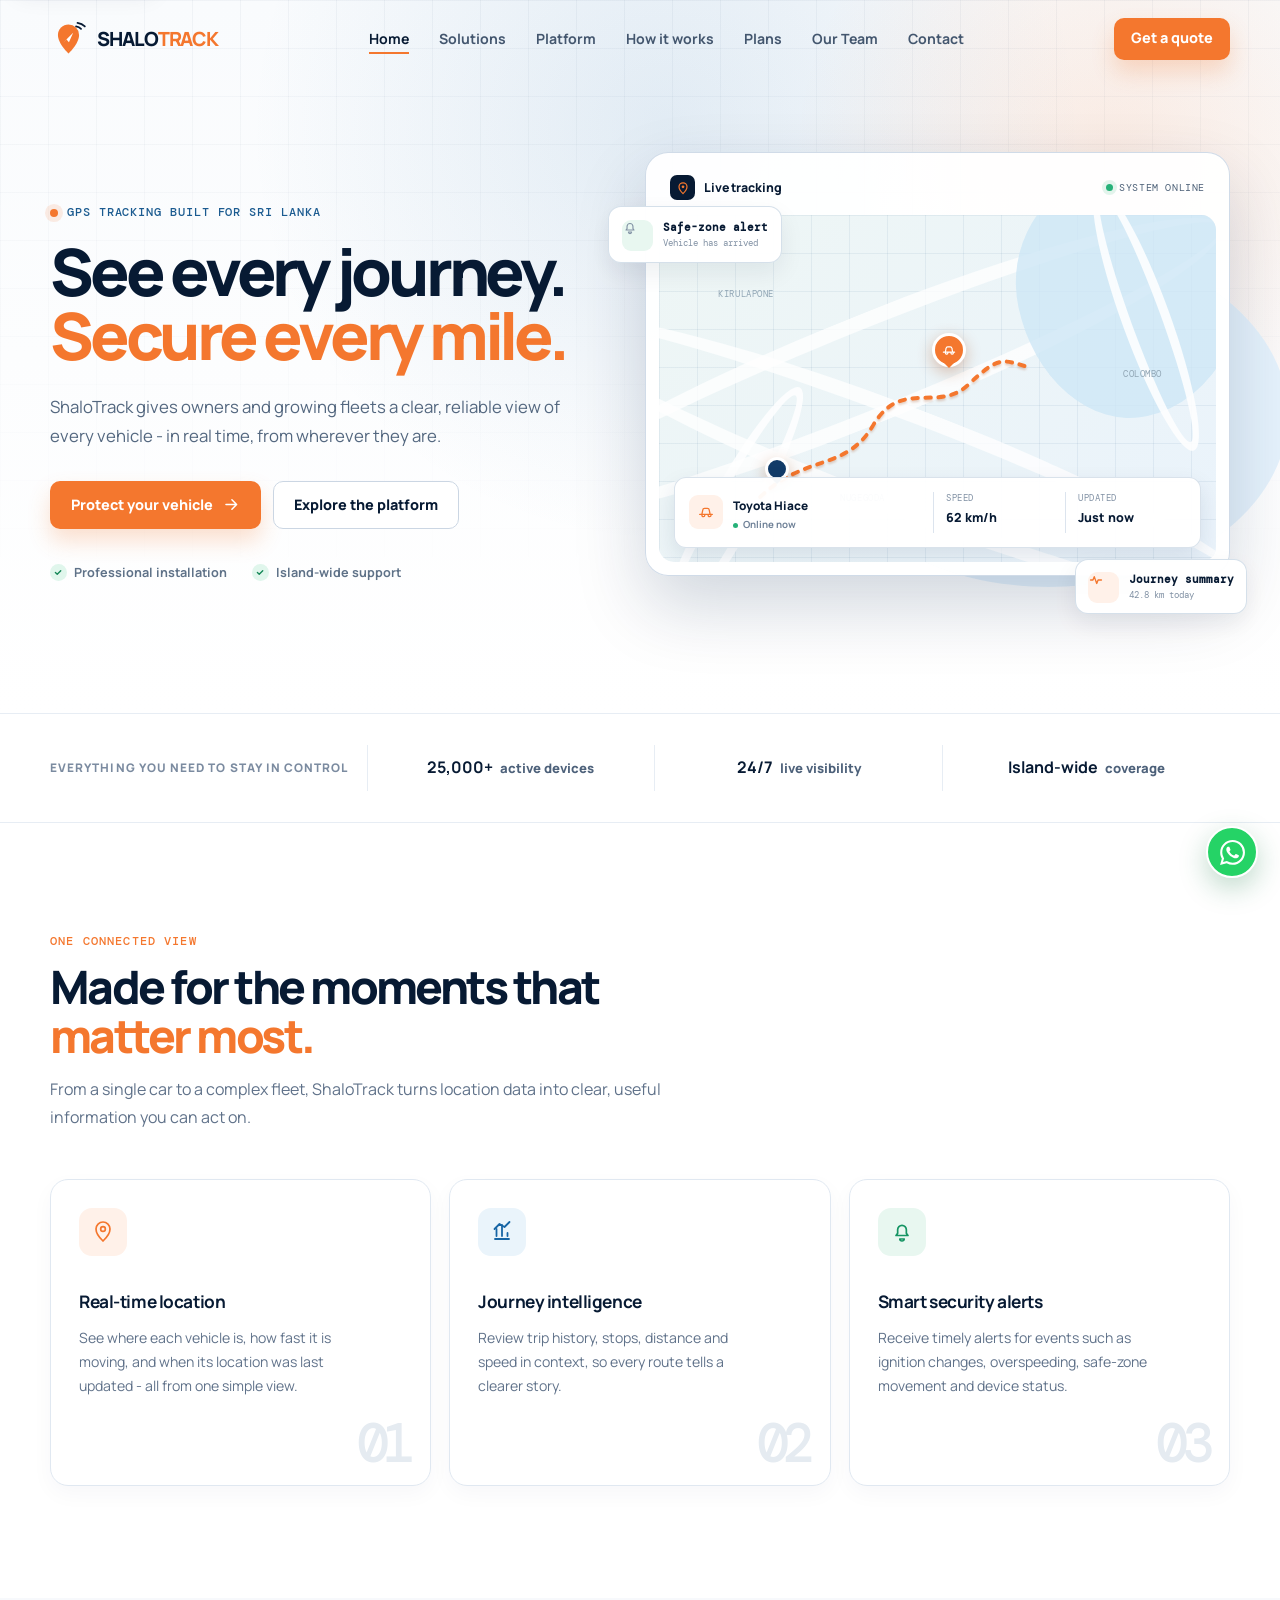
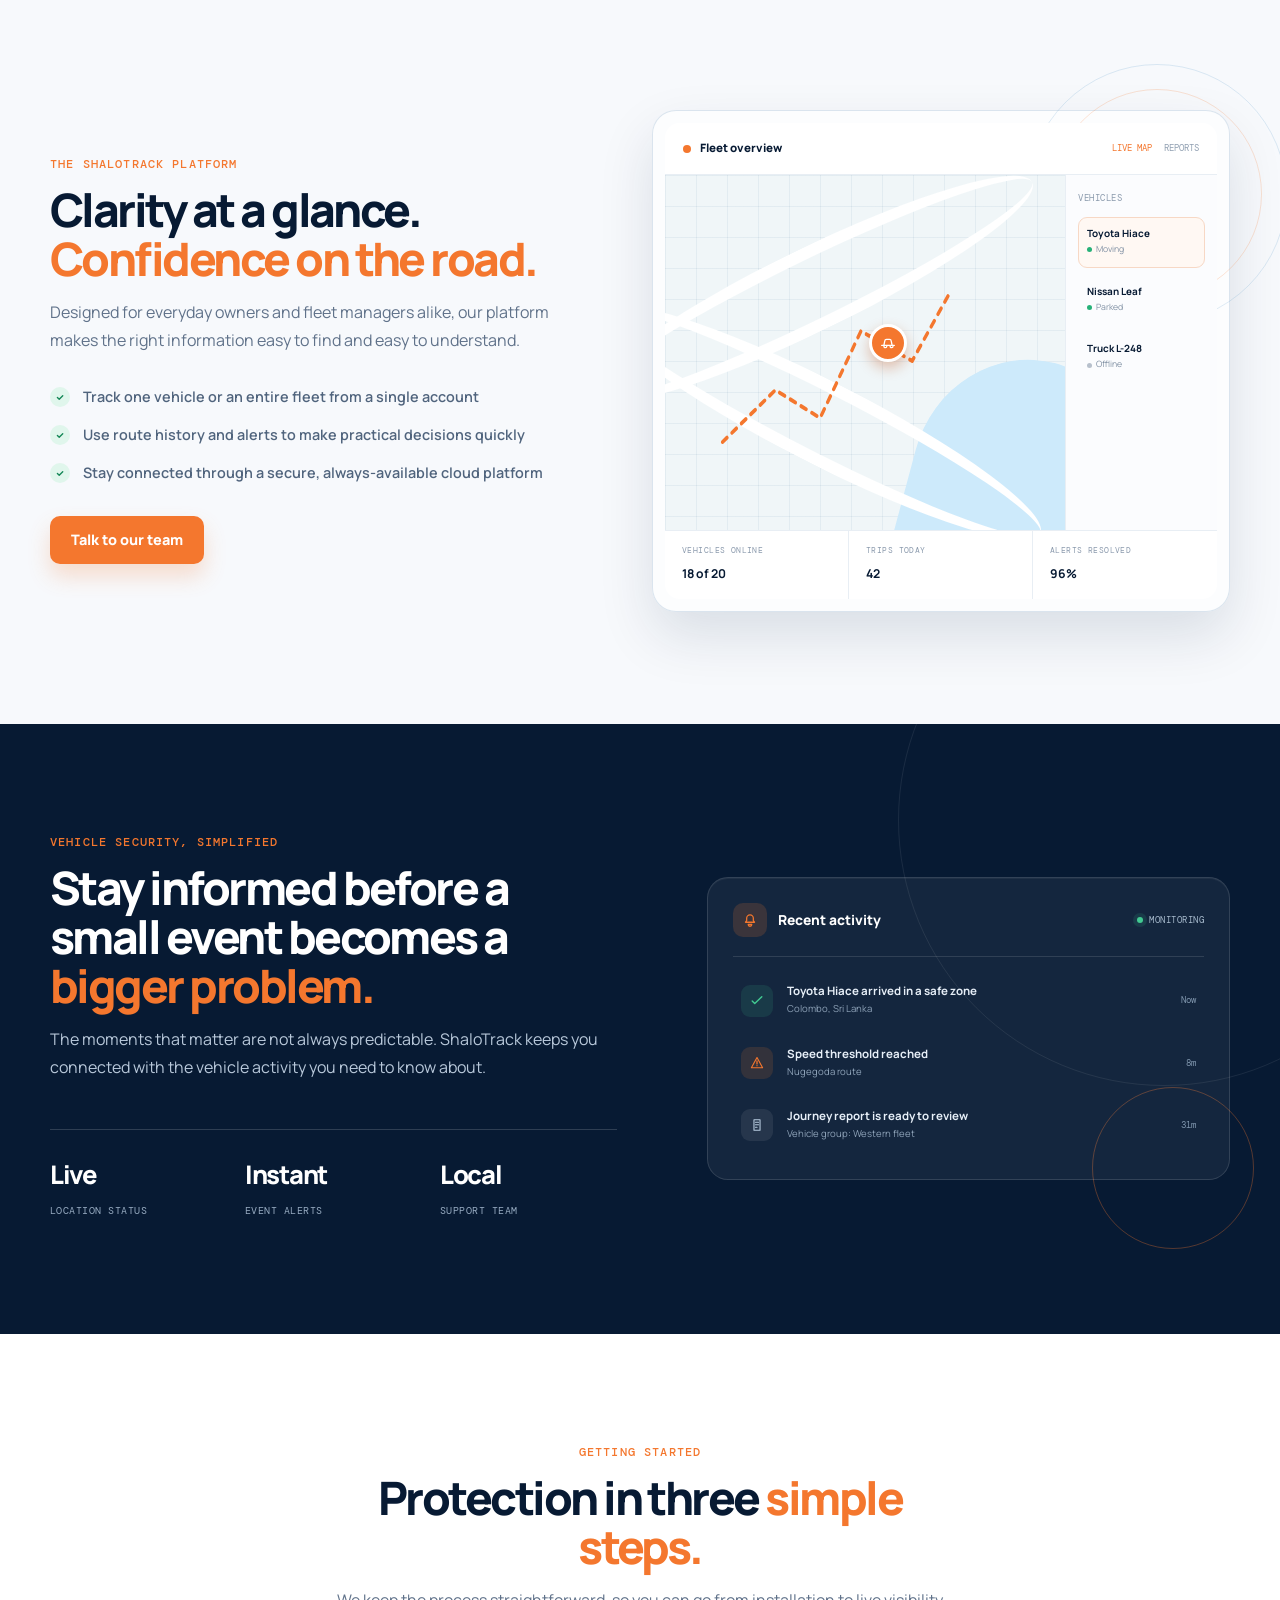
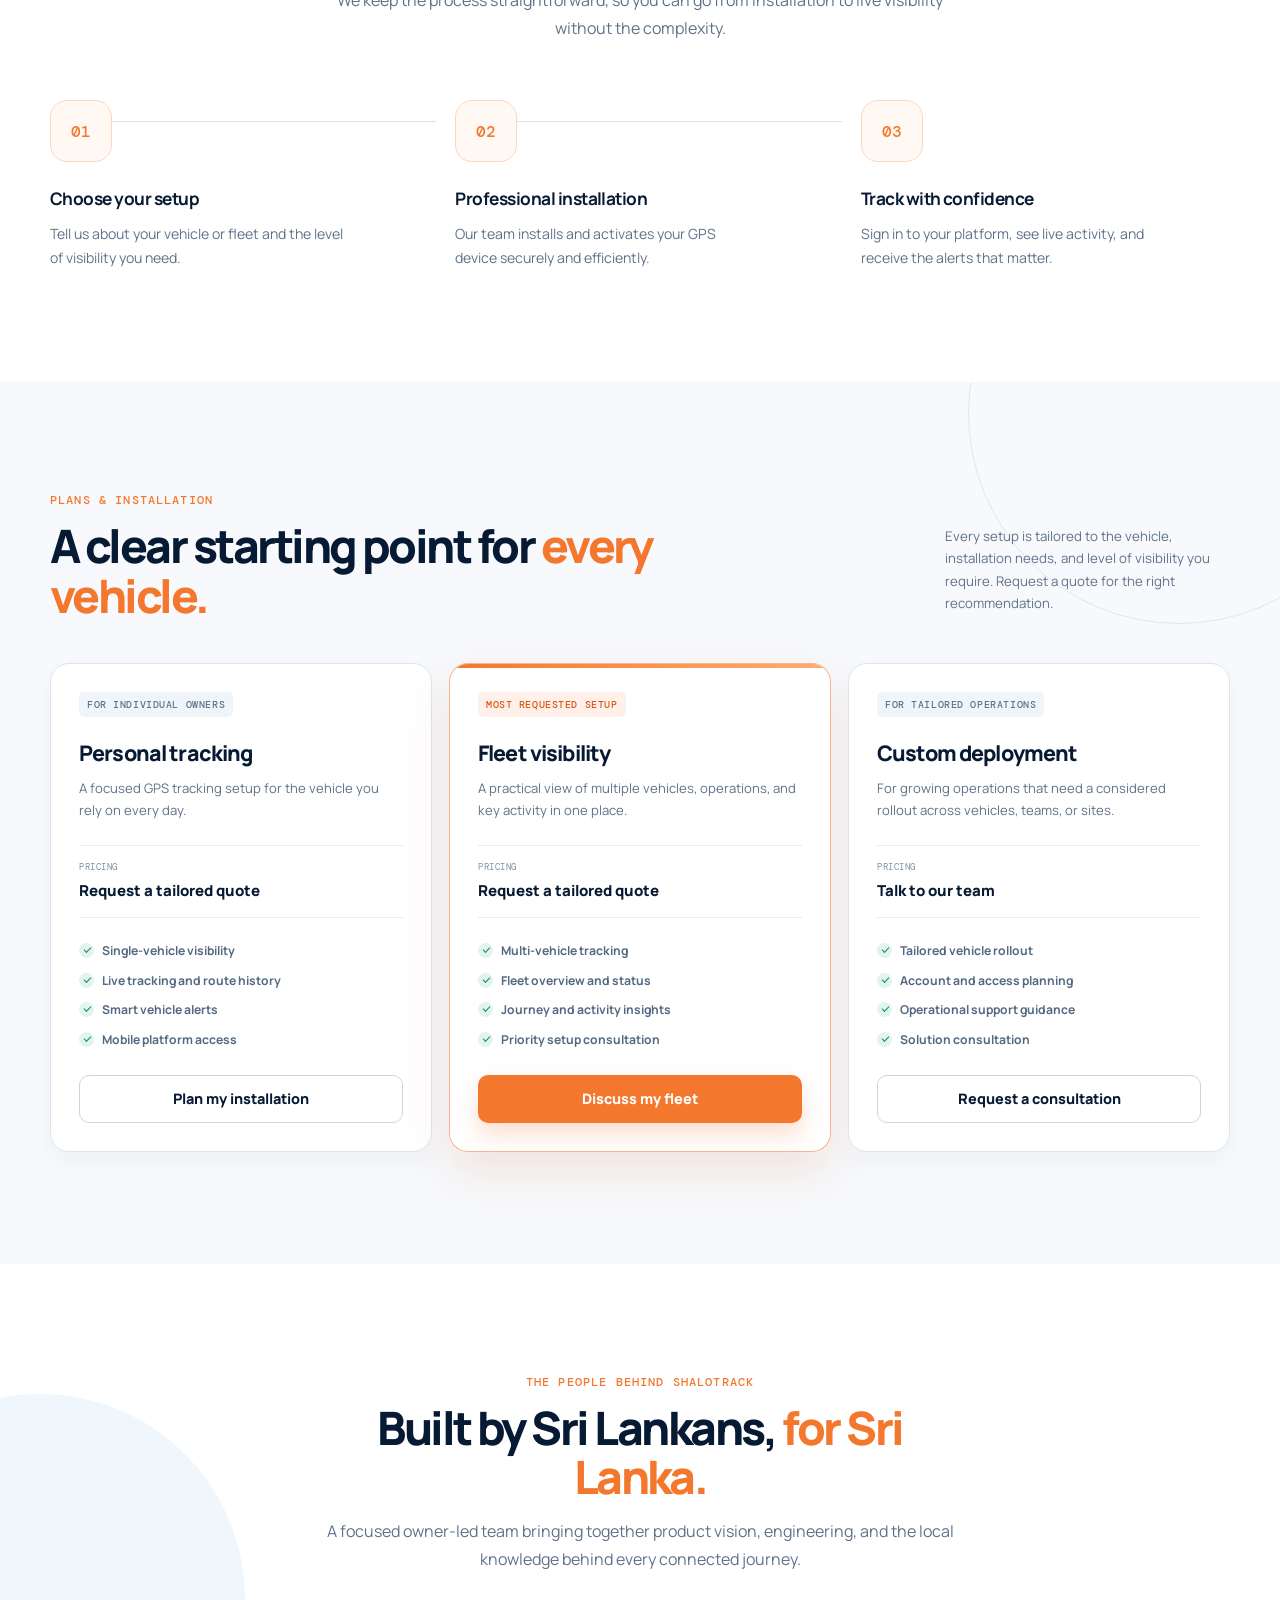
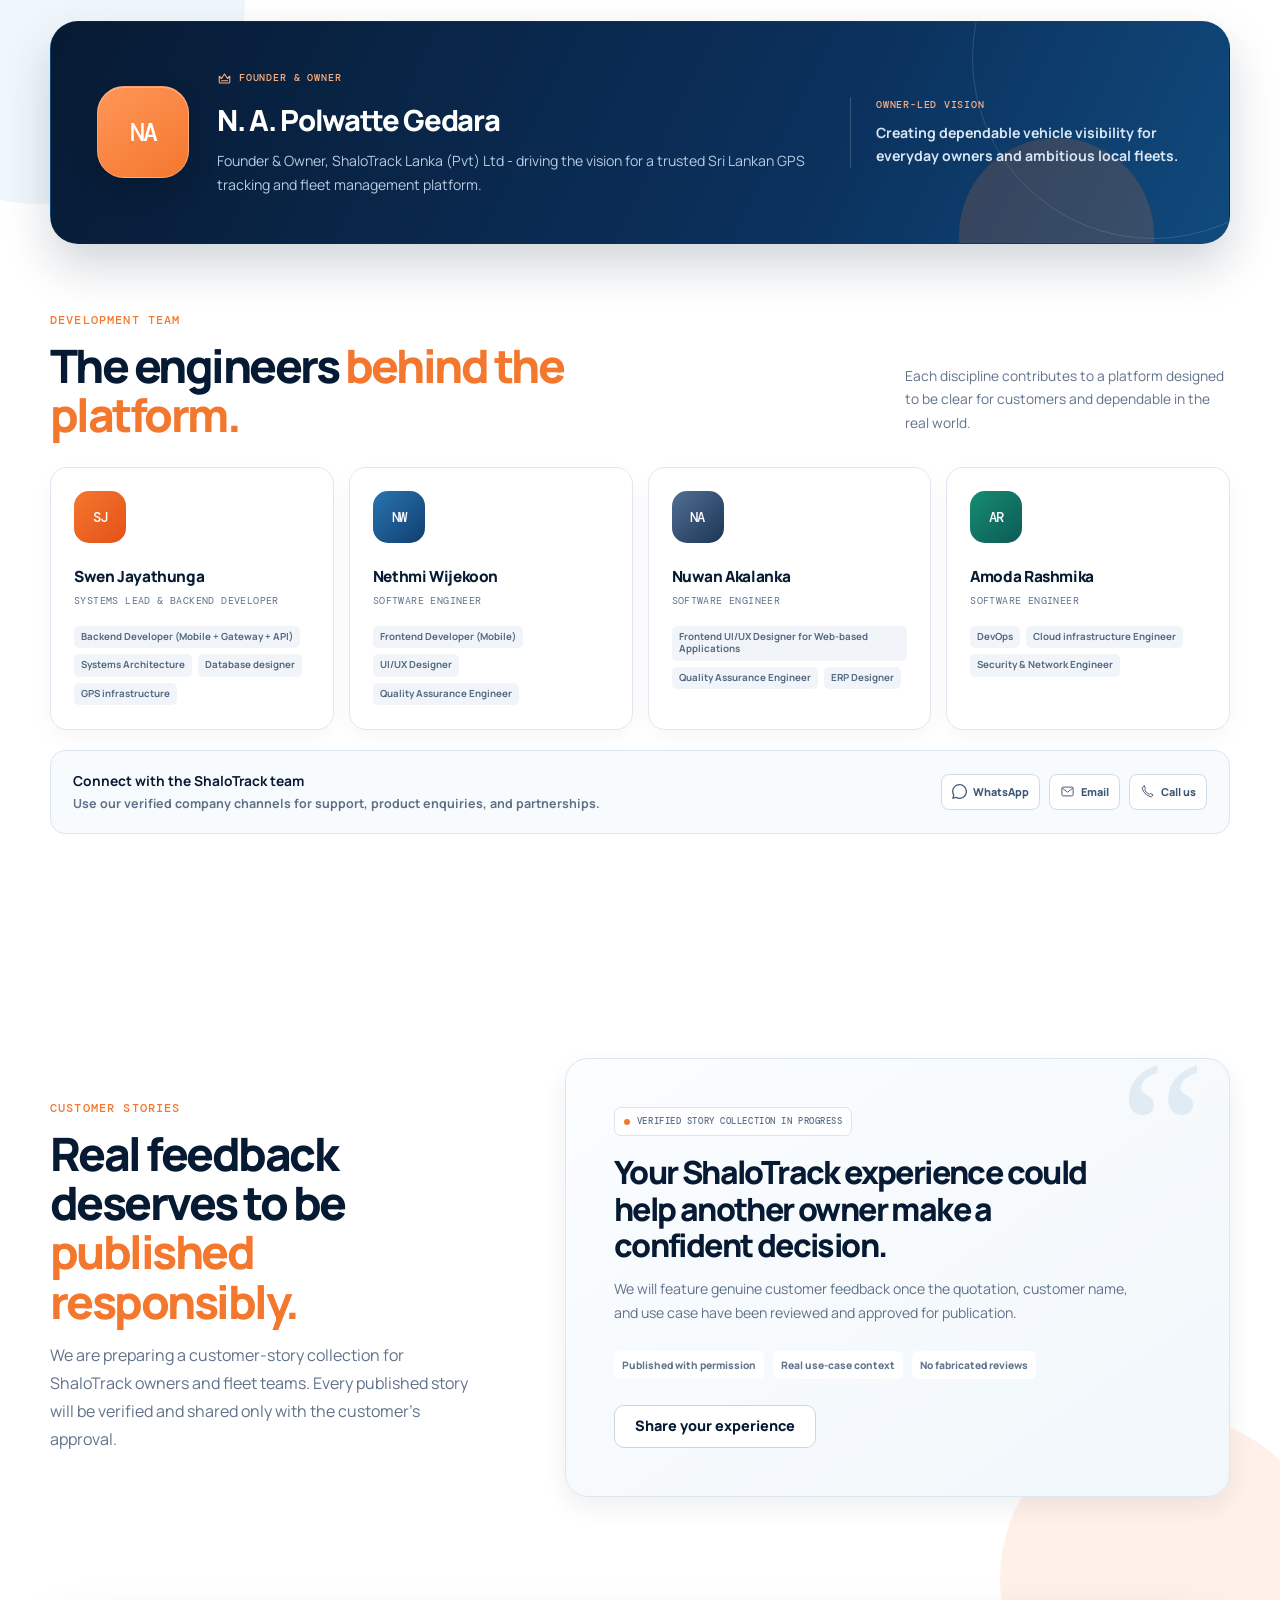
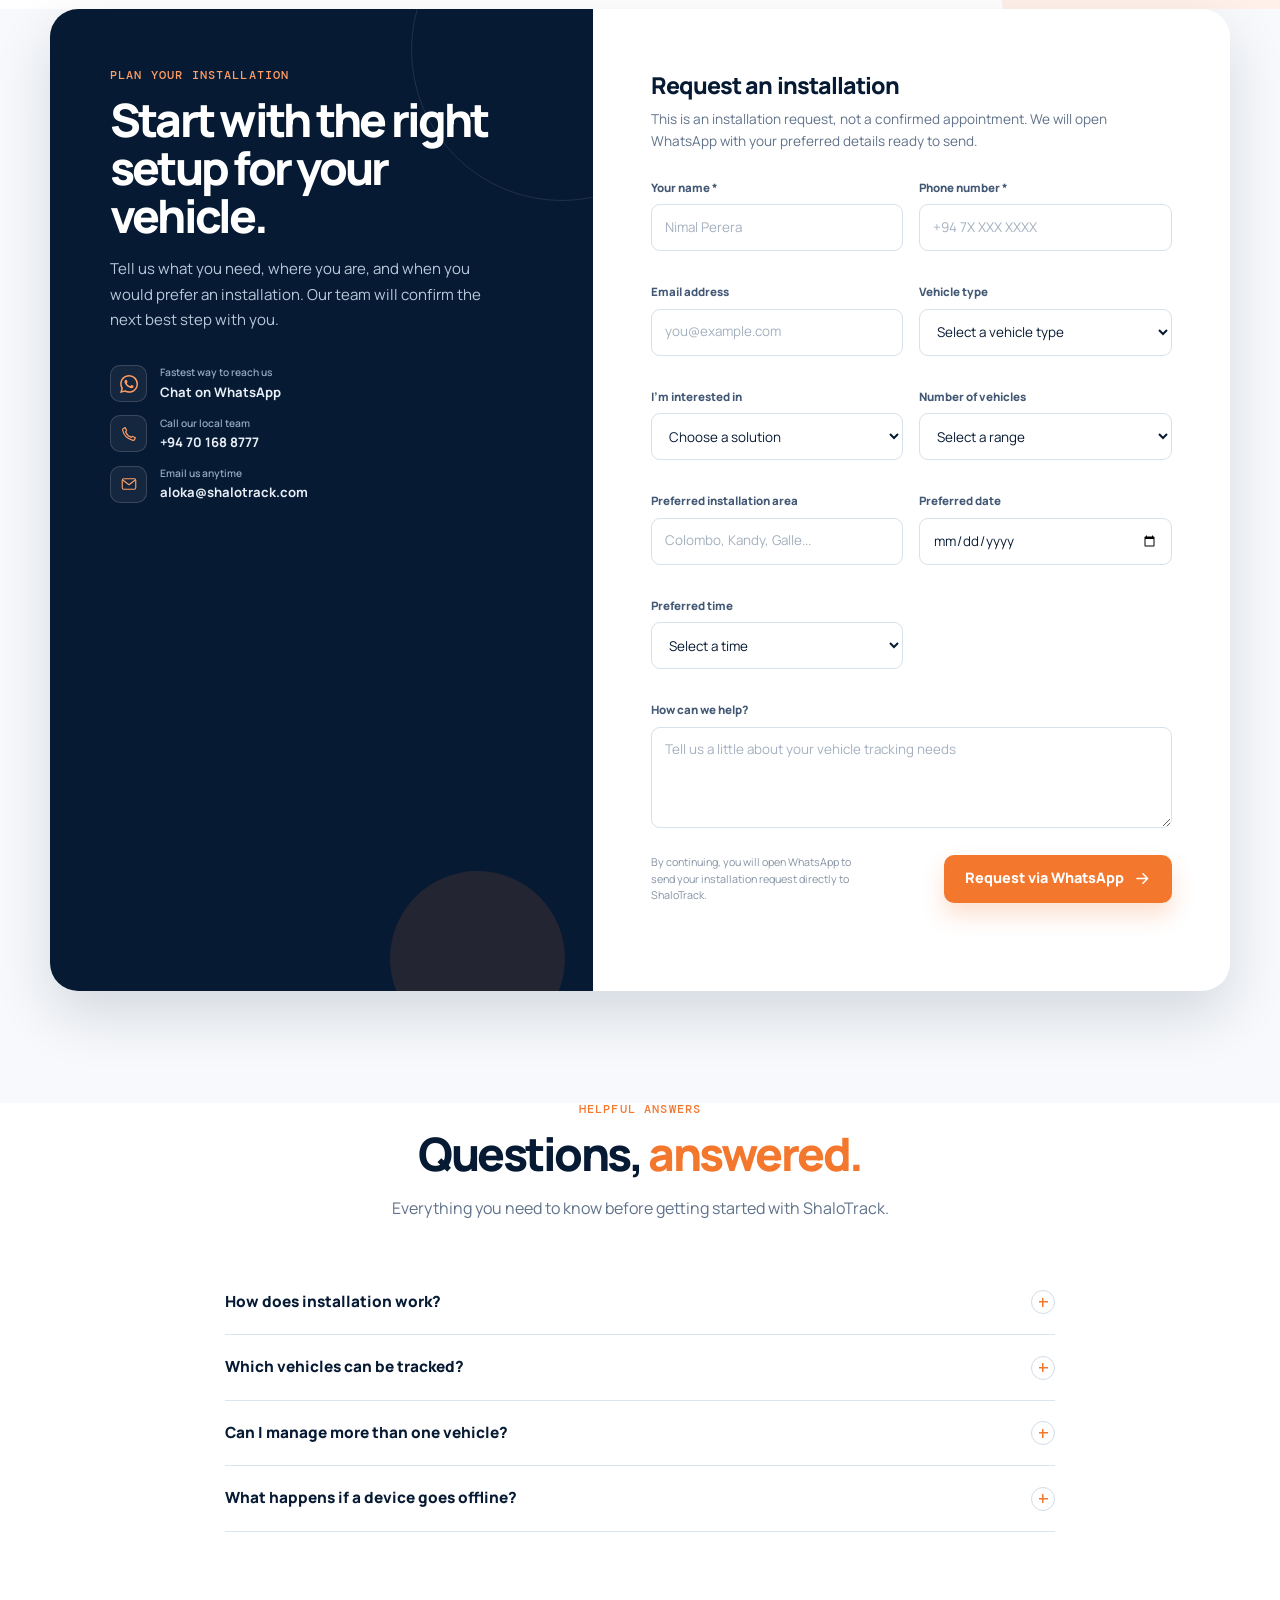
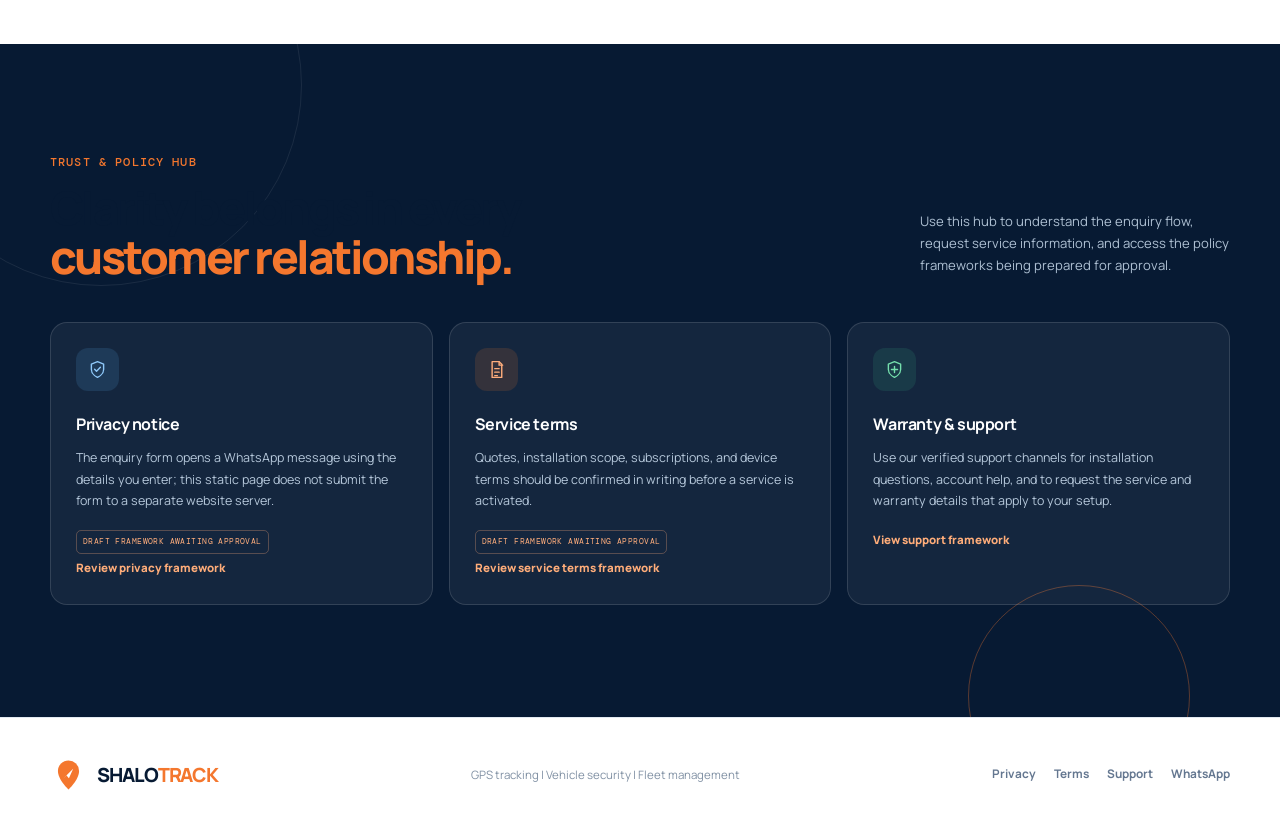
==== index.html @ fab14928 "changed order" ====
<!doctype html>
<html lang="en">

<head>
  <meta charset="UTF-8">
  <meta name="viewport" content="width=device-width, initial-scale=1.0">
  <meta name="theme-color" content="#071a33">
  <meta name="description"
    content="ShaloTrack provides real-time GPS tracking, vehicle security, and fleet visibility for Sri Lankan drivers and businesses.">
  <meta name="keywords"
    content="GPS tracking Sri Lanka, vehicle tracking, fleet management, vehicle security, ShaloTrack">
  <meta name="robots" content="index, follow">
  <link rel="canonical" href="https://shalotrack.com/">
  <title>ShaloTrack | GPS Tracking & Vehicle Security</title>
  <link rel="preconnect" href="https://fonts.googleapis.com">
  <link rel="preconnect" href="https://fonts.gstatic.com" crossorigin>
  <link rel="preconnect" href="https://cdn.jsdelivr.net" crossorigin>
  <link href="https://fonts.googleapis.com/css2?family=DM+Mono:wght@400;500&family=Manrope:wght@400;500;600;700;800&display=swap"
    rel="stylesheet">
  <link rel="stylesheet" href="https://cdn.jsdelivr.net/npm/aos@2.3.4/dist/aos.css">
  <script>document.documentElement.classList.add('aos-loading');</script>
  <style>
    :root {
      --ink: #071a33;
      --ink-2: #0b284e;
      --ink-3: #123b68;
      --blue: #1464a5;
      --orange: #f4772e;
      --orange-dark: #d95817;
      --orange-wash: #fff1e9;
      --surface: #f7f9fc;
      --paper: #ffffff;
      --line: #dce4ee;
      --muted: #60728a;
      --text: #102641;
      --success: #26b178;
      --shadow-sm: 0 10px 25px rgba(7, 26, 51, .07);
      --shadow: 0 24px 58px rgba(7, 26, 51, .14);
      --radius-lg: 28px;
      --radius-md: 18px;
      --content: 1180px;
    }

    * { box-sizing: border-box; }

    html { scroll-behavior: smooth; }

    body {
      margin: 0;
      min-width: 320px;
      background: var(--paper);
      color: var(--text);
      font-family: "Manrope", Arial, sans-serif;
      font-size: 16px;
      line-height: 1.6;
      overflow-x: hidden;
    }

    body.menu-open { overflow: hidden; }

    a { color: inherit; }

    button, input, select, textarea { font: inherit; }

    button { cursor: pointer; }

    :focus-visible {
      outline: 3px solid rgba(244, 119, 46, .45);
      outline-offset: 3px;
    }

    .skip-link {
      position: fixed;
      z-index: 1000;
      top: -60px;
      left: 16px;
      padding: 10px 14px;
      border-radius: 8px;
      background: var(--paper);
      color: var(--ink);
      box-shadow: var(--shadow-sm);
      text-decoration: none;
    }

    .skip-link:focus { top: 16px; }

    .container {
      width: min(calc(100% - 48px), var(--content));
      margin: 0 auto;
    }

    .site-header {
      position: fixed;
      z-index: 100;
      top: 0;
      right: 0;
      left: 0;
      height: 78px;
      display: flex;
      align-items: center;
      border-bottom: 1px solid transparent;
      transition: background .25s ease, border-color .25s ease, box-shadow .25s ease;
    }

    .site-header.is-scrolled {
      background: rgba(255, 255, 255, .94);
      border-color: rgba(220, 228, 238, .9);
      box-shadow: 0 4px 20px rgba(7, 26, 51, .05);
      backdrop-filter: blur(16px);
    }

    .nav-shell {
      width: min(calc(100% - 48px), var(--content));
      margin: 0 auto;
      display: flex;
      align-items: center;
      justify-content: space-between;
      gap: 28px;
    }

    .brand {
      display: inline-flex;
      align-items: center;
      gap: 10px;
      color: var(--ink);
      text-decoration: none;
      font-size: 1.22rem;
      font-weight: 800;
      letter-spacing: -.055em;
      line-height: 1;
      white-space: nowrap;
    }

    .brand-mark {
      width: 37px;
      height: 37px;
      display: grid;
      place-items: center;
      color: var(--orange);
    }

    .brand-mark svg { width: 100%; height: 100%; }

    .brand-track { color: var(--orange); }

    .nav-links {
      display: flex;
      align-items: center;
      gap: 30px;
      margin: 0 0 0 auto;
      padding: 0;
      list-style: none;
    }

    .nav-links a {
      position: relative;
      padding: 8px 0;
      color: #43566e;
      font-size: .88rem;
      font-weight: 700;
      text-decoration: none;
      transition: color .2s ease;
    }

    .nav-links a::after {
      position: absolute;
      right: 0;
      bottom: 2px;
      left: 0;
      height: 2px;
      background: var(--orange);
      content: "";
      transform: scaleX(0);
      transform-origin: right;
      transition: transform .2s ease;
    }

    .nav-links a:hover, .nav-links a.is-active { color: var(--ink); }
    .nav-links a:hover::after, .nav-links a.is-active::after { transform: scaleX(1); transform-origin: left; }

    .button {
      display: inline-flex;
      align-items: center;
      justify-content: center;
      gap: 10px;
      min-height: 48px;
      padding: 12px 20px;
      border: 1px solid transparent;
      border-radius: 10px;
      font-size: .9rem;
      font-weight: 800;
      line-height: 1;
      text-align: center;
      text-decoration: none;
      transition: transform .2s ease, box-shadow .2s ease, background .2s ease, border-color .2s ease;
    }

    .button:hover { transform: translateY(-2px); }

    .button-primary {
      background: var(--orange);
      color: #fff;
      box-shadow: 0 12px 22px rgba(244, 119, 46, .23);
    }

    .button-primary:hover {
      background: var(--orange-dark);
      box-shadow: 0 16px 30px rgba(217, 88, 23, .28);
    }

    .button-secondary {
      border-color: #cbd6e3;
      background: #fff;
      color: var(--ink);
    }

    .button-secondary:hover { border-color: var(--orange); color: var(--orange-dark); }

    .button svg { width: 17px; height: 17px; flex: 0 0 auto; }

    .nav-button { min-height: 42px; padding: 10px 16px; }

    .menu-toggle {
      display: none;
      width: 42px;
      height: 42px;
      padding: 0;
      border: 1px solid var(--line);
      border-radius: 10px;
      background: #fff;
      color: var(--ink);
    }

    .menu-toggle span {
      display: block;
      width: 19px;
      height: 2px;
      margin: 4px auto;
      border-radius: 2px;
      background: currentColor;
      transition: transform .2s ease, opacity .2s ease;
    }

    .menu-toggle[aria-expanded="true"] span:nth-child(1) { transform: translateY(6px) rotate(45deg); }
    .menu-toggle[aria-expanded="true"] span:nth-child(2) { opacity: 0; }
    .menu-toggle[aria-expanded="true"] span:nth-child(3) { transform: translateY(-6px) rotate(-45deg); }

    .hero {
      position: relative;
      padding: 152px 0 84px;
      overflow: hidden;
      background:
        radial-gradient(circle at 87% 22%, rgba(244, 119, 46, .13), transparent 20rem),
        radial-gradient(circle at 52% 18%, rgba(25, 103, 169, .11), transparent 26rem),
        linear-gradient(180deg, #f9fbfd 0%, #ffffff 100%);
    }

    .hero::before {
      position: absolute;
      inset: 0;
      background-image: linear-gradient(rgba(11, 40, 78, .04) 1px, transparent 1px), linear-gradient(90deg, rgba(11, 40, 78, .04) 1px, transparent 1px);
      background-size: 48px 48px;
      content: "";
      mask-image: linear-gradient(to bottom, #000, transparent 82%);
      pointer-events: none;
    }

    .hero-grid {
      position: relative;
      display: grid;
      grid-template-columns: minmax(0, .94fr) minmax(480px, 1.06fr);
      align-items: center;
      gap: clamp(38px, 6vw, 86px);
    }

    .eyebrow {
      display: inline-flex;
      align-items: center;
      gap: 9px;
      margin-bottom: 20px;
      color: #1b5b90;
      font-family: "DM Mono", monospace;
      font-size: .72rem;
      font-weight: 500;
      letter-spacing: .08em;
      line-height: 1.2;
      text-transform: uppercase;
    }

    .eyebrow::before {
      width: 8px;
      height: 8px;
      border-radius: 50%;
      background: var(--orange);
      box-shadow: 0 0 0 5px rgba(244, 119, 46, .13);
      content: "";
    }

    h1, h2, h3, p { margin-top: 0; }

    .hero h1 {
      max-width: 630px;
      margin-bottom: 24px;
      color: var(--ink);
      font-size: clamp(3rem, 5.1vw, 5.3rem);
      font-weight: 800;
      letter-spacing: -.065em;
      line-height: .98;
    }

    .hero h1 em { color: var(--orange); font-style: normal; }

    .hero-copy {
      max-width: 555px;
      margin-bottom: 30px;
      color: #53677f;
      font-size: 1.05rem;
      line-height: 1.75;
    }

    .hero-actions { display: flex; flex-wrap: wrap; gap: 12px; margin-bottom: 34px; }

    .hero-assurance {
      display: flex;
      flex-wrap: wrap;
      gap: 18px 25px;
      margin: 0;
      padding: 0;
      list-style: none;
      color: #5f7288;
      font-size: .79rem;
      font-weight: 700;
    }

    .hero-assurance li { display: flex; align-items: center; gap: 7px; }

    .check {
      display: inline-grid;
      width: 17px;
      height: 17px;
      place-items: center;
      border-radius: 50%;
      background: #e0f6ec;
      color: #168858;
    }

    .check svg { width: 11px; height: 11px; }

    .hero-product { position: relative; min-height: 478px; }

    .hero-product::before {
      position: absolute;
      z-index: 0;
      top: 19%;
      right: -10%;
      width: 82%;
      height: 72%;
      border-radius: 50%;
      background: #e5f2fc;
      content: "";
      filter: blur(0);
    }

    .tracking-card {
      position: relative;
      z-index: 1;
      width: min(100%, 630px);
      margin-left: auto;
      padding: 13px;
      border: 1px solid rgba(202, 215, 229, .88);
      border-radius: 23px;
      background: rgba(255, 255, 255, .94);
      box-shadow: 0 30px 70px rgba(7, 36, 70, .18);
    }

    .app-topbar {
      display: flex;
      align-items: center;
      justify-content: space-between;
      padding: 9px 11px 15px;
    }

    .app-title {
      display: flex;
      align-items: center;
      gap: 9px;
      color: var(--ink);
      font-size: .77rem;
      font-weight: 800;
    }

    .app-title-mark {
      display: grid;
      width: 25px;
      height: 25px;
      place-items: center;
      border-radius: 7px;
      background: var(--ink);
      color: var(--orange);
    }

    .app-title-mark svg { width: 16px; height: 16px; }

    .app-live {
      display: inline-flex;
      align-items: center;
      gap: 6px;
      color: #4e6178;
      font-family: "DM Mono", monospace;
      font-size: .62rem;
      letter-spacing: .06em;
      text-transform: uppercase;
    }

    .live-dot {
      width: 7px;
      height: 7px;
      border-radius: 50%;
      background: var(--success);
      box-shadow: 0 0 0 4px rgba(38, 177, 120, .13);
    }

    .map-frame {
      position: relative;
      height: 347px;
      overflow: hidden;
      border-radius: 15px;
      background:
        linear-gradient(90deg, rgba(89, 132, 166, .10) 1px, transparent 1px),
        linear-gradient(rgba(89, 132, 166, .10) 1px, transparent 1px),
        linear-gradient(135deg, #eef6f5 0%, #eaf3fb 100%);
      background-size: 38px 38px, 38px 38px, 100% 100%;
    }

    .map-frame::before, .map-frame::after {
      position: absolute;
      display: block;
      width: 760px;
      height: 78px;
      border: 15px solid rgba(255, 255, 255, .79);
      border-right: 0;
      border-left: 0;
      border-radius: 50%;
      content: "";
      transform: rotate(-22deg);
    }

    .map-frame::before { top: 100px; left: -170px; }
    .map-frame::after { top: 192px; left: -136px; transform: rotate(21deg); }

    .map-road {
      position: absolute;
      z-index: 1;
      width: 280px;
      height: 48px;
      border: 9px solid rgba(255, 255, 255, .86);
      border-radius: 50%;
      transform: rotate(70deg);
    }

    .road-a { top: 80px; right: -70px; }
    .road-b { bottom: 28px; left: -67px; transform: rotate(-61deg); }

    .water-shape {
      position: absolute;
      top: -45px;
      right: -35px;
      width: 233px;
      height: 246px;
      border-radius: 45% 55% 56% 44% / 46% 35% 65% 54%;
      background: #cfe8f7;
      opacity: .8;
      transform: rotate(-12deg);
    }

    .map-label {
      position: absolute;
      z-index: 3;
      color: #91a6b5;
      font-family: "DM Mono", monospace;
      font-size: .59rem;
      letter-spacing: .06em;
      text-transform: uppercase;
    }

    .label-a { top: 72px; left: 59px; }
    .label-b { top: 152px; right: 54px; }
    .label-c { bottom: 56px; left: 181px; }

    .route-svg {
      position: absolute;
      z-index: 4;
      inset: 0;
      width: 100%;
      height: 100%;
      overflow: visible;
    }

    .route-line {
      fill: none;
      stroke: var(--orange);
      stroke-width: 4;
      stroke-linecap: round;
      stroke-linejoin: round;
      stroke-dasharray: 6 8;
      filter: drop-shadow(0 2px 1px rgba(159, 65, 17, .24));
    }

    .map-pin {
      position: absolute;
      z-index: 5;
      display: grid;
      width: 34px;
      height: 34px;
      place-items: center;
      border: 3px solid #fff;
      border-radius: 50%;
      background: var(--orange);
      box-shadow: 0 5px 16px rgba(167, 64, 13, .32);
      color: #fff;
    }

    .map-pin::after {
      position: absolute;
      top: 26px;
      width: 0;
      height: 0;
      border: 6px solid transparent;
      border-top-color: var(--orange);
      content: "";
    }

    .map-pin svg { width: 16px; height: 16px; }
    .pin-current { top: 118px; left: 49%; }
    .pin-start { bottom: 81px; left: 19%; width: 24px; height: 24px; background: var(--ink-3); }
    .pin-start::after { top: 18px; border-top-color: var(--ink-3); }

    .vehicle-status {
      position: absolute;
      z-index: 6;
      right: 15px;
      bottom: 14px;
      left: 15px;
      display: grid;
      grid-template-columns: 1.25fr .65fr .65fr;
      gap: 11px;
      padding: 14px;
      border: 1px solid rgba(215, 225, 234, .94);
      border-radius: 12px;
      background: rgba(255, 255, 255, .96);
      box-shadow: 0 9px 22px rgba(10, 40, 75, .10);
    }

    .vehicle-identity { display: flex; align-items: center; gap: 10px; min-width: 0; }

    .vehicle-icon {
      display: grid;
      width: 34px;
      height: 34px;
      flex: 0 0 auto;
      place-items: center;
      border-radius: 9px;
      background: var(--orange-wash);
      color: var(--orange);
    }

    .vehicle-icon svg { width: 18px; height: 18px; }
    .vehicle-name { overflow: hidden; color: var(--ink); font-size: .74rem; font-weight: 800; text-overflow: ellipsis; white-space: nowrap; }
    .vehicle-meta { display: flex; align-items: center; gap: 5px; color: #708298; font-size: .61rem; font-weight: 700; }
    .vehicle-meta .live-dot { width: 5px; height: 5px; box-shadow: none; }

    .data-point { min-width: 0; padding-left: 12px; border-left: 1px solid var(--line); }
    .data-label { margin-bottom: 2px; color: #8191a4; font-family: "DM Mono", monospace; font-size: .54rem; letter-spacing: .06em; text-transform: uppercase; }
    .data-value { color: var(--ink); font-size: .78rem; font-weight: 800; white-space: nowrap; }

    .floating-card {
      position: absolute;
      z-index: 7;
      display: flex;
      align-items: center;
      gap: 10px;
      padding: 11px 13px;
      border: 1px solid rgba(210, 222, 233, .92);
      border-radius: 13px;
      background: rgba(255, 255, 255, .97);
      box-shadow: var(--shadow-sm);
    }

    .floating-card-icon {
      display: grid;
      width: 31px;
      height: 31px;
      flex: 0 0 auto;
      place-items: center;
      border-radius: 9px;
      background: #e8f7f0;
      color: #159463;
    }

    .floating-card-icon svg { width: 16px; height: 16px; }
    .floating-card strong { display: block; color: var(--ink); font-size: .69rem; line-height: 1.2; }
    .floating-card span { display: block; margin-top: 2px; color: #8191a4; font-family: "DM Mono", monospace; font-size: .55rem; }
    .alert-card { top: 54px; left: -37px; }

    .activity-card {
      right: -17px;
      bottom: 16px;
      padding: 10px 12px;
    }

    .activity-card .floating-card-icon { background: var(--orange-wash); color: var(--orange); }

    .trust-strip {
      position: relative;
      z-index: 2;
      margin-top: -1px;
      border-top: 1px solid #e7edf4;
      border-bottom: 1px solid #e7edf4;
      background: #fff;
    }

    .trust-inner {
      display: grid;
      grid-template-columns: 1.1fr repeat(3, 1fr);
      align-items: center;
      min-height: 108px;
    }

    .trust-title {
      color: #7b8ba0;
      font-size: .74rem;
      font-weight: 800;
      letter-spacing: .09em;
      text-transform: uppercase;
    }

    .trust-item {
      display: flex;
      align-items: center;
      justify-content: center;
      min-height: 46px;
      padding: 0 26px;
      border-left: 1px solid #e7edf4;
      color: #4d617a;
      font-size: .82rem;
      font-weight: 800;
      text-align: center;
    }

    .trust-item strong { margin-right: 7px; color: var(--ink); font-size: 1rem; }

    .section { padding: 112px 0; }
    .section-soft { background: var(--surface); }
    .section-dark { position: relative; overflow: hidden; background: var(--ink); color: #fff; }

    .section-heading { max-width: 650px; margin-bottom: 48px; }
    .section-heading.center { margin-right: auto; margin-left: auto; text-align: center; }
    .section-heading.center .eyebrow { justify-content: center; }

    .section-kicker {
      margin-bottom: 13px;
      color: var(--orange);
      font-family: "DM Mono", monospace;
      font-size: .72rem;
      font-weight: 500;
      letter-spacing: .1em;
      line-height: 1.2;
      text-transform: uppercase;
    }

    .section-title {
      margin-bottom: 15px;
      color: var(--ink);
      font-size: clamp(2.1rem, 3.6vw, 3.45rem);
      font-weight: 800;
      letter-spacing: -.055em;
      line-height: 1.07;
    }

    .section-dark .section-title { color: #fff; }
    .section-title em { color: var(--orange); font-style: normal; }

    .section-intro { margin: 0; color: var(--muted); font-size: 1rem; line-height: 1.75; }
    .section-dark .section-intro { color: #b8c8da; }

    .solutions-grid {
      display: grid;
      grid-template-columns: repeat(3, 1fr);
      gap: 18px;
    }

    .solution-card {
      position: relative;
      min-height: 307px;
      padding: 28px;
      overflow: hidden;
      border: 1px solid #e0e8f1;
      border-radius: var(--radius-md);
      background: #fff;
      box-shadow: 0 8px 22px rgba(9, 39, 73, .035);
      transition: border-color .25s ease, transform .25s ease, box-shadow .25s ease;
    }

    .solution-card:hover { border-color: rgba(244, 119, 46, .42); box-shadow: var(--shadow-sm); transform: translateY(-5px); }

    .solution-icon {
      display: grid;
      width: 48px;
      height: 48px;
      place-items: center;
      margin-bottom: 32px;
      border-radius: 13px;
      background: var(--orange-wash);
      color: var(--orange);
    }

    .solution-icon.blue { background: #eaf4fb; color: #1765a5; }
    .solution-icon.green { background: #e8f7f0; color: #159463; }
    .solution-icon svg { width: 24px; height: 24px; }
    .solution-card h3 { margin-bottom: 10px; color: var(--ink); font-size: 1.08rem; letter-spacing: -.025em; }
    .solution-card p { max-width: 290px; margin: 0; color: var(--muted); font-size: .88rem; line-height: 1.72; }

    .card-index {
      position: absolute;
      right: 22px;
      bottom: 14px;
      color: #e5ebf1;
      font-family: "DM Mono", monospace;
      font-size: 3.4rem;
      font-weight: 500;
      letter-spacing: -.12em;
      line-height: 1;
    }

    .platform-grid {
      display: grid;
      grid-template-columns: minmax(0, .94fr) minmax(430px, 1.06fr);
      align-items: center;
      gap: clamp(42px, 7vw, 94px);
    }

    .platform-copy .section-heading { margin-bottom: 31px; }

    .feature-list {
      display: grid;
      gap: 15px;
      margin: 0;
      padding: 0;
      list-style: none;
    }

    .feature-list li { display: flex; align-items: flex-start; gap: 13px; color: #50647d; font-size: .9rem; font-weight: 600; }
    .feature-list .check { width: 20px; height: 20px; flex: 0 0 auto; margin-top: 2px; }

    .platform-actions { display: flex; flex-wrap: wrap; gap: 12px; margin-top: 32px; }

    .dashboard-wrap {
      position: relative;
      padding: 12px;
      border: 1px solid rgba(190, 208, 225, .55);
      border-radius: 24px;
      background: rgba(255, 255, 255, .65);
      box-shadow: 0 24px 55px rgba(7, 34, 65, .12);
    }

    .dashboard {
      overflow: hidden;
      border-radius: 15px;
      background: #fff;
    }

    .dashboard-head {
      display: flex;
      align-items: center;
      justify-content: space-between;
      gap: 14px;
      padding: 16px 18px;
      border-bottom: 1px solid #e8eef4;
    }

    .dashboard-brand { display: flex; align-items: center; gap: 9px; color: var(--ink); font-size: .72rem; font-weight: 800; }
    .dashboard-brand-dot { width: 8px; height: 8px; border-radius: 50%; background: var(--orange); }
    .dashboard-tabs { display: flex; gap: 12px; color: #91a0b2; font-family: "DM Mono", monospace; font-size: .56rem; text-transform: uppercase; }
    .dashboard-tabs .selected { color: var(--orange); }

    .dashboard-main { display: grid; grid-template-columns: 1fr 152px; min-height: 355px; }

    .dashboard-map {
      position: relative;
      overflow: hidden;
      background:
        linear-gradient(90deg, rgba(89, 132, 166, .09) 1px, transparent 1px),
        linear-gradient(rgba(89, 132, 166, .09) 1px, transparent 1px),
        #f0f6f8;
      background-size: 31px 31px;
    }

    .dashboard-map::before, .dashboard-map::after {
      position: absolute;
      width: 490px;
      height: 59px;
      border: 12px solid #fff;
      border-right: 0;
      border-left: 0;
      border-radius: 50%;
      content: "";
      transform: rotate(-26deg);
    }

    .dashboard-map::before { top: 73px; left: -98px; }
    .dashboard-map::after { top: 206px; left: -88px; transform: rotate(27deg); }

    .dash-water { position: absolute; right: -55px; bottom: -45px; width: 205px; height: 218px; border-radius: 55% 45% 0 0; background: #cdeafb; transform: rotate(15deg); }
    .dash-route { position: absolute; z-index: 2; inset: 0; width: 100%; height: 100%; }
    .dash-route polyline { fill: none; stroke: var(--orange); stroke-width: 4; stroke-dasharray: 7 8; stroke-linecap: round; stroke-linejoin: round; }

    .dash-vehicle {
      position: absolute;
      z-index: 3;
      top: 42%;
      left: 51%;
      display: grid;
      width: 38px;
      height: 38px;
      place-items: center;
      border: 3px solid #fff;
      border-radius: 50%;
      background: var(--orange);
      box-shadow: 0 6px 14px rgba(189, 74, 16, .33);
      color: #fff;
    }

    .dash-vehicle svg { width: 18px; height: 18px; }

    .dash-side { padding: 16px 12px; border-left: 1px solid #e8eef4; background: #fbfcfe; }
    .dash-side-title { margin-bottom: 12px; color: #8c9bad; font-family: "DM Mono", monospace; font-size: .55rem; letter-spacing: .06em; text-transform: uppercase; }
    .mini-vehicle { padding: 10px 8px; margin-bottom: 7px; border: 1px solid transparent; border-radius: 9px; }
    .mini-vehicle.active { border-color: #f7d8c5; background: #fff8f3; }
    .mini-vehicle strong { display: block; margin-bottom: 3px; color: var(--ink); font-size: .62rem; line-height: 1.2; }
    .mini-vehicle span { display: flex; align-items: center; gap: 4px; color: #8191a4; font-size: .54rem; }
    .mini-vehicle span::before { width: 5px; height: 5px; border-radius: 50%; background: var(--success); content: ""; }
    .mini-vehicle.offline span::before { background: #b7c0cc; }

    .dashboard-kpis { display: grid; grid-template-columns: repeat(3, 1fr); border-top: 1px solid #e8eef4; }
    .dashboard-kpi { padding: 13px 17px; border-right: 1px solid #e8eef4; }
    .dashboard-kpi:last-child { border-right: 0; }
    .dashboard-kpi span { display: block; margin-bottom: 3px; color: #8b9aad; font-family: "DM Mono", monospace; font-size: .52rem; letter-spacing: .05em; text-transform: uppercase; }
    .dashboard-kpi strong { color: var(--ink); font-size: .76rem; }

    .dash-orbit { position: absolute; z-index: -1; top: -47px; right: -58px; width: 260px; height: 260px; border: 1px solid rgba(31, 118, 185, .14); border-radius: 50%; }
    .dash-orbit::after { position: absolute; inset: 24px; border: 1px solid rgba(244, 119, 46, .2); border-radius: 50%; content: ""; }

    .security-grid {
      position: relative;
      display: grid;
      grid-template-columns: 1.04fr .96fr;
      align-items: center;
      gap: clamp(42px, 7vw, 94px);
    }

    .section-dark::before {
      position: absolute;
      top: -170px;
      right: -150px;
      width: 530px;
      height: 530px;
      border: 1px solid rgba(255, 255, 255, .08);
      border-radius: 50%;
      content: "";
    }

    .section-dark::after {
      position: absolute;
      right: 2%;
      bottom: 14%;
      width: 160px;
      height: 160px;
      border: 1px solid rgba(244, 119, 46, .33);
      border-radius: 50%;
      content: "";
    }

    .security-copy, .security-panel { position: relative; z-index: 1; }

    .security-stats {
      display: grid;
      grid-template-columns: repeat(3, 1fr);
      gap: 18px;
      margin-top: 39px;
      padding-top: 25px;
      border-top: 1px solid rgba(255, 255, 255, .16);
    }

    .security-stat strong { display: block; color: #fff; font-size: clamp(1.35rem, 2vw, 1.8rem); font-weight: 800; letter-spacing: -.05em; }
    .security-stat span { color: #97abc1; font-family: "DM Mono", monospace; font-size: .61rem; letter-spacing: .05em; text-transform: uppercase; }

    .security-panel {
      padding: 25px;
      border: 1px solid rgba(255, 255, 255, .13);
      border-radius: 21px;
      background: rgba(255, 255, 255, .055);
      box-shadow: inset 0 1px 0 rgba(255, 255, 255, .05);
    }

    .monitor-head { display: flex; align-items: center; justify-content: space-between; padding-bottom: 19px; border-bottom: 1px solid rgba(255, 255, 255, .12); }
    .monitor-heading { display: flex; align-items: center; gap: 11px; color: #fff; font-size: .86rem; font-weight: 800; }
    .monitor-heading-icon { display: grid; width: 34px; height: 34px; place-items: center; border-radius: 10px; background: rgba(244, 119, 46, .17); color: var(--orange); }
    .monitor-heading-icon svg { width: 18px; height: 18px; }
    .monitor-status { display: inline-flex; align-items: center; gap: 6px; color: #a7bacd; font-family: "DM Mono", monospace; font-size: .58rem; letter-spacing: .05em; text-transform: uppercase; }
    .monitor-status::before { width: 6px; height: 6px; border-radius: 50%; background: #42ca92; box-shadow: 0 0 0 4px rgba(66, 202, 146, .13); content: ""; }

    .activity-list { display: grid; gap: 4px; margin: 14px 0 0; padding: 0; list-style: none; }
    .activity-item { display: grid; grid-template-columns: 34px 1fr auto; align-items: center; gap: 12px; padding: 13px 8px; border-radius: 11px; }
    .activity-item:hover { background: rgba(255, 255, 255, .05); }
    .activity-icon { display: grid; width: 32px; height: 32px; place-items: center; border-radius: 9px; background: rgba(255, 255, 255, .08); color: #b8cce0; }
    .activity-icon.alert { background: rgba(244, 119, 46, .14); color: var(--orange); }
    .activity-icon.safe { background: rgba(66, 202, 146, .12); color: #42ca92; }
    .activity-icon svg { width: 16px; height: 16px; }
    .activity-info strong { display: block; color: #e7eff8; font-size: .72rem; font-weight: 700; line-height: 1.3; }
    .activity-info span { display: block; margin-top: 2px; color: #8fa3b9; font-size: .6rem; }
    .activity-time { color: #8197af; font-family: "DM Mono", monospace; font-size: .56rem; white-space: nowrap; }

    .steps-grid { display: grid; grid-template-columns: repeat(3, 1fr); gap: 36px; }
    .step { position: relative; padding: 10px 16px 0 0; }
    .step:not(:last-child)::after { position: absolute; top: 31px; right: -17px; width: calc(100% - 39px); height: 1px; background: #d9e3ed; content: ""; }
    .step-number { position: relative; z-index: 1; display: grid; width: 62px; height: 62px; place-items: center; margin-bottom: 23px; border: 1px solid #fed6bd; border-radius: 17px; background: #fff8f3; color: var(--orange); font-family: "DM Mono", monospace; font-size: 1rem; font-weight: 500; }
    .step h3 { margin-bottom: 9px; color: var(--ink); font-size: 1.08rem; letter-spacing: -.03em; }
    .step p { max-width: 295px; margin: 0; color: var(--muted); font-size: .88rem; line-height: 1.72; }

    .pricing-section { position: relative; overflow: hidden; background: var(--surface); }
    .pricing-section::before { position: absolute; top: -180px; right: -110px; width: 420px; height: 420px; border: 1px solid rgba(20, 100, 165, .12); border-radius: 50%; content: ""; }
    .pricing-section .container { position: relative; }
    .pricing-heading { display: flex; align-items: end; justify-content: space-between; gap: 28px; margin-bottom: 43px; }
    .pricing-heading .section-heading { max-width: 610px; margin: 0; }
    .pricing-heading .section-title { margin-bottom: 0; }
    .pricing-note { max-width: 285px; margin: 0 0 5px; color: var(--muted); font-size: .83rem; line-height: 1.7; }
    .pricing-grid { display: grid; grid-template-columns: repeat(3, 1fr); align-items: stretch; gap: 17px; }

    .price-card {
      position: relative;
      display: flex;
      flex-direction: column;
      min-height: 454px;
      padding: 28px;
      overflow: hidden;
      border: 1px solid #dce5ef;
      border-radius: 19px;
      background: #fff;
      box-shadow: 0 10px 23px rgba(9, 39, 73, .04);
      transition: border-color .22s ease, box-shadow .22s ease, transform .22s ease;
    }

    .price-card:hover { border-color: rgba(244, 119, 46, .45); box-shadow: var(--shadow-sm); transform: translateY(-5px); }
    .price-card.featured { border-color: rgba(244, 119, 46, .55); box-shadow: 0 20px 45px rgba(208, 86, 18, .13); }
    .price-card.featured::before { position: absolute; top: 0; right: 0; left: 0; height: 4px; background: linear-gradient(90deg, var(--orange), #ffad6d); content: ""; }
    .price-label { display: inline-flex; align-self: flex-start; margin-bottom: 19px; padding: 5px 8px; border-radius: 5px; background: #f0f5fa; color: #5d728c; font-family: "DM Mono", monospace; font-size: .6rem; font-weight: 500; letter-spacing: .06em; text-transform: uppercase; }
    .price-card.featured .price-label { background: var(--orange-wash); color: var(--orange-dark); }
    .price-card h3 { margin-bottom: 8px; color: var(--ink); font-size: 1.34rem; font-weight: 800; letter-spacing: -.04em; }
    .price-description { min-height: 47px; margin: 0 0 20px; color: var(--muted); font-size: .82rem; line-height: 1.65; }
    .price-quote { margin-bottom: 23px; padding: 14px 0; border-top: 1px solid #e4ebf2; border-bottom: 1px solid #e4ebf2; }
    .price-quote span { display: block; margin-bottom: 3px; color: #8191a4; font-family: "DM Mono", monospace; font-size: .56rem; letter-spacing: .06em; text-transform: uppercase; }
    .price-quote strong { color: var(--ink); font-size: .94rem; font-weight: 800; }
    .price-features { display: grid; gap: 10px; margin: 0 0 26px; padding: 0; color: #536981; font-size: .76rem; font-weight: 700; list-style: none; }
    .price-features li { position: relative; padding-left: 23px; }
    .price-features li::before { position: absolute; top: 2px; left: 0; width: 15px; height: 15px; border-radius: 50%; background: #e1f5ec; content: ""; }
    .price-features li::after { position: absolute; top: 6px; left: 5px; width: 6px; height: 3px; border-bottom: 1.5px solid #178a5c; border-left: 1.5px solid #178a5c; content: ""; transform: rotate(-45deg); }
    .price-card .button { width: 100%; margin-top: auto; }

    .testimonials-section { position: relative; overflow: hidden; background: #fff; }
    .testimonials-section::after { position: absolute; right: -50px; bottom: -135px; width: 330px; height: 330px; border-radius: 50%; background: #fff1e9; content: ""; }
    .testimonials-section .container { position: relative; z-index: 1; }
    .testimonials-grid { display: grid; grid-template-columns: minmax(0, .78fr) minmax(360px, 1.22fr); align-items: center; gap: clamp(34px, 7vw, 92px); }
    .testimonials-copy .section-heading { margin-bottom: 0; }
    .story-panel { position: relative; padding: clamp(28px, 4vw, 48px); overflow: hidden; border: 1px solid #dbe6ef; border-radius: 23px; background: linear-gradient(145deg, #fbfdff, #f1f7fb); box-shadow: var(--shadow-sm); }
    .story-panel::before { position: absolute; top: -25px; right: 24px; color: #e1ebf3; font-family: Georgia, serif; font-size: 12rem; line-height: 1; content: "\201C"; }
    .story-panel > * { position: relative; z-index: 1; }
    .story-status { display: inline-flex; align-items: center; gap: 7px; margin-bottom: 18px; padding: 6px 9px; border: 1px solid #dae4ee; border-radius: 7px; background: rgba(255, 255, 255, .78); color: #5c7189; font-family: "DM Mono", monospace; font-size: .58rem; font-weight: 500; letter-spacing: .06em; text-transform: uppercase; }
    .story-status::before { width: 6px; height: 6px; border-radius: 50%; background: var(--orange); content: ""; }
    .story-panel h3 { max-width: 490px; margin-bottom: 13px; color: var(--ink); font-size: clamp(1.45rem, 2.5vw, 2rem); font-weight: 800; letter-spacing: -.05em; line-height: 1.14; }
    .story-panel p { max-width: 530px; margin-bottom: 25px; color: var(--muted); font-size: .88rem; line-height: 1.75; }
    .story-rules { display: flex; flex-wrap: wrap; gap: 9px; margin: 0 0 26px; padding: 0; list-style: none; }
    .story-rules li { padding: 6px 8px; border-radius: 6px; background: #fff; color: #61758d; font-size: .64rem; font-weight: 800; }
    .story-panel .button { min-height: 43px; }

    .trust-section { position: relative; overflow: hidden; background: var(--ink); color: #fff; }
    .trust-section::before { position: absolute; top: -160px; left: -100px; width: 400px; height: 400px; border: 1px solid rgba(255, 255, 255, .08); border-radius: 50%; content: ""; }
    .trust-section::after { position: absolute; right: 7%; bottom: -90px; width: 220px; height: 220px; border: 1px solid rgba(244, 119, 46, .35); border-radius: 50%; content: ""; }
    .trust-section .container { position: relative; z-index: 1; }
    .trust-heading { display: flex; align-items: end; justify-content: space-between; gap: 28px; margin-bottom: 41px; }
    .trust-heading .section-heading { max-width: 650px; margin: 0; }
    .trust-heading .section-title { margin-bottom: 0; }
    .trust-caption { max-width: 310px; margin: 0 0 5px; color: #aec0d3; font-size: .82rem; line-height: 1.7; }
    .trust-grid { display: grid; grid-template-columns: repeat(3, 1fr); gap: 16px; }
    .trust-card { min-height: 265px; padding: 25px; border: 1px solid rgba(255, 255, 255, .13); border-radius: 17px; background: rgba(255, 255, 255, .055); }
    .trust-icon { display: grid; width: 43px; height: 43px; place-items: center; margin-bottom: 21px; border-radius: 12px; background: rgba(244, 119, 46, .14); color: #ffae7d; }
    .trust-icon.blue { background: rgba(80, 159, 223, .16); color: #8fc9fa; }
    .trust-icon.green { background: rgba(66, 202, 146, .12); color: #75e0ad; }
    .trust-icon svg { width: 21px; height: 21px; }
    .trust-card h3 { margin-bottom: 9px; color: #fff; font-size: 1rem; letter-spacing: -.025em; }
    .trust-card p { margin: 0 0 15px; color: #b6c8db; font-size: .78rem; line-height: 1.72; }
    .trust-card a { color: #ffad7a; font-size: .72rem; font-weight: 800; text-decoration: none; }
    .trust-card a:hover { color: #fff; }
    .policy-draft { display: inline-flex; margin-top: 2px; padding: 4px 6px; border: 1px solid rgba(255, 174, 125, .29); border-radius: 5px; color: #ffae7d; font-family: "DM Mono", monospace; font-size: .52rem; letter-spacing: .05em; text-transform: uppercase; }

    .people-section { position: relative; overflow: hidden; background: #fff; }
    .people-section::before { position: absolute; top: 130px; left: -165px; width: 410px; height: 410px; border-radius: 50%; background: #f0f7fc; content: ""; }
    .people-section .container { position: relative; }

    .owner-card {
      position: relative;
      display: grid;
      grid-template-columns: auto minmax(0, 1fr) minmax(215px, .55fr);
      align-items: center;
      gap: 28px;
      margin-bottom: 70px;
      padding: clamp(28px, 4vw, 46px);
      overflow: hidden;
      border: 1px solid rgba(37, 74, 112, .17);
      border-radius: var(--radius-lg);
      background: linear-gradient(116deg, var(--ink) 0%, #0b315d 65%, #104a7d 100%);
      box-shadow: 0 22px 47px rgba(7, 26, 51, .18);
    }

    .owner-card::before {
      position: absolute;
      top: -145px;
      right: -105px;
      width: 360px;
      height: 360px;
      border: 1px solid rgba(255, 255, 255, .13);
      border-radius: 50%;
      content: "";
    }

    .owner-card::after {
      position: absolute;
      right: 75px;
      bottom: -90px;
      width: 195px;
      height: 195px;
      border-radius: 50%;
      background: rgba(244, 119, 46, .18);
      content: "";
    }

    .owner-card > * { position: relative; z-index: 1; }

    .person-monogram {
      display: grid;
      width: 92px;
      height: 92px;
      flex: 0 0 auto;
      place-items: center;
      border: 1px solid rgba(255, 255, 255, .25);
      border-radius: 27px;
      background: linear-gradient(145deg, #ff9658, var(--orange));
      box-shadow: inset 0 1px 0 rgba(255, 255, 255, .25), 0 15px 26px rgba(0, 0, 0, .15);
      color: #fff;
      font-family: "DM Mono", monospace;
      font-size: 1.55rem;
      font-weight: 500;
      letter-spacing: -.08em;
    }

    .owner-badge {
      display: inline-flex;
      align-items: center;
      gap: 7px;
      margin-bottom: 11px;
      color: #ffae7d;
      font-family: "DM Mono", monospace;
      font-size: .65rem;
      font-weight: 500;
      letter-spacing: .08em;
      text-transform: uppercase;
    }

    .owner-badge svg { width: 15px; height: 15px; }
    .owner-details h3 { margin: 0 0 5px; color: #fff; font-size: clamp(1.35rem, 2.5vw, 1.82rem); font-weight: 800; letter-spacing: -.045em; }
    .owner-details p { max-width: 590px; margin: 0; color: #b9cbe0; font-size: .88rem; line-height: 1.72; }
    .owner-statement { padding-left: 25px; border-left: 1px solid rgba(255, 255, 255, .18); color: #d8e6f4; font-size: .88rem; font-weight: 700; line-height: 1.66; }
    .owner-statement strong { display: block; margin-bottom: 8px; color: #ffae7d; font-family: "DM Mono", monospace; font-size: .6rem; font-weight: 500; letter-spacing: .08em; text-transform: uppercase; }

    .people-heading-row { display: flex; align-items: end; justify-content: space-between; gap: 30px; margin-bottom: 27px; }
    .people-heading-row .section-heading { max-width: 595px; margin: 0; }
    .people-heading-row .section-title { margin-bottom: 0; }
    .people-support-copy { max-width: 325px; margin: 0 0 5px; color: var(--muted); font-size: .86rem; line-height: 1.72; }

    .developer-grid { display: grid; grid-template-columns: repeat(4, 1fr); gap: 15px; }
    .developer-card { min-height: 263px; padding: 23px; border: 1px solid #dfe8f1; border-radius: 17px; background: #fff; box-shadow: 0 8px 22px rgba(9, 39, 73, .035); transition: transform .22s ease, border-color .22s ease, box-shadow .22s ease; }
    .developer-card:hover { border-color: rgba(244, 119, 46, .42); box-shadow: var(--shadow-sm); transform: translateY(-4px); }
    .developer-avatar { display: grid; width: 52px; height: 52px; place-items: center; margin-bottom: 22px; border-radius: 15px; color: #fff; font-family: "DM Mono", monospace; font-size: .87rem; font-weight: 500; letter-spacing: -.07em; }
    .avatar-swen { background: linear-gradient(135deg, #f4772e, #e45118); }
    .avatar-nethmi { background: linear-gradient(135deg, #2875af, #123e70); }
    .avatar-nuwan { background: linear-gradient(135deg, #516f93, #1b3656); }
    .avatar-amoda { background: linear-gradient(135deg, #178d70, #0d5a57); }
    .developer-card h3 { margin-bottom: 4px; color: var(--ink); font-size: .96rem; font-weight: 800; letter-spacing: -.025em; }
    .developer-role { margin-bottom: 17px; color: #5e738d; font-family: "DM Mono", monospace; font-size: .62rem; letter-spacing: .04em; text-transform: uppercase; }
    .developer-tags { display: flex; flex-wrap: wrap; gap: 6px; }
    .developer-tags span { padding: 5px 7px; border-radius: 5px; background: #f1f5f9; color: #546a84; font-size: .61rem; font-weight: 700; line-height: 1.25; }

    .team-connect {
      display: flex;
      align-items: center;
      justify-content: space-between;
      gap: 24px;
      margin-top: 20px;
      padding: 19px 22px;
      border: 1px solid #dce6ef;
      border-radius: 15px;
      background: #f8fbfd;
    }

    .team-connect-copy { color: #5d7088; font-size: .78rem; font-weight: 700; }
    .team-connect-copy strong { display: block; margin-bottom: 2px; color: var(--ink); font-size: .86rem; }
    .team-connect-links { display: flex; flex-wrap: wrap; gap: 9px; }
    .team-connect-links a { display: inline-flex; align-items: center; gap: 6px; min-height: 36px; padding: 8px 10px; border: 1px solid #cedce8; border-radius: 8px; background: #fff; color: #3e5874; font-size: .68rem; font-weight: 800; text-decoration: none; transition: border-color .2s ease, color .2s ease, transform .2s ease; }
    .team-connect-links a:hover { border-color: var(--orange); color: var(--orange-dark); transform: translateY(-1px); }
    .team-connect-links svg { width: 15px; height: 15px; }

    .contact-section { padding: 0 0 112px; background: var(--surface); }

    .contact-panel {
      display: grid;
      grid-template-columns: .92fr 1.08fr;
      overflow: hidden;
      border-radius: var(--radius-lg);
      background: #fff;
      box-shadow: var(--shadow);
    }

    .contact-aside {
      position: relative;
      padding: clamp(35px, 5vw, 60px);
      overflow: hidden;
      background: var(--ink);
      color: #fff;
    }

    .contact-aside::before { position: absolute; top: -110px; right: -120px; width: 300px; height: 300px; border: 1px solid rgba(255, 255, 255, .1); border-radius: 50%; content: ""; }
    .contact-aside::after { position: absolute; right: 28px; bottom: -55px; width: 175px; height: 175px; border-radius: 50%; background: rgba(244, 119, 46, .12); content: ""; }
    .contact-aside > * { position: relative; z-index: 1; }

    .contact-aside .section-kicker { color: #ff9d64; }
    .contact-aside h2 { max-width: 380px; margin-bottom: 16px; color: #fff; font-size: clamp(2.2rem, 3.6vw, 3.3rem); font-weight: 800; letter-spacing: -.06em; line-height: 1.04; }
    .contact-aside p { max-width: 380px; margin-bottom: 31px; color: #b9c9dc; font-size: .94rem; line-height: 1.72; }

    .contact-options { display: grid; gap: 12px; }
    .contact-option { display: flex; align-items: center; gap: 13px; color: #e8eff7; font-size: .82rem; font-weight: 700; text-decoration: none; }
    .contact-option:hover { color: #fff; }
    .contact-option-icon { display: grid; width: 37px; height: 37px; flex: 0 0 auto; place-items: center; border: 1px solid rgba(255, 255, 255, .15); border-radius: 10px; background: rgba(255, 255, 255, .06); color: #ff9d64; }
    .contact-option-icon svg { width: 18px; height: 18px; }
    .contact-option small { display: block; margin-bottom: 1px; color: #91a7bd; font-size: .64rem; font-weight: 600; }

    .contact-form { padding: clamp(35px, 5vw, 58px); }
    .form-title { margin-bottom: 5px; color: var(--ink); font-size: 1.45rem; font-weight: 800; letter-spacing: -.04em; }
    .form-description { margin-bottom: 26px; color: var(--muted); font-size: .85rem; }
    .form-grid { display: grid; grid-template-columns: 1fr 1fr; gap: 16px; }
    .form-group { margin-bottom: 16px; }
    .form-group.full { grid-column: 1 / -1; }
    .form-label { display: block; margin-bottom: 7px; color: #425875; font-size: .72rem; font-weight: 800; }
    .form-control { width: 100%; min-height: 47px; padding: 11px 13px; border: 1px solid #d7e1eb; border-radius: 9px; background: #fff; color: var(--ink); font-size: .84rem; outline: none; transition: border-color .2s ease, box-shadow .2s ease; }
    textarea.form-control { min-height: 101px; resize: vertical; }
    .form-control::placeholder { color: #a4b0bf; }
    .form-control:focus { border-color: var(--orange); box-shadow: 0 0 0 4px rgba(244, 119, 46, .11); }
    .form-control option { color: var(--ink); }
    .form-footer { display: flex; align-items: center; justify-content: space-between; gap: 15px; margin-top: 3px; }
    .form-note { max-width: 220px; margin: 0; color: #8392a4; font-size: .67rem; line-height: 1.5; }
    .form-status { min-height: 18px; margin: 12px 0 0; color: #c4460b; font-size: .75rem; font-weight: 700; }

    .faq-section { padding-top: 0; }
    .faq-list { max-width: 830px; margin: 0 auto; }
    .faq-list details { border-bottom: 1px solid #dce5ee; }
    .faq-list summary { display: flex; align-items: center; justify-content: space-between; gap: 22px; padding: 20px 0; color: var(--ink); cursor: pointer; font-size: .96rem; font-weight: 800; list-style: none; }
    .faq-list summary::-webkit-details-marker { display: none; }
    .faq-list summary::after { width: 22px; height: 22px; flex: 0 0 auto; border: 1px solid #cfdbe7; border-radius: 50%; background: linear-gradient(var(--orange), var(--orange)) center / 9px 1.5px no-repeat, linear-gradient(var(--orange), var(--orange)) center / 1.5px 9px no-repeat; content: ""; transition: transform .2s ease; }
    .faq-list details[open] summary::after { transform: rotate(45deg); }
    .faq-list p { max-width: 745px; padding: 0 42px 21px 0; margin: 0; color: var(--muted); font-size: .88rem; line-height: 1.75; }

    footer { padding: 38px 0; border-top: 1px solid #e3eaf2; background: #fff; }
    .footer-inner { display: flex; align-items: center; justify-content: space-between; gap: 20px; }
    .footer-copy { color: #8191a4; font-size: .72rem; }
    .footer-links { display: flex; gap: 18px; color: #647790; font-size: .74rem; font-weight: 700; }
    .footer-links a { text-decoration: none; }
    .footer-links a:hover { color: var(--orange); }

    .whatsapp-float {
      position: fixed;
      z-index: 90;
      right: 22px;
      bottom: 22px;
      display: grid;
      width: 52px;
      height: 52px;
      place-items: center;
      border: 2px solid #fff;
      border-radius: 50%;
      background: #25d366;
      box-shadow: 0 10px 28px rgba(21, 119, 66, .28);
      color: #fff;
      transition: transform .2s ease, box-shadow .2s ease;
    }

    .whatsapp-float:hover { box-shadow: 0 14px 32px rgba(21, 119, 66, .35); transform: translateY(-3px); }
    .whatsapp-float svg { width: 25px; height: 25px; }

    [data-aos] { will-change: opacity, transform; }
    [data-aos].aos-animate { will-change: auto; }
    html:not(.aos-loading) [data-aos],
    html.aos-disabled [data-aos] { opacity: 1 !important; transform: none !important; }
    .solution-card[data-aos].aos-animate:hover { transform: translate3d(0, -5px, 0) !important; }
    .developer-card[data-aos].aos-animate:hover { transform: translate3d(0, -4px, 0) !important; }
    .price-card[data-aos].aos-animate:hover { transform: translate3d(0, -5px, 0) !important; }

    @media (max-width: 1050px) {
      .nav-links { gap: 20px; }
      .hero-grid, .platform-grid, .security-grid { grid-template-columns: 1fr; }
      .hero-copy { max-width: 630px; }
      .hero-product { width: min(100%, 650px); min-height: 440px; margin: 0 auto; }
      .tracking-card { margin: 0 auto; }
      .platform-copy { order: 1; }
      .dashboard-wrap { max-width: 650px; margin: 0 auto; }
      .security-panel { max-width: 650px; }
      .contact-panel { grid-template-columns: .86fr 1.14fr; }
      .developer-grid { grid-template-columns: repeat(2, 1fr); }
      .owner-card { grid-template-columns: auto 1fr; }
      .owner-statement { grid-column: 2; }
      .pricing-grid, .trust-grid { grid-template-columns: repeat(2, 1fr); }
      .price-card.featured { grid-column: span 2; }
      .testimonials-grid { grid-template-columns: 1fr; }
    }

    @media (max-width: 820px) {
      .site-header { height: 70px; }
      .nav-shell { width: min(calc(100% - 32px), var(--content)); }
      .nav-links {
        position: absolute;
        top: 70px;
        right: 0;
        left: 0;
        display: grid;
        gap: 0;
        max-height: 0;
        padding: 0 24px;
        overflow: hidden;
        border-bottom: 1px solid transparent;
        background: rgba(255, 255, 255, .98);
        box-shadow: 0 15px 25px rgba(7, 26, 51, .08);
        opacity: 0;
        transition: max-height .25s ease, padding .25s ease, opacity .2s ease, border-color .25s ease;
      }
      .nav-links.is-open { max-height: 360px; padding: 12px 24px 20px; border-color: var(--line); opacity: 1; }
      .nav-links a { display: block; padding: 14px 0; }
      .nav-cta { display: none; }
      .menu-toggle { display: block; }
      .hero { padding-top: 125px; }
      .trust-inner { grid-template-columns: repeat(3, 1fr); padding: 22px 0; row-gap: 16px; }
      .trust-title { grid-column: 1 / -1; text-align: center; }
      .trust-item { min-height: 32px; padding: 0 10px; }
      .trust-item:first-of-type { border-left: 0; }
      .solutions-grid { grid-template-columns: 1fr; }
      .solution-card { min-height: 250px; }
      .solution-icon { margin-bottom: 24px; }
      .contact-panel { grid-template-columns: 1fr; }
      .contact-aside { padding-bottom: 43px; }
      .steps-grid { gap: 25px; }
      .step:not(:last-child)::after { right: -11px; width: calc(100% - 36px); }
      .people-heading-row { align-items: start; flex-direction: column; }
      .people-support-copy { max-width: 570px; }
      .pricing-heading, .trust-heading { align-items: start; flex-direction: column; }
      .pricing-note, .trust-caption { max-width: 570px; }
    }

    @media (max-width: 610px) {
      .container { width: min(calc(100% - 32px), var(--content)); }
      .hero { padding-bottom: 60px; }
      .hero h1 { font-size: clamp(2.72rem, 12.5vw, 4.2rem); }
      .hero-copy { font-size: .96rem; }
      .hero-actions .button { width: 100%; }
      .hero-assurance { display: grid; gap: 11px; }
      .hero-product { min-height: 366px; }
      .tracking-card { padding: 9px; border-radius: 17px; }
      .app-topbar { padding: 6px 5px 10px; }
      .map-frame { height: 276px; }
      .vehicle-status { grid-template-columns: 1fr 1fr; gap: 7px; right: 9px; bottom: 9px; left: 9px; padding: 10px; }
      .vehicle-identity { grid-column: 1 / -1; }
      .data-point { padding-left: 8px; }
      .alert-card { top: 39px; left: -8px; }
      .activity-card { display: none; }
      .floating-card { padding: 8px 9px; }
      .floating-card-icon { width: 27px; height: 27px; }
      .floating-card strong { font-size: .61rem; }
      .floating-card span { font-size: .49rem; }
      .trust-inner { grid-template-columns: 1fr; }
      .trust-title { margin-bottom: 2px; }
      .trust-item { justify-content: flex-start; min-height: auto; padding: 5px 0; border-left: 0; }
      .section { padding: 76px 0; }
      .section-heading { margin-bottom: 34px; }
      .section-title { font-size: 2.25rem; }
      .dashboard-main { grid-template-columns: 1fr; }
      .dashboard-map { min-height: 270px; }
      .dash-side { display: grid; grid-template-columns: repeat(3, 1fr); gap: 6px; padding: 10px; border-top: 1px solid #e8eef4; border-left: 0; }
      .dash-side-title { display: none; }
      .mini-vehicle { margin: 0; padding: 8px 5px; }
      .mini-vehicle strong { font-size: .55rem; }
      .mini-vehicle span { font-size: .47rem; }
      .dashboard-kpi { padding: 10px 9px; }
      .dashboard-kpi strong { font-size: .67rem; }
      .security-stats { gap: 10px; }
      .security-stat strong { font-size: 1.22rem; }
      .security-stat span { font-size: .53rem; }
      .security-panel { padding: 15px; }
      .activity-item { grid-template-columns: 29px 1fr auto; gap: 8px; padding: 10px 3px; }
      .activity-icon { width: 29px; height: 29px; }
      .steps-grid { grid-template-columns: 1fr; gap: 25px; }
      .step { padding: 0; }
      .step:not(:last-child)::after { top: auto; right: auto; bottom: -16px; left: 30px; width: 1px; height: 18px; }
      .step-number { margin-bottom: 15px; }
      .owner-card { grid-template-columns: 1fr; gap: 18px; padding: 27px; margin-bottom: 49px; }
      .person-monogram { width: 72px; height: 72px; border-radius: 21px; font-size: 1.2rem; }
      .owner-statement { grid-column: auto; padding-top: 18px; padding-left: 0; border-top: 1px solid rgba(255, 255, 255, .18); border-left: 0; }
      .developer-grid { grid-template-columns: 1fr; }
      .developer-card { min-height: auto; padding: 21px; }
      .team-connect { align-items: flex-start; flex-direction: column; padding: 18px; }
      .team-connect-links { width: 100%; }
      .team-connect-links a { flex: 1; justify-content: center; }
      .pricing-grid, .trust-grid { grid-template-columns: 1fr; }
      .price-card { min-height: auto; padding: 24px; }
      .price-card.featured { grid-column: auto; }
      .price-description { min-height: auto; }
      .story-panel { padding: 27px; }
      .story-panel::before { top: -7px; right: 13px; font-size: 8rem; }
      .contact-section { padding-bottom: 76px; }
      .contact-panel { margin-right: -16px; margin-left: -16px; border-radius: 0; }
      .form-grid { grid-template-columns: 1fr; gap: 0; }
      .form-footer { align-items: stretch; flex-direction: column; }
      .form-footer .button { width: 100%; }
      .form-note { max-width: none; }
      .faq-list summary { font-size: .86rem; }
      .faq-list p { padding-right: 5px; font-size: .83rem; }
      .footer-inner { align-items: flex-start; flex-direction: column; }
      .whatsapp-float { right: 15px; bottom: 15px; width: 48px; height: 48px; }
    }

    @media (prefers-reduced-motion: reduce) {
      html { scroll-behavior: auto; }
      *, *::before, *::after { scroll-behavior: auto !important; transition-duration: .01ms !important; animation-duration: .01ms !important; animation-iteration-count: 1 !important; }
      [data-aos] { opacity: 1 !important; transform: none !important; transition: none !important; }
    }
  </style>
</head>

<body>
  <a class="skip-link" href="#main-content">Skip to content</a>

  <header class="site-header" id="siteHeader">
    <div class="nav-shell">
      <a class="brand" href="#top" aria-label="ShaloTrack home">
        <span class="brand-mark" aria-hidden="true">
          <svg viewBox="0 0 42 42" fill="none">
            <path d="M21 38s12-11.15 12-21A12 12 0 1 0 9 17c0 9.85 12 21 12 21Z" fill="currentColor" />
            <path d="m14.6 26.2 11.7-11.7-4.8 10.8-2.7-3.1-4.2 4Z" fill="#fff" />
            <path d="M29.6 7.3c2.4.4 4.25 1.35 5.65 2.8M31.2 3.3c3.3.55 6.15 1.85 8.35 4.05" stroke="#071A33" stroke-width="2" stroke-linecap="round" />
          </svg>
        </span>
        <span>SHALO<span class="brand-track">TRACK</span></span>
      </a>

      <nav aria-label="Primary navigation">
        <ul class="nav-links" id="primaryNav">
          <li><a class="is-active" href="#top">Home</a></li>
          <li><a href="#solutions">Solutions</a></li>
          <li><a href="#platform">Platform</a></li>
          <li><a href="#how-it-works">How it works</a></li>
          <li><a href="#pricing">Plans</a></li>
          <li><a href="#people">Our Team</a></li>
          <li><a href="#contact">Contact</a></li>
        </ul>
      </nav>

      <a class="button button-primary nav-button nav-cta" href="#contact">Get a quote</a>
      <button class="menu-toggle" id="menuToggle" type="button" aria-controls="primaryNav" aria-expanded="false"
        aria-label="Open navigation menu">
        <span></span><span></span><span></span>
      </button>
    </div>
  </header>

  <main id="main-content">
    <section class="hero" id="top" aria-labelledby="heroTitle">
      <div class="container hero-grid">
        <div data-aos="fade-up" data-aos-delay="80">
          <div class="eyebrow">GPS tracking built for Sri Lanka</div>
          <h1 id="heroTitle">See every journey.<br><em>Secure every mile.</em></h1>
          <p class="hero-copy">ShaloTrack gives owners and growing fleets a clear, reliable view of every vehicle - in
            real time, from wherever they are.</p>
          <div class="hero-actions">
            <a class="button button-primary" href="#contact">
              Protect your vehicle
              <svg viewBox="0 0 20 20" fill="none" aria-hidden="true"><path d="M3.5 10h12M10.5 4.5 16 10l-5.5 5.5" stroke="currentColor" stroke-width="1.8" stroke-linecap="round" stroke-linejoin="round" /></svg>
            </a>
            <a class="button button-secondary" href="#platform">Explore the platform</a>
          </div>
          <ul class="hero-assurance" aria-label="Service highlights">
            <li><span class="check"><svg viewBox="0 0 16 16" fill="none"><path d="m3.5 8.1 2.65 2.55 5.1-5.2" stroke="currentColor" stroke-width="2" stroke-linecap="round" stroke-linejoin="round" /></svg></span>Professional installation</li>
            <li><span class="check"><svg viewBox="0 0 16 16" fill="none"><path d="m3.5 8.1 2.65 2.55 5.1-5.2" stroke="currentColor" stroke-width="2" stroke-linecap="round" stroke-linejoin="round" /></svg></span>Island-wide support</li>
          </ul>
        </div>

        <div class="hero-product" data-aos="fade-left" data-aos-delay="140" data-aos-duration="880">
          <div class="tracking-card" aria-label="Illustration of the ShaloTrack real-time tracking dashboard">
            <div class="app-topbar">
              <div class="app-title">
                <span class="app-title-mark"><svg viewBox="0 0 20 20" fill="none"><path d="M10 17s5-4.66 5-8.5A5 5 0 1 0 5 8.5C5 12.34 10 17 10 17Z" stroke="currentColor" stroke-width="1.5" /><circle cx="10" cy="8.5" r="1.7" fill="currentColor" /></svg></span>
                Live tracking
              </div>
              <span class="app-live"><i class="live-dot"></i>System online</span>
            </div>
            <div class="map-frame">
              <span class="water-shape"></span>
              <span class="map-road road-a"></span><span class="map-road road-b"></span>
              <span class="map-label label-a">Kirulapone</span><span class="map-label label-b">Colombo</span><span class="map-label label-c">Nugegoda</span>
              <svg class="route-svg" viewBox="0 0 600 347" preserveAspectRatio="none" aria-hidden="true">
                <path class="route-line" d="M109 282 C159 238, 201 257, 231 210 S301 198, 333 170 S369 144, 394 151" />
              </svg>
              <span class="map-pin pin-start"></span>
              <span class="map-pin pin-current"><svg viewBox="0 0 20 20" fill="none"><path d="M3 12.7h14M5.4 12.7l1-4.9A2 2 0 0 1 8.36 6h3.28a2 2 0 0 1 1.96 1.8l1 4.9M5.5 12.7v1.1a1.3 1.3 0 0 0 1.3 1.3h.5a1.3 1.3 0 0 0 1.3-1.3v-1.1m3.8 0v1.1a1.3 1.3 0 0 0 1.3 1.3h.5a1.3 1.3 0 0 0 1.3-1.3v-1.1" stroke="currentColor" stroke-width="1.45" stroke-linecap="round" stroke-linejoin="round" /></svg></span>
              <div class="vehicle-status">
                <div class="vehicle-identity">
                  <span class="vehicle-icon"><svg viewBox="0 0 20 20" fill="none"><path d="M3 12.7h14M5.4 12.7l1-4.9A2 2 0 0 1 8.36 6h3.28a2 2 0 0 1 1.96 1.8l1 4.9M5.5 12.7v1.1a1.3 1.3 0 0 0 1.3 1.3h.5a1.3 1.3 0 0 0 1.3-1.3v-1.1m3.8 0v1.1a1.3 1.3 0 0 0 1.3 1.3h.5a1.3 1.3 0 0 0 1.3-1.3v-1.1" stroke="currentColor" stroke-width="1.45" stroke-linecap="round" stroke-linejoin="round" /></svg></span>
                  <span><span class="vehicle-name">Toyota Hiace</span><span class="vehicle-meta"><i class="live-dot"></i>Online now</span></span>
                </div>
                <div class="data-point"><div class="data-label">Speed</div><div class="data-value">62 km/h</div></div>
                <div class="data-point"><div class="data-label">Updated</div><div class="data-value">Just now</div></div>
              </div>
            </div>
          </div>
          <div class="floating-card alert-card">
            <span class="floating-card-icon"><svg viewBox="0 0 20 20" fill="none"><path d="M10 17a2 2 0 0 0 2-2H8a2 2 0 0 0 2 2Zm5-4.5H5l1.3-1.7V8a3.7 3.7 0 0 1 7.4 0v2.8l1.3 1.7Z" stroke="currentColor" stroke-width="1.4" stroke-linecap="round" stroke-linejoin="round" /></svg></span>
            <span><strong>Safe-zone alert</strong><span>Vehicle has arrived</span></span>
          </div>
          <div class="floating-card activity-card">
            <span class="floating-card-icon"><svg viewBox="0 0 20 20" fill="none"><path d="M3.2 10h3l1.6-4.2 3.1 8.5 1.7-4.3h4.2" stroke="currentColor" stroke-width="1.7" stroke-linecap="round" stroke-linejoin="round" /></svg></span>
            <span><strong>Journey summary</strong><span>42.8 km today</span></span>
          </div>
        </div>
      </div>
    </section>

    <section class="trust-strip" aria-label="ShaloTrack highlights">
      <div class="container trust-inner">
        <div class="trust-title">Everything you need to stay in control</div>
        <div class="trust-item"><strong>25,000+</strong> active devices</div>
        <div class="trust-item"><strong>24/7</strong> live visibility</div>
        <div class="trust-item"><strong>Island-wide</strong> coverage</div>
      </div>
    </section>

    <section class="section" id="solutions" aria-labelledby="solutionsTitle">
      <div class="container">
        <div class="section-heading" data-aos="fade-up">
          <div class="section-kicker">One connected view</div>
          <h2 class="section-title" id="solutionsTitle">Made for the moments that <em>matter most.</em></h2>
          <p class="section-intro">From a single car to a complex fleet, ShaloTrack turns location data into clear,
            useful information you can act on.</p>
        </div>
        <div class="solutions-grid">
          <article class="solution-card" data-aos="fade-up">
            <div class="solution-icon"><svg viewBox="0 0 24 24" fill="none"><path d="M12 21s7-6.52 7-12a7 7 0 1 0-14 0c0 5.48 7 12 7 12Z" stroke="currentColor" stroke-width="1.7" /><circle cx="12" cy="9" r="2.35" stroke="currentColor" stroke-width="1.7" /></svg></div>
            <h3>Real-time location</h3>
            <p>See where each vehicle is, how fast it is moving, and when its location was last updated - all from one simple view.</p>
            <span class="card-index" aria-hidden="true">01</span>
          </article>
          <article class="solution-card" data-aos="fade-up" data-aos-delay="100">
            <div class="solution-icon blue"><svg viewBox="0 0 24 24" fill="none"><path d="M5 19h14M6.5 16V9M12 16V5M17.5 16v-3" stroke="currentColor" stroke-width="1.8" stroke-linecap="round" /><path d="m4.5 9 5-5 5 3 5-5" stroke="currentColor" stroke-width="1.8" stroke-linecap="round" stroke-linejoin="round" /></svg></div>
            <h3>Journey intelligence</h3>
            <p>Review trip history, stops, distance and speed in context, so every route tells a clearer story.</p>
            <span class="card-index" aria-hidden="true">02</span>
          </article>
          <article class="solution-card" data-aos="fade-up" data-aos-delay="200">
            <div class="solution-icon green"><svg viewBox="0 0 24 24" fill="none"><path d="M12 21a2.3 2.3 0 0 0 2.25-2h-4.5A2.3 2.3 0 0 0 12 21Zm6-5.5H6l1.65-2.14V9.7a4.35 4.35 0 1 1 8.7 0v3.66L18 15.5Z" stroke="currentColor" stroke-width="1.7" stroke-linecap="round" stroke-linejoin="round" /></svg></div>
            <h3>Smart security alerts</h3>
            <p>Receive timely alerts for events such as ignition changes, overspeeding, safe-zone movement and device status.</p>
            <span class="card-index" aria-hidden="true">03</span>
          </article>
        </div>
      </div>
    </section>

    <section class="section section-soft" id="platform" aria-labelledby="platformTitle">
      <div class="container platform-grid">
        <div class="platform-copy" data-aos="fade-right">
          <div class="section-heading">
            <div class="section-kicker">The ShaloTrack platform</div>
            <h2 class="section-title" id="platformTitle">Clarity at a glance. <em>Confidence on the road.</em></h2>
            <p class="section-intro">Designed for everyday owners and fleet managers alike, our platform makes the right information easy to find and easy to understand.</p>
          </div>
          <ul class="feature-list">
            <li><span class="check"><svg viewBox="0 0 16 16" fill="none"><path d="m3.5 8.1 2.65 2.55 5.1-5.2" stroke="currentColor" stroke-width="2" stroke-linecap="round" stroke-linejoin="round" /></svg></span>Track one vehicle or an entire fleet from a single account</li>
            <li><span class="check"><svg viewBox="0 0 16 16" fill="none"><path d="m3.5 8.1 2.65 2.55 5.1-5.2" stroke="currentColor" stroke-width="2" stroke-linecap="round" stroke-linejoin="round" /></svg></span>Use route history and alerts to make practical decisions quickly</li>
            <li><span class="check"><svg viewBox="0 0 16 16" fill="none"><path d="m3.5 8.1 2.65 2.55 5.1-5.2" stroke="currentColor" stroke-width="2" stroke-linecap="round" stroke-linejoin="round" /></svg></span>Stay connected through a secure, always-available cloud platform</li>
          </ul>
          <div class="platform-actions"><a class="button button-primary" href="#contact">Talk to our team</a></div>
        </div>

        <div class="dashboard-wrap" data-aos="fade-left" data-aos-delay="100" aria-label="Illustration of the fleet management dashboard">
          <span class="dash-orbit" aria-hidden="true"></span>
          <div class="dashboard">
            <div class="dashboard-head">
              <div class="dashboard-brand"><span class="dashboard-brand-dot"></span>Fleet overview</div>
              <div class="dashboard-tabs"><span class="selected">Live map</span><span>Reports</span></div>
            </div>
            <div class="dashboard-main">
              <div class="dashboard-map">
                <span class="dash-water"></span>
                <svg class="dash-route" viewBox="0 0 500 355" preserveAspectRatio="none" aria-hidden="true"><polyline points="72,267 138,215 194,243 245,156 309,186 358,115" /></svg>
                <span class="dash-vehicle"><svg viewBox="0 0 20 20" fill="none"><path d="M3 12.7h14M5.4 12.7l1-4.9A2 2 0 0 1 8.36 6h3.28a2 2 0 0 1 1.96 1.8l1 4.9M5.5 12.7v1.1a1.3 1.3 0 0 0 1.3 1.3h.5a1.3 1.3 0 0 0 1.3-1.3v-1.1m3.8 0v1.1a1.3 1.3 0 0 0 1.3 1.3h.5a1.3 1.3 0 0 0 1.3-1.3v-1.1" stroke="currentColor" stroke-width="1.45" stroke-linecap="round" stroke-linejoin="round" /></svg></span>
              </div>
              <aside class="dash-side" aria-label="Vehicles">
                <div class="dash-side-title">Vehicles</div>
                <div class="mini-vehicle active"><strong>Toyota Hiace</strong><span>Moving</span></div>
                <div class="mini-vehicle"><strong>Nissan Leaf</strong><span>Parked</span></div>
                <div class="mini-vehicle offline"><strong>Truck L-248</strong><span>Offline</span></div>
              </aside>
            </div>
            <div class="dashboard-kpis">
              <div class="dashboard-kpi"><span>Vehicles online</span><strong>18 of 20</strong></div>
              <div class="dashboard-kpi"><span>Trips today</span><strong>42</strong></div>
              <div class="dashboard-kpi"><span>Alerts resolved</span><strong>96%</strong></div>
            </div>
          </div>
        </div>
      </div>
    </section>

    <section class="section section-dark" aria-labelledby="securityTitle">
      <div class="container security-grid">
        <div class="security-copy" data-aos="fade-right">
          <div class="section-heading">
            <div class="section-kicker">Vehicle security, simplified</div>
            <h2 class="section-title" id="securityTitle">Stay informed before a small event becomes a <em>bigger problem.</em></h2>
            <p class="section-intro">The moments that matter are not always predictable. ShaloTrack keeps you connected with the vehicle activity you need to know about.</p>
          </div>
          <div class="security-stats" aria-label="Service capabilities">
            <div class="security-stat"><strong>Live</strong><span>Location status</span></div>
            <div class="security-stat"><strong>Instant</strong><span>Event alerts</span></div>
            <div class="security-stat"><strong>Local</strong><span>Support team</span></div>
          </div>
        </div>
        <div class="security-panel" data-aos="fade-left" data-aos-delay="100">
          <div class="monitor-head">
            <div class="monitor-heading"><span class="monitor-heading-icon"><svg viewBox="0 0 20 20" fill="none"><path d="M10 17a2 2 0 0 0 2-2H8a2 2 0 0 0 2 2Zm5-4.5H5l1.3-1.7V8a3.7 3.7 0 0 1 7.4 0v2.8l1.3 1.7Z" stroke="currentColor" stroke-width="1.4" stroke-linecap="round" stroke-linejoin="round" /></svg></span>Recent activity</div>
            <span class="monitor-status">Monitoring</span>
          </div>
          <ul class="activity-list">
            <li class="activity-item"><span class="activity-icon safe"><svg viewBox="0 0 20 20" fill="none"><path d="m4 10 3.2 3.15L16 4.8" stroke="currentColor" stroke-width="1.8" stroke-linecap="round" stroke-linejoin="round" /></svg></span><span class="activity-info"><strong>Toyota Hiace arrived in a safe zone</strong><span>Colombo, Sri Lanka</span></span><span class="activity-time">Now</span></li>
            <li class="activity-item"><span class="activity-icon alert"><svg viewBox="0 0 20 20" fill="none"><path d="M10 3.1 17 16H3l7-12.9Z" stroke="currentColor" stroke-width="1.4" stroke-linejoin="round" /><path d="M10 7.4v3.8m0 2.1h.01" stroke="currentColor" stroke-width="1.6" stroke-linecap="round" /></svg></span><span class="activity-info"><strong>Speed threshold reached</strong><span>Nugegoda route</span></span><span class="activity-time">8m</span></li>
            <li class="activity-item"><span class="activity-icon"><svg viewBox="0 0 20 20" fill="none"><path d="M6.2 3.5h7.6v13H6.2zM8.1 6.6h3.8M8.1 9.7h3.8M8.1 12.8h2" stroke="currentColor" stroke-width="1.35" stroke-linecap="round" stroke-linejoin="round" /></svg></span><span class="activity-info"><strong>Journey report is ready to review</strong><span>Vehicle group: Western fleet</span></span><span class="activity-time">31m</span></li>
          </ul>
        </div>
      </div>
    </section>

    <section class="section" id="how-it-works" aria-labelledby="howTitle">
      <div class="container">
        <div class="section-heading center" data-aos="fade-up">
          <div class="section-kicker">Getting started</div>
          <h2 class="section-title" id="howTitle">Protection in three <em>simple steps.</em></h2>
          <p class="section-intro">We keep the process straightforward, so you can go from installation to live visibility without the complexity.</p>
        </div>
        <div class="steps-grid">
          <article class="step" data-aos="fade-up"><div class="step-number">01</div><h3>Choose your setup</h3><p>Tell us about your vehicle or fleet and the level of visibility you need.</p></article>
          <article class="step" data-aos="fade-up" data-aos-delay="100"><div class="step-number">02</div><h3>Professional installation</h3><p>Our team installs and activates your GPS device securely and efficiently.</p></article>
          <article class="step" data-aos="fade-up" data-aos-delay="200"><div class="step-number">03</div><h3>Track with confidence</h3><p>Sign in to your platform, see live activity, and receive the alerts that matter.</p></article>
        </div>
      </div>
    </section>

    <section class="section pricing-section" id="pricing" aria-labelledby="pricingTitle">
      <div class="container">
        <div class="pricing-heading" data-aos="fade-up">
          <div class="section-heading">
            <div class="section-kicker">Plans &amp; installation</div>
            <h2 class="section-title" id="pricingTitle">A clear starting point for <em>every vehicle.</em></h2>
          </div>
          <p class="pricing-note">Every setup is tailored to the vehicle, installation needs, and level of visibility you require. Request a quote for the right recommendation.</p>
        </div>

        <div class="pricing-grid">
          <article class="price-card" data-aos="fade-up">
            <span class="price-label">For individual owners</span>
            <h3>Personal tracking</h3>
            <p class="price-description">A focused GPS tracking setup for the vehicle you rely on every day.</p>
            <div class="price-quote"><span>Pricing</span><strong>Request a tailored quote</strong></div>
            <ul class="price-features">
              <li>Single-vehicle visibility</li>
              <li>Live tracking and route history</li>
              <li>Smart vehicle alerts</li>
              <li>Mobile platform access</li>
            </ul>
            <a class="button button-secondary" href="#contact" data-interest="Personal tracking">Plan my installation</a>
          </article>

          <article class="price-card featured" data-aos="fade-up" data-aos-delay="100">
            <span class="price-label">Most requested setup</span>
            <h3>Fleet visibility</h3>
            <p class="price-description">A practical view of multiple vehicles, operations, and key activity in one place.</p>
            <div class="price-quote"><span>Pricing</span><strong>Request a tailored quote</strong></div>
            <ul class="price-features">
              <li>Multi-vehicle tracking</li>
              <li>Fleet overview and status</li>
              <li>Journey and activity insights</li>
              <li>Priority setup consultation</li>
            </ul>
            <a class="button button-primary" href="#contact" data-interest="Fleet visibility">Discuss my fleet</a>
          </article>

          <article class="price-card" data-aos="fade-up" data-aos-delay="200">
            <span class="price-label">For tailored operations</span>
            <h3>Custom deployment</h3>
            <p class="price-description">For growing operations that need a considered rollout across vehicles, teams, or sites.</p>
            <div class="price-quote"><span>Pricing</span><strong>Talk to our team</strong></div>
            <ul class="price-features">
              <li>Tailored vehicle rollout</li>
              <li>Account and access planning</li>
              <li>Operational support guidance</li>
              <li>Solution consultation</li>
            </ul>
            <a class="button button-secondary" href="#contact" data-interest="Custom deployment">Request a consultation</a>
          </article>
        </div>
      </div>
    </section>

    <section class="section people-section" id="people" aria-labelledby="peopleTitle">
      <div class="container">
        <div class="section-heading center" data-aos="fade-up">
          <div class="section-kicker">The people behind ShaloTrack</div>
          <h2 class="section-title" id="peopleTitle">Built by Sri Lankans, <em>for Sri Lanka.</em></h2>
          <p class="section-intro">A focused owner-led team bringing together product vision, engineering, and the local knowledge behind every connected journey.</p>
        </div>

        <article class="owner-card" data-aos="fade-up" data-aos-duration="820">
          <div class="person-monogram" aria-label="N. A. Polwatte Gedara initials">NA</div>
          <div class="owner-details">
            <div class="owner-badge"><svg viewBox="0 0 20 20" fill="none" aria-hidden="true"><path d="m3 7 3 3 4-6 4 6 3-3v7.5A1.5 1.5 0 0 1 15.5 16h-11A1.5 1.5 0 0 1 3 14.5V7Z" stroke="currentColor" stroke-width="1.45" stroke-linejoin="round" /><path d="M6 13h8" stroke="currentColor" stroke-width="1.45" stroke-linecap="round" /></svg>Founder &amp; Owner</div>
            <h3>N. A. Polwatte Gedara</h3>
            <p>Founder &amp; Owner, ShaloTrack Lanka (Pvt) Ltd - driving the vision for a trusted Sri Lankan GPS tracking and fleet management platform.</p>
          </div>
          <div class="owner-statement"><strong>Owner-led vision</strong>Creating dependable vehicle visibility for everyday owners and ambitious local fleets.</div>
        </article>

        <div class="people-heading-row" data-aos="fade-up">
          <div class="section-heading">
            <div class="section-kicker">Development team</div>
            <h2 class="section-title">The engineers <em>behind the platform.</em></h2>
          </div>
          <p class="people-support-copy">Each discipline contributes to a platform designed to be clear for customers and dependable in the real world.</p>
        </div>

        <div class="developer-grid">
          <article class="developer-card" data-aos="fade-up">
            <div class="developer-avatar avatar-swen" aria-label="Swen Jayathunga initials">SJ</div>
            <h3>Swen Jayathunga</h3>
            <div class="developer-role">Systems Lead & Backend Developer</div>
            <div class="developer-tags"><span>Backend Developer (Mobile + Gateway + API) </span><span>Systems Architecture</span><span>Database designer</span><span>GPS infrastructure</span></div>
          </article>
          <article class="developer-card" data-aos="fade-up" data-aos-delay="80">
            <div class="developer-avatar avatar-nethmi" aria-label="Nethmi Wijekoon initials">NW</div>
            <h3>Nethmi Wijekoon</h3>
            <div class="developer-role">Software Engineer</div>
            <div class="developer-tags"><span>Frontend Developer (Mobile)</span><span>UI/UX Designer</span><span>Quality Assurance Engineer</span></div>
          </article>
          <article class="developer-card" data-aos="fade-up" data-aos-delay="160">
            <div class="developer-avatar avatar-nuwan" aria-label="Nuwan Akalanka initials">NA</div>
            <h3>Nuwan Akalanka</h3>
            <div class="developer-role">Software Engineer</div>
            <div class="developer-tags"><span>Frontend UI/UX Designer for Web-based Applications</span><span>Quality Assurance Engineer</span><span>ERP Designer</span></div>
          </article>
          <article class="developer-card" data-aos="fade-up" data-aos-delay="240">
            <div class="developer-avatar avatar-amoda" aria-label="Amoda Rashmika initials">AR</div>
            <h3>Amoda Rashmika</h3>
            <div class="developer-role">Software Engineer</div>
            <div class="developer-tags"><span>DevOps</span><span>Cloud infrastructure Engineer</span><span>Security & Network Engineer</span></div>
          </article>
        </div>

        <aside class="team-connect" data-aos="fade-up" data-aos-delay="80" aria-label="Connect with ShaloTrack">
          <div class="team-connect-copy"><strong>Connect with the ShaloTrack team</strong>Use our verified company channels for support, product enquiries, and partnerships.</div>
          <div class="team-connect-links">
            <a href="https://wa.me/94701688777" target="_blank" rel="noopener noreferrer"><svg viewBox="0 0 24 24" fill="currentColor" aria-hidden="true"><path d="M20.52 3.45A11.9 11.9 0 0 0 12.08 0C5.52 0 .18 5.34.18 11.9c0 2.1.55 4.14 1.59 5.94L.08 24l6.31-1.65a11.83 11.83 0 0 0 5.68 1.45h.01c6.56 0 11.9-5.34 11.9-11.9 0-3.18-1.24-6.17-3.46-8.45Zm-8.44 18.35h-.01a9.86 9.86 0 0 1-5.03-1.38l-.36-.21-3.74.98 1-3.65-.24-.38a9.86 9.86 0 0 1-1.51-5.26c0-5.45 4.44-9.89 9.89-9.89 2.64 0 5.12 1.03 6.99 2.9a9.83 9.83 0 0 1 2.89 7c0 5.45-4.44 9.89-9.89 9.89Z" /></svg>WhatsApp</a>
            <a href="mailto:aloka@shalotrack.com"><svg viewBox="0 0 24 24" fill="none" aria-hidden="true"><rect x="3" y="5" width="18" height="14" rx="2" stroke="currentColor" stroke-width="1.5" /><path d="m4 7 8 6 8-6" stroke="currentColor" stroke-width="1.5" stroke-linecap="round" stroke-linejoin="round" /></svg>Email</a>
            <a href="tel:+94701688777"><svg viewBox="0 0 24 24" fill="none" aria-hidden="true"><path d="M6.9 3.5 4.5 4.7c-.8.4-1.2 1.3-1 2.15C5.1 13.4 10.6 18.9 17.15 20.5c.85.2 1.75-.2 2.15-1l1.2-2.4-4.05-2.05-1.35 1.5a13.2 13.2 0 0 1-7.65-7.65l1.5-1.35L6.9 3.5Z" stroke="currentColor" stroke-width="1.55" stroke-linecap="round" stroke-linejoin="round" /></svg>Call us</a>
          </div>
        </aside>
      </div>
    </section>

    <section class="section testimonials-section" id="testimonials" aria-labelledby="testimonialsTitle">
      <div class="container testimonials-grid">
        <div class="testimonials-copy" data-aos="fade-right">
          <div class="section-heading">
            <div class="section-kicker">Customer stories</div>
            <h2 class="section-title" id="testimonialsTitle">Real feedback deserves to be <em>published responsibly.</em></h2>
            <p class="section-intro">We are preparing a customer-story collection for ShaloTrack owners and fleet teams. Every published story will be verified and shared only with the customer's approval.</p>
          </div>
        </div>

        <!-- Replace this approved-story placeholder with customer-approved names, quotes, and context before publishing testimonials. -->
        <div class="story-panel" data-aos="fade-left" data-aos-delay="100">
          <span class="story-status">Verified story collection in progress</span>
          <h3>Your ShaloTrack experience could help another owner make a confident decision.</h3>
          <p>We will feature genuine customer feedback once the quotation, customer name, and use case have been reviewed and approved for publication.</p>
          <ul class="story-rules">
            <li>Published with permission</li>
            <li>Real use-case context</li>
            <li>No fabricated reviews</li>
          </ul>
          <a class="button button-secondary" href="https://wa.me/94701688777?text=Hello%20ShaloTrack%2C%20I%20would%20like%20to%20share%20my%20experience." target="_blank" rel="noopener noreferrer">Share your experience</a>
        </div>
      </div>
    </section>

    <section class="contact-section" id="contact" aria-labelledby="contactTitle">
      <div class="container">
        <div class="contact-panel" data-aos="fade-up" data-aos-duration="820">
          <aside class="contact-aside">
            <div class="section-kicker">Plan your installation</div>
            <h2 id="contactTitle">Start with the right setup for your vehicle.</h2>
            <p>Tell us what you need, where you are, and when you would prefer an installation. Our team will confirm the next best step with you.</p>
            <div class="contact-options">
              <a class="contact-option" href="https://wa.me/94701688777" target="_blank" rel="noopener noreferrer">
                <span class="contact-option-icon"><svg viewBox="0 0 24 24" fill="currentColor" aria-hidden="true"><path d="M20.52 3.45A11.9 11.9 0 0 0 12.08 0C5.52 0 .18 5.34.18 11.9c0 2.1.55 4.14 1.59 5.94L.08 24l6.31-1.65a11.83 11.83 0 0 0 5.68 1.45h.01c6.56 0 11.9-5.34 11.9-11.9 0-3.18-1.24-6.17-3.46-8.45Zm-8.44 18.35h-.01a9.86 9.86 0 0 1-5.03-1.38l-.36-.21-3.74.98 1-3.65-.24-.38a9.86 9.86 0 0 1-1.51-5.26c0-5.45 4.44-9.89 9.89-9.89 2.64 0 5.12 1.03 6.99 2.9a9.83 9.83 0 0 1 2.89 7c0 5.45-4.44 9.89-9.89 9.89Zm5.42-7.42c-.3-.15-1.76-.87-2.03-.97-.27-.1-.47-.15-.67.15-.2.3-.77.97-.94 1.17-.17.2-.35.22-.64.07-.3-.15-1.26-.46-2.39-1.47-.88-.79-1.48-1.76-1.65-2.06-.17-.3-.02-.46.13-.61.13-.13.3-.35.45-.52.15-.18.2-.3.3-.5.1-.2.05-.37-.03-.52-.07-.15-.67-1.61-.91-2.21-.24-.58-.49-.5-.67-.51h-.57c-.2 0-.52.08-.79.37-.27.3-1.04 1.02-1.04 2.48s1.07 2.88 1.21 3.08c.15.2 2.1 3.2 5.08 4.49.71.31 1.26.49 1.69.62.71.23 1.36.2 1.87.12.57-.08 1.76-.72 2.01-1.41.25-.7.25-1.29.17-1.42-.07-.12-.27-.2-.57-.35Z" /></svg></span>
                <span><small>Fastest way to reach us</small>Chat on WhatsApp</span>
              </a>
              <a class="contact-option" href="tel:+94701688777">
                <span class="contact-option-icon"><svg viewBox="0 0 24 24" fill="none"><path d="M6.9 3.5 4.5 4.7c-.8.4-1.2 1.3-1 2.15C5.1 13.4 10.6 18.9 17.15 20.5c.85.2 1.75-.2 2.15-1l1.2-2.4-4.05-2.05-1.35 1.5a13.2 13.2 0 0 1-7.65-7.65l1.5-1.35L6.9 3.5Z" stroke="currentColor" stroke-width="1.55" stroke-linecap="round" stroke-linejoin="round" /></svg></span>
                <span><small>Call our local team</small>+94 70 168 8777</span>
              </a>
              <a class="contact-option" href="mailto:aloka@shalotrack.com">
                <span class="contact-option-icon"><svg viewBox="0 0 24 24" fill="none"><rect x="3" y="5" width="18" height="14" rx="2" stroke="currentColor" stroke-width="1.5" /><path d="m4 7 8 6 8-6" stroke="currentColor" stroke-width="1.5" stroke-linecap="round" stroke-linejoin="round" /></svg></span>
                <span><small>Email us anytime</small>aloka@shalotrack.com</span>
              </a>
            </div>
          </aside>

          <form class="contact-form" id="contactForm" novalidate>
            <h3 class="form-title">Request an installation</h3>
            <p class="form-description">This is an installation request, not a confirmed appointment. We will open WhatsApp with your preferred details ready to send.</p>
            <div class="form-grid">
              <div class="form-group"><label class="form-label" for="name">Your name *</label><input class="form-control" id="name" name="name" type="text" autocomplete="name" placeholder="Nimal Perera" required></div>
              <div class="form-group"><label class="form-label" for="phone">Phone number *</label><input class="form-control" id="phone" name="phone" type="tel" autocomplete="tel" placeholder="+94 7X XXX XXXX" required></div>
              <div class="form-group"><label class="form-label" for="email">Email address</label><input class="form-control" id="email" name="email" type="email" autocomplete="email" placeholder="you@example.com"></div>
              <div class="form-group"><label class="form-label" for="vehicle">Vehicle type</label><select class="form-control" id="vehicle" name="vehicle"><option value="">Select a vehicle type</option><option>Car / SUV</option><option>Motorcycle / Scooter</option><option>Van / Lorry</option><option>Three-wheeler</option><option>Bus / Heavy vehicle</option><option>Multiple vehicles / Fleet</option></select></div>
              <div class="form-group"><label class="form-label" for="interest">I'm interested in</label><select class="form-control" id="interest" name="interest"><option value="">Choose a solution</option><option>Personal tracking</option><option>Fleet visibility</option><option>Custom deployment</option><option>Device renewal / support</option></select></div>
              <div class="form-group"><label class="form-label" for="vehicleCount">Number of vehicles</label><select class="form-control" id="vehicleCount" name="vehicleCount"><option value="">Select a range</option><option>1 vehicle</option><option>2 - 5 vehicles</option><option>6 - 20 vehicles</option><option>21 - 50 vehicles</option><option>More than 50 vehicles</option></select></div>
              <div class="form-group"><label class="form-label" for="location">Preferred installation area</label><input class="form-control" id="location" name="location" type="text" autocomplete="address-level2" placeholder="Colombo, Kandy, Galle... "></div>
              <div class="form-group"><label class="form-label" for="preferredDate">Preferred date</label><input class="form-control" id="preferredDate" name="preferredDate" type="date"></div>
              <div class="form-group"><label class="form-label" for="preferredTime">Preferred time</label><select class="form-control" id="preferredTime" name="preferredTime"><option value="">Select a time</option><option>Morning</option><option>Afternoon</option><option>Evening</option><option>Flexible</option></select></div>
              <div class="form-group full"><label class="form-label" for="message">How can we help?</label><textarea class="form-control" id="message" name="message" placeholder="Tell us a little about your vehicle tracking needs"></textarea></div>
            </div>
            <div class="form-footer"><p class="form-note">By continuing, you will open WhatsApp to send your installation request directly to ShaloTrack.</p><button class="button button-primary" type="submit">Request via WhatsApp <svg viewBox="0 0 20 20" fill="none" aria-hidden="true"><path d="M3.5 10h12M10.5 4.5 16 10l-5.5 5.5" stroke="currentColor" stroke-width="1.8" stroke-linecap="round" stroke-linejoin="round" /></svg></button></div>
            <p class="form-status" id="formStatus" aria-live="polite"></p>
          </form>
        </div>
      </div>
    </section>

    <section class="section faq-section" aria-labelledby="faqTitle">
      <div class="container">
        <div class="section-heading center" data-aos="fade-up">
          <div class="section-kicker">Helpful answers</div>
          <h2 class="section-title" id="faqTitle">Questions, <em>answered.</em></h2>
          <p class="section-intro">Everything you need to know before getting started with ShaloTrack.</p>
        </div>
        <div class="faq-list" data-aos="fade-up" data-aos-delay="80">
          <details><summary>How does installation work?</summary><p>A ShaloTrack technician can install the GPS device at your location or service point. Installation is handled professionally, then the device is activated and connected to your account.</p></details>
          <details><summary>Which vehicles can be tracked?</summary><p>ShaloTrack supports cars, SUVs, motorcycles, scooters, three-wheelers, vans, lorries, buses, heavy vehicles and multi-vehicle fleets. Contact us if you need guidance on the right setup.</p></details>
          <details><summary>Can I manage more than one vehicle?</summary><p>Yes. Our platform is designed to show multiple vehicles in one account, helping owners and businesses see fleet activity, vehicle status and alerts from one place.</p></details>
          <details><summary>What happens if a device goes offline?</summary><p>Your account can show the device's most recent information and alert you to an offline status, so you can follow up quickly with the right next step.</p></details>
        </div>
      </div>
    </section>

    <section class="section trust-section" id="trust" aria-labelledby="trustTitle">
      <div class="container">
        <div class="trust-heading" data-aos="fade-up">
          <div class="section-heading">
            <div class="section-kicker">Trust &amp; policy hub</div>
            <h2 class="section-title" id="trustTitle">Clarity belongs in every <em>customer relationship.</em></h2>
          </div>
          <p class="trust-caption">Use this hub to understand the enquiry flow, request service information, and access the policy frameworks being prepared for approval.</p>
        </div>
        <div class="trust-grid">
          <article class="trust-card" id="privacy" data-aos="fade-up">
            <span class="trust-icon blue"><svg viewBox="0 0 24 24" fill="none"><path d="M12 21s7-3.2 7-9.1V5.8L12 3 5 5.8v6.1C5 17.8 12 21 12 21Z" stroke="currentColor" stroke-width="1.6" stroke-linejoin="round" /><path d="m8.7 11.8 2.2 2.2 4.4-4.6" stroke="currentColor" stroke-width="1.6" stroke-linecap="round" stroke-linejoin="round" /></svg></span>
            <h3>Privacy notice</h3>
            <p>The enquiry form opens a WhatsApp message using the details you enter; this static page does not submit the form to a separate website server.</p>
            <span class="policy-draft">Draft framework awaiting approval</span><br>
            <a href="privacy.html">Review privacy framework</a>
          </article>
          <article class="trust-card" id="terms" data-aos="fade-up" data-aos-delay="100">
            <span class="trust-icon"><svg viewBox="0 0 24 24" fill="none"><path d="M7 3h8l3 3v15H7z" stroke="currentColor" stroke-width="1.6" stroke-linejoin="round" /><path d="M15 3v4h4M10 11h5M10 15h5M10 19h3" stroke="currentColor" stroke-width="1.6" stroke-linecap="round" /></svg></span>
            <h3>Service terms</h3>
            <p>Quotes, installation scope, subscriptions, and device terms should be confirmed in writing before a service is activated.</p>
            <span class="policy-draft">Draft framework awaiting approval</span><br>
            <a href="terms.html">Review service terms framework</a>
          </article>
          <article class="trust-card" id="warranty" data-aos="fade-up" data-aos-delay="200">
            <span class="trust-icon green"><svg viewBox="0 0 24 24" fill="none"><path d="M12 21s7-3.2 7-9.1V5.8L12 3 5 5.8v6.1C5 17.8 12 21 12 21Z" stroke="currentColor" stroke-width="1.6" stroke-linejoin="round" /><path d="M8.5 12h7M12 8.5V15.5" stroke="currentColor" stroke-width="1.6" stroke-linecap="round" /></svg></span>
            <h3>Warranty &amp; support</h3>
            <p>Use our verified support channels for installation questions, account help, and to request the service and warranty details that apply to your setup.</p>
            <a href="warranty-and-support.html">View support framework</a>
          </article>
        </div>
      </div>
    </section>
  </main>

  <footer>
    <div class="container footer-inner">
      <a class="brand" href="#top" aria-label="Back to top"><span class="brand-mark" aria-hidden="true"><svg viewBox="0 0 42 42" fill="none"><path d="M21 38s12-11.15 12-21A12 12 0 1 0 9 17c0 9.85 12 21 12 21Z" fill="currentColor" /><path d="m14.6 26.2 11.7-11.7-4.8 10.8-2.7-3.1-4.2 4Z" fill="#fff" /></svg></span><span>SHALO<span class="brand-track">TRACK</span></span></a>
      <div class="footer-copy">GPS tracking | Vehicle security | Fleet management</div>
      <div class="footer-links"><a href="privacy.html">Privacy</a><a href="terms.html">Terms</a><a href="warranty-and-support.html">Support</a><a href="https://wa.me/94701688777" target="_blank" rel="noopener noreferrer">WhatsApp</a></div>
    </div>
  </footer>

  <a class="whatsapp-float" href="https://wa.me/94701688777" target="_blank" rel="noopener noreferrer" aria-label="Chat with ShaloTrack on WhatsApp">
    <svg viewBox="0 0 24 24" fill="currentColor" aria-hidden="true"><path d="M20.52 3.45A11.9 11.9 0 0 0 12.08 0C5.52 0 .18 5.34.18 11.9c0 2.1.55 4.14 1.59 5.94L.08 24l6.31-1.65a11.83 11.83 0 0 0 5.68 1.45h.01c6.56 0 11.9-5.34 11.9-11.9 0-3.18-1.24-6.17-3.46-8.45Zm-8.44 18.35h-.01a9.86 9.86 0 0 1-5.03-1.38l-.36-.21-3.74.98 1-3.65-.24-.38a9.86 9.86 0 0 1-1.51-5.26c0-5.45 4.44-9.89 9.89-9.89 2.64 0 5.12 1.03 6.99 2.9a9.83 9.83 0 0 1 2.89 7c0 5.45-4.44 9.89-9.89 9.89Zm5.42-7.42c-.3-.15-1.76-.87-2.03-.97-.27-.1-.47-.15-.67.15-.2.3-.77.97-.94 1.17-.17.2-.35.22-.64.07-.3-.15-1.26-.46-2.39-1.47-.88-.79-1.48-1.76-1.65-2.06-.17-.3-.02-.46.13-.61.13-.13.3-.35.45-.52.15-.18.2-.3.3-.5.1-.2.05-.37-.03-.52-.07-.15-.67-1.61-.91-2.21-.24-.58-.49-.5-.67-.51h-.57c-.2 0-.52.08-.79.37-.27.3-1.04 1.02-1.04 2.48s1.07 2.88 1.21 3.08c.15.2 2.1 3.2 5.08 4.49.71.31 1.26.49 1.69.62.71.23 1.36.2 1.87.12.57-.08 1.76-.72 2.01-1.41.25-.7.25-1.29.17-1.42-.07-.12-.27-.2-.57-.35Z" /></svg>
  </a>

  <script src="https://cdn.jsdelivr.net/npm/aos@2.3.4/dist/aos.js"></script>
  <script>
    (() => {
      const prefersReducedMotion = window.matchMedia && window.matchMedia('(prefers-reduced-motion: reduce)').matches;
      if (window.AOS && !prefersReducedMotion) {
        AOS.init({
          offset: 78,
          duration: 720,
          easing: 'ease-out-cubic',
          once: true,
          mirror: false,
          anchorPlacement: 'top-bottom'
        });
        window.addEventListener('load', () => AOS.refresh(), { once: true });
      } else {
        document.documentElement.classList.add('aos-disabled');
      }

      const header = document.getElementById('siteHeader');
      const menuToggle = document.getElementById('menuToggle');
      const primaryNav = document.getElementById('primaryNav');
      const navLinks = [...primaryNav.querySelectorAll('a')];
      const contactForm = document.getElementById('contactForm');
      const formStatus = document.getElementById('formStatus');
      const interestField = document.getElementById('interest');
      const preferredDateField = document.getElementById('preferredDate');

      if (preferredDateField) {
        preferredDateField.min = new Date().toISOString().split('T')[0];
      }

      document.querySelectorAll('[data-interest]').forEach(link => {
        link.addEventListener('click', () => {
          if (interestField) interestField.value = link.dataset.interest;
        });
      });

      const updateHeader = () => header.classList.toggle('is-scrolled', window.scrollY > 8);
      updateHeader();
      window.addEventListener('scroll', updateHeader, { passive: true });

      const closeMenu = () => {
        primaryNav.classList.remove('is-open');
        menuToggle.setAttribute('aria-expanded', 'false');
        menuToggle.setAttribute('aria-label', 'Open navigation menu');
        document.body.classList.remove('menu-open');
      };

      menuToggle.addEventListener('click', () => {
        const isOpen = primaryNav.classList.toggle('is-open');
        menuToggle.setAttribute('aria-expanded', String(isOpen));
        menuToggle.setAttribute('aria-label', isOpen ? 'Close navigation menu' : 'Open navigation menu');
        document.body.classList.toggle('menu-open', isOpen);
      });

      navLinks.forEach(link => link.addEventListener('click', closeMenu));

      const sections = navLinks
        .map(link => document.querySelector(link.getAttribute('href')))
        .filter(Boolean);

      if ('IntersectionObserver' in window) {
        const navigationObserver = new IntersectionObserver(entries => {
          entries.forEach(entry => {
            if (!entry.isIntersecting) return;
            navLinks.forEach(link => link.classList.toggle('is-active', link.getAttribute('href') === `#${entry.target.id}`));
          });
        }, { rootMargin: '-42% 0px -52% 0px', threshold: 0 });
        sections.forEach(section => navigationObserver.observe(section));
      }

      contactForm.addEventListener('submit', event => {
        event.preventDefault();
        const data = new FormData(contactForm);
        const name = data.get('name').trim();
        const phone = data.get('phone').trim();
        const email = data.get('email').trim();
        const vehicle = data.get('vehicle');
        const interest = data.get('interest');
        const vehicleCount = data.get('vehicleCount');
        const location = data.get('location').trim();
        const preferredDate = data.get('preferredDate');
        const preferredTime = data.get('preferredTime');
        const message = data.get('message').trim();

        if (!name || !phone) {
          formStatus.textContent = 'Please add your name and phone number before continuing.';
          (!name ? document.getElementById('name') : document.getElementById('phone')).focus();
          return;
        }

        const lines = [
          'Hello ShaloTrack, I would like to request a GPS tracking installation or quote.',
          '',
          `Name: ${name}`,
          `Phone: ${phone}`,
          email ? `Email: ${email}` : '',
          vehicle ? `Vehicle type: ${vehicle}` : '',
          interest ? `Interested in: ${interest}` : '',
          vehicleCount ? `Number of vehicles: ${vehicleCount}` : '',
          location ? `Preferred installation area: ${location}` : '',
          preferredDate ? `Preferred date: ${preferredDate}` : '',
          preferredTime ? `Preferred time: ${preferredTime}` : '',
          message ? `Message: ${message}` : ''
        ].filter(Boolean);

        formStatus.textContent = '';
        window.open(`https://wa.me/94701688777?text=${encodeURIComponent(lines.join('\n'))}`, '_blank', 'noopener');
      });
    })();
  </script>
</body>

</html>
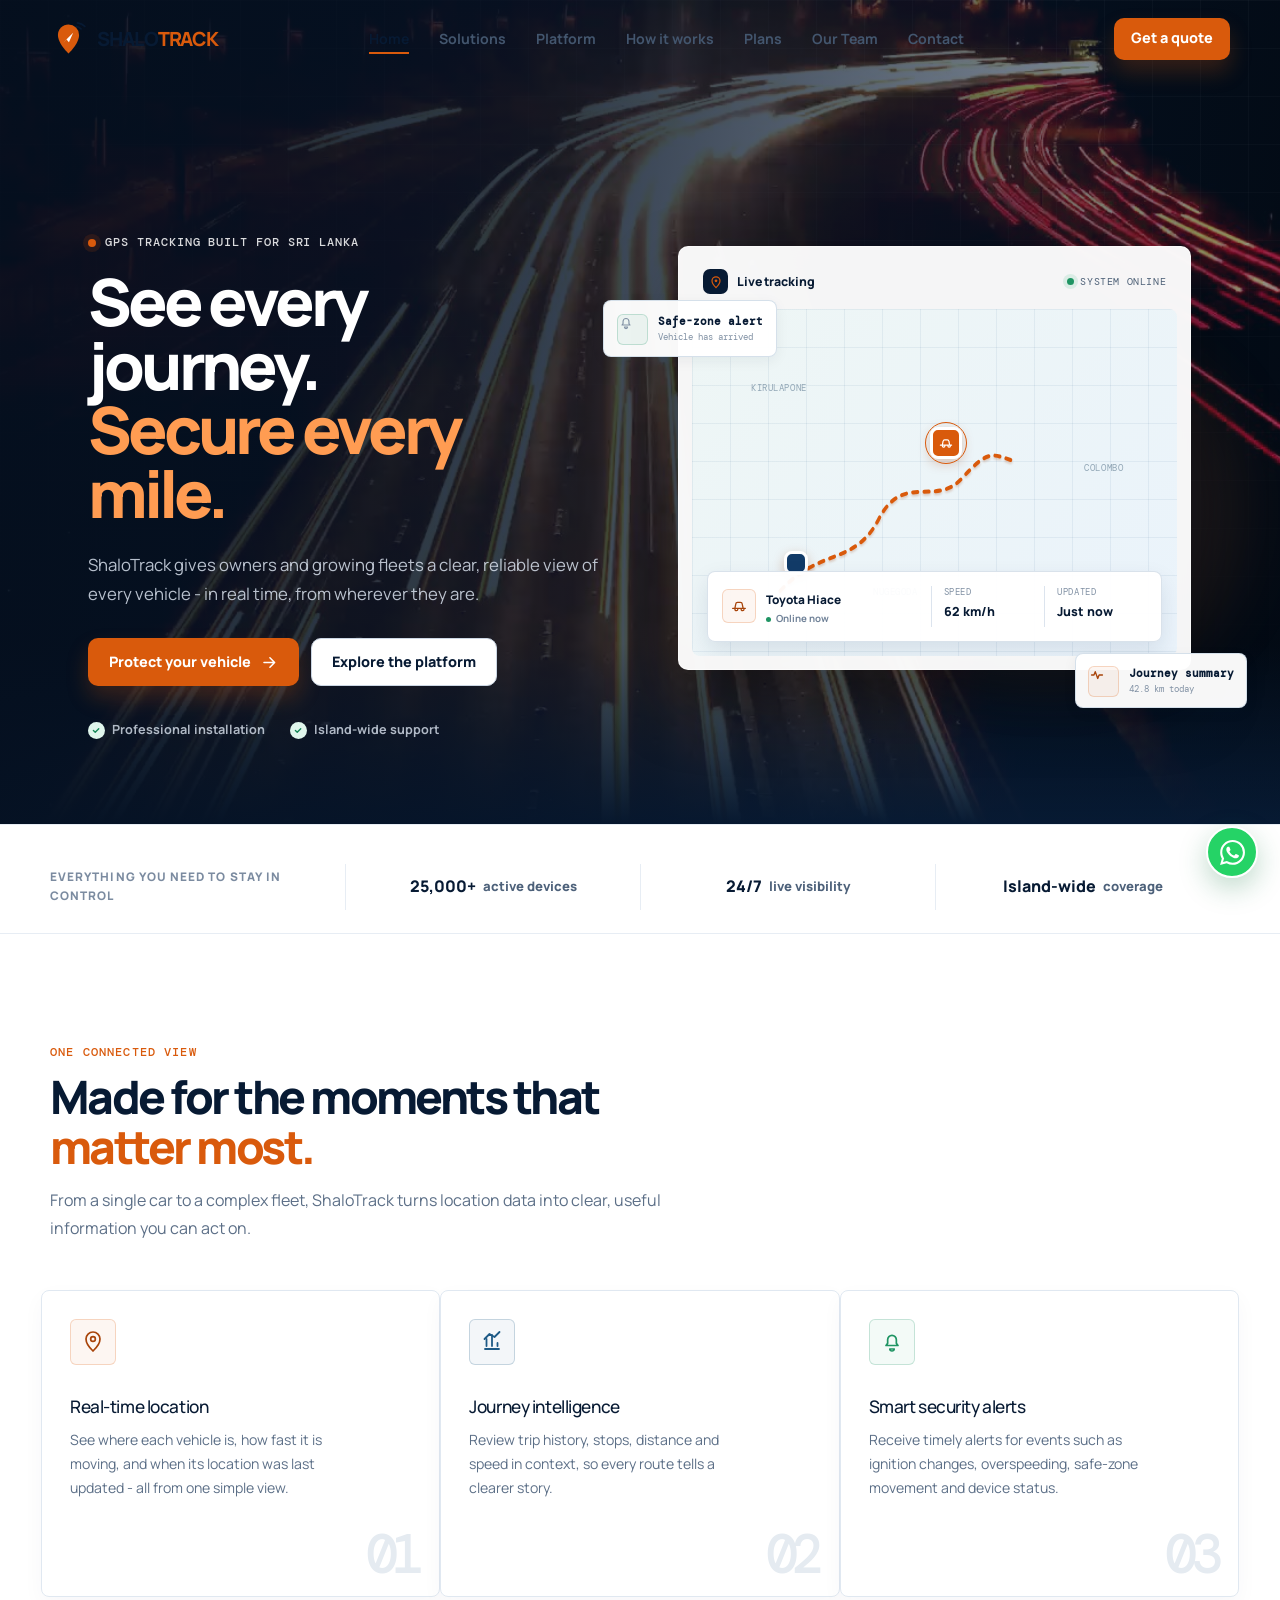
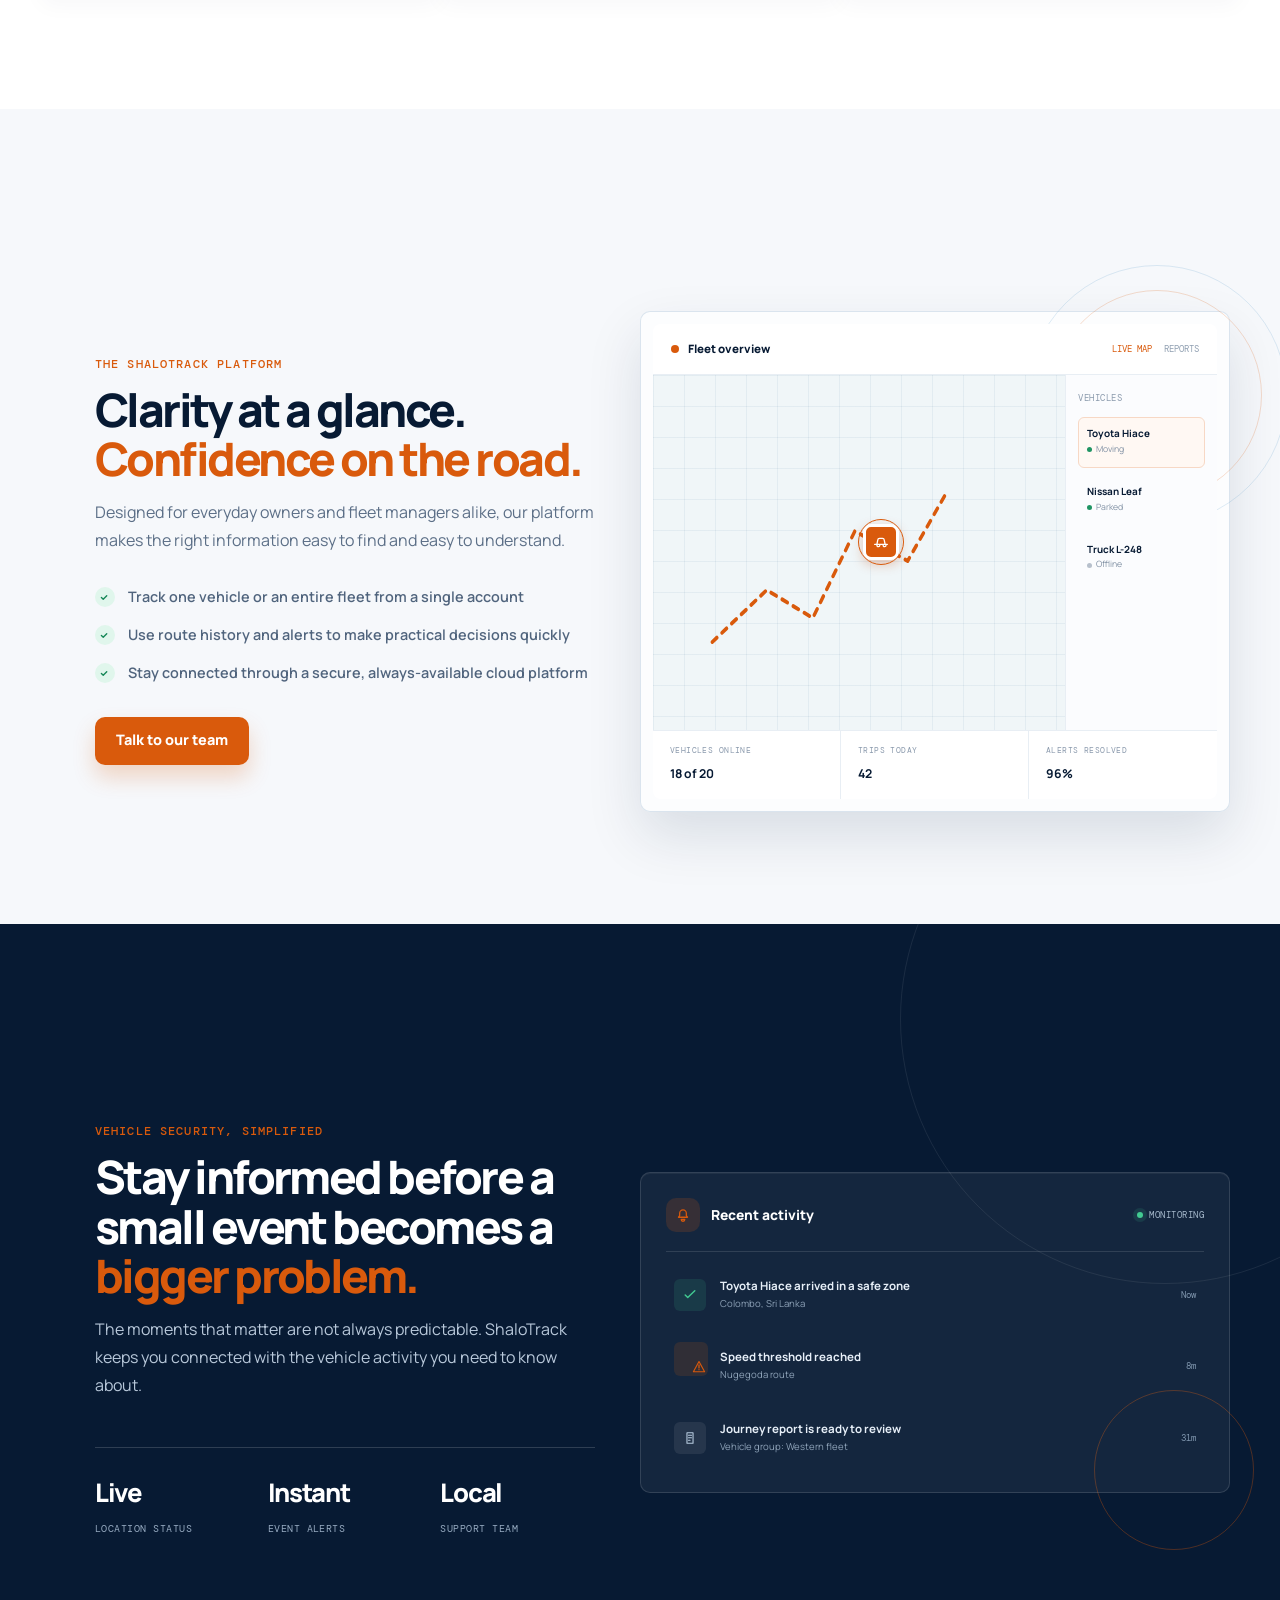
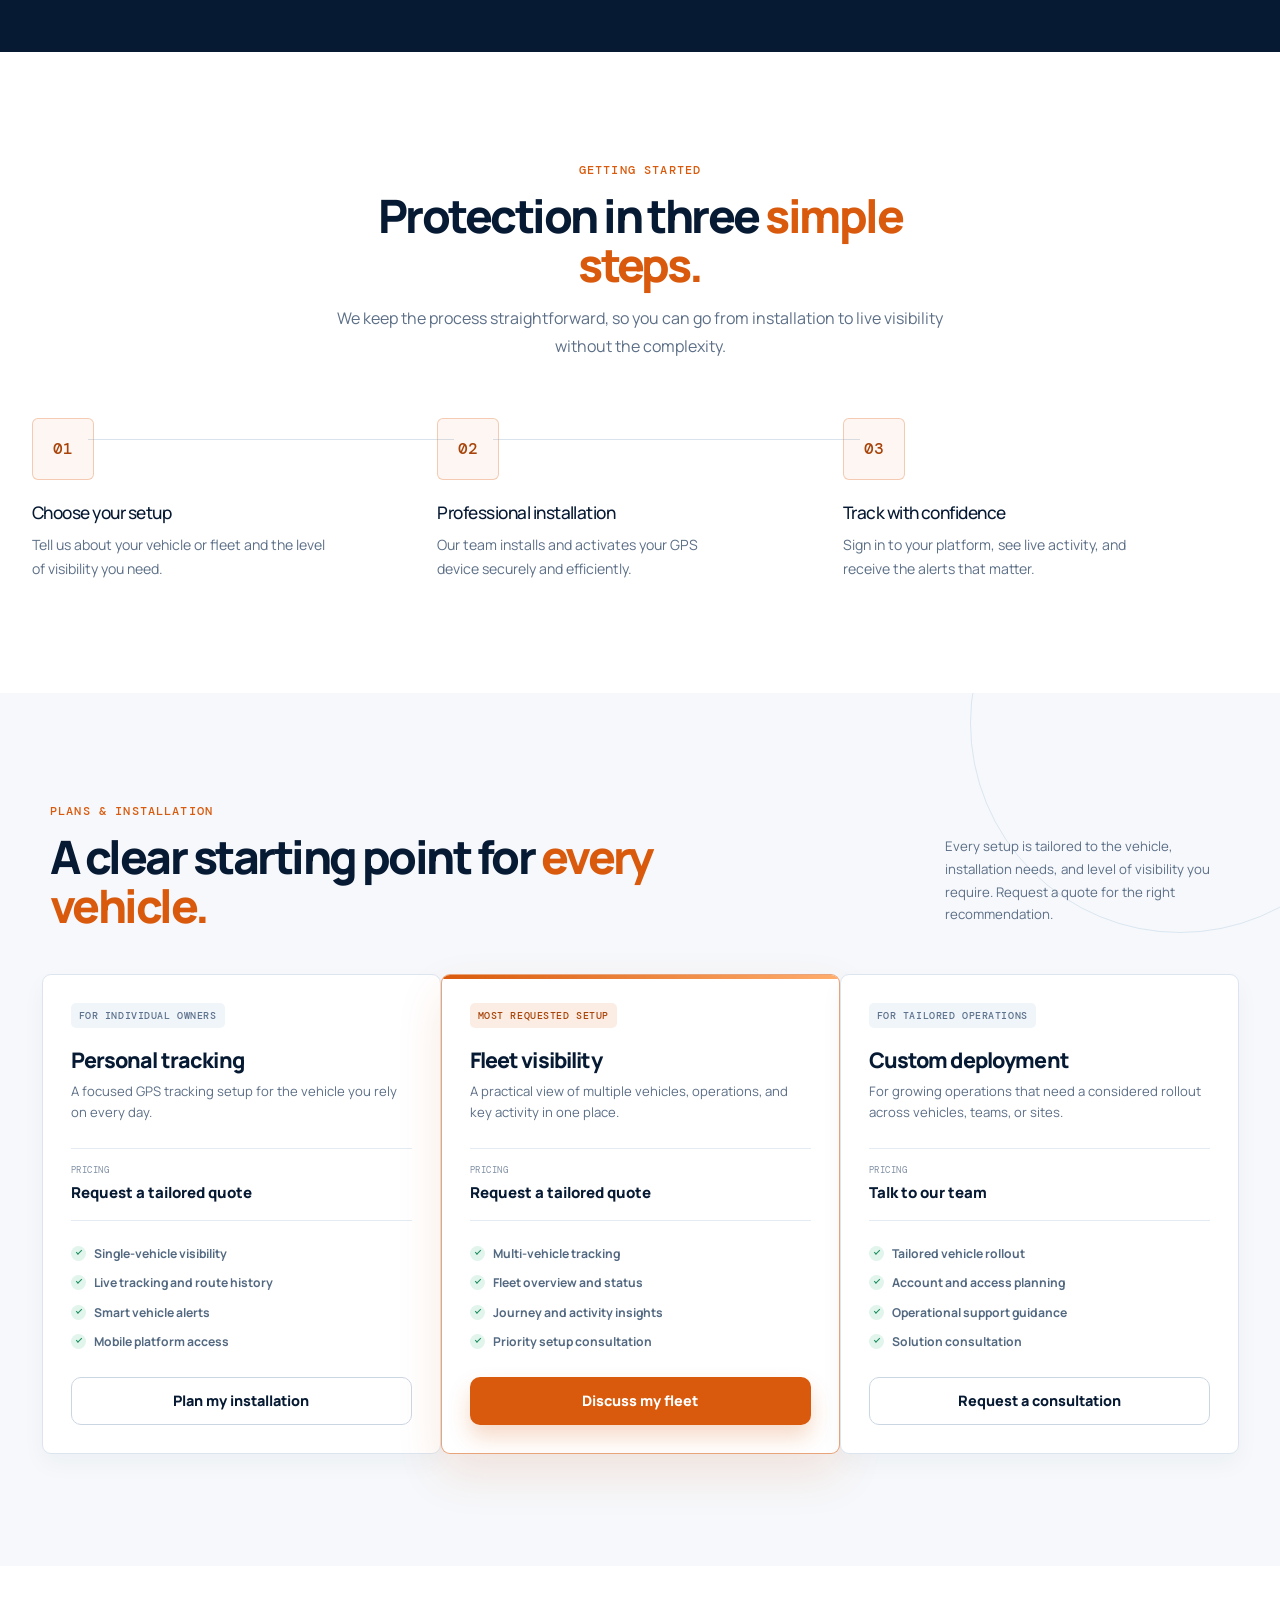
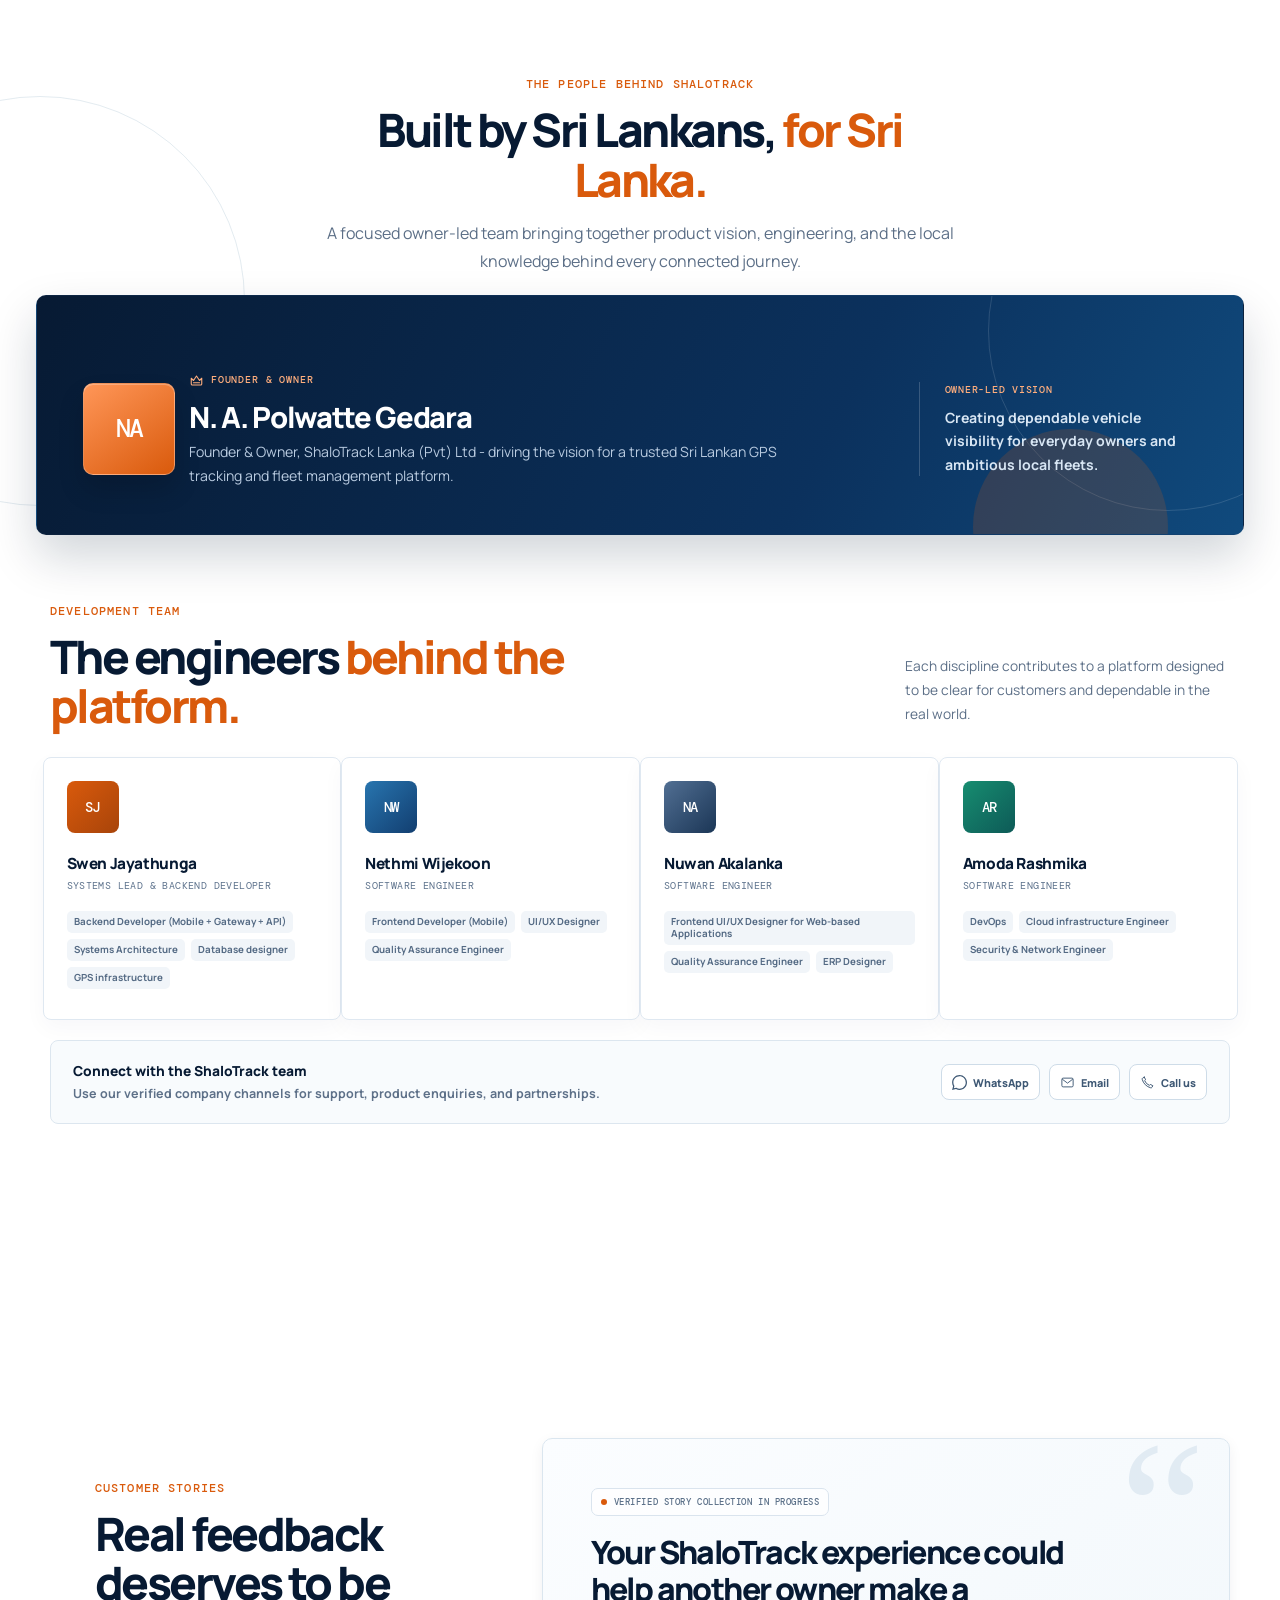
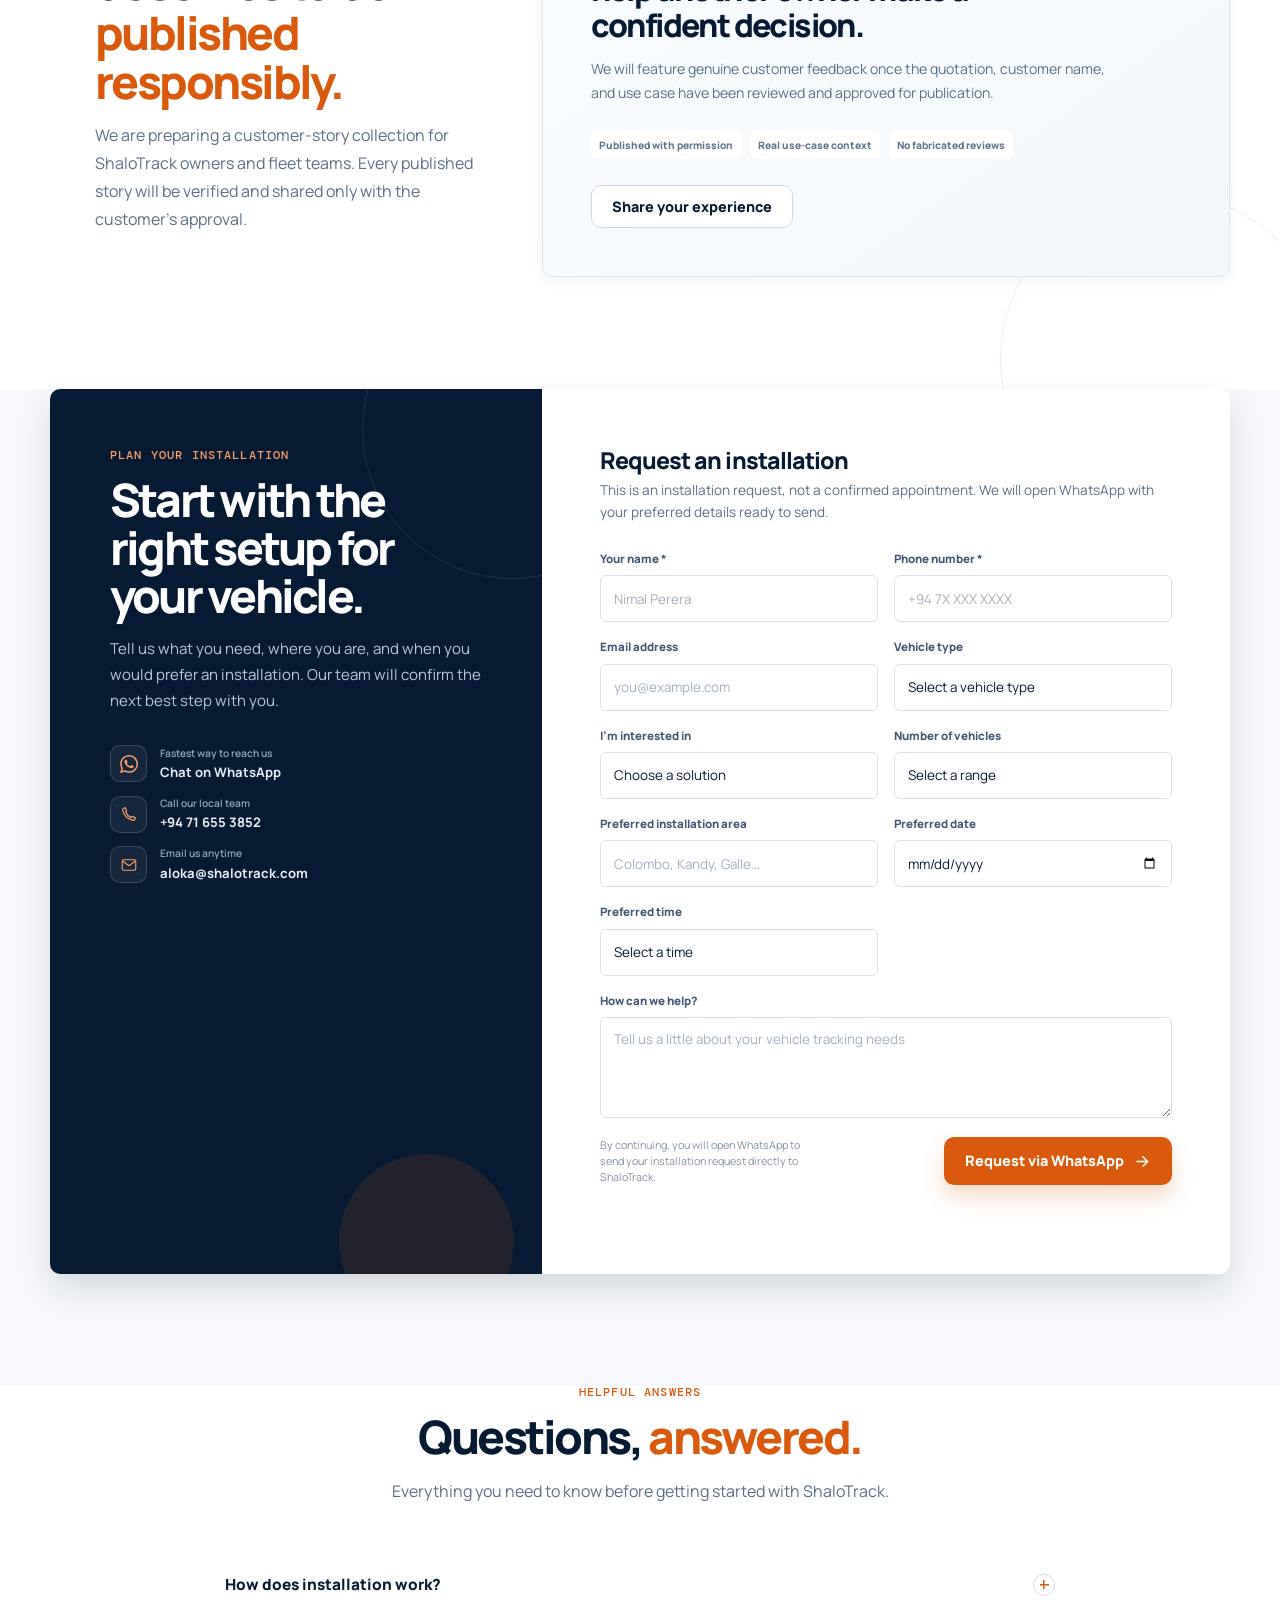
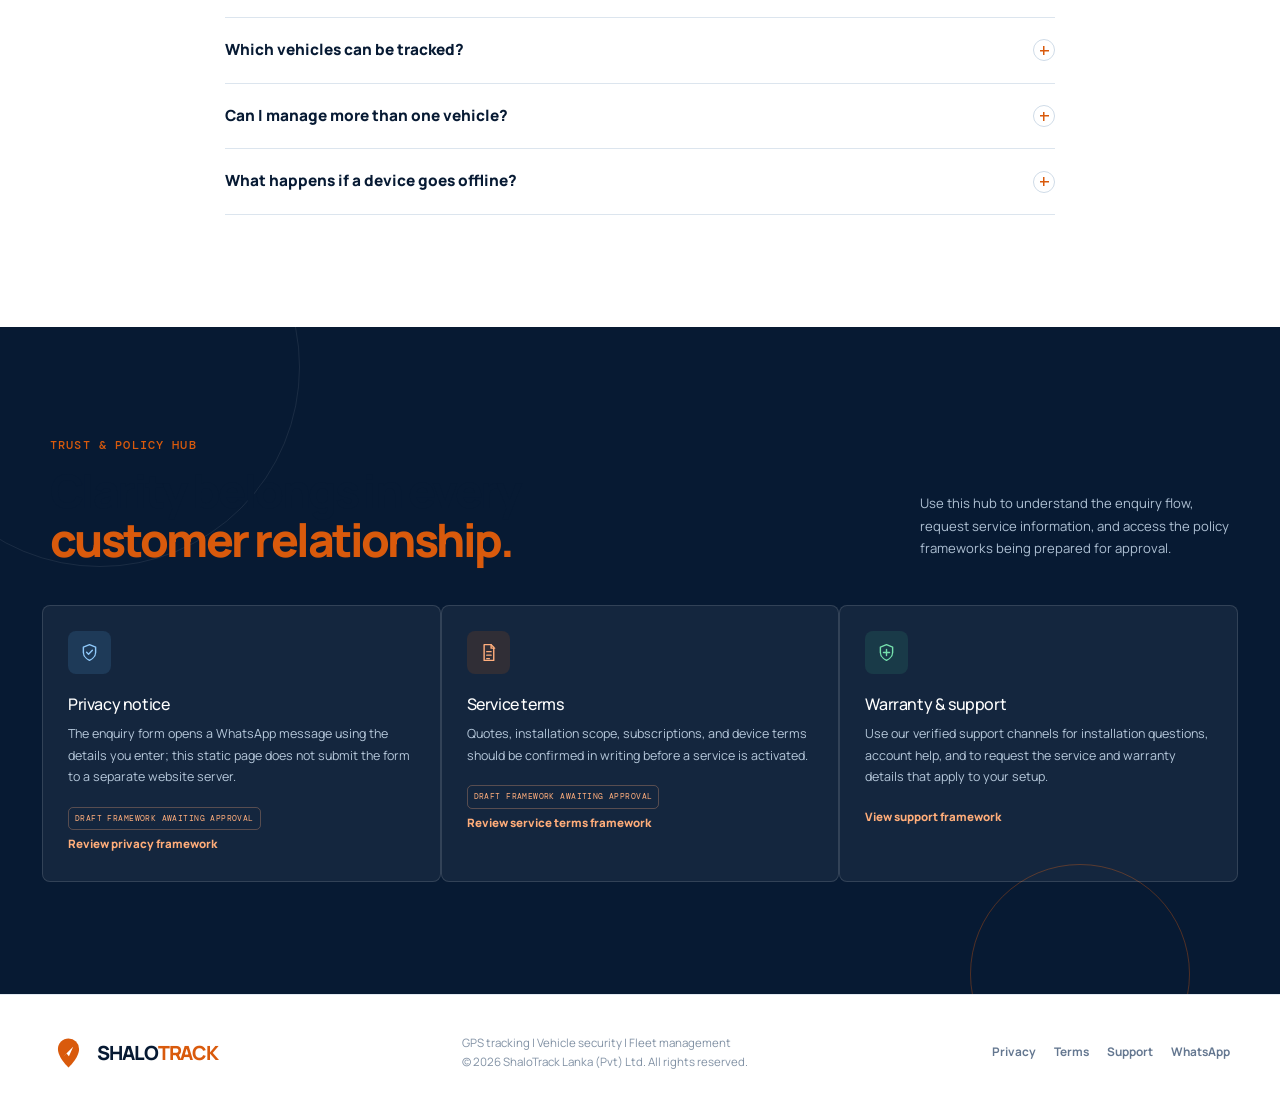
==== commit bc66696e: "visually enhanced the business page" ====
--- a/index.html
+++ b/index.html
@@ -14,36 +14,41 @@
   <title>ShaloTrack | GPS Tracking & Vehicle Security</title>
   <link rel="preconnect" href="https://fonts.googleapis.com">
   <link rel="preconnect" href="https://fonts.gstatic.com" crossorigin>
-  <link rel="preconnect" href="https://cdn.jsdelivr.net" crossorigin>
-  <link href="https://fonts.googleapis.com/css2?family=DM+Mono:wght@400;500&family=Manrope:wght@400;500;600;700;800&display=swap"
+  <link
+    href="https://fonts.googleapis.com/css2?family=DM+Mono:wght@400;500&family=Manrope:wght@400;500;600;700;800&display=swap"
     rel="stylesheet">
-  <link rel="stylesheet" href="https://cdn.jsdelivr.net/npm/aos@2.3.4/dist/aos.css">
+  <link href="https://cdn.jsdelivr.net/npm/bootstrap@5.3.3/dist/css/bootstrap.min.css" rel="stylesheet"
+    integrity="sha384-QWTKZyjpPEjISv5WaRU9OFeRpok6YctnYmDr5pNlyT2bRjXh0JMhjY6hW+ALEwIH" crossorigin="anonymous">
   <script>document.documentElement.classList.add('aos-loading');</script>
   <style>
     :root {
       --ink: #071a33;
       --ink-2: #0b284e;
       --ink-3: #123b68;
-      --blue: #1464a5;
-      --orange: #f4772e;
-      --orange-dark: #d95817;
-      --orange-wash: #fff1e9;
-      --surface: #f7f9fc;
+      --blue: #1e5a86;
+      --orange: #d95a0c;
+      --orange-dark: #a8440a;
+      --orange-wash: #fbede3;
+      --surface: #f6f8fb;
       --paper: #ffffff;
       --line: #dce4ee;
-      --muted: #60728a;
+      --muted: #5c6f87;
       --text: #102641;
-      --success: #26b178;
-      --shadow-sm: 0 10px 25px rgba(7, 26, 51, .07);
-      --shadow: 0 24px 58px rgba(7, 26, 51, .14);
-      --radius-lg: 28px;
-      --radius-md: 18px;
+      --success: #1f9463;
+      --shadow-sm: 0 4px 14px rgba(7, 26, 51, .06);
+      --shadow: 0 14px 32px rgba(7, 26, 51, .14);
+      --radius-lg: 10px;
+      --radius-md: 8px;
       --content: 1180px;
     }
 
-    * { box-sizing: border-box; }
-
-    html { scroll-behavior: smooth; }
+    * {
+      box-sizing: border-box;
+    }
+
+    html {
+      scroll-behavior: smooth;
+    }
 
     body {
       margin: 0;
@@ -56,16 +61,27 @@
       overflow-x: hidden;
     }
 
-    body.menu-open { overflow: hidden; }
-
-    a { color: inherit; }
-
-    button, input, select, textarea { font: inherit; }
-
-    button { cursor: pointer; }
+    body.menu-open {
+      overflow: hidden;
+    }
+
+    a {
+      color: inherit;
+    }
+
+    button,
+    input,
+    select,
+    textarea {
+      font: inherit;
+    }
+
+    button {
+      cursor: pointer;
+    }
 
     :focus-visible {
-      outline: 3px solid rgba(244, 119, 46, .45);
+      outline: 3px solid rgba(217, 90, 12, .45);
       outline-offset: 3px;
     }
 
@@ -82,11 +98,16 @@
       text-decoration: none;
     }
 
-    .skip-link:focus { top: 16px; }
+    .skip-link:focus {
+      top: 16px;
+    }
 
     .container {
       width: min(calc(100% - 48px), var(--content));
+      max-width: none;
       margin: 0 auto;
+      padding-left: 0;
+      padding-right: 0;
     }
 
     .site-header {
@@ -139,9 +160,14 @@
       color: var(--orange);
     }
 
-    .brand-mark svg { width: 100%; height: 100%; }
-
-    .brand-track { color: var(--orange); }
+    .brand-mark svg {
+      width: 100%;
+      height: 100%;
+    }
+
+    .brand-track {
+      color: var(--orange);
+    }
 
     .nav-links {
       display: flex;
@@ -175,8 +201,16 @@
       transition: transform .2s ease;
     }
 
-    .nav-links a:hover, .nav-links a.is-active { color: var(--ink); }
-    .nav-links a:hover::after, .nav-links a.is-active::after { transform: scaleX(1); transform-origin: left; }
+    .nav-links a:hover,
+    .nav-links a.is-active {
+      color: var(--ink);
+    }
+
+    .nav-links a:hover::after,
+    .nav-links a.is-active::after {
+      transform: scaleX(1);
+      transform-origin: left;
+    }
 
     .button {
       display: inline-flex;
@@ -195,12 +229,14 @@
       transition: transform .2s ease, box-shadow .2s ease, background .2s ease, border-color .2s ease;
     }
 
-    .button:hover { transform: translateY(-2px); }
+    .button:hover {
+      transform: translateY(-2px);
+    }
 
     .button-primary {
       background: var(--orange);
       color: #fff;
-      box-shadow: 0 12px 22px rgba(244, 119, 46, .23);
+      box-shadow: 0 12px 22px rgba(217, 90, 12, .23);
     }
 
     .button-primary:hover {
@@ -214,11 +250,21 @@
       color: var(--ink);
     }
 
-    .button-secondary:hover { border-color: var(--orange); color: var(--orange-dark); }
-
-    .button svg { width: 17px; height: 17px; flex: 0 0 auto; }
-
-    .nav-button { min-height: 42px; padding: 10px 16px; }
+    .button-secondary:hover {
+      border-color: var(--orange);
+      color: var(--orange-dark);
+    }
+
+    .button svg {
+      width: 17px;
+      height: 17px;
+      flex: 0 0 auto;
+    }
+
+    .nav-button {
+      min-height: 42px;
+      padding: 10px 16px;
+    }
 
     .menu-toggle {
       display: none;
@@ -241,24 +287,49 @@
       transition: transform .2s ease, opacity .2s ease;
     }
 
-    .menu-toggle[aria-expanded="true"] span:nth-child(1) { transform: translateY(6px) rotate(45deg); }
-    .menu-toggle[aria-expanded="true"] span:nth-child(2) { opacity: 0; }
-    .menu-toggle[aria-expanded="true"] span:nth-child(3) { transform: translateY(-6px) rotate(-45deg); }
+    .menu-toggle[aria-expanded="true"] span:nth-child(1) {
+      transform: translateY(6px) rotate(45deg);
+    }
+
+    .menu-toggle[aria-expanded="true"] span:nth-child(2) {
+      opacity: 0;
+    }
+
+    .menu-toggle[aria-expanded="true"] span:nth-child(3) {
+      transform: translateY(-6px) rotate(-45deg);
+    }
 
     .hero {
       position: relative;
       padding: 152px 0 84px;
       overflow: hidden;
+      background: var(--ink) url("Assets/video/hero-poster.jpg") center / cover no-repeat;
+      color: #fff;
+    }
+
+    .hero-video {
+      position: absolute;
+      z-index: 0;
+      inset: 0;
+      width: 100%;
+      height: 100%;
+      object-fit: cover;
+    }
+
+    .hero-scrim {
+      position: absolute;
+      z-index: 1;
+      inset: 0;
       background:
-        radial-gradient(circle at 87% 22%, rgba(244, 119, 46, .13), transparent 20rem),
-        radial-gradient(circle at 52% 18%, rgba(25, 103, 169, .11), transparent 26rem),
-        linear-gradient(180deg, #f9fbfd 0%, #ffffff 100%);
+        linear-gradient(100deg, rgba(5, 16, 32, .93) 0%, rgba(6, 20, 40, .82) 42%, rgba(7, 26, 51, .58) 72%, rgba(7, 26, 51, .38) 100%),
+        linear-gradient(0deg, var(--ink) 0%, transparent 22%);
     }
 
     .hero::before {
       position: absolute;
+      z-index: 1;
       inset: 0;
-      background-image: linear-gradient(rgba(11, 40, 78, .04) 1px, transparent 1px), linear-gradient(90deg, rgba(11, 40, 78, .04) 1px, transparent 1px);
+      background-image: linear-gradient(rgba(255, 255, 255, .05) 1px, transparent 1px), linear-gradient(90deg, rgba(255, 255, 255, .05) 1px, transparent 1px);
       background-size: 48px 48px;
       content: "";
       mask-image: linear-gradient(to bottom, #000, transparent 82%);
@@ -267,10 +338,10 @@
 
     .hero-grid {
       position: relative;
-      display: grid;
-      grid-template-columns: minmax(0, .94fr) minmax(480px, 1.06fr);
+      z-index: 2;
       align-items: center;
-      gap: clamp(38px, 6vw, 86px);
+      --bs-gutter-x: clamp(38px, 6vw, 86px);
+      --bs-gutter-y: clamp(38px, 6vw, 86px);
     }
 
     .eyebrow {
@@ -278,7 +349,7 @@
       align-items: center;
       gap: 9px;
       margin-bottom: 20px;
-      color: #1b5b90;
+      color: rgba(255, 255, 255, .85);
       font-family: "DM Mono", monospace;
       font-size: .72rem;
       font-weight: 500;
@@ -292,33 +363,46 @@
       height: 8px;
       border-radius: 50%;
       background: var(--orange);
-      box-shadow: 0 0 0 5px rgba(244, 119, 46, .13);
+      box-shadow: 0 0 0 5px rgba(217, 90, 12, .13);
       content: "";
     }
 
-    h1, h2, h3, p { margin-top: 0; }
+    h1,
+    h2,
+    h3,
+    p {
+      margin-top: 0;
+    }
 
     .hero h1 {
       max-width: 630px;
       margin-bottom: 24px;
-      color: var(--ink);
+      color: #fff;
       font-size: clamp(3rem, 5.1vw, 5.3rem);
       font-weight: 800;
       letter-spacing: -.065em;
       line-height: .98;
     }
 
-    .hero h1 em { color: var(--orange); font-style: normal; }
+    .hero h1 em {
+      color: #ff9c52;
+      font-style: normal;
+    }
 
     .hero-copy {
       max-width: 555px;
       margin-bottom: 30px;
-      color: #53677f;
+      color: rgba(223, 232, 244, .82);
       font-size: 1.05rem;
       line-height: 1.75;
     }
 
-    .hero-actions { display: flex; flex-wrap: wrap; gap: 12px; margin-bottom: 34px; }
+    .hero-actions {
+      display: flex;
+      flex-wrap: wrap;
+      gap: 12px;
+      margin-bottom: 34px;
+    }
 
     .hero-assurance {
       display: flex;
@@ -327,12 +411,16 @@
       margin: 0;
       padding: 0;
       list-style: none;
-      color: #5f7288;
+      color: rgba(223, 232, 244, .78);
       font-size: .79rem;
       font-weight: 700;
     }
 
-    .hero-assurance li { display: flex; align-items: center; gap: 7px; }
+    .hero-assurance li {
+      display: flex;
+      align-items: center;
+      gap: 7px;
+    }
 
     .check {
       display: inline-grid;
@@ -344,9 +432,15 @@
       color: #168858;
     }
 
-    .check svg { width: 11px; height: 11px; }
-
-    .hero-product { position: relative; min-height: 478px; }
+    .check svg {
+      width: 11px;
+      height: 11px;
+    }
+
+    .hero-product {
+      position: relative;
+      min-height: 478px;
+    }
 
     .hero-product::before {
       position: absolute;
@@ -356,9 +450,9 @@
       width: 82%;
       height: 72%;
       border-radius: 50%;
-      background: #e5f2fc;
+      background: radial-gradient(circle, rgba(255, 255, 255, .16), rgba(217, 90, 12, .1) 60%, transparent 75%);
       content: "";
-      filter: blur(0);
+      filter: blur(30px);
     }
 
     .tracking-card {
@@ -367,10 +461,11 @@
       width: min(100%, 630px);
       margin-left: auto;
       padding: 13px;
-      border: 1px solid rgba(202, 215, 229, .88);
-      border-radius: 23px;
-      background: rgba(255, 255, 255, .94);
-      box-shadow: 0 30px 70px rgba(7, 36, 70, .18);
+      border: 1px solid rgba(255, 255, 255, .5);
+      border-radius: 10px;
+      background: rgba(255, 255, 255, .96);
+      backdrop-filter: blur(20px);
+      box-shadow: 0 30px 70px rgba(0, 0, 0, .38);
     }
 
     .app-topbar {
@@ -399,7 +494,10 @@
       color: var(--orange);
     }
 
-    .app-title-mark svg { width: 16px; height: 16px; }
+    .app-title-mark svg {
+      width: 16px;
+      height: 16px;
+    }
 
     .app-live {
       display: inline-flex;
@@ -424,53 +522,12 @@
       position: relative;
       height: 347px;
       overflow: hidden;
-      border-radius: 15px;
+      border-radius: 8px;
       background:
         linear-gradient(90deg, rgba(89, 132, 166, .10) 1px, transparent 1px),
         linear-gradient(rgba(89, 132, 166, .10) 1px, transparent 1px),
         linear-gradient(135deg, #eef6f5 0%, #eaf3fb 100%);
       background-size: 38px 38px, 38px 38px, 100% 100%;
-    }
-
-    .map-frame::before, .map-frame::after {
-      position: absolute;
-      display: block;
-      width: 760px;
-      height: 78px;
-      border: 15px solid rgba(255, 255, 255, .79);
-      border-right: 0;
-      border-left: 0;
-      border-radius: 50%;
-      content: "";
-      transform: rotate(-22deg);
-    }
-
-    .map-frame::before { top: 100px; left: -170px; }
-    .map-frame::after { top: 192px; left: -136px; transform: rotate(21deg); }
-
-    .map-road {
-      position: absolute;
-      z-index: 1;
-      width: 280px;
-      height: 48px;
-      border: 9px solid rgba(255, 255, 255, .86);
-      border-radius: 50%;
-      transform: rotate(70deg);
-    }
-
-    .road-a { top: 80px; right: -70px; }
-    .road-b { bottom: 28px; left: -67px; transform: rotate(-61deg); }
-
-    .water-shape {
-      position: absolute;
-      top: -45px;
-      right: -35px;
-      width: 233px;
-      height: 246px;
-      border-radius: 45% 55% 56% 44% / 46% 35% 65% 54%;
-      background: #cfe8f7;
-      opacity: .8;
-      transform: rotate(-12deg);
     }
 
     .map-label {
@@ -483,9 +540,20 @@
       text-transform: uppercase;
     }
 
-    .label-a { top: 72px; left: 59px; }
-    .label-b { top: 152px; right: 54px; }
-    .label-c { bottom: 56px; left: 181px; }
+    .label-a {
+      top: 72px;
+      left: 59px;
+    }
+
+    .label-b {
+      top: 152px;
+      right: 54px;
+    }
+
+    .label-c {
+      bottom: 56px;
+      left: 181px;
+    }
 
     .route-svg {
       position: absolute;
@@ -510,30 +578,33 @@
       position: absolute;
       z-index: 5;
       display: grid;
-      width: 34px;
-      height: 34px;
+      width: 32px;
+      height: 32px;
       place-items: center;
       border: 3px solid #fff;
-      border-radius: 50%;
+      border-radius: 8px;
       background: var(--orange);
-      box-shadow: 0 5px 16px rgba(167, 64, 13, .32);
+      box-shadow: 0 4px 12px rgba(167, 64, 13, .28);
       color: #fff;
     }
 
-    .map-pin::after {
-      position: absolute;
-      top: 26px;
-      width: 0;
-      height: 0;
-      border: 6px solid transparent;
-      border-top-color: var(--orange);
-      content: "";
-    }
-
-    .map-pin svg { width: 16px; height: 16px; }
-    .pin-current { top: 118px; left: 49%; }
-    .pin-start { bottom: 81px; left: 19%; width: 24px; height: 24px; background: var(--ink-3); }
-    .pin-start::after { top: 18px; border-top-color: var(--ink-3); }
+    .map-pin svg {
+      width: 16px;
+      height: 16px;
+    }
+
+    .pin-current {
+      top: 118px;
+      left: 49%;
+    }
+
+    .pin-start {
+      bottom: 81px;
+      left: 19%;
+      width: 24px;
+      height: 24px;
+      background: var(--ink-3);
+    }
 
     .vehicle-status {
       position: absolute;
@@ -546,12 +617,17 @@
       gap: 11px;
       padding: 14px;
       border: 1px solid rgba(215, 225, 234, .94);
-      border-radius: 12px;
+      border-radius: 8px;
       background: rgba(255, 255, 255, .96);
       box-shadow: 0 9px 22px rgba(10, 40, 75, .10);
     }
 
-    .vehicle-identity { display: flex; align-items: center; gap: 10px; min-width: 0; }
+    .vehicle-identity {
+      display: flex;
+      align-items: center;
+      gap: 10px;
+      min-width: 0;
+    }
 
     .vehicle-icon {
       display: grid;
@@ -559,19 +635,62 @@
       height: 34px;
       flex: 0 0 auto;
       place-items: center;
-      border-radius: 9px;
-      background: var(--orange-wash);
-      color: var(--orange);
-    }
-
-    .vehicle-icon svg { width: 18px; height: 18px; }
-    .vehicle-name { overflow: hidden; color: var(--ink); font-size: .74rem; font-weight: 800; text-overflow: ellipsis; white-space: nowrap; }
-    .vehicle-meta { display: flex; align-items: center; gap: 5px; color: #708298; font-size: .61rem; font-weight: 700; }
-    .vehicle-meta .live-dot { width: 5px; height: 5px; box-shadow: none; }
-
-    .data-point { min-width: 0; padding-left: 12px; border-left: 1px solid var(--line); }
-    .data-label { margin-bottom: 2px; color: #8191a4; font-family: "DM Mono", monospace; font-size: .54rem; letter-spacing: .06em; text-transform: uppercase; }
-    .data-value { color: var(--ink); font-size: .78rem; font-weight: 800; white-space: nowrap; }
+      border: 1px solid rgba(217, 90, 12, .22);
+      border-radius: 6px;
+      background: rgba(217, 90, 12, .05);
+      color: var(--orange-dark);
+    }
+
+    .vehicle-icon svg {
+      width: 18px;
+      height: 18px;
+    }
+
+    .vehicle-name {
+      overflow: hidden;
+      color: var(--ink);
+      font-size: .74rem;
+      font-weight: 800;
+      text-overflow: ellipsis;
+      white-space: nowrap;
+    }
+
+    .vehicle-meta {
+      display: flex;
+      align-items: center;
+      gap: 5px;
+      color: #708298;
+      font-size: .61rem;
+      font-weight: 700;
+    }
+
+    .vehicle-meta .live-dot {
+      width: 5px;
+      height: 5px;
+      box-shadow: none;
+    }
+
+    .data-point {
+      min-width: 0;
+      padding-left: 12px;
+      border-left: 1px solid var(--line);
+    }
+
+    .data-label {
+      margin-bottom: 2px;
+      color: #8191a4;
+      font-family: "DM Mono", monospace;
+      font-size: .54rem;
+      letter-spacing: .06em;
+      text-transform: uppercase;
+    }
+
+    .data-value {
+      color: var(--ink);
+      font-size: .78rem;
+      font-weight: 800;
+      white-space: nowrap;
+    }
 
     .floating-card {
       position: absolute;
@@ -581,7 +700,7 @@
       gap: 10px;
       padding: 11px 13px;
       border: 1px solid rgba(210, 222, 233, .92);
-      border-radius: 13px;
+      border-radius: 8px;
       background: rgba(255, 255, 255, .97);
       box-shadow: var(--shadow-sm);
     }
@@ -592,15 +711,36 @@
       height: 31px;
       flex: 0 0 auto;
       place-items: center;
-      border-radius: 9px;
-      background: #e8f7f0;
-      color: #159463;
-    }
-
-    .floating-card-icon svg { width: 16px; height: 16px; }
-    .floating-card strong { display: block; color: var(--ink); font-size: .69rem; line-height: 1.2; }
-    .floating-card span { display: block; margin-top: 2px; color: #8191a4; font-family: "DM Mono", monospace; font-size: .55rem; }
-    .alert-card { top: 54px; left: -37px; }
+      border: 1px solid rgba(31, 148, 99, .22);
+      border-radius: 6px;
+      background: rgba(31, 148, 99, .06);
+      color: var(--success);
+    }
+
+    .floating-card-icon svg {
+      width: 16px;
+      height: 16px;
+    }
+
+    .floating-card strong {
+      display: block;
+      color: var(--ink);
+      font-size: .69rem;
+      line-height: 1.2;
+    }
+
+    .floating-card span {
+      display: block;
+      margin-top: 2px;
+      color: #8191a4;
+      font-family: "DM Mono", monospace;
+      font-size: .55rem;
+    }
+
+    .alert-card {
+      top: 54px;
+      left: -37px;
+    }
 
     .activity-card {
       right: -17px;
@@ -608,7 +748,11 @@
       padding: 10px 12px;
     }
 
-    .activity-card .floating-card-icon { background: var(--orange-wash); color: var(--orange); }
+    .activity-card .floating-card-icon {
+      border-color: rgba(217, 90, 12, .22);
+      background: rgba(217, 90, 12, .05);
+      color: var(--orange-dark);
+    }
 
     .trust-strip {
       position: relative;
@@ -620,8 +764,8 @@
     }
 
     .trust-inner {
-      display: grid;
-      grid-template-columns: 1.1fr repeat(3, 1fr);
+      --bs-gutter-x: 0;
+      --bs-gutter-y: 16px;
       align-items: center;
       min-height: 108px;
     }
@@ -647,15 +791,41 @@
       text-align: center;
     }
 
-    .trust-item strong { margin-right: 7px; color: var(--ink); font-size: 1rem; }
-
-    .section { padding: 112px 0; }
-    .section-soft { background: var(--surface); }
-    .section-dark { position: relative; overflow: hidden; background: var(--ink); color: #fff; }
-
-    .section-heading { max-width: 650px; margin-bottom: 48px; }
-    .section-heading.center { margin-right: auto; margin-left: auto; text-align: center; }
-    .section-heading.center .eyebrow { justify-content: center; }
+    .trust-item strong {
+      margin-right: 7px;
+      color: var(--ink);
+      font-size: 1rem;
+    }
+
+    .section {
+      padding: 112px 0;
+    }
+
+    .section-soft {
+      background: var(--surface);
+    }
+
+    .section-dark {
+      position: relative;
+      overflow: hidden;
+      background: var(--ink);
+      color: #fff;
+    }
+
+    .section-heading {
+      max-width: 650px;
+      margin-bottom: 48px;
+    }
+
+    .section-heading.center {
+      margin-right: auto;
+      margin-left: auto;
+      text-align: center;
+    }
+
+    .section-heading.center .eyebrow {
+      justify-content: center;
+    }
 
     .section-kicker {
       margin-bottom: 13px;
@@ -677,16 +847,29 @@
       line-height: 1.07;
     }
 
-    .section-dark .section-title { color: #fff; }
-    .section-title em { color: var(--orange); font-style: normal; }
-
-    .section-intro { margin: 0; color: var(--muted); font-size: 1rem; line-height: 1.75; }
-    .section-dark .section-intro { color: #b8c8da; }
+    .section-dark .section-title {
+      color: #fff;
+    }
+
+    .section-title em {
+      color: var(--orange);
+      font-style: normal;
+    }
+
+    .section-intro {
+      margin: 0;
+      color: var(--muted);
+      font-size: 1rem;
+      line-height: 1.75;
+    }
+
+    .section-dark .section-intro {
+      color: #b8c8da;
+    }
 
     .solutions-grid {
-      display: grid;
-      grid-template-columns: repeat(3, 1fr);
-      gap: 18px;
+      --bs-gutter-x: 18px;
+      --bs-gutter-y: 18px;
     }
 
     .solution-card {
@@ -701,24 +884,55 @@
       transition: border-color .25s ease, transform .25s ease, box-shadow .25s ease;
     }
 
-    .solution-card:hover { border-color: rgba(244, 119, 46, .42); box-shadow: var(--shadow-sm); transform: translateY(-5px); }
+    .solution-card:hover {
+      border-color: rgba(217, 90, 12, .42);
+      box-shadow: var(--shadow-sm);
+      transform: translateY(-5px);
+    }
 
     .solution-icon {
       display: grid;
-      width: 48px;
-      height: 48px;
+      width: 46px;
+      height: 46px;
       place-items: center;
       margin-bottom: 32px;
-      border-radius: 13px;
-      background: var(--orange-wash);
-      color: var(--orange);
-    }
-
-    .solution-icon.blue { background: #eaf4fb; color: #1765a5; }
-    .solution-icon.green { background: #e8f7f0; color: #159463; }
-    .solution-icon svg { width: 24px; height: 24px; }
-    .solution-card h3 { margin-bottom: 10px; color: var(--ink); font-size: 1.08rem; letter-spacing: -.025em; }
-    .solution-card p { max-width: 290px; margin: 0; color: var(--muted); font-size: .88rem; line-height: 1.72; }
+      border: 1px solid rgba(217, 90, 12, .22);
+      border-radius: 6px;
+      background: rgba(217, 90, 12, .05);
+      color: var(--orange-dark);
+    }
+
+    .solution-icon.blue {
+      border-color: rgba(30, 90, 134, .22);
+      background: rgba(30, 90, 134, .05);
+      color: var(--blue);
+    }
+
+    .solution-icon.green {
+      border-color: rgba(31, 148, 99, .22);
+      background: rgba(31, 148, 99, .05);
+      color: var(--success);
+    }
+
+    .solution-icon svg {
+      width: 24px;
+      height: 24px;
+    }
+
+    .solution-card h3 {
+      margin-bottom: 10px;
+      color: var(--ink);
+      font-size: 1.08rem;
+      letter-spacing: -.025em;
+    }
+
+    .solution-card p {
+      max-width: 290px;
+      margin: 0;
+      color: var(--muted);
+      font-size: .88rem;
+      line-height: 1.72;
+    }
 
     .card-index {
       position: absolute;
@@ -733,13 +947,14 @@
     }
 
     .platform-grid {
-      display: grid;
-      grid-template-columns: minmax(0, .94fr) minmax(430px, 1.06fr);
       align-items: center;
-      gap: clamp(42px, 7vw, 94px);
-    }
-
-    .platform-copy .section-heading { margin-bottom: 31px; }
+      --bs-gutter-x: clamp(42px, 7vw, 94px);
+      --bs-gutter-y: clamp(42px, 7vw, 94px);
+    }
+
+    .platform-copy .section-heading {
+      margin-bottom: 31px;
+    }
 
     .feature-list {
       display: grid;
@@ -749,23 +964,41 @@
       list-style: none;
     }
 
-    .feature-list li { display: flex; align-items: flex-start; gap: 13px; color: #50647d; font-size: .9rem; font-weight: 600; }
-    .feature-list .check { width: 20px; height: 20px; flex: 0 0 auto; margin-top: 2px; }
-
-    .platform-actions { display: flex; flex-wrap: wrap; gap: 12px; margin-top: 32px; }
+    .feature-list li {
+      display: flex;
+      align-items: flex-start;
+      gap: 13px;
+      color: #50647d;
+      font-size: .9rem;
+      font-weight: 600;
+    }
+
+    .feature-list .check {
+      width: 20px;
+      height: 20px;
+      flex: 0 0 auto;
+      margin-top: 2px;
+    }
+
+    .platform-actions {
+      display: flex;
+      flex-wrap: wrap;
+      gap: 12px;
+      margin-top: 32px;
+    }
 
     .dashboard-wrap {
       position: relative;
       padding: 12px;
       border: 1px solid rgba(190, 208, 225, .55);
-      border-radius: 24px;
+      border-radius: 10px;
       background: rgba(255, 255, 255, .65);
       box-shadow: 0 24px 55px rgba(7, 34, 65, .12);
     }
 
     .dashboard {
       overflow: hidden;
-      border-radius: 15px;
+      border-radius: 8px;
       background: #fff;
     }
 
@@ -778,12 +1011,40 @@
       border-bottom: 1px solid #e8eef4;
     }
 
-    .dashboard-brand { display: flex; align-items: center; gap: 9px; color: var(--ink); font-size: .72rem; font-weight: 800; }
-    .dashboard-brand-dot { width: 8px; height: 8px; border-radius: 50%; background: var(--orange); }
-    .dashboard-tabs { display: flex; gap: 12px; color: #91a0b2; font-family: "DM Mono", monospace; font-size: .56rem; text-transform: uppercase; }
-    .dashboard-tabs .selected { color: var(--orange); }
-
-    .dashboard-main { display: grid; grid-template-columns: 1fr 152px; min-height: 355px; }
+    .dashboard-brand {
+      display: flex;
+      align-items: center;
+      gap: 9px;
+      color: var(--ink);
+      font-size: .72rem;
+      font-weight: 800;
+    }
+
+    .dashboard-brand-dot {
+      width: 8px;
+      height: 8px;
+      border-radius: 50%;
+      background: var(--orange);
+    }
+
+    .dashboard-tabs {
+      display: flex;
+      gap: 12px;
+      color: #91a0b2;
+      font-family: "DM Mono", monospace;
+      font-size: .56rem;
+      text-transform: uppercase;
+    }
+
+    .dashboard-tabs .selected {
+      color: var(--orange);
+    }
+
+    .dashboard-main {
+      display: grid;
+      grid-template-columns: 1fr 152px;
+      min-height: 355px;
+    }
 
     .dashboard-map {
       position: relative;
@@ -795,24 +1056,22 @@
       background-size: 31px 31px;
     }
 
-    .dashboard-map::before, .dashboard-map::after {
+    .dash-route {
       position: absolute;
-      width: 490px;
-      height: 59px;
-      border: 12px solid #fff;
-      border-right: 0;
-      border-left: 0;
-      border-radius: 50%;
-      content: "";
-      transform: rotate(-26deg);
-    }
-
-    .dashboard-map::before { top: 73px; left: -98px; }
-    .dashboard-map::after { top: 206px; left: -88px; transform: rotate(27deg); }
-
-    .dash-water { position: absolute; right: -55px; bottom: -45px; width: 205px; height: 218px; border-radius: 55% 45% 0 0; background: #cdeafb; transform: rotate(15deg); }
-    .dash-route { position: absolute; z-index: 2; inset: 0; width: 100%; height: 100%; }
-    .dash-route polyline { fill: none; stroke: var(--orange); stroke-width: 4; stroke-dasharray: 7 8; stroke-linecap: round; stroke-linejoin: round; }
+      z-index: 2;
+      inset: 0;
+      width: 100%;
+      height: 100%;
+    }
+
+    .dash-route polyline {
+      fill: none;
+      stroke: var(--orange);
+      stroke-width: 4;
+      stroke-dasharray: 7 8;
+      stroke-linecap: round;
+      stroke-linejoin: round;
+    }
 
     .dash-vehicle {
       position: absolute;
@@ -820,42 +1079,130 @@
       top: 42%;
       left: 51%;
       display: grid;
-      width: 38px;
-      height: 38px;
+      width: 36px;
+      height: 36px;
       place-items: center;
       border: 3px solid #fff;
+      border-radius: 8px;
+      background: var(--orange);
+      box-shadow: 0 4px 12px rgba(189, 74, 16, .3);
+      color: #fff;
+    }
+
+    .dash-vehicle svg {
+      width: 18px;
+      height: 18px;
+    }
+
+    .dash-side {
+      padding: 16px 12px;
+      border-left: 1px solid #e8eef4;
+      background: #fbfcfe;
+    }
+
+    .dash-side-title {
+      margin-bottom: 12px;
+      color: #8c9bad;
+      font-family: "DM Mono", monospace;
+      font-size: .55rem;
+      letter-spacing: .06em;
+      text-transform: uppercase;
+    }
+
+    .mini-vehicle {
+      padding: 10px 8px;
+      margin-bottom: 7px;
+      border: 1px solid transparent;
+      border-radius: 6px;
+    }
+
+    .mini-vehicle.active {
+      border-color: #f7d8c5;
+      background: #fff8f3;
+    }
+
+    .mini-vehicle strong {
+      display: block;
+      margin-bottom: 3px;
+      color: var(--ink);
+      font-size: .62rem;
+      line-height: 1.2;
+    }
+
+    .mini-vehicle span {
+      display: flex;
+      align-items: center;
+      gap: 4px;
+      color: #8191a4;
+      font-size: .54rem;
+    }
+
+    .mini-vehicle span::before {
+      width: 5px;
+      height: 5px;
       border-radius: 50%;
-      background: var(--orange);
-      box-shadow: 0 6px 14px rgba(189, 74, 16, .33);
-      color: #fff;
-    }
-
-    .dash-vehicle svg { width: 18px; height: 18px; }
-
-    .dash-side { padding: 16px 12px; border-left: 1px solid #e8eef4; background: #fbfcfe; }
-    .dash-side-title { margin-bottom: 12px; color: #8c9bad; font-family: "DM Mono", monospace; font-size: .55rem; letter-spacing: .06em; text-transform: uppercase; }
-    .mini-vehicle { padding: 10px 8px; margin-bottom: 7px; border: 1px solid transparent; border-radius: 9px; }
-    .mini-vehicle.active { border-color: #f7d8c5; background: #fff8f3; }
-    .mini-vehicle strong { display: block; margin-bottom: 3px; color: var(--ink); font-size: .62rem; line-height: 1.2; }
-    .mini-vehicle span { display: flex; align-items: center; gap: 4px; color: #8191a4; font-size: .54rem; }
-    .mini-vehicle span::before { width: 5px; height: 5px; border-radius: 50%; background: var(--success); content: ""; }
-    .mini-vehicle.offline span::before { background: #b7c0cc; }
-
-    .dashboard-kpis { display: grid; grid-template-columns: repeat(3, 1fr); border-top: 1px solid #e8eef4; }
-    .dashboard-kpi { padding: 13px 17px; border-right: 1px solid #e8eef4; }
-    .dashboard-kpi:last-child { border-right: 0; }
-    .dashboard-kpi span { display: block; margin-bottom: 3px; color: #8b9aad; font-family: "DM Mono", monospace; font-size: .52rem; letter-spacing: .05em; text-transform: uppercase; }
-    .dashboard-kpi strong { color: var(--ink); font-size: .76rem; }
-
-    .dash-orbit { position: absolute; z-index: -1; top: -47px; right: -58px; width: 260px; height: 260px; border: 1px solid rgba(31, 118, 185, .14); border-radius: 50%; }
-    .dash-orbit::after { position: absolute; inset: 24px; border: 1px solid rgba(244, 119, 46, .2); border-radius: 50%; content: ""; }
+      background: var(--success);
+      content: "";
+    }
+
+    .mini-vehicle.offline span::before {
+      background: #b7c0cc;
+    }
+
+    .dashboard-kpis {
+      display: grid;
+      grid-template-columns: repeat(3, 1fr);
+      border-top: 1px solid #e8eef4;
+    }
+
+    .dashboard-kpi {
+      padding: 13px 17px;
+      border-right: 1px solid #e8eef4;
+    }
+
+    .dashboard-kpi:last-child {
+      border-right: 0;
+    }
+
+    .dashboard-kpi span {
+      display: block;
+      margin-bottom: 3px;
+      color: #8b9aad;
+      font-family: "DM Mono", monospace;
+      font-size: .52rem;
+      letter-spacing: .05em;
+      text-transform: uppercase;
+    }
+
+    .dashboard-kpi strong {
+      color: var(--ink);
+      font-size: .76rem;
+    }
+
+    .dash-orbit {
+      position: absolute;
+      z-index: -1;
+      top: -47px;
+      right: -58px;
+      width: 260px;
+      height: 260px;
+      border: 1px solid rgba(31, 118, 185, .14);
+      border-radius: 50%;
+    }
+
+    .dash-orbit::after {
+      position: absolute;
+      inset: 24px;
+      border: 1px solid rgba(217, 90, 12, .2);
+      border-radius: 50%;
+      content: "";
+    }
 
     .security-grid {
       position: relative;
-      display: grid;
-      grid-template-columns: 1.04fr .96fr;
       align-items: center;
-      gap: clamp(42px, 7vw, 94px);
+      --bs-gutter-x: clamp(42px, 7vw, 94px);
+      --bs-gutter-y: clamp(42px, 7vw, 94px);
     }
 
     .section-dark::before {
@@ -875,12 +1222,16 @@
       bottom: 14%;
       width: 160px;
       height: 160px;
-      border: 1px solid rgba(244, 119, 46, .33);
+      border: 1px solid rgba(217, 90, 12, .33);
       border-radius: 50%;
       content: "";
     }
 
-    .security-copy, .security-panel { position: relative; z-index: 1; }
+    .security-copy,
+    .security-panel {
+      position: relative;
+      z-index: 1;
+    }
 
     .security-stats {
       display: grid;
@@ -891,50 +1242,253 @@
       border-top: 1px solid rgba(255, 255, 255, .16);
     }
 
-    .security-stat strong { display: block; color: #fff; font-size: clamp(1.35rem, 2vw, 1.8rem); font-weight: 800; letter-spacing: -.05em; }
-    .security-stat span { color: #97abc1; font-family: "DM Mono", monospace; font-size: .61rem; letter-spacing: .05em; text-transform: uppercase; }
+    .security-stat strong {
+      display: block;
+      color: #fff;
+      font-size: clamp(1.35rem, 2vw, 1.8rem);
+      font-weight: 800;
+      letter-spacing: -.05em;
+    }
+
+    .security-stat span {
+      color: #97abc1;
+      font-family: "DM Mono", monospace;
+      font-size: .61rem;
+      letter-spacing: .05em;
+      text-transform: uppercase;
+    }
 
     .security-panel {
       padding: 25px;
       border: 1px solid rgba(255, 255, 255, .13);
-      border-radius: 21px;
+      border-radius: 10px;
       background: rgba(255, 255, 255, .055);
       box-shadow: inset 0 1px 0 rgba(255, 255, 255, .05);
     }
 
-    .monitor-head { display: flex; align-items: center; justify-content: space-between; padding-bottom: 19px; border-bottom: 1px solid rgba(255, 255, 255, .12); }
-    .monitor-heading { display: flex; align-items: center; gap: 11px; color: #fff; font-size: .86rem; font-weight: 800; }
-    .monitor-heading-icon { display: grid; width: 34px; height: 34px; place-items: center; border-radius: 10px; background: rgba(244, 119, 46, .17); color: var(--orange); }
-    .monitor-heading-icon svg { width: 18px; height: 18px; }
-    .monitor-status { display: inline-flex; align-items: center; gap: 6px; color: #a7bacd; font-family: "DM Mono", monospace; font-size: .58rem; letter-spacing: .05em; text-transform: uppercase; }
-    .monitor-status::before { width: 6px; height: 6px; border-radius: 50%; background: #42ca92; box-shadow: 0 0 0 4px rgba(66, 202, 146, .13); content: ""; }
-
-    .activity-list { display: grid; gap: 4px; margin: 14px 0 0; padding: 0; list-style: none; }
-    .activity-item { display: grid; grid-template-columns: 34px 1fr auto; align-items: center; gap: 12px; padding: 13px 8px; border-radius: 11px; }
-    .activity-item:hover { background: rgba(255, 255, 255, .05); }
-    .activity-icon { display: grid; width: 32px; height: 32px; place-items: center; border-radius: 9px; background: rgba(255, 255, 255, .08); color: #b8cce0; }
-    .activity-icon.alert { background: rgba(244, 119, 46, .14); color: var(--orange); }
-    .activity-icon.safe { background: rgba(66, 202, 146, .12); color: #42ca92; }
-    .activity-icon svg { width: 16px; height: 16px; }
-    .activity-info strong { display: block; color: #e7eff8; font-size: .72rem; font-weight: 700; line-height: 1.3; }
-    .activity-info span { display: block; margin-top: 2px; color: #8fa3b9; font-size: .6rem; }
-    .activity-time { color: #8197af; font-family: "DM Mono", monospace; font-size: .56rem; white-space: nowrap; }
-
-    .steps-grid { display: grid; grid-template-columns: repeat(3, 1fr); gap: 36px; }
-    .step { position: relative; padding: 10px 16px 0 0; }
-    .step:not(:last-child)::after { position: absolute; top: 31px; right: -17px; width: calc(100% - 39px); height: 1px; background: #d9e3ed; content: ""; }
-    .step-number { position: relative; z-index: 1; display: grid; width: 62px; height: 62px; place-items: center; margin-bottom: 23px; border: 1px solid #fed6bd; border-radius: 17px; background: #fff8f3; color: var(--orange); font-family: "DM Mono", monospace; font-size: 1rem; font-weight: 500; }
-    .step h3 { margin-bottom: 9px; color: var(--ink); font-size: 1.08rem; letter-spacing: -.03em; }
-    .step p { max-width: 295px; margin: 0; color: var(--muted); font-size: .88rem; line-height: 1.72; }
-
-    .pricing-section { position: relative; overflow: hidden; background: var(--surface); }
-    .pricing-section::before { position: absolute; top: -180px; right: -110px; width: 420px; height: 420px; border: 1px solid rgba(20, 100, 165, .12); border-radius: 50%; content: ""; }
-    .pricing-section .container { position: relative; }
-    .pricing-heading { display: flex; align-items: end; justify-content: space-between; gap: 28px; margin-bottom: 43px; }
-    .pricing-heading .section-heading { max-width: 610px; margin: 0; }
-    .pricing-heading .section-title { margin-bottom: 0; }
-    .pricing-note { max-width: 285px; margin: 0 0 5px; color: var(--muted); font-size: .83rem; line-height: 1.7; }
-    .pricing-grid { display: grid; grid-template-columns: repeat(3, 1fr); align-items: stretch; gap: 17px; }
+    .monitor-head {
+      display: flex;
+      align-items: center;
+      justify-content: space-between;
+      padding-bottom: 19px;
+      border-bottom: 1px solid rgba(255, 255, 255, .12);
+    }
+
+    .monitor-heading {
+      display: flex;
+      align-items: center;
+      gap: 11px;
+      color: #fff;
+      font-size: .86rem;
+      font-weight: 800;
+    }
+
+    .monitor-heading-icon {
+      display: grid;
+      width: 34px;
+      height: 34px;
+      place-items: center;
+      border-radius: 10px;
+      background: rgba(217, 90, 12, .17);
+      color: var(--orange);
+    }
+
+    .monitor-heading-icon svg {
+      width: 18px;
+      height: 18px;
+    }
+
+    .monitor-status {
+      display: inline-flex;
+      align-items: center;
+      gap: 6px;
+      color: #a7bacd;
+      font-family: "DM Mono", monospace;
+      font-size: .58rem;
+      letter-spacing: .05em;
+      text-transform: uppercase;
+    }
+
+    .monitor-status::before {
+      width: 6px;
+      height: 6px;
+      border-radius: 50%;
+      background: #42ca92;
+      box-shadow: 0 0 0 4px rgba(66, 202, 146, .13);
+      content: "";
+    }
+
+    .activity-list {
+      display: grid;
+      gap: 4px;
+      margin: 14px 0 0;
+      padding: 0;
+      list-style: none;
+    }
+
+    .activity-item {
+      display: grid;
+      grid-template-columns: 34px 1fr auto;
+      align-items: center;
+      gap: 12px;
+      padding: 13px 8px;
+      border-radius: 8px;
+    }
+
+    .activity-item:hover {
+      background: rgba(255, 255, 255, .05);
+    }
+
+    .activity-icon {
+      display: grid;
+      width: 32px;
+      height: 32px;
+      place-items: center;
+      border-radius: 6px;
+      background: rgba(255, 255, 255, .08);
+      color: #b8cce0;
+    }
+
+    .activity-icon.alert {
+      background: rgba(217, 90, 12, .14);
+      color: var(--orange);
+    }
+
+    .activity-icon.safe {
+      background: rgba(66, 202, 146, .12);
+      color: #42ca92;
+    }
+
+    .activity-icon svg {
+      width: 16px;
+      height: 16px;
+    }
+
+    .activity-info strong {
+      display: block;
+      color: #e7eff8;
+      font-size: .72rem;
+      font-weight: 700;
+      line-height: 1.3;
+    }
+
+    .activity-info span {
+      display: block;
+      margin-top: 2px;
+      color: #8fa3b9;
+      font-size: .6rem;
+    }
+
+    .activity-time {
+      color: #8197af;
+      font-family: "DM Mono", monospace;
+      font-size: .56rem;
+      white-space: nowrap;
+    }
+
+    .steps-grid {
+      --bs-gutter-x: 36px;
+      --bs-gutter-y: 36px;
+    }
+
+    .step {
+      position: relative;
+      padding: 10px 16px 0 0;
+    }
+
+    .step:not(:last-child)::after {
+      position: absolute;
+      top: 31px;
+      right: -17px;
+      width: calc(100% - 39px);
+      height: 1px;
+      background: #d9e3ed;
+      content: "";
+    }
+
+    .step-number {
+      position: relative;
+      z-index: 1;
+      display: grid;
+      width: 62px;
+      height: 62px;
+      place-items: center;
+      margin-bottom: 23px;
+      border: 1px solid rgba(217, 90, 12, .28);
+      border-radius: 6px;
+      background: rgba(217, 90, 12, .05);
+      color: var(--orange-dark);
+      font-family: "DM Mono", monospace;
+      font-size: 1rem;
+      font-weight: 500;
+    }
+
+    .step h3 {
+      margin-bottom: 9px;
+      color: var(--ink);
+      font-size: 1.08rem;
+      letter-spacing: -.03em;
+    }
+
+    .step p {
+      max-width: 295px;
+      margin: 0;
+      color: var(--muted);
+      font-size: .88rem;
+      line-height: 1.72;
+    }
+
+    .pricing-section {
+      position: relative;
+      overflow: hidden;
+      background: var(--surface);
+    }
+
+    .pricing-section::before {
+      position: absolute;
+      top: -180px;
+      right: -110px;
+      width: 420px;
+      height: 420px;
+      border: 1px solid rgba(20, 100, 165, .12);
+      border-radius: 50%;
+      content: "";
+    }
+
+    .pricing-section .container {
+      position: relative;
+    }
+
+    .pricing-heading {
+      display: flex;
+      align-items: end;
+      justify-content: space-between;
+      gap: 28px;
+      margin-bottom: 43px;
+    }
+
+    .pricing-heading .section-heading {
+      max-width: 610px;
+      margin: 0;
+    }
+
+    .pricing-heading .section-title {
+      margin-bottom: 0;
+    }
+
+    .pricing-note {
+      max-width: 285px;
+      margin: 0 0 5px;
+      color: var(--muted);
+      font-size: .83rem;
+      line-height: 1.7;
+    }
+
+    .pricing-grid {
+      align-items: stretch;
+      --bs-gutter-x: 17px;
+      --bs-gutter-y: 17px;
+    }
 
     .price-card {
       position: relative;
@@ -944,74 +1498,421 @@
       padding: 28px;
       overflow: hidden;
       border: 1px solid #dce5ef;
-      border-radius: 19px;
+      border-radius: 9px;
       background: #fff;
       box-shadow: 0 10px 23px rgba(9, 39, 73, .04);
       transition: border-color .22s ease, box-shadow .22s ease, transform .22s ease;
     }
 
-    .price-card:hover { border-color: rgba(244, 119, 46, .45); box-shadow: var(--shadow-sm); transform: translateY(-5px); }
-    .price-card.featured { border-color: rgba(244, 119, 46, .55); box-shadow: 0 20px 45px rgba(208, 86, 18, .13); }
-    .price-card.featured::before { position: absolute; top: 0; right: 0; left: 0; height: 4px; background: linear-gradient(90deg, var(--orange), #ffad6d); content: ""; }
-    .price-label { display: inline-flex; align-self: flex-start; margin-bottom: 19px; padding: 5px 8px; border-radius: 5px; background: #f0f5fa; color: #5d728c; font-family: "DM Mono", monospace; font-size: .6rem; font-weight: 500; letter-spacing: .06em; text-transform: uppercase; }
-    .price-card.featured .price-label { background: var(--orange-wash); color: var(--orange-dark); }
-    .price-card h3 { margin-bottom: 8px; color: var(--ink); font-size: 1.34rem; font-weight: 800; letter-spacing: -.04em; }
-    .price-description { min-height: 47px; margin: 0 0 20px; color: var(--muted); font-size: .82rem; line-height: 1.65; }
-    .price-quote { margin-bottom: 23px; padding: 14px 0; border-top: 1px solid #e4ebf2; border-bottom: 1px solid #e4ebf2; }
-    .price-quote span { display: block; margin-bottom: 3px; color: #8191a4; font-family: "DM Mono", monospace; font-size: .56rem; letter-spacing: .06em; text-transform: uppercase; }
-    .price-quote strong { color: var(--ink); font-size: .94rem; font-weight: 800; }
-    .price-features { display: grid; gap: 10px; margin: 0 0 26px; padding: 0; color: #536981; font-size: .76rem; font-weight: 700; list-style: none; }
-    .price-features li { position: relative; padding-left: 23px; }
-    .price-features li::before { position: absolute; top: 2px; left: 0; width: 15px; height: 15px; border-radius: 50%; background: #e1f5ec; content: ""; }
-    .price-features li::after { position: absolute; top: 6px; left: 5px; width: 6px; height: 3px; border-bottom: 1.5px solid #178a5c; border-left: 1.5px solid #178a5c; content: ""; transform: rotate(-45deg); }
-    .price-card .button { width: 100%; margin-top: auto; }
-
-    .testimonials-section { position: relative; overflow: hidden; background: #fff; }
-    .testimonials-section::after { position: absolute; right: -50px; bottom: -135px; width: 330px; height: 330px; border-radius: 50%; background: #fff1e9; content: ""; }
-    .testimonials-section .container { position: relative; z-index: 1; }
-    .testimonials-grid { display: grid; grid-template-columns: minmax(0, .78fr) minmax(360px, 1.22fr); align-items: center; gap: clamp(34px, 7vw, 92px); }
-    .testimonials-copy .section-heading { margin-bottom: 0; }
-    .story-panel { position: relative; padding: clamp(28px, 4vw, 48px); overflow: hidden; border: 1px solid #dbe6ef; border-radius: 23px; background: linear-gradient(145deg, #fbfdff, #f1f7fb); box-shadow: var(--shadow-sm); }
-    .story-panel::before { position: absolute; top: -25px; right: 24px; color: #e1ebf3; font-family: Georgia, serif; font-size: 12rem; line-height: 1; content: "\201C"; }
-    .story-panel > * { position: relative; z-index: 1; }
-    .story-status { display: inline-flex; align-items: center; gap: 7px; margin-bottom: 18px; padding: 6px 9px; border: 1px solid #dae4ee; border-radius: 7px; background: rgba(255, 255, 255, .78); color: #5c7189; font-family: "DM Mono", monospace; font-size: .58rem; font-weight: 500; letter-spacing: .06em; text-transform: uppercase; }
-    .story-status::before { width: 6px; height: 6px; border-radius: 50%; background: var(--orange); content: ""; }
-    .story-panel h3 { max-width: 490px; margin-bottom: 13px; color: var(--ink); font-size: clamp(1.45rem, 2.5vw, 2rem); font-weight: 800; letter-spacing: -.05em; line-height: 1.14; }
-    .story-panel p { max-width: 530px; margin-bottom: 25px; color: var(--muted); font-size: .88rem; line-height: 1.75; }
-    .story-rules { display: flex; flex-wrap: wrap; gap: 9px; margin: 0 0 26px; padding: 0; list-style: none; }
-    .story-rules li { padding: 6px 8px; border-radius: 6px; background: #fff; color: #61758d; font-size: .64rem; font-weight: 800; }
-    .story-panel .button { min-height: 43px; }
-
-    .trust-section { position: relative; overflow: hidden; background: var(--ink); color: #fff; }
-    .trust-section::before { position: absolute; top: -160px; left: -100px; width: 400px; height: 400px; border: 1px solid rgba(255, 255, 255, .08); border-radius: 50%; content: ""; }
-    .trust-section::after { position: absolute; right: 7%; bottom: -90px; width: 220px; height: 220px; border: 1px solid rgba(244, 119, 46, .35); border-radius: 50%; content: ""; }
-    .trust-section .container { position: relative; z-index: 1; }
-    .trust-heading { display: flex; align-items: end; justify-content: space-between; gap: 28px; margin-bottom: 41px; }
-    .trust-heading .section-heading { max-width: 650px; margin: 0; }
-    .trust-heading .section-title { margin-bottom: 0; }
-    .trust-caption { max-width: 310px; margin: 0 0 5px; color: #aec0d3; font-size: .82rem; line-height: 1.7; }
-    .trust-grid { display: grid; grid-template-columns: repeat(3, 1fr); gap: 16px; }
-    .trust-card { min-height: 265px; padding: 25px; border: 1px solid rgba(255, 255, 255, .13); border-radius: 17px; background: rgba(255, 255, 255, .055); }
-    .trust-icon { display: grid; width: 43px; height: 43px; place-items: center; margin-bottom: 21px; border-radius: 12px; background: rgba(244, 119, 46, .14); color: #ffae7d; }
-    .trust-icon.blue { background: rgba(80, 159, 223, .16); color: #8fc9fa; }
-    .trust-icon.green { background: rgba(66, 202, 146, .12); color: #75e0ad; }
-    .trust-icon svg { width: 21px; height: 21px; }
-    .trust-card h3 { margin-bottom: 9px; color: #fff; font-size: 1rem; letter-spacing: -.025em; }
-    .trust-card p { margin: 0 0 15px; color: #b6c8db; font-size: .78rem; line-height: 1.72; }
-    .trust-card a { color: #ffad7a; font-size: .72rem; font-weight: 800; text-decoration: none; }
-    .trust-card a:hover { color: #fff; }
-    .policy-draft { display: inline-flex; margin-top: 2px; padding: 4px 6px; border: 1px solid rgba(255, 174, 125, .29); border-radius: 5px; color: #ffae7d; font-family: "DM Mono", monospace; font-size: .52rem; letter-spacing: .05em; text-transform: uppercase; }
-
-    .people-section { position: relative; overflow: hidden; background: #fff; }
-    .people-section::before { position: absolute; top: 130px; left: -165px; width: 410px; height: 410px; border-radius: 50%; background: #f0f7fc; content: ""; }
-    .people-section .container { position: relative; }
+    .price-card:hover {
+      border-color: rgba(217, 90, 12, .45);
+      box-shadow: var(--shadow-sm);
+      transform: translateY(-5px);
+    }
+
+    .price-card.featured {
+      border-color: rgba(217, 90, 12, .55);
+      box-shadow: 0 20px 45px rgba(208, 86, 18, .13);
+    }
+
+    .price-card.featured::before {
+      position: absolute;
+      top: 0;
+      right: 0;
+      left: 0;
+      height: 4px;
+      background: linear-gradient(90deg, var(--orange), #ffad6d);
+      content: "";
+    }
+
+    .price-label {
+      display: inline-flex;
+      align-self: flex-start;
+      margin-bottom: 19px;
+      padding: 5px 8px;
+      border-radius: 5px;
+      background: #f0f5fa;
+      color: #5d728c;
+      font-family: "DM Mono", monospace;
+      font-size: .6rem;
+      font-weight: 500;
+      letter-spacing: .06em;
+      text-transform: uppercase;
+    }
+
+    .price-card.featured .price-label {
+      background: var(--orange-wash);
+      color: var(--orange-dark);
+    }
+
+    .price-card h3 {
+      margin-bottom: 8px;
+      color: var(--ink);
+      font-size: 1.34rem;
+      font-weight: 800;
+      letter-spacing: -.04em;
+    }
+
+    .price-description {
+      min-height: 47px;
+      margin: 0 0 20px;
+      color: var(--muted);
+      font-size: .82rem;
+      line-height: 1.65;
+    }
+
+    .price-quote {
+      margin-bottom: 23px;
+      padding: 14px 0;
+      border-top: 1px solid #e4ebf2;
+      border-bottom: 1px solid #e4ebf2;
+    }
+
+    .price-quote span {
+      display: block;
+      margin-bottom: 3px;
+      color: #8191a4;
+      font-family: "DM Mono", monospace;
+      font-size: .56rem;
+      letter-spacing: .06em;
+      text-transform: uppercase;
+    }
+
+    .price-quote strong {
+      color: var(--ink);
+      font-size: .94rem;
+      font-weight: 800;
+    }
+
+    .price-features {
+      display: grid;
+      gap: 10px;
+      margin: 0 0 26px;
+      padding: 0;
+      color: #536981;
+      font-size: .76rem;
+      font-weight: 700;
+      list-style: none;
+    }
+
+    .price-features li {
+      position: relative;
+      padding-left: 23px;
+    }
+
+    .price-features li::before {
+      position: absolute;
+      top: 2px;
+      left: 0;
+      width: 15px;
+      height: 15px;
+      border-radius: 50%;
+      background: #e1f5ec;
+      content: "";
+    }
+
+    .price-features li::after {
+      position: absolute;
+      top: 6px;
+      left: 5px;
+      width: 6px;
+      height: 3px;
+      border-bottom: 1.5px solid #178a5c;
+      border-left: 1.5px solid #178a5c;
+      content: "";
+      transform: rotate(-45deg);
+    }
+
+    .price-card .button {
+      width: 100%;
+      margin-top: auto;
+    }
+
+    .testimonials-section {
+      position: relative;
+      overflow: hidden;
+      background: #fff;
+    }
+
+    .testimonials-section::after {
+      position: absolute;
+      right: -50px;
+      bottom: -135px;
+      width: 330px;
+      height: 330px;
+      border: 1px solid rgba(217, 90, 12, .14);
+      border-radius: 50%;
+      content: "";
+    }
+
+    .testimonials-section .container {
+      position: relative;
+      z-index: 1;
+    }
+
+    .testimonials-grid {
+      align-items: center;
+      --bs-gutter-x: clamp(34px, 7vw, 92px);
+      --bs-gutter-y: clamp(34px, 7vw, 92px);
+    }
+
+    .testimonials-copy .section-heading {
+      margin-bottom: 0;
+    }
+
+    .story-panel {
+      position: relative;
+      padding: clamp(28px, 4vw, 48px);
+      overflow: hidden;
+      border: 1px solid #dbe6ef;
+      border-radius: 10px;
+      background: linear-gradient(145deg, #fbfdff, #f1f7fb);
+      box-shadow: var(--shadow-sm);
+    }
+
+    .story-panel::before {
+      position: absolute;
+      top: -25px;
+      right: 24px;
+      color: #e1ebf3;
+      font-family: Georgia, serif;
+      font-size: 12rem;
+      line-height: 1;
+      content: "\201C";
+    }
+
+    .story-panel>* {
+      position: relative;
+      z-index: 1;
+    }
+
+    .story-status {
+      display: inline-flex;
+      align-items: center;
+      gap: 7px;
+      margin-bottom: 18px;
+      padding: 6px 9px;
+      border: 1px solid #dae4ee;
+      border-radius: 7px;
+      background: rgba(255, 255, 255, .78);
+      color: #5c7189;
+      font-family: "DM Mono", monospace;
+      font-size: .58rem;
+      font-weight: 500;
+      letter-spacing: .06em;
+      text-transform: uppercase;
+    }
+
+    .story-status::before {
+      width: 6px;
+      height: 6px;
+      border-radius: 50%;
+      background: var(--orange);
+      content: "";
+    }
+
+    .story-panel h3 {
+      max-width: 490px;
+      margin-bottom: 13px;
+      color: var(--ink);
+      font-size: clamp(1.45rem, 2.5vw, 2rem);
+      font-weight: 800;
+      letter-spacing: -.05em;
+      line-height: 1.14;
+    }
+
+    .story-panel p {
+      max-width: 530px;
+      margin-bottom: 25px;
+      color: var(--muted);
+      font-size: .88rem;
+      line-height: 1.75;
+    }
+
+    .story-rules {
+      display: flex;
+      flex-wrap: wrap;
+      gap: 9px;
+      margin: 0 0 26px;
+      padding: 0;
+      list-style: none;
+    }
+
+    .story-rules li {
+      padding: 6px 8px;
+      border-radius: 6px;
+      background: #fff;
+      color: #61758d;
+      font-size: .64rem;
+      font-weight: 800;
+    }
+
+    .story-panel .button {
+      min-height: 43px;
+    }
+
+    .trust-section {
+      position: relative;
+      overflow: hidden;
+      background: var(--ink);
+      color: #fff;
+    }
+
+    .trust-section::before {
+      position: absolute;
+      top: -160px;
+      left: -100px;
+      width: 400px;
+      height: 400px;
+      border: 1px solid rgba(255, 255, 255, .08);
+      border-radius: 50%;
+      content: "";
+    }
+
+    .trust-section::after {
+      position: absolute;
+      right: 7%;
+      bottom: -90px;
+      width: 220px;
+      height: 220px;
+      border: 1px solid rgba(217, 90, 12, .35);
+      border-radius: 50%;
+      content: "";
+    }
+
+    .trust-section .container {
+      position: relative;
+      z-index: 1;
+    }
+
+    .trust-heading {
+      display: flex;
+      align-items: end;
+      justify-content: space-between;
+      gap: 28px;
+      margin-bottom: 41px;
+    }
+
+    .trust-heading .section-heading {
+      max-width: 650px;
+      margin: 0;
+    }
+
+    .trust-heading .section-title {
+      margin-bottom: 0;
+    }
+
+    .trust-caption {
+      max-width: 310px;
+      margin: 0 0 5px;
+      color: #aec0d3;
+      font-size: .82rem;
+      line-height: 1.7;
+    }
+
+    .trust-grid {
+      --bs-gutter-x: 16px;
+      --bs-gutter-y: 16px;
+    }
+
+    .trust-card {
+      min-height: 265px;
+      padding: 25px;
+      border: 1px solid rgba(255, 255, 255, .13);
+      border-radius: 8px;
+      background: rgba(255, 255, 255, .055);
+    }
+
+    .trust-icon {
+      display: grid;
+      width: 43px;
+      height: 43px;
+      place-items: center;
+      margin-bottom: 21px;
+      border-radius: 8px;
+      background: rgba(217, 90, 12, .14);
+      color: #ffae7d;
+    }
+
+    .trust-icon.blue {
+      background: rgba(80, 159, 223, .16);
+      color: #8fc9fa;
+    }
+
+    .trust-icon.green {
+      background: rgba(66, 202, 146, .12);
+      color: #75e0ad;
+    }
+
+    .trust-icon svg {
+      width: 21px;
+      height: 21px;
+    }
+
+    .trust-card h3 {
+      margin-bottom: 9px;
+      color: #fff;
+      font-size: 1rem;
+      letter-spacing: -.025em;
+    }
+
+    .trust-card p {
+      margin: 0 0 15px;
+      color: #b6c8db;
+      font-size: .78rem;
+      line-height: 1.72;
+    }
+
+    .trust-card a {
+      color: #ffad7a;
+      font-size: .72rem;
+      font-weight: 800;
+      text-decoration: none;
+    }
+
+    .trust-card a:hover {
+      color: #fff;
+    }
+
+    .policy-draft {
+      display: inline-flex;
+      margin-top: 2px;
+      padding: 4px 6px;
+      border: 1px solid rgba(255, 174, 125, .29);
+      border-radius: 5px;
+      color: #ffae7d;
+      font-family: "DM Mono", monospace;
+      font-size: .52rem;
+      letter-spacing: .05em;
+      text-transform: uppercase;
+    }
+
+    .people-section {
+      position: relative;
+      overflow: hidden;
+      background: #fff;
+    }
+
+    .people-section::before {
+      position: absolute;
+      top: 130px;
+      left: -165px;
+      width: 410px;
+      height: 410px;
+      border: 1px solid rgba(30, 90, 134, .12);
+      border-radius: 50%;
+      content: "";
+    }
+
+    .people-section .container {
+      position: relative;
+    }
 
     .owner-card {
       position: relative;
-      display: grid;
-      grid-template-columns: auto minmax(0, 1fr) minmax(215px, .55fr);
       align-items: center;
-      gap: 28px;
+      --bs-gutter-x: 28px;
+      --bs-gutter-y: 28px;
       margin-bottom: 70px;
       padding: clamp(28px, 4vw, 46px);
       overflow: hidden;
@@ -1039,11 +1940,14 @@
       width: 195px;
       height: 195px;
       border-radius: 50%;
-      background: rgba(244, 119, 46, .18);
+      background: rgba(217, 90, 12, .18);
       content: "";
     }
 
-    .owner-card > * { position: relative; z-index: 1; }
+    .owner-card>* {
+      position: relative;
+      z-index: 1;
+    }
 
     .person-monogram {
       display: grid;
@@ -1052,7 +1956,7 @@
       flex: 0 0 auto;
       place-items: center;
       border: 1px solid rgba(255, 255, 255, .25);
-      border-radius: 27px;
+      border-radius: 10px;
       background: linear-gradient(145deg, #ff9658, var(--orange));
       box-shadow: inset 0 1px 0 rgba(255, 255, 255, .25), 0 15px 26px rgba(0, 0, 0, .15);
       color: #fff;
@@ -1075,29 +1979,155 @@
       text-transform: uppercase;
     }
 
-    .owner-badge svg { width: 15px; height: 15px; }
-    .owner-details h3 { margin: 0 0 5px; color: #fff; font-size: clamp(1.35rem, 2.5vw, 1.82rem); font-weight: 800; letter-spacing: -.045em; }
-    .owner-details p { max-width: 590px; margin: 0; color: #b9cbe0; font-size: .88rem; line-height: 1.72; }
-    .owner-statement { padding-left: 25px; border-left: 1px solid rgba(255, 255, 255, .18); color: #d8e6f4; font-size: .88rem; font-weight: 700; line-height: 1.66; }
-    .owner-statement strong { display: block; margin-bottom: 8px; color: #ffae7d; font-family: "DM Mono", monospace; font-size: .6rem; font-weight: 500; letter-spacing: .08em; text-transform: uppercase; }
-
-    .people-heading-row { display: flex; align-items: end; justify-content: space-between; gap: 30px; margin-bottom: 27px; }
-    .people-heading-row .section-heading { max-width: 595px; margin: 0; }
-    .people-heading-row .section-title { margin-bottom: 0; }
-    .people-support-copy { max-width: 325px; margin: 0 0 5px; color: var(--muted); font-size: .86rem; line-height: 1.72; }
-
-    .developer-grid { display: grid; grid-template-columns: repeat(4, 1fr); gap: 15px; }
-    .developer-card { min-height: 263px; padding: 23px; border: 1px solid #dfe8f1; border-radius: 17px; background: #fff; box-shadow: 0 8px 22px rgba(9, 39, 73, .035); transition: transform .22s ease, border-color .22s ease, box-shadow .22s ease; }
-    .developer-card:hover { border-color: rgba(244, 119, 46, .42); box-shadow: var(--shadow-sm); transform: translateY(-4px); }
-    .developer-avatar { display: grid; width: 52px; height: 52px; place-items: center; margin-bottom: 22px; border-radius: 15px; color: #fff; font-family: "DM Mono", monospace; font-size: .87rem; font-weight: 500; letter-spacing: -.07em; }
-    .avatar-swen { background: linear-gradient(135deg, #f4772e, #e45118); }
-    .avatar-nethmi { background: linear-gradient(135deg, #2875af, #123e70); }
-    .avatar-nuwan { background: linear-gradient(135deg, #516f93, #1b3656); }
-    .avatar-amoda { background: linear-gradient(135deg, #178d70, #0d5a57); }
-    .developer-card h3 { margin-bottom: 4px; color: var(--ink); font-size: .96rem; font-weight: 800; letter-spacing: -.025em; }
-    .developer-role { margin-bottom: 17px; color: #5e738d; font-family: "DM Mono", monospace; font-size: .62rem; letter-spacing: .04em; text-transform: uppercase; }
-    .developer-tags { display: flex; flex-wrap: wrap; gap: 6px; }
-    .developer-tags span { padding: 5px 7px; border-radius: 5px; background: #f1f5f9; color: #546a84; font-size: .61rem; font-weight: 700; line-height: 1.25; }
+    .owner-badge svg {
+      width: 15px;
+      height: 15px;
+    }
+
+    .owner-details h3 {
+      margin: 0 0 5px;
+      color: #fff;
+      font-size: clamp(1.35rem, 2.5vw, 1.82rem);
+      font-weight: 800;
+      letter-spacing: -.045em;
+    }
+
+    .owner-details p {
+      max-width: 590px;
+      margin: 0;
+      color: #b9cbe0;
+      font-size: .88rem;
+      line-height: 1.72;
+    }
+
+    .owner-statement {
+      padding-left: 25px;
+      border-left: 1px solid rgba(255, 255, 255, .18);
+      color: #d8e6f4;
+      font-size: .88rem;
+      font-weight: 700;
+      line-height: 1.66;
+    }
+
+    .owner-statement strong {
+      display: block;
+      margin-bottom: 8px;
+      color: #ffae7d;
+      font-family: "DM Mono", monospace;
+      font-size: .6rem;
+      font-weight: 500;
+      letter-spacing: .08em;
+      text-transform: uppercase;
+    }
+
+    .people-heading-row {
+      display: flex;
+      align-items: end;
+      justify-content: space-between;
+      gap: 30px;
+      margin-bottom: 27px;
+    }
+
+    .people-heading-row .section-heading {
+      max-width: 595px;
+      margin: 0;
+    }
+
+    .people-heading-row .section-title {
+      margin-bottom: 0;
+    }
+
+    .people-support-copy {
+      max-width: 325px;
+      margin: 0 0 5px;
+      color: var(--muted);
+      font-size: .86rem;
+      line-height: 1.72;
+    }
+
+    .developer-grid {
+      --bs-gutter-x: 15px;
+      --bs-gutter-y: 15px;
+    }
+
+    .developer-card {
+      min-height: 263px;
+      padding: 23px;
+      border: 1px solid #dfe8f1;
+      border-radius: 8px;
+      background: #fff;
+      box-shadow: 0 8px 22px rgba(9, 39, 73, .035);
+      transition: transform .22s ease, border-color .22s ease, box-shadow .22s ease;
+    }
+
+    .developer-card:hover {
+      border-color: rgba(217, 90, 12, .42);
+      box-shadow: var(--shadow-sm);
+      transform: translateY(-4px);
+    }
+
+    .developer-avatar {
+      display: grid;
+      width: 52px;
+      height: 52px;
+      place-items: center;
+      margin-bottom: 22px;
+      border-radius: 8px;
+      color: #fff;
+      font-family: "DM Mono", monospace;
+      font-size: .87rem;
+      font-weight: 500;
+      letter-spacing: -.07em;
+    }
+
+    .avatar-swen {
+      background: linear-gradient(135deg, #d95a0c, #a8440a);
+    }
+
+    .avatar-nethmi {
+      background: linear-gradient(135deg, #2875af, #123e70);
+    }
+
+    .avatar-nuwan {
+      background: linear-gradient(135deg, #516f93, #1b3656);
+    }
+
+    .avatar-amoda {
+      background: linear-gradient(135deg, #178d70, #0d5a57);
+    }
+
+    .developer-card h3 {
+      margin-bottom: 4px;
+      color: var(--ink);
+      font-size: .96rem;
+      font-weight: 800;
+      letter-spacing: -.025em;
+    }
+
+    .developer-role {
+      margin-bottom: 17px;
+      color: #5e738d;
+      font-family: "DM Mono", monospace;
+      font-size: .62rem;
+      letter-spacing: .04em;
+      text-transform: uppercase;
+    }
+
+    .developer-tags {
+      display: flex;
+      flex-wrap: wrap;
+      gap: 6px;
+    }
+
+    .developer-tags span {
+      padding: 5px 7px;
+      border-radius: 5px;
+      background: #f1f5f9;
+      color: #546a84;
+      font-size: .61rem;
+      font-weight: 700;
+      line-height: 1.25;
+    }
 
     .team-connect {
       display: flex;
@@ -1107,22 +2137,63 @@
       margin-top: 20px;
       padding: 19px 22px;
       border: 1px solid #dce6ef;
-      border-radius: 15px;
+      border-radius: 8px;
       background: #f8fbfd;
     }
 
-    .team-connect-copy { color: #5d7088; font-size: .78rem; font-weight: 700; }
-    .team-connect-copy strong { display: block; margin-bottom: 2px; color: var(--ink); font-size: .86rem; }
-    .team-connect-links { display: flex; flex-wrap: wrap; gap: 9px; }
-    .team-connect-links a { display: inline-flex; align-items: center; gap: 6px; min-height: 36px; padding: 8px 10px; border: 1px solid #cedce8; border-radius: 8px; background: #fff; color: #3e5874; font-size: .68rem; font-weight: 800; text-decoration: none; transition: border-color .2s ease, color .2s ease, transform .2s ease; }
-    .team-connect-links a:hover { border-color: var(--orange); color: var(--orange-dark); transform: translateY(-1px); }
-    .team-connect-links svg { width: 15px; height: 15px; }
-
-    .contact-section { padding: 0 0 112px; background: var(--surface); }
+    .team-connect-copy {
+      color: #5d7088;
+      font-size: .78rem;
+      font-weight: 700;
+    }
+
+    .team-connect-copy strong {
+      display: block;
+      margin-bottom: 2px;
+      color: var(--ink);
+      font-size: .86rem;
+    }
+
+    .team-connect-links {
+      display: flex;
+      flex-wrap: wrap;
+      gap: 9px;
+    }
+
+    .team-connect-links a {
+      display: inline-flex;
+      align-items: center;
+      gap: 6px;
+      min-height: 36px;
+      padding: 8px 10px;
+      border: 1px solid #cedce8;
+      border-radius: 8px;
+      background: #fff;
+      color: #3e5874;
+      font-size: .68rem;
+      font-weight: 800;
+      text-decoration: none;
+      transition: border-color .2s ease, color .2s ease, transform .2s ease;
+    }
+
+    .team-connect-links a:hover {
+      border-color: var(--orange);
+      color: var(--orange-dark);
+      transform: translateY(-1px);
+    }
+
+    .team-connect-links svg {
+      width: 15px;
+      height: 15px;
+    }
+
+    .contact-section {
+      padding: 0 0 112px;
+      background: var(--surface);
+    }
 
     .contact-panel {
-      display: grid;
-      grid-template-columns: .92fr 1.08fr;
+      --bs-gutter-x: 0;
       overflow: hidden;
       border-radius: var(--radius-lg);
       background: #fff;
@@ -1137,52 +2208,276 @@
       color: #fff;
     }
 
-    .contact-aside::before { position: absolute; top: -110px; right: -120px; width: 300px; height: 300px; border: 1px solid rgba(255, 255, 255, .1); border-radius: 50%; content: ""; }
-    .contact-aside::after { position: absolute; right: 28px; bottom: -55px; width: 175px; height: 175px; border-radius: 50%; background: rgba(244, 119, 46, .12); content: ""; }
-    .contact-aside > * { position: relative; z-index: 1; }
-
-    .contact-aside .section-kicker { color: #ff9d64; }
-    .contact-aside h2 { max-width: 380px; margin-bottom: 16px; color: #fff; font-size: clamp(2.2rem, 3.6vw, 3.3rem); font-weight: 800; letter-spacing: -.06em; line-height: 1.04; }
-    .contact-aside p { max-width: 380px; margin-bottom: 31px; color: #b9c9dc; font-size: .94rem; line-height: 1.72; }
-
-    .contact-options { display: grid; gap: 12px; }
-    .contact-option { display: flex; align-items: center; gap: 13px; color: #e8eff7; font-size: .82rem; font-weight: 700; text-decoration: none; }
-    .contact-option:hover { color: #fff; }
-    .contact-option-icon { display: grid; width: 37px; height: 37px; flex: 0 0 auto; place-items: center; border: 1px solid rgba(255, 255, 255, .15); border-radius: 10px; background: rgba(255, 255, 255, .06); color: #ff9d64; }
-    .contact-option-icon svg { width: 18px; height: 18px; }
-    .contact-option small { display: block; margin-bottom: 1px; color: #91a7bd; font-size: .64rem; font-weight: 600; }
-
-    .contact-form { padding: clamp(35px, 5vw, 58px); }
-    .form-title { margin-bottom: 5px; color: var(--ink); font-size: 1.45rem; font-weight: 800; letter-spacing: -.04em; }
-    .form-description { margin-bottom: 26px; color: var(--muted); font-size: .85rem; }
-    .form-grid { display: grid; grid-template-columns: 1fr 1fr; gap: 16px; }
-    .form-group { margin-bottom: 16px; }
-    .form-group.full { grid-column: 1 / -1; }
-    .form-label { display: block; margin-bottom: 7px; color: #425875; font-size: .72rem; font-weight: 800; }
-    .form-control { width: 100%; min-height: 47px; padding: 11px 13px; border: 1px solid #d7e1eb; border-radius: 9px; background: #fff; color: var(--ink); font-size: .84rem; outline: none; transition: border-color .2s ease, box-shadow .2s ease; }
-    textarea.form-control { min-height: 101px; resize: vertical; }
-    .form-control::placeholder { color: #a4b0bf; }
-    .form-control:focus { border-color: var(--orange); box-shadow: 0 0 0 4px rgba(244, 119, 46, .11); }
-    .form-control option { color: var(--ink); }
-    .form-footer { display: flex; align-items: center; justify-content: space-between; gap: 15px; margin-top: 3px; }
-    .form-note { max-width: 220px; margin: 0; color: #8392a4; font-size: .67rem; line-height: 1.5; }
-    .form-status { min-height: 18px; margin: 12px 0 0; color: #c4460b; font-size: .75rem; font-weight: 700; }
-
-    .faq-section { padding-top: 0; }
-    .faq-list { max-width: 830px; margin: 0 auto; }
-    .faq-list details { border-bottom: 1px solid #dce5ee; }
-    .faq-list summary { display: flex; align-items: center; justify-content: space-between; gap: 22px; padding: 20px 0; color: var(--ink); cursor: pointer; font-size: .96rem; font-weight: 800; list-style: none; }
-    .faq-list summary::-webkit-details-marker { display: none; }
-    .faq-list summary::after { width: 22px; height: 22px; flex: 0 0 auto; border: 1px solid #cfdbe7; border-radius: 50%; background: linear-gradient(var(--orange), var(--orange)) center / 9px 1.5px no-repeat, linear-gradient(var(--orange), var(--orange)) center / 1.5px 9px no-repeat; content: ""; transition: transform .2s ease; }
-    .faq-list details[open] summary::after { transform: rotate(45deg); }
-    .faq-list p { max-width: 745px; padding: 0 42px 21px 0; margin: 0; color: var(--muted); font-size: .88rem; line-height: 1.75; }
-
-    footer { padding: 38px 0; border-top: 1px solid #e3eaf2; background: #fff; }
-    .footer-inner { display: flex; align-items: center; justify-content: space-between; gap: 20px; }
-    .footer-copy { color: #8191a4; font-size: .72rem; }
-    .footer-links { display: flex; gap: 18px; color: #647790; font-size: .74rem; font-weight: 700; }
-    .footer-links a { text-decoration: none; }
-    .footer-links a:hover { color: var(--orange); }
+    .contact-aside::before {
+      position: absolute;
+      top: -110px;
+      right: -120px;
+      width: 300px;
+      height: 300px;
+      border: 1px solid rgba(255, 255, 255, .1);
+      border-radius: 50%;
+      content: "";
+    }
+
+    .contact-aside::after {
+      position: absolute;
+      right: 28px;
+      bottom: -55px;
+      width: 175px;
+      height: 175px;
+      border-radius: 50%;
+      background: rgba(217, 90, 12, .12);
+      content: "";
+    }
+
+    .contact-aside>* {
+      position: relative;
+      z-index: 1;
+    }
+
+    .contact-aside .section-kicker {
+      color: #ff9d64;
+    }
+
+    .contact-aside h2 {
+      max-width: 380px;
+      margin-bottom: 16px;
+      color: #fff;
+      font-size: clamp(2.2rem, 3.6vw, 3.3rem);
+      font-weight: 800;
+      letter-spacing: -.06em;
+      line-height: 1.04;
+    }
+
+    .contact-aside p {
+      max-width: 380px;
+      margin-bottom: 31px;
+      color: #b9c9dc;
+      font-size: .94rem;
+      line-height: 1.72;
+    }
+
+    .contact-options {
+      display: grid;
+      gap: 12px;
+    }
+
+    .contact-option {
+      display: flex;
+      align-items: center;
+      gap: 13px;
+      color: #e8eff7;
+      font-size: .82rem;
+      font-weight: 700;
+      text-decoration: none;
+    }
+
+    .contact-option:hover {
+      color: #fff;
+    }
+
+    .contact-option-icon {
+      display: grid;
+      width: 37px;
+      height: 37px;
+      flex: 0 0 auto;
+      place-items: center;
+      border: 1px solid rgba(255, 255, 255, .15);
+      border-radius: 10px;
+      background: rgba(255, 255, 255, .06);
+      color: #ff9d64;
+    }
+
+    .contact-option-icon svg {
+      width: 18px;
+      height: 18px;
+    }
+
+    .contact-option small {
+      display: block;
+      margin-bottom: 1px;
+      color: #91a7bd;
+      font-size: .64rem;
+      font-weight: 600;
+    }
+
+    .contact-form {
+      padding: clamp(35px, 5vw, 58px);
+    }
+
+    .form-title {
+      margin-bottom: 5px;
+      color: var(--ink);
+      font-size: 1.45rem;
+      font-weight: 800;
+      letter-spacing: -.04em;
+    }
+
+    .form-description {
+      margin-bottom: 26px;
+      color: var(--muted);
+      font-size: .85rem;
+    }
+
+    .form-grid {
+      --bs-gutter-x: 16px;
+    }
+
+    .form-group {
+      margin-bottom: 16px;
+    }
+
+    .form-label {
+      display: block;
+      margin-bottom: 7px;
+      color: #425875;
+      font-size: .72rem;
+      font-weight: 800;
+    }
+
+    .form-control {
+      width: 100%;
+      min-height: 47px;
+      padding: 11px 13px;
+      border: 1px solid #d7e1eb;
+      border-radius: 6px;
+      background: #fff;
+      color: var(--ink);
+      font-size: .84rem;
+      outline: none;
+      transition: border-color .2s ease, box-shadow .2s ease;
+    }
+
+    textarea.form-control {
+      min-height: 101px;
+      resize: vertical;
+    }
+
+    .form-control::placeholder {
+      color: #a4b0bf;
+    }
+
+    .form-control:focus {
+      border-color: var(--orange);
+      box-shadow: 0 0 0 4px rgba(217, 90, 12, .11);
+    }
+
+    .form-control option {
+      color: var(--ink);
+    }
+
+    .form-footer {
+      display: flex;
+      align-items: center;
+      justify-content: space-between;
+      gap: 15px;
+      margin-top: 3px;
+    }
+
+    .form-note {
+      max-width: 220px;
+      margin: 0;
+      color: #8392a4;
+      font-size: .67rem;
+      line-height: 1.5;
+    }
+
+    .form-status {
+      min-height: 18px;
+      margin: 12px 0 0;
+      color: #c4460b;
+      font-size: .75rem;
+      font-weight: 700;
+    }
+
+    .faq-section {
+      padding-top: 0;
+    }
+
+    .faq-list {
+      max-width: 830px;
+      margin: 0 auto;
+    }
+
+    .faq-list details {
+      border-bottom: 1px solid #dce5ee;
+    }
+
+    .faq-list summary {
+      display: flex;
+      align-items: center;
+      justify-content: space-between;
+      gap: 22px;
+      padding: 20px 0;
+      color: var(--ink);
+      cursor: pointer;
+      font-size: .96rem;
+      font-weight: 800;
+      list-style: none;
+    }
+
+    .faq-list summary::-webkit-details-marker {
+      display: none;
+    }
+
+    .faq-list summary::after {
+      width: 22px;
+      height: 22px;
+      flex: 0 0 auto;
+      border: 1px solid #cfdbe7;
+      border-radius: 50%;
+      background: linear-gradient(var(--orange), var(--orange)) center / 9px 1.5px no-repeat, linear-gradient(var(--orange), var(--orange)) center / 1.5px 9px no-repeat;
+      content: "";
+      transition: transform .2s ease;
+    }
+
+    .faq-list details[open] summary::after {
+      transform: rotate(45deg);
+    }
+
+    .faq-list p {
+      max-width: 745px;
+      padding: 0 42px 21px 0;
+      margin: 0;
+      color: var(--muted);
+      font-size: .88rem;
+      line-height: 1.75;
+    }
+
+    footer {
+      padding: 38px 0;
+      border-top: 1px solid #e3eaf2;
+      background: #fff;
+    }
+
+    .footer-inner {
+      display: flex;
+      align-items: center;
+      justify-content: space-between;
+      gap: 20px;
+    }
+
+    .footer-copy {
+      color: #8191a4;
+      font-size: .72rem;
+      line-height: 1.7;
+    }
+
+    .footer-links {
+      display: flex;
+      gap: 18px;
+      color: #647790;
+      font-size: .74rem;
+      font-weight: 700;
+    }
+
+    .footer-links a {
+      text-decoration: none;
+    }
+
+    .footer-links a:hover {
+      color: var(--orange);
+    }
 
     .whatsapp-float {
       position: fixed;
@@ -1201,38 +2496,100 @@
       transition: transform .2s ease, box-shadow .2s ease;
     }
 
-    .whatsapp-float:hover { box-shadow: 0 14px 32px rgba(21, 119, 66, .35); transform: translateY(-3px); }
-    .whatsapp-float svg { width: 25px; height: 25px; }
-
-    [data-aos] { will-change: opacity, transform; }
-    [data-aos].aos-animate { will-change: auto; }
+    .whatsapp-float:hover {
+      box-shadow: 0 14px 32px rgba(21, 119, 66, .35);
+      transform: translateY(-3px);
+    }
+
+    .whatsapp-float svg {
+      width: 25px;
+      height: 25px;
+    }
+
+    [data-aos] {
+      opacity: 0;
+      transform: translate3d(0, 20px, 0);
+      transition: opacity .65s cubic-bezier(.19, 1, .22, 1), transform .65s cubic-bezier(.19, 1, .22, 1);
+      will-change: opacity, transform;
+    }
+
+    [data-aos="fade-left"] {
+      transform: translate3d(28px, 0, 0);
+    }
+
+    [data-aos="fade-right"] {
+      transform: translate3d(-28px, 0, 0);
+    }
+
+    [data-aos].aos-animate {
+      opacity: 1;
+      transform: translate3d(0, 0, 0);
+      will-change: auto;
+    }
+
     html:not(.aos-loading) [data-aos],
-    html.aos-disabled [data-aos] { opacity: 1 !important; transform: none !important; }
-    .solution-card[data-aos].aos-animate:hover { transform: translate3d(0, -5px, 0) !important; }
-    .developer-card[data-aos].aos-animate:hover { transform: translate3d(0, -4px, 0) !important; }
-    .price-card[data-aos].aos-animate:hover { transform: translate3d(0, -5px, 0) !important; }
+    html.aos-disabled [data-aos] {
+      opacity: 1 !important;
+      transform: none !important;
+      transition: none !important;
+    }
+
+    .solution-card[data-aos].aos-animate:hover {
+      transform: translate3d(0, -5px, 0) !important;
+    }
+
+    .developer-card[data-aos].aos-animate:hover {
+      transform: translate3d(0, -4px, 0) !important;
+    }
+
+    .price-card[data-aos].aos-animate:hover {
+      transform: translate3d(0, -5px, 0) !important;
+    }
 
     @media (max-width: 1050px) {
-      .nav-links { gap: 20px; }
-      .hero-grid, .platform-grid, .security-grid { grid-template-columns: 1fr; }
-      .hero-copy { max-width: 630px; }
-      .hero-product { width: min(100%, 650px); min-height: 440px; margin: 0 auto; }
-      .tracking-card { margin: 0 auto; }
-      .platform-copy { order: 1; }
-      .dashboard-wrap { max-width: 650px; margin: 0 auto; }
-      .security-panel { max-width: 650px; }
-      .contact-panel { grid-template-columns: .86fr 1.14fr; }
-      .developer-grid { grid-template-columns: repeat(2, 1fr); }
-      .owner-card { grid-template-columns: auto 1fr; }
-      .owner-statement { grid-column: 2; }
-      .pricing-grid, .trust-grid { grid-template-columns: repeat(2, 1fr); }
-      .price-card.featured { grid-column: span 2; }
-      .testimonials-grid { grid-template-columns: 1fr; }
+      .nav-links {
+        gap: 20px;
+      }
+
+      .hero-copy {
+        max-width: 630px;
+      }
+
+      .hero-product {
+        width: min(100%, 650px);
+        min-height: 440px;
+        margin: 0 auto;
+      }
+
+      .tracking-card {
+        margin: 0 auto;
+      }
+
+      .platform-copy {
+        order: 1;
+      }
+
+      .dashboard-wrap {
+        max-width: 650px;
+        margin: 0 auto;
+      }
+
+      .security-panel {
+        max-width: 650px;
+      }
+
+
     }
 
     @media (max-width: 820px) {
-      .site-header { height: 70px; }
-      .nav-shell { width: min(calc(100% - 32px), var(--content)); }
+      .site-header {
+        height: 70px;
+      }
+
+      .nav-shell {
+        width: min(calc(100% - 32px), var(--content));
+      }
+
       .nav-links {
         position: absolute;
         top: 70px;
@@ -1249,109 +2606,522 @@
         opacity: 0;
         transition: max-height .25s ease, padding .25s ease, opacity .2s ease, border-color .25s ease;
       }
-      .nav-links.is-open { max-height: 360px; padding: 12px 24px 20px; border-color: var(--line); opacity: 1; }
-      .nav-links a { display: block; padding: 14px 0; }
-      .nav-cta { display: none; }
-      .menu-toggle { display: block; }
-      .hero { padding-top: 125px; }
-      .trust-inner { grid-template-columns: repeat(3, 1fr); padding: 22px 0; row-gap: 16px; }
-      .trust-title { grid-column: 1 / -1; text-align: center; }
-      .trust-item { min-height: 32px; padding: 0 10px; }
-      .trust-item:first-of-type { border-left: 0; }
-      .solutions-grid { grid-template-columns: 1fr; }
-      .solution-card { min-height: 250px; }
-      .solution-icon { margin-bottom: 24px; }
-      .contact-panel { grid-template-columns: 1fr; }
-      .contact-aside { padding-bottom: 43px; }
-      .steps-grid { gap: 25px; }
-      .step:not(:last-child)::after { right: -11px; width: calc(100% - 36px); }
-      .people-heading-row { align-items: start; flex-direction: column; }
-      .people-support-copy { max-width: 570px; }
-      .pricing-heading, .trust-heading { align-items: start; flex-direction: column; }
-      .pricing-note, .trust-caption { max-width: 570px; }
+
+      .nav-links.is-open {
+        max-height: 360px;
+        padding: 12px 24px 20px;
+        border-color: var(--line);
+        opacity: 1;
+      }
+
+      .nav-links a {
+        display: block;
+        padding: 14px 0;
+      }
+
+      .nav-cta {
+        display: none;
+      }
+
+      .menu-toggle {
+        display: block;
+      }
+
+      .hero {
+        padding-top: 125px;
+      }
+
+      .trust-inner {
+        padding: 22px 0;
+      }
+
+      .trust-title {
+        text-align: center;
+      }
+
+      .trust-item {
+        min-height: 32px;
+        padding: 0 10px;
+      }
+
+      .trust-item:first-of-type {
+        border-left: 0;
+      }
+
+      .solution-card {
+        min-height: 250px;
+      }
+
+      .solution-icon {
+        margin-bottom: 24px;
+      }
+
+      .contact-aside {
+        padding-bottom: 43px;
+      }
+
+      .steps-grid {
+        --bs-gutter-x: 25px;
+        --bs-gutter-y: 25px;
+      }
+
+      .step:not(:last-child)::after {
+        right: -11px;
+        width: calc(100% - 36px);
+      }
+
+      .people-heading-row {
+        align-items: start;
+        flex-direction: column;
+      }
+
+      .people-support-copy {
+        max-width: 570px;
+      }
+
+      .pricing-heading,
+      .trust-heading {
+        align-items: start;
+        flex-direction: column;
+      }
+
+      .pricing-note,
+      .trust-caption {
+        max-width: 570px;
+      }
     }
 
     @media (max-width: 610px) {
-      .container { width: min(calc(100% - 32px), var(--content)); }
-      .hero { padding-bottom: 60px; }
-      .hero h1 { font-size: clamp(2.72rem, 12.5vw, 4.2rem); }
-      .hero-copy { font-size: .96rem; }
-      .hero-actions .button { width: 100%; }
-      .hero-assurance { display: grid; gap: 11px; }
-      .hero-product { min-height: 366px; }
-      .tracking-card { padding: 9px; border-radius: 17px; }
-      .app-topbar { padding: 6px 5px 10px; }
-      .map-frame { height: 276px; }
-      .vehicle-status { grid-template-columns: 1fr 1fr; gap: 7px; right: 9px; bottom: 9px; left: 9px; padding: 10px; }
-      .vehicle-identity { grid-column: 1 / -1; }
-      .data-point { padding-left: 8px; }
-      .alert-card { top: 39px; left: -8px; }
-      .activity-card { display: none; }
-      .floating-card { padding: 8px 9px; }
-      .floating-card-icon { width: 27px; height: 27px; }
-      .floating-card strong { font-size: .61rem; }
-      .floating-card span { font-size: .49rem; }
-      .trust-inner { grid-template-columns: 1fr; }
-      .trust-title { margin-bottom: 2px; }
-      .trust-item { justify-content: flex-start; min-height: auto; padding: 5px 0; border-left: 0; }
-      .section { padding: 76px 0; }
-      .section-heading { margin-bottom: 34px; }
-      .section-title { font-size: 2.25rem; }
-      .dashboard-main { grid-template-columns: 1fr; }
-      .dashboard-map { min-height: 270px; }
-      .dash-side { display: grid; grid-template-columns: repeat(3, 1fr); gap: 6px; padding: 10px; border-top: 1px solid #e8eef4; border-left: 0; }
-      .dash-side-title { display: none; }
-      .mini-vehicle { margin: 0; padding: 8px 5px; }
-      .mini-vehicle strong { font-size: .55rem; }
-      .mini-vehicle span { font-size: .47rem; }
-      .dashboard-kpi { padding: 10px 9px; }
-      .dashboard-kpi strong { font-size: .67rem; }
-      .security-stats { gap: 10px; }
-      .security-stat strong { font-size: 1.22rem; }
-      .security-stat span { font-size: .53rem; }
-      .security-panel { padding: 15px; }
-      .activity-item { grid-template-columns: 29px 1fr auto; gap: 8px; padding: 10px 3px; }
-      .activity-icon { width: 29px; height: 29px; }
-      .steps-grid { grid-template-columns: 1fr; gap: 25px; }
-      .step { padding: 0; }
-      .step:not(:last-child)::after { top: auto; right: auto; bottom: -16px; left: 30px; width: 1px; height: 18px; }
-      .step-number { margin-bottom: 15px; }
-      .owner-card { grid-template-columns: 1fr; gap: 18px; padding: 27px; margin-bottom: 49px; }
-      .person-monogram { width: 72px; height: 72px; border-radius: 21px; font-size: 1.2rem; }
-      .owner-statement { grid-column: auto; padding-top: 18px; padding-left: 0; border-top: 1px solid rgba(255, 255, 255, .18); border-left: 0; }
-      .developer-grid { grid-template-columns: 1fr; }
-      .developer-card { min-height: auto; padding: 21px; }
-      .team-connect { align-items: flex-start; flex-direction: column; padding: 18px; }
-      .team-connect-links { width: 100%; }
-      .team-connect-links a { flex: 1; justify-content: center; }
-      .pricing-grid, .trust-grid { grid-template-columns: 1fr; }
-      .price-card { min-height: auto; padding: 24px; }
-      .price-card.featured { grid-column: auto; }
-      .price-description { min-height: auto; }
-      .story-panel { padding: 27px; }
-      .story-panel::before { top: -7px; right: 13px; font-size: 8rem; }
-      .contact-section { padding-bottom: 76px; }
-      .contact-panel { margin-right: -16px; margin-left: -16px; border-radius: 0; }
-      .form-grid { grid-template-columns: 1fr; gap: 0; }
-      .form-footer { align-items: stretch; flex-direction: column; }
-      .form-footer .button { width: 100%; }
-      .form-note { max-width: none; }
-      .faq-list summary { font-size: .86rem; }
-      .faq-list p { padding-right: 5px; font-size: .83rem; }
-      .footer-inner { align-items: flex-start; flex-direction: column; }
-      .whatsapp-float { right: 15px; bottom: 15px; width: 48px; height: 48px; }
+      .container {
+        width: min(calc(100% - 32px), var(--content));
+      }
+
+      .hero {
+        padding-bottom: 60px;
+      }
+
+      .hero h1 {
+        font-size: clamp(2.72rem, 12.5vw, 4.2rem);
+      }
+
+      .hero-copy {
+        font-size: .96rem;
+      }
+
+      .hero-actions .button {
+        width: 100%;
+      }
+
+      .hero-assurance {
+        display: grid;
+        gap: 11px;
+      }
+
+      .hero-product {
+        min-height: 366px;
+      }
+
+      .tracking-card {
+        padding: 9px;
+        border-radius: 8px;
+      }
+
+      .app-topbar {
+        padding: 6px 5px 10px;
+      }
+
+      .map-frame {
+        height: 276px;
+      }
+
+      .vehicle-status {
+        grid-template-columns: 1fr 1fr;
+        gap: 7px;
+        right: 9px;
+        bottom: 9px;
+        left: 9px;
+        padding: 10px;
+      }
+
+      .vehicle-identity {
+        grid-column: 1 / -1;
+      }
+
+      .data-point {
+        padding-left: 8px;
+      }
+
+      .alert-card {
+        top: 39px;
+        left: -8px;
+      }
+
+      .activity-card {
+        display: none;
+      }
+
+      .floating-card {
+        padding: 8px 9px;
+      }
+
+      .floating-card-icon {
+        width: 27px;
+        height: 27px;
+      }
+
+      .floating-card strong {
+        font-size: .61rem;
+      }
+
+      .floating-card span {
+        font-size: .49rem;
+      }
+
+      .trust-title {
+        margin-bottom: 2px;
+      }
+
+      .trust-item {
+        justify-content: flex-start;
+        min-height: auto;
+        padding: 5px 0;
+        border-left: 0;
+      }
+
+      .section {
+        padding: 76px 0;
+      }
+
+      .section-heading {
+        margin-bottom: 34px;
+      }
+
+      .section-title {
+        font-size: 2.25rem;
+      }
+
+      .dashboard-main {
+        grid-template-columns: 1fr;
+      }
+
+      .dashboard-map {
+        min-height: 270px;
+      }
+
+      .dash-side {
+        display: grid;
+        grid-template-columns: repeat(3, 1fr);
+        gap: 6px;
+        padding: 10px;
+        border-top: 1px solid #e8eef4;
+        border-left: 0;
+      }
+
+      .dash-side-title {
+        display: none;
+      }
+
+      .mini-vehicle {
+        margin: 0;
+        padding: 8px 5px;
+      }
+
+      .mini-vehicle strong {
+        font-size: .55rem;
+      }
+
+      .mini-vehicle span {
+        font-size: .47rem;
+      }
+
+      .dashboard-kpi {
+        padding: 10px 9px;
+      }
+
+      .dashboard-kpi strong {
+        font-size: .67rem;
+      }
+
+      .security-stats {
+        gap: 10px;
+      }
+
+      .security-stat strong {
+        font-size: 1.22rem;
+      }
+
+      .security-stat span {
+        font-size: .53rem;
+      }
+
+      .security-panel {
+        padding: 15px;
+      }
+
+      .activity-item {
+        grid-template-columns: 29px 1fr auto;
+        gap: 8px;
+        padding: 10px 3px;
+      }
+
+      .activity-icon {
+        width: 29px;
+        height: 29px;
+      }
+
+      .steps-grid {
+        --bs-gutter-x: 25px;
+        --bs-gutter-y: 25px;
+      }
+
+      .step {
+        padding: 0;
+      }
+
+      .step:not(:last-child)::after {
+        top: auto;
+        right: auto;
+        bottom: -16px;
+        left: 30px;
+        width: 1px;
+        height: 18px;
+      }
+
+      .step-number {
+        margin-bottom: 15px;
+      }
+
+      .owner-card {
+        --bs-gutter-x: 18px;
+        --bs-gutter-y: 18px;
+        padding: 27px;
+        margin-bottom: 49px;
+      }
+
+      .person-monogram {
+        width: 72px;
+        height: 72px;
+        border-radius: 9px;
+        font-size: 1.2rem;
+      }
+
+      .owner-statement {
+        padding-top: 18px;
+        padding-left: 0;
+        border-top: 1px solid rgba(255, 255, 255, .18);
+        border-left: 0;
+      }
+
+      .developer-card {
+        min-height: auto;
+        padding: 21px;
+      }
+
+      .team-connect {
+        align-items: flex-start;
+        flex-direction: column;
+        padding: 18px;
+      }
+
+      .team-connect-links {
+        width: 100%;
+      }
+
+      .team-connect-links a {
+        flex: 1;
+        justify-content: center;
+      }
+
+      .price-card {
+        min-height: auto;
+        padding: 24px;
+      }
+
+      .price-description {
+        min-height: auto;
+      }
+
+      .story-panel {
+        padding: 27px;
+      }
+
+      .story-panel::before {
+        top: -7px;
+        right: 13px;
+        font-size: 8rem;
+      }
+
+      .contact-section {
+        padding-bottom: 76px;
+      }
+
+      .contact-panel {
+        margin-right: -16px;
+        margin-left: -16px;
+        border-radius: 0;
+      }
+
+      .form-grid {
+        --bs-gutter-x: 0;
+      }
+
+      .form-footer {
+        align-items: stretch;
+        flex-direction: column;
+      }
+
+      .form-footer .button {
+        width: 100%;
+      }
+
+      .form-note {
+        max-width: none;
+      }
+
+      .faq-list summary {
+        font-size: .86rem;
+      }
+
+      .faq-list p {
+        padding-right: 5px;
+        font-size: .83rem;
+      }
+
+      .footer-inner {
+        align-items: flex-start;
+        flex-direction: column;
+      }
+
+      .whatsapp-float {
+        right: 15px;
+        bottom: 15px;
+        width: 48px;
+        height: 48px;
+      }
+    }
+
+    .scroll-progress {
+      position: fixed;
+      z-index: 300;
+      top: 0;
+      left: 0;
+      height: 3px;
+      width: 0%;
+      background: linear-gradient(90deg, var(--orange), #ffb347);
+      box-shadow: 0 0 12px rgba(217, 90, 12, .5);
+    }
+
+    @keyframes live-pulse {
+
+      0%,
+      100% {
+        box-shadow: 0 0 0 3px rgba(38, 177, 120, .1);
+      }
+
+      50% {
+        box-shadow: 0 0 0 5px rgba(38, 177, 120, .16);
+      }
+    }
+
+    .live-dot {
+      animation: live-pulse 2.6s ease-in-out infinite;
+    }
+
+    @keyframes radar-ping {
+      0% {
+        transform: scale(.85);
+        opacity: .35;
+      }
+
+      100% {
+        transform: scale(1.3);
+        opacity: 0;
+      }
+    }
+
+    .pin-current::before,
+    .dash-vehicle::before {
+      position: absolute;
+      z-index: -1;
+      inset: -8px;
+      border: 1.5px solid var(--orange);
+      border-radius: 50%;
+      content: "";
+      animation: radar-ping 3.6s cubic-bezier(.19, 1, .22, 1) infinite;
+    }
+
+    @keyframes route-flow {
+      to {
+        stroke-dashoffset: -14;
+      }
+    }
+
+    .route-line {
+      animation: route-flow 2.2s linear infinite;
+    }
+
+    @keyframes dash-flow {
+      to {
+        stroke-dashoffset: -15;
+      }
+    }
+
+    .dash-route polyline {
+      animation: dash-flow 2.2s linear infinite;
+    }
+
+    .hero-product {
+      perspective: 1300px;
+    }
+
+    .tracking-card {
+      transition: transform .18s ease-out;
+      transform-style: preserve-3d;
+      will-change: transform;
+    }
+
+    .solution-card:hover {
+      box-shadow: 0 20px 44px rgba(217, 90, 12, .14);
+    }
+
+    .price-card:hover {
+      box-shadow: 0 20px 44px rgba(217, 90, 12, .14);
     }
 
     @media (prefers-reduced-motion: reduce) {
-      html { scroll-behavior: auto; }
-      *, *::before, *::after { scroll-behavior: auto !important; transition-duration: .01ms !important; animation-duration: .01ms !important; animation-iteration-count: 1 !important; }
-      [data-aos] { opacity: 1 !important; transform: none !important; transition: none !important; }
+      html {
+        scroll-behavior: auto;
+      }
+
+      *,
+      *::before,
+      *::after {
+        scroll-behavior: auto !important;
+        transition-duration: .01ms !important;
+        animation-duration: .01ms !important;
+        animation-iteration-count: 1 !important;
+      }
+
+      [data-aos] {
+        opacity: 1 !important;
+        transform: none !important;
+        transition: none !important;
+      }
+
+      .live-dot,
+      .pin-current::before,
+      .dash-vehicle::before,
+      .route-line,
+      .dash-route polyline {
+        animation: none !important;
+      }
     }
   </style>
 </head>
 
 <body>
   <a class="skip-link" href="#main-content">Skip to content</a>
+  <div class="scroll-progress" id="scrollProgress" aria-hidden="true"></div>
 
   <header class="site-header" id="siteHeader">
     <div class="nav-shell">
@@ -1360,7 +3130,8 @@
           <svg viewBox="0 0 42 42" fill="none">
             <path d="M21 38s12-11.15 12-21A12 12 0 1 0 9 17c0 9.85 12 21 12 21Z" fill="currentColor" />
             <path d="m14.6 26.2 11.7-11.7-4.8 10.8-2.7-3.1-4.2 4Z" fill="#fff" />
-            <path d="M29.6 7.3c2.4.4 4.25 1.35 5.65 2.8M31.2 3.3c3.3.55 6.15 1.85 8.35 4.05" stroke="#071A33" stroke-width="2" stroke-linecap="round" />
+            <path d="M29.6 7.3c2.4.4 4.25 1.35 5.65 2.8M31.2 3.3c3.3.55 6.15 1.85 8.35 4.05" stroke="#071A33"
+              stroke-width="2" stroke-linecap="round" />
           </svg>
         </span>
         <span>SHALO<span class="brand-track">TRACK</span></span>
@@ -1388,8 +3159,13 @@
 
   <main id="main-content">
     <section class="hero" id="top" aria-labelledby="heroTitle">
-      <div class="container hero-grid">
-        <div data-aos="fade-up" data-aos-delay="80">
+      <video class="hero-video" autoplay muted loop playsinline
+        poster="Assets/video/hero-poster.jpg" aria-hidden="true">
+        <source src="Assets/video/hero-highway.mp4" type="video/mp4">
+      </video>
+      <div class="hero-scrim"></div>
+      <div class="container hero-grid row">
+        <div class="col-12 col-lg-6" data-aos="fade-up" data-aos-delay="80">
           <div class="eyebrow">GPS tracking built for Sri Lanka</div>
           <h1 id="heroTitle">See every journey.<br><em>Secure every mile.</em></h1>
           <p class="hero-copy">ShaloTrack gives owners and growing fleets a clear, reliable view of every vehicle - in
@@ -1397,50 +3173,83 @@
           <div class="hero-actions">
             <a class="button button-primary" href="#contact">
               Protect your vehicle
-              <svg viewBox="0 0 20 20" fill="none" aria-hidden="true"><path d="M3.5 10h12M10.5 4.5 16 10l-5.5 5.5" stroke="currentColor" stroke-width="1.8" stroke-linecap="round" stroke-linejoin="round" /></svg>
+              <svg viewBox="0 0 20 20" fill="none" aria-hidden="true">
+                <path d="M3.5 10h12M10.5 4.5 16 10l-5.5 5.5" stroke="currentColor" stroke-width="1.8"
+                  stroke-linecap="round" stroke-linejoin="round" />
+              </svg>
             </a>
             <a class="button button-secondary" href="#platform">Explore the platform</a>
           </div>
           <ul class="hero-assurance" aria-label="Service highlights">
-            <li><span class="check"><svg viewBox="0 0 16 16" fill="none"><path d="m3.5 8.1 2.65 2.55 5.1-5.2" stroke="currentColor" stroke-width="2" stroke-linecap="round" stroke-linejoin="round" /></svg></span>Professional installation</li>
-            <li><span class="check"><svg viewBox="0 0 16 16" fill="none"><path d="m3.5 8.1 2.65 2.55 5.1-5.2" stroke="currentColor" stroke-width="2" stroke-linecap="round" stroke-linejoin="round" /></svg></span>Island-wide support</li>
+            <li><span class="check"><svg viewBox="0 0 16 16" fill="none">
+                  <path d="m3.5 8.1 2.65 2.55 5.1-5.2" stroke="currentColor" stroke-width="2" stroke-linecap="round"
+                    stroke-linejoin="round" />
+                </svg></span>Professional installation</li>
+            <li><span class="check"><svg viewBox="0 0 16 16" fill="none">
+                  <path d="m3.5 8.1 2.65 2.55 5.1-5.2" stroke="currentColor" stroke-width="2" stroke-linecap="round"
+                    stroke-linejoin="round" />
+                </svg></span>Island-wide support</li>
           </ul>
         </div>
 
-        <div class="hero-product" data-aos="fade-left" data-aos-delay="140" data-aos-duration="880">
+        <div class="hero-product col-12 col-lg-6" data-aos="fade-left" data-aos-delay="140" data-aos-duration="880">
           <div class="tracking-card" aria-label="Illustration of the ShaloTrack real-time tracking dashboard">
             <div class="app-topbar">
               <div class="app-title">
-                <span class="app-title-mark"><svg viewBox="0 0 20 20" fill="none"><path d="M10 17s5-4.66 5-8.5A5 5 0 1 0 5 8.5C5 12.34 10 17 10 17Z" stroke="currentColor" stroke-width="1.5" /><circle cx="10" cy="8.5" r="1.7" fill="currentColor" /></svg></span>
+                <span class="app-title-mark"><svg viewBox="0 0 20 20" fill="none">
+                    <path d="M10 17s5-4.66 5-8.5A5 5 0 1 0 5 8.5C5 12.34 10 17 10 17Z" stroke="currentColor"
+                      stroke-width="1.5" />
+                    <circle cx="10" cy="8.5" r="1.7" fill="currentColor" />
+                  </svg></span>
                 Live tracking
               </div>
               <span class="app-live"><i class="live-dot"></i>System online</span>
             </div>
             <div class="map-frame">
-              <span class="water-shape"></span>
-              <span class="map-road road-a"></span><span class="map-road road-b"></span>
-              <span class="map-label label-a">Kirulapone</span><span class="map-label label-b">Colombo</span><span class="map-label label-c">Nugegoda</span>
+              <span class="map-label label-a">Kirulapone</span><span class="map-label label-b">Colombo</span><span
+                class="map-label label-c">Nugegoda</span>
               <svg class="route-svg" viewBox="0 0 600 347" preserveAspectRatio="none" aria-hidden="true">
                 <path class="route-line" d="M109 282 C159 238, 201 257, 231 210 S301 198, 333 170 S369 144, 394 151" />
               </svg>
               <span class="map-pin pin-start"></span>
-              <span class="map-pin pin-current"><svg viewBox="0 0 20 20" fill="none"><path d="M3 12.7h14M5.4 12.7l1-4.9A2 2 0 0 1 8.36 6h3.28a2 2 0 0 1 1.96 1.8l1 4.9M5.5 12.7v1.1a1.3 1.3 0 0 0 1.3 1.3h.5a1.3 1.3 0 0 0 1.3-1.3v-1.1m3.8 0v1.1a1.3 1.3 0 0 0 1.3 1.3h.5a1.3 1.3 0 0 0 1.3-1.3v-1.1" stroke="currentColor" stroke-width="1.45" stroke-linecap="round" stroke-linejoin="round" /></svg></span>
+              <span class="map-pin pin-current"><svg viewBox="0 0 20 20" fill="none">
+                  <path
+                    d="M3 12.7h14M5.4 12.7l1-4.9A2 2 0 0 1 8.36 6h3.28a2 2 0 0 1 1.96 1.8l1 4.9M5.5 12.7v1.1a1.3 1.3 0 0 0 1.3 1.3h.5a1.3 1.3 0 0 0 1.3-1.3v-1.1m3.8 0v1.1a1.3 1.3 0 0 0 1.3 1.3h.5a1.3 1.3 0 0 0 1.3-1.3v-1.1"
+                    stroke="currentColor" stroke-width="1.45" stroke-linecap="round" stroke-linejoin="round" />
+                </svg></span>
               <div class="vehicle-status">
                 <div class="vehicle-identity">
-                  <span class="vehicle-icon"><svg viewBox="0 0 20 20" fill="none"><path d="M3 12.7h14M5.4 12.7l1-4.9A2 2 0 0 1 8.36 6h3.28a2 2 0 0 1 1.96 1.8l1 4.9M5.5 12.7v1.1a1.3 1.3 0 0 0 1.3 1.3h.5a1.3 1.3 0 0 0 1.3-1.3v-1.1m3.8 0v1.1a1.3 1.3 0 0 0 1.3 1.3h.5a1.3 1.3 0 0 0 1.3-1.3v-1.1" stroke="currentColor" stroke-width="1.45" stroke-linecap="round" stroke-linejoin="round" /></svg></span>
-                  <span><span class="vehicle-name">Toyota Hiace</span><span class="vehicle-meta"><i class="live-dot"></i>Online now</span></span>
+                  <span class="vehicle-icon"><svg viewBox="0 0 20 20" fill="none">
+                      <path
+                        d="M3 12.7h14M5.4 12.7l1-4.9A2 2 0 0 1 8.36 6h3.28a2 2 0 0 1 1.96 1.8l1 4.9M5.5 12.7v1.1a1.3 1.3 0 0 0 1.3 1.3h.5a1.3 1.3 0 0 0 1.3-1.3v-1.1m3.8 0v1.1a1.3 1.3 0 0 0 1.3 1.3h.5a1.3 1.3 0 0 0 1.3-1.3v-1.1"
+                        stroke="currentColor" stroke-width="1.45" stroke-linecap="round" stroke-linejoin="round" />
+                    </svg></span>
+                  <span><span class="vehicle-name">Toyota Hiace</span><span class="vehicle-meta"><i
+                        class="live-dot"></i>Online now</span></span>
                 </div>
-                <div class="data-point"><div class="data-label">Speed</div><div class="data-value">62 km/h</div></div>
-                <div class="data-point"><div class="data-label">Updated</div><div class="data-value">Just now</div></div>
+                <div class="data-point">
+                  <div class="data-label">Speed</div>
+                  <div class="data-value">62 km/h</div>
+                </div>
+                <div class="data-point">
+                  <div class="data-label">Updated</div>
+                  <div class="data-value">Just now</div>
+                </div>
               </div>
             </div>
           </div>
           <div class="floating-card alert-card">
-            <span class="floating-card-icon"><svg viewBox="0 0 20 20" fill="none"><path d="M10 17a2 2 0 0 0 2-2H8a2 2 0 0 0 2 2Zm5-4.5H5l1.3-1.7V8a3.7 3.7 0 0 1 7.4 0v2.8l1.3 1.7Z" stroke="currentColor" stroke-width="1.4" stroke-linecap="round" stroke-linejoin="round" /></svg></span>
+            <span class="floating-card-icon"><svg viewBox="0 0 20 20" fill="none">
+                <path d="M10 17a2 2 0 0 0 2-2H8a2 2 0 0 0 2 2Zm5-4.5H5l1.3-1.7V8a3.7 3.7 0 0 1 7.4 0v2.8l1.3 1.7Z"
+                  stroke="currentColor" stroke-width="1.4" stroke-linecap="round" stroke-linejoin="round" />
+              </svg></span>
             <span><strong>Safe-zone alert</strong><span>Vehicle has arrived</span></span>
           </div>
           <div class="floating-card activity-card">
-            <span class="floating-card-icon"><svg viewBox="0 0 20 20" fill="none"><path d="M3.2 10h3l1.6-4.2 3.1 8.5 1.7-4.3h4.2" stroke="currentColor" stroke-width="1.7" stroke-linecap="round" stroke-linejoin="round" /></svg></span>
+            <span class="floating-card-icon"><svg viewBox="0 0 20 20" fill="none">
+                <path d="M3.2 10h3l1.6-4.2 3.1 8.5 1.7-4.3h4.2" stroke="currentColor" stroke-width="1.7"
+                  stroke-linecap="round" stroke-linejoin="round" />
+              </svg></span>
             <span><strong>Journey summary</strong><span>42.8 km today</span></span>
           </div>
         </div>
@@ -1448,11 +3257,11 @@
     </section>
 
     <section class="trust-strip" aria-label="ShaloTrack highlights">
-      <div class="container trust-inner">
-        <div class="trust-title">Everything you need to stay in control</div>
-        <div class="trust-item"><strong>25,000+</strong> active devices</div>
-        <div class="trust-item"><strong>24/7</strong> live visibility</div>
-        <div class="trust-item"><strong>Island-wide</strong> coverage</div>
+      <div class="container trust-inner row">
+        <div class="trust-title col-12 col-lg-3">Everything you need to stay in control</div>
+        <div class="trust-item col-12 col-sm-4 col-lg-3"><strong data-count-to="25000" data-suffix="+">25,000+</strong> active devices</div>
+        <div class="trust-item col-12 col-sm-4 col-lg-3"><strong>24/7</strong> live visibility</div>
+        <div class="trust-item col-12 col-sm-4 col-lg-3"><strong>Island-wide</strong> coverage</div>
       </div>
     </section>
 
@@ -1464,23 +3273,38 @@
           <p class="section-intro">From a single car to a complex fleet, ShaloTrack turns location data into clear,
             useful information you can act on.</p>
         </div>
-        <div class="solutions-grid">
-          <article class="solution-card" data-aos="fade-up">
-            <div class="solution-icon"><svg viewBox="0 0 24 24" fill="none"><path d="M12 21s7-6.52 7-12a7 7 0 1 0-14 0c0 5.48 7 12 7 12Z" stroke="currentColor" stroke-width="1.7" /><circle cx="12" cy="9" r="2.35" stroke="currentColor" stroke-width="1.7" /></svg></div>
+        <div class="solutions-grid row">
+          <article class="solution-card col-12 col-md-4" data-aos="fade-up">
+            <div class="solution-icon"><svg viewBox="0 0 24 24" fill="none">
+                <path d="M12 21s7-6.52 7-12a7 7 0 1 0-14 0c0 5.48 7 12 7 12Z" stroke="currentColor"
+                  stroke-width="1.7" />
+                <circle cx="12" cy="9" r="2.35" stroke="currentColor" stroke-width="1.7" />
+              </svg></div>
             <h3>Real-time location</h3>
-            <p>See where each vehicle is, how fast it is moving, and when its location was last updated - all from one simple view.</p>
+            <p>See where each vehicle is, how fast it is moving, and when its location was last updated - all from one
+              simple view.</p>
             <span class="card-index" aria-hidden="true">01</span>
           </article>
-          <article class="solution-card" data-aos="fade-up" data-aos-delay="100">
-            <div class="solution-icon blue"><svg viewBox="0 0 24 24" fill="none"><path d="M5 19h14M6.5 16V9M12 16V5M17.5 16v-3" stroke="currentColor" stroke-width="1.8" stroke-linecap="round" /><path d="m4.5 9 5-5 5 3 5-5" stroke="currentColor" stroke-width="1.8" stroke-linecap="round" stroke-linejoin="round" /></svg></div>
+          <article class="solution-card col-12 col-md-4" data-aos="fade-up" data-aos-delay="100">
+            <div class="solution-icon blue"><svg viewBox="0 0 24 24" fill="none">
+                <path d="M5 19h14M6.5 16V9M12 16V5M17.5 16v-3" stroke="currentColor" stroke-width="1.8"
+                  stroke-linecap="round" />
+                <path d="m4.5 9 5-5 5 3 5-5" stroke="currentColor" stroke-width="1.8" stroke-linecap="round"
+                  stroke-linejoin="round" />
+              </svg></div>
             <h3>Journey intelligence</h3>
             <p>Review trip history, stops, distance and speed in context, so every route tells a clearer story.</p>
             <span class="card-index" aria-hidden="true">02</span>
           </article>
-          <article class="solution-card" data-aos="fade-up" data-aos-delay="200">
-            <div class="solution-icon green"><svg viewBox="0 0 24 24" fill="none"><path d="M12 21a2.3 2.3 0 0 0 2.25-2h-4.5A2.3 2.3 0 0 0 12 21Zm6-5.5H6l1.65-2.14V9.7a4.35 4.35 0 1 1 8.7 0v3.66L18 15.5Z" stroke="currentColor" stroke-width="1.7" stroke-linecap="round" stroke-linejoin="round" /></svg></div>
+          <article class="solution-card col-12 col-md-4" data-aos="fade-up" data-aos-delay="200">
+            <div class="solution-icon green"><svg viewBox="0 0 24 24" fill="none">
+                <path
+                  d="M12 21a2.3 2.3 0 0 0 2.25-2h-4.5A2.3 2.3 0 0 0 12 21Zm6-5.5H6l1.65-2.14V9.7a4.35 4.35 0 1 1 8.7 0v3.66L18 15.5Z"
+                  stroke="currentColor" stroke-width="1.7" stroke-linecap="round" stroke-linejoin="round" />
+              </svg></div>
             <h3>Smart security alerts</h3>
-            <p>Receive timely alerts for events such as ignition changes, overspeeding, safe-zone movement and device status.</p>
+            <p>Receive timely alerts for events such as ignition changes, overspeeding, safe-zone movement and device
+              status.</p>
             <span class="card-index" aria-hidden="true">03</span>
           </article>
         </div>
@@ -1488,22 +3312,33 @@
     </section>
 
     <section class="section section-soft" id="platform" aria-labelledby="platformTitle">
-      <div class="container platform-grid">
-        <div class="platform-copy" data-aos="fade-right">
+      <div class="container platform-grid row">
+        <div class="platform-copy col-12 col-lg-6" data-aos="fade-right">
           <div class="section-heading">
             <div class="section-kicker">The ShaloTrack platform</div>
             <h2 class="section-title" id="platformTitle">Clarity at a glance. <em>Confidence on the road.</em></h2>
-            <p class="section-intro">Designed for everyday owners and fleet managers alike, our platform makes the right information easy to find and easy to understand.</p>
+            <p class="section-intro">Designed for everyday owners and fleet managers alike, our platform makes the right
+              information easy to find and easy to understand.</p>
           </div>
           <ul class="feature-list">
-            <li><span class="check"><svg viewBox="0 0 16 16" fill="none"><path d="m3.5 8.1 2.65 2.55 5.1-5.2" stroke="currentColor" stroke-width="2" stroke-linecap="round" stroke-linejoin="round" /></svg></span>Track one vehicle or an entire fleet from a single account</li>
-            <li><span class="check"><svg viewBox="0 0 16 16" fill="none"><path d="m3.5 8.1 2.65 2.55 5.1-5.2" stroke="currentColor" stroke-width="2" stroke-linecap="round" stroke-linejoin="round" /></svg></span>Use route history and alerts to make practical decisions quickly</li>
-            <li><span class="check"><svg viewBox="0 0 16 16" fill="none"><path d="m3.5 8.1 2.65 2.55 5.1-5.2" stroke="currentColor" stroke-width="2" stroke-linecap="round" stroke-linejoin="round" /></svg></span>Stay connected through a secure, always-available cloud platform</li>
+            <li><span class="check"><svg viewBox="0 0 16 16" fill="none">
+                  <path d="m3.5 8.1 2.65 2.55 5.1-5.2" stroke="currentColor" stroke-width="2" stroke-linecap="round"
+                    stroke-linejoin="round" />
+                </svg></span>Track one vehicle or an entire fleet from a single account</li>
+            <li><span class="check"><svg viewBox="0 0 16 16" fill="none">
+                  <path d="m3.5 8.1 2.65 2.55 5.1-5.2" stroke="currentColor" stroke-width="2" stroke-linecap="round"
+                    stroke-linejoin="round" />
+                </svg></span>Use route history and alerts to make practical decisions quickly</li>
+            <li><span class="check"><svg viewBox="0 0 16 16" fill="none">
+                  <path d="m3.5 8.1 2.65 2.55 5.1-5.2" stroke="currentColor" stroke-width="2" stroke-linecap="round"
+                    stroke-linejoin="round" />
+                </svg></span>Stay connected through a secure, always-available cloud platform</li>
           </ul>
           <div class="platform-actions"><a class="button button-primary" href="#contact">Talk to our team</a></div>
         </div>
 
-        <div class="dashboard-wrap" data-aos="fade-left" data-aos-delay="100" aria-label="Illustration of the fleet management dashboard">
+        <div class="dashboard-wrap col-12 col-lg-6" data-aos="fade-left" data-aos-delay="100"
+          aria-label="Illustration of the fleet management dashboard">
           <span class="dash-orbit" aria-hidden="true"></span>
           <div class="dashboard">
             <div class="dashboard-head">
@@ -1512,9 +3347,14 @@
             </div>
             <div class="dashboard-main">
               <div class="dashboard-map">
-                <span class="dash-water"></span>
-                <svg class="dash-route" viewBox="0 0 500 355" preserveAspectRatio="none" aria-hidden="true"><polyline points="72,267 138,215 194,243 245,156 309,186 358,115" /></svg>
-                <span class="dash-vehicle"><svg viewBox="0 0 20 20" fill="none"><path d="M3 12.7h14M5.4 12.7l1-4.9A2 2 0 0 1 8.36 6h3.28a2 2 0 0 1 1.96 1.8l1 4.9M5.5 12.7v1.1a1.3 1.3 0 0 0 1.3 1.3h.5a1.3 1.3 0 0 0 1.3-1.3v-1.1m3.8 0v1.1a1.3 1.3 0 0 0 1.3 1.3h.5a1.3 1.3 0 0 0 1.3-1.3v-1.1" stroke="currentColor" stroke-width="1.45" stroke-linecap="round" stroke-linejoin="round" /></svg></span>
+                <svg class="dash-route" viewBox="0 0 500 355" preserveAspectRatio="none" aria-hidden="true">
+                  <polyline points="72,267 138,215 194,243 245,156 309,186 358,115" />
+                </svg>
+                <span class="dash-vehicle"><svg viewBox="0 0 20 20" fill="none">
+                    <path
+                      d="M3 12.7h14M5.4 12.7l1-4.9A2 2 0 0 1 8.36 6h3.28a2 2 0 0 1 1.96 1.8l1 4.9M5.5 12.7v1.1a1.3 1.3 0 0 0 1.3 1.3h.5a1.3 1.3 0 0 0 1.3-1.3v-1.1m3.8 0v1.1a1.3 1.3 0 0 0 1.3 1.3h.5a1.3 1.3 0 0 0 1.3-1.3v-1.1"
+                      stroke="currentColor" stroke-width="1.45" stroke-linecap="round" stroke-linejoin="round" />
+                  </svg></span>
               </div>
               <aside class="dash-side" aria-label="Vehicles">
                 <div class="dash-side-title">Vehicles</div>
@@ -1525,8 +3365,9 @@
             </div>
             <div class="dashboard-kpis">
               <div class="dashboard-kpi"><span>Vehicles online</span><strong>18 of 20</strong></div>
-              <div class="dashboard-kpi"><span>Trips today</span><strong>42</strong></div>
-              <div class="dashboard-kpi"><span>Alerts resolved</span><strong>96%</strong></div>
+              <div class="dashboard-kpi"><span>Trips today</span><strong data-count-to="42">42</strong></div>
+              <div class="dashboard-kpi"><span>Alerts resolved</span><strong data-count-to="96"
+                  data-suffix="%">96%</strong></div>
             </div>
           </div>
         </div>
@@ -1534,12 +3375,14 @@
     </section>
 
     <section class="section section-dark" aria-labelledby="securityTitle">
-      <div class="container security-grid">
-        <div class="security-copy" data-aos="fade-right">
+      <div class="container security-grid row">
+        <div class="security-copy col-12 col-lg-6" data-aos="fade-right">
           <div class="section-heading">
             <div class="section-kicker">Vehicle security, simplified</div>
-            <h2 class="section-title" id="securityTitle">Stay informed before a small event becomes a <em>bigger problem.</em></h2>
-            <p class="section-intro">The moments that matter are not always predictable. ShaloTrack keeps you connected with the vehicle activity you need to know about.</p>
+            <h2 class="section-title" id="securityTitle">Stay informed before a small event becomes a <em>bigger
+                problem.</em></h2>
+            <p class="section-intro">The moments that matter are not always predictable. ShaloTrack keeps you connected
+              with the vehicle activity you need to know about.</p>
           </div>
           <div class="security-stats" aria-label="Service capabilities">
             <div class="security-stat"><strong>Live</strong><span>Location status</span></div>
@@ -1547,15 +3390,30 @@
             <div class="security-stat"><strong>Local</strong><span>Support team</span></div>
           </div>
         </div>
-        <div class="security-panel" data-aos="fade-left" data-aos-delay="100">
+        <div class="security-panel col-12 col-lg-6" data-aos="fade-left" data-aos-delay="100">
           <div class="monitor-head">
-            <div class="monitor-heading"><span class="monitor-heading-icon"><svg viewBox="0 0 20 20" fill="none"><path d="M10 17a2 2 0 0 0 2-2H8a2 2 0 0 0 2 2Zm5-4.5H5l1.3-1.7V8a3.7 3.7 0 0 1 7.4 0v2.8l1.3 1.7Z" stroke="currentColor" stroke-width="1.4" stroke-linecap="round" stroke-linejoin="round" /></svg></span>Recent activity</div>
+            <div class="monitor-heading"><span class="monitor-heading-icon"><svg viewBox="0 0 20 20" fill="none">
+                  <path d="M10 17a2 2 0 0 0 2-2H8a2 2 0 0 0 2 2Zm5-4.5H5l1.3-1.7V8a3.7 3.7 0 0 1 7.4 0v2.8l1.3 1.7Z"
+                    stroke="currentColor" stroke-width="1.4" stroke-linecap="round" stroke-linejoin="round" />
+                </svg></span>Recent activity</div>
             <span class="monitor-status">Monitoring</span>
           </div>
           <ul class="activity-list">
-            <li class="activity-item"><span class="activity-icon safe"><svg viewBox="0 0 20 20" fill="none"><path d="m4 10 3.2 3.15L16 4.8" stroke="currentColor" stroke-width="1.8" stroke-linecap="round" stroke-linejoin="round" /></svg></span><span class="activity-info"><strong>Toyota Hiace arrived in a safe zone</strong><span>Colombo, Sri Lanka</span></span><span class="activity-time">Now</span></li>
-            <li class="activity-item"><span class="activity-icon alert"><svg viewBox="0 0 20 20" fill="none"><path d="M10 3.1 17 16H3l7-12.9Z" stroke="currentColor" stroke-width="1.4" stroke-linejoin="round" /><path d="M10 7.4v3.8m0 2.1h.01" stroke="currentColor" stroke-width="1.6" stroke-linecap="round" /></svg></span><span class="activity-info"><strong>Speed threshold reached</strong><span>Nugegoda route</span></span><span class="activity-time">8m</span></li>
-            <li class="activity-item"><span class="activity-icon"><svg viewBox="0 0 20 20" fill="none"><path d="M6.2 3.5h7.6v13H6.2zM8.1 6.6h3.8M8.1 9.7h3.8M8.1 12.8h2" stroke="currentColor" stroke-width="1.35" stroke-linecap="round" stroke-linejoin="round" /></svg></span><span class="activity-info"><strong>Journey report is ready to review</strong><span>Vehicle group: Western fleet</span></span><span class="activity-time">31m</span></li>
+            <li class="activity-item"><span class="activity-icon safe"><svg viewBox="0 0 20 20" fill="none">
+                  <path d="m4 10 3.2 3.15L16 4.8" stroke="currentColor" stroke-width="1.8" stroke-linecap="round"
+                    stroke-linejoin="round" />
+                </svg></span><span class="activity-info"><strong>Toyota Hiace arrived in a safe
+                  zone</strong><span>Colombo, Sri Lanka</span></span><span class="activity-time">Now</span></li>
+            <li class="activity-item"><span class="activity-icon alert"><svg viewBox="0 0 20 20" fill="none">
+                  <path d="M10 3.1 17 16H3l7-12.9Z" stroke="currentColor" stroke-width="1.4" stroke-linejoin="round" />
+                  <path d="M10 7.4v3.8m0 2.1h.01" stroke="currentColor" stroke-width="1.6" stroke-linecap="round" />
+                </svg></span><span class="activity-info"><strong>Speed threshold reached</strong><span>Nugegoda
+                  route</span></span><span class="activity-time">8m</span></li>
+            <li class="activity-item"><span class="activity-icon"><svg viewBox="0 0 20 20" fill="none">
+                  <path d="M6.2 3.5h7.6v13H6.2zM8.1 6.6h3.8M8.1 9.7h3.8M8.1 12.8h2" stroke="currentColor"
+                    stroke-width="1.35" stroke-linecap="round" stroke-linejoin="round" />
+                </svg></span><span class="activity-info"><strong>Journey report is ready to review</strong><span>Vehicle
+                  group: Western fleet</span></span><span class="activity-time">31m</span></li>
           </ul>
         </div>
       </div>
@@ -1566,12 +3424,25 @@
         <div class="section-heading center" data-aos="fade-up">
           <div class="section-kicker">Getting started</div>
           <h2 class="section-title" id="howTitle">Protection in three <em>simple steps.</em></h2>
-          <p class="section-intro">We keep the process straightforward, so you can go from installation to live visibility without the complexity.</p>
+          <p class="section-intro">We keep the process straightforward, so you can go from installation to live
+            visibility without the complexity.</p>
         </div>
-        <div class="steps-grid">
-          <article class="step" data-aos="fade-up"><div class="step-number">01</div><h3>Choose your setup</h3><p>Tell us about your vehicle or fleet and the level of visibility you need.</p></article>
-          <article class="step" data-aos="fade-up" data-aos-delay="100"><div class="step-number">02</div><h3>Professional installation</h3><p>Our team installs and activates your GPS device securely and efficiently.</p></article>
-          <article class="step" data-aos="fade-up" data-aos-delay="200"><div class="step-number">03</div><h3>Track with confidence</h3><p>Sign in to your platform, see live activity, and receive the alerts that matter.</p></article>
+        <div class="steps-grid row">
+          <article class="step col-12 col-sm-4" data-aos="fade-up">
+            <div class="step-number">01</div>
+            <h3>Choose your setup</h3>
+            <p>Tell us about your vehicle or fleet and the level of visibility you need.</p>
+          </article>
+          <article class="step col-12 col-sm-4" data-aos="fade-up" data-aos-delay="100">
+            <div class="step-number">02</div>
+            <h3>Professional installation</h3>
+            <p>Our team installs and activates your GPS device securely and efficiently.</p>
+          </article>
+          <article class="step col-12 col-sm-4" data-aos="fade-up" data-aos-delay="200">
+            <div class="step-number">03</div>
+            <h3>Track with confidence</h3>
+            <p>Sign in to your platform, see live activity, and receive the alerts that matter.</p>
+          </article>
         </div>
       </div>
     </section>
@@ -1583,11 +3454,12 @@
             <div class="section-kicker">Plans &amp; installation</div>
             <h2 class="section-title" id="pricingTitle">A clear starting point for <em>every vehicle.</em></h2>
           </div>
-          <p class="pricing-note">Every setup is tailored to the vehicle, installation needs, and level of visibility you require. Request a quote for the right recommendation.</p>
+          <p class="pricing-note">Every setup is tailored to the vehicle, installation needs, and level of visibility
+            you require. Request a quote for the right recommendation.</p>
         </div>
 
-        <div class="pricing-grid">
-          <article class="price-card" data-aos="fade-up">
+        <div class="pricing-grid row">
+          <article class="price-card col-12 col-sm-6 col-lg-4" data-aos="fade-up">
             <span class="price-label">For individual owners</span>
             <h3>Personal tracking</h3>
             <p class="price-description">A focused GPS tracking setup for the vehicle you rely on every day.</p>
@@ -1598,13 +3470,15 @@
               <li>Smart vehicle alerts</li>
               <li>Mobile platform access</li>
             </ul>
-            <a class="button button-secondary" href="#contact" data-interest="Personal tracking">Plan my installation</a>
+            <a class="button button-secondary" href="#contact" data-interest="Personal tracking">Plan my
+              installation</a>
           </article>
 
-          <article class="price-card featured" data-aos="fade-up" data-aos-delay="100">
+          <article class="price-card featured col-12 col-sm-6 col-lg-4" data-aos="fade-up" data-aos-delay="100">
             <span class="price-label">Most requested setup</span>
             <h3>Fleet visibility</h3>
-            <p class="price-description">A practical view of multiple vehicles, operations, and key activity in one place.</p>
+            <p class="price-description">A practical view of multiple vehicles, operations, and key activity in one
+              place.</p>
             <div class="price-quote"><span>Pricing</span><strong>Request a tailored quote</strong></div>
             <ul class="price-features">
               <li>Multi-vehicle tracking</li>
@@ -1615,10 +3489,11 @@
             <a class="button button-primary" href="#contact" data-interest="Fleet visibility">Discuss my fleet</a>
           </article>
 
-          <article class="price-card" data-aos="fade-up" data-aos-delay="200">
+          <article class="price-card col-12 col-sm-6 col-lg-4" data-aos="fade-up" data-aos-delay="200">
             <span class="price-label">For tailored operations</span>
             <h3>Custom deployment</h3>
-            <p class="price-description">For growing operations that need a considered rollout across vehicles, teams, or sites.</p>
+            <p class="price-description">For growing operations that need a considered rollout across vehicles, teams,
+              or sites.</p>
             <div class="price-quote"><span>Pricing</span><strong>Talk to our team</strong></div>
             <ul class="price-features">
               <li>Tailored vehicle rollout</li>
@@ -1626,7 +3501,8 @@
               <li>Operational support guidance</li>
               <li>Solution consultation</li>
             </ul>
-            <a class="button button-secondary" href="#contact" data-interest="Custom deployment">Request a consultation</a>
+            <a class="button button-secondary" href="#contact" data-interest="Custom deployment">Request a
+              consultation</a>
           </article>
         </div>
       </div>
@@ -1637,17 +3513,24 @@
         <div class="section-heading center" data-aos="fade-up">
           <div class="section-kicker">The people behind ShaloTrack</div>
           <h2 class="section-title" id="peopleTitle">Built by Sri Lankans, <em>for Sri Lanka.</em></h2>
-          <p class="section-intro">A focused owner-led team bringing together product vision, engineering, and the local knowledge behind every connected journey.</p>
+          <p class="section-intro">A focused owner-led team bringing together product vision, engineering, and the local
+            knowledge behind every connected journey.</p>
         </div>
 
-        <article class="owner-card" data-aos="fade-up" data-aos-duration="820">
-          <div class="person-monogram" aria-label="N. A. Polwatte Gedara initials">NA</div>
-          <div class="owner-details">
-            <div class="owner-badge"><svg viewBox="0 0 20 20" fill="none" aria-hidden="true"><path d="m3 7 3 3 4-6 4 6 3-3v7.5A1.5 1.5 0 0 1 15.5 16h-11A1.5 1.5 0 0 1 3 14.5V7Z" stroke="currentColor" stroke-width="1.45" stroke-linejoin="round" /><path d="M6 13h8" stroke="currentColor" stroke-width="1.45" stroke-linecap="round" /></svg>Founder &amp; Owner</div>
+        <article class="owner-card row" data-aos="fade-up" data-aos-duration="820">
+          <div class="person-monogram col-12 col-lg-auto" aria-label="N. A. Polwatte Gedara initials">NA</div>
+          <div class="owner-details col-12 col-lg">
+            <div class="owner-badge"><svg viewBox="0 0 20 20" fill="none" aria-hidden="true">
+                <path d="m3 7 3 3 4-6 4 6 3-3v7.5A1.5 1.5 0 0 1 15.5 16h-11A1.5 1.5 0 0 1 3 14.5V7Z"
+                  stroke="currentColor" stroke-width="1.45" stroke-linejoin="round" />
+                <path d="M6 13h8" stroke="currentColor" stroke-width="1.45" stroke-linecap="round" />
+              </svg>Founder &amp; Owner</div>
             <h3>N. A. Polwatte Gedara</h3>
-            <p>Founder &amp; Owner, ShaloTrack Lanka (Pvt) Ltd - driving the vision for a trusted Sri Lankan GPS tracking and fleet management platform.</p>
+            <p>Founder &amp; Owner, ShaloTrack Lanka (Pvt) Ltd - driving the vision for a trusted Sri Lankan GPS
+              tracking and fleet management platform.</p>
           </div>
-          <div class="owner-statement"><strong>Owner-led vision</strong>Creating dependable vehicle visibility for everyday owners and ambitious local fleets.</div>
+          <div class="owner-statement col-12 col-lg-3"><strong>Owner-led vision</strong>Creating dependable vehicle visibility for
+            everyday owners and ambitious local fleets.</div>
         </article>
 
         <div class="people-heading-row" data-aos="fade-up">
@@ -1655,111 +3538,196 @@
             <div class="section-kicker">Development team</div>
             <h2 class="section-title">The engineers <em>behind the platform.</em></h2>
           </div>
-          <p class="people-support-copy">Each discipline contributes to a platform designed to be clear for customers and dependable in the real world.</p>
+          <p class="people-support-copy">Each discipline contributes to a platform designed to be clear for customers
+            and dependable in the real world.</p>
         </div>
 
-        <div class="developer-grid">
-          <article class="developer-card" data-aos="fade-up">
+        <div class="developer-grid row">
+          <article class="developer-card col-12 col-sm-6 col-lg-3" data-aos="fade-up">
             <div class="developer-avatar avatar-swen" aria-label="Swen Jayathunga initials">SJ</div>
             <h3>Swen Jayathunga</h3>
             <div class="developer-role">Systems Lead & Backend Developer</div>
-            <div class="developer-tags"><span>Backend Developer (Mobile + Gateway + API) </span><span>Systems Architecture</span><span>Database designer</span><span>GPS infrastructure</span></div>
+            <div class="developer-tags"><span>Backend Developer (Mobile + Gateway + API) </span><span>Systems
+                Architecture</span><span>Database designer</span><span>GPS infrastructure</span></div>
           </article>
-          <article class="developer-card" data-aos="fade-up" data-aos-delay="80">
+          <article class="developer-card col-12 col-sm-6 col-lg-3" data-aos="fade-up" data-aos-delay="80">
             <div class="developer-avatar avatar-nethmi" aria-label="Nethmi Wijekoon initials">NW</div>
             <h3>Nethmi Wijekoon</h3>
             <div class="developer-role">Software Engineer</div>
-            <div class="developer-tags"><span>Frontend Developer (Mobile)</span><span>UI/UX Designer</span><span>Quality Assurance Engineer</span></div>
+            <div class="developer-tags"><span>Frontend Developer (Mobile)</span><span>UI/UX Designer</span><span>Quality
+                Assurance Engineer</span></div>
           </article>
-          <article class="developer-card" data-aos="fade-up" data-aos-delay="160">
+          <article class="developer-card col-12 col-sm-6 col-lg-3" data-aos="fade-up" data-aos-delay="160">
             <div class="developer-avatar avatar-nuwan" aria-label="Nuwan Akalanka initials">NA</div>
             <h3>Nuwan Akalanka</h3>
             <div class="developer-role">Software Engineer</div>
-            <div class="developer-tags"><span>Frontend UI/UX Designer for Web-based Applications</span><span>Quality Assurance Engineer</span><span>ERP Designer</span></div>
+            <div class="developer-tags"><span>Frontend UI/UX Designer for Web-based Applications</span><span>Quality
+                Assurance Engineer</span><span>ERP Designer</span></div>
           </article>
-          <article class="developer-card" data-aos="fade-up" data-aos-delay="240">
+          <article class="developer-card col-12 col-sm-6 col-lg-3" data-aos="fade-up" data-aos-delay="240">
             <div class="developer-avatar avatar-amoda" aria-label="Amoda Rashmika initials">AR</div>
             <h3>Amoda Rashmika</h3>
             <div class="developer-role">Software Engineer</div>
-            <div class="developer-tags"><span>DevOps</span><span>Cloud infrastructure Engineer</span><span>Security & Network Engineer</span></div>
+            <div class="developer-tags"><span>DevOps</span><span>Cloud infrastructure Engineer</span><span>Security &
+                Network Engineer</span></div>
           </article>
         </div>
 
         <aside class="team-connect" data-aos="fade-up" data-aos-delay="80" aria-label="Connect with ShaloTrack">
-          <div class="team-connect-copy"><strong>Connect with the ShaloTrack team</strong>Use our verified company channels for support, product enquiries, and partnerships.</div>
+          <div class="team-connect-copy"><strong>Connect with the ShaloTrack team</strong>Use our verified company
+            channels for support, product enquiries, and partnerships.</div>
           <div class="team-connect-links">
-            <a href="https://wa.me/94701688777" target="_blank" rel="noopener noreferrer"><svg viewBox="0 0 24 24" fill="currentColor" aria-hidden="true"><path d="M20.52 3.45A11.9 11.9 0 0 0 12.08 0C5.52 0 .18 5.34.18 11.9c0 2.1.55 4.14 1.59 5.94L.08 24l6.31-1.65a11.83 11.83 0 0 0 5.68 1.45h.01c6.56 0 11.9-5.34 11.9-11.9 0-3.18-1.24-6.17-3.46-8.45Zm-8.44 18.35h-.01a9.86 9.86 0 0 1-5.03-1.38l-.36-.21-3.74.98 1-3.65-.24-.38a9.86 9.86 0 0 1-1.51-5.26c0-5.45 4.44-9.89 9.89-9.89 2.64 0 5.12 1.03 6.99 2.9a9.83 9.83 0 0 1 2.89 7c0 5.45-4.44 9.89-9.89 9.89Z" /></svg>WhatsApp</a>
-            <a href="mailto:aloka@shalotrack.com"><svg viewBox="0 0 24 24" fill="none" aria-hidden="true"><rect x="3" y="5" width="18" height="14" rx="2" stroke="currentColor" stroke-width="1.5" /><path d="m4 7 8 6 8-6" stroke="currentColor" stroke-width="1.5" stroke-linecap="round" stroke-linejoin="round" /></svg>Email</a>
-            <a href="tel:+94701688777"><svg viewBox="0 0 24 24" fill="none" aria-hidden="true"><path d="M6.9 3.5 4.5 4.7c-.8.4-1.2 1.3-1 2.15C5.1 13.4 10.6 18.9 17.15 20.5c.85.2 1.75-.2 2.15-1l1.2-2.4-4.05-2.05-1.35 1.5a13.2 13.2 0 0 1-7.65-7.65l1.5-1.35L6.9 3.5Z" stroke="currentColor" stroke-width="1.55" stroke-linecap="round" stroke-linejoin="round" /></svg>Call us</a>
+            <a href="https://wa.me/94716553852" target="_blank" rel="noopener noreferrer"><svg viewBox="0 0 24 24"
+                fill="currentColor" aria-hidden="true">
+                <path
+                  d="M20.52 3.45A11.9 11.9 0 0 0 12.08 0C5.52 0 .18 5.34.18 11.9c0 2.1.55 4.14 1.59 5.94L.08 24l6.31-1.65a11.83 11.83 0 0 0 5.68 1.45h.01c6.56 0 11.9-5.34 11.9-11.9 0-3.18-1.24-6.17-3.46-8.45Zm-8.44 18.35h-.01a9.86 9.86 0 0 1-5.03-1.38l-.36-.21-3.74.98 1-3.65-.24-.38a9.86 9.86 0 0 1-1.51-5.26c0-5.45 4.44-9.89 9.89-9.89 2.64 0 5.12 1.03 6.99 2.9a9.83 9.83 0 0 1 2.89 7c0 5.45-4.44 9.89-9.89 9.89Z" />
+              </svg>WhatsApp</a>
+            <a href="mailto:aloka@shalotrack.com"><svg viewBox="0 0 24 24" fill="none" aria-hidden="true">
+                <rect x="3" y="5" width="18" height="14" rx="2" stroke="currentColor" stroke-width="1.5" />
+                <path d="m4 7 8 6 8-6" stroke="currentColor" stroke-width="1.5" stroke-linecap="round"
+                  stroke-linejoin="round" />
+              </svg>Email</a>
+            <a href="tel:+94716553852"><svg viewBox="0 0 24 24" fill="none" aria-hidden="true">
+                <path
+                  d="M6.9 3.5 4.5 4.7c-.8.4-1.2 1.3-1 2.15C5.1 13.4 10.6 18.9 17.15 20.5c.85.2 1.75-.2 2.15-1l1.2-2.4-4.05-2.05-1.35 1.5a13.2 13.2 0 0 1-7.65-7.65l1.5-1.35L6.9 3.5Z"
+                  stroke="currentColor" stroke-width="1.55" stroke-linecap="round" stroke-linejoin="round" />
+              </svg>Call us</a>
           </div>
         </aside>
       </div>
     </section>
 
     <section class="section testimonials-section" id="testimonials" aria-labelledby="testimonialsTitle">
-      <div class="container testimonials-grid">
-        <div class="testimonials-copy" data-aos="fade-right">
+      <div class="container testimonials-grid row">
+        <div class="testimonials-copy col-12 col-lg-5" data-aos="fade-right">
           <div class="section-heading">
             <div class="section-kicker">Customer stories</div>
-            <h2 class="section-title" id="testimonialsTitle">Real feedback deserves to be <em>published responsibly.</em></h2>
-            <p class="section-intro">We are preparing a customer-story collection for ShaloTrack owners and fleet teams. Every published story will be verified and shared only with the customer's approval.</p>
+            <h2 class="section-title" id="testimonialsTitle">Real feedback deserves to be <em>published
+                responsibly.</em></h2>
+            <p class="section-intro">We are preparing a customer-story collection for ShaloTrack owners and fleet teams.
+              Every published story will be verified and shared only with the customer's approval.</p>
           </div>
         </div>
 
         <!-- Replace this approved-story placeholder with customer-approved names, quotes, and context before publishing testimonials. -->
-        <div class="story-panel" data-aos="fade-left" data-aos-delay="100">
+        <div class="story-panel col-12 col-lg-7" data-aos="fade-left" data-aos-delay="100">
           <span class="story-status">Verified story collection in progress</span>
           <h3>Your ShaloTrack experience could help another owner make a confident decision.</h3>
-          <p>We will feature genuine customer feedback once the quotation, customer name, and use case have been reviewed and approved for publication.</p>
+          <p>We will feature genuine customer feedback once the quotation, customer name, and use case have been
+            reviewed and approved for publication.</p>
           <ul class="story-rules">
             <li>Published with permission</li>
             <li>Real use-case context</li>
             <li>No fabricated reviews</li>
           </ul>
-          <a class="button button-secondary" href="https://wa.me/94701688777?text=Hello%20ShaloTrack%2C%20I%20would%20like%20to%20share%20my%20experience." target="_blank" rel="noopener noreferrer">Share your experience</a>
+          <a class="button button-secondary"
+            href="https://wa.me/94716553852?text=Hello%20ShaloTrack%2C%20I%20would%20like%20to%20share%20my%20experience."
+            target="_blank" rel="noopener noreferrer">Share your experience</a>
         </div>
       </div>
     </section>
 
     <section class="contact-section" id="contact" aria-labelledby="contactTitle">
       <div class="container">
-        <div class="contact-panel" data-aos="fade-up" data-aos-duration="820">
-          <aside class="contact-aside">
+        <div class="contact-panel row" data-aos="fade-up" data-aos-duration="820">
+          <aside class="contact-aside col-12 col-md-5">
             <div class="section-kicker">Plan your installation</div>
             <h2 id="contactTitle">Start with the right setup for your vehicle.</h2>
-            <p>Tell us what you need, where you are, and when you would prefer an installation. Our team will confirm the next best step with you.</p>
+            <p>Tell us what you need, where you are, and when you would prefer an installation. Our team will confirm
+              the next best step with you.</p>
             <div class="contact-options">
-              <a class="contact-option" href="https://wa.me/94701688777" target="_blank" rel="noopener noreferrer">
-                <span class="contact-option-icon"><svg viewBox="0 0 24 24" fill="currentColor" aria-hidden="true"><path d="M20.52 3.45A11.9 11.9 0 0 0 12.08 0C5.52 0 .18 5.34.18 11.9c0 2.1.55 4.14 1.59 5.94L.08 24l6.31-1.65a11.83 11.83 0 0 0 5.68 1.45h.01c6.56 0 11.9-5.34 11.9-11.9 0-3.18-1.24-6.17-3.46-8.45Zm-8.44 18.35h-.01a9.86 9.86 0 0 1-5.03-1.38l-.36-.21-3.74.98 1-3.65-.24-.38a9.86 9.86 0 0 1-1.51-5.26c0-5.45 4.44-9.89 9.89-9.89 2.64 0 5.12 1.03 6.99 2.9a9.83 9.83 0 0 1 2.89 7c0 5.45-4.44 9.89-9.89 9.89Zm5.42-7.42c-.3-.15-1.76-.87-2.03-.97-.27-.1-.47-.15-.67.15-.2.3-.77.97-.94 1.17-.17.2-.35.22-.64.07-.3-.15-1.26-.46-2.39-1.47-.88-.79-1.48-1.76-1.65-2.06-.17-.3-.02-.46.13-.61.13-.13.3-.35.45-.52.15-.18.2-.3.3-.5.1-.2.05-.37-.03-.52-.07-.15-.67-1.61-.91-2.21-.24-.58-.49-.5-.67-.51h-.57c-.2 0-.52.08-.79.37-.27.3-1.04 1.02-1.04 2.48s1.07 2.88 1.21 3.08c.15.2 2.1 3.2 5.08 4.49.71.31 1.26.49 1.69.62.71.23 1.36.2 1.87.12.57-.08 1.76-.72 2.01-1.41.25-.7.25-1.29.17-1.42-.07-.12-.27-.2-.57-.35Z" /></svg></span>
+              <a class="contact-option" href="https://wa.me/94716553852" target="_blank" rel="noopener noreferrer">
+                <span class="contact-option-icon"><svg viewBox="0 0 24 24" fill="currentColor" aria-hidden="true">
+                    <path
+                      d="M20.52 3.45A11.9 11.9 0 0 0 12.08 0C5.52 0 .18 5.34.18 11.9c0 2.1.55 4.14 1.59 5.94L.08 24l6.31-1.65a11.83 11.83 0 0 0 5.68 1.45h.01c6.56 0 11.9-5.34 11.9-11.9 0-3.18-1.24-6.17-3.46-8.45Zm-8.44 18.35h-.01a9.86 9.86 0 0 1-5.03-1.38l-.36-.21-3.74.98 1-3.65-.24-.38a9.86 9.86 0 0 1-1.51-5.26c0-5.45 4.44-9.89 9.89-9.89 2.64 0 5.12 1.03 6.99 2.9a9.83 9.83 0 0 1 2.89 7c0 5.45-4.44 9.89-9.89 9.89Zm5.42-7.42c-.3-.15-1.76-.87-2.03-.97-.27-.1-.47-.15-.67.15-.2.3-.77.97-.94 1.17-.17.2-.35.22-.64.07-.3-.15-1.26-.46-2.39-1.47-.88-.79-1.48-1.76-1.65-2.06-.17-.3-.02-.46.13-.61.13-.13.3-.35.45-.52.15-.18.2-.3.3-.5.1-.2.05-.37-.03-.52-.07-.15-.67-1.61-.91-2.21-.24-.58-.49-.5-.67-.51h-.57c-.2 0-.52.08-.79.37-.27.3-1.04 1.02-1.04 2.48s1.07 2.88 1.21 3.08c.15.2 2.1 3.2 5.08 4.49.71.31 1.26.49 1.69.62.71.23 1.36.2 1.87.12.57-.08 1.76-.72 2.01-1.41.25-.7.25-1.29.17-1.42-.07-.12-.27-.2-.57-.35Z" />
+                  </svg></span>
                 <span><small>Fastest way to reach us</small>Chat on WhatsApp</span>
               </a>
-              <a class="contact-option" href="tel:+94701688777">
-                <span class="contact-option-icon"><svg viewBox="0 0 24 24" fill="none"><path d="M6.9 3.5 4.5 4.7c-.8.4-1.2 1.3-1 2.15C5.1 13.4 10.6 18.9 17.15 20.5c.85.2 1.75-.2 2.15-1l1.2-2.4-4.05-2.05-1.35 1.5a13.2 13.2 0 0 1-7.65-7.65l1.5-1.35L6.9 3.5Z" stroke="currentColor" stroke-width="1.55" stroke-linecap="round" stroke-linejoin="round" /></svg></span>
-                <span><small>Call our local team</small>+94 70 168 8777</span>
+              <a class="contact-option" href="tel:+94716553852">
+                <span class="contact-option-icon"><svg viewBox="0 0 24 24" fill="none">
+                    <path
+                      d="M6.9 3.5 4.5 4.7c-.8.4-1.2 1.3-1 2.15C5.1 13.4 10.6 18.9 17.15 20.5c.85.2 1.75-.2 2.15-1l1.2-2.4-4.05-2.05-1.35 1.5a13.2 13.2 0 0 1-7.65-7.65l1.5-1.35L6.9 3.5Z"
+                      stroke="currentColor" stroke-width="1.55" stroke-linecap="round" stroke-linejoin="round" />
+                  </svg></span>
+                <span><small>Call our local team</small>+94 71 655 3852</span>
               </a>
               <a class="contact-option" href="mailto:aloka@shalotrack.com">
-                <span class="contact-option-icon"><svg viewBox="0 0 24 24" fill="none"><rect x="3" y="5" width="18" height="14" rx="2" stroke="currentColor" stroke-width="1.5" /><path d="m4 7 8 6 8-6" stroke="currentColor" stroke-width="1.5" stroke-linecap="round" stroke-linejoin="round" /></svg></span>
+                <span class="contact-option-icon"><svg viewBox="0 0 24 24" fill="none">
+                    <rect x="3" y="5" width="18" height="14" rx="2" stroke="currentColor" stroke-width="1.5" />
+                    <path d="m4 7 8 6 8-6" stroke="currentColor" stroke-width="1.5" stroke-linecap="round"
+                      stroke-linejoin="round" />
+                  </svg></span>
                 <span><small>Email us anytime</small>aloka@shalotrack.com</span>
               </a>
             </div>
           </aside>
 
-          <form class="contact-form" id="contactForm" novalidate>
+          <form class="contact-form col-12 col-md-7" id="contactForm" novalidate>
             <h3 class="form-title">Request an installation</h3>
-            <p class="form-description">This is an installation request, not a confirmed appointment. We will open WhatsApp with your preferred details ready to send.</p>
-            <div class="form-grid">
-              <div class="form-group"><label class="form-label" for="name">Your name *</label><input class="form-control" id="name" name="name" type="text" autocomplete="name" placeholder="Nimal Perera" required></div>
-              <div class="form-group"><label class="form-label" for="phone">Phone number *</label><input class="form-control" id="phone" name="phone" type="tel" autocomplete="tel" placeholder="+94 7X XXX XXXX" required></div>
-              <div class="form-group"><label class="form-label" for="email">Email address</label><input class="form-control" id="email" name="email" type="email" autocomplete="email" placeholder="you@example.com"></div>
-              <div class="form-group"><label class="form-label" for="vehicle">Vehicle type</label><select class="form-control" id="vehicle" name="vehicle"><option value="">Select a vehicle type</option><option>Car / SUV</option><option>Motorcycle / Scooter</option><option>Van / Lorry</option><option>Three-wheeler</option><option>Bus / Heavy vehicle</option><option>Multiple vehicles / Fleet</option></select></div>
-              <div class="form-group"><label class="form-label" for="interest">I'm interested in</label><select class="form-control" id="interest" name="interest"><option value="">Choose a solution</option><option>Personal tracking</option><option>Fleet visibility</option><option>Custom deployment</option><option>Device renewal / support</option></select></div>
-              <div class="form-group"><label class="form-label" for="vehicleCount">Number of vehicles</label><select class="form-control" id="vehicleCount" name="vehicleCount"><option value="">Select a range</option><option>1 vehicle</option><option>2 - 5 vehicles</option><option>6 - 20 vehicles</option><option>21 - 50 vehicles</option><option>More than 50 vehicles</option></select></div>
-              <div class="form-group"><label class="form-label" for="location">Preferred installation area</label><input class="form-control" id="location" name="location" type="text" autocomplete="address-level2" placeholder="Colombo, Kandy, Galle... "></div>
-              <div class="form-group"><label class="form-label" for="preferredDate">Preferred date</label><input class="form-control" id="preferredDate" name="preferredDate" type="date"></div>
-              <div class="form-group"><label class="form-label" for="preferredTime">Preferred time</label><select class="form-control" id="preferredTime" name="preferredTime"><option value="">Select a time</option><option>Morning</option><option>Afternoon</option><option>Evening</option><option>Flexible</option></select></div>
-              <div class="form-group full"><label class="form-label" for="message">How can we help?</label><textarea class="form-control" id="message" name="message" placeholder="Tell us a little about your vehicle tracking needs"></textarea></div>
+            <p class="form-description">This is an installation request, not a confirmed appointment. We will open
+              WhatsApp with your preferred details ready to send.</p>
+            <div class="form-grid row">
+              <div class="form-group col-12 col-sm-6"><label class="form-label" for="name">Your name *</label><input
+                  class="form-control" id="name" name="name" type="text" autocomplete="name" placeholder="Nimal Perera"
+                  required></div>
+              <div class="form-group col-12 col-sm-6"><label class="form-label" for="phone">Phone number *</label><input
+                  class="form-control" id="phone" name="phone" type="tel" autocomplete="tel"
+                  placeholder="+94 7X XXX XXXX" required></div>
+              <div class="form-group col-12 col-sm-6"><label class="form-label" for="email">Email address</label><input
+                  class="form-control" id="email" name="email" type="email" autocomplete="email"
+                  placeholder="you@example.com"></div>
+              <div class="form-group col-12 col-sm-6"><label class="form-label" for="vehicle">Vehicle type</label><select
+                  class="form-control" id="vehicle" name="vehicle">
+                  <option value="">Select a vehicle type</option>
+                  <option>Car / SUV</option>
+                  <option>Motorcycle / Scooter</option>
+                  <option>Van / Lorry</option>
+                  <option>Three-wheeler</option>
+                  <option>Bus / Heavy vehicle</option>
+                  <option>Multiple vehicles / Fleet</option>
+                </select></div>
+              <div class="form-group col-12 col-sm-6"><label class="form-label" for="interest">I'm interested in</label><select
+                  class="form-control" id="interest" name="interest">
+                  <option value="">Choose a solution</option>
+                  <option>Personal tracking</option>
+                  <option>Fleet visibility</option>
+                  <option>Custom deployment</option>
+                  <option>Device renewal / support</option>
+                </select></div>
+              <div class="form-group col-12 col-sm-6"><label class="form-label" for="vehicleCount">Number of vehicles</label><select
+                  class="form-control" id="vehicleCount" name="vehicleCount">
+                  <option value="">Select a range</option>
+                  <option>1 vehicle</option>
+                  <option>2 - 5 vehicles</option>
+                  <option>6 - 20 vehicles</option>
+                  <option>21 - 50 vehicles</option>
+                  <option>More than 50 vehicles</option>
+                </select></div>
+              <div class="form-group col-12 col-sm-6"><label class="form-label" for="location">Preferred installation area</label><input
+                  class="form-control" id="location" name="location" type="text" autocomplete="address-level2"
+                  placeholder="Colombo, Kandy, Galle... "></div>
+              <div class="form-group col-12 col-sm-6"><label class="form-label" for="preferredDate">Preferred date</label><input
+                  class="form-control" id="preferredDate" name="preferredDate" type="date"></div>
+              <div class="form-group col-12 col-sm-6"><label class="form-label" for="preferredTime">Preferred time</label><select
+                  class="form-control" id="preferredTime" name="preferredTime">
+                  <option value="">Select a time</option>
+                  <option>Morning</option>
+                  <option>Afternoon</option>
+                  <option>Evening</option>
+                  <option>Flexible</option>
+                </select></div>
+              <div class="form-group full col-12"><label class="form-label" for="message">How can we help?</label><textarea
+                  class="form-control" id="message" name="message"
+                  placeholder="Tell us a little about your vehicle tracking needs"></textarea></div>
             </div>
-            <div class="form-footer"><p class="form-note">By continuing, you will open WhatsApp to send your installation request directly to ShaloTrack.</p><button class="button button-primary" type="submit">Request via WhatsApp <svg viewBox="0 0 20 20" fill="none" aria-hidden="true"><path d="M3.5 10h12M10.5 4.5 16 10l-5.5 5.5" stroke="currentColor" stroke-width="1.8" stroke-linecap="round" stroke-linejoin="round" /></svg></button></div>
+            <div class="form-footer">
+              <p class="form-note">By continuing, you will open WhatsApp to send your installation request directly to
+                ShaloTrack.</p><button class="button button-primary" type="submit">Request via WhatsApp <svg
+                  viewBox="0 0 20 20" fill="none" aria-hidden="true">
+                  <path d="M3.5 10h12M10.5 4.5 16 10l-5.5 5.5" stroke="currentColor" stroke-width="1.8"
+                    stroke-linecap="round" stroke-linejoin="round" />
+                </svg></button>
+            </div>
             <p class="form-status" id="formStatus" aria-live="polite"></p>
           </form>
         </div>
@@ -1774,10 +3742,26 @@
           <p class="section-intro">Everything you need to know before getting started with ShaloTrack.</p>
         </div>
         <div class="faq-list" data-aos="fade-up" data-aos-delay="80">
-          <details><summary>How does installation work?</summary><p>A ShaloTrack technician can install the GPS device at your location or service point. Installation is handled professionally, then the device is activated and connected to your account.</p></details>
-          <details><summary>Which vehicles can be tracked?</summary><p>ShaloTrack supports cars, SUVs, motorcycles, scooters, three-wheelers, vans, lorries, buses, heavy vehicles and multi-vehicle fleets. Contact us if you need guidance on the right setup.</p></details>
-          <details><summary>Can I manage more than one vehicle?</summary><p>Yes. Our platform is designed to show multiple vehicles in one account, helping owners and businesses see fleet activity, vehicle status and alerts from one place.</p></details>
-          <details><summary>What happens if a device goes offline?</summary><p>Your account can show the device's most recent information and alert you to an offline status, so you can follow up quickly with the right next step.</p></details>
+          <details>
+            <summary>How does installation work?</summary>
+            <p>A ShaloTrack technician can install the GPS device at your location or service point. Installation is
+              handled professionally, then the device is activated and connected to your account.</p>
+          </details>
+          <details>
+            <summary>Which vehicles can be tracked?</summary>
+            <p>ShaloTrack supports cars, SUVs, motorcycles, scooters, three-wheelers, vans, lorries, buses, heavy
+              vehicles and multi-vehicle fleets. Contact us if you need guidance on the right setup.</p>
+          </details>
+          <details>
+            <summary>Can I manage more than one vehicle?</summary>
+            <p>Yes. Our platform is designed to show multiple vehicles in one account, helping owners and businesses see
+              fleet activity, vehicle status and alerts from one place.</p>
+          </details>
+          <details>
+            <summary>What happens if a device goes offline?</summary>
+            <p>Your account can show the device's most recent information and alert you to an offline status, so you can
+              follow up quickly with the right next step.</p>
+          </details>
         </div>
       </div>
     </section>
@@ -1789,27 +3773,44 @@
             <div class="section-kicker">Trust &amp; policy hub</div>
             <h2 class="section-title" id="trustTitle">Clarity belongs in every <em>customer relationship.</em></h2>
           </div>
-          <p class="trust-caption">Use this hub to understand the enquiry flow, request service information, and access the policy frameworks being prepared for approval.</p>
+          <p class="trust-caption">Use this hub to understand the enquiry flow, request service information, and access
+            the policy frameworks being prepared for approval.</p>
         </div>
-        <div class="trust-grid">
-          <article class="trust-card" id="privacy" data-aos="fade-up">
-            <span class="trust-icon blue"><svg viewBox="0 0 24 24" fill="none"><path d="M12 21s7-3.2 7-9.1V5.8L12 3 5 5.8v6.1C5 17.8 12 21 12 21Z" stroke="currentColor" stroke-width="1.6" stroke-linejoin="round" /><path d="m8.7 11.8 2.2 2.2 4.4-4.6" stroke="currentColor" stroke-width="1.6" stroke-linecap="round" stroke-linejoin="round" /></svg></span>
+        <div class="trust-grid row">
+          <article class="trust-card col-12 col-sm-6 col-lg-4" id="privacy" data-aos="fade-up">
+            <span class="trust-icon blue"><svg viewBox="0 0 24 24" fill="none">
+                <path d="M12 21s7-3.2 7-9.1V5.8L12 3 5 5.8v6.1C5 17.8 12 21 12 21Z" stroke="currentColor"
+                  stroke-width="1.6" stroke-linejoin="round" />
+                <path d="m8.7 11.8 2.2 2.2 4.4-4.6" stroke="currentColor" stroke-width="1.6" stroke-linecap="round"
+                  stroke-linejoin="round" />
+              </svg></span>
             <h3>Privacy notice</h3>
-            <p>The enquiry form opens a WhatsApp message using the details you enter; this static page does not submit the form to a separate website server.</p>
+            <p>The enquiry form opens a WhatsApp message using the details you enter; this static page does not submit
+              the form to a separate website server.</p>
             <span class="policy-draft">Draft framework awaiting approval</span><br>
             <a href="privacy.html">Review privacy framework</a>
           </article>
-          <article class="trust-card" id="terms" data-aos="fade-up" data-aos-delay="100">
-            <span class="trust-icon"><svg viewBox="0 0 24 24" fill="none"><path d="M7 3h8l3 3v15H7z" stroke="currentColor" stroke-width="1.6" stroke-linejoin="round" /><path d="M15 3v4h4M10 11h5M10 15h5M10 19h3" stroke="currentColor" stroke-width="1.6" stroke-linecap="round" /></svg></span>
+          <article class="trust-card col-12 col-sm-6 col-lg-4" id="terms" data-aos="fade-up" data-aos-delay="100">
+            <span class="trust-icon"><svg viewBox="0 0 24 24" fill="none">
+                <path d="M7 3h8l3 3v15H7z" stroke="currentColor" stroke-width="1.6" stroke-linejoin="round" />
+                <path d="M15 3v4h4M10 11h5M10 15h5M10 19h3" stroke="currentColor" stroke-width="1.6"
+                  stroke-linecap="round" />
+              </svg></span>
             <h3>Service terms</h3>
-            <p>Quotes, installation scope, subscriptions, and device terms should be confirmed in writing before a service is activated.</p>
+            <p>Quotes, installation scope, subscriptions, and device terms should be confirmed in writing before a
+              service is activated.</p>
             <span class="policy-draft">Draft framework awaiting approval</span><br>
             <a href="terms.html">Review service terms framework</a>
           </article>
-          <article class="trust-card" id="warranty" data-aos="fade-up" data-aos-delay="200">
-            <span class="trust-icon green"><svg viewBox="0 0 24 24" fill="none"><path d="M12 21s7-3.2 7-9.1V5.8L12 3 5 5.8v6.1C5 17.8 12 21 12 21Z" stroke="currentColor" stroke-width="1.6" stroke-linejoin="round" /><path d="M8.5 12h7M12 8.5V15.5" stroke="currentColor" stroke-width="1.6" stroke-linecap="round" /></svg></span>
+          <article class="trust-card col-12 col-sm-6 col-lg-4" id="warranty" data-aos="fade-up" data-aos-delay="200">
+            <span class="trust-icon green"><svg viewBox="0 0 24 24" fill="none">
+                <path d="M12 21s7-3.2 7-9.1V5.8L12 3 5 5.8v6.1C5 17.8 12 21 12 21Z" stroke="currentColor"
+                  stroke-width="1.6" stroke-linejoin="round" />
+                <path d="M8.5 12h7M12 8.5V15.5" stroke="currentColor" stroke-width="1.6" stroke-linecap="round" />
+              </svg></span>
             <h3>Warranty &amp; support</h3>
-            <p>Use our verified support channels for installation questions, account help, and to request the service and warranty details that apply to your setup.</p>
+            <p>Use our verified support channels for installation questions, account help, and to request the service
+              and warranty details that apply to your setup.</p>
             <a href="warranty-and-support.html">View support framework</a>
           </article>
         </div>
@@ -1819,33 +3820,51 @@
 
   <footer>
     <div class="container footer-inner">
-      <a class="brand" href="#top" aria-label="Back to top"><span class="brand-mark" aria-hidden="true"><svg viewBox="0 0 42 42" fill="none"><path d="M21 38s12-11.15 12-21A12 12 0 1 0 9 17c0 9.85 12 21 12 21Z" fill="currentColor" /><path d="m14.6 26.2 11.7-11.7-4.8 10.8-2.7-3.1-4.2 4Z" fill="#fff" /></svg></span><span>SHALO<span class="brand-track">TRACK</span></span></a>
-      <div class="footer-copy">GPS tracking | Vehicle security | Fleet management</div>
-      <div class="footer-links"><a href="privacy.html">Privacy</a><a href="terms.html">Terms</a><a href="warranty-and-support.html">Support</a><a href="https://wa.me/94701688777" target="_blank" rel="noopener noreferrer">WhatsApp</a></div>
+      <a class="brand" href="#top" aria-label="Back to top"><span class="brand-mark" aria-hidden="true"><svg
+            viewBox="0 0 42 42" fill="none">
+            <path d="M21 38s12-11.15 12-21A12 12 0 1 0 9 17c0 9.85 12 21 12 21Z" fill="currentColor" />
+            <path d="m14.6 26.2 11.7-11.7-4.8 10.8-2.7-3.1-4.2 4Z" fill="#fff" />
+          </svg></span><span>SHALO<span class="brand-track">TRACK</span></span></a>
+      <div class="footer-copy">GPS tracking | Vehicle security | Fleet management<br>&copy; <span
+          id="copyrightYear">2026</span> ShaloTrack Lanka (Pvt) Ltd. All rights reserved.</div>
+      <div class="footer-links"><a href="privacy.html">Privacy</a><a href="terms.html">Terms</a><a
+          href="warranty-and-support.html">Support</a><a href="https://wa.me/94716553852" target="_blank"
+          rel="noopener noreferrer">WhatsApp</a></div>
     </div>
   </footer>
 
-  <a class="whatsapp-float" href="https://wa.me/94701688777" target="_blank" rel="noopener noreferrer" aria-label="Chat with ShaloTrack on WhatsApp">
-    <svg viewBox="0 0 24 24" fill="currentColor" aria-hidden="true"><path d="M20.52 3.45A11.9 11.9 0 0 0 12.08 0C5.52 0 .18 5.34.18 11.9c0 2.1.55 4.14 1.59 5.94L.08 24l6.31-1.65a11.83 11.83 0 0 0 5.68 1.45h.01c6.56 0 11.9-5.34 11.9-11.9 0-3.18-1.24-6.17-3.46-8.45Zm-8.44 18.35h-.01a9.86 9.86 0 0 1-5.03-1.38l-.36-.21-3.74.98 1-3.65-.24-.38a9.86 9.86 0 0 1-1.51-5.26c0-5.45 4.44-9.89 9.89-9.89 2.64 0 5.12 1.03 6.99 2.9a9.83 9.83 0 0 1 2.89 7c0 5.45-4.44 9.89-9.89 9.89Zm5.42-7.42c-.3-.15-1.76-.87-2.03-.97-.27-.1-.47-.15-.67.15-.2.3-.77.97-.94 1.17-.17.2-.35.22-.64.07-.3-.15-1.26-.46-2.39-1.47-.88-.79-1.48-1.76-1.65-2.06-.17-.3-.02-.46.13-.61.13-.13.3-.35.45-.52.15-.18.2-.3.3-.5.1-.2.05-.37-.03-.52-.07-.15-.67-1.61-.91-2.21-.24-.58-.49-.5-.67-.51h-.57c-.2 0-.52.08-.79.37-.27.3-1.04 1.02-1.04 2.48s1.07 2.88 1.21 3.08c.15.2 2.1 3.2 5.08 4.49.71.31 1.26.49 1.69.62.71.23 1.36.2 1.87.12.57-.08 1.76-.72 2.01-1.41.25-.7.25-1.29.17-1.42-.07-.12-.27-.2-.57-.35Z" /></svg>
+  <a class="whatsapp-float" href="https://wa.me/94716553852" target="_blank" rel="noopener noreferrer"
+    aria-label="Chat with ShaloTrack on WhatsApp">
+    <svg viewBox="0 0 24 24" fill="currentColor" aria-hidden="true">
+      <path
+        d="M20.52 3.45A11.9 11.9 0 0 0 12.08 0C5.52 0 .18 5.34.18 11.9c0 2.1.55 4.14 1.59 5.94L.08 24l6.31-1.65a11.83 11.83 0 0 0 5.68 1.45h.01c6.56 0 11.9-5.34 11.9-11.9 0-3.18-1.24-6.17-3.46-8.45Zm-8.44 18.35h-.01a9.86 9.86 0 0 1-5.03-1.38l-.36-.21-3.74.98 1-3.65-.24-.38a9.86 9.86 0 0 1-1.51-5.26c0-5.45 4.44-9.89 9.89-9.89 2.64 0 5.12 1.03 6.99 2.9a9.83 9.83 0 0 1 2.89 7c0 5.45-4.44 9.89-9.89 9.89Zm5.42-7.42c-.3-.15-1.76-.87-2.03-.97-.27-.1-.47-.15-.67.15-.2.3-.77.97-.94 1.17-.17.2-.35.22-.64.07-.3-.15-1.26-.46-2.39-1.47-.88-.79-1.48-1.76-1.65-2.06-.17-.3-.02-.46.13-.61.13-.13.3-.35.45-.52.15-.18.2-.3.3-.5.1-.2.05-.37-.03-.52-.07-.15-.67-1.61-.91-2.21-.24-.58-.49-.5-.67-.51h-.57c-.2 0-.52.08-.79.37-.27.3-1.04 1.02-1.04 2.48s1.07 2.88 1.21 3.08c.15.2 2.1 3.2 5.08 4.49.71.31 1.26.49 1.69.62.71.23 1.36.2 1.87.12.57-.08 1.76-.72 2.01-1.41.25-.7.25-1.29.17-1.42-.07-.12-.27-.2-.57-.35Z" />
+    </svg>
   </a>
 
-  <script src="https://cdn.jsdelivr.net/npm/aos@2.3.4/dist/aos.js"></script>
   <script>
     (() => {
       const prefersReducedMotion = window.matchMedia && window.matchMedia('(prefers-reduced-motion: reduce)').matches;
-      if (window.AOS && !prefersReducedMotion) {
-        AOS.init({
-          offset: 78,
-          duration: 720,
-          easing: 'ease-out-cubic',
-          once: true,
-          mirror: false,
-          anchorPlacement: 'top-bottom'
+      const revealTargets = [...document.querySelectorAll('[data-aos]')];
+
+      if (prefersReducedMotion || !('IntersectionObserver' in window)) {
+        document.documentElement.classList.add('aos-disabled');
+      } else if (revealTargets.length) {
+        revealTargets.forEach(el => {
+          if (el.dataset.aosDelay) el.style.transitionDelay = `${el.dataset.aosDelay}ms`;
+          if (el.dataset.aosDuration) el.style.transitionDuration = `${el.dataset.aosDuration}ms`;
         });
-        window.addEventListener('load', () => AOS.refresh(), { once: true });
-      } else {
-        document.documentElement.classList.add('aos-disabled');
-      }
+        const revealObserver = new IntersectionObserver((entries, observer) => {
+          entries.forEach(entry => {
+            if (!entry.isIntersecting) return;
+            entry.target.classList.add('aos-animate');
+            observer.unobserve(entry.target);
+          });
+        }, { threshold: .16, rootMargin: '0px 0px -8% 0px' });
+        revealTargets.forEach(el => revealObserver.observe(el));
+      }
+
+      const copyrightYear = document.getElementById('copyrightYear');
+      if (copyrightYear) copyrightYear.textContent = new Date().getFullYear();
 
       const header = document.getElementById('siteHeader');
       const menuToggle = document.getElementById('menuToggle');
@@ -1855,6 +3874,8 @@
       const formStatus = document.getElementById('formStatus');
       const interestField = document.getElementById('interest');
       const preferredDateField = document.getElementById('preferredDate');
+      const heroProduct = document.querySelector('.hero-product');
+      const trackingCard = document.querySelector('.tracking-card');
 
       if (preferredDateField) {
         preferredDateField.min = new Date().toISOString().split('T')[0];
@@ -1869,6 +3890,60 @@
       const updateHeader = () => header.classList.toggle('is-scrolled', window.scrollY > 8);
       updateHeader();
       window.addEventListener('scroll', updateHeader, { passive: true });
+
+      const scrollProgress = document.getElementById('scrollProgress');
+      const updateScrollProgress = () => {
+        const scrollable = document.documentElement.scrollHeight - window.innerHeight;
+        const ratio = scrollable > 0 ? window.scrollY / scrollable : 0;
+        scrollProgress.style.width = `${Math.min(Math.max(ratio, 0), 1) * 100}%`;
+      };
+      updateScrollProgress();
+      window.addEventListener('scroll', updateScrollProgress, { passive: true });
+      window.addEventListener('resize', updateScrollProgress);
+
+      document.querySelectorAll('[data-count-to]').forEach(el => {
+        const target = parseInt(el.dataset.countTo, 10);
+        const suffix = el.dataset.suffix || '';
+        if (prefersReducedMotion || Number.isNaN(target)) {
+          el.textContent = target.toLocaleString('en-US') + suffix;
+          return;
+        }
+        const duration = 1400;
+        const run = () => {
+          const start = performance.now();
+          const step = now => {
+            const progress = Math.min((now - start) / duration, 1);
+            const eased = 1 - Math.pow(1 - progress, 3);
+            el.textContent = Math.round(target * eased).toLocaleString('en-US') + suffix;
+            if (progress < 1) requestAnimationFrame(step);
+          };
+          requestAnimationFrame(step);
+        };
+        if ('IntersectionObserver' in window) {
+          const counterObserver = new IntersectionObserver(entries => {
+            entries.forEach(entry => {
+              if (!entry.isIntersecting) return;
+              run();
+              counterObserver.disconnect();
+            });
+          }, { threshold: .4 });
+          counterObserver.observe(el);
+        } else {
+          run();
+        }
+      });
+
+      if (heroProduct && trackingCard && window.matchMedia('(pointer: fine)').matches && !prefersReducedMotion) {
+        heroProduct.addEventListener('mousemove', event => {
+          const rect = heroProduct.getBoundingClientRect();
+          const x = (event.clientX - rect.left) / rect.width - 0.5;
+          const y = (event.clientY - rect.top) / rect.height - 0.5;
+          trackingCard.style.transform = `rotateY(${x * 7}deg) rotateX(${y * -7}deg)`;
+        });
+        heroProduct.addEventListener('mouseleave', () => {
+          trackingCard.style.transform = '';
+        });
+      }
 
       const closeMenu = () => {
         primaryNav.classList.remove('is-open');
@@ -1936,10 +4011,10 @@
         ].filter(Boolean);
 
         formStatus.textContent = '';
-        window.open(`https://wa.me/94701688777?text=${encodeURIComponent(lines.join('\n'))}`, '_blank', 'noopener');
+        window.open(`https://wa.me/94716553852?text=${encodeURIComponent(lines.join('\n'))}`, '_blank', 'noopener');
       });
     })();
   </script>
 </body>
 
-</html>
+</html>
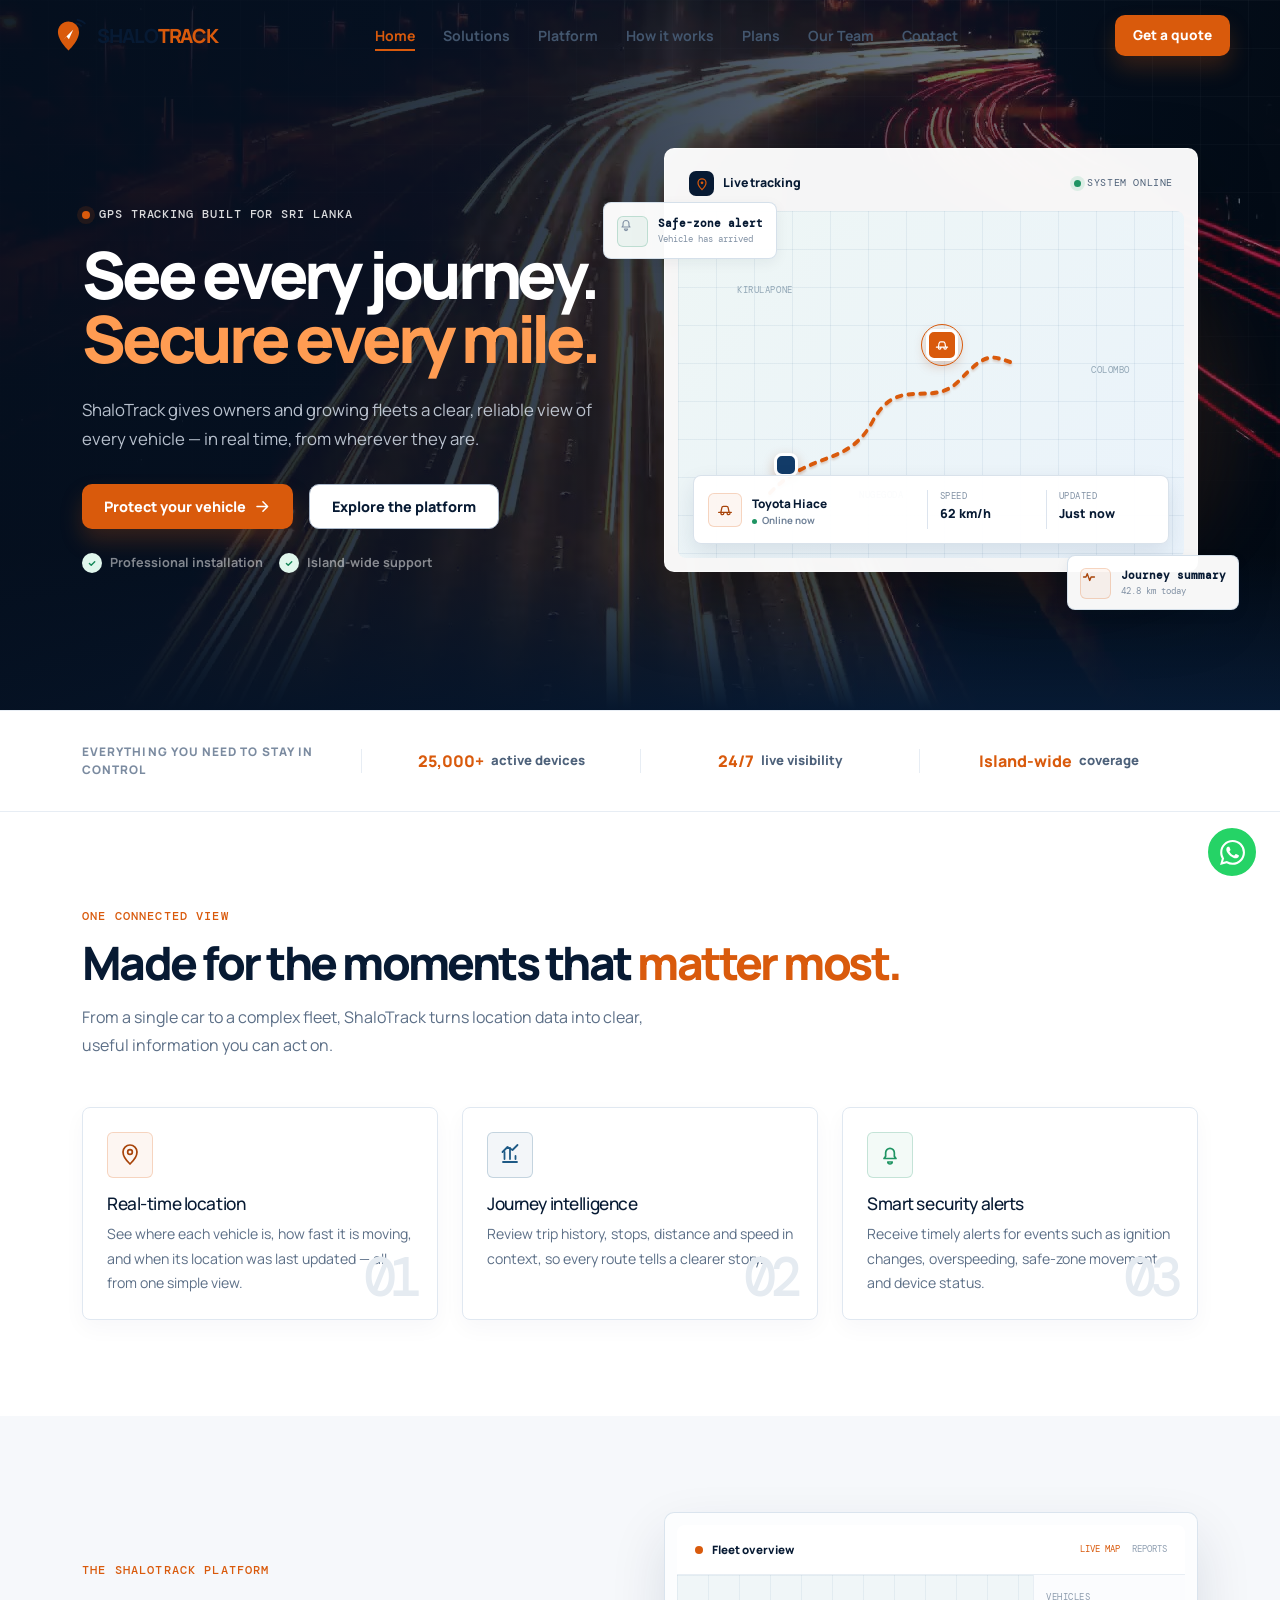
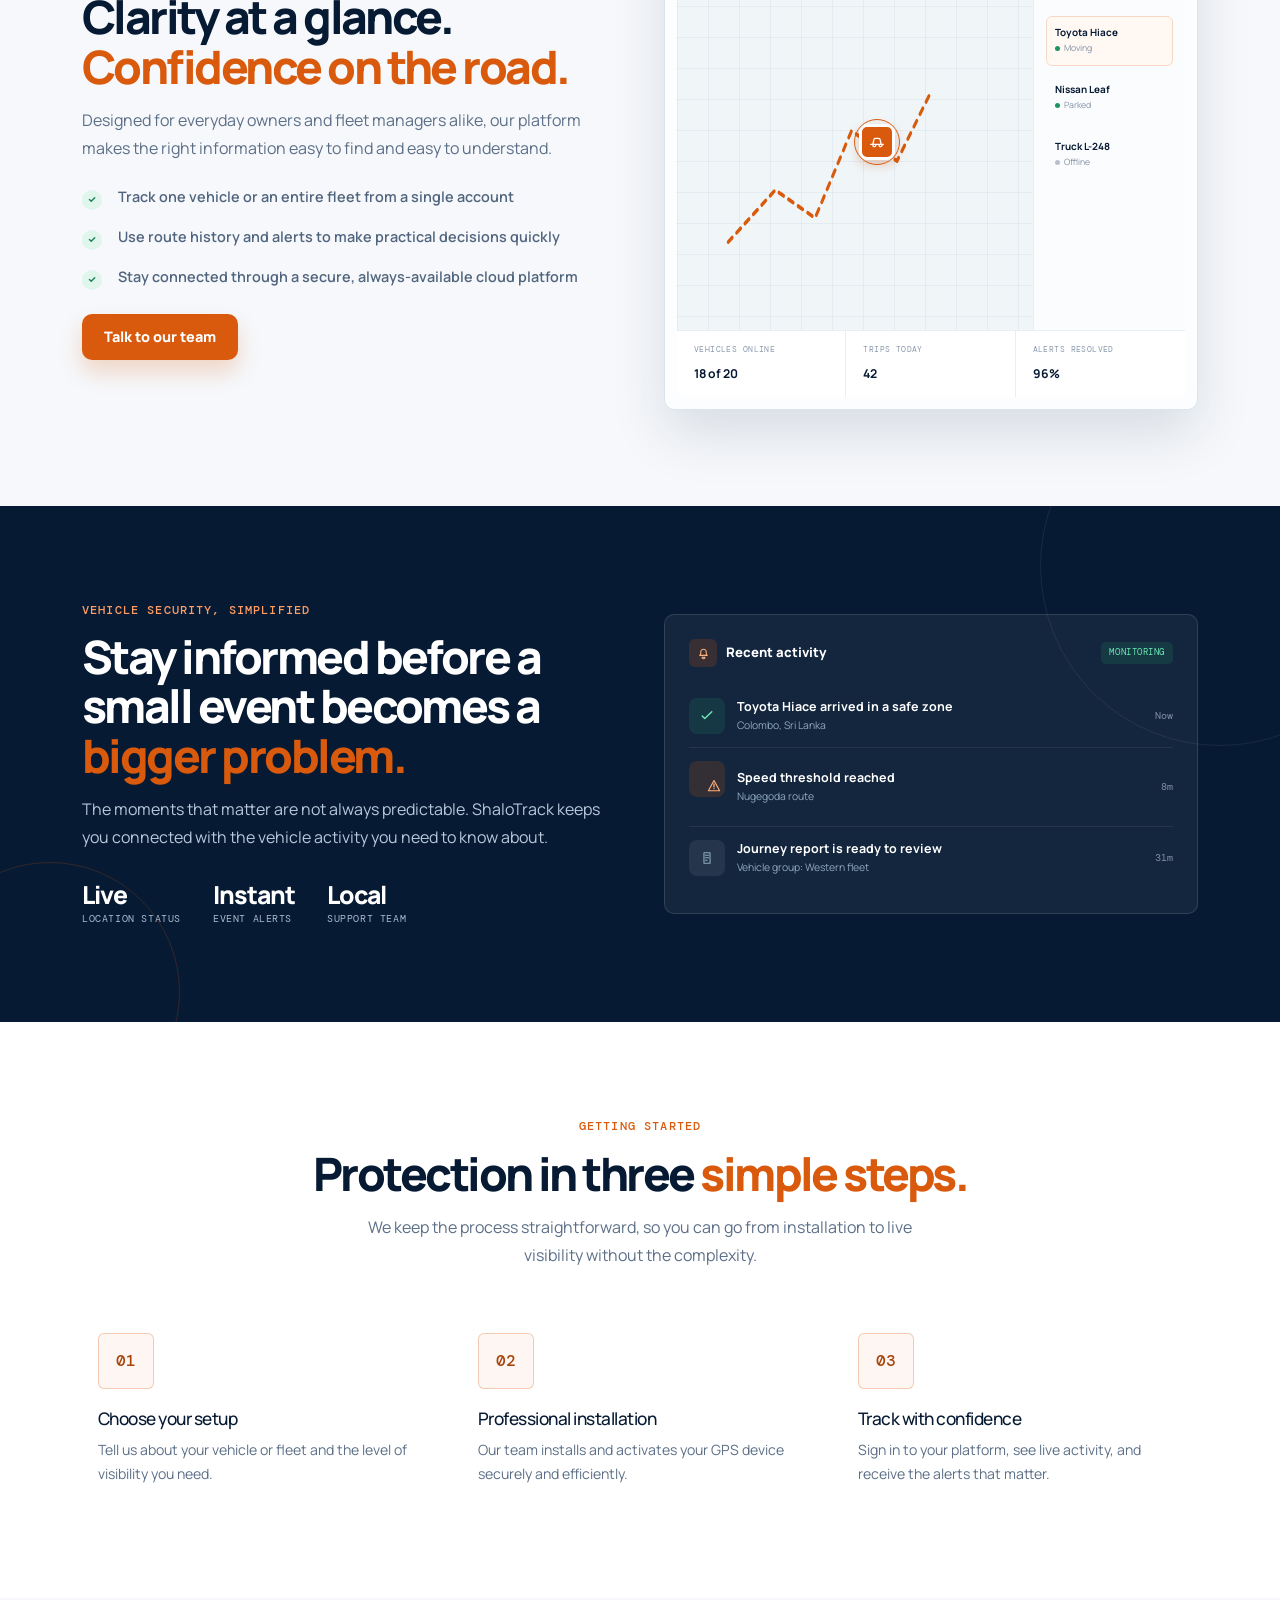
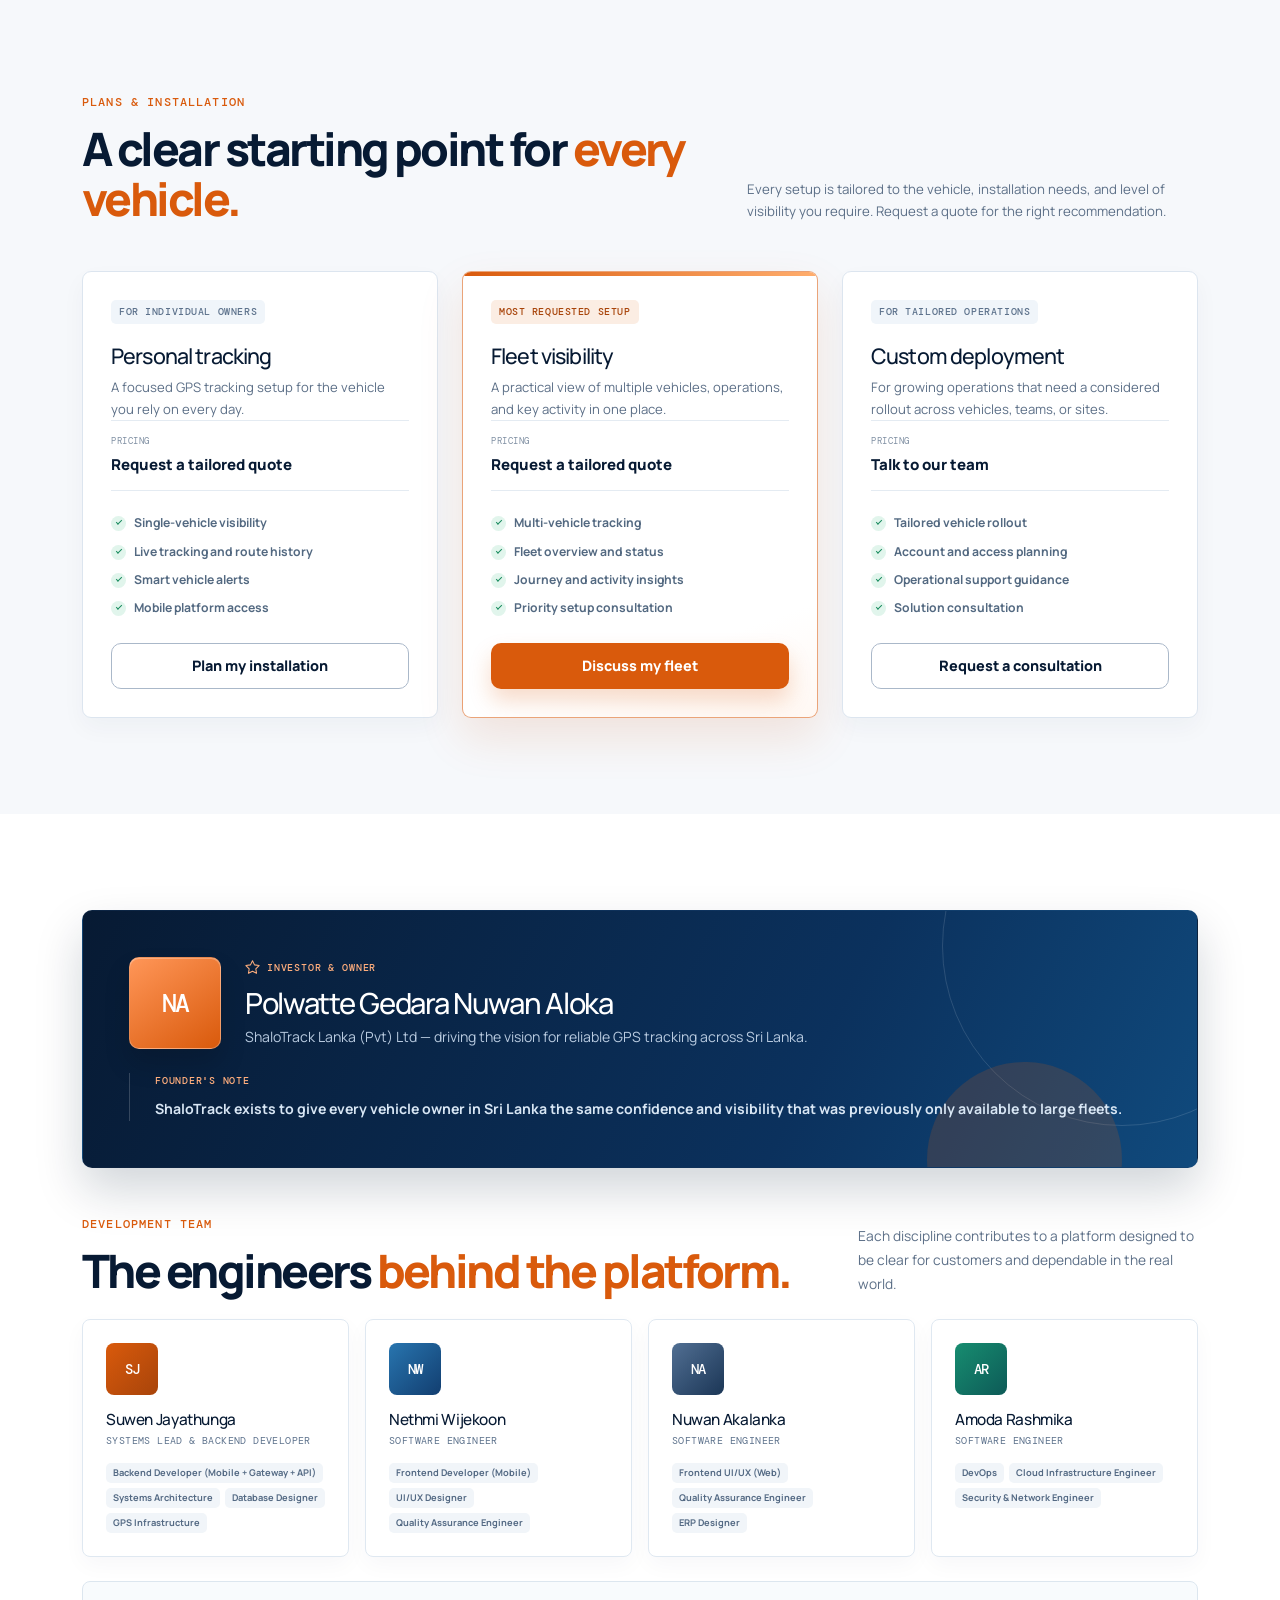
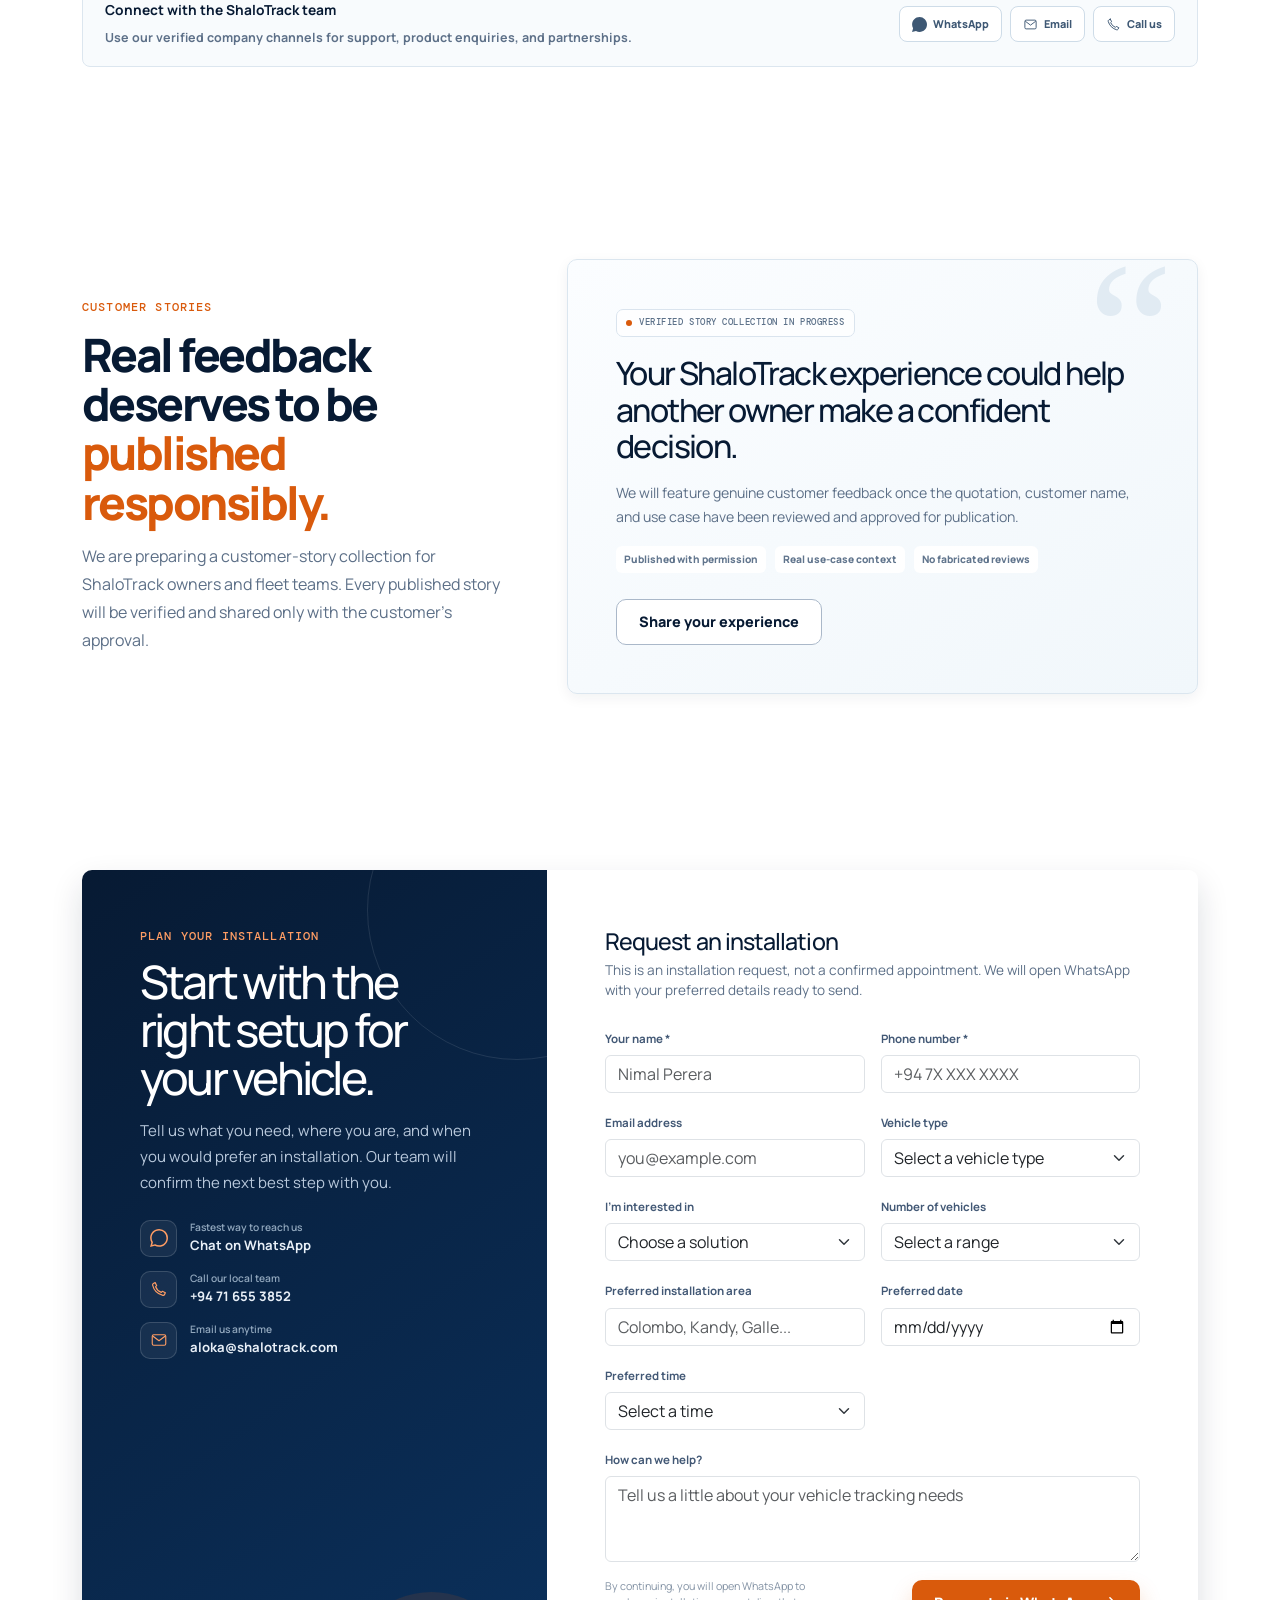
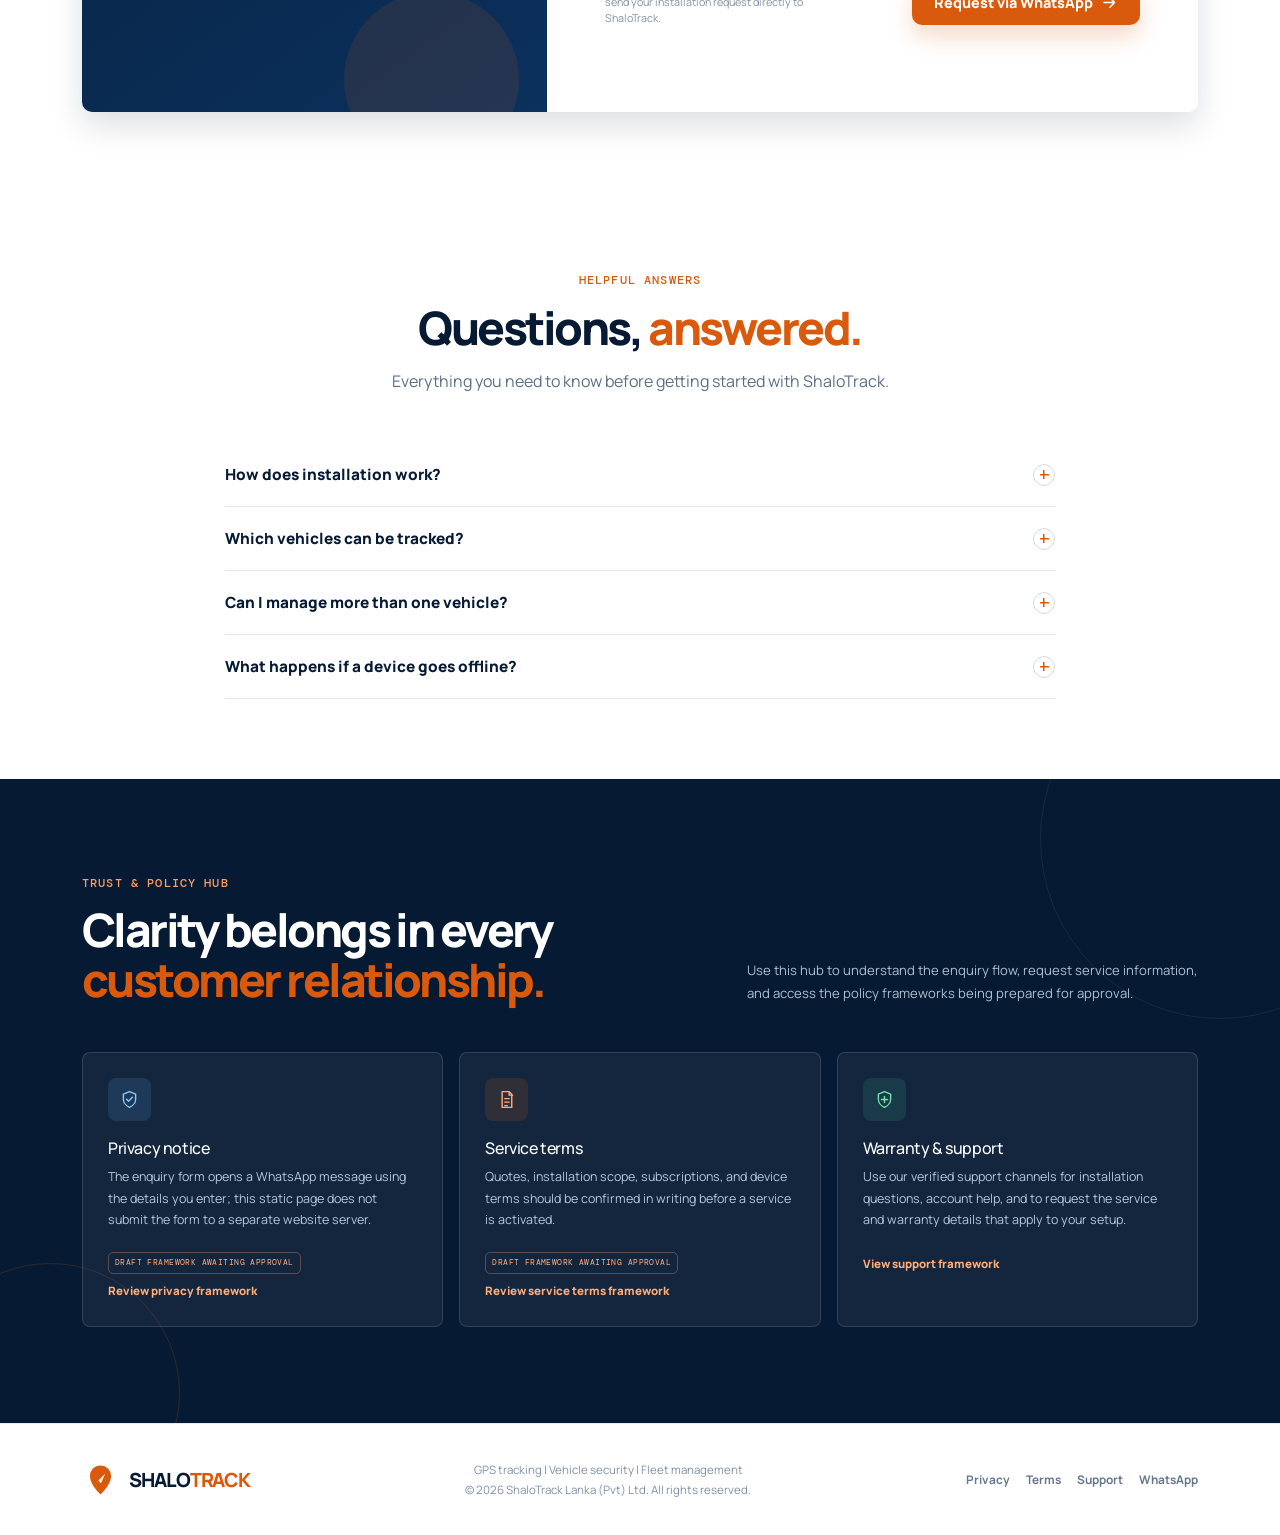
==== commit c571025f: "added bootstrap to make it responsive" ====
--- a/index.html
+++ b/index.html
@@ -1,3194 +1,88 @@
 <!doctype html>
 <html lang="en">
-
 <head>
   <meta charset="UTF-8">
   <meta name="viewport" content="width=device-width, initial-scale=1.0">
   <meta name="theme-color" content="#071a33">
-  <meta name="description"
-    content="ShaloTrack provides real-time GPS tracking, vehicle security, and fleet visibility for Sri Lankan drivers and businesses.">
-  <meta name="keywords"
-    content="GPS tracking Sri Lanka, vehicle tracking, fleet management, vehicle security, ShaloTrack">
+  <meta name="description" content="ShaloTrack provides real-time GPS tracking, vehicle security, and fleet visibility for Sri Lankan drivers and businesses.">
+  <meta name="keywords" content="GPS tracking Sri Lanka, vehicle tracking, fleet management, vehicle security, ShaloTrack">
   <meta name="robots" content="index, follow">
   <link rel="canonical" href="https://shalotrack.com/">
   <title>ShaloTrack | GPS Tracking & Vehicle Security</title>
   <link rel="preconnect" href="https://fonts.googleapis.com">
   <link rel="preconnect" href="https://fonts.gstatic.com" crossorigin>
-  <link
-    href="https://fonts.googleapis.com/css2?family=DM+Mono:wght@400;500&family=Manrope:wght@400;500;600;700;800&display=swap"
-    rel="stylesheet">
-  <link href="https://cdn.jsdelivr.net/npm/bootstrap@5.3.3/dist/css/bootstrap.min.css" rel="stylesheet"
-    integrity="sha384-QWTKZyjpPEjISv5WaRU9OFeRpok6YctnYmDr5pNlyT2bRjXh0JMhjY6hW+ALEwIH" crossorigin="anonymous">
+  <link href="https://fonts.googleapis.com/css2?family=DM+Mono:wght@400;500&family=Manrope:wght@400;500;600;700;800&display=swap" rel="stylesheet">
+  <link href="https://cdn.jsdelivr.net/npm/bootstrap@5.3.3/dist/css/bootstrap.min.css" rel="stylesheet" integrity="sha384-QWTKZyjpPEjISv5WaRU9OFeRpok6YctnYmDr5pNlyT2bRjXh0JMhjY6hW+ALEwIH" crossorigin="anonymous">
   <script>document.documentElement.classList.add('aos-loading');</script>
-  <style>
-    :root {
-      --ink: #071a33;
-      --ink-2: #0b284e;
-      --ink-3: #123b68;
-      --blue: #1e5a86;
-      --orange: #d95a0c;
-      --orange-dark: #a8440a;
-      --orange-wash: #fbede3;
-      --surface: #f6f8fb;
-      --paper: #ffffff;
-      --line: #dce4ee;
-      --muted: #5c6f87;
-      --text: #102641;
-      --success: #1f9463;
-      --shadow-sm: 0 4px 14px rgba(7, 26, 51, .06);
-      --shadow: 0 14px 32px rgba(7, 26, 51, .14);
-      --radius-lg: 10px;
-      --radius-md: 8px;
-      --content: 1180px;
-    }
-
-    * {
-      box-sizing: border-box;
-    }
-
-    html {
-      scroll-behavior: smooth;
-    }
-
-    body {
-      margin: 0;
-      min-width: 320px;
-      background: var(--paper);
-      color: var(--text);
-      font-family: "Manrope", Arial, sans-serif;
-      font-size: 16px;
-      line-height: 1.6;
-      overflow-x: hidden;
-    }
-
-    body.menu-open {
-      overflow: hidden;
-    }
-
-    a {
-      color: inherit;
-    }
-
-    button,
-    input,
-    select,
-    textarea {
-      font: inherit;
-    }
-
-    button {
-      cursor: pointer;
-    }
-
-    :focus-visible {
-      outline: 3px solid rgba(217, 90, 12, .45);
-      outline-offset: 3px;
-    }
-
-    .skip-link {
-      position: fixed;
-      z-index: 1000;
-      top: -60px;
-      left: 16px;
-      padding: 10px 14px;
-      border-radius: 8px;
-      background: var(--paper);
-      color: var(--ink);
-      box-shadow: var(--shadow-sm);
-      text-decoration: none;
-    }
-
-    .skip-link:focus {
-      top: 16px;
-    }
-
-    .container {
-      width: min(calc(100% - 48px), var(--content));
-      max-width: none;
-      margin: 0 auto;
-      padding-left: 0;
-      padding-right: 0;
-    }
-
-    .site-header {
-      position: fixed;
-      z-index: 100;
-      top: 0;
-      right: 0;
-      left: 0;
-      height: 78px;
-      display: flex;
-      align-items: center;
-      border-bottom: 1px solid transparent;
-      transition: background .25s ease, border-color .25s ease, box-shadow .25s ease;
-    }
-
-    .site-header.is-scrolled {
-      background: rgba(255, 255, 255, .94);
-      border-color: rgba(220, 228, 238, .9);
-      box-shadow: 0 4px 20px rgba(7, 26, 51, .05);
-      backdrop-filter: blur(16px);
-    }
-
-    .nav-shell {
-      width: min(calc(100% - 48px), var(--content));
-      margin: 0 auto;
-      display: flex;
-      align-items: center;
-      justify-content: space-between;
-      gap: 28px;
-    }
-
-    .brand {
-      display: inline-flex;
-      align-items: center;
-      gap: 10px;
-      color: var(--ink);
-      text-decoration: none;
-      font-size: 1.22rem;
-      font-weight: 800;
-      letter-spacing: -.055em;
-      line-height: 1;
-      white-space: nowrap;
-    }
-
-    .brand-mark {
-      width: 37px;
-      height: 37px;
-      display: grid;
-      place-items: center;
-      color: var(--orange);
-    }
-
-    .brand-mark svg {
-      width: 100%;
-      height: 100%;
-    }
-
-    .brand-track {
-      color: var(--orange);
-    }
-
-    .nav-links {
-      display: flex;
-      align-items: center;
-      gap: 30px;
-      margin: 0 0 0 auto;
-      padding: 0;
-      list-style: none;
-    }
-
-    .nav-links a {
-      position: relative;
-      padding: 8px 0;
-      color: #43566e;
-      font-size: .88rem;
-      font-weight: 700;
-      text-decoration: none;
-      transition: color .2s ease;
-    }
-
-    .nav-links a::after {
-      position: absolute;
-      right: 0;
-      bottom: 2px;
-      left: 0;
-      height: 2px;
-      background: var(--orange);
-      content: "";
-      transform: scaleX(0);
-      transform-origin: right;
-      transition: transform .2s ease;
-    }
-
-    .nav-links a:hover,
-    .nav-links a.is-active {
-      color: var(--ink);
-    }
-
-    .nav-links a:hover::after,
-    .nav-links a.is-active::after {
-      transform: scaleX(1);
-      transform-origin: left;
-    }
-
-    .button {
-      display: inline-flex;
-      align-items: center;
-      justify-content: center;
-      gap: 10px;
-      min-height: 48px;
-      padding: 12px 20px;
-      border: 1px solid transparent;
-      border-radius: 10px;
-      font-size: .9rem;
-      font-weight: 800;
-      line-height: 1;
-      text-align: center;
-      text-decoration: none;
-      transition: transform .2s ease, box-shadow .2s ease, background .2s ease, border-color .2s ease;
-    }
-
-    .button:hover {
-      transform: translateY(-2px);
-    }
-
-    .button-primary {
-      background: var(--orange);
-      color: #fff;
-      box-shadow: 0 12px 22px rgba(217, 90, 12, .23);
-    }
-
-    .button-primary:hover {
-      background: var(--orange-dark);
-      box-shadow: 0 16px 30px rgba(217, 88, 23, .28);
-    }
-
-    .button-secondary {
-      border-color: #cbd6e3;
-      background: #fff;
-      color: var(--ink);
-    }
-
-    .button-secondary:hover {
-      border-color: var(--orange);
-      color: var(--orange-dark);
-    }
-
-    .button svg {
-      width: 17px;
-      height: 17px;
-      flex: 0 0 auto;
-    }
-
-    .nav-button {
-      min-height: 42px;
-      padding: 10px 16px;
-    }
-
-    .menu-toggle {
-      display: none;
-      width: 42px;
-      height: 42px;
-      padding: 0;
-      border: 1px solid var(--line);
-      border-radius: 10px;
-      background: #fff;
-      color: var(--ink);
-    }
-
-    .menu-toggle span {
-      display: block;
-      width: 19px;
-      height: 2px;
-      margin: 4px auto;
-      border-radius: 2px;
-      background: currentColor;
-      transition: transform .2s ease, opacity .2s ease;
-    }
-
-    .menu-toggle[aria-expanded="true"] span:nth-child(1) {
-      transform: translateY(6px) rotate(45deg);
-    }
-
-    .menu-toggle[aria-expanded="true"] span:nth-child(2) {
-      opacity: 0;
-    }
-
-    .menu-toggle[aria-expanded="true"] span:nth-child(3) {
-      transform: translateY(-6px) rotate(-45deg);
-    }
-
-    .hero {
-      position: relative;
-      padding: 152px 0 84px;
-      overflow: hidden;
-      background: var(--ink) url("Assets/video/hero-poster.jpg") center / cover no-repeat;
-      color: #fff;
-    }
-
-    .hero-video {
-      position: absolute;
-      z-index: 0;
-      inset: 0;
-      width: 100%;
-      height: 100%;
-      object-fit: cover;
-    }
-
-    .hero-scrim {
-      position: absolute;
-      z-index: 1;
-      inset: 0;
-      background:
-        linear-gradient(100deg, rgba(5, 16, 32, .93) 0%, rgba(6, 20, 40, .82) 42%, rgba(7, 26, 51, .58) 72%, rgba(7, 26, 51, .38) 100%),
-        linear-gradient(0deg, var(--ink) 0%, transparent 22%);
-    }
-
-    .hero::before {
-      position: absolute;
-      z-index: 1;
-      inset: 0;
-      background-image: linear-gradient(rgba(255, 255, 255, .05) 1px, transparent 1px), linear-gradient(90deg, rgba(255, 255, 255, .05) 1px, transparent 1px);
-      background-size: 48px 48px;
-      content: "";
-      mask-image: linear-gradient(to bottom, #000, transparent 82%);
-      pointer-events: none;
-    }
-
-    .hero-grid {
-      position: relative;
-      z-index: 2;
-      align-items: center;
-      --bs-gutter-x: clamp(38px, 6vw, 86px);
-      --bs-gutter-y: clamp(38px, 6vw, 86px);
-    }
-
-    .eyebrow {
-      display: inline-flex;
-      align-items: center;
-      gap: 9px;
-      margin-bottom: 20px;
-      color: rgba(255, 255, 255, .85);
-      font-family: "DM Mono", monospace;
-      font-size: .72rem;
-      font-weight: 500;
-      letter-spacing: .08em;
-      line-height: 1.2;
-      text-transform: uppercase;
-    }
-
-    .eyebrow::before {
-      width: 8px;
-      height: 8px;
-      border-radius: 50%;
-      background: var(--orange);
-      box-shadow: 0 0 0 5px rgba(217, 90, 12, .13);
-      content: "";
-    }
-
-    h1,
-    h2,
-    h3,
-    p {
-      margin-top: 0;
-    }
-
-    .hero h1 {
-      max-width: 630px;
-      margin-bottom: 24px;
-      color: #fff;
-      font-size: clamp(3rem, 5.1vw, 5.3rem);
-      font-weight: 800;
-      letter-spacing: -.065em;
-      line-height: .98;
-    }
-
-    .hero h1 em {
-      color: #ff9c52;
-      font-style: normal;
-    }
-
-    .hero-copy {
-      max-width: 555px;
-      margin-bottom: 30px;
-      color: rgba(223, 232, 244, .82);
-      font-size: 1.05rem;
-      line-height: 1.75;
-    }
-
-    .hero-actions {
-      display: flex;
-      flex-wrap: wrap;
-      gap: 12px;
-      margin-bottom: 34px;
-    }
-
-    .hero-assurance {
-      display: flex;
-      flex-wrap: wrap;
-      gap: 18px 25px;
-      margin: 0;
-      padding: 0;
-      list-style: none;
-      color: rgba(223, 232, 244, .78);
-      font-size: .79rem;
-      font-weight: 700;
-    }
-
-    .hero-assurance li {
-      display: flex;
-      align-items: center;
-      gap: 7px;
-    }
-
-    .check {
-      display: inline-grid;
-      width: 17px;
-      height: 17px;
-      place-items: center;
-      border-radius: 50%;
-      background: #e0f6ec;
-      color: #168858;
-    }
-
-    .check svg {
-      width: 11px;
-      height: 11px;
-    }
-
-    .hero-product {
-      position: relative;
-      min-height: 478px;
-    }
-
-    .hero-product::before {
-      position: absolute;
-      z-index: 0;
-      top: 19%;
-      right: -10%;
-      width: 82%;
-      height: 72%;
-      border-radius: 50%;
-      background: radial-gradient(circle, rgba(255, 255, 255, .16), rgba(217, 90, 12, .1) 60%, transparent 75%);
-      content: "";
-      filter: blur(30px);
-    }
-
-    .tracking-card {
-      position: relative;
-      z-index: 1;
-      width: min(100%, 630px);
-      margin-left: auto;
-      padding: 13px;
-      border: 1px solid rgba(255, 255, 255, .5);
-      border-radius: 10px;
-      background: rgba(255, 255, 255, .96);
-      backdrop-filter: blur(20px);
-      box-shadow: 0 30px 70px rgba(0, 0, 0, .38);
-    }
-
-    .app-topbar {
-      display: flex;
-      align-items: center;
-      justify-content: space-between;
-      padding: 9px 11px 15px;
-    }
-
-    .app-title {
-      display: flex;
-      align-items: center;
-      gap: 9px;
-      color: var(--ink);
-      font-size: .77rem;
-      font-weight: 800;
-    }
-
-    .app-title-mark {
-      display: grid;
-      width: 25px;
-      height: 25px;
-      place-items: center;
-      border-radius: 7px;
-      background: var(--ink);
-      color: var(--orange);
-    }
-
-    .app-title-mark svg {
-      width: 16px;
-      height: 16px;
-    }
-
-    .app-live {
-      display: inline-flex;
-      align-items: center;
-      gap: 6px;
-      color: #4e6178;
-      font-family: "DM Mono", monospace;
-      font-size: .62rem;
-      letter-spacing: .06em;
-      text-transform: uppercase;
-    }
-
-    .live-dot {
-      width: 7px;
-      height: 7px;
-      border-radius: 50%;
-      background: var(--success);
-      box-shadow: 0 0 0 4px rgba(38, 177, 120, .13);
-    }
-
-    .map-frame {
-      position: relative;
-      height: 347px;
-      overflow: hidden;
-      border-radius: 8px;
-      background:
-        linear-gradient(90deg, rgba(89, 132, 166, .10) 1px, transparent 1px),
-        linear-gradient(rgba(89, 132, 166, .10) 1px, transparent 1px),
-        linear-gradient(135deg, #eef6f5 0%, #eaf3fb 100%);
-      background-size: 38px 38px, 38px 38px, 100% 100%;
-    }
-
-    .map-label {
-      position: absolute;
-      z-index: 3;
-      color: #91a6b5;
-      font-family: "DM Mono", monospace;
-      font-size: .59rem;
-      letter-spacing: .06em;
-      text-transform: uppercase;
-    }
-
-    .label-a {
-      top: 72px;
-      left: 59px;
-    }
-
-    .label-b {
-      top: 152px;
-      right: 54px;
-    }
-
-    .label-c {
-      bottom: 56px;
-      left: 181px;
-    }
-
-    .route-svg {
-      position: absolute;
-      z-index: 4;
-      inset: 0;
-      width: 100%;
-      height: 100%;
-      overflow: visible;
-    }
-
-    .route-line {
-      fill: none;
-      stroke: var(--orange);
-      stroke-width: 4;
-      stroke-linecap: round;
-      stroke-linejoin: round;
-      stroke-dasharray: 6 8;
-      filter: drop-shadow(0 2px 1px rgba(159, 65, 17, .24));
-    }
-
-    .map-pin {
-      position: absolute;
-      z-index: 5;
-      display: grid;
-      width: 32px;
-      height: 32px;
-      place-items: center;
-      border: 3px solid #fff;
-      border-radius: 8px;
-      background: var(--orange);
-      box-shadow: 0 4px 12px rgba(167, 64, 13, .28);
-      color: #fff;
-    }
-
-    .map-pin svg {
-      width: 16px;
-      height: 16px;
-    }
-
-    .pin-current {
-      top: 118px;
-      left: 49%;
-    }
-
-    .pin-start {
-      bottom: 81px;
-      left: 19%;
-      width: 24px;
-      height: 24px;
-      background: var(--ink-3);
-    }
-
-    .vehicle-status {
-      position: absolute;
-      z-index: 6;
-      right: 15px;
-      bottom: 14px;
-      left: 15px;
-      display: grid;
-      grid-template-columns: 1.25fr .65fr .65fr;
-      gap: 11px;
-      padding: 14px;
-      border: 1px solid rgba(215, 225, 234, .94);
-      border-radius: 8px;
-      background: rgba(255, 255, 255, .96);
-      box-shadow: 0 9px 22px rgba(10, 40, 75, .10);
-    }
-
-    .vehicle-identity {
-      display: flex;
-      align-items: center;
-      gap: 10px;
-      min-width: 0;
-    }
-
-    .vehicle-icon {
-      display: grid;
-      width: 34px;
-      height: 34px;
-      flex: 0 0 auto;
-      place-items: center;
-      border: 1px solid rgba(217, 90, 12, .22);
-      border-radius: 6px;
-      background: rgba(217, 90, 12, .05);
-      color: var(--orange-dark);
-    }
-
-    .vehicle-icon svg {
-      width: 18px;
-      height: 18px;
-    }
-
-    .vehicle-name {
-      overflow: hidden;
-      color: var(--ink);
-      font-size: .74rem;
-      font-weight: 800;
-      text-overflow: ellipsis;
-      white-space: nowrap;
-    }
-
-    .vehicle-meta {
-      display: flex;
-      align-items: center;
-      gap: 5px;
-      color: #708298;
-      font-size: .61rem;
-      font-weight: 700;
-    }
-
-    .vehicle-meta .live-dot {
-      width: 5px;
-      height: 5px;
-      box-shadow: none;
-    }
-
-    .data-point {
-      min-width: 0;
-      padding-left: 12px;
-      border-left: 1px solid var(--line);
-    }
-
-    .data-label {
-      margin-bottom: 2px;
-      color: #8191a4;
-      font-family: "DM Mono", monospace;
-      font-size: .54rem;
-      letter-spacing: .06em;
-      text-transform: uppercase;
-    }
-
-    .data-value {
-      color: var(--ink);
-      font-size: .78rem;
-      font-weight: 800;
-      white-space: nowrap;
-    }
-
-    .floating-card {
-      position: absolute;
-      z-index: 7;
-      display: flex;
-      align-items: center;
-      gap: 10px;
-      padding: 11px 13px;
-      border: 1px solid rgba(210, 222, 233, .92);
-      border-radius: 8px;
-      background: rgba(255, 255, 255, .97);
-      box-shadow: var(--shadow-sm);
-    }
-
-    .floating-card-icon {
-      display: grid;
-      width: 31px;
-      height: 31px;
-      flex: 0 0 auto;
-      place-items: center;
-      border: 1px solid rgba(31, 148, 99, .22);
-      border-radius: 6px;
-      background: rgba(31, 148, 99, .06);
-      color: var(--success);
-    }
-
-    .floating-card-icon svg {
-      width: 16px;
-      height: 16px;
-    }
-
-    .floating-card strong {
-      display: block;
-      color: var(--ink);
-      font-size: .69rem;
-      line-height: 1.2;
-    }
-
-    .floating-card span {
-      display: block;
-      margin-top: 2px;
-      color: #8191a4;
-      font-family: "DM Mono", monospace;
-      font-size: .55rem;
-    }
-
-    .alert-card {
-      top: 54px;
-      left: -37px;
-    }
-
-    .activity-card {
-      right: -17px;
-      bottom: 16px;
-      padding: 10px 12px;
-    }
-
-    .activity-card .floating-card-icon {
-      border-color: rgba(217, 90, 12, .22);
-      background: rgba(217, 90, 12, .05);
-      color: var(--orange-dark);
-    }
-
-    .trust-strip {
-      position: relative;
-      z-index: 2;
-      margin-top: -1px;
-      border-top: 1px solid #e7edf4;
-      border-bottom: 1px solid #e7edf4;
-      background: #fff;
-    }
-
-    .trust-inner {
-      --bs-gutter-x: 0;
-      --bs-gutter-y: 16px;
-      align-items: center;
-      min-height: 108px;
-    }
-
-    .trust-title {
-      color: #7b8ba0;
-      font-size: .74rem;
-      font-weight: 800;
-      letter-spacing: .09em;
-      text-transform: uppercase;
-    }
-
-    .trust-item {
-      display: flex;
-      align-items: center;
-      justify-content: center;
-      min-height: 46px;
-      padding: 0 26px;
-      border-left: 1px solid #e7edf4;
-      color: #4d617a;
-      font-size: .82rem;
-      font-weight: 800;
-      text-align: center;
-    }
-
-    .trust-item strong {
-      margin-right: 7px;
-      color: var(--ink);
-      font-size: 1rem;
-    }
-
-    .section {
-      padding: 112px 0;
-    }
-
-    .section-soft {
-      background: var(--surface);
-    }
-
-    .section-dark {
-      position: relative;
-      overflow: hidden;
-      background: var(--ink);
-      color: #fff;
-    }
-
-    .section-heading {
-      max-width: 650px;
-      margin-bottom: 48px;
-    }
-
-    .section-heading.center {
-      margin-right: auto;
-      margin-left: auto;
-      text-align: center;
-    }
-
-    .section-heading.center .eyebrow {
-      justify-content: center;
-    }
-
-    .section-kicker {
-      margin-bottom: 13px;
-      color: var(--orange);
-      font-family: "DM Mono", monospace;
-      font-size: .72rem;
-      font-weight: 500;
-      letter-spacing: .1em;
-      line-height: 1.2;
-      text-transform: uppercase;
-    }
-
-    .section-title {
-      margin-bottom: 15px;
-      color: var(--ink);
-      font-size: clamp(2.1rem, 3.6vw, 3.45rem);
-      font-weight: 800;
-      letter-spacing: -.055em;
-      line-height: 1.07;
-    }
-
-    .section-dark .section-title {
-      color: #fff;
-    }
-
-    .section-title em {
-      color: var(--orange);
-      font-style: normal;
-    }
-
-    .section-intro {
-      margin: 0;
-      color: var(--muted);
-      font-size: 1rem;
-      line-height: 1.75;
-    }
-
-    .section-dark .section-intro {
-      color: #b8c8da;
-    }
-
-    .solutions-grid {
-      --bs-gutter-x: 18px;
-      --bs-gutter-y: 18px;
-    }
-
-    .solution-card {
-      position: relative;
-      min-height: 307px;
-      padding: 28px;
-      overflow: hidden;
-      border: 1px solid #e0e8f1;
-      border-radius: var(--radius-md);
-      background: #fff;
-      box-shadow: 0 8px 22px rgba(9, 39, 73, .035);
-      transition: border-color .25s ease, transform .25s ease, box-shadow .25s ease;
-    }
-
-    .solution-card:hover {
-      border-color: rgba(217, 90, 12, .42);
-      box-shadow: var(--shadow-sm);
-      transform: translateY(-5px);
-    }
-
-    .solution-icon {
-      display: grid;
-      width: 46px;
-      height: 46px;
-      place-items: center;
-      margin-bottom: 32px;
-      border: 1px solid rgba(217, 90, 12, .22);
-      border-radius: 6px;
-      background: rgba(217, 90, 12, .05);
-      color: var(--orange-dark);
-    }
-
-    .solution-icon.blue {
-      border-color: rgba(30, 90, 134, .22);
-      background: rgba(30, 90, 134, .05);
-      color: var(--blue);
-    }
-
-    .solution-icon.green {
-      border-color: rgba(31, 148, 99, .22);
-      background: rgba(31, 148, 99, .05);
-      color: var(--success);
-    }
-
-    .solution-icon svg {
-      width: 24px;
-      height: 24px;
-    }
-
-    .solution-card h3 {
-      margin-bottom: 10px;
-      color: var(--ink);
-      font-size: 1.08rem;
-      letter-spacing: -.025em;
-    }
-
-    .solution-card p {
-      max-width: 290px;
-      margin: 0;
-      color: var(--muted);
-      font-size: .88rem;
-      line-height: 1.72;
-    }
-
-    .card-index {
-      position: absolute;
-      right: 22px;
-      bottom: 14px;
-      color: #e5ebf1;
-      font-family: "DM Mono", monospace;
-      font-size: 3.4rem;
-      font-weight: 500;
-      letter-spacing: -.12em;
-      line-height: 1;
-    }
-
-    .platform-grid {
-      align-items: center;
-      --bs-gutter-x: clamp(42px, 7vw, 94px);
-      --bs-gutter-y: clamp(42px, 7vw, 94px);
-    }
-
-    .platform-copy .section-heading {
-      margin-bottom: 31px;
-    }
-
-    .feature-list {
-      display: grid;
-      gap: 15px;
-      margin: 0;
-      padding: 0;
-      list-style: none;
-    }
-
-    .feature-list li {
-      display: flex;
-      align-items: flex-start;
-      gap: 13px;
-      color: #50647d;
-      font-size: .9rem;
-      font-weight: 600;
-    }
-
-    .feature-list .check {
-      width: 20px;
-      height: 20px;
-      flex: 0 0 auto;
-      margin-top: 2px;
-    }
-
-    .platform-actions {
-      display: flex;
-      flex-wrap: wrap;
-      gap: 12px;
-      margin-top: 32px;
-    }
-
-    .dashboard-wrap {
-      position: relative;
-      padding: 12px;
-      border: 1px solid rgba(190, 208, 225, .55);
-      border-radius: 10px;
-      background: rgba(255, 255, 255, .65);
-      box-shadow: 0 24px 55px rgba(7, 34, 65, .12);
-    }
-
-    .dashboard {
-      overflow: hidden;
-      border-radius: 8px;
-      background: #fff;
-    }
-
-    .dashboard-head {
-      display: flex;
-      align-items: center;
-      justify-content: space-between;
-      gap: 14px;
-      padding: 16px 18px;
-      border-bottom: 1px solid #e8eef4;
-    }
-
-    .dashboard-brand {
-      display: flex;
-      align-items: center;
-      gap: 9px;
-      color: var(--ink);
-      font-size: .72rem;
-      font-weight: 800;
-    }
-
-    .dashboard-brand-dot {
-      width: 8px;
-      height: 8px;
-      border-radius: 50%;
-      background: var(--orange);
-    }
-
-    .dashboard-tabs {
-      display: flex;
-      gap: 12px;
-      color: #91a0b2;
-      font-family: "DM Mono", monospace;
-      font-size: .56rem;
-      text-transform: uppercase;
-    }
-
-    .dashboard-tabs .selected {
-      color: var(--orange);
-    }
-
-    .dashboard-main {
-      display: grid;
-      grid-template-columns: 1fr 152px;
-      min-height: 355px;
-    }
-
-    .dashboard-map {
-      position: relative;
-      overflow: hidden;
-      background:
-        linear-gradient(90deg, rgba(89, 132, 166, .09) 1px, transparent 1px),
-        linear-gradient(rgba(89, 132, 166, .09) 1px, transparent 1px),
-        #f0f6f8;
-      background-size: 31px 31px;
-    }
-
-    .dash-route {
-      position: absolute;
-      z-index: 2;
-      inset: 0;
-      width: 100%;
-      height: 100%;
-    }
-
-    .dash-route polyline {
-      fill: none;
-      stroke: var(--orange);
-      stroke-width: 4;
-      stroke-dasharray: 7 8;
-      stroke-linecap: round;
-      stroke-linejoin: round;
-    }
-
-    .dash-vehicle {
-      position: absolute;
-      z-index: 3;
-      top: 42%;
-      left: 51%;
-      display: grid;
-      width: 36px;
-      height: 36px;
-      place-items: center;
-      border: 3px solid #fff;
-      border-radius: 8px;
-      background: var(--orange);
-      box-shadow: 0 4px 12px rgba(189, 74, 16, .3);
-      color: #fff;
-    }
-
-    .dash-vehicle svg {
-      width: 18px;
-      height: 18px;
-    }
-
-    .dash-side {
-      padding: 16px 12px;
-      border-left: 1px solid #e8eef4;
-      background: #fbfcfe;
-    }
-
-    .dash-side-title {
-      margin-bottom: 12px;
-      color: #8c9bad;
-      font-family: "DM Mono", monospace;
-      font-size: .55rem;
-      letter-spacing: .06em;
-      text-transform: uppercase;
-    }
-
-    .mini-vehicle {
-      padding: 10px 8px;
-      margin-bottom: 7px;
-      border: 1px solid transparent;
-      border-radius: 6px;
-    }
-
-    .mini-vehicle.active {
-      border-color: #f7d8c5;
-      background: #fff8f3;
-    }
-
-    .mini-vehicle strong {
-      display: block;
-      margin-bottom: 3px;
-      color: var(--ink);
-      font-size: .62rem;
-      line-height: 1.2;
-    }
-
-    .mini-vehicle span {
-      display: flex;
-      align-items: center;
-      gap: 4px;
-      color: #8191a4;
-      font-size: .54rem;
-    }
-
-    .mini-vehicle span::before {
-      width: 5px;
-      height: 5px;
-      border-radius: 50%;
-      background: var(--success);
-      content: "";
-    }
-
-    .mini-vehicle.offline span::before {
-      background: #b7c0cc;
-    }
-
-    .dashboard-kpis {
-      display: grid;
-      grid-template-columns: repeat(3, 1fr);
-      border-top: 1px solid #e8eef4;
-    }
-
-    .dashboard-kpi {
-      padding: 13px 17px;
-      border-right: 1px solid #e8eef4;
-    }
-
-    .dashboard-kpi:last-child {
-      border-right: 0;
-    }
-
-    .dashboard-kpi span {
-      display: block;
-      margin-bottom: 3px;
-      color: #8b9aad;
-      font-family: "DM Mono", monospace;
-      font-size: .52rem;
-      letter-spacing: .05em;
-      text-transform: uppercase;
-    }
-
-    .dashboard-kpi strong {
-      color: var(--ink);
-      font-size: .76rem;
-    }
-
-    .dash-orbit {
-      position: absolute;
-      z-index: -1;
-      top: -47px;
-      right: -58px;
-      width: 260px;
-      height: 260px;
-      border: 1px solid rgba(31, 118, 185, .14);
-      border-radius: 50%;
-    }
-
-    .dash-orbit::after {
-      position: absolute;
-      inset: 24px;
-      border: 1px solid rgba(217, 90, 12, .2);
-      border-radius: 50%;
-      content: "";
-    }
-
-    .security-grid {
-      position: relative;
-      align-items: center;
-      --bs-gutter-x: clamp(42px, 7vw, 94px);
-      --bs-gutter-y: clamp(42px, 7vw, 94px);
-    }
-
-    .section-dark::before {
-      position: absolute;
-      top: -170px;
-      right: -150px;
-      width: 530px;
-      height: 530px;
-      border: 1px solid rgba(255, 255, 255, .08);
-      border-radius: 50%;
-      content: "";
-    }
-
-    .section-dark::after {
-      position: absolute;
-      right: 2%;
-      bottom: 14%;
-      width: 160px;
-      height: 160px;
-      border: 1px solid rgba(217, 90, 12, .33);
-      border-radius: 50%;
-      content: "";
-    }
-
-    .security-copy,
-    .security-panel {
-      position: relative;
-      z-index: 1;
-    }
-
-    .security-stats {
-      display: grid;
-      grid-template-columns: repeat(3, 1fr);
-      gap: 18px;
-      margin-top: 39px;
-      padding-top: 25px;
-      border-top: 1px solid rgba(255, 255, 255, .16);
-    }
-
-    .security-stat strong {
-      display: block;
-      color: #fff;
-      font-size: clamp(1.35rem, 2vw, 1.8rem);
-      font-weight: 800;
-      letter-spacing: -.05em;
-    }
-
-    .security-stat span {
-      color: #97abc1;
-      font-family: "DM Mono", monospace;
-      font-size: .61rem;
-      letter-spacing: .05em;
-      text-transform: uppercase;
-    }
-
-    .security-panel {
-      padding: 25px;
-      border: 1px solid rgba(255, 255, 255, .13);
-      border-radius: 10px;
-      background: rgba(255, 255, 255, .055);
-      box-shadow: inset 0 1px 0 rgba(255, 255, 255, .05);
-    }
-
-    .monitor-head {
-      display: flex;
-      align-items: center;
-      justify-content: space-between;
-      padding-bottom: 19px;
-      border-bottom: 1px solid rgba(255, 255, 255, .12);
-    }
-
-    .monitor-heading {
-      display: flex;
-      align-items: center;
-      gap: 11px;
-      color: #fff;
-      font-size: .86rem;
-      font-weight: 800;
-    }
-
-    .monitor-heading-icon {
-      display: grid;
-      width: 34px;
-      height: 34px;
-      place-items: center;
-      border-radius: 10px;
-      background: rgba(217, 90, 12, .17);
-      color: var(--orange);
-    }
-
-    .monitor-heading-icon svg {
-      width: 18px;
-      height: 18px;
-    }
-
-    .monitor-status {
-      display: inline-flex;
-      align-items: center;
-      gap: 6px;
-      color: #a7bacd;
-      font-family: "DM Mono", monospace;
-      font-size: .58rem;
-      letter-spacing: .05em;
-      text-transform: uppercase;
-    }
-
-    .monitor-status::before {
-      width: 6px;
-      height: 6px;
-      border-radius: 50%;
-      background: #42ca92;
-      box-shadow: 0 0 0 4px rgba(66, 202, 146, .13);
-      content: "";
-    }
-
-    .activity-list {
-      display: grid;
-      gap: 4px;
-      margin: 14px 0 0;
-      padding: 0;
-      list-style: none;
-    }
-
-    .activity-item {
-      display: grid;
-      grid-template-columns: 34px 1fr auto;
-      align-items: center;
-      gap: 12px;
-      padding: 13px 8px;
-      border-radius: 8px;
-    }
-
-    .activity-item:hover {
-      background: rgba(255, 255, 255, .05);
-    }
-
-    .activity-icon {
-      display: grid;
-      width: 32px;
-      height: 32px;
-      place-items: center;
-      border-radius: 6px;
-      background: rgba(255, 255, 255, .08);
-      color: #b8cce0;
-    }
-
-    .activity-icon.alert {
-      background: rgba(217, 90, 12, .14);
-      color: var(--orange);
-    }
-
-    .activity-icon.safe {
-      background: rgba(66, 202, 146, .12);
-      color: #42ca92;
-    }
-
-    .activity-icon svg {
-      width: 16px;
-      height: 16px;
-    }
-
-    .activity-info strong {
-      display: block;
-      color: #e7eff8;
-      font-size: .72rem;
-      font-weight: 700;
-      line-height: 1.3;
-    }
-
-    .activity-info span {
-      display: block;
-      margin-top: 2px;
-      color: #8fa3b9;
-      font-size: .6rem;
-    }
-
-    .activity-time {
-      color: #8197af;
-      font-family: "DM Mono", monospace;
-      font-size: .56rem;
-      white-space: nowrap;
-    }
-
-    .steps-grid {
-      --bs-gutter-x: 36px;
-      --bs-gutter-y: 36px;
-    }
-
-    .step {
-      position: relative;
-      padding: 10px 16px 0 0;
-    }
-
-    .step:not(:last-child)::after {
-      position: absolute;
-      top: 31px;
-      right: -17px;
-      width: calc(100% - 39px);
-      height: 1px;
-      background: #d9e3ed;
-      content: "";
-    }
-
-    .step-number {
-      position: relative;
-      z-index: 1;
-      display: grid;
-      width: 62px;
-      height: 62px;
-      place-items: center;
-      margin-bottom: 23px;
-      border: 1px solid rgba(217, 90, 12, .28);
-      border-radius: 6px;
-      background: rgba(217, 90, 12, .05);
-      color: var(--orange-dark);
-      font-family: "DM Mono", monospace;
-      font-size: 1rem;
-      font-weight: 500;
-    }
-
-    .step h3 {
-      margin-bottom: 9px;
-      color: var(--ink);
-      font-size: 1.08rem;
-      letter-spacing: -.03em;
-    }
-
-    .step p {
-      max-width: 295px;
-      margin: 0;
-      color: var(--muted);
-      font-size: .88rem;
-      line-height: 1.72;
-    }
-
-    .pricing-section {
-      position: relative;
-      overflow: hidden;
-      background: var(--surface);
-    }
-
-    .pricing-section::before {
-      position: absolute;
-      top: -180px;
-      right: -110px;
-      width: 420px;
-      height: 420px;
-      border: 1px solid rgba(20, 100, 165, .12);
-      border-radius: 50%;
-      content: "";
-    }
-
-    .pricing-section .container {
-      position: relative;
-    }
-
-    .pricing-heading {
-      display: flex;
-      align-items: end;
-      justify-content: space-between;
-      gap: 28px;
-      margin-bottom: 43px;
-    }
-
-    .pricing-heading .section-heading {
-      max-width: 610px;
-      margin: 0;
-    }
-
-    .pricing-heading .section-title {
-      margin-bottom: 0;
-    }
-
-    .pricing-note {
-      max-width: 285px;
-      margin: 0 0 5px;
-      color: var(--muted);
-      font-size: .83rem;
-      line-height: 1.7;
-    }
-
-    .pricing-grid {
-      align-items: stretch;
-      --bs-gutter-x: 17px;
-      --bs-gutter-y: 17px;
-    }
-
-    .price-card {
-      position: relative;
-      display: flex;
-      flex-direction: column;
-      min-height: 454px;
-      padding: 28px;
-      overflow: hidden;
-      border: 1px solid #dce5ef;
-      border-radius: 9px;
-      background: #fff;
-      box-shadow: 0 10px 23px rgba(9, 39, 73, .04);
-      transition: border-color .22s ease, box-shadow .22s ease, transform .22s ease;
-    }
-
-    .price-card:hover {
-      border-color: rgba(217, 90, 12, .45);
-      box-shadow: var(--shadow-sm);
-      transform: translateY(-5px);
-    }
-
-    .price-card.featured {
-      border-color: rgba(217, 90, 12, .55);
-      box-shadow: 0 20px 45px rgba(208, 86, 18, .13);
-    }
-
-    .price-card.featured::before {
-      position: absolute;
-      top: 0;
-      right: 0;
-      left: 0;
-      height: 4px;
-      background: linear-gradient(90deg, var(--orange), #ffad6d);
-      content: "";
-    }
-
-    .price-label {
-      display: inline-flex;
-      align-self: flex-start;
-      margin-bottom: 19px;
-      padding: 5px 8px;
-      border-radius: 5px;
-      background: #f0f5fa;
-      color: #5d728c;
-      font-family: "DM Mono", monospace;
-      font-size: .6rem;
-      font-weight: 500;
-      letter-spacing: .06em;
-      text-transform: uppercase;
-    }
-
-    .price-card.featured .price-label {
-      background: var(--orange-wash);
-      color: var(--orange-dark);
-    }
-
-    .price-card h3 {
-      margin-bottom: 8px;
-      color: var(--ink);
-      font-size: 1.34rem;
-      font-weight: 800;
-      letter-spacing: -.04em;
-    }
-
-    .price-description {
-      min-height: 47px;
-      margin: 0 0 20px;
-      color: var(--muted);
-      font-size: .82rem;
-      line-height: 1.65;
-    }
-
-    .price-quote {
-      margin-bottom: 23px;
-      padding: 14px 0;
-      border-top: 1px solid #e4ebf2;
-      border-bottom: 1px solid #e4ebf2;
-    }
-
-    .price-quote span {
-      display: block;
-      margin-bottom: 3px;
-      color: #8191a4;
-      font-family: "DM Mono", monospace;
-      font-size: .56rem;
-      letter-spacing: .06em;
-      text-transform: uppercase;
-    }
-
-    .price-quote strong {
-      color: var(--ink);
-      font-size: .94rem;
-      font-weight: 800;
-    }
-
-    .price-features {
-      display: grid;
-      gap: 10px;
-      margin: 0 0 26px;
-      padding: 0;
-      color: #536981;
-      font-size: .76rem;
-      font-weight: 700;
-      list-style: none;
-    }
-
-    .price-features li {
-      position: relative;
-      padding-left: 23px;
-    }
-
-    .price-features li::before {
-      position: absolute;
-      top: 2px;
-      left: 0;
-      width: 15px;
-      height: 15px;
-      border-radius: 50%;
-      background: #e1f5ec;
-      content: "";
-    }
-
-    .price-features li::after {
-      position: absolute;
-      top: 6px;
-      left: 5px;
-      width: 6px;
-      height: 3px;
-      border-bottom: 1.5px solid #178a5c;
-      border-left: 1.5px solid #178a5c;
-      content: "";
-      transform: rotate(-45deg);
-    }
-
-    .price-card .button {
-      width: 100%;
-      margin-top: auto;
-    }
-
-    .testimonials-section {
-      position: relative;
-      overflow: hidden;
-      background: #fff;
-    }
-
-    .testimonials-section::after {
-      position: absolute;
-      right: -50px;
-      bottom: -135px;
-      width: 330px;
-      height: 330px;
-      border: 1px solid rgba(217, 90, 12, .14);
-      border-radius: 50%;
-      content: "";
-    }
-
-    .testimonials-section .container {
-      position: relative;
-      z-index: 1;
-    }
-
-    .testimonials-grid {
-      align-items: center;
-      --bs-gutter-x: clamp(34px, 7vw, 92px);
-      --bs-gutter-y: clamp(34px, 7vw, 92px);
-    }
-
-    .testimonials-copy .section-heading {
-      margin-bottom: 0;
-    }
-
-    .story-panel {
-      position: relative;
-      padding: clamp(28px, 4vw, 48px);
-      overflow: hidden;
-      border: 1px solid #dbe6ef;
-      border-radius: 10px;
-      background: linear-gradient(145deg, #fbfdff, #f1f7fb);
-      box-shadow: var(--shadow-sm);
-    }
-
-    .story-panel::before {
-      position: absolute;
-      top: -25px;
-      right: 24px;
-      color: #e1ebf3;
-      font-family: Georgia, serif;
-      font-size: 12rem;
-      line-height: 1;
-      content: "\201C";
-    }
-
-    .story-panel>* {
-      position: relative;
-      z-index: 1;
-    }
-
-    .story-status {
-      display: inline-flex;
-      align-items: center;
-      gap: 7px;
-      margin-bottom: 18px;
-      padding: 6px 9px;
-      border: 1px solid #dae4ee;
-      border-radius: 7px;
-      background: rgba(255, 255, 255, .78);
-      color: #5c7189;
-      font-family: "DM Mono", monospace;
-      font-size: .58rem;
-      font-weight: 500;
-      letter-spacing: .06em;
-      text-transform: uppercase;
-    }
-
-    .story-status::before {
-      width: 6px;
-      height: 6px;
-      border-radius: 50%;
-      background: var(--orange);
-      content: "";
-    }
-
-    .story-panel h3 {
-      max-width: 490px;
-      margin-bottom: 13px;
-      color: var(--ink);
-      font-size: clamp(1.45rem, 2.5vw, 2rem);
-      font-weight: 800;
-      letter-spacing: -.05em;
-      line-height: 1.14;
-    }
-
-    .story-panel p {
-      max-width: 530px;
-      margin-bottom: 25px;
-      color: var(--muted);
-      font-size: .88rem;
-      line-height: 1.75;
-    }
-
-    .story-rules {
-      display: flex;
-      flex-wrap: wrap;
-      gap: 9px;
-      margin: 0 0 26px;
-      padding: 0;
-      list-style: none;
-    }
-
-    .story-rules li {
-      padding: 6px 8px;
-      border-radius: 6px;
-      background: #fff;
-      color: #61758d;
-      font-size: .64rem;
-      font-weight: 800;
-    }
-
-    .story-panel .button {
-      min-height: 43px;
-    }
-
-    .trust-section {
-      position: relative;
-      overflow: hidden;
-      background: var(--ink);
-      color: #fff;
-    }
-
-    .trust-section::before {
-      position: absolute;
-      top: -160px;
-      left: -100px;
-      width: 400px;
-      height: 400px;
-      border: 1px solid rgba(255, 255, 255, .08);
-      border-radius: 50%;
-      content: "";
-    }
-
-    .trust-section::after {
-      position: absolute;
-      right: 7%;
-      bottom: -90px;
-      width: 220px;
-      height: 220px;
-      border: 1px solid rgba(217, 90, 12, .35);
-      border-radius: 50%;
-      content: "";
-    }
-
-    .trust-section .container {
-      position: relative;
-      z-index: 1;
-    }
-
-    .trust-heading {
-      display: flex;
-      align-items: end;
-      justify-content: space-between;
-      gap: 28px;
-      margin-bottom: 41px;
-    }
-
-    .trust-heading .section-heading {
-      max-width: 650px;
-      margin: 0;
-    }
-
-    .trust-heading .section-title {
-      margin-bottom: 0;
-    }
-
-    .trust-caption {
-      max-width: 310px;
-      margin: 0 0 5px;
-      color: #aec0d3;
-      font-size: .82rem;
-      line-height: 1.7;
-    }
-
-    .trust-grid {
-      --bs-gutter-x: 16px;
-      --bs-gutter-y: 16px;
-    }
-
-    .trust-card {
-      min-height: 265px;
-      padding: 25px;
-      border: 1px solid rgba(255, 255, 255, .13);
-      border-radius: 8px;
-      background: rgba(255, 255, 255, .055);
-    }
-
-    .trust-icon {
-      display: grid;
-      width: 43px;
-      height: 43px;
-      place-items: center;
-      margin-bottom: 21px;
-      border-radius: 8px;
-      background: rgba(217, 90, 12, .14);
-      color: #ffae7d;
-    }
-
-    .trust-icon.blue {
-      background: rgba(80, 159, 223, .16);
-      color: #8fc9fa;
-    }
-
-    .trust-icon.green {
-      background: rgba(66, 202, 146, .12);
-      color: #75e0ad;
-    }
-
-    .trust-icon svg {
-      width: 21px;
-      height: 21px;
-    }
-
-    .trust-card h3 {
-      margin-bottom: 9px;
-      color: #fff;
-      font-size: 1rem;
-      letter-spacing: -.025em;
-    }
-
-    .trust-card p {
-      margin: 0 0 15px;
-      color: #b6c8db;
-      font-size: .78rem;
-      line-height: 1.72;
-    }
-
-    .trust-card a {
-      color: #ffad7a;
-      font-size: .72rem;
-      font-weight: 800;
-      text-decoration: none;
-    }
-
-    .trust-card a:hover {
-      color: #fff;
-    }
-
-    .policy-draft {
-      display: inline-flex;
-      margin-top: 2px;
-      padding: 4px 6px;
-      border: 1px solid rgba(255, 174, 125, .29);
-      border-radius: 5px;
-      color: #ffae7d;
-      font-family: "DM Mono", monospace;
-      font-size: .52rem;
-      letter-spacing: .05em;
-      text-transform: uppercase;
-    }
-
-    .people-section {
-      position: relative;
-      overflow: hidden;
-      background: #fff;
-    }
-
-    .people-section::before {
-      position: absolute;
-      top: 130px;
-      left: -165px;
-      width: 410px;
-      height: 410px;
-      border: 1px solid rgba(30, 90, 134, .12);
-      border-radius: 50%;
-      content: "";
-    }
-
-    .people-section .container {
-      position: relative;
-    }
-
-    .owner-card {
-      position: relative;
-      align-items: center;
-      --bs-gutter-x: 28px;
-      --bs-gutter-y: 28px;
-      margin-bottom: 70px;
-      padding: clamp(28px, 4vw, 46px);
-      overflow: hidden;
-      border: 1px solid rgba(37, 74, 112, .17);
-      border-radius: var(--radius-lg);
-      background: linear-gradient(116deg, var(--ink) 0%, #0b315d 65%, #104a7d 100%);
-      box-shadow: 0 22px 47px rgba(7, 26, 51, .18);
-    }
-
-    .owner-card::before {
-      position: absolute;
-      top: -145px;
-      right: -105px;
-      width: 360px;
-      height: 360px;
-      border: 1px solid rgba(255, 255, 255, .13);
-      border-radius: 50%;
-      content: "";
-    }
-
-    .owner-card::after {
-      position: absolute;
-      right: 75px;
-      bottom: -90px;
-      width: 195px;
-      height: 195px;
-      border-radius: 50%;
-      background: rgba(217, 90, 12, .18);
-      content: "";
-    }
-
-    .owner-card>* {
-      position: relative;
-      z-index: 1;
-    }
-
-    .person-monogram {
-      display: grid;
-      width: 92px;
-      height: 92px;
-      flex: 0 0 auto;
-      place-items: center;
-      border: 1px solid rgba(255, 255, 255, .25);
-      border-radius: 10px;
-      background: linear-gradient(145deg, #ff9658, var(--orange));
-      box-shadow: inset 0 1px 0 rgba(255, 255, 255, .25), 0 15px 26px rgba(0, 0, 0, .15);
-      color: #fff;
-      font-family: "DM Mono", monospace;
-      font-size: 1.55rem;
-      font-weight: 500;
-      letter-spacing: -.08em;
-    }
-
-    .owner-badge {
-      display: inline-flex;
-      align-items: center;
-      gap: 7px;
-      margin-bottom: 11px;
-      color: #ffae7d;
-      font-family: "DM Mono", monospace;
-      font-size: .65rem;
-      font-weight: 500;
-      letter-spacing: .08em;
-      text-transform: uppercase;
-    }
-
-    .owner-badge svg {
-      width: 15px;
-      height: 15px;
-    }
-
-    .owner-details h3 {
-      margin: 0 0 5px;
-      color: #fff;
-      font-size: clamp(1.35rem, 2.5vw, 1.82rem);
-      font-weight: 800;
-      letter-spacing: -.045em;
-    }
-
-    .owner-details p {
-      max-width: 590px;
-      margin: 0;
-      color: #b9cbe0;
-      font-size: .88rem;
-      line-height: 1.72;
-    }
-
-    .owner-statement {
-      padding-left: 25px;
-      border-left: 1px solid rgba(255, 255, 255, .18);
-      color: #d8e6f4;
-      font-size: .88rem;
-      font-weight: 700;
-      line-height: 1.66;
-    }
-
-    .owner-statement strong {
-      display: block;
-      margin-bottom: 8px;
-      color: #ffae7d;
-      font-family: "DM Mono", monospace;
-      font-size: .6rem;
-      font-weight: 500;
-      letter-spacing: .08em;
-      text-transform: uppercase;
-    }
-
-    .people-heading-row {
-      display: flex;
-      align-items: end;
-      justify-content: space-between;
-      gap: 30px;
-      margin-bottom: 27px;
-    }
-
-    .people-heading-row .section-heading {
-      max-width: 595px;
-      margin: 0;
-    }
-
-    .people-heading-row .section-title {
-      margin-bottom: 0;
-    }
-
-    .people-support-copy {
-      max-width: 325px;
-      margin: 0 0 5px;
-      color: var(--muted);
-      font-size: .86rem;
-      line-height: 1.72;
-    }
-
-    .developer-grid {
-      --bs-gutter-x: 15px;
-      --bs-gutter-y: 15px;
-    }
-
-    .developer-card {
-      min-height: 263px;
-      padding: 23px;
-      border: 1px solid #dfe8f1;
-      border-radius: 8px;
-      background: #fff;
-      box-shadow: 0 8px 22px rgba(9, 39, 73, .035);
-      transition: transform .22s ease, border-color .22s ease, box-shadow .22s ease;
-    }
-
-    .developer-card:hover {
-      border-color: rgba(217, 90, 12, .42);
-      box-shadow: var(--shadow-sm);
-      transform: translateY(-4px);
-    }
-
-    .developer-avatar {
-      display: grid;
-      width: 52px;
-      height: 52px;
-      place-items: center;
-      margin-bottom: 22px;
-      border-radius: 8px;
-      color: #fff;
-      font-family: "DM Mono", monospace;
-      font-size: .87rem;
-      font-weight: 500;
-      letter-spacing: -.07em;
-    }
-
-    .avatar-swen {
-      background: linear-gradient(135deg, #d95a0c, #a8440a);
-    }
-
-    .avatar-nethmi {
-      background: linear-gradient(135deg, #2875af, #123e70);
-    }
-
-    .avatar-nuwan {
-      background: linear-gradient(135deg, #516f93, #1b3656);
-    }
-
-    .avatar-amoda {
-      background: linear-gradient(135deg, #178d70, #0d5a57);
-    }
-
-    .developer-card h3 {
-      margin-bottom: 4px;
-      color: var(--ink);
-      font-size: .96rem;
-      font-weight: 800;
-      letter-spacing: -.025em;
-    }
-
-    .developer-role {
-      margin-bottom: 17px;
-      color: #5e738d;
-      font-family: "DM Mono", monospace;
-      font-size: .62rem;
-      letter-spacing: .04em;
-      text-transform: uppercase;
-    }
-
-    .developer-tags {
-      display: flex;
-      flex-wrap: wrap;
-      gap: 6px;
-    }
-
-    .developer-tags span {
-      padding: 5px 7px;
-      border-radius: 5px;
-      background: #f1f5f9;
-      color: #546a84;
-      font-size: .61rem;
-      font-weight: 700;
-      line-height: 1.25;
-    }
-
-    .team-connect {
-      display: flex;
-      align-items: center;
-      justify-content: space-between;
-      gap: 24px;
-      margin-top: 20px;
-      padding: 19px 22px;
-      border: 1px solid #dce6ef;
-      border-radius: 8px;
-      background: #f8fbfd;
-    }
-
-    .team-connect-copy {
-      color: #5d7088;
-      font-size: .78rem;
-      font-weight: 700;
-    }
-
-    .team-connect-copy strong {
-      display: block;
-      margin-bottom: 2px;
-      color: var(--ink);
-      font-size: .86rem;
-    }
-
-    .team-connect-links {
-      display: flex;
-      flex-wrap: wrap;
-      gap: 9px;
-    }
-
-    .team-connect-links a {
-      display: inline-flex;
-      align-items: center;
-      gap: 6px;
-      min-height: 36px;
-      padding: 8px 10px;
-      border: 1px solid #cedce8;
-      border-radius: 8px;
-      background: #fff;
-      color: #3e5874;
-      font-size: .68rem;
-      font-weight: 800;
-      text-decoration: none;
-      transition: border-color .2s ease, color .2s ease, transform .2s ease;
-    }
-
-    .team-connect-links a:hover {
-      border-color: var(--orange);
-      color: var(--orange-dark);
-      transform: translateY(-1px);
-    }
-
-    .team-connect-links svg {
-      width: 15px;
-      height: 15px;
-    }
-
-    .contact-section {
-      padding: 0 0 112px;
-      background: var(--surface);
-    }
-
-    .contact-panel {
-      --bs-gutter-x: 0;
-      overflow: hidden;
-      border-radius: var(--radius-lg);
-      background: #fff;
-      box-shadow: var(--shadow);
-    }
-
-    .contact-aside {
-      position: relative;
-      padding: clamp(35px, 5vw, 60px);
-      overflow: hidden;
-      background: var(--ink);
-      color: #fff;
-    }
-
-    .contact-aside::before {
-      position: absolute;
-      top: -110px;
-      right: -120px;
-      width: 300px;
-      height: 300px;
-      border: 1px solid rgba(255, 255, 255, .1);
-      border-radius: 50%;
-      content: "";
-    }
-
-    .contact-aside::after {
-      position: absolute;
-      right: 28px;
-      bottom: -55px;
-      width: 175px;
-      height: 175px;
-      border-radius: 50%;
-      background: rgba(217, 90, 12, .12);
-      content: "";
-    }
-
-    .contact-aside>* {
-      position: relative;
-      z-index: 1;
-    }
-
-    .contact-aside .section-kicker {
-      color: #ff9d64;
-    }
-
-    .contact-aside h2 {
-      max-width: 380px;
-      margin-bottom: 16px;
-      color: #fff;
-      font-size: clamp(2.2rem, 3.6vw, 3.3rem);
-      font-weight: 800;
-      letter-spacing: -.06em;
-      line-height: 1.04;
-    }
-
-    .contact-aside p {
-      max-width: 380px;
-      margin-bottom: 31px;
-      color: #b9c9dc;
-      font-size: .94rem;
-      line-height: 1.72;
-    }
-
-    .contact-options {
-      display: grid;
-      gap: 12px;
-    }
-
-    .contact-option {
-      display: flex;
-      align-items: center;
-      gap: 13px;
-      color: #e8eff7;
-      font-size: .82rem;
-      font-weight: 700;
-      text-decoration: none;
-    }
-
-    .contact-option:hover {
-      color: #fff;
-    }
-
-    .contact-option-icon {
-      display: grid;
-      width: 37px;
-      height: 37px;
-      flex: 0 0 auto;
-      place-items: center;
-      border: 1px solid rgba(255, 255, 255, .15);
-      border-radius: 10px;
-      background: rgba(255, 255, 255, .06);
-      color: #ff9d64;
-    }
-
-    .contact-option-icon svg {
-      width: 18px;
-      height: 18px;
-    }
-
-    .contact-option small {
-      display: block;
-      margin-bottom: 1px;
-      color: #91a7bd;
-      font-size: .64rem;
-      font-weight: 600;
-    }
-
-    .contact-form {
-      padding: clamp(35px, 5vw, 58px);
-    }
-
-    .form-title {
-      margin-bottom: 5px;
-      color: var(--ink);
-      font-size: 1.45rem;
-      font-weight: 800;
-      letter-spacing: -.04em;
-    }
-
-    .form-description {
-      margin-bottom: 26px;
-      color: var(--muted);
-      font-size: .85rem;
-    }
-
-    .form-grid {
-      --bs-gutter-x: 16px;
-    }
-
-    .form-group {
-      margin-bottom: 16px;
-    }
-
-    .form-label {
-      display: block;
-      margin-bottom: 7px;
-      color: #425875;
-      font-size: .72rem;
-      font-weight: 800;
-    }
-
-    .form-control {
-      width: 100%;
-      min-height: 47px;
-      padding: 11px 13px;
-      border: 1px solid #d7e1eb;
-      border-radius: 6px;
-      background: #fff;
-      color: var(--ink);
-      font-size: .84rem;
-      outline: none;
-      transition: border-color .2s ease, box-shadow .2s ease;
-    }
-
-    textarea.form-control {
-      min-height: 101px;
-      resize: vertical;
-    }
-
-    .form-control::placeholder {
-      color: #a4b0bf;
-    }
-
-    .form-control:focus {
-      border-color: var(--orange);
-      box-shadow: 0 0 0 4px rgba(217, 90, 12, .11);
-    }
-
-    .form-control option {
-      color: var(--ink);
-    }
-
-    .form-footer {
-      display: flex;
-      align-items: center;
-      justify-content: space-between;
-      gap: 15px;
-      margin-top: 3px;
-    }
-
-    .form-note {
-      max-width: 220px;
-      margin: 0;
-      color: #8392a4;
-      font-size: .67rem;
-      line-height: 1.5;
-    }
-
-    .form-status {
-      min-height: 18px;
-      margin: 12px 0 0;
-      color: #c4460b;
-      font-size: .75rem;
-      font-weight: 700;
-    }
-
-    .faq-section {
-      padding-top: 0;
-    }
-
-    .faq-list {
-      max-width: 830px;
-      margin: 0 auto;
-    }
-
-    .faq-list details {
-      border-bottom: 1px solid #dce5ee;
-    }
-
-    .faq-list summary {
-      display: flex;
-      align-items: center;
-      justify-content: space-between;
-      gap: 22px;
-      padding: 20px 0;
-      color: var(--ink);
-      cursor: pointer;
-      font-size: .96rem;
-      font-weight: 800;
-      list-style: none;
-    }
-
-    .faq-list summary::-webkit-details-marker {
-      display: none;
-    }
-
-    .faq-list summary::after {
-      width: 22px;
-      height: 22px;
-      flex: 0 0 auto;
-      border: 1px solid #cfdbe7;
-      border-radius: 50%;
-      background: linear-gradient(var(--orange), var(--orange)) center / 9px 1.5px no-repeat, linear-gradient(var(--orange), var(--orange)) center / 1.5px 9px no-repeat;
-      content: "";
-      transition: transform .2s ease;
-    }
-
-    .faq-list details[open] summary::after {
-      transform: rotate(45deg);
-    }
-
-    .faq-list p {
-      max-width: 745px;
-      padding: 0 42px 21px 0;
-      margin: 0;
-      color: var(--muted);
-      font-size: .88rem;
-      line-height: 1.75;
-    }
-
-    footer {
-      padding: 38px 0;
-      border-top: 1px solid #e3eaf2;
-      background: #fff;
-    }
-
-    .footer-inner {
-      display: flex;
-      align-items: center;
-      justify-content: space-between;
-      gap: 20px;
-    }
-
-    .footer-copy {
-      color: #8191a4;
-      font-size: .72rem;
-      line-height: 1.7;
-    }
-
-    .footer-links {
-      display: flex;
-      gap: 18px;
-      color: #647790;
-      font-size: .74rem;
-      font-weight: 700;
-    }
-
-    .footer-links a {
-      text-decoration: none;
-    }
-
-    .footer-links a:hover {
-      color: var(--orange);
-    }
-
-    .whatsapp-float {
-      position: fixed;
-      z-index: 90;
-      right: 22px;
-      bottom: 22px;
-      display: grid;
-      width: 52px;
-      height: 52px;
-      place-items: center;
-      border: 2px solid #fff;
-      border-radius: 50%;
-      background: #25d366;
-      box-shadow: 0 10px 28px rgba(21, 119, 66, .28);
-      color: #fff;
-      transition: transform .2s ease, box-shadow .2s ease;
-    }
-
-    .whatsapp-float:hover {
-      box-shadow: 0 14px 32px rgba(21, 119, 66, .35);
-      transform: translateY(-3px);
-    }
-
-    .whatsapp-float svg {
-      width: 25px;
-      height: 25px;
-    }
-
-    [data-aos] {
-      opacity: 0;
-      transform: translate3d(0, 20px, 0);
-      transition: opacity .65s cubic-bezier(.19, 1, .22, 1), transform .65s cubic-bezier(.19, 1, .22, 1);
-      will-change: opacity, transform;
-    }
-
-    [data-aos="fade-left"] {
-      transform: translate3d(28px, 0, 0);
-    }
-
-    [data-aos="fade-right"] {
-      transform: translate3d(-28px, 0, 0);
-    }
-
-    [data-aos].aos-animate {
-      opacity: 1;
-      transform: translate3d(0, 0, 0);
-      will-change: auto;
-    }
-
-    html:not(.aos-loading) [data-aos],
-    html.aos-disabled [data-aos] {
-      opacity: 1 !important;
-      transform: none !important;
-      transition: none !important;
-    }
-
-    .solution-card[data-aos].aos-animate:hover {
-      transform: translate3d(0, -5px, 0) !important;
-    }
-
-    .developer-card[data-aos].aos-animate:hover {
-      transform: translate3d(0, -4px, 0) !important;
-    }
-
-    .price-card[data-aos].aos-animate:hover {
-      transform: translate3d(0, -5px, 0) !important;
-    }
-
-    @media (max-width: 1050px) {
-      .nav-links {
-        gap: 20px;
-      }
-
-      .hero-copy {
-        max-width: 630px;
-      }
-
-      .hero-product {
-        width: min(100%, 650px);
-        min-height: 440px;
-        margin: 0 auto;
-      }
-
-      .tracking-card {
-        margin: 0 auto;
-      }
-
-      .platform-copy {
-        order: 1;
-      }
-
-      .dashboard-wrap {
-        max-width: 650px;
-        margin: 0 auto;
-      }
-
-      .security-panel {
-        max-width: 650px;
-      }
-
-
-    }
-
-    @media (max-width: 820px) {
-      .site-header {
-        height: 70px;
-      }
-
-      .nav-shell {
-        width: min(calc(100% - 32px), var(--content));
-      }
-
-      .nav-links {
-        position: absolute;
-        top: 70px;
-        right: 0;
-        left: 0;
-        display: grid;
-        gap: 0;
-        max-height: 0;
-        padding: 0 24px;
-        overflow: hidden;
-        border-bottom: 1px solid transparent;
-        background: rgba(255, 255, 255, .98);
-        box-shadow: 0 15px 25px rgba(7, 26, 51, .08);
-        opacity: 0;
-        transition: max-height .25s ease, padding .25s ease, opacity .2s ease, border-color .25s ease;
-      }
-
-      .nav-links.is-open {
-        max-height: 360px;
-        padding: 12px 24px 20px;
-        border-color: var(--line);
-        opacity: 1;
-      }
-
-      .nav-links a {
-        display: block;
-        padding: 14px 0;
-      }
-
-      .nav-cta {
-        display: none;
-      }
-
-      .menu-toggle {
-        display: block;
-      }
-
-      .hero {
-        padding-top: 125px;
-      }
-
-      .trust-inner {
-        padding: 22px 0;
-      }
-
-      .trust-title {
-        text-align: center;
-      }
-
-      .trust-item {
-        min-height: 32px;
-        padding: 0 10px;
-      }
-
-      .trust-item:first-of-type {
-        border-left: 0;
-      }
-
-      .solution-card {
-        min-height: 250px;
-      }
-
-      .solution-icon {
-        margin-bottom: 24px;
-      }
-
-      .contact-aside {
-        padding-bottom: 43px;
-      }
-
-      .steps-grid {
-        --bs-gutter-x: 25px;
-        --bs-gutter-y: 25px;
-      }
-
-      .step:not(:last-child)::after {
-        right: -11px;
-        width: calc(100% - 36px);
-      }
-
-      .people-heading-row {
-        align-items: start;
-        flex-direction: column;
-      }
-
-      .people-support-copy {
-        max-width: 570px;
-      }
-
-      .pricing-heading,
-      .trust-heading {
-        align-items: start;
-        flex-direction: column;
-      }
-
-      .pricing-note,
-      .trust-caption {
-        max-width: 570px;
-      }
-    }
-
-    @media (max-width: 610px) {
-      .container {
-        width: min(calc(100% - 32px), var(--content));
-      }
-
-      .hero {
-        padding-bottom: 60px;
-      }
-
-      .hero h1 {
-        font-size: clamp(2.72rem, 12.5vw, 4.2rem);
-      }
-
-      .hero-copy {
-        font-size: .96rem;
-      }
-
-      .hero-actions .button {
-        width: 100%;
-      }
-
-      .hero-assurance {
-        display: grid;
-        gap: 11px;
-      }
-
-      .hero-product {
-        min-height: 366px;
-      }
-
-      .tracking-card {
-        padding: 9px;
-        border-radius: 8px;
-      }
-
-      .app-topbar {
-        padding: 6px 5px 10px;
-      }
-
-      .map-frame {
-        height: 276px;
-      }
-
-      .vehicle-status {
-        grid-template-columns: 1fr 1fr;
-        gap: 7px;
-        right: 9px;
-        bottom: 9px;
-        left: 9px;
-        padding: 10px;
-      }
-
-      .vehicle-identity {
-        grid-column: 1 / -1;
-      }
-
-      .data-point {
-        padding-left: 8px;
-      }
-
-      .alert-card {
-        top: 39px;
-        left: -8px;
-      }
-
-      .activity-card {
-        display: none;
-      }
-
-      .floating-card {
-        padding: 8px 9px;
-      }
-
-      .floating-card-icon {
-        width: 27px;
-        height: 27px;
-      }
-
-      .floating-card strong {
-        font-size: .61rem;
-      }
-
-      .floating-card span {
-        font-size: .49rem;
-      }
-
-      .trust-title {
-        margin-bottom: 2px;
-      }
-
-      .trust-item {
-        justify-content: flex-start;
-        min-height: auto;
-        padding: 5px 0;
-        border-left: 0;
-      }
-
-      .section {
-        padding: 76px 0;
-      }
-
-      .section-heading {
-        margin-bottom: 34px;
-      }
-
-      .section-title {
-        font-size: 2.25rem;
-      }
-
-      .dashboard-main {
-        grid-template-columns: 1fr;
-      }
-
-      .dashboard-map {
-        min-height: 270px;
-      }
-
-      .dash-side {
-        display: grid;
-        grid-template-columns: repeat(3, 1fr);
-        gap: 6px;
-        padding: 10px;
-        border-top: 1px solid #e8eef4;
-        border-left: 0;
-      }
-
-      .dash-side-title {
-        display: none;
-      }
-
-      .mini-vehicle {
-        margin: 0;
-        padding: 8px 5px;
-      }
-
-      .mini-vehicle strong {
-        font-size: .55rem;
-      }
-
-      .mini-vehicle span {
-        font-size: .47rem;
-      }
-
-      .dashboard-kpi {
-        padding: 10px 9px;
-      }
-
-      .dashboard-kpi strong {
-        font-size: .67rem;
-      }
-
-      .security-stats {
-        gap: 10px;
-      }
-
-      .security-stat strong {
-        font-size: 1.22rem;
-      }
-
-      .security-stat span {
-        font-size: .53rem;
-      }
-
-      .security-panel {
-        padding: 15px;
-      }
-
-      .activity-item {
-        grid-template-columns: 29px 1fr auto;
-        gap: 8px;
-        padding: 10px 3px;
-      }
-
-      .activity-icon {
-        width: 29px;
-        height: 29px;
-      }
-
-      .steps-grid {
-        --bs-gutter-x: 25px;
-        --bs-gutter-y: 25px;
-      }
-
-      .step {
-        padding: 0;
-      }
-
-      .step:not(:last-child)::after {
-        top: auto;
-        right: auto;
-        bottom: -16px;
-        left: 30px;
-        width: 1px;
-        height: 18px;
-      }
-
-      .step-number {
-        margin-bottom: 15px;
-      }
-
-      .owner-card {
-        --bs-gutter-x: 18px;
-        --bs-gutter-y: 18px;
-        padding: 27px;
-        margin-bottom: 49px;
-      }
-
-      .person-monogram {
-        width: 72px;
-        height: 72px;
-        border-radius: 9px;
-        font-size: 1.2rem;
-      }
-
-      .owner-statement {
-        padding-top: 18px;
-        padding-left: 0;
-        border-top: 1px solid rgba(255, 255, 255, .18);
-        border-left: 0;
-      }
-
-      .developer-card {
-        min-height: auto;
-        padding: 21px;
-      }
-
-      .team-connect {
-        align-items: flex-start;
-        flex-direction: column;
-        padding: 18px;
-      }
-
-      .team-connect-links {
-        width: 100%;
-      }
-
-      .team-connect-links a {
-        flex: 1;
-        justify-content: center;
-      }
-
-      .price-card {
-        min-height: auto;
-        padding: 24px;
-      }
-
-      .price-description {
-        min-height: auto;
-      }
-
-      .story-panel {
-        padding: 27px;
-      }
-
-      .story-panel::before {
-        top: -7px;
-        right: 13px;
-        font-size: 8rem;
-      }
-
-      .contact-section {
-        padding-bottom: 76px;
-      }
-
-      .contact-panel {
-        margin-right: -16px;
-        margin-left: -16px;
-        border-radius: 0;
-      }
-
-      .form-grid {
-        --bs-gutter-x: 0;
-      }
-
-      .form-footer {
-        align-items: stretch;
-        flex-direction: column;
-      }
-
-      .form-footer .button {
-        width: 100%;
-      }
-
-      .form-note {
-        max-width: none;
-      }
-
-      .faq-list summary {
-        font-size: .86rem;
-      }
-
-      .faq-list p {
-        padding-right: 5px;
-        font-size: .83rem;
-      }
-
-      .footer-inner {
-        align-items: flex-start;
-        flex-direction: column;
-      }
-
-      .whatsapp-float {
-        right: 15px;
-        bottom: 15px;
-        width: 48px;
-        height: 48px;
-      }
-    }
-
-    .scroll-progress {
-      position: fixed;
-      z-index: 300;
-      top: 0;
-      left: 0;
-      height: 3px;
-      width: 0%;
-      background: linear-gradient(90deg, var(--orange), #ffb347);
-      box-shadow: 0 0 12px rgba(217, 90, 12, .5);
-    }
-
-    @keyframes live-pulse {
-
-      0%,
-      100% {
-        box-shadow: 0 0 0 3px rgba(38, 177, 120, .1);
-      }
-
-      50% {
-        box-shadow: 0 0 0 5px rgba(38, 177, 120, .16);
-      }
-    }
-
-    .live-dot {
-      animation: live-pulse 2.6s ease-in-out infinite;
-    }
-
-    @keyframes radar-ping {
-      0% {
-        transform: scale(.85);
-        opacity: .35;
-      }
-
-      100% {
-        transform: scale(1.3);
-        opacity: 0;
-      }
-    }
-
-    .pin-current::before,
-    .dash-vehicle::before {
-      position: absolute;
-      z-index: -1;
-      inset: -8px;
-      border: 1.5px solid var(--orange);
-      border-radius: 50%;
-      content: "";
-      animation: radar-ping 3.6s cubic-bezier(.19, 1, .22, 1) infinite;
-    }
-
-    @keyframes route-flow {
-      to {
-        stroke-dashoffset: -14;
-      }
-    }
-
-    .route-line {
-      animation: route-flow 2.2s linear infinite;
-    }
-
-    @keyframes dash-flow {
-      to {
-        stroke-dashoffset: -15;
-      }
-    }
-
-    .dash-route polyline {
-      animation: dash-flow 2.2s linear infinite;
-    }
-
-    .hero-product {
-      perspective: 1300px;
-    }
-
-    .tracking-card {
-      transition: transform .18s ease-out;
-      transform-style: preserve-3d;
-      will-change: transform;
-    }
-
-    .solution-card:hover {
-      box-shadow: 0 20px 44px rgba(217, 90, 12, .14);
-    }
-
-    .price-card:hover {
-      box-shadow: 0 20px 44px rgba(217, 90, 12, .14);
-    }
-
-    @media (prefers-reduced-motion: reduce) {
-      html {
-        scroll-behavior: auto;
-      }
-
-      *,
-      *::before,
-      *::after {
-        scroll-behavior: auto !important;
-        transition-duration: .01ms !important;
-        animation-duration: .01ms !important;
-        animation-iteration-count: 1 !important;
-      }
-
-      [data-aos] {
-        opacity: 1 !important;
-        transform: none !important;
-        transition: none !important;
-      }
-
-      .live-dot,
-      .pin-current::before,
-      .dash-vehicle::before,
-      .route-line,
-      .dash-route polyline {
-        animation: none !important;
-      }
-    }
-  </style>
+  <link rel="stylesheet" href="CSS/index.css">
 </head>
-
 <body>
-  <a class="skip-link" href="#main-content">Skip to content</a>
-  <div class="scroll-progress" id="scrollProgress" aria-hidden="true"></div>
-
-  <header class="site-header" id="siteHeader">
-    <div class="nav-shell">
-      <a class="brand" href="#top" aria-label="ShaloTrack home">
-        <span class="brand-mark" aria-hidden="true">
-          <svg viewBox="0 0 42 42" fill="none">
-            <path d="M21 38s12-11.15 12-21A12 12 0 1 0 9 17c0 9.85 12 21 12 21Z" fill="currentColor" />
-            <path d="m14.6 26.2 11.7-11.7-4.8 10.8-2.7-3.1-4.2 4Z" fill="#fff" />
-            <path d="M29.6 7.3c2.4.4 4.25 1.35 5.65 2.8M31.2 3.3c3.3.55 6.15 1.85 8.35 4.05" stroke="#071A33"
-              stroke-width="2" stroke-linecap="round" />
-          </svg>
-        </span>
-        <span>SHALO<span class="brand-track">TRACK</span></span>
-      </a>
-
-      <nav aria-label="Primary navigation">
-        <ul class="nav-links" id="primaryNav">
-          <li><a class="is-active" href="#top">Home</a></li>
-          <li><a href="#solutions">Solutions</a></li>
-          <li><a href="#platform">Platform</a></li>
-          <li><a href="#how-it-works">How it works</a></li>
-          <li><a href="#pricing">Plans</a></li>
-          <li><a href="#people">Our Team</a></li>
-          <li><a href="#contact">Contact</a></li>
-        </ul>
-      </nav>
-
-      <a class="button button-primary nav-button nav-cta" href="#contact">Get a quote</a>
-      <button class="menu-toggle" id="menuToggle" type="button" aria-controls="primaryNav" aria-expanded="false"
-        aria-label="Open navigation menu">
-        <span></span><span></span><span></span>
-      </button>
-    </div>
-  </header>
-
-  <main id="main-content">
-    <section class="hero" id="top" aria-labelledby="heroTitle">
-      <video class="hero-video" autoplay muted loop playsinline
-        poster="Assets/video/hero-poster.jpg" aria-hidden="true">
-        <source src="Assets/video/hero-highway.mp4" type="video/mp4">
-      </video>
-      <div class="hero-scrim"></div>
-      <div class="container hero-grid row">
+
+<a class="skip-link" href="#main-content">Skip to content</a>
+<div class="scroll-progress" id="scrollProgress" aria-hidden="true"></div>
+
+<!-- ── NAVBAR ── -->
+<header class="site-header" id="siteHeader">
+  <div class="nav-shell">
+    <a class="brand" href="#top" aria-label="ShaloTrack home">
+      <span class="brand-mark" aria-hidden="true">
+        <svg viewBox="0 0 42 42" fill="none">
+          <path d="M21 38s12-11.15 12-21A12 12 0 1 0 9 17c0 9.85 12 21 12 21Z" fill="currentColor"/>
+          <path d="m14.6 26.2 11.7-11.7-4.8 10.8-2.7-3.1-4.2 4Z" fill="#fff"/>
+          <path d="M29.6 7.3c2.4.4 4.25 1.35 5.65 2.8M31.2 3.3c3.3.55 6.15 1.85 8.35 4.05" stroke="#071A33" stroke-width="2" stroke-linecap="round"/>
+        </svg>
+      </span>
+      <span>SHALO<span class="brand-track">TRACK</span></span>
+    </a>
+    <nav aria-label="Primary navigation">
+      <ul class="nav-links" id="primaryNav">
+        <li><a class="is-active" href="#top">Home</a></li>
+        <li><a href="#solutions">Solutions</a></li>
+        <li><a href="#platform">Platform</a></li>
+        <li><a href="#how-it-works">How it works</a></li>
+        <li><a href="#pricing">Plans</a></li>
+        <li><a href="#people">Our Team</a></li>
+        <li><a href="#contact">Contact</a></li>
+      </ul>
+    </nav>
+    <a class="btn-st-primary nav-cta" href="#contact" style="padding:10px 18px;font-size:.85rem;">Get a quote</a>
+    <button class="menu-toggle" id="menuToggle" type="button" aria-controls="primaryNav" aria-expanded="false" aria-label="Open navigation menu">
+      <span></span><span></span><span></span>
+    </button>
+  </div>
+</header>
+
+<main id="main-content">
+
+  <!-- ── HERO ── -->
+  <section class="hero" id="top" aria-labelledby="heroTitle">
+    <video class="hero-video" autoplay muted loop playsinline poster="Assets/video/hero-poster.jpg" aria-hidden="true">
+      <source src="Assets/video/hero-highway.mp4" type="video/mp4">
+    </video>
+    <div class="hero-scrim"></div>
+    <div class="container hero-inner">
+      <div class="row align-items-center g-5">
+
         <div class="col-12 col-lg-6" data-aos="fade-up" data-aos-delay="80">
-          <div class="eyebrow">GPS tracking built for Sri Lanka</div>
-          <h1 id="heroTitle">See every journey.<br><em>Secure every mile.</em></h1>
-          <p class="hero-copy">ShaloTrack gives owners and growing fleets a clear, reliable view of every vehicle - in
-            real time, from wherever they are.</p>
-          <div class="hero-actions">
-            <a class="button button-primary" href="#contact">
+          <div class="st-eyebrow">GPS tracking built for Sri Lanka</div>
+          <h1 class="hero-title" id="heroTitle">See every journey.<br><em>Secure every mile.</em></h1>
+          <p class="hero-copy">ShaloTrack gives owners and growing fleets a clear, reliable view of every vehicle — in real time, from wherever they are.</p>
+          <div class="d-flex flex-wrap gap-3 mb-4">
+            <a class="btn-st-primary" href="#contact">
               Protect your vehicle
-              <svg viewBox="0 0 20 20" fill="none" aria-hidden="true">
-                <path d="M3.5 10h12M10.5 4.5 16 10l-5.5 5.5" stroke="currentColor" stroke-width="1.8"
-                  stroke-linecap="round" stroke-linejoin="round" />
-              </svg>
+              <svg viewBox="0 0 20 20" fill="none" aria-hidden="true"><path d="M3.5 10h12M10.5 4.5 16 10l-5.5 5.5" stroke="currentColor" stroke-width="1.8" stroke-linecap="round" stroke-linejoin="round"/></svg>
             </a>
-            <a class="button button-secondary" href="#platform">Explore the platform</a>
-          </div>
-          <ul class="hero-assurance" aria-label="Service highlights">
-            <li><span class="check"><svg viewBox="0 0 16 16" fill="none">
-                  <path d="m3.5 8.1 2.65 2.55 5.1-5.2" stroke="currentColor" stroke-width="2" stroke-linecap="round"
-                    stroke-linejoin="round" />
-                </svg></span>Professional installation</li>
-            <li><span class="check"><svg viewBox="0 0 16 16" fill="none">
-                  <path d="m3.5 8.1 2.65 2.55 5.1-5.2" stroke="currentColor" stroke-width="2" stroke-linecap="round"
-                    stroke-linejoin="round" />
-                </svg></span>Island-wide support</li>
+            <a class="btn-st-secondary" href="#platform">Explore the platform</a>
+          </div>
+          <ul class="list-unstyled d-flex flex-wrap gap-3 mb-0" aria-label="Service highlights">
+            <li class="d-flex align-items-center gap-2 text-white-50 fw-bold" style="font-size:.79rem;">
+              <span class="st-check"><svg viewBox="0 0 16 16" fill="none"><path d="m3.5 8.1 2.65 2.55 5.1-5.2" stroke="currentColor" stroke-width="2" stroke-linecap="round" stroke-linejoin="round"/></svg></span>
+              Professional installation
+            </li>
+            <li class="d-flex align-items-center gap-2 text-white-50 fw-bold" style="font-size:.79rem;">
+              <span class="st-check"><svg viewBox="0 0 16 16" fill="none"><path d="m3.5 8.1 2.65 2.55 5.1-5.2" stroke="currentColor" stroke-width="2" stroke-linecap="round" stroke-linejoin="round"/></svg></span>
+              Island-wide support
+            </li>
           </ul>
         </div>
 
@@ -3196,273 +90,248 @@
           <div class="tracking-card" aria-label="Illustration of the ShaloTrack real-time tracking dashboard">
             <div class="app-topbar">
               <div class="app-title">
-                <span class="app-title-mark"><svg viewBox="0 0 20 20" fill="none">
-                    <path d="M10 17s5-4.66 5-8.5A5 5 0 1 0 5 8.5C5 12.34 10 17 10 17Z" stroke="currentColor"
-                      stroke-width="1.5" />
-                    <circle cx="10" cy="8.5" r="1.7" fill="currentColor" />
-                  </svg></span>
+                <span class="app-title-mark"><svg viewBox="0 0 20 20" fill="none"><path d="M10 17s5-4.66 5-8.5A5 5 0 1 0 5 8.5C5 12.34 10 17 10 17Z" stroke="currentColor" stroke-width="1.5"/><circle cx="10" cy="8.5" r="1.7" fill="currentColor"/></svg></span>
                 Live tracking
               </div>
               <span class="app-live"><i class="live-dot"></i>System online</span>
             </div>
             <div class="map-frame">
-              <span class="map-label label-a">Kirulapone</span><span class="map-label label-b">Colombo</span><span
-                class="map-label label-c">Nugegoda</span>
+              <span class="map-label label-a">Kirulapone</span>
+              <span class="map-label label-b">Colombo</span>
+              <span class="map-label label-c">Nugegoda</span>
               <svg class="route-svg" viewBox="0 0 600 347" preserveAspectRatio="none" aria-hidden="true">
-                <path class="route-line" d="M109 282 C159 238, 201 257, 231 210 S301 198, 333 170 S369 144, 394 151" />
+                <path class="route-line" d="M109 282 C159 238, 201 257, 231 210 S301 198, 333 170 S369 144, 394 151"/>
               </svg>
               <span class="map-pin pin-start"></span>
-              <span class="map-pin pin-current"><svg viewBox="0 0 20 20" fill="none">
-                  <path
-                    d="M3 12.7h14M5.4 12.7l1-4.9A2 2 0 0 1 8.36 6h3.28a2 2 0 0 1 1.96 1.8l1 4.9M5.5 12.7v1.1a1.3 1.3 0 0 0 1.3 1.3h.5a1.3 1.3 0 0 0 1.3-1.3v-1.1m3.8 0v1.1a1.3 1.3 0 0 0 1.3 1.3h.5a1.3 1.3 0 0 0 1.3-1.3v-1.1"
-                    stroke="currentColor" stroke-width="1.45" stroke-linecap="round" stroke-linejoin="round" />
-                </svg></span>
+              <span class="map-pin pin-current"><svg viewBox="0 0 20 20" fill="none"><path d="M3 12.7h14M5.4 12.7l1-4.9A2 2 0 0 1 8.36 6h3.28a2 2 0 0 1 1.96 1.8l1 4.9M5.5 12.7v1.1a1.3 1.3 0 0 0 1.3 1.3h.5a1.3 1.3 0 0 0 1.3-1.3v-1.1m3.8 0v1.1a1.3 1.3 0 0 0 1.3 1.3h.5a1.3 1.3 0 0 0 1.3-1.3v-1.1" stroke="currentColor" stroke-width="1.45" stroke-linecap="round" stroke-linejoin="round"/></svg></span>
               <div class="vehicle-status">
                 <div class="vehicle-identity">
-                  <span class="vehicle-icon"><svg viewBox="0 0 20 20" fill="none">
-                      <path
-                        d="M3 12.7h14M5.4 12.7l1-4.9A2 2 0 0 1 8.36 6h3.28a2 2 0 0 1 1.96 1.8l1 4.9M5.5 12.7v1.1a1.3 1.3 0 0 0 1.3 1.3h.5a1.3 1.3 0 0 0 1.3-1.3v-1.1m3.8 0v1.1a1.3 1.3 0 0 0 1.3 1.3h.5a1.3 1.3 0 0 0 1.3-1.3v-1.1"
-                        stroke="currentColor" stroke-width="1.45" stroke-linecap="round" stroke-linejoin="round" />
-                    </svg></span>
-                  <span><span class="vehicle-name">Toyota Hiace</span><span class="vehicle-meta"><i
-                        class="live-dot"></i>Online now</span></span>
+                  <span class="vehicle-icon"><svg viewBox="0 0 20 20" fill="none"><path d="M3 12.7h14M5.4 12.7l1-4.9A2 2 0 0 1 8.36 6h3.28a2 2 0 0 1 1.96 1.8l1 4.9M5.5 12.7v1.1a1.3 1.3 0 0 0 1.3 1.3h.5a1.3 1.3 0 0 0 1.3-1.3v-1.1m3.8 0v1.1a1.3 1.3 0 0 0 1.3 1.3h.5a1.3 1.3 0 0 0 1.3-1.3v-1.1" stroke="currentColor" stroke-width="1.45" stroke-linecap="round" stroke-linejoin="round"/></svg></span>
+                  <span><span class="vehicle-name">Toyota Hiace</span><span class="vehicle-meta"><i class="live-dot"></i>Online now</span></span>
                 </div>
-                <div class="data-point">
-                  <div class="data-label">Speed</div>
-                  <div class="data-value">62 km/h</div>
-                </div>
-                <div class="data-point">
-                  <div class="data-label">Updated</div>
-                  <div class="data-value">Just now</div>
-                </div>
+                <div class="data-point"><div class="data-label">Speed</div><div class="data-value">62 km/h</div></div>
+                <div class="data-point"><div class="data-label">Updated</div><div class="data-value">Just now</div></div>
               </div>
             </div>
           </div>
           <div class="floating-card alert-card">
-            <span class="floating-card-icon"><svg viewBox="0 0 20 20" fill="none">
-                <path d="M10 17a2 2 0 0 0 2-2H8a2 2 0 0 0 2 2Zm5-4.5H5l1.3-1.7V8a3.7 3.7 0 0 1 7.4 0v2.8l1.3 1.7Z"
-                  stroke="currentColor" stroke-width="1.4" stroke-linecap="round" stroke-linejoin="round" />
-              </svg></span>
+            <span class="floating-card-icon"><svg viewBox="0 0 20 20" fill="none"><path d="M10 17a2 2 0 0 0 2-2H8a2 2 0 0 0 2 2Zm5-4.5H5l1.3-1.7V8a3.7 3.7 0 0 1 7.4 0v2.8l1.3 1.7Z" stroke="currentColor" stroke-width="1.4" stroke-linecap="round" stroke-linejoin="round"/></svg></span>
             <span><strong>Safe-zone alert</strong><span>Vehicle has arrived</span></span>
           </div>
           <div class="floating-card activity-card">
-            <span class="floating-card-icon"><svg viewBox="0 0 20 20" fill="none">
-                <path d="M3.2 10h3l1.6-4.2 3.1 8.5 1.7-4.3h4.2" stroke="currentColor" stroke-width="1.7"
-                  stroke-linecap="round" stroke-linejoin="round" />
-              </svg></span>
+            <span class="floating-card-icon"><svg viewBox="0 0 20 20" fill="none"><path d="M3.2 10h3l1.6-4.2 3.1 8.5 1.7-4.3h4.2" stroke="currentColor" stroke-width="1.7" stroke-linecap="round" stroke-linejoin="round"/></svg></span>
             <span><strong>Journey summary</strong><span>42.8 km today</span></span>
           </div>
         </div>
-      </div>
-    </section>
-
-    <section class="trust-strip" aria-label="ShaloTrack highlights">
-      <div class="container trust-inner row">
-        <div class="trust-title col-12 col-lg-3">Everything you need to stay in control</div>
-        <div class="trust-item col-12 col-sm-4 col-lg-3"><strong data-count-to="25000" data-suffix="+">25,000+</strong> active devices</div>
-        <div class="trust-item col-12 col-sm-4 col-lg-3"><strong>24/7</strong> live visibility</div>
-        <div class="trust-item col-12 col-sm-4 col-lg-3"><strong>Island-wide</strong> coverage</div>
-      </div>
-    </section>
-
-    <section class="section" id="solutions" aria-labelledby="solutionsTitle">
-      <div class="container">
-        <div class="section-heading" data-aos="fade-up">
-          <div class="section-kicker">One connected view</div>
-          <h2 class="section-title" id="solutionsTitle">Made for the moments that <em>matter most.</em></h2>
-          <p class="section-intro">From a single car to a complex fleet, ShaloTrack turns location data into clear,
-            useful information you can act on.</p>
-        </div>
-        <div class="solutions-grid row">
-          <article class="solution-card col-12 col-md-4" data-aos="fade-up">
-            <div class="solution-icon"><svg viewBox="0 0 24 24" fill="none">
-                <path d="M12 21s7-6.52 7-12a7 7 0 1 0-14 0c0 5.48 7 12 7 12Z" stroke="currentColor"
-                  stroke-width="1.7" />
-                <circle cx="12" cy="9" r="2.35" stroke="currentColor" stroke-width="1.7" />
-              </svg></div>
-            <h3>Real-time location</h3>
-            <p>See where each vehicle is, how fast it is moving, and when its location was last updated - all from one
-              simple view.</p>
+
+      </div>
+    </div>
+  </section>
+
+  <!-- ── TRUST STRIP ── -->
+  <section class="trust-strip" aria-label="ShaloTrack highlights">
+    <div class="container">
+      <div class="trust-strip-inner">
+        <div class="col-12 col-lg-3 trust-label py-3">Everything you need to stay in control</div>
+        <div class="trust-stat col-12 col-sm-4 col-lg-3"><strong data-count-to="25000" data-suffix="+">25,000+</strong> active devices</div>
+        <div class="trust-stat col-12 col-sm-4 col-lg-3"><strong>24/7</strong> live visibility</div>
+        <div class="trust-stat col-12 col-sm-4 col-lg-3"><strong>Island-wide</strong> coverage</div>
+      </div>
+    </div>
+  </section>
+
+  <!-- ── SOLUTIONS ── -->
+  <section class="py-5 py-lg-6" id="solutions" aria-labelledby="solutionsTitle" style="padding-top:6rem!important;padding-bottom:6rem!important;">
+    <div class="container">
+      <div class="mb-5" data-aos="fade-up">
+        <span class="st-kicker">One connected view</span>
+        <h2 class="st-title" id="solutionsTitle">Made for the moments that <em>matter most.</em></h2>
+        <p class="st-intro" style="max-width:600px;">From a single car to a complex fleet, ShaloTrack turns location data into clear, useful information you can act on.</p>
+      </div>
+      <div class="row g-4">
+        <div class="col-12 col-md-4" data-aos="fade-up">
+          <article class="solution-card h-100 p-4">
+            <div class="sol-icon mb-3"><svg viewBox="0 0 24 24" fill="none"><path d="M12 21s7-6.52 7-12a7 7 0 1 0-14 0c0 5.48 7 12 7 12Z" stroke="currentColor" stroke-width="1.7"/><circle cx="12" cy="9" r="2.35" stroke="currentColor" stroke-width="1.7"/></svg></div>
+            <h3 class="fw-800 mb-2" style="font-size:1.08rem;letter-spacing:-.025em;color:var(--st-ink);">Real-time location</h3>
+            <p class="mb-0" style="color:var(--st-muted);font-size:.88rem;line-height:1.72;">See where each vehicle is, how fast it is moving, and when its location was last updated — all from one simple view.</p>
             <span class="card-index" aria-hidden="true">01</span>
           </article>
-          <article class="solution-card col-12 col-md-4" data-aos="fade-up" data-aos-delay="100">
-            <div class="solution-icon blue"><svg viewBox="0 0 24 24" fill="none">
-                <path d="M5 19h14M6.5 16V9M12 16V5M17.5 16v-3" stroke="currentColor" stroke-width="1.8"
-                  stroke-linecap="round" />
-                <path d="m4.5 9 5-5 5 3 5-5" stroke="currentColor" stroke-width="1.8" stroke-linecap="round"
-                  stroke-linejoin="round" />
-              </svg></div>
-            <h3>Journey intelligence</h3>
-            <p>Review trip history, stops, distance and speed in context, so every route tells a clearer story.</p>
+        </div>
+        <div class="col-12 col-md-4" data-aos="fade-up" data-aos-delay="100">
+          <article class="solution-card h-100 p-4">
+            <div class="sol-icon blue mb-3"><svg viewBox="0 0 24 24" fill="none"><path d="M5 19h14M6.5 16V9M12 16V5M17.5 16v-3" stroke="currentColor" stroke-width="1.8" stroke-linecap="round"/><path d="m4.5 9 5-5 5 3 5-5" stroke="currentColor" stroke-width="1.8" stroke-linecap="round" stroke-linejoin="round"/></svg></div>
+            <h3 class="fw-800 mb-2" style="font-size:1.08rem;letter-spacing:-.025em;color:var(--st-ink);">Journey intelligence</h3>
+            <p class="mb-0" style="color:var(--st-muted);font-size:.88rem;line-height:1.72;">Review trip history, stops, distance and speed in context, so every route tells a clearer story.</p>
             <span class="card-index" aria-hidden="true">02</span>
           </article>
-          <article class="solution-card col-12 col-md-4" data-aos="fade-up" data-aos-delay="200">
-            <div class="solution-icon green"><svg viewBox="0 0 24 24" fill="none">
-                <path
-                  d="M12 21a2.3 2.3 0 0 0 2.25-2h-4.5A2.3 2.3 0 0 0 12 21Zm6-5.5H6l1.65-2.14V9.7a4.35 4.35 0 1 1 8.7 0v3.66L18 15.5Z"
-                  stroke="currentColor" stroke-width="1.7" stroke-linecap="round" stroke-linejoin="round" />
-              </svg></div>
-            <h3>Smart security alerts</h3>
-            <p>Receive timely alerts for events such as ignition changes, overspeeding, safe-zone movement and device
-              status.</p>
+        </div>
+        <div class="col-12 col-md-4" data-aos="fade-up" data-aos-delay="200">
+          <article class="solution-card h-100 p-4">
+            <div class="sol-icon green mb-3"><svg viewBox="0 0 24 24" fill="none"><path d="M12 21a2.3 2.3 0 0 0 2.25-2h-4.5A2.3 2.3 0 0 0 12 21Zm6-5.5H6l1.65-2.14V9.7a4.35 4.35 0 1 1 8.7 0v3.66L18 15.5Z" stroke="currentColor" stroke-width="1.7" stroke-linecap="round" stroke-linejoin="round"/></svg></div>
+            <h3 class="fw-800 mb-2" style="font-size:1.08rem;letter-spacing:-.025em;color:var(--st-ink);">Smart security alerts</h3>
+            <p class="mb-0" style="color:var(--st-muted);font-size:.88rem;line-height:1.72;">Receive timely alerts for events such as ignition changes, overspeeding, safe-zone movement and device status.</p>
             <span class="card-index" aria-hidden="true">03</span>
           </article>
         </div>
       </div>
-    </section>
-
-    <section class="section section-soft" id="platform" aria-labelledby="platformTitle">
-      <div class="container platform-grid row">
-        <div class="platform-copy col-12 col-lg-6" data-aos="fade-right">
-          <div class="section-heading">
-            <div class="section-kicker">The ShaloTrack platform</div>
-            <h2 class="section-title" id="platformTitle">Clarity at a glance. <em>Confidence on the road.</em></h2>
-            <p class="section-intro">Designed for everyday owners and fleet managers alike, our platform makes the right
-              information easy to find and easy to understand.</p>
-          </div>
-          <ul class="feature-list">
-            <li><span class="check"><svg viewBox="0 0 16 16" fill="none">
-                  <path d="m3.5 8.1 2.65 2.55 5.1-5.2" stroke="currentColor" stroke-width="2" stroke-linecap="round"
-                    stroke-linejoin="round" />
-                </svg></span>Track one vehicle or an entire fleet from a single account</li>
-            <li><span class="check"><svg viewBox="0 0 16 16" fill="none">
-                  <path d="m3.5 8.1 2.65 2.55 5.1-5.2" stroke="currentColor" stroke-width="2" stroke-linecap="round"
-                    stroke-linejoin="round" />
-                </svg></span>Use route history and alerts to make practical decisions quickly</li>
-            <li><span class="check"><svg viewBox="0 0 16 16" fill="none">
-                  <path d="m3.5 8.1 2.65 2.55 5.1-5.2" stroke="currentColor" stroke-width="2" stroke-linecap="round"
-                    stroke-linejoin="round" />
-                </svg></span>Stay connected through a secure, always-available cloud platform</li>
+    </div>
+  </section>
+
+  <!-- ── PLATFORM ── -->
+  <section class="py-5 py-lg-6" id="platform" aria-labelledby="platformTitle" style="background:var(--st-surface);padding-top:6rem!important;padding-bottom:6rem!important;">
+    <div class="container">
+      <div class="row align-items-center g-5">
+        <div class="col-12 col-lg-6" data-aos="fade-right">
+          <span class="st-kicker">The ShaloTrack platform</span>
+          <h2 class="st-title" id="platformTitle">Clarity at a glance. <em>Confidence on the road.</em></h2>
+          <p class="st-intro mb-4">Designed for everyday owners and fleet managers alike, our platform makes the right information easy to find and easy to understand.</p>
+          <ul class="list-unstyled d-grid gap-3 mb-4">
+            <li class="d-flex align-items-start gap-3" style="color:#50647d;font-size:.9rem;font-weight:600;">
+              <span class="st-check mt-1"><svg viewBox="0 0 16 16" fill="none"><path d="m3.5 8.1 2.65 2.55 5.1-5.2" stroke="currentColor" stroke-width="2" stroke-linecap="round" stroke-linejoin="round"/></svg></span>
+              Track one vehicle or an entire fleet from a single account
+            </li>
+            <li class="d-flex align-items-start gap-3" style="color:#50647d;font-size:.9rem;font-weight:600;">
+              <span class="st-check mt-1"><svg viewBox="0 0 16 16" fill="none"><path d="m3.5 8.1 2.65 2.55 5.1-5.2" stroke="currentColor" stroke-width="2" stroke-linecap="round" stroke-linejoin="round"/></svg></span>
+              Use route history and alerts to make practical decisions quickly
+            </li>
+            <li class="d-flex align-items-start gap-3" style="color:#50647d;font-size:.9rem;font-weight:600;">
+              <span class="st-check mt-1"><svg viewBox="0 0 16 16" fill="none"><path d="m3.5 8.1 2.65 2.55 5.1-5.2" stroke="currentColor" stroke-width="2" stroke-linecap="round" stroke-linejoin="round"/></svg></span>
+              Stay connected through a secure, always-available cloud platform
+            </li>
           </ul>
-          <div class="platform-actions"><a class="button button-primary" href="#contact">Talk to our team</a></div>
-        </div>
-
-        <div class="dashboard-wrap col-12 col-lg-6" data-aos="fade-left" data-aos-delay="100"
-          aria-label="Illustration of the fleet management dashboard">
-          <span class="dash-orbit" aria-hidden="true"></span>
-          <div class="dashboard">
-            <div class="dashboard-head">
-              <div class="dashboard-brand"><span class="dashboard-brand-dot"></span>Fleet overview</div>
-              <div class="dashboard-tabs"><span class="selected">Live map</span><span>Reports</span></div>
+          <a class="btn-st-primary" href="#contact">Talk to our team</a>
+        </div>
+        <div class="col-12 col-lg-6" data-aos="fade-left" data-aos-delay="100" aria-label="Illustration of the fleet management dashboard">
+          <div class="dashboard-wrap">
+            <div class="dashboard">
+              <div class="dashboard-head">
+                <div class="dashboard-brand"><span class="dashboard-brand-dot"></span>Fleet overview</div>
+                <div class="dashboard-tabs"><span class="selected">Live map</span><span>Reports</span></div>
+              </div>
+              <div class="dashboard-main">
+                <div class="dashboard-map">
+                  <svg class="dash-route" viewBox="0 0 500 355" preserveAspectRatio="none" aria-hidden="true">
+                    <polyline points="72,267 138,215 194,243 245,156 309,186 358,115"/>
+                  </svg>
+                  <span class="dash-vehicle"><svg viewBox="0 0 20 20" fill="none"><path d="M3 12.7h14M5.4 12.7l1-4.9A2 2 0 0 1 8.36 6h3.28a2 2 0 0 1 1.96 1.8l1 4.9M5.5 12.7v1.1a1.3 1.3 0 0 0 1.3 1.3h.5a1.3 1.3 0 0 0 1.3-1.3v-1.1m3.8 0v1.1a1.3 1.3 0 0 0 1.3 1.3h.5a1.3 1.3 0 0 0 1.3-1.3v-1.1" stroke="currentColor" stroke-width="1.45" stroke-linecap="round" stroke-linejoin="round"/></svg></span>
+                </div>
+                <aside class="dash-side" aria-label="Vehicles">
+                  <div class="dash-side-title">Vehicles</div>
+                  <div class="mini-vehicle active"><strong>Toyota Hiace</strong><span>Moving</span></div>
+                  <div class="mini-vehicle"><strong>Nissan Leaf</strong><span>Parked</span></div>
+                  <div class="mini-vehicle offline"><strong>Truck L-248</strong><span>Offline</span></div>
+                </aside>
+              </div>
+              <div class="dashboard-kpis">
+                <div class="dashboard-kpi"><span>Vehicles online</span><strong>18 of 20</strong></div>
+                <div class="dashboard-kpi"><span>Trips today</span><strong data-count-to="42">42</strong></div>
+                <div class="dashboard-kpi"><span>Alerts resolved</span><strong data-count-to="96" data-suffix="%">96%</strong></div>
+              </div>
             </div>
-            <div class="dashboard-main">
-              <div class="dashboard-map">
-                <svg class="dash-route" viewBox="0 0 500 355" preserveAspectRatio="none" aria-hidden="true">
-                  <polyline points="72,267 138,215 194,243 245,156 309,186 358,115" />
-                </svg>
-                <span class="dash-vehicle"><svg viewBox="0 0 20 20" fill="none">
-                    <path
-                      d="M3 12.7h14M5.4 12.7l1-4.9A2 2 0 0 1 8.36 6h3.28a2 2 0 0 1 1.96 1.8l1 4.9M5.5 12.7v1.1a1.3 1.3 0 0 0 1.3 1.3h.5a1.3 1.3 0 0 0 1.3-1.3v-1.1m3.8 0v1.1a1.3 1.3 0 0 0 1.3 1.3h.5a1.3 1.3 0 0 0 1.3-1.3v-1.1"
-                      stroke="currentColor" stroke-width="1.45" stroke-linecap="round" stroke-linejoin="round" />
-                  </svg></span>
-              </div>
-              <aside class="dash-side" aria-label="Vehicles">
-                <div class="dash-side-title">Vehicles</div>
-                <div class="mini-vehicle active"><strong>Toyota Hiace</strong><span>Moving</span></div>
-                <div class="mini-vehicle"><strong>Nissan Leaf</strong><span>Parked</span></div>
-                <div class="mini-vehicle offline"><strong>Truck L-248</strong><span>Offline</span></div>
-              </aside>
-            </div>
-            <div class="dashboard-kpis">
-              <div class="dashboard-kpi"><span>Vehicles online</span><strong>18 of 20</strong></div>
-              <div class="dashboard-kpi"><span>Trips today</span><strong data-count-to="42">42</strong></div>
-              <div class="dashboard-kpi"><span>Alerts resolved</span><strong data-count-to="96"
-                  data-suffix="%">96%</strong></div>
-            </div>
-          </div>
-        </div>
-      </div>
-    </section>
-
-    <section class="section section-dark" aria-labelledby="securityTitle">
-      <div class="container security-grid row">
-        <div class="security-copy col-12 col-lg-6" data-aos="fade-right">
-          <div class="section-heading">
-            <div class="section-kicker">Vehicle security, simplified</div>
-            <h2 class="section-title" id="securityTitle">Stay informed before a small event becomes a <em>bigger
-                problem.</em></h2>
-            <p class="section-intro">The moments that matter are not always predictable. ShaloTrack keeps you connected
-              with the vehicle activity you need to know about.</p>
-          </div>
-          <div class="security-stats" aria-label="Service capabilities">
+          </div>
+        </div>
+      </div>
+    </div>
+  </section>
+
+  <!-- ── SECURITY ── -->
+  <section class="py-5 py-lg-6 section-dark" aria-labelledby="securityTitle" style="padding-top:6rem!important;padding-bottom:6rem!important;">
+    <div class="container">
+      <div class="row align-items-center g-5">
+        <div class="col-12 col-lg-6" data-aos="fade-right">
+          <span class="st-kicker" style="color:#ff9d64;">Vehicle security, simplified</span>
+          <h2 class="st-title st-title-light" id="securityTitle">Stay informed before a small event becomes a <em>bigger problem.</em></h2>
+          <p class="st-intro st-intro-light mb-0">The moments that matter are not always predictable. ShaloTrack keeps you connected with the vehicle activity you need to know about.</p>
+          <div class="security-stats">
             <div class="security-stat"><strong>Live</strong><span>Location status</span></div>
             <div class="security-stat"><strong>Instant</strong><span>Event alerts</span></div>
             <div class="security-stat"><strong>Local</strong><span>Support team</span></div>
           </div>
         </div>
-        <div class="security-panel col-12 col-lg-6" data-aos="fade-left" data-aos-delay="100">
-          <div class="monitor-head">
-            <div class="monitor-heading"><span class="monitor-heading-icon"><svg viewBox="0 0 20 20" fill="none">
-                  <path d="M10 17a2 2 0 0 0 2-2H8a2 2 0 0 0 2 2Zm5-4.5H5l1.3-1.7V8a3.7 3.7 0 0 1 7.4 0v2.8l1.3 1.7Z"
-                    stroke="currentColor" stroke-width="1.4" stroke-linecap="round" stroke-linejoin="round" />
-                </svg></span>Recent activity</div>
-            <span class="monitor-status">Monitoring</span>
-          </div>
-          <ul class="activity-list">
-            <li class="activity-item"><span class="activity-icon safe"><svg viewBox="0 0 20 20" fill="none">
-                  <path d="m4 10 3.2 3.15L16 4.8" stroke="currentColor" stroke-width="1.8" stroke-linecap="round"
-                    stroke-linejoin="round" />
-                </svg></span><span class="activity-info"><strong>Toyota Hiace arrived in a safe
-                  zone</strong><span>Colombo, Sri Lanka</span></span><span class="activity-time">Now</span></li>
-            <li class="activity-item"><span class="activity-icon alert"><svg viewBox="0 0 20 20" fill="none">
-                  <path d="M10 3.1 17 16H3l7-12.9Z" stroke="currentColor" stroke-width="1.4" stroke-linejoin="round" />
-                  <path d="M10 7.4v3.8m0 2.1h.01" stroke="currentColor" stroke-width="1.6" stroke-linecap="round" />
-                </svg></span><span class="activity-info"><strong>Speed threshold reached</strong><span>Nugegoda
-                  route</span></span><span class="activity-time">8m</span></li>
-            <li class="activity-item"><span class="activity-icon"><svg viewBox="0 0 20 20" fill="none">
-                  <path d="M6.2 3.5h7.6v13H6.2zM8.1 6.6h3.8M8.1 9.7h3.8M8.1 12.8h2" stroke="currentColor"
-                    stroke-width="1.35" stroke-linecap="round" stroke-linejoin="round" />
-                </svg></span><span class="activity-info"><strong>Journey report is ready to review</strong><span>Vehicle
-                  group: Western fleet</span></span><span class="activity-time">31m</span></li>
-          </ul>
-        </div>
-      </div>
-    </section>
-
-    <section class="section" id="how-it-works" aria-labelledby="howTitle">
-      <div class="container">
-        <div class="section-heading center" data-aos="fade-up">
-          <div class="section-kicker">Getting started</div>
-          <h2 class="section-title" id="howTitle">Protection in three <em>simple steps.</em></h2>
-          <p class="section-intro">We keep the process straightforward, so you can go from installation to live
-            visibility without the complexity.</p>
-        </div>
-        <div class="steps-grid row">
-          <article class="step col-12 col-sm-4" data-aos="fade-up">
+        <div class="col-12 col-lg-6" data-aos="fade-left" data-aos-delay="100">
+          <div class="security-panel">
+            <div class="monitor-head">
+              <div class="monitor-heading">
+                <span class="monitor-heading-icon"><svg viewBox="0 0 20 20" fill="none"><path d="M10 17a2 2 0 0 0 2-2H8a2 2 0 0 0 2 2Zm5-4.5H5l1.3-1.7V8a3.7 3.7 0 0 1 7.4 0v2.8l1.3 1.7Z" stroke="currentColor" stroke-width="1.4" stroke-linecap="round" stroke-linejoin="round"/></svg></span>
+                Recent activity
+              </div>
+              <span class="monitor-status">Monitoring</span>
+            </div>
+            <ul class="activity-list">
+              <li class="activity-item">
+                <span class="activity-icon safe"><svg viewBox="0 0 20 20" fill="none"><path d="m4 10 3.2 3.15L16 4.8" stroke="currentColor" stroke-width="1.8" stroke-linecap="round" stroke-linejoin="round"/></svg></span>
+                <span class="activity-info"><strong>Toyota Hiace arrived in a safe zone</strong><span>Colombo, Sri Lanka</span></span>
+                <span class="activity-time">Now</span>
+              </li>
+              <li class="activity-item">
+                <span class="activity-icon alert"><svg viewBox="0 0 20 20" fill="none"><path d="M10 3.1 17 16H3l7-12.9Z" stroke="currentColor" stroke-width="1.4" stroke-linejoin="round"/><path d="M10 7.4v3.8m0 2.1h.01" stroke="currentColor" stroke-width="1.6" stroke-linecap="round"/></svg></span>
+                <span class="activity-info"><strong>Speed threshold reached</strong><span>Nugegoda route</span></span>
+                <span class="activity-time">8m</span>
+              </li>
+              <li class="activity-item">
+                <span class="activity-icon"><svg viewBox="0 0 20 20" fill="none"><path d="M6.2 3.5h7.6v13H6.2zM8.1 6.6h3.8M8.1 9.7h3.8M8.1 12.8h2" stroke="currentColor" stroke-width="1.35" stroke-linecap="round" stroke-linejoin="round"/></svg></span>
+                <span class="activity-info"><strong>Journey report is ready to review</strong><span>Vehicle group: Western fleet</span></span>
+                <span class="activity-time">31m</span>
+              </li>
+            </ul>
+          </div>
+        </div>
+      </div>
+    </div>
+  </section>
+
+  <!-- ── HOW IT WORKS ── -->
+  <section class="py-5 py-lg-6" id="how-it-works" aria-labelledby="howTitle" style="padding-top:6rem!important;padding-bottom:6rem!important;">
+    <div class="container">
+      <div class="text-center mb-5" data-aos="fade-up">
+        <span class="st-kicker">Getting started</span>
+        <h2 class="st-title" id="howTitle">Protection in three <em>simple steps.</em></h2>
+        <p class="st-intro mx-auto" style="max-width:560px;">We keep the process straightforward, so you can go from installation to live visibility without the complexity.</p>
+      </div>
+      <div class="row g-4">
+        <div class="col-12 col-sm-4" data-aos="fade-up">
+          <div class="p-3">
             <div class="step-number">01</div>
-            <h3>Choose your setup</h3>
-            <p>Tell us about your vehicle or fleet and the level of visibility you need.</p>
-          </article>
-          <article class="step col-12 col-sm-4" data-aos="fade-up" data-aos-delay="100">
+            <h3 class="fw-800 mb-2" style="font-size:1.08rem;letter-spacing:-.03em;color:var(--st-ink);">Choose your setup</h3>
+            <p class="mb-0" style="color:var(--st-muted);font-size:.88rem;line-height:1.72;">Tell us about your vehicle or fleet and the level of visibility you need.</p>
+          </div>
+        </div>
+        <div class="col-12 col-sm-4" data-aos="fade-up" data-aos-delay="100">
+          <div class="p-3">
             <div class="step-number">02</div>
-            <h3>Professional installation</h3>
-            <p>Our team installs and activates your GPS device securely and efficiently.</p>
-          </article>
-          <article class="step col-12 col-sm-4" data-aos="fade-up" data-aos-delay="200">
+            <h3 class="fw-800 mb-2" style="font-size:1.08rem;letter-spacing:-.03em;color:var(--st-ink);">Professional installation</h3>
+            <p class="mb-0" style="color:var(--st-muted);font-size:.88rem;line-height:1.72;">Our team installs and activates your GPS device securely and efficiently.</p>
+          </div>
+        </div>
+        <div class="col-12 col-sm-4" data-aos="fade-up" data-aos-delay="200">
+          <div class="p-3">
             <div class="step-number">03</div>
-            <h3>Track with confidence</h3>
-            <p>Sign in to your platform, see live activity, and receive the alerts that matter.</p>
-          </article>
-        </div>
-      </div>
-    </section>
-
-    <section class="section pricing-section" id="pricing" aria-labelledby="pricingTitle">
-      <div class="container">
-        <div class="pricing-heading" data-aos="fade-up">
-          <div class="section-heading">
-            <div class="section-kicker">Plans &amp; installation</div>
-            <h2 class="section-title" id="pricingTitle">A clear starting point for <em>every vehicle.</em></h2>
-          </div>
-          <p class="pricing-note">Every setup is tailored to the vehicle, installation needs, and level of visibility
-            you require. Request a quote for the right recommendation.</p>
-        </div>
-
-        <div class="pricing-grid row">
-          <article class="price-card col-12 col-sm-6 col-lg-4" data-aos="fade-up">
+            <h3 class="fw-800 mb-2" style="font-size:1.08rem;letter-spacing:-.03em;color:var(--st-ink);">Track with confidence</h3>
+            <p class="mb-0" style="color:var(--st-muted);font-size:.88rem;line-height:1.72;">Sign in to your platform, see live activity, and receive the alerts that matter.</p>
+          </div>
+        </div>
+      </div>
+    </div>
+  </section>
+
+  <!-- ── PRICING ── -->
+  <section class="py-5 py-lg-6" id="pricing" aria-labelledby="pricingTitle" style="background:var(--st-surface);padding-top:6rem!important;padding-bottom:6rem!important;">
+    <div class="container">
+      <div class="row align-items-end mb-5" data-aos="fade-up">
+        <div class="col-12 col-md-7">
+          <span class="st-kicker">Plans &amp; installation</span>
+          <h2 class="st-title mb-0" id="pricingTitle">A clear starting point for <em>every vehicle.</em></h2>
+        </div>
+        <div class="col-12 col-md-5 mt-3 mt-md-0">
+          <p class="mb-0" style="color:var(--st-muted);font-size:.83rem;line-height:1.7;">Every setup is tailored to the vehicle, installation needs, and level of visibility you require. Request a quote for the right recommendation.</p>
+        </div>
+      </div>
+      <div class="row g-4">
+        <div class="col-12 col-sm-6 col-lg-4" data-aos="fade-up">
+          <article class="price-card">
             <span class="price-label">For individual owners</span>
-            <h3>Personal tracking</h3>
-            <p class="price-description">A focused GPS tracking setup for the vehicle you rely on every day.</p>
+            <h3 class="fw-800 mb-2" style="font-size:1.34rem;letter-spacing:-.04em;color:var(--st-ink);">Personal tracking</h3>
+            <p class="price-description mb-0" style="color:var(--st-muted);font-size:.82rem;line-height:1.65;">A focused GPS tracking setup for the vehicle you rely on every day.</p>
             <div class="price-quote"><span>Pricing</span><strong>Request a tailored quote</strong></div>
             <ul class="price-features">
               <li>Single-vehicle visibility</li>
@@ -3470,15 +339,14 @@
               <li>Smart vehicle alerts</li>
               <li>Mobile platform access</li>
             </ul>
-            <a class="button button-secondary" href="#contact" data-interest="Personal tracking">Plan my
-              installation</a>
+            <a class="btn-st-secondary" href="#contact" data-interest="Personal tracking">Plan my installation</a>
           </article>
-
-          <article class="price-card featured col-12 col-sm-6 col-lg-4" data-aos="fade-up" data-aos-delay="100">
+        </div>
+        <div class="col-12 col-sm-6 col-lg-4" data-aos="fade-up" data-aos-delay="100">
+          <article class="price-card featured">
             <span class="price-label">Most requested setup</span>
-            <h3>Fleet visibility</h3>
-            <p class="price-description">A practical view of multiple vehicles, operations, and key activity in one
-              place.</p>
+            <h3 class="fw-800 mb-2" style="font-size:1.34rem;letter-spacing:-.04em;color:var(--st-ink);">Fleet visibility</h3>
+            <p class="price-description mb-0" style="color:var(--st-muted);font-size:.82rem;line-height:1.65;">A practical view of multiple vehicles, operations, and key activity in one place.</p>
             <div class="price-quote"><span>Pricing</span><strong>Request a tailored quote</strong></div>
             <ul class="price-features">
               <li>Multi-vehicle tracking</li>
@@ -3486,14 +354,14 @@
               <li>Journey and activity insights</li>
               <li>Priority setup consultation</li>
             </ul>
-            <a class="button button-primary" href="#contact" data-interest="Fleet visibility">Discuss my fleet</a>
+            <a class="btn-st-primary" href="#contact" data-interest="Fleet visibility">Discuss my fleet</a>
           </article>
-
-          <article class="price-card col-12 col-sm-6 col-lg-4" data-aos="fade-up" data-aos-delay="200">
+        </div>
+        <div class="col-12 col-sm-6 col-lg-4" data-aos="fade-up" data-aos-delay="200">
+          <article class="price-card">
             <span class="price-label">For tailored operations</span>
-            <h3>Custom deployment</h3>
-            <p class="price-description">For growing operations that need a considered rollout across vehicles, teams,
-              or sites.</p>
+            <h3 class="fw-800 mb-2" style="font-size:1.34rem;letter-spacing:-.04em;color:var(--st-ink);">Custom deployment</h3>
+            <p class="price-description mb-0" style="color:var(--st-muted);font-size:.82rem;line-height:1.65;">For growing operations that need a considered rollout across vehicles, teams, or sites.</p>
             <div class="price-quote"><span>Pricing</span><strong>Talk to our team</strong></div>
             <ul class="price-features">
               <li>Tailored vehicle rollout</li>
@@ -3501,183 +369,182 @@
               <li>Operational support guidance</li>
               <li>Solution consultation</li>
             </ul>
-            <a class="button button-secondary" href="#contact" data-interest="Custom deployment">Request a
-              consultation</a>
+            <a class="btn-st-secondary" href="#contact" data-interest="Custom deployment">Request a consultation</a>
           </article>
         </div>
       </div>
-    </section>
-
-    <section class="section people-section" id="people" aria-labelledby="peopleTitle">
-      <div class="container">
-        <div class="section-heading center" data-aos="fade-up">
-          <div class="section-kicker">The people behind ShaloTrack</div>
-          <h2 class="section-title" id="peopleTitle">Built by Sri Lankans, <em>for Sri Lanka.</em></h2>
-          <p class="section-intro">A focused owner-led team bringing together product vision, engineering, and the local
-            knowledge behind every connected journey.</p>
-        </div>
-
-        <article class="owner-card row" data-aos="fade-up" data-aos-duration="820">
-          <div class="person-monogram col-12 col-lg-auto" aria-label="N. A. Polwatte Gedara initials">NA</div>
-          <div class="owner-details col-12 col-lg">
-            <div class="owner-badge"><svg viewBox="0 0 20 20" fill="none" aria-hidden="true">
-                <path d="m3 7 3 3 4-6 4 6 3-3v7.5A1.5 1.5 0 0 1 15.5 16h-11A1.5 1.5 0 0 1 3 14.5V7Z"
-                  stroke="currentColor" stroke-width="1.45" stroke-linejoin="round" />
-                <path d="M6 13h8" stroke="currentColor" stroke-width="1.45" stroke-linecap="round" />
-              </svg>Founder &amp; Owner</div>
-            <h3>N. A. Polwatte Gedara</h3>
-            <p>Founder &amp; Owner, ShaloTrack Lanka (Pvt) Ltd - driving the vision for a trusted Sri Lankan GPS
-              tracking and fleet management platform.</p>
-          </div>
-          <div class="owner-statement col-12 col-lg-3"><strong>Owner-led vision</strong>Creating dependable vehicle visibility for
-            everyday owners and ambitious local fleets.</div>
-        </article>
-
-        <div class="people-heading-row" data-aos="fade-up">
-          <div class="section-heading">
-            <div class="section-kicker">Development team</div>
-            <h2 class="section-title">The engineers <em>behind the platform.</em></h2>
-          </div>
-          <p class="people-support-copy">Each discipline contributes to a platform designed to be clear for customers
-            and dependable in the real world.</p>
-        </div>
-
-        <div class="developer-grid row">
-          <article class="developer-card col-12 col-sm-6 col-lg-3" data-aos="fade-up">
-            <div class="developer-avatar avatar-swen" aria-label="Swen Jayathunga initials">SJ</div>
-            <h3>Swen Jayathunga</h3>
-            <div class="developer-role">Systems Lead & Backend Developer</div>
-            <div class="developer-tags"><span>Backend Developer (Mobile + Gateway + API) </span><span>Systems
-                Architecture</span><span>Database designer</span><span>GPS infrastructure</span></div>
-          </article>
-          <article class="developer-card col-12 col-sm-6 col-lg-3" data-aos="fade-up" data-aos-delay="80">
+    </div>
+  </section>
+
+  <!-- ── PEOPLE ── -->
+  <section class="py-5 py-lg-6" id="people" aria-labelledby="peopleTitle" style="padding-top:6rem!important;padding-bottom:6rem!important;">
+    <div class="container">
+
+      <!-- Owner card -->
+      <div class="owner-card mb-5" data-aos="fade-up">
+        <div class="person-monogram">NA</div>
+        <div class="flex-grow-1">
+          <div class="owner-badge">
+            <svg viewBox="0 0 20 20" fill="none"><path d="M10 1l2.7 5.5 6.1.9-4.4 4.3 1 6-5.4-2.8L4.6 17.7l1-6L1.2 7.4l6.1-.9L10 1Z" stroke="currentColor" stroke-width="1.4" stroke-linejoin="round"/></svg>
+            Investor &amp; Owner
+          </div>
+          <h3 class="fw-800 mb-1" style="font-size:clamp(1.35rem,2.5vw,1.82rem);letter-spacing:-.045em;color:#fff;">Polwatte Gedara Nuwan Aloka</h3>
+          <p class="mb-0" style="color:#b9cbe0;font-size:.88rem;line-height:1.72;">ShaloTrack Lanka (Pvt) Ltd — driving the vision for reliable GPS tracking across Sri Lanka.</p>
+        </div>
+        <div class="owner-statement">
+          <strong>Founder's note</strong>
+          ShaloTrack exists to give every vehicle owner in Sri Lanka the same confidence and visibility that was previously only available to large fleets.
+        </div>
+      </div>
+
+      <!-- Team heading -->
+      <div class="d-flex align-items-end justify-content-between flex-wrap gap-4 mb-4" data-aos="fade-up">
+        <div>
+          <span class="st-kicker">Development team</span>
+          <h2 class="st-title mb-0" id="peopleTitle">The engineers <em>behind the platform.</em></h2>
+        </div>
+        <p class="mb-0" style="max-width:340px;color:var(--st-muted);font-size:.86rem;line-height:1.72;">Each discipline contributes to a platform designed to be clear for customers and dependable in the real world.</p>
+      </div>
+
+      <!-- Developer cards -->
+      <div class="row g-3 mb-4">
+        <div class="col-12 col-sm-6 col-lg-3" data-aos="fade-up">
+          <div class="developer-card">
+            <div class="developer-avatar avatar-suwen" aria-label="Suwen Jayathunga initials">SJ</div>
+            <h3 class="fw-800 mb-1" style="font-size:.96rem;letter-spacing:-.025em;color:var(--st-ink);">Suwen Jayathunga</h3>
+            <div class="developer-role">Systems Lead &amp; Backend Developer</div>
+            <div class="developer-tags">
+              <span>Backend Developer (Mobile + Gateway + API)</span>
+              <span>Systems Architecture</span>
+              <span>Database Designer</span>
+              <span>GPS Infrastructure</span>
+            </div>
+          </div>
+        </div>
+        <div class="col-12 col-sm-6 col-lg-3" data-aos="fade-up" data-aos-delay="80">
+          <div class="developer-card">
             <div class="developer-avatar avatar-nethmi" aria-label="Nethmi Wijekoon initials">NW</div>
-            <h3>Nethmi Wijekoon</h3>
+            <h3 class="fw-800 mb-1" style="font-size:.96rem;letter-spacing:-.025em;color:var(--st-ink);">Nethmi Wijekoon</h3>
             <div class="developer-role">Software Engineer</div>
-            <div class="developer-tags"><span>Frontend Developer (Mobile)</span><span>UI/UX Designer</span><span>Quality
-                Assurance Engineer</span></div>
-          </article>
-          <article class="developer-card col-12 col-sm-6 col-lg-3" data-aos="fade-up" data-aos-delay="160">
+            <div class="developer-tags">
+              <span>Frontend Developer (Mobile)</span>
+              <span>UI/UX Designer</span>
+              <span>Quality Assurance Engineer</span>
+            </div>
+          </div>
+        </div>
+        <div class="col-12 col-sm-6 col-lg-3" data-aos="fade-up" data-aos-delay="160">
+          <div class="developer-card">
             <div class="developer-avatar avatar-nuwan" aria-label="Nuwan Akalanka initials">NA</div>
-            <h3>Nuwan Akalanka</h3>
+            <h3 class="fw-800 mb-1" style="font-size:.96rem;letter-spacing:-.025em;color:var(--st-ink);">Nuwan Akalanka</h3>
             <div class="developer-role">Software Engineer</div>
-            <div class="developer-tags"><span>Frontend UI/UX Designer for Web-based Applications</span><span>Quality
-                Assurance Engineer</span><span>ERP Designer</span></div>
-          </article>
-          <article class="developer-card col-12 col-sm-6 col-lg-3" data-aos="fade-up" data-aos-delay="240">
+            <div class="developer-tags">
+              <span>Frontend UI/UX (Web)</span>
+              <span>Quality Assurance Engineer</span>
+              <span>ERP Designer</span>
+            </div>
+          </div>
+        </div>
+        <div class="col-12 col-sm-6 col-lg-3" data-aos="fade-up" data-aos-delay="240">
+          <div class="developer-card">
             <div class="developer-avatar avatar-amoda" aria-label="Amoda Rashmika initials">AR</div>
-            <h3>Amoda Rashmika</h3>
+            <h3 class="fw-800 mb-1" style="font-size:.96rem;letter-spacing:-.025em;color:var(--st-ink);">Amoda Rashmika</h3>
             <div class="developer-role">Software Engineer</div>
-            <div class="developer-tags"><span>DevOps</span><span>Cloud infrastructure Engineer</span><span>Security &
-                Network Engineer</span></div>
-          </article>
-        </div>
-
-        <aside class="team-connect" data-aos="fade-up" data-aos-delay="80" aria-label="Connect with ShaloTrack">
-          <div class="team-connect-copy"><strong>Connect with the ShaloTrack team</strong>Use our verified company
-            channels for support, product enquiries, and partnerships.</div>
-          <div class="team-connect-links">
-            <a href="https://wa.me/94716553852" target="_blank" rel="noopener noreferrer"><svg viewBox="0 0 24 24"
-                fill="currentColor" aria-hidden="true">
-                <path
-                  d="M20.52 3.45A11.9 11.9 0 0 0 12.08 0C5.52 0 .18 5.34.18 11.9c0 2.1.55 4.14 1.59 5.94L.08 24l6.31-1.65a11.83 11.83 0 0 0 5.68 1.45h.01c6.56 0 11.9-5.34 11.9-11.9 0-3.18-1.24-6.17-3.46-8.45Zm-8.44 18.35h-.01a9.86 9.86 0 0 1-5.03-1.38l-.36-.21-3.74.98 1-3.65-.24-.38a9.86 9.86 0 0 1-1.51-5.26c0-5.45 4.44-9.89 9.89-9.89 2.64 0 5.12 1.03 6.99 2.9a9.83 9.83 0 0 1 2.89 7c0 5.45-4.44 9.89-9.89 9.89Z" />
-              </svg>WhatsApp</a>
-            <a href="mailto:aloka@shalotrack.com"><svg viewBox="0 0 24 24" fill="none" aria-hidden="true">
-                <rect x="3" y="5" width="18" height="14" rx="2" stroke="currentColor" stroke-width="1.5" />
-                <path d="m4 7 8 6 8-6" stroke="currentColor" stroke-width="1.5" stroke-linecap="round"
-                  stroke-linejoin="round" />
-              </svg>Email</a>
-            <a href="tel:+94716553852"><svg viewBox="0 0 24 24" fill="none" aria-hidden="true">
-                <path
-                  d="M6.9 3.5 4.5 4.7c-.8.4-1.2 1.3-1 2.15C5.1 13.4 10.6 18.9 17.15 20.5c.85.2 1.75-.2 2.15-1l1.2-2.4-4.05-2.05-1.35 1.5a13.2 13.2 0 0 1-7.65-7.65l1.5-1.35L6.9 3.5Z"
-                  stroke="currentColor" stroke-width="1.55" stroke-linecap="round" stroke-linejoin="round" />
-              </svg>Call us</a>
+            <div class="developer-tags">
+              <span>DevOps</span>
+              <span>Cloud Infrastructure Engineer</span>
+              <span>Security &amp; Network Engineer</span>
+            </div>
+          </div>
+        </div>
+      </div>
+
+      <!-- Team connect bar -->
+      <aside class="team-connect" data-aos="fade-up" data-aos-delay="80" aria-label="Connect with ShaloTrack">
+        <div>
+          <strong class="d-block mb-1" style="font-size:.86rem;color:var(--st-ink);">Connect with the ShaloTrack team</strong>
+          <span style="color:#5d7088;font-size:.78rem;font-weight:700;">Use our verified company channels for support, product enquiries, and partnerships.</span>
+        </div>
+        <div class="team-connect-links">
+          <a href="https://wa.me/94716553852" target="_blank" rel="noopener noreferrer"><svg viewBox="0 0 24 24" fill="currentColor" aria-hidden="true"><path d="M20.52 3.45A11.9 11.9 0 0 0 12.08 0C5.52 0 .18 5.34.18 11.9c0 2.1.55 4.14 1.59 5.94L.08 24l6.31-1.65a11.83 11.83 0 0 0 5.68 1.45h.01c6.56 0 11.9-5.34 11.9-11.9 0-3.18-1.24-6.17-3.46-8.45Z"/></svg>WhatsApp</a>
+          <a href="mailto:aloka@shalotrack.com"><svg viewBox="0 0 24 24" fill="none" aria-hidden="true"><rect x="3" y="5" width="18" height="14" rx="2" stroke="currentColor" stroke-width="1.5"/><path d="m4 7 8 6 8-6" stroke="currentColor" stroke-width="1.5" stroke-linecap="round" stroke-linejoin="round"/></svg>Email</a>
+          <a href="tel:+94716553852"><svg viewBox="0 0 24 24" fill="none" aria-hidden="true"><path d="M6.9 3.5 4.5 4.7c-.8.4-1.2 1.3-1 2.15C5.1 13.4 10.6 18.9 17.15 20.5c.85.2 1.75-.2 2.15-1l1.2-2.4-4.05-2.05-1.35 1.5a13.2 13.2 0 0 1-7.65-7.65l1.5-1.35L6.9 3.5Z" stroke="currentColor" stroke-width="1.55" stroke-linecap="round" stroke-linejoin="round"/></svg>Call us</a>
+        </div>
+      </aside>
+    </div>
+  </section>
+
+  <!-- ── TESTIMONIALS ── -->
+  <section class="py-5 py-lg-6" id="testimonials" aria-labelledby="testimonialsTitle" style="padding-top:6rem!important;padding-bottom:6rem!important;">
+    <div class="container">
+      <div class="row align-items-center g-5">
+        <div class="col-12 col-lg-5" data-aos="fade-right">
+          <span class="st-kicker">Customer stories</span>
+          <h2 class="st-title" id="testimonialsTitle">Real feedback deserves to be <em>published responsibly.</em></h2>
+          <p class="st-intro">We are preparing a customer-story collection for ShaloTrack owners and fleet teams. Every published story will be verified and shared only with the customer's approval.</p>
+        </div>
+        <div class="col-12 col-lg-7" data-aos="fade-left" data-aos-delay="100">
+          <div class="story-panel">
+            <span class="story-status">Verified story collection in progress</span>
+            <h3 class="fw-800 mb-3" style="font-size:clamp(1.45rem,2.5vw,2rem);letter-spacing:-.05em;color:var(--st-ink);line-height:1.14;">Your ShaloTrack experience could help another owner make a confident decision.</h3>
+            <p style="color:var(--st-muted);font-size:.88rem;line-height:1.75;">We will feature genuine customer feedback once the quotation, customer name, and use case have been reviewed and approved for publication.</p>
+            <ul class="story-rules">
+              <li>Published with permission</li>
+              <li>Real use-case context</li>
+              <li>No fabricated reviews</li>
+            </ul>
+            <a class="btn-st-secondary" href="https://wa.me/94716553852?text=Hello%20ShaloTrack%2C%20I%20would%20like%20to%20share%20my%20experience." target="_blank" rel="noopener noreferrer">Share your experience</a>
+          </div>
+        </div>
+      </div>
+    </div>
+  </section>
+
+  <!-- ── CONTACT ── -->
+  <section class="contact-section" id="contact" aria-labelledby="contactTitle">
+    <div class="container">
+      <div class="contact-panel row g-0" data-aos="fade-up" data-aos-duration="820">
+
+        <aside class="contact-aside col-12 col-md-5">
+          <span class="st-kicker" style="color:#ff9d64;">Plan your installation</span>
+          <h2 class="fw-800 mb-3" id="contactTitle" style="font-size:clamp(2.2rem,3.6vw,3.3rem);letter-spacing:-.06em;line-height:1.04;color:#fff;">Start with the right setup for your vehicle.</h2>
+          <p class="mb-4" style="color:#b9c9dc;font-size:.94rem;line-height:1.72;">Tell us what you need, where you are, and when you would prefer an installation. Our team will confirm the next best step with you.</p>
+          <div class="contact-options">
+            <a class="contact-option" href="https://wa.me/94716553852" target="_blank" rel="noopener noreferrer">
+              <span class="contact-option-icon"><svg viewBox="0 0 24 24" fill="currentColor" aria-hidden="true"><path d="M20.52 3.45A11.9 11.9 0 0 0 12.08 0C5.52 0 .18 5.34.18 11.9c0 2.1.55 4.14 1.59 5.94L.08 24l6.31-1.65a11.83 11.83 0 0 0 5.68 1.45h.01c6.56 0 11.9-5.34 11.9-11.9 0-3.18-1.24-6.17-3.46-8.45Zm-8.44 18.35h-.01a9.86 9.86 0 0 1-5.03-1.38l-.36-.21-3.74.98 1-3.65-.24-.38a9.86 9.86 0 0 1-1.51-5.26c0-5.45 4.44-9.89 9.89-9.89 2.64 0 5.12 1.03 6.99 2.9a9.83 9.83 0 0 1 2.89 7c0 5.45-4.44 9.89-9.89 9.89Z"/></svg></span>
+              <span><small>Fastest way to reach us</small>Chat on WhatsApp</span>
+            </a>
+            <a class="contact-option" href="tel:+94716553852">
+              <span class="contact-option-icon"><svg viewBox="0 0 24 24" fill="none"><path d="M6.9 3.5 4.5 4.7c-.8.4-1.2 1.3-1 2.15C5.1 13.4 10.6 18.9 17.15 20.5c.85.2 1.75-.2 2.15-1l1.2-2.4-4.05-2.05-1.35 1.5a13.2 13.2 0 0 1-7.65-7.65l1.5-1.35L6.9 3.5Z" stroke="currentColor" stroke-width="1.55" stroke-linecap="round" stroke-linejoin="round"/></svg></span>
+              <span><small>Call our local team</small>+94 71 655 3852</span>
+            </a>
+            <a class="contact-option" href="mailto:aloka@shalotrack.com">
+              <span class="contact-option-icon"><svg viewBox="0 0 24 24" fill="none"><rect x="3" y="5" width="18" height="14" rx="2" stroke="currentColor" stroke-width="1.5"/><path d="m4 7 8 6 8-6" stroke="currentColor" stroke-width="1.5" stroke-linecap="round" stroke-linejoin="round"/></svg></span>
+              <span><small>Email us anytime</small>aloka@shalotrack.com</span>
+            </a>
           </div>
         </aside>
-      </div>
-    </section>
-
-    <section class="section testimonials-section" id="testimonials" aria-labelledby="testimonialsTitle">
-      <div class="container testimonials-grid row">
-        <div class="testimonials-copy col-12 col-lg-5" data-aos="fade-right">
-          <div class="section-heading">
-            <div class="section-kicker">Customer stories</div>
-            <h2 class="section-title" id="testimonialsTitle">Real feedback deserves to be <em>published
-                responsibly.</em></h2>
-            <p class="section-intro">We are preparing a customer-story collection for ShaloTrack owners and fleet teams.
-              Every published story will be verified and shared only with the customer's approval.</p>
-          </div>
-        </div>
-
-        <!-- Replace this approved-story placeholder with customer-approved names, quotes, and context before publishing testimonials. -->
-        <div class="story-panel col-12 col-lg-7" data-aos="fade-left" data-aos-delay="100">
-          <span class="story-status">Verified story collection in progress</span>
-          <h3>Your ShaloTrack experience could help another owner make a confident decision.</h3>
-          <p>We will feature genuine customer feedback once the quotation, customer name, and use case have been
-            reviewed and approved for publication.</p>
-          <ul class="story-rules">
-            <li>Published with permission</li>
-            <li>Real use-case context</li>
-            <li>No fabricated reviews</li>
-          </ul>
-          <a class="button button-secondary"
-            href="https://wa.me/94716553852?text=Hello%20ShaloTrack%2C%20I%20would%20like%20to%20share%20my%20experience."
-            target="_blank" rel="noopener noreferrer">Share your experience</a>
-        </div>
-      </div>
-    </section>
-
-    <section class="contact-section" id="contact" aria-labelledby="contactTitle">
-      <div class="container">
-        <div class="contact-panel row" data-aos="fade-up" data-aos-duration="820">
-          <aside class="contact-aside col-12 col-md-5">
-            <div class="section-kicker">Plan your installation</div>
-            <h2 id="contactTitle">Start with the right setup for your vehicle.</h2>
-            <p>Tell us what you need, where you are, and when you would prefer an installation. Our team will confirm
-              the next best step with you.</p>
-            <div class="contact-options">
-              <a class="contact-option" href="https://wa.me/94716553852" target="_blank" rel="noopener noreferrer">
-                <span class="contact-option-icon"><svg viewBox="0 0 24 24" fill="currentColor" aria-hidden="true">
-                    <path
-                      d="M20.52 3.45A11.9 11.9 0 0 0 12.08 0C5.52 0 .18 5.34.18 11.9c0 2.1.55 4.14 1.59 5.94L.08 24l6.31-1.65a11.83 11.83 0 0 0 5.68 1.45h.01c6.56 0 11.9-5.34 11.9-11.9 0-3.18-1.24-6.17-3.46-8.45Zm-8.44 18.35h-.01a9.86 9.86 0 0 1-5.03-1.38l-.36-.21-3.74.98 1-3.65-.24-.38a9.86 9.86 0 0 1-1.51-5.26c0-5.45 4.44-9.89 9.89-9.89 2.64 0 5.12 1.03 6.99 2.9a9.83 9.83 0 0 1 2.89 7c0 5.45-4.44 9.89-9.89 9.89Zm5.42-7.42c-.3-.15-1.76-.87-2.03-.97-.27-.1-.47-.15-.67.15-.2.3-.77.97-.94 1.17-.17.2-.35.22-.64.07-.3-.15-1.26-.46-2.39-1.47-.88-.79-1.48-1.76-1.65-2.06-.17-.3-.02-.46.13-.61.13-.13.3-.35.45-.52.15-.18.2-.3.3-.5.1-.2.05-.37-.03-.52-.07-.15-.67-1.61-.91-2.21-.24-.58-.49-.5-.67-.51h-.57c-.2 0-.52.08-.79.37-.27.3-1.04 1.02-1.04 2.48s1.07 2.88 1.21 3.08c.15.2 2.1 3.2 5.08 4.49.71.31 1.26.49 1.69.62.71.23 1.36.2 1.87.12.57-.08 1.76-.72 2.01-1.41.25-.7.25-1.29.17-1.42-.07-.12-.27-.2-.57-.35Z" />
-                  </svg></span>
-                <span><small>Fastest way to reach us</small>Chat on WhatsApp</span>
-              </a>
-              <a class="contact-option" href="tel:+94716553852">
-                <span class="contact-option-icon"><svg viewBox="0 0 24 24" fill="none">
-                    <path
-                      d="M6.9 3.5 4.5 4.7c-.8.4-1.2 1.3-1 2.15C5.1 13.4 10.6 18.9 17.15 20.5c.85.2 1.75-.2 2.15-1l1.2-2.4-4.05-2.05-1.35 1.5a13.2 13.2 0 0 1-7.65-7.65l1.5-1.35L6.9 3.5Z"
-                      stroke="currentColor" stroke-width="1.55" stroke-linecap="round" stroke-linejoin="round" />
-                  </svg></span>
-                <span><small>Call our local team</small>+94 71 655 3852</span>
-              </a>
-              <a class="contact-option" href="mailto:aloka@shalotrack.com">
-                <span class="contact-option-icon"><svg viewBox="0 0 24 24" fill="none">
-                    <rect x="3" y="5" width="18" height="14" rx="2" stroke="currentColor" stroke-width="1.5" />
-                    <path d="m4 7 8 6 8-6" stroke="currentColor" stroke-width="1.5" stroke-linecap="round"
-                      stroke-linejoin="round" />
-                  </svg></span>
-                <span><small>Email us anytime</small>aloka@shalotrack.com</span>
-              </a>
-            </div>
-          </aside>
-
-          <form class="contact-form col-12 col-md-7" id="contactForm" novalidate>
-            <h3 class="form-title">Request an installation</h3>
-            <p class="form-description">This is an installation request, not a confirmed appointment. We will open
-              WhatsApp with your preferred details ready to send.</p>
-            <div class="form-grid row">
-              <div class="form-group col-12 col-sm-6"><label class="form-label" for="name">Your name *</label><input
-                  class="form-control" id="name" name="name" type="text" autocomplete="name" placeholder="Nimal Perera"
-                  required></div>
-              <div class="form-group col-12 col-sm-6"><label class="form-label" for="phone">Phone number *</label><input
-                  class="form-control" id="phone" name="phone" type="tel" autocomplete="tel"
-                  placeholder="+94 7X XXX XXXX" required></div>
-              <div class="form-group col-12 col-sm-6"><label class="form-label" for="email">Email address</label><input
-                  class="form-control" id="email" name="email" type="email" autocomplete="email"
-                  placeholder="you@example.com"></div>
-              <div class="form-group col-12 col-sm-6"><label class="form-label" for="vehicle">Vehicle type</label><select
-                  class="form-control" id="vehicle" name="vehicle">
+
+        <div class="contact-form-wrap col-12 col-md-7">
+          <h3 class="fw-800 mb-1" style="font-size:1.45rem;letter-spacing:-.04em;color:var(--st-ink);">Request an installation</h3>
+          <p class="mb-4" style="color:var(--st-muted);font-size:.85rem;">This is an installation request, not a confirmed appointment. We will open WhatsApp with your preferred details ready to send.</p>
+          <form id="contactForm" novalidate>
+            <div class="row g-3">
+              <div class="col-12 col-sm-6">
+                <label class="form-label fw-bold" style="font-size:.72rem;color:#425875;" for="name">Your name *</label>
+                <input class="form-control" id="name" name="name" type="text" autocomplete="name" placeholder="Nimal Perera" required>
+              </div>
+              <div class="col-12 col-sm-6">
+                <label class="form-label fw-bold" style="font-size:.72rem;color:#425875;" for="phone">Phone number *</label>
+                <input class="form-control" id="phone" name="phone" type="tel" autocomplete="tel" placeholder="+94 7X XXX XXXX" required>
+              </div>
+              <div class="col-12 col-sm-6">
+                <label class="form-label fw-bold" style="font-size:.72rem;color:#425875;" for="email">Email address</label>
+                <input class="form-control" id="email" name="email" type="email" autocomplete="email" placeholder="you@example.com">
+              </div>
+              <div class="col-12 col-sm-6">
+                <label class="form-label fw-bold" style="font-size:.72rem;color:#425875;" for="vehicle">Vehicle type</label>
+                <select class="form-select" id="vehicle" name="vehicle">
                   <option value="">Select a vehicle type</option>
                   <option>Car / SUV</option>
                   <option>Motorcycle / Scooter</option>
@@ -3685,336 +552,301 @@
                   <option>Three-wheeler</option>
                   <option>Bus / Heavy vehicle</option>
                   <option>Multiple vehicles / Fleet</option>
-                </select></div>
-              <div class="form-group col-12 col-sm-6"><label class="form-label" for="interest">I'm interested in</label><select
-                  class="form-control" id="interest" name="interest">
+                </select>
+              </div>
+              <div class="col-12 col-sm-6">
+                <label class="form-label fw-bold" style="font-size:.72rem;color:#425875;" for="interest">I'm interested in</label>
+                <select class="form-select" id="interest" name="interest">
                   <option value="">Choose a solution</option>
                   <option>Personal tracking</option>
                   <option>Fleet visibility</option>
                   <option>Custom deployment</option>
                   <option>Device renewal / support</option>
-                </select></div>
-              <div class="form-group col-12 col-sm-6"><label class="form-label" for="vehicleCount">Number of vehicles</label><select
-                  class="form-control" id="vehicleCount" name="vehicleCount">
+                </select>
+              </div>
+              <div class="col-12 col-sm-6">
+                <label class="form-label fw-bold" style="font-size:.72rem;color:#425875;" for="vehicleCount">Number of vehicles</label>
+                <select class="form-select" id="vehicleCount" name="vehicleCount">
                   <option value="">Select a range</option>
                   <option>1 vehicle</option>
                   <option>2 - 5 vehicles</option>
                   <option>6 - 20 vehicles</option>
                   <option>21 - 50 vehicles</option>
                   <option>More than 50 vehicles</option>
-                </select></div>
-              <div class="form-group col-12 col-sm-6"><label class="form-label" for="location">Preferred installation area</label><input
-                  class="form-control" id="location" name="location" type="text" autocomplete="address-level2"
-                  placeholder="Colombo, Kandy, Galle... "></div>
-              <div class="form-group col-12 col-sm-6"><label class="form-label" for="preferredDate">Preferred date</label><input
-                  class="form-control" id="preferredDate" name="preferredDate" type="date"></div>
-              <div class="form-group col-12 col-sm-6"><label class="form-label" for="preferredTime">Preferred time</label><select
-                  class="form-control" id="preferredTime" name="preferredTime">
+                </select>
+              </div>
+              <div class="col-12 col-sm-6">
+                <label class="form-label fw-bold" style="font-size:.72rem;color:#425875;" for="location">Preferred installation area</label>
+                <input class="form-control" id="location" name="location" type="text" autocomplete="address-level2" placeholder="Colombo, Kandy, Galle...">
+              </div>
+              <div class="col-12 col-sm-6">
+                <label class="form-label fw-bold" style="font-size:.72rem;color:#425875;" for="preferredDate">Preferred date</label>
+                <input class="form-control" id="preferredDate" name="preferredDate" type="date">
+              </div>
+              <div class="col-12 col-sm-6">
+                <label class="form-label fw-bold" style="font-size:.72rem;color:#425875;" for="preferredTime">Preferred time</label>
+                <select class="form-select" id="preferredTime" name="preferredTime">
                   <option value="">Select a time</option>
                   <option>Morning</option>
                   <option>Afternoon</option>
                   <option>Evening</option>
                   <option>Flexible</option>
-                </select></div>
-              <div class="form-group full col-12"><label class="form-label" for="message">How can we help?</label><textarea
-                  class="form-control" id="message" name="message"
-                  placeholder="Tell us a little about your vehicle tracking needs"></textarea></div>
-            </div>
-            <div class="form-footer">
-              <p class="form-note">By continuing, you will open WhatsApp to send your installation request directly to
-                ShaloTrack.</p><button class="button button-primary" type="submit">Request via WhatsApp <svg
-                  viewBox="0 0 20 20" fill="none" aria-hidden="true">
-                  <path d="M3.5 10h12M10.5 4.5 16 10l-5.5 5.5" stroke="currentColor" stroke-width="1.8"
-                    stroke-linecap="round" stroke-linejoin="round" />
-                </svg></button>
+                </select>
+              </div>
+              <div class="col-12">
+                <label class="form-label fw-bold" style="font-size:.72rem;color:#425875;" for="message">How can we help?</label>
+                <textarea class="form-control" id="message" name="message" rows="3" placeholder="Tell us a little about your vehicle tracking needs"></textarea>
+              </div>
+              <div class="col-12 d-flex align-items-center justify-content-between flex-wrap gap-3">
+                <p class="mb-0" style="max-width:220px;color:#8392a4;font-size:.67rem;line-height:1.5;">By continuing, you will open WhatsApp to send your installation request directly to ShaloTrack.</p>
+                <button class="btn-st-primary" type="submit">
+                  Request via WhatsApp
+                  <svg viewBox="0 0 20 20" fill="none" aria-hidden="true"><path d="M3.5 10h12M10.5 4.5 16 10l-5.5 5.5" stroke="currentColor" stroke-width="1.8" stroke-linecap="round" stroke-linejoin="round"/></svg>
+                </button>
+              </div>
             </div>
             <p class="form-status" id="formStatus" aria-live="polite"></p>
           </form>
         </div>
-      </div>
-    </section>
-
-    <section class="section faq-section" aria-labelledby="faqTitle">
-      <div class="container">
-        <div class="section-heading center" data-aos="fade-up">
-          <div class="section-kicker">Helpful answers</div>
-          <h2 class="section-title" id="faqTitle">Questions, <em>answered.</em></h2>
-          <p class="section-intro">Everything you need to know before getting started with ShaloTrack.</p>
-        </div>
-        <div class="faq-list" data-aos="fade-up" data-aos-delay="80">
-          <details>
-            <summary>How does installation work?</summary>
-            <p>A ShaloTrack technician can install the GPS device at your location or service point. Installation is
-              handled professionally, then the device is activated and connected to your account.</p>
-          </details>
-          <details>
-            <summary>Which vehicles can be tracked?</summary>
-            <p>ShaloTrack supports cars, SUVs, motorcycles, scooters, three-wheelers, vans, lorries, buses, heavy
-              vehicles and multi-vehicle fleets. Contact us if you need guidance on the right setup.</p>
-          </details>
-          <details>
-            <summary>Can I manage more than one vehicle?</summary>
-            <p>Yes. Our platform is designed to show multiple vehicles in one account, helping owners and businesses see
-              fleet activity, vehicle status and alerts from one place.</p>
-          </details>
-          <details>
-            <summary>What happens if a device goes offline?</summary>
-            <p>Your account can show the device's most recent information and alert you to an offline status, so you can
-              follow up quickly with the right next step.</p>
-          </details>
-        </div>
-      </div>
-    </section>
-
-    <section class="section trust-section" id="trust" aria-labelledby="trustTitle">
-      <div class="container">
-        <div class="trust-heading" data-aos="fade-up">
-          <div class="section-heading">
-            <div class="section-kicker">Trust &amp; policy hub</div>
-            <h2 class="section-title" id="trustTitle">Clarity belongs in every <em>customer relationship.</em></h2>
-          </div>
-          <p class="trust-caption">Use this hub to understand the enquiry flow, request service information, and access
-            the policy frameworks being prepared for approval.</p>
-        </div>
-        <div class="trust-grid row">
-          <article class="trust-card col-12 col-sm-6 col-lg-4" id="privacy" data-aos="fade-up">
-            <span class="trust-icon blue"><svg viewBox="0 0 24 24" fill="none">
-                <path d="M12 21s7-3.2 7-9.1V5.8L12 3 5 5.8v6.1C5 17.8 12 21 12 21Z" stroke="currentColor"
-                  stroke-width="1.6" stroke-linejoin="round" />
-                <path d="m8.7 11.8 2.2 2.2 4.4-4.6" stroke="currentColor" stroke-width="1.6" stroke-linecap="round"
-                  stroke-linejoin="round" />
-              </svg></span>
-            <h3>Privacy notice</h3>
-            <p>The enquiry form opens a WhatsApp message using the details you enter; this static page does not submit
-              the form to a separate website server.</p>
+
+      </div>
+    </div>
+  </section>
+
+  <!-- ── FAQ ── -->
+  <section class="py-5 py-lg-6" aria-labelledby="faqTitle" style="padding-top:5rem!important;padding-bottom:5rem!important;">
+    <div class="container">
+      <div class="text-center mb-5" data-aos="fade-up">
+        <span class="st-kicker">Helpful answers</span>
+        <h2 class="st-title" id="faqTitle">Questions, <em>answered.</em></h2>
+        <p class="st-intro mx-auto" style="max-width:560px;">Everything you need to know before getting started with ShaloTrack.</p>
+      </div>
+      <div class="faq-list" style="max-width:830px;margin:0 auto;" data-aos="fade-up" data-aos-delay="80">
+        <details><summary>How does installation work?</summary><p>A ShaloTrack technician can install the GPS device at your location or service point. Installation is handled professionally, then the device is activated and connected to your account.</p></details>
+        <details><summary>Which vehicles can be tracked?</summary><p>ShaloTrack supports cars, SUVs, motorcycles, scooters, three-wheelers, vans, lorries, buses, heavy vehicles and multi-vehicle fleets. Contact us if you need guidance on the right setup.</p></details>
+        <details><summary>Can I manage more than one vehicle?</summary><p>Yes. Our platform is designed to show multiple vehicles in one account, helping owners and businesses see fleet activity, vehicle status and alerts from one place.</p></details>
+        <details><summary>What happens if a device goes offline?</summary><p>Your account can show the device's most recent information and alert you to an offline status, so you can follow up quickly with the right next step.</p></details>
+      </div>
+    </div>
+  </section>
+
+  <!-- ── TRUST / POLICY ── -->
+  <section class="py-5 py-lg-6 section-dark" id="trust" aria-labelledby="trustTitle" style="padding-top:6rem!important;padding-bottom:6rem!important;">
+    <div class="container">
+      <div class="row align-items-end mb-5" data-aos="fade-up">
+        <div class="col-12 col-md-7">
+          <span class="st-kicker" style="color:#ff9d64;">Trust &amp; policy hub</span>
+          <h2 class="st-title st-title-light mb-0" id="trustTitle">Clarity belongs in every <em>customer relationship.</em></h2>
+        </div>
+        <div class="col-12 col-md-5 mt-3 mt-md-0">
+          <p class="mb-0" style="color:#aec0d3;font-size:.82rem;line-height:1.7;">Use this hub to understand the enquiry flow, request service information, and access the policy frameworks being prepared for approval.</p>
+        </div>
+      </div>
+      <div class="row g-3">
+        <div class="col-12 col-sm-6 col-lg-4" id="privacy" data-aos="fade-up">
+          <article class="trust-card">
+            <span class="trust-icon blue"><svg viewBox="0 0 24 24" fill="none"><path d="M12 21s7-3.2 7-9.1V5.8L12 3 5 5.8v6.1C5 17.8 12 21 12 21Z" stroke="currentColor" stroke-width="1.6" stroke-linejoin="round"/><path d="m8.7 11.8 2.2 2.2 4.4-4.6" stroke="currentColor" stroke-width="1.6" stroke-linecap="round" stroke-linejoin="round"/></svg></span>
+            <h3 class="fw-800 mb-2" style="font-size:1rem;letter-spacing:-.025em;color:#fff;">Privacy notice</h3>
+            <p style="color:#b6c8db;font-size:.78rem;line-height:1.72;">The enquiry form opens a WhatsApp message using the details you enter; this static page does not submit the form to a separate website server.</p>
             <span class="policy-draft">Draft framework awaiting approval</span><br>
-            <a href="privacy.html">Review privacy framework</a>
+            <a href="privacy.html" class="mt-2 d-inline-block">Review privacy framework</a>
           </article>
-          <article class="trust-card col-12 col-sm-6 col-lg-4" id="terms" data-aos="fade-up" data-aos-delay="100">
-            <span class="trust-icon"><svg viewBox="0 0 24 24" fill="none">
-                <path d="M7 3h8l3 3v15H7z" stroke="currentColor" stroke-width="1.6" stroke-linejoin="round" />
-                <path d="M15 3v4h4M10 11h5M10 15h5M10 19h3" stroke="currentColor" stroke-width="1.6"
-                  stroke-linecap="round" />
-              </svg></span>
-            <h3>Service terms</h3>
-            <p>Quotes, installation scope, subscriptions, and device terms should be confirmed in writing before a
-              service is activated.</p>
+        </div>
+        <div class="col-12 col-sm-6 col-lg-4" id="terms" data-aos="fade-up" data-aos-delay="100">
+          <article class="trust-card">
+            <span class="trust-icon"><svg viewBox="0 0 24 24" fill="none"><path d="M7 3h8l3 3v15H7z" stroke="currentColor" stroke-width="1.6" stroke-linejoin="round"/><path d="M15 3v4h4M10 11h5M10 15h5M10 19h3" stroke="currentColor" stroke-width="1.6" stroke-linecap="round"/></svg></span>
+            <h3 class="fw-800 mb-2" style="font-size:1rem;letter-spacing:-.025em;color:#fff;">Service terms</h3>
+            <p style="color:#b6c8db;font-size:.78rem;line-height:1.72;">Quotes, installation scope, subscriptions, and device terms should be confirmed in writing before a service is activated.</p>
             <span class="policy-draft">Draft framework awaiting approval</span><br>
-            <a href="terms.html">Review service terms framework</a>
+            <a href="terms.html" class="mt-2 d-inline-block">Review service terms framework</a>
           </article>
-          <article class="trust-card col-12 col-sm-6 col-lg-4" id="warranty" data-aos="fade-up" data-aos-delay="200">
-            <span class="trust-icon green"><svg viewBox="0 0 24 24" fill="none">
-                <path d="M12 21s7-3.2 7-9.1V5.8L12 3 5 5.8v6.1C5 17.8 12 21 12 21Z" stroke="currentColor"
-                  stroke-width="1.6" stroke-linejoin="round" />
-                <path d="M8.5 12h7M12 8.5V15.5" stroke="currentColor" stroke-width="1.6" stroke-linecap="round" />
-              </svg></span>
-            <h3>Warranty &amp; support</h3>
-            <p>Use our verified support channels for installation questions, account help, and to request the service
-              and warranty details that apply to your setup.</p>
-            <a href="warranty-and-support.html">View support framework</a>
+        </div>
+        <div class="col-12 col-sm-6 col-lg-4" id="warranty" data-aos="fade-up" data-aos-delay="200">
+          <article class="trust-card">
+            <span class="trust-icon green"><svg viewBox="0 0 24 24" fill="none"><path d="M12 21s7-3.2 7-9.1V5.8L12 3 5 5.8v6.1C5 17.8 12 21 12 21Z" stroke="currentColor" stroke-width="1.6" stroke-linejoin="round"/><path d="M8.5 12h7M12 8.5V15.5" stroke="currentColor" stroke-width="1.6" stroke-linecap="round"/></svg></span>
+            <h3 class="fw-800 mb-2" style="font-size:1rem;letter-spacing:-.025em;color:#fff;">Warranty &amp; support</h3>
+            <p style="color:#b6c8db;font-size:.78rem;line-height:1.72;">Use our verified support channels for installation questions, account help, and to request the service and warranty details that apply to your setup.</p>
+            <a href="warranty-and-support.html" class="mt-2 d-inline-block">View support framework</a>
           </article>
         </div>
       </div>
-    </section>
-  </main>
-
-  <footer>
-    <div class="container footer-inner">
-      <a class="brand" href="#top" aria-label="Back to top"><span class="brand-mark" aria-hidden="true"><svg
-            viewBox="0 0 42 42" fill="none">
-            <path d="M21 38s12-11.15 12-21A12 12 0 1 0 9 17c0 9.85 12 21 12 21Z" fill="currentColor" />
-            <path d="m14.6 26.2 11.7-11.7-4.8 10.8-2.7-3.1-4.2 4Z" fill="#fff" />
-          </svg></span><span>SHALO<span class="brand-track">TRACK</span></span></a>
-      <div class="footer-copy">GPS tracking | Vehicle security | Fleet management<br>&copy; <span
-          id="copyrightYear">2026</span> ShaloTrack Lanka (Pvt) Ltd. All rights reserved.</div>
-      <div class="footer-links"><a href="privacy.html">Privacy</a><a href="terms.html">Terms</a><a
-          href="warranty-and-support.html">Support</a><a href="https://wa.me/94716553852" target="_blank"
-          rel="noopener noreferrer">WhatsApp</a></div>
-    </div>
-  </footer>
-
-  <a class="whatsapp-float" href="https://wa.me/94716553852" target="_blank" rel="noopener noreferrer"
-    aria-label="Chat with ShaloTrack on WhatsApp">
-    <svg viewBox="0 0 24 24" fill="currentColor" aria-hidden="true">
-      <path
-        d="M20.52 3.45A11.9 11.9 0 0 0 12.08 0C5.52 0 .18 5.34.18 11.9c0 2.1.55 4.14 1.59 5.94L.08 24l6.31-1.65a11.83 11.83 0 0 0 5.68 1.45h.01c6.56 0 11.9-5.34 11.9-11.9 0-3.18-1.24-6.17-3.46-8.45Zm-8.44 18.35h-.01a9.86 9.86 0 0 1-5.03-1.38l-.36-.21-3.74.98 1-3.65-.24-.38a9.86 9.86 0 0 1-1.51-5.26c0-5.45 4.44-9.89 9.89-9.89 2.64 0 5.12 1.03 6.99 2.9a9.83 9.83 0 0 1 2.89 7c0 5.45-4.44 9.89-9.89 9.89Zm5.42-7.42c-.3-.15-1.76-.87-2.03-.97-.27-.1-.47-.15-.67.15-.2.3-.77.97-.94 1.17-.17.2-.35.22-.64.07-.3-.15-1.26-.46-2.39-1.47-.88-.79-1.48-1.76-1.65-2.06-.17-.3-.02-.46.13-.61.13-.13.3-.35.45-.52.15-.18.2-.3.3-.5.1-.2.05-.37-.03-.52-.07-.15-.67-1.61-.91-2.21-.24-.58-.49-.5-.67-.51h-.57c-.2 0-.52.08-.79.37-.27.3-1.04 1.02-1.04 2.48s1.07 2.88 1.21 3.08c.15.2 2.1 3.2 5.08 4.49.71.31 1.26.49 1.69.62.71.23 1.36.2 1.87.12.57-.08 1.76-.72 2.01-1.41.25-.7.25-1.29.17-1.42-.07-.12-.27-.2-.57-.35Z" />
-    </svg>
-  </a>
-
-  <script>
-    (() => {
-      const prefersReducedMotion = window.matchMedia && window.matchMedia('(prefers-reduced-motion: reduce)').matches;
-      const revealTargets = [...document.querySelectorAll('[data-aos]')];
-
-      if (prefersReducedMotion || !('IntersectionObserver' in window)) {
-        document.documentElement.classList.add('aos-disabled');
-      } else if (revealTargets.length) {
-        revealTargets.forEach(el => {
-          if (el.dataset.aosDelay) el.style.transitionDelay = `${el.dataset.aosDelay}ms`;
-          if (el.dataset.aosDuration) el.style.transitionDuration = `${el.dataset.aosDuration}ms`;
+    </div>
+  </section>
+
+</main>
+
+<!-- ── FOOTER ── -->
+<footer>
+  <div class="container">
+    <div class="d-flex align-items-center justify-content-between flex-wrap gap-3">
+      <a class="brand" href="#top" aria-label="Back to top">
+        <span class="brand-mark" aria-hidden="true"><svg viewBox="0 0 42 42" fill="none"><path d="M21 38s12-11.15 12-21A12 12 0 1 0 9 17c0 9.85 12 21 12 21Z" fill="currentColor"/><path d="m14.6 26.2 11.7-11.7-4.8 10.8-2.7-3.1-4.2 4Z" fill="#fff"/></svg></span>
+        <span>SHALO<span class="brand-track">TRACK</span></span>
+      </a>
+      <p class="mb-0 text-center" style="color:#8191a4;font-size:.72rem;line-height:1.7;">GPS tracking | Vehicle security | Fleet management<br>&copy; <span id="copyrightYear">2026</span> ShaloTrack Lanka (Pvt) Ltd. All rights reserved.</p>
+      <div class="d-flex gap-3" style="color:#647790;font-size:.74rem;font-weight:700;">
+        <a href="privacy.html" style="text-decoration:none;color:inherit;">Privacy</a>
+        <a href="terms.html" style="text-decoration:none;color:inherit;">Terms</a>
+        <a href="warranty-and-support.html" style="text-decoration:none;color:inherit;">Support</a>
+        <a href="https://wa.me/94716553852" target="_blank" rel="noopener noreferrer" style="text-decoration:none;color:inherit;">WhatsApp</a>
+      </div>
+    </div>
+  </div>
+</footer>
+
+<!-- ── WHATSAPP FLOAT ── -->
+<a class="whatsapp-float" href="https://wa.me/94716553852" target="_blank" rel="noopener noreferrer" aria-label="Chat with ShaloTrack on WhatsApp">
+  <svg viewBox="0 0 24 24" fill="currentColor" aria-hidden="true"><path d="M20.52 3.45A11.9 11.9 0 0 0 12.08 0C5.52 0 .18 5.34.18 11.9c0 2.1.55 4.14 1.59 5.94L.08 24l6.31-1.65a11.83 11.83 0 0 0 5.68 1.45h.01c6.56 0 11.9-5.34 11.9-11.9 0-3.18-1.24-6.17-3.46-8.45Zm-8.44 18.35h-.01a9.86 9.86 0 0 1-5.03-1.38l-.36-.21-3.74.98 1-3.65-.24-.38a9.86 9.86 0 0 1-1.51-5.26c0-5.45 4.44-9.89 9.89-9.89 2.64 0 5.12 1.03 6.99 2.9a9.83 9.83 0 0 1 2.89 7c0 5.45-4.44 9.89-9.89 9.89Zm5.42-7.42c-.3-.15-1.76-.87-2.03-.97-.27-.1-.47-.15-.67.15-.2.3-.77.97-.94 1.17-.17.2-.35.22-.64.07-.3-.15-1.26-.46-2.39-1.47-.88-.79-1.48-1.76-1.65-2.06-.17-.3-.02-.46.13-.61.13-.13.3-.35.45-.52.15-.18.2-.3.3-.5.1-.2.05-.37-.03-.52-.07-.15-.67-1.61-.91-2.21-.24-.58-.49-.5-.67-.51h-.57c-.2 0-.52.08-.79.37-.27.3-1.04 1.02-1.04 2.48s1.07 2.88 1.21 3.08c.15.2 2.1 3.2 5.08 4.49.71.31 1.26.49 1.69.62.71.23 1.36.2 1.87.12.57-.08 1.76-.72 2.01-1.41.25-.7.25-1.29.17-1.42-.07-.12-.27-.2-.57-.35Z"/></svg>
+</a>
+
+<script>
+  (() => {
+    const prefersReducedMotion = window.matchMedia && window.matchMedia('(prefers-reduced-motion: reduce)').matches;
+    const revealTargets = [...document.querySelectorAll('[data-aos]')];
+
+    if (prefersReducedMotion || !('IntersectionObserver' in window)) {
+      document.documentElement.classList.add('aos-disabled');
+    } else if (revealTargets.length) {
+      revealTargets.forEach(el => {
+        if (el.dataset.aosDelay) el.style.transitionDelay = `${el.dataset.aosDelay}ms`;
+        if (el.dataset.aosDuration) el.style.transitionDuration = `${el.dataset.aosDuration}ms`;
+      });
+      const revealObserver = new IntersectionObserver((entries, observer) => {
+        entries.forEach(entry => {
+          if (!entry.isIntersecting) return;
+          entry.target.classList.add('aos-animate');
+          observer.unobserve(entry.target);
         });
-        const revealObserver = new IntersectionObserver((entries, observer) => {
-          entries.forEach(entry => {
-            if (!entry.isIntersecting) return;
-            entry.target.classList.add('aos-animate');
-            observer.unobserve(entry.target);
-          });
-        }, { threshold: .16, rootMargin: '0px 0px -8% 0px' });
-        revealTargets.forEach(el => revealObserver.observe(el));
+      }, { threshold: .16, rootMargin: '0px 0px -8% 0px' });
+      revealTargets.forEach(el => revealObserver.observe(el));
+    }
+
+    const copyrightYear = document.getElementById('copyrightYear');
+    if (copyrightYear) copyrightYear.textContent = new Date().getFullYear();
+
+    const header = document.getElementById('siteHeader');
+    const menuToggle = document.getElementById('menuToggle');
+    const primaryNav = document.getElementById('primaryNav');
+    const navLinks = [...primaryNav.querySelectorAll('a')];
+    const contactForm = document.getElementById('contactForm');
+    const formStatus = document.getElementById('formStatus');
+    const interestField = document.getElementById('interest');
+    const preferredDateField = document.getElementById('preferredDate');
+    const heroProduct = document.querySelector('.hero-product');
+    const trackingCard = document.querySelector('.tracking-card');
+
+    if (preferredDateField) preferredDateField.min = new Date().toISOString().split('T')[0];
+
+    document.querySelectorAll('[data-interest]').forEach(link => {
+      link.addEventListener('click', () => { if (interestField) interestField.value = link.dataset.interest; });
+    });
+
+    const updateHeader = () => header.classList.toggle('is-scrolled', window.scrollY > 8);
+    updateHeader();
+    window.addEventListener('scroll', updateHeader, { passive: true });
+
+    const scrollProgress = document.getElementById('scrollProgress');
+    const updateScrollProgress = () => {
+      const scrollable = document.documentElement.scrollHeight - window.innerHeight;
+      const ratio = scrollable > 0 ? window.scrollY / scrollable : 0;
+      scrollProgress.style.width = `${Math.min(Math.max(ratio, 0), 1) * 100}%`;
+    };
+    updateScrollProgress();
+    window.addEventListener('scroll', updateScrollProgress, { passive: true });
+    window.addEventListener('resize', updateScrollProgress);
+
+    document.querySelectorAll('[data-count-to]').forEach(el => {
+      const target = parseInt(el.dataset.countTo, 10);
+      const suffix = el.dataset.suffix || '';
+      if (prefersReducedMotion || Number.isNaN(target)) { el.textContent = target.toLocaleString('en-US') + suffix; return; }
+      const duration = 1400;
+      const run = () => {
+        const start = performance.now();
+        const step = now => {
+          const progress = Math.min((now - start) / duration, 1);
+          const eased = 1 - Math.pow(1 - progress, 3);
+          el.textContent = Math.round(target * eased).toLocaleString('en-US') + suffix;
+          if (progress < 1) requestAnimationFrame(step);
+        };
+        requestAnimationFrame(step);
+      };
+      if ('IntersectionObserver' in window) {
+        const counterObserver = new IntersectionObserver(entries => {
+          entries.forEach(entry => { if (!entry.isIntersecting) return; run(); counterObserver.disconnect(); });
+        }, { threshold: .4 });
+        counterObserver.observe(el);
+      } else { run(); }
+    });
+
+    if (heroProduct && trackingCard && window.matchMedia('(pointer: fine)').matches && !prefersReducedMotion) {
+      heroProduct.addEventListener('mousemove', event => {
+        const rect = heroProduct.getBoundingClientRect();
+        const x = (event.clientX - rect.left) / rect.width - 0.5;
+        const y = (event.clientY - rect.top) / rect.height - 0.5;
+        trackingCard.style.transform = `rotateY(${x * 7}deg) rotateX(${y * -7}deg)`;
+      });
+      heroProduct.addEventListener('mouseleave', () => { trackingCard.style.transform = ''; });
+    }
+
+    const closeMenu = () => {
+      primaryNav.classList.remove('is-open');
+      menuToggle.setAttribute('aria-expanded', 'false');
+      menuToggle.setAttribute('aria-label', 'Open navigation menu');
+      document.body.classList.remove('menu-open');
+    };
+    menuToggle.addEventListener('click', () => {
+      const isOpen = primaryNav.classList.toggle('is-open');
+      menuToggle.setAttribute('aria-expanded', String(isOpen));
+      menuToggle.setAttribute('aria-label', isOpen ? 'Close navigation menu' : 'Open navigation menu');
+      document.body.classList.toggle('menu-open', isOpen);
+    });
+    navLinks.forEach(link => link.addEventListener('click', closeMenu));
+
+    const sections = navLinks.map(link => document.querySelector(link.getAttribute('href'))).filter(Boolean);
+    if ('IntersectionObserver' in window) {
+      const navigationObserver = new IntersectionObserver(entries => {
+        entries.forEach(entry => {
+          if (!entry.isIntersecting) return;
+          navLinks.forEach(link => link.classList.toggle('is-active', link.getAttribute('href') === `#${entry.target.id}`));
+        });
+      }, { rootMargin: '-42% 0px -52% 0px', threshold: 0 });
+      sections.forEach(section => navigationObserver.observe(section));
+    }
+
+    contactForm.addEventListener('submit', event => {
+      event.preventDefault();
+      const data = new FormData(contactForm);
+      const name = data.get('name').trim();
+      const phone = data.get('phone').trim();
+      const email = data.get('email').trim();
+      const vehicle = data.get('vehicle');
+      const interest = data.get('interest');
+      const vehicleCount = data.get('vehicleCount');
+      const location = data.get('location').trim();
+      const preferredDate = data.get('preferredDate');
+      const preferredTime = data.get('preferredTime');
+      const message = data.get('message').trim();
+      if (!name || !phone) {
+        formStatus.textContent = 'Please add your name and phone number before continuing.';
+        (!name ? document.getElementById('name') : document.getElementById('phone')).focus();
+        return;
       }
-
-      const copyrightYear = document.getElementById('copyrightYear');
-      if (copyrightYear) copyrightYear.textContent = new Date().getFullYear();
-
-      const header = document.getElementById('siteHeader');
-      const menuToggle = document.getElementById('menuToggle');
-      const primaryNav = document.getElementById('primaryNav');
-      const navLinks = [...primaryNav.querySelectorAll('a')];
-      const contactForm = document.getElementById('contactForm');
-      const formStatus = document.getElementById('formStatus');
-      const interestField = document.getElementById('interest');
-      const preferredDateField = document.getElementById('preferredDate');
-      const heroProduct = document.querySelector('.hero-product');
-      const trackingCard = document.querySelector('.tracking-card');
-
-      if (preferredDateField) {
-        preferredDateField.min = new Date().toISOString().split('T')[0];
-      }
-
-      document.querySelectorAll('[data-interest]').forEach(link => {
-        link.addEventListener('click', () => {
-          if (interestField) interestField.value = link.dataset.interest;
-        });
-      });
-
-      const updateHeader = () => header.classList.toggle('is-scrolled', window.scrollY > 8);
-      updateHeader();
-      window.addEventListener('scroll', updateHeader, { passive: true });
-
-      const scrollProgress = document.getElementById('scrollProgress');
-      const updateScrollProgress = () => {
-        const scrollable = document.documentElement.scrollHeight - window.innerHeight;
-        const ratio = scrollable > 0 ? window.scrollY / scrollable : 0;
-        scrollProgress.style.width = `${Math.min(Math.max(ratio, 0), 1) * 100}%`;
-      };
-      updateScrollProgress();
-      window.addEventListener('scroll', updateScrollProgress, { passive: true });
-      window.addEventListener('resize', updateScrollProgress);
-
-      document.querySelectorAll('[data-count-to]').forEach(el => {
-        const target = parseInt(el.dataset.countTo, 10);
-        const suffix = el.dataset.suffix || '';
-        if (prefersReducedMotion || Number.isNaN(target)) {
-          el.textContent = target.toLocaleString('en-US') + suffix;
-          return;
-        }
-        const duration = 1400;
-        const run = () => {
-          const start = performance.now();
-          const step = now => {
-            const progress = Math.min((now - start) / duration, 1);
-            const eased = 1 - Math.pow(1 - progress, 3);
-            el.textContent = Math.round(target * eased).toLocaleString('en-US') + suffix;
-            if (progress < 1) requestAnimationFrame(step);
-          };
-          requestAnimationFrame(step);
-        };
-        if ('IntersectionObserver' in window) {
-          const counterObserver = new IntersectionObserver(entries => {
-            entries.forEach(entry => {
-              if (!entry.isIntersecting) return;
-              run();
-              counterObserver.disconnect();
-            });
-          }, { threshold: .4 });
-          counterObserver.observe(el);
-        } else {
-          run();
-        }
-      });
-
-      if (heroProduct && trackingCard && window.matchMedia('(pointer: fine)').matches && !prefersReducedMotion) {
-        heroProduct.addEventListener('mousemove', event => {
-          const rect = heroProduct.getBoundingClientRect();
-          const x = (event.clientX - rect.left) / rect.width - 0.5;
-          const y = (event.clientY - rect.top) / rect.height - 0.5;
-          trackingCard.style.transform = `rotateY(${x * 7}deg) rotateX(${y * -7}deg)`;
-        });
-        heroProduct.addEventListener('mouseleave', () => {
-          trackingCard.style.transform = '';
-        });
-      }
-
-      const closeMenu = () => {
-        primaryNav.classList.remove('is-open');
-        menuToggle.setAttribute('aria-expanded', 'false');
-        menuToggle.setAttribute('aria-label', 'Open navigation menu');
-        document.body.classList.remove('menu-open');
-      };
-
-      menuToggle.addEventListener('click', () => {
-        const isOpen = primaryNav.classList.toggle('is-open');
-        menuToggle.setAttribute('aria-expanded', String(isOpen));
-        menuToggle.setAttribute('aria-label', isOpen ? 'Close navigation menu' : 'Open navigation menu');
-        document.body.classList.toggle('menu-open', isOpen);
-      });
-
-      navLinks.forEach(link => link.addEventListener('click', closeMenu));
-
-      const sections = navLinks
-        .map(link => document.querySelector(link.getAttribute('href')))
-        .filter(Boolean);
-
-      if ('IntersectionObserver' in window) {
-        const navigationObserver = new IntersectionObserver(entries => {
-          entries.forEach(entry => {
-            if (!entry.isIntersecting) return;
-            navLinks.forEach(link => link.classList.toggle('is-active', link.getAttribute('href') === `#${entry.target.id}`));
-          });
-        }, { rootMargin: '-42% 0px -52% 0px', threshold: 0 });
-        sections.forEach(section => navigationObserver.observe(section));
-      }
-
-      contactForm.addEventListener('submit', event => {
-        event.preventDefault();
-        const data = new FormData(contactForm);
-        const name = data.get('name').trim();
-        const phone = data.get('phone').trim();
-        const email = data.get('email').trim();
-        const vehicle = data.get('vehicle');
-        const interest = data.get('interest');
-        const vehicleCount = data.get('vehicleCount');
-        const location = data.get('location').trim();
-        const preferredDate = data.get('preferredDate');
-        const preferredTime = data.get('preferredTime');
-        const message = data.get('message').trim();
-
-        if (!name || !phone) {
-          formStatus.textContent = 'Please add your name and phone number before continuing.';
-          (!name ? document.getElementById('name') : document.getElementById('phone')).focus();
-          return;
-        }
-
-        const lines = [
-          'Hello ShaloTrack, I would like to request a GPS tracking installation or quote.',
-          '',
-          `Name: ${name}`,
-          `Phone: ${phone}`,
-          email ? `Email: ${email}` : '',
-          vehicle ? `Vehicle type: ${vehicle}` : '',
-          interest ? `Interested in: ${interest}` : '',
-          vehicleCount ? `Number of vehicles: ${vehicleCount}` : '',
-          location ? `Preferred installation area: ${location}` : '',
-          preferredDate ? `Preferred date: ${preferredDate}` : '',
-          preferredTime ? `Preferred time: ${preferredTime}` : '',
-          message ? `Message: ${message}` : ''
-        ].filter(Boolean);
-
-        formStatus.textContent = '';
-        window.open(`https://wa.me/94716553852?text=${encodeURIComponent(lines.join('\n'))}`, '_blank', 'noopener');
-      });
-    })();
-  </script>
+      const lines = [
+        'Hello ShaloTrack, I would like to request a GPS tracking installation or quote.', '',
+        `Name: ${name}`, `Phone: ${phone}`,
+        email ? `Email: ${email}` : '',
+        vehicle ? `Vehicle type: ${vehicle}` : '',
+        interest ? `Interested in: ${interest}` : '',
+        vehicleCount ? `Number of vehicles: ${vehicleCount}` : '',
+        location ? `Preferred installation area: ${location}` : '',
+        preferredDate ? `Preferred date: ${preferredDate}` : '',
+        preferredTime ? `Preferred time: ${preferredTime}` : '',
+        message ? `Message: ${message}` : ''
+      ].filter(Boolean);
+      formStatus.textContent = '';
+      window.open(`https://wa.me/94716553852?text=${encodeURIComponent(lines.join('\n'))}`, '_blank', 'noopener');
+    });
+  })();
+</script>
 </body>
-
 </html>
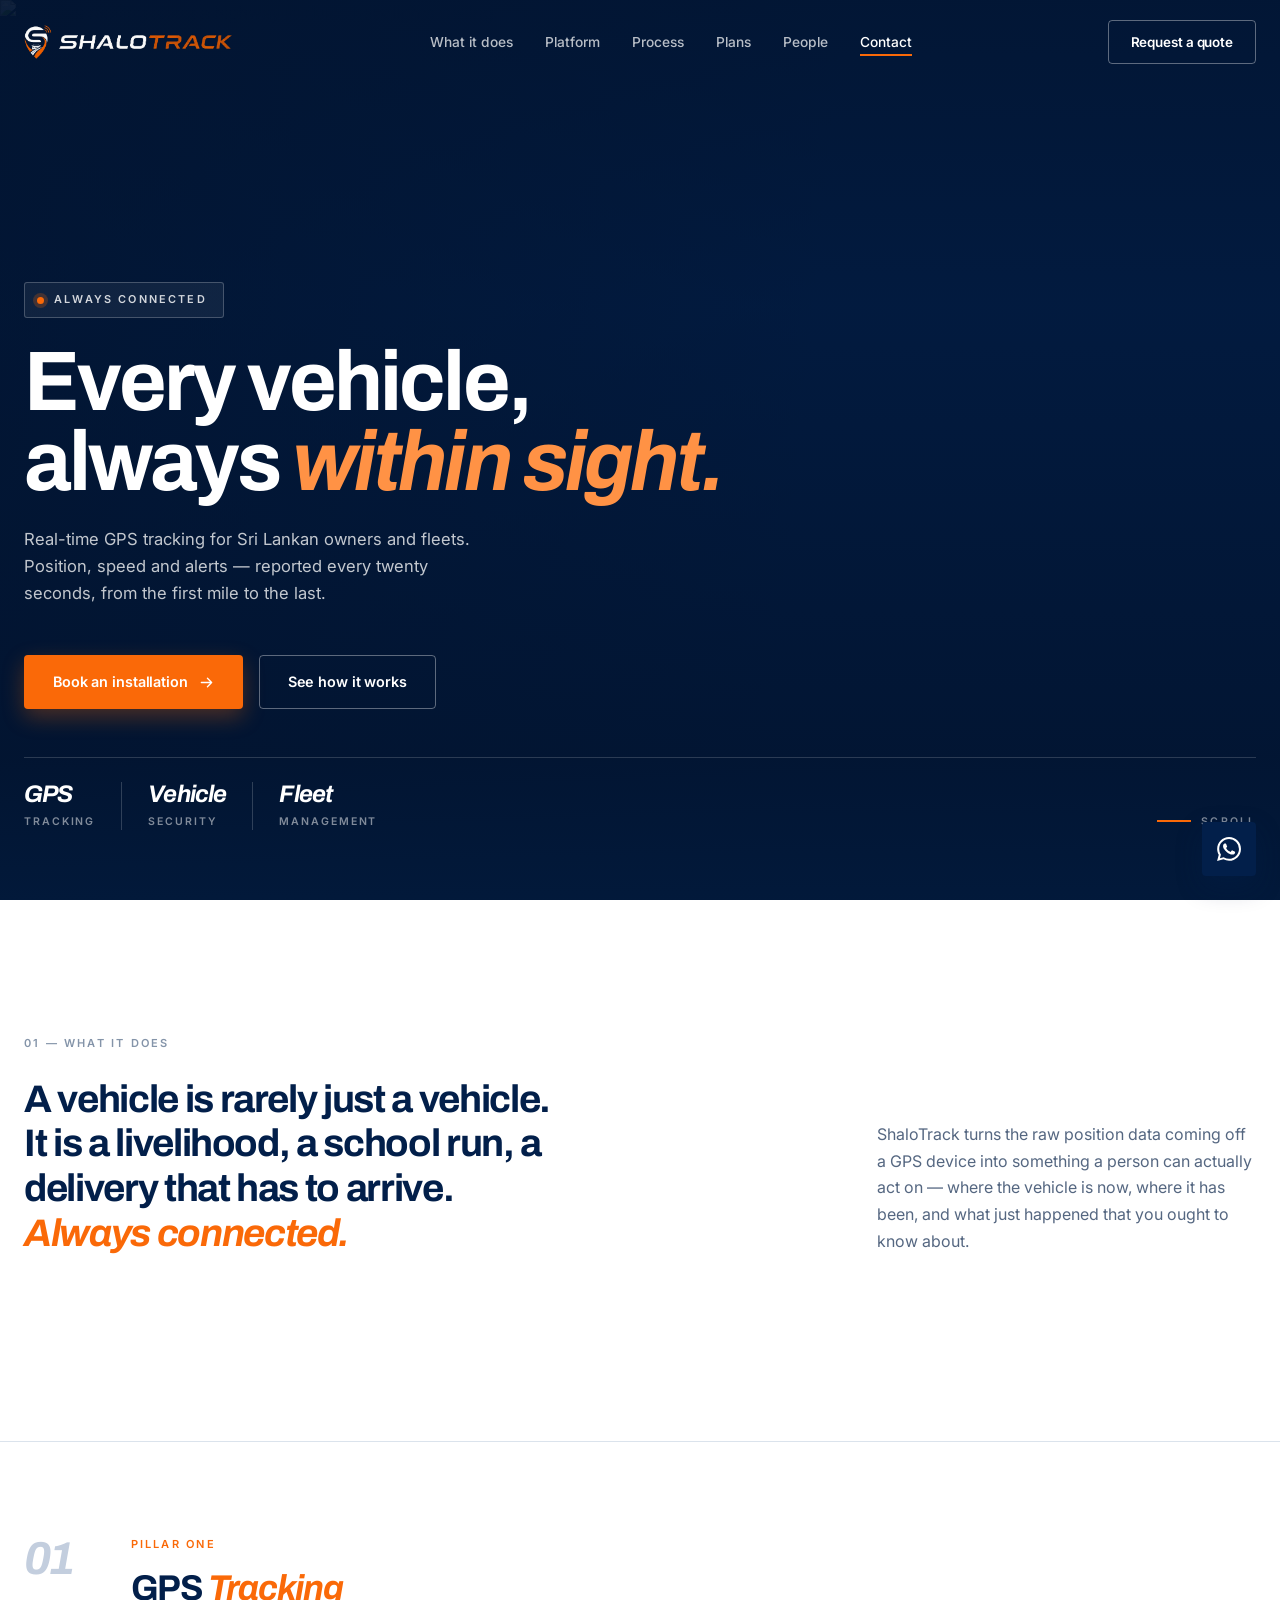
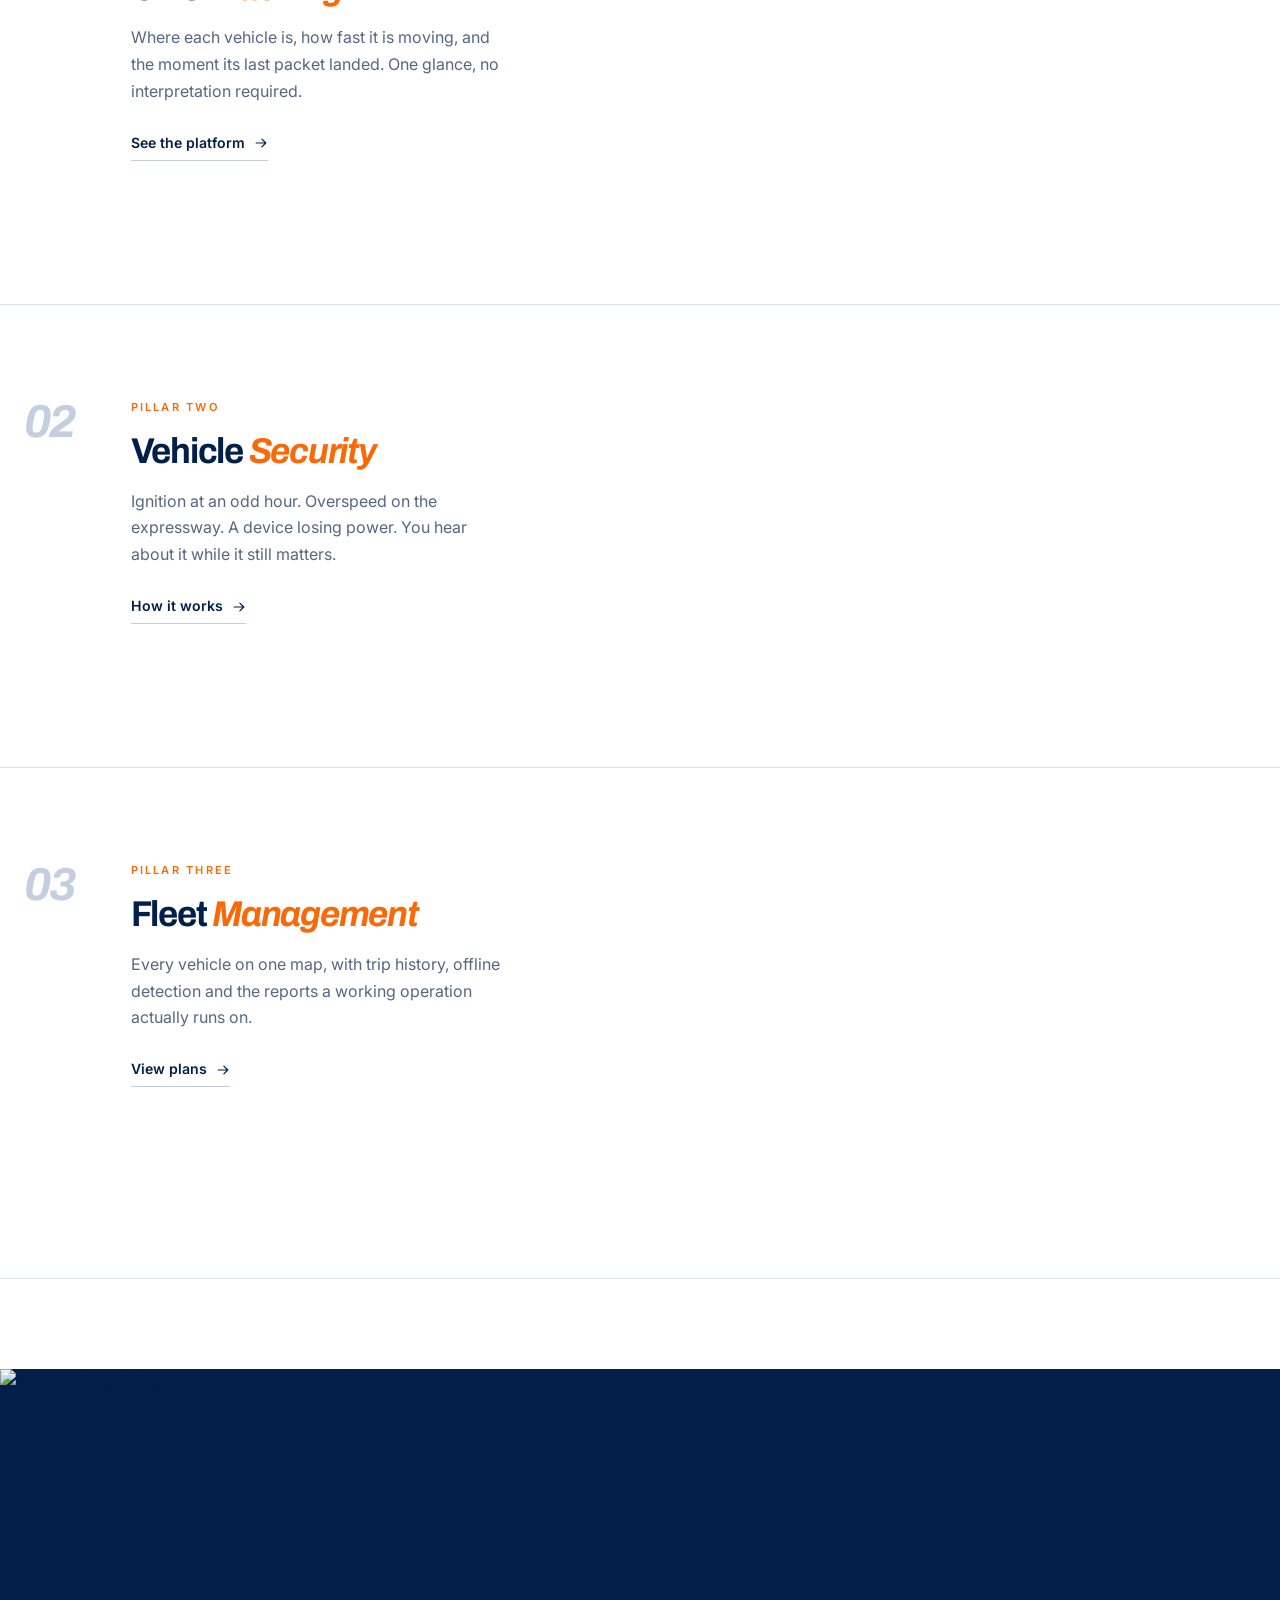
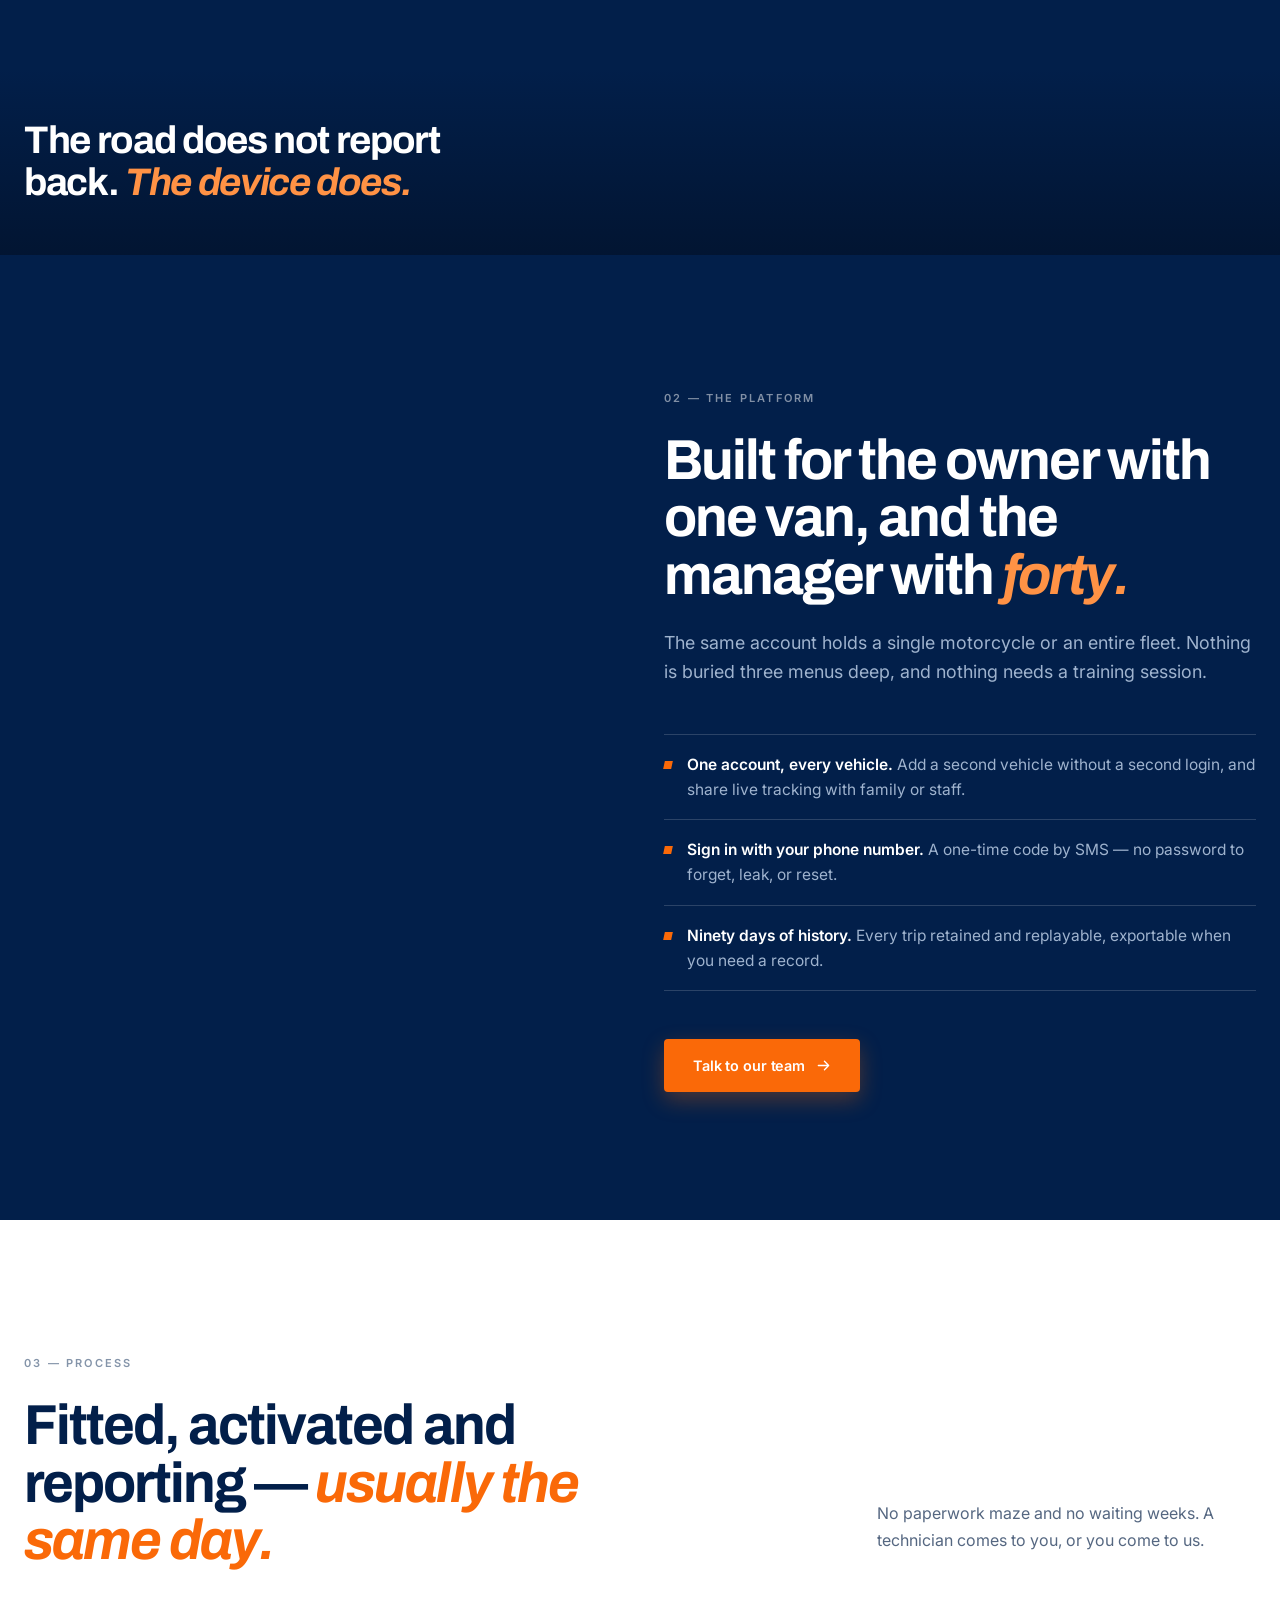
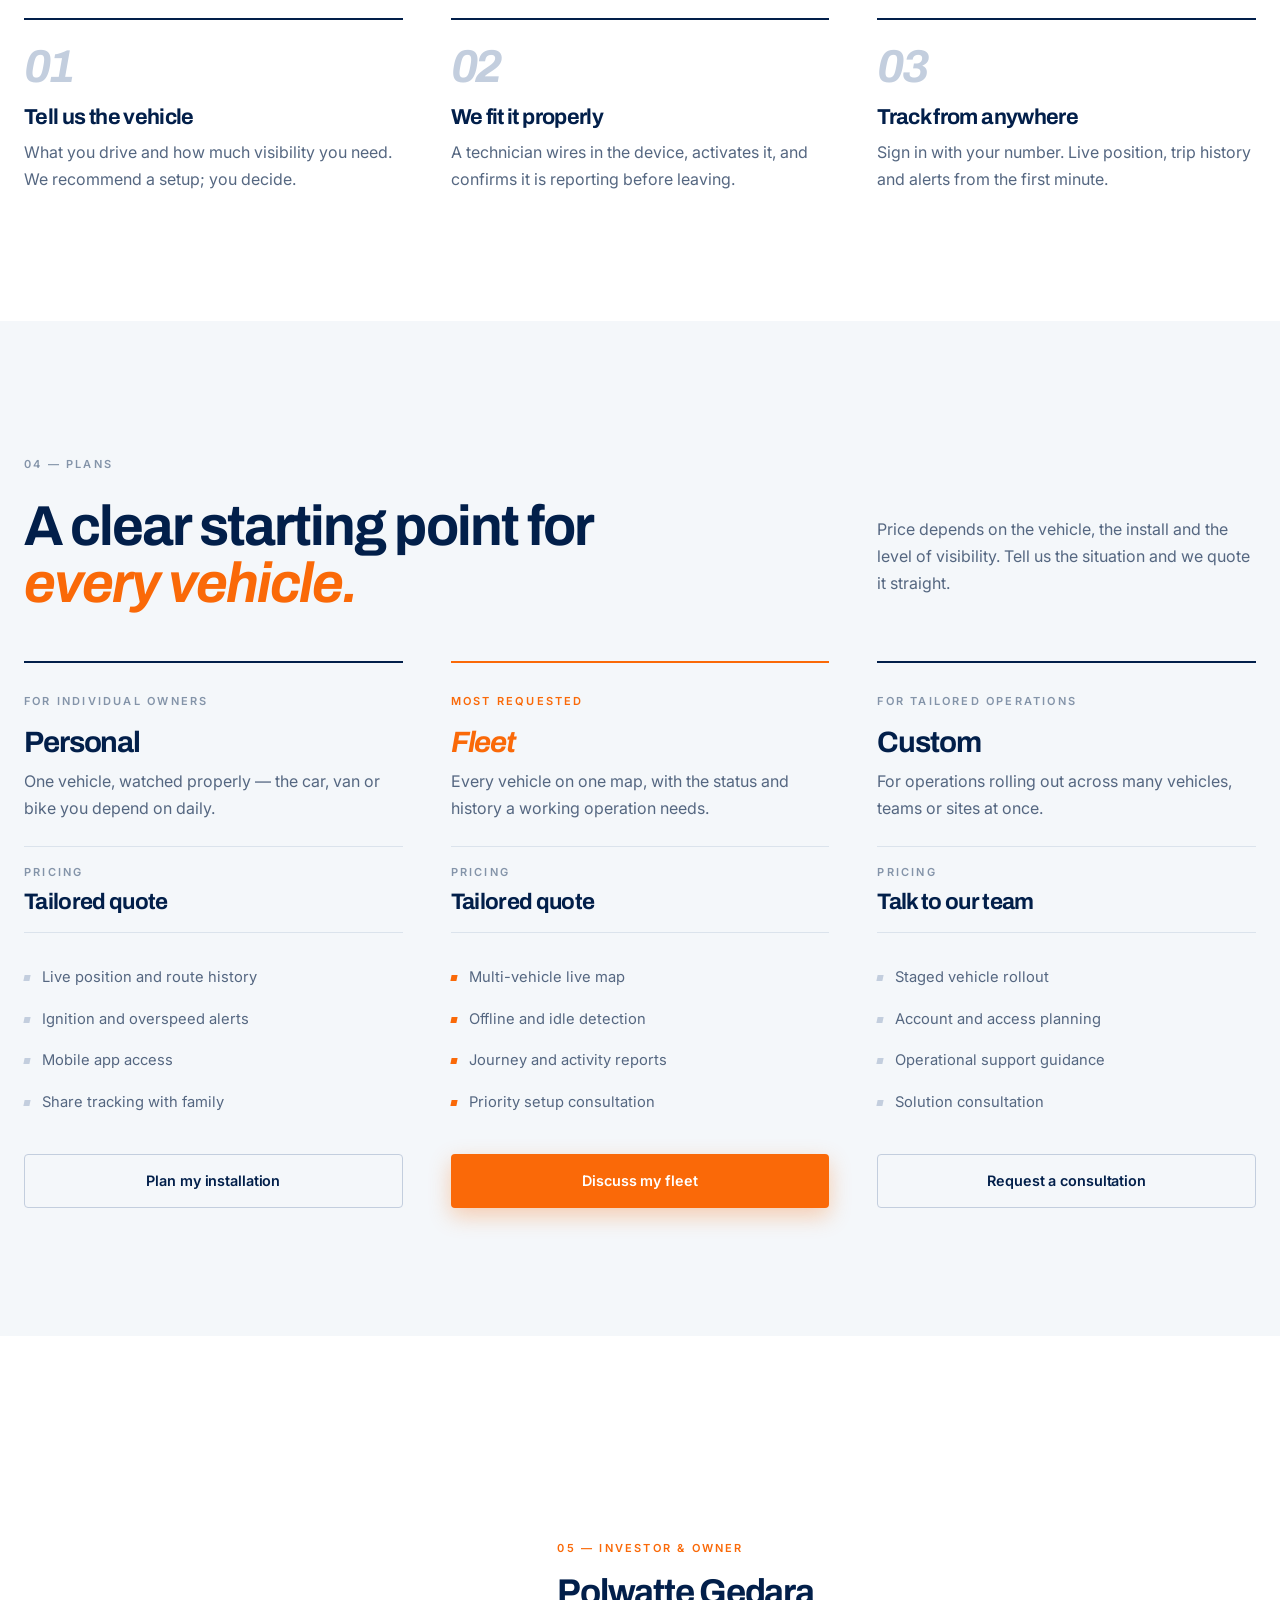
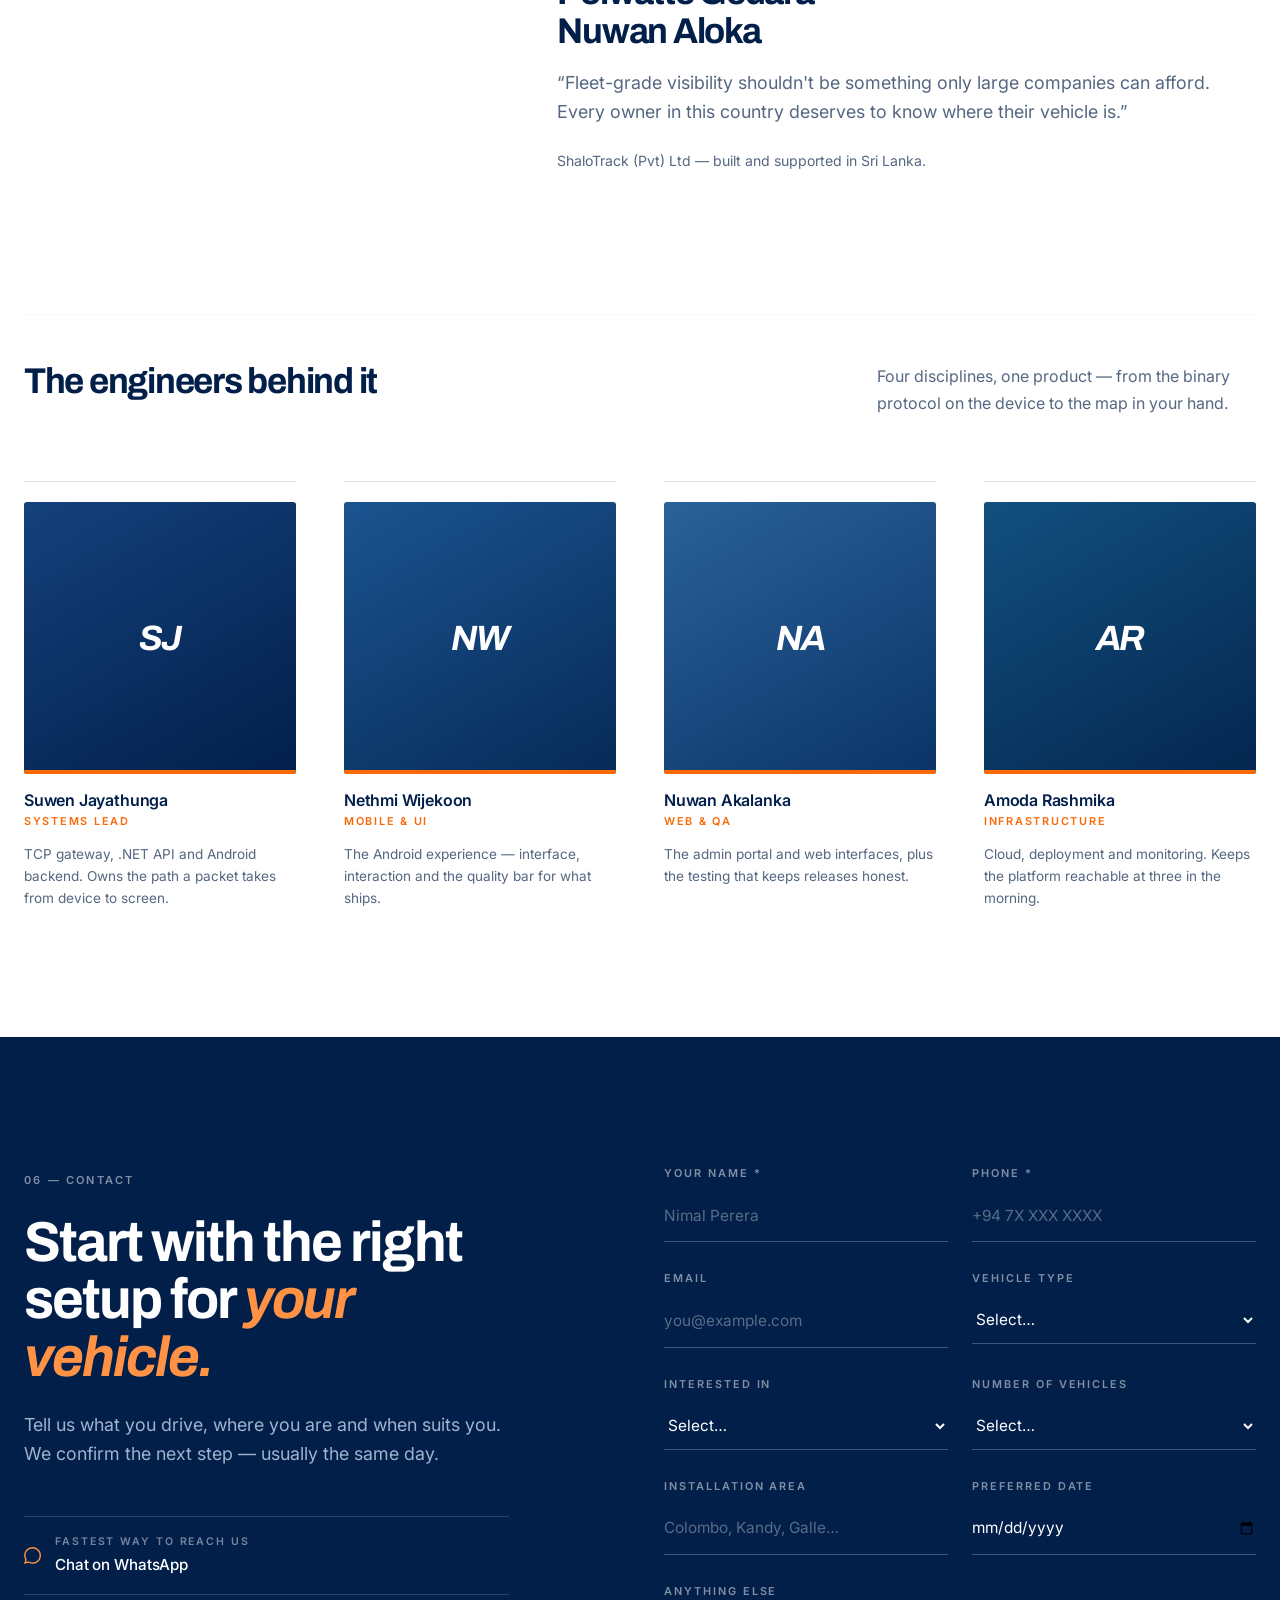
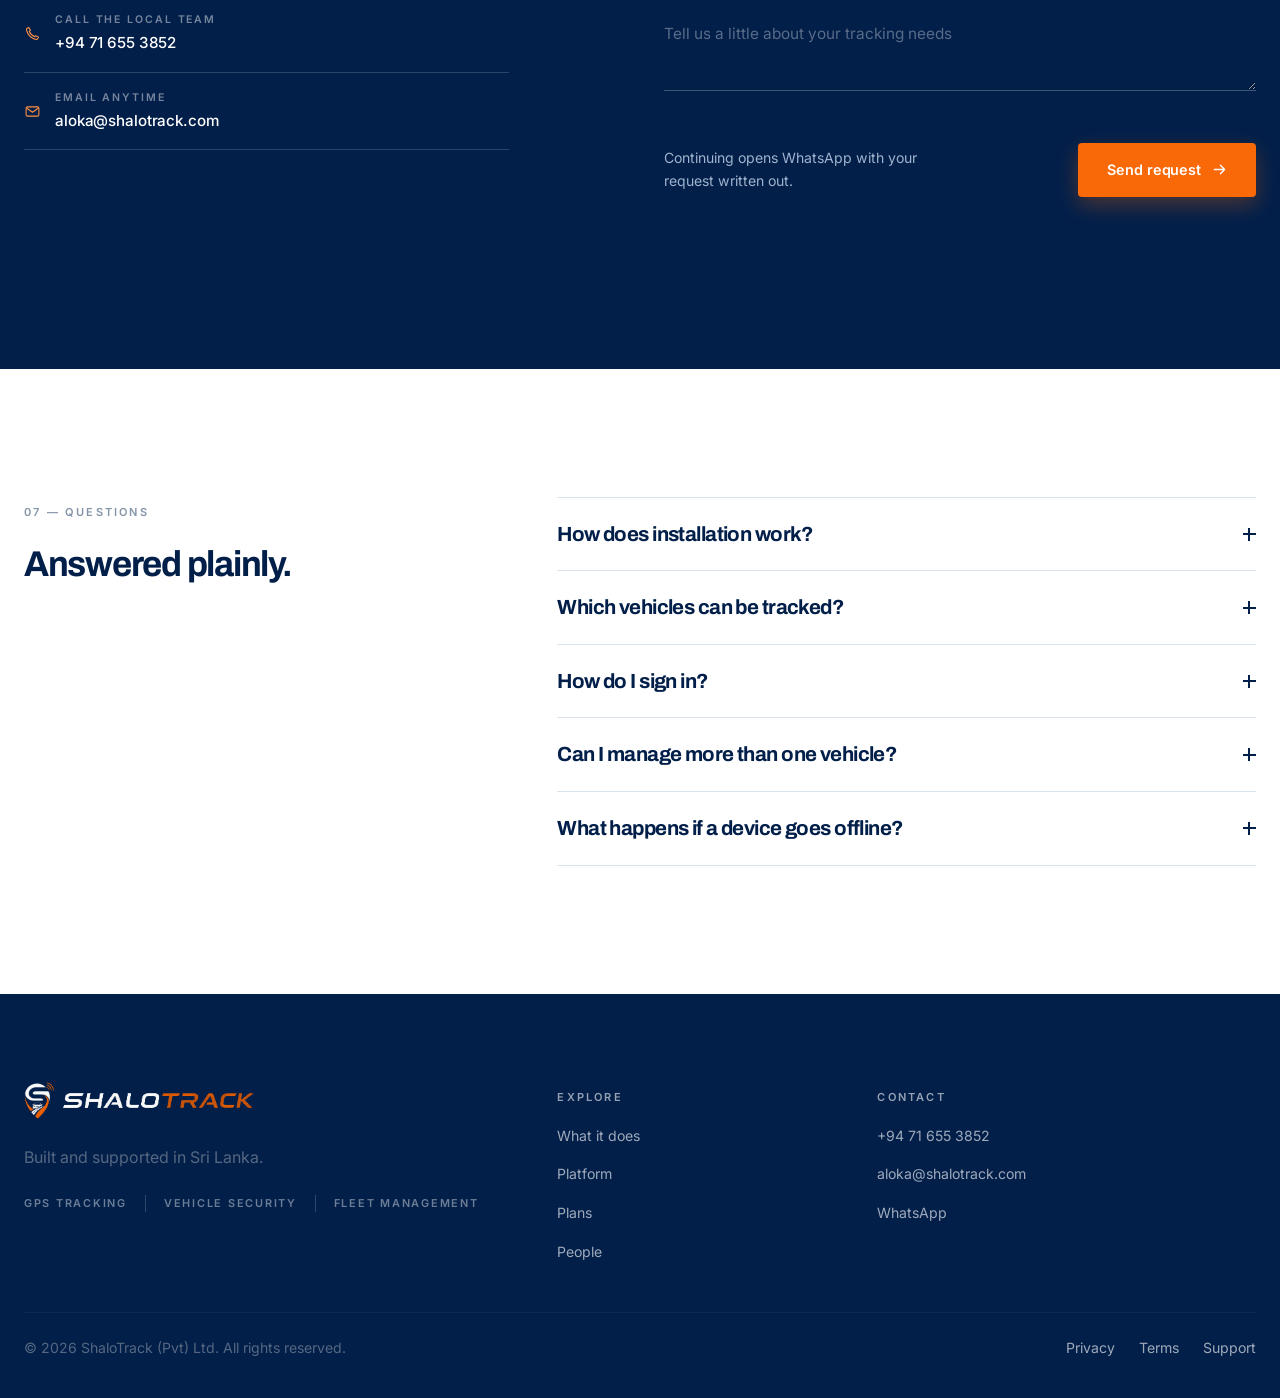
==== commit 8d13be7b: "better UI improvements for clarity and professionalism" ====
--- a/index.html
+++ b/index.html
@@ -1,852 +1,757 @@
 <!doctype html>
 <html lang="en">
+
 <head>
   <meta charset="UTF-8">
-  <meta name="viewport" content="width=device-width, initial-scale=1.0">
-  <meta name="theme-color" content="#071a33">
-  <meta name="description" content="ShaloTrack provides real-time GPS tracking, vehicle security, and fleet visibility for Sri Lankan drivers and businesses.">
-  <meta name="keywords" content="GPS tracking Sri Lanka, vehicle tracking, fleet management, vehicle security, ShaloTrack">
-  <meta name="robots" content="index, follow">
+  <meta name="viewport" content="width=device-width, initial-scale=1">
+  <meta name="theme-color" content="#021f4a">
+  <meta name="description"
+    content="ShaloTrack — real-time GPS tracking, vehicle security and fleet visibility, built and supported in Sri Lanka.">
   <link rel="canonical" href="https://shalotrack.com/">
-  <title>ShaloTrack | GPS Tracking & Vehicle Security</title>
+  <link rel="icon" type="image/png" sizes="32x32" href="IMG/favicon-32.png">
+  <link rel="apple-touch-icon" href="IMG/apple-touch-icon.png">
+  <meta property="og:image" content="IMG/logo.jpeg">
+  <meta property="og:title" content="ShaloTrack — Always Connected">
+  <meta property="og:description"
+    content="Real-time GPS tracking, vehicle security and fleet management, built and supported in Sri Lanka.">
+  <title>ShaloTrack — GPS Tracking &amp; Vehicle Security, Sri Lanka</title>
+
   <link rel="preconnect" href="https://fonts.googleapis.com">
   <link rel="preconnect" href="https://fonts.gstatic.com" crossorigin>
-  <link href="https://fonts.googleapis.com/css2?family=DM+Mono:wght@400;500&family=Manrope:wght@400;500;600;700;800&display=swap" rel="stylesheet">
-  <link href="https://cdn.jsdelivr.net/npm/bootstrap@5.3.3/dist/css/bootstrap.min.css" rel="stylesheet" integrity="sha384-QWTKZyjpPEjISv5WaRU9OFeRpok6YctnYmDr5pNlyT2bRjXh0JMhjY6hW+ALEwIH" crossorigin="anonymous">
-  <script>document.documentElement.classList.add('aos-loading');</script>
-  <link rel="stylesheet" href="CSS/index.css">
+  <link rel="preconnect" href="https://images.unsplash.com">
+  <link
+    href="https://fonts.googleapis.com/css2?family=Archivo:ital,wdth,wght@0,62..125,400..800;1,62..125,400..800&family=Inter:wght@300;400;500;600;700&display=swap"
+    rel="stylesheet">
+  <link href="https://cdn.jsdelivr.net/npm/bootstrap@5.3.3/dist/css/bootstrap.min.css" rel="stylesheet"
+    integrity="sha384-QWTKZyjpPEjISv5WaRU9OFeRpok6YctnYmDr5pNlyT2bRjXh0JMhjY6hW+ALEwIH" crossorigin="anonymous">
+  <link rel="stylesheet" href="CSS/index.css?v=4">
 </head>
+
 <body>
 
-<a class="skip-link" href="#main-content">Skip to content</a>
-<div class="scroll-progress" id="scrollProgress" aria-hidden="true"></div>
-
-<!-- ── NAVBAR ── -->
-<header class="site-header" id="siteHeader">
-  <div class="nav-shell">
-    <a class="brand" href="#top" aria-label="ShaloTrack home">
-      <span class="brand-mark" aria-hidden="true">
-        <svg viewBox="0 0 42 42" fill="none">
-          <path d="M21 38s12-11.15 12-21A12 12 0 1 0 9 17c0 9.85 12 21 12 21Z" fill="currentColor"/>
-          <path d="m14.6 26.2 11.7-11.7-4.8 10.8-2.7-3.1-4.2 4Z" fill="#fff"/>
-          <path d="M29.6 7.3c2.4.4 4.25 1.35 5.65 2.8M31.2 3.3c3.3.55 6.15 1.85 8.35 4.05" stroke="#071A33" stroke-width="2" stroke-linecap="round"/>
-        </svg>
-      </span>
-      <span>SHALO<span class="brand-track">TRACK</span></span>
-    </a>
-    <nav aria-label="Primary navigation">
-      <ul class="nav-links" id="primaryNav">
-        <li><a class="is-active" href="#top">Home</a></li>
-        <li><a href="#solutions">Solutions</a></li>
-        <li><a href="#platform">Platform</a></li>
-        <li><a href="#how-it-works">How it works</a></li>
-        <li><a href="#pricing">Plans</a></li>
-        <li><a href="#people">Our Team</a></li>
-        <li><a href="#contact">Contact</a></li>
-      </ul>
-    </nav>
-    <a class="btn-st-primary nav-cta" href="#contact" style="padding:10px 18px;font-size:.85rem;">Get a quote</a>
-    <button class="menu-toggle" id="menuToggle" type="button" aria-controls="primaryNav" aria-expanded="false" aria-label="Open navigation menu">
-      <span></span><span></span><span></span>
-    </button>
-  </div>
-</header>
-
-<main id="main-content">
-
-  <!-- ── HERO ── -->
-  <section class="hero" id="top" aria-labelledby="heroTitle">
-    <video class="hero-video" autoplay muted loop playsinline poster="Assets/video/hero-poster.jpg" aria-hidden="true">
-      <source src="Assets/video/hero-highway.mp4" type="video/mp4">
-    </video>
-    <div class="hero-scrim"></div>
-    <div class="container hero-inner">
-      <div class="row align-items-center g-5">
-
-        <div class="col-12 col-lg-6" data-aos="fade-up" data-aos-delay="80">
-          <div class="st-eyebrow">GPS tracking built for Sri Lanka</div>
-          <h1 class="hero-title" id="heroTitle">See every journey.<br><em>Secure every mile.</em></h1>
-          <p class="hero-copy">ShaloTrack gives owners and growing fleets a clear, reliable view of every vehicle — in real time, from wherever they are.</p>
-          <div class="d-flex flex-wrap gap-3 mb-4">
-            <a class="btn-st-primary" href="#contact">
-              Protect your vehicle
-              <svg viewBox="0 0 20 20" fill="none" aria-hidden="true"><path d="M3.5 10h12M10.5 4.5 16 10l-5.5 5.5" stroke="currentColor" stroke-width="1.8" stroke-linecap="round" stroke-linejoin="round"/></svg>
+  <!-- ══════ NAV ══════ -->
+  <header class="nav" id="nav">
+    <div class="shell nav-in">
+      <a class="wordmark" href="#top"><span class="vh">ShaloTrack — Always Connected</span></a>
+
+      <nav aria-label="Primary">
+        <ul class="nav-menu" id="menu">
+          <li><a href="#what" class="on">What it does</a></li>
+          <li><a href="#platform">Platform</a></li>
+          <li><a href="#process">Process</a></li>
+          <li><a href="#plans">Plans</a></li>
+          <li><a href="#people">People</a></li>
+          <li><a href="#contact">Contact</a></li>
+        </ul>
+      </nav>
+
+      <a class="btn btn-line-paper nav-cta" href="#contact">Request a quote</a>
+
+      <button class="burger" id="burger" type="button" aria-controls="menu" aria-expanded="false"
+        aria-label="Open menu">
+        <span></span><span></span><span></span>
+      </button>
+    </div>
+  </header>
+
+  <main id="top">
+
+    <!-- ══════ HERO ══════ -->
+    <section class="hero">
+      <div class="hero-media">
+        <img
+          src="https://images.unsplash.com/photo-1542705959-878ca346eb20?auto=format&amp;fit=crop&amp;w=2400&amp;q=80"
+          alt="Vehicles moving along a highway at dusk, headlights trailing" fetchpriority="high">
+      </div>
+
+      <div class="hero-body">
+        <div class="shell">
+          <div class="row">
+            <div class="col-12 col-lg-11 col-xl-9">
+              <span class="tagline mb-4" data-r><i></i>Always Connected</span>
+              <h1 class="d1 hero-title mb-4" data-r>Every vehicle,<br>always <em>within sight.</em></h1>
+              <p class="hero-sub mb-5" data-r>Real-time GPS tracking for Sri Lankan owners and fleets. Position, speed
+                and alerts — reported every twenty seconds, from the first mile to the last.</p>
+
+              <div class="d-flex flex-wrap gap-3 mb-5" data-r>
+                <a class="btn btn-orange" href="#contact">
+                  Book an installation
+                  <svg viewBox="0 0 16 16" fill="none" aria-hidden="true">
+                    <path d="M2.5 8h11M9 3.5 13.5 8 9 12.5" stroke="currentColor" stroke-width="1.4"
+                      stroke-linecap="round" stroke-linejoin="round" />
+                  </svg>
+                </a>
+                <a class="btn btn-line-paper" href="#platform">See how it works</a>
+              </div>
+            </div>
+          </div>
+
+          <hr class="rule-dk mb-4" data-r>
+
+          <div class="d-flex flex-wrap align-items-end justify-content-between gap-4" data-r>
+            <div class="pillars">
+              <div><b>GPS</b><span>Tracking</span></div>
+              <div><b>Vehicle</b><span>Security</span></div>
+              <div><b>Fleet</b><span>Management</span></div>
+            </div>
+            <span class="scroll-hint"><i></i>Scroll</span>
+          </div>
+        </div>
+      </div>
+    </section>
+
+    <!-- ══════ STATEMENT ══════ -->
+    <section class="section" id="what">
+      <div class="shell">
+        <div class="row g-4 g-lg-5">
+          <div class="col-12 col-lg-7">
+            <span class="label mb-4 d-inline-block" data-r>01 — What it does</span>
+            <p class="statement" data-r>A vehicle is rarely just a vehicle. It is a livelihood, a school run, a delivery
+              that has to arrive. <em>Always connected.</em></p>
+          </div>
+          <div class="col-12 col-lg-4 offset-lg-1 d-flex align-items-end">
+            <p class="body" data-r>ShaloTrack turns the raw position data coming off a GPS device into something a
+              person can actually act on — where the vehicle is now, where it has been, and what just happened that you
+              ought to know about.</p>
+          </div>
+        </div>
+      </div>
+    </section>
+
+    <!-- ══════ CAPABILITIES ══════ -->
+    <section class="section-tight">
+      <div class="shell">
+
+        <article class="cap row g-4 g-lg-5 align-items-start" data-r>
+          <div class="col-12 col-lg-1"><span class="numeral">01</span></div>
+          <div class="col-12 col-lg-4">
+            <span class="label label-orange mb-3 d-block">Pillar one</span>
+            <h3 class="d3 mb-3">GPS <em>Tracking</em></h3>
+            <p class="body mb-4">Where each vehicle is, how fast it is moving, and the moment its last packet landed.
+              One glance, no interpretation required.</p>
+            <a class="tlink" href="#platform">See the platform
+              <svg viewBox="0 0 16 16" fill="none" aria-hidden="true">
+                <path d="M2.5 8h11M9 3.5 13.5 8 9 12.5" stroke="currentColor" stroke-width="1.4" stroke-linecap="round"
+                  stroke-linejoin="round" />
+              </svg>
             </a>
-            <a class="btn-st-secondary" href="#platform">Explore the platform</a>
-          </div>
-          <ul class="list-unstyled d-flex flex-wrap gap-3 mb-0" aria-label="Service highlights">
-            <li class="d-flex align-items-center gap-2 text-white-50 fw-bold" style="font-size:.79rem;">
-              <span class="st-check"><svg viewBox="0 0 16 16" fill="none"><path d="m3.5 8.1 2.65 2.55 5.1-5.2" stroke="currentColor" stroke-width="2" stroke-linecap="round" stroke-linejoin="round"/></svg></span>
-              Professional installation
-            </li>
-            <li class="d-flex align-items-center gap-2 text-white-50 fw-bold" style="font-size:.79rem;">
-              <span class="st-check"><svg viewBox="0 0 16 16" fill="none"><path d="m3.5 8.1 2.65 2.55 5.1-5.2" stroke="currentColor" stroke-width="2" stroke-linecap="round" stroke-linejoin="round"/></svg></span>
-              Island-wide support
-            </li>
-          </ul>
-        </div>
-
-        <div class="hero-product col-12 col-lg-6" data-aos="fade-left" data-aos-delay="140" data-aos-duration="880">
-          <div class="tracking-card" aria-label="Illustration of the ShaloTrack real-time tracking dashboard">
-            <div class="app-topbar">
-              <div class="app-title">
-                <span class="app-title-mark"><svg viewBox="0 0 20 20" fill="none"><path d="M10 17s5-4.66 5-8.5A5 5 0 1 0 5 8.5C5 12.34 10 17 10 17Z" stroke="currentColor" stroke-width="1.5"/><circle cx="10" cy="8.5" r="1.7" fill="currentColor"/></svg></span>
-                Live tracking
+          </div>
+          <div class="col-12 col-lg-6 offset-lg-1">
+            <figure class="cap-fig mb-0 wipe" data-r>
+              <img
+                src="https://images.unsplash.com/photo-1536099629323-44806c1ea264?auto=format&amp;fit=crop&amp;w=1400&amp;q=80"
+                alt="Overhead view of vehicles travelling along a multi-lane road" loading="lazy">
+            </figure>
+          </div>
+        </article>
+
+        <article class="cap row g-4 g-lg-5 align-items-start" data-r>
+          <div class="col-12 col-lg-1"><span class="numeral">02</span></div>
+          <div class="col-12 col-lg-4">
+            <span class="label label-orange mb-3 d-block">Pillar two</span>
+            <h3 class="d3 mb-3">Vehicle <em>Security</em></h3>
+            <p class="body mb-4">Ignition at an odd hour. Overspeed on the expressway. A device losing power. You hear
+              about it while it still matters.</p>
+            <a class="tlink" href="#process">How it works
+              <svg viewBox="0 0 16 16" fill="none" aria-hidden="true">
+                <path d="M2.5 8h11M9 3.5 13.5 8 9 12.5" stroke="currentColor" stroke-width="1.4" stroke-linecap="round"
+                  stroke-linejoin="round" />
+              </svg>
+            </a>
+          </div>
+          <div class="col-12 col-lg-6 offset-lg-1">
+            <figure class="cap-fig mb-0 wipe" data-r>
+              <img
+                src="https://images.unsplash.com/photo-1519817914152-22d216bb9170?auto=format&amp;fit=crop&amp;w=1400&amp;q=80"
+                alt="An open road running through open country toward distant hills" loading="lazy">
+            </figure>
+          </div>
+        </article>
+
+        <article class="cap row g-4 g-lg-5 align-items-start" data-r>
+          <div class="col-12 col-lg-1"><span class="numeral">03</span></div>
+          <div class="col-12 col-lg-4">
+            <span class="label label-orange mb-3 d-block">Pillar three</span>
+            <h3 class="d3 mb-3">Fleet <em>Management</em></h3>
+            <p class="body mb-4">Every vehicle on one map, with trip history, offline detection and the reports a
+              working operation actually runs on.</p>
+            <a class="tlink" href="#plans">View plans
+              <svg viewBox="0 0 16 16" fill="none" aria-hidden="true">
+                <path d="M2.5 8h11M9 3.5 13.5 8 9 12.5" stroke="currentColor" stroke-width="1.4" stroke-linecap="round"
+                  stroke-linejoin="round" />
+              </svg>
+            </a>
+          </div>
+          <div class="col-12 col-lg-6 offset-lg-1">
+            <figure class="cap-fig mb-0 wipe" data-r>
+              <img
+                src="https://images.unsplash.com/photo-1470115636492-6d2b56f9146d?auto=format&amp;fit=crop&amp;w=1400&amp;q=80"
+                alt="Light breaking through trees over an empty road at dawn" loading="lazy">
+            </figure>
+          </div>
+        </article>
+
+      </div>
+    </section>
+
+    <!-- ══════ PHOTO BAND ══════ -->
+    <section class="band">
+      <img src="https://images.unsplash.com/photo-1542242476-5a3565835a38?auto=format&amp;fit=crop&amp;w=2400&amp;q=80"
+        alt="A curved road disappearing into low cloud" loading="lazy">
+      <div class="band-cap">
+        <div class="shell">
+          <p class="band-quote mb-0" data-r>The road does not report back. <em>The device does.</em></p>
+        </div>
+      </div>
+    </section>
+
+    <!-- ══════ PLATFORM ══════ -->
+    <section class="section on-navy" id="platform">
+      <div class="shell">
+        <div class="row g-4 g-lg-5 align-items-center">
+
+          <div class="col-12 col-lg-5">
+            <figure class="fig mb-0 wipe" data-r>
+              <img
+                src="https://images.unsplash.com/photo-1486673748761-a8d18475c757?auto=format&amp;fit=crop&amp;w=1200&amp;q=80"
+                alt="A straight road lined with trees stretching to the horizon" loading="lazy">
+              <figcaption class="fig-tag"><i></i>Live · 18 of 20 online</figcaption>
+            </figure>
+          </div>
+
+          <div class="col-12 col-lg-6 offset-lg-1">
+            <span class="label label-paper mb-4 d-inline-block" data-r>02 — The platform</span>
+            <h2 class="d2 mb-4" data-r>Built for the owner with one van, and the manager with <em>forty.</em></h2>
+            <p class="lede mb-5" data-r>The same account holds a single motorcycle or an entire fleet. Nothing is buried
+              three menus deep, and nothing needs a training session.</p>
+
+            <ul class="checks mb-5" data-r>
+              <li><i></i><span><b>One account, every vehicle.</b> Add a second vehicle without a second login, and share
+                  live tracking with family or staff.</span></li>
+              <li><i></i><span><b>Sign in with your phone number.</b> A one-time code by SMS — no password to forget,
+                  leak, or reset.</span></li>
+              <li><i></i><span><b>Ninety days of history.</b> Every trip retained and replayable, exportable when you
+                  need a record.</span></li>
+            </ul>
+
+            <a class="btn btn-orange" href="#contact" data-r>
+              Talk to our team
+              <svg viewBox="0 0 16 16" fill="none" aria-hidden="true">
+                <path d="M2.5 8h11M9 3.5 13.5 8 9 12.5" stroke="currentColor" stroke-width="1.4" stroke-linecap="round"
+                  stroke-linejoin="round" />
+              </svg>
+            </a>
+          </div>
+
+        </div>
+      </div>
+    </section>
+
+    <!-- ══════ PROCESS ══════ -->
+    <section class="section" id="process">
+      <div class="shell">
+        <div class="row g-4 g-lg-5 mb-5">
+          <div class="col-12 col-lg-6">
+            <span class="label mb-4 d-inline-block" data-r>03 — Process</span>
+            <h2 class="d2" data-r>Fitted, activated and reporting — <em>usually the same day.</em></h2>
+          </div>
+          <div class="col-12 col-lg-4 offset-lg-2 d-flex align-items-end">
+            <p class="body" data-r>No paperwork maze and no waiting weeks. A technician comes to you, or you come to us.
+            </p>
+          </div>
+        </div>
+
+        <div class="row g-4 g-lg-5">
+          <div class="col-12 col-md-4">
+            <div class="step" data-r>
+              <span class="numeral">01</span>
+              <h3>Tell us the vehicle</h3>
+              <p class="body mb-0">What you drive and how much visibility you need. We recommend a setup; you decide.
+              </p>
+            </div>
+          </div>
+          <div class="col-12 col-md-4">
+            <div class="step" data-r>
+              <span class="numeral">02</span>
+              <h3>We fit it properly</h3>
+              <p class="body mb-0">A technician wires in the device, activates it, and confirms it is reporting before
+                leaving.</p>
+            </div>
+          </div>
+          <div class="col-12 col-md-4">
+            <div class="step" data-r>
+              <span class="numeral">03</span>
+              <h3>Track from anywhere</h3>
+              <p class="body mb-0">Sign in with your number. Live position, trip history and alerts from the first
+                minute.</p>
+            </div>
+          </div>
+        </div>
+      </div>
+    </section>
+
+    <!-- ══════ PLANS ══════ -->
+    <section class="section on-mist" id="plans">
+      <div class="shell">
+        <div class="row g-4 g-lg-5 mb-5">
+          <div class="col-12 col-lg-6">
+            <span class="label mb-4 d-inline-block" data-r>04 — Plans</span>
+            <h2 class="d2" data-r>A clear starting point for <em>every vehicle.</em></h2>
+          </div>
+          <div class="col-12 col-lg-4 offset-lg-2 d-flex align-items-end">
+            <p class="body" data-r>Price depends on the vehicle, the install and the level of visibility. Tell us the
+              situation and we quote it straight.</p>
+          </div>
+        </div>
+
+        <div class="row g-4 g-lg-5">
+          <div class="col-12 col-md-6 col-lg-4">
+            <article class="plan" data-r>
+              <span class="label mb-3">For individual owners</span>
+              <h3>Personal</h3>
+              <p class="body plan-note mb-0">One vehicle, watched properly — the car, van or bike you depend on daily.
+              </p>
+              <div class="plan-price"><span class="label mb-2 d-block">Pricing</span><b>Tailored quote</b></div>
+              <ul>
+                <li><i></i>Live position and route history</li>
+                <li><i></i>Ignition and overspeed alerts</li>
+                <li><i></i>Mobile app access</li>
+                <li><i></i>Share tracking with family</li>
+              </ul>
+              <a class="btn btn-line" href="#contact" data-interest="Personal">Plan my installation</a>
+            </article>
+          </div>
+
+          <div class="col-12 col-md-6 col-lg-4">
+            <article class="plan pick" data-r>
+              <span class="label label-orange mb-3">Most requested</span>
+              <h3>Fleet</h3>
+              <p class="body plan-note mb-0">Every vehicle on one map, with the status and history a working operation
+                needs.</p>
+              <div class="plan-price"><span class="label mb-2 d-block">Pricing</span><b>Tailored quote</b></div>
+              <ul>
+                <li><i></i>Multi-vehicle live map</li>
+                <li><i></i>Offline and idle detection</li>
+                <li><i></i>Journey and activity reports</li>
+                <li><i></i>Priority setup consultation</li>
+              </ul>
+              <a class="btn btn-orange" href="#contact" data-interest="Fleet">Discuss my fleet</a>
+            </article>
+          </div>
+
+          <div class="col-12 col-md-6 col-lg-4">
+            <article class="plan" data-r>
+              <span class="label mb-3">For tailored operations</span>
+              <h3>Custom</h3>
+              <p class="body plan-note mb-0">For operations rolling out across many vehicles, teams or sites at once.
+              </p>
+              <div class="plan-price"><span class="label mb-2 d-block">Pricing</span><b>Talk to our team</b></div>
+              <ul>
+                <li><i></i>Staged vehicle rollout</li>
+                <li><i></i>Account and access planning</li>
+                <li><i></i>Operational support guidance</li>
+                <li><i></i>Solution consultation</li>
+              </ul>
+              <a class="btn btn-line" href="#contact" data-interest="Custom">Request a consultation</a>
+            </article>
+          </div>
+        </div>
+      </div>
+    </section>
+
+    <!-- ══════ PEOPLE ══════ -->
+    <section class="section" id="people">
+      <div class="shell">
+
+        <div class="row g-4 g-lg-5 align-items-center mb-5 pb-4">
+          <div class="col-12 col-md-5 col-lg-4">
+            <div class="mono wipe" data-r>NA</div>
+          </div>
+          <div class="col-12 col-md-7 col-lg-7 offset-lg-1">
+            <span class="label label-orange mb-3 d-inline-block" data-r>05 — Investor &amp; Owner</span>
+            <h2 class="d3 mb-3" data-r>Polwatte Gedara<br>Nuwan Aloka</h2>
+            <p class="lede mb-4" data-r>“Fleet-grade visibility shouldn't be something only large companies can afford.
+              Every owner in this country deserves to know where their vehicle is.”</p>
+            <p class="small mb-0" data-r>ShaloTrack (Pvt) Ltd — built and supported in Sri Lanka.</p>
+          </div>
+        </div>
+
+        <hr class="rule mb-5">
+
+        <div class="row g-4 g-lg-5 mb-5">
+          <div class="col-12 col-lg-6">
+            <h2 class="d3" data-r>The engineers behind it</h2>
+          </div>
+          <div class="col-12 col-lg-4 offset-lg-2 d-flex align-items-end">
+            <p class="body" data-r>Four disciplines, one product — from the binary protocol on the device to the map in
+              your hand.</p>
+          </div>
+        </div>
+
+        <div class="row g-4 g-lg-5">
+          <div class="col-6 col-lg-3">
+            <div class="person" data-r>
+              <div class="person-av av-1">SJ</div>
+              <h3>Suwen Jayathunga</h3>
+              <div class="role">Systems Lead</div>
+              <p>TCP gateway, .NET API and Android backend. Owns the path a packet takes from device to screen.</p>
+            </div>
+          </div>
+          <div class="col-6 col-lg-3">
+            <div class="person" data-r>
+              <div class="person-av av-2">NW</div>
+              <h3>Nethmi Wijekoon</h3>
+              <div class="role">Mobile &amp; UI</div>
+              <p>The Android experience — interface, interaction and the quality bar for what ships.</p>
+            </div>
+          </div>
+          <div class="col-6 col-lg-3">
+            <div class="person" data-r>
+              <div class="person-av av-3">NA</div>
+              <h3>Nuwan Akalanka</h3>
+              <div class="role">Web &amp; QA</div>
+              <p>The admin portal and web interfaces, plus the testing that keeps releases honest.</p>
+            </div>
+          </div>
+          <div class="col-6 col-lg-3">
+            <div class="person" data-r>
+              <div class="person-av av-4">AR</div>
+              <h3>Amoda Rashmika</h3>
+              <div class="role">Infrastructure</div>
+              <p>Cloud, deployment and monitoring. Keeps the platform reachable at three in the morning.</p>
+            </div>
+          </div>
+        </div>
+      </div>
+    </section>
+
+    <!-- ══════ CONTACT ══════ -->
+    <section class="section on-navy" id="contact">
+      <div class="shell">
+        <div class="row g-4 g-lg-5">
+
+          <div class="col-12 col-lg-5">
+            <span class="label label-paper mb-4 d-inline-block" data-r>06 — Contact</span>
+            <h2 class="d2 mb-4" data-r>Start with the right setup for <em>your vehicle.</em></h2>
+            <p class="lede mb-5" data-r>Tell us what you drive, where you are and when suits you. We confirm the next
+              step — usually the same day.</p>
+
+            <div data-r>
+              <a class="contact-line" href="https://wa.me/94716553852" target="_blank" rel="noopener noreferrer">
+                <svg viewBox="0 0 24 24" fill="currentColor" aria-hidden="true">
+                  <path
+                    d="M20.5 3.5A11.9 11.9 0 0 0 12.08 0C5.52 0 .18 5.34.18 11.9c0 2.1.55 4.14 1.59 5.94L.08 24l6.31-1.65a11.8 11.8 0 0 0 5.69 1.45c6.56 0 11.9-5.34 11.9-11.9 0-3.18-1.24-6.17-3.48-8.4Zm-8.42 18.3a9.86 9.86 0 0 1-5.03-1.38l-.36-.21-3.74.98 1-3.65-.24-.38a9.86 9.86 0 0 1-1.51-5.26c0-5.45 4.44-9.89 9.89-9.89a9.83 9.83 0 0 1 9.88 9.89c0 5.45-4.44 9.9-9.89 9.9Z" />
+                </svg>
+                <span class="flex-grow-1"><span class="cl-k">Fastest way to reach us</span><b>Chat on
+                    WhatsApp</b></span>
+              </a>
+              <a class="contact-line" href="tel:+94716553852">
+                <svg viewBox="0 0 24 24" fill="none" aria-hidden="true">
+                  <path
+                    d="M6.9 3.5 4.5 4.7c-.8.4-1.2 1.3-1 2.15C5.1 13.4 10.6 18.9 17.15 20.5c.85.2 1.75-.2 2.15-1l1.2-2.4-4.05-2.05-1.35 1.5a13.2 13.2 0 0 1-7.65-7.65l1.5-1.35L6.9 3.5Z"
+                    stroke="currentColor" stroke-width="1.5" stroke-linejoin="round" />
+                </svg>
+                <span class="flex-grow-1"><span class="cl-k">Call the local team</span><b>+94 71 655 3852</b></span>
+              </a>
+              <a class="contact-line" href="mailto:aloka@shalotrack.com">
+                <svg viewBox="0 0 24 24" fill="none" aria-hidden="true">
+                  <rect x="3" y="5.5" width="18" height="13" rx="2" stroke="currentColor" stroke-width="1.5" />
+                  <path d="m4 7.5 8 5.5 8-5.5" stroke="currentColor" stroke-width="1.5" stroke-linejoin="round" />
+                </svg>
+                <span class="flex-grow-1"><span class="cl-k">Email anytime</span><b>aloka@shalotrack.com</b></span>
+              </a>
+            </div>
+          </div>
+
+          <div class="col-12 col-lg-6 offset-lg-1">
+            <form id="form" novalidate data-r>
+              <div class="row g-4">
+                <div class="col-12 col-sm-6 field">
+                  <label for="name">Your name *</label>
+                  <input id="name" name="name" type="text" autocomplete="name" placeholder="Nimal Perera" required>
+                </div>
+                <div class="col-12 col-sm-6 field">
+                  <label for="phone">Phone *</label>
+                  <input id="phone" name="phone" type="tel" autocomplete="tel" placeholder="+94 7X XXX XXXX" required>
+                </div>
+                <div class="col-12 col-sm-6 field">
+                  <label for="email">Email</label>
+                  <input id="email" name="email" type="email" autocomplete="email" placeholder="you@example.com">
+                </div>
+                <div class="col-12 col-sm-6 field">
+                  <label for="vehicle">Vehicle type</label>
+                  <select id="vehicle" name="vehicle">
+                    <option value="">Select…</option>
+                    <option>Car / SUV</option>
+                    <option>Motorcycle / Scooter</option>
+                    <option>Three-wheeler</option>
+                    <option>Van / Lorry</option>
+                    <option>Bus / Heavy vehicle</option>
+                    <option>Fleet — multiple vehicles</option>
+                  </select>
+                </div>
+                <div class="col-12 col-sm-6 field">
+                  <label for="interest">Interested in</label>
+                  <select id="interest" name="interest">
+                    <option value="">Select…</option>
+                    <option>Personal</option>
+                    <option>Fleet</option>
+                    <option>Custom</option>
+                    <option>Device renewal / support</option>
+                  </select>
+                </div>
+                <div class="col-12 col-sm-6 field">
+                  <label for="count">Number of vehicles</label>
+                  <select id="count" name="count">
+                    <option value="">Select…</option>
+                    <option>1 vehicle</option>
+                    <option>2–5 vehicles</option>
+                    <option>6–20 vehicles</option>
+                    <option>21–50 vehicles</option>
+                    <option>More than 50</option>
+                  </select>
+                </div>
+                <div class="col-12 col-sm-6 field">
+                  <label for="area">Installation area</label>
+                  <input id="area" name="area" type="text" autocomplete="address-level2"
+                    placeholder="Colombo, Kandy, Galle…">
+                </div>
+                <div class="col-12 col-sm-6 field">
+                  <label for="date">Preferred date</label>
+                  <input id="date" name="date" type="date">
+                </div>
+                <div class="col-12 field">
+                  <label for="msg">Anything else</label>
+                  <textarea id="msg" name="msg" rows="2"
+                    placeholder="Tell us a little about your tracking needs"></textarea>
+                </div>
+
+                <div class="col-12 d-flex flex-wrap align-items-center justify-content-between gap-3 pt-3">
+                  <p class="small mb-0" style="max-width:30ch;">Continuing opens WhatsApp with your request written out.
+                  </p>
+                  <button class="btn btn-orange" type="submit">
+                    Send request
+                    <svg viewBox="0 0 16 16" fill="none" aria-hidden="true">
+                      <path d="M2.5 8h11M9 3.5 13.5 8 9 12.5" stroke="currentColor" stroke-width="1.4"
+                        stroke-linecap="round" stroke-linejoin="round" />
+                    </svg>
+                  </button>
+                </div>
+                <div class="col-12">
+                  <p class="form-msg mb-0" id="formMsg" aria-live="polite"></p>
+                </div>
               </div>
-              <span class="app-live"><i class="live-dot"></i>System online</span>
-            </div>
-            <div class="map-frame">
-              <span class="map-label label-a">Kirulapone</span>
-              <span class="map-label label-b">Colombo</span>
-              <span class="map-label label-c">Nugegoda</span>
-              <svg class="route-svg" viewBox="0 0 600 347" preserveAspectRatio="none" aria-hidden="true">
-                <path class="route-line" d="M109 282 C159 238, 201 257, 231 210 S301 198, 333 170 S369 144, 394 151"/>
-              </svg>
-              <span class="map-pin pin-start"></span>
-              <span class="map-pin pin-current"><svg viewBox="0 0 20 20" fill="none"><path d="M3 12.7h14M5.4 12.7l1-4.9A2 2 0 0 1 8.36 6h3.28a2 2 0 0 1 1.96 1.8l1 4.9M5.5 12.7v1.1a1.3 1.3 0 0 0 1.3 1.3h.5a1.3 1.3 0 0 0 1.3-1.3v-1.1m3.8 0v1.1a1.3 1.3 0 0 0 1.3 1.3h.5a1.3 1.3 0 0 0 1.3-1.3v-1.1" stroke="currentColor" stroke-width="1.45" stroke-linecap="round" stroke-linejoin="round"/></svg></span>
-              <div class="vehicle-status">
-                <div class="vehicle-identity">
-                  <span class="vehicle-icon"><svg viewBox="0 0 20 20" fill="none"><path d="M3 12.7h14M5.4 12.7l1-4.9A2 2 0 0 1 8.36 6h3.28a2 2 0 0 1 1.96 1.8l1 4.9M5.5 12.7v1.1a1.3 1.3 0 0 0 1.3 1.3h.5a1.3 1.3 0 0 0 1.3-1.3v-1.1m3.8 0v1.1a1.3 1.3 0 0 0 1.3 1.3h.5a1.3 1.3 0 0 0 1.3-1.3v-1.1" stroke="currentColor" stroke-width="1.45" stroke-linecap="round" stroke-linejoin="round"/></svg></span>
-                  <span><span class="vehicle-name">Toyota Hiace</span><span class="vehicle-meta"><i class="live-dot"></i>Online now</span></span>
-                </div>
-                <div class="data-point"><div class="data-label">Speed</div><div class="data-value">62 km/h</div></div>
-                <div class="data-point"><div class="data-label">Updated</div><div class="data-value">Just now</div></div>
-              </div>
-            </div>
-          </div>
-          <div class="floating-card alert-card">
-            <span class="floating-card-icon"><svg viewBox="0 0 20 20" fill="none"><path d="M10 17a2 2 0 0 0 2-2H8a2 2 0 0 0 2 2Zm5-4.5H5l1.3-1.7V8a3.7 3.7 0 0 1 7.4 0v2.8l1.3 1.7Z" stroke="currentColor" stroke-width="1.4" stroke-linecap="round" stroke-linejoin="round"/></svg></span>
-            <span><strong>Safe-zone alert</strong><span>Vehicle has arrived</span></span>
-          </div>
-          <div class="floating-card activity-card">
-            <span class="floating-card-icon"><svg viewBox="0 0 20 20" fill="none"><path d="M3.2 10h3l1.6-4.2 3.1 8.5 1.7-4.3h4.2" stroke="currentColor" stroke-width="1.7" stroke-linecap="round" stroke-linejoin="round"/></svg></span>
-            <span><strong>Journey summary</strong><span>42.8 km today</span></span>
-          </div>
-        </div>
-
+            </form>
+          </div>
+
+        </div>
+      </div>
+    </section>
+
+    <!-- ══════ FAQ ══════ -->
+    <section class="section" id="faq">
+      <div class="shell">
+        <div class="row g-4 g-lg-5">
+          <div class="col-12 col-lg-4">
+            <span class="label mb-4 d-inline-block" data-r>07 — Questions</span>
+            <h2 class="d3" data-r>Answered plainly.</h2>
+          </div>
+          <div class="col-12 col-lg-7 offset-lg-1">
+            <div class="faq" data-r>
+              <details>
+                <summary>How does installation work?</summary>
+                <div class="ans">
+                  <p class="body mb-0">A technician fits the device at your location or our service point. It is wired
+                    in, activated and linked to your account before they leave. Most installations take under an hour.
+                  </p>
+                </div>
+              </details>
+              <details>
+                <summary>Which vehicles can be tracked?</summary>
+                <div class="ans">
+                  <p class="body mb-0">Cars, SUVs, motorcycles, scooters, three-wheelers, vans, lorries, buses, heavy
+                    vehicles and mixed fleets. If you are unsure what suits yours, send the details and we advise before
+                    quoting.</p>
+                </div>
+              </details>
+              <details>
+                <summary>How do I sign in?</summary>
+                <div class="ans">
+                  <p class="body mb-0">With your phone number. We send a one-time code by SMS, so there is no password
+                    to forget or leak. Email verification is available as a second option.</p>
+                </div>
+              </details>
+              <details>
+                <summary>Can I manage more than one vehicle?</summary>
+                <div class="ans">
+                  <p class="body mb-0">Yes. One account holds as many vehicles as you need, and you can share live
+                    tracking for a single vehicle with family or staff without giving away access to the rest.</p>
+                </div>
+              </details>
+              <details>
+                <summary>What happens if a device goes offline?</summary>
+                <div class="ans">
+                  <p class="body mb-0">Your account shows the last confirmed position and time, and flags the vehicle as
+                    offline so you can follow up. Usually it is underground parking, a disconnected power feed, or an
+                    area with no mobile coverage.</p>
+                </div>
+              </details>
+            </div>
+          </div>
+        </div>
+      </div>
+    </section>
+
+  </main>
+
+  <!-- ══════ FOOTER ══════ -->
+  <footer class="foot">
+    <div class="shell">
+      <div class="row g-4 g-lg-5 mb-5">
+        <div class="col-12 col-lg-5">
+          <a class="wordmark mb-4" href="#top"><span class="vh">ShaloTrack</span></a>
+          <p class="body mb-4" style="max-width:34ch;">Built and supported in Sri Lanka.</p>
+          <div class="foot-pillars"><span>GPS Tracking</span><span>Vehicle Security</span><span>Fleet Management</span>
+          </div>
+        </div>
+        <div class="col-6 col-lg-3">
+          <div class="label label-paper col-label">Explore</div>
+          <div class="d-flex flex-column gap-3">
+            <a href="#what">What it does</a>
+            <a href="#platform">Platform</a>
+            <a href="#plans">Plans</a>
+            <a href="#people">People</a>
+          </div>
+        </div>
+        <div class="col-6 col-lg-4">
+          <div class="label label-paper col-label">Contact</div>
+          <div class="d-flex flex-column gap-3">
+            <a href="tel:+94716553852">+94 71 655 3852</a>
+            <a href="mailto:aloka@shalotrack.com">aloka@shalotrack.com</a>
+            <a href="https://wa.me/94716553852" target="_blank" rel="noopener noreferrer">WhatsApp</a>
+          </div>
+        </div>
+      </div>
+
+      <hr class="rule-dk mb-4">
+
+      <div class="d-flex flex-wrap align-items-center justify-content-between gap-3">
+        <p class="small mb-0">© <span id="yr">2026</span> ShaloTrack (Pvt) Ltd. All rights reserved.</p>
+        <div class="d-flex flex-wrap gap-4">
+          <a href="privacy.html">Privacy</a>
+          <a href="terms.html">Terms</a>
+          <a href="warranty-and-support.html">Support</a>
+        </div>
       </div>
     </div>
-  </section>
-
-  <!-- ── TRUST STRIP ── -->
-  <section class="trust-strip" aria-label="ShaloTrack highlights">
-    <div class="container">
-      <div class="trust-strip-inner">
-        <div class="col-12 col-lg-3 trust-label py-3">Everything you need to stay in control</div>
-        <div class="trust-stat col-12 col-sm-4 col-lg-3"><strong data-count-to="25000" data-suffix="+">25,000+</strong> active devices</div>
-        <div class="trust-stat col-12 col-sm-4 col-lg-3"><strong>24/7</strong> live visibility</div>
-        <div class="trust-stat col-12 col-sm-4 col-lg-3"><strong>Island-wide</strong> coverage</div>
-      </div>
-    </div>
-  </section>
-
-  <!-- ── SOLUTIONS ── -->
-  <section class="py-5 py-lg-6" id="solutions" aria-labelledby="solutionsTitle" style="padding-top:6rem!important;padding-bottom:6rem!important;">
-    <div class="container">
-      <div class="mb-5" data-aos="fade-up">
-        <span class="st-kicker">One connected view</span>
-        <h2 class="st-title" id="solutionsTitle">Made for the moments that <em>matter most.</em></h2>
-        <p class="st-intro" style="max-width:600px;">From a single car to a complex fleet, ShaloTrack turns location data into clear, useful information you can act on.</p>
-      </div>
-      <div class="row g-4">
-        <div class="col-12 col-md-4" data-aos="fade-up">
-          <article class="solution-card h-100 p-4">
-            <div class="sol-icon mb-3"><svg viewBox="0 0 24 24" fill="none"><path d="M12 21s7-6.52 7-12a7 7 0 1 0-14 0c0 5.48 7 12 7 12Z" stroke="currentColor" stroke-width="1.7"/><circle cx="12" cy="9" r="2.35" stroke="currentColor" stroke-width="1.7"/></svg></div>
-            <h3 class="fw-800 mb-2" style="font-size:1.08rem;letter-spacing:-.025em;color:var(--st-ink);">Real-time location</h3>
-            <p class="mb-0" style="color:var(--st-muted);font-size:.88rem;line-height:1.72;">See where each vehicle is, how fast it is moving, and when its location was last updated — all from one simple view.</p>
-            <span class="card-index" aria-hidden="true">01</span>
-          </article>
-        </div>
-        <div class="col-12 col-md-4" data-aos="fade-up" data-aos-delay="100">
-          <article class="solution-card h-100 p-4">
-            <div class="sol-icon blue mb-3"><svg viewBox="0 0 24 24" fill="none"><path d="M5 19h14M6.5 16V9M12 16V5M17.5 16v-3" stroke="currentColor" stroke-width="1.8" stroke-linecap="round"/><path d="m4.5 9 5-5 5 3 5-5" stroke="currentColor" stroke-width="1.8" stroke-linecap="round" stroke-linejoin="round"/></svg></div>
-            <h3 class="fw-800 mb-2" style="font-size:1.08rem;letter-spacing:-.025em;color:var(--st-ink);">Journey intelligence</h3>
-            <p class="mb-0" style="color:var(--st-muted);font-size:.88rem;line-height:1.72;">Review trip history, stops, distance and speed in context, so every route tells a clearer story.</p>
-            <span class="card-index" aria-hidden="true">02</span>
-          </article>
-        </div>
-        <div class="col-12 col-md-4" data-aos="fade-up" data-aos-delay="200">
-          <article class="solution-card h-100 p-4">
-            <div class="sol-icon green mb-3"><svg viewBox="0 0 24 24" fill="none"><path d="M12 21a2.3 2.3 0 0 0 2.25-2h-4.5A2.3 2.3 0 0 0 12 21Zm6-5.5H6l1.65-2.14V9.7a4.35 4.35 0 1 1 8.7 0v3.66L18 15.5Z" stroke="currentColor" stroke-width="1.7" stroke-linecap="round" stroke-linejoin="round"/></svg></div>
-            <h3 class="fw-800 mb-2" style="font-size:1.08rem;letter-spacing:-.025em;color:var(--st-ink);">Smart security alerts</h3>
-            <p class="mb-0" style="color:var(--st-muted);font-size:.88rem;line-height:1.72;">Receive timely alerts for events such as ignition changes, overspeeding, safe-zone movement and device status.</p>
-            <span class="card-index" aria-hidden="true">03</span>
-          </article>
-        </div>
-      </div>
-    </div>
-  </section>
-
-  <!-- ── PLATFORM ── -->
-  <section class="py-5 py-lg-6" id="platform" aria-labelledby="platformTitle" style="background:var(--st-surface);padding-top:6rem!important;padding-bottom:6rem!important;">
-    <div class="container">
-      <div class="row align-items-center g-5">
-        <div class="col-12 col-lg-6" data-aos="fade-right">
-          <span class="st-kicker">The ShaloTrack platform</span>
-          <h2 class="st-title" id="platformTitle">Clarity at a glance. <em>Confidence on the road.</em></h2>
-          <p class="st-intro mb-4">Designed for everyday owners and fleet managers alike, our platform makes the right information easy to find and easy to understand.</p>
-          <ul class="list-unstyled d-grid gap-3 mb-4">
-            <li class="d-flex align-items-start gap-3" style="color:#50647d;font-size:.9rem;font-weight:600;">
-              <span class="st-check mt-1"><svg viewBox="0 0 16 16" fill="none"><path d="m3.5 8.1 2.65 2.55 5.1-5.2" stroke="currentColor" stroke-width="2" stroke-linecap="round" stroke-linejoin="round"/></svg></span>
-              Track one vehicle or an entire fleet from a single account
-            </li>
-            <li class="d-flex align-items-start gap-3" style="color:#50647d;font-size:.9rem;font-weight:600;">
-              <span class="st-check mt-1"><svg viewBox="0 0 16 16" fill="none"><path d="m3.5 8.1 2.65 2.55 5.1-5.2" stroke="currentColor" stroke-width="2" stroke-linecap="round" stroke-linejoin="round"/></svg></span>
-              Use route history and alerts to make practical decisions quickly
-            </li>
-            <li class="d-flex align-items-start gap-3" style="color:#50647d;font-size:.9rem;font-weight:600;">
-              <span class="st-check mt-1"><svg viewBox="0 0 16 16" fill="none"><path d="m3.5 8.1 2.65 2.55 5.1-5.2" stroke="currentColor" stroke-width="2" stroke-linecap="round" stroke-linejoin="round"/></svg></span>
-              Stay connected through a secure, always-available cloud platform
-            </li>
-          </ul>
-          <a class="btn-st-primary" href="#contact">Talk to our team</a>
-        </div>
-        <div class="col-12 col-lg-6" data-aos="fade-left" data-aos-delay="100" aria-label="Illustration of the fleet management dashboard">
-          <div class="dashboard-wrap">
-            <div class="dashboard">
-              <div class="dashboard-head">
-                <div class="dashboard-brand"><span class="dashboard-brand-dot"></span>Fleet overview</div>
-                <div class="dashboard-tabs"><span class="selected">Live map</span><span>Reports</span></div>
-              </div>
-              <div class="dashboard-main">
-                <div class="dashboard-map">
-                  <svg class="dash-route" viewBox="0 0 500 355" preserveAspectRatio="none" aria-hidden="true">
-                    <polyline points="72,267 138,215 194,243 245,156 309,186 358,115"/>
-                  </svg>
-                  <span class="dash-vehicle"><svg viewBox="0 0 20 20" fill="none"><path d="M3 12.7h14M5.4 12.7l1-4.9A2 2 0 0 1 8.36 6h3.28a2 2 0 0 1 1.96 1.8l1 4.9M5.5 12.7v1.1a1.3 1.3 0 0 0 1.3 1.3h.5a1.3 1.3 0 0 0 1.3-1.3v-1.1m3.8 0v1.1a1.3 1.3 0 0 0 1.3 1.3h.5a1.3 1.3 0 0 0 1.3-1.3v-1.1" stroke="currentColor" stroke-width="1.45" stroke-linecap="round" stroke-linejoin="round"/></svg></span>
-                </div>
-                <aside class="dash-side" aria-label="Vehicles">
-                  <div class="dash-side-title">Vehicles</div>
-                  <div class="mini-vehicle active"><strong>Toyota Hiace</strong><span>Moving</span></div>
-                  <div class="mini-vehicle"><strong>Nissan Leaf</strong><span>Parked</span></div>
-                  <div class="mini-vehicle offline"><strong>Truck L-248</strong><span>Offline</span></div>
-                </aside>
-              </div>
-              <div class="dashboard-kpis">
-                <div class="dashboard-kpi"><span>Vehicles online</span><strong>18 of 20</strong></div>
-                <div class="dashboard-kpi"><span>Trips today</span><strong data-count-to="42">42</strong></div>
-                <div class="dashboard-kpi"><span>Alerts resolved</span><strong data-count-to="96" data-suffix="%">96%</strong></div>
-              </div>
-            </div>
-          </div>
-        </div>
-      </div>
-    </div>
-  </section>
-
-  <!-- ── SECURITY ── -->
-  <section class="py-5 py-lg-6 section-dark" aria-labelledby="securityTitle" style="padding-top:6rem!important;padding-bottom:6rem!important;">
-    <div class="container">
-      <div class="row align-items-center g-5">
-        <div class="col-12 col-lg-6" data-aos="fade-right">
-          <span class="st-kicker" style="color:#ff9d64;">Vehicle security, simplified</span>
-          <h2 class="st-title st-title-light" id="securityTitle">Stay informed before a small event becomes a <em>bigger problem.</em></h2>
-          <p class="st-intro st-intro-light mb-0">The moments that matter are not always predictable. ShaloTrack keeps you connected with the vehicle activity you need to know about.</p>
-          <div class="security-stats">
-            <div class="security-stat"><strong>Live</strong><span>Location status</span></div>
-            <div class="security-stat"><strong>Instant</strong><span>Event alerts</span></div>
-            <div class="security-stat"><strong>Local</strong><span>Support team</span></div>
-          </div>
-        </div>
-        <div class="col-12 col-lg-6" data-aos="fade-left" data-aos-delay="100">
-          <div class="security-panel">
-            <div class="monitor-head">
-              <div class="monitor-heading">
-                <span class="monitor-heading-icon"><svg viewBox="0 0 20 20" fill="none"><path d="M10 17a2 2 0 0 0 2-2H8a2 2 0 0 0 2 2Zm5-4.5H5l1.3-1.7V8a3.7 3.7 0 0 1 7.4 0v2.8l1.3 1.7Z" stroke="currentColor" stroke-width="1.4" stroke-linecap="round" stroke-linejoin="round"/></svg></span>
-                Recent activity
-              </div>
-              <span class="monitor-status">Monitoring</span>
-            </div>
-            <ul class="activity-list">
-              <li class="activity-item">
-                <span class="activity-icon safe"><svg viewBox="0 0 20 20" fill="none"><path d="m4 10 3.2 3.15L16 4.8" stroke="currentColor" stroke-width="1.8" stroke-linecap="round" stroke-linejoin="round"/></svg></span>
-                <span class="activity-info"><strong>Toyota Hiace arrived in a safe zone</strong><span>Colombo, Sri Lanka</span></span>
-                <span class="activity-time">Now</span>
-              </li>
-              <li class="activity-item">
-                <span class="activity-icon alert"><svg viewBox="0 0 20 20" fill="none"><path d="M10 3.1 17 16H3l7-12.9Z" stroke="currentColor" stroke-width="1.4" stroke-linejoin="round"/><path d="M10 7.4v3.8m0 2.1h.01" stroke="currentColor" stroke-width="1.6" stroke-linecap="round"/></svg></span>
-                <span class="activity-info"><strong>Speed threshold reached</strong><span>Nugegoda route</span></span>
-                <span class="activity-time">8m</span>
-              </li>
-              <li class="activity-item">
-                <span class="activity-icon"><svg viewBox="0 0 20 20" fill="none"><path d="M6.2 3.5h7.6v13H6.2zM8.1 6.6h3.8M8.1 9.7h3.8M8.1 12.8h2" stroke="currentColor" stroke-width="1.35" stroke-linecap="round" stroke-linejoin="round"/></svg></span>
-                <span class="activity-info"><strong>Journey report is ready to review</strong><span>Vehicle group: Western fleet</span></span>
-                <span class="activity-time">31m</span>
-              </li>
-            </ul>
-          </div>
-        </div>
-      </div>
-    </div>
-  </section>
-
-  <!-- ── HOW IT WORKS ── -->
-  <section class="py-5 py-lg-6" id="how-it-works" aria-labelledby="howTitle" style="padding-top:6rem!important;padding-bottom:6rem!important;">
-    <div class="container">
-      <div class="text-center mb-5" data-aos="fade-up">
-        <span class="st-kicker">Getting started</span>
-        <h2 class="st-title" id="howTitle">Protection in three <em>simple steps.</em></h2>
-        <p class="st-intro mx-auto" style="max-width:560px;">We keep the process straightforward, so you can go from installation to live visibility without the complexity.</p>
-      </div>
-      <div class="row g-4">
-        <div class="col-12 col-sm-4" data-aos="fade-up">
-          <div class="p-3">
-            <div class="step-number">01</div>
-            <h3 class="fw-800 mb-2" style="font-size:1.08rem;letter-spacing:-.03em;color:var(--st-ink);">Choose your setup</h3>
-            <p class="mb-0" style="color:var(--st-muted);font-size:.88rem;line-height:1.72;">Tell us about your vehicle or fleet and the level of visibility you need.</p>
-          </div>
-        </div>
-        <div class="col-12 col-sm-4" data-aos="fade-up" data-aos-delay="100">
-          <div class="p-3">
-            <div class="step-number">02</div>
-            <h3 class="fw-800 mb-2" style="font-size:1.08rem;letter-spacing:-.03em;color:var(--st-ink);">Professional installation</h3>
-            <p class="mb-0" style="color:var(--st-muted);font-size:.88rem;line-height:1.72;">Our team installs and activates your GPS device securely and efficiently.</p>
-          </div>
-        </div>
-        <div class="col-12 col-sm-4" data-aos="fade-up" data-aos-delay="200">
-          <div class="p-3">
-            <div class="step-number">03</div>
-            <h3 class="fw-800 mb-2" style="font-size:1.08rem;letter-spacing:-.03em;color:var(--st-ink);">Track with confidence</h3>
-            <p class="mb-0" style="color:var(--st-muted);font-size:.88rem;line-height:1.72;">Sign in to your platform, see live activity, and receive the alerts that matter.</p>
-          </div>
-        </div>
-      </div>
-    </div>
-  </section>
-
-  <!-- ── PRICING ── -->
-  <section class="py-5 py-lg-6" id="pricing" aria-labelledby="pricingTitle" style="background:var(--st-surface);padding-top:6rem!important;padding-bottom:6rem!important;">
-    <div class="container">
-      <div class="row align-items-end mb-5" data-aos="fade-up">
-        <div class="col-12 col-md-7">
-          <span class="st-kicker">Plans &amp; installation</span>
-          <h2 class="st-title mb-0" id="pricingTitle">A clear starting point for <em>every vehicle.</em></h2>
-        </div>
-        <div class="col-12 col-md-5 mt-3 mt-md-0">
-          <p class="mb-0" style="color:var(--st-muted);font-size:.83rem;line-height:1.7;">Every setup is tailored to the vehicle, installation needs, and level of visibility you require. Request a quote for the right recommendation.</p>
-        </div>
-      </div>
-      <div class="row g-4">
-        <div class="col-12 col-sm-6 col-lg-4" data-aos="fade-up">
-          <article class="price-card">
-            <span class="price-label">For individual owners</span>
-            <h3 class="fw-800 mb-2" style="font-size:1.34rem;letter-spacing:-.04em;color:var(--st-ink);">Personal tracking</h3>
-            <p class="price-description mb-0" style="color:var(--st-muted);font-size:.82rem;line-height:1.65;">A focused GPS tracking setup for the vehicle you rely on every day.</p>
-            <div class="price-quote"><span>Pricing</span><strong>Request a tailored quote</strong></div>
-            <ul class="price-features">
-              <li>Single-vehicle visibility</li>
-              <li>Live tracking and route history</li>
-              <li>Smart vehicle alerts</li>
-              <li>Mobile platform access</li>
-            </ul>
-            <a class="btn-st-secondary" href="#contact" data-interest="Personal tracking">Plan my installation</a>
-          </article>
-        </div>
-        <div class="col-12 col-sm-6 col-lg-4" data-aos="fade-up" data-aos-delay="100">
-          <article class="price-card featured">
-            <span class="price-label">Most requested setup</span>
-            <h3 class="fw-800 mb-2" style="font-size:1.34rem;letter-spacing:-.04em;color:var(--st-ink);">Fleet visibility</h3>
-            <p class="price-description mb-0" style="color:var(--st-muted);font-size:.82rem;line-height:1.65;">A practical view of multiple vehicles, operations, and key activity in one place.</p>
-            <div class="price-quote"><span>Pricing</span><strong>Request a tailored quote</strong></div>
-            <ul class="price-features">
-              <li>Multi-vehicle tracking</li>
-              <li>Fleet overview and status</li>
-              <li>Journey and activity insights</li>
-              <li>Priority setup consultation</li>
-            </ul>
-            <a class="btn-st-primary" href="#contact" data-interest="Fleet visibility">Discuss my fleet</a>
-          </article>
-        </div>
-        <div class="col-12 col-sm-6 col-lg-4" data-aos="fade-up" data-aos-delay="200">
-          <article class="price-card">
-            <span class="price-label">For tailored operations</span>
-            <h3 class="fw-800 mb-2" style="font-size:1.34rem;letter-spacing:-.04em;color:var(--st-ink);">Custom deployment</h3>
-            <p class="price-description mb-0" style="color:var(--st-muted);font-size:.82rem;line-height:1.65;">For growing operations that need a considered rollout across vehicles, teams, or sites.</p>
-            <div class="price-quote"><span>Pricing</span><strong>Talk to our team</strong></div>
-            <ul class="price-features">
-              <li>Tailored vehicle rollout</li>
-              <li>Account and access planning</li>
-              <li>Operational support guidance</li>
-              <li>Solution consultation</li>
-            </ul>
-            <a class="btn-st-secondary" href="#contact" data-interest="Custom deployment">Request a consultation</a>
-          </article>
-        </div>
-      </div>
-    </div>
-  </section>
-
-  <!-- ── PEOPLE ── -->
-  <section class="py-5 py-lg-6" id="people" aria-labelledby="peopleTitle" style="padding-top:6rem!important;padding-bottom:6rem!important;">
-    <div class="container">
-
-      <!-- Owner card -->
-      <div class="owner-card mb-5" data-aos="fade-up">
-        <div class="person-monogram">NA</div>
-        <div class="flex-grow-1">
-          <div class="owner-badge">
-            <svg viewBox="0 0 20 20" fill="none"><path d="M10 1l2.7 5.5 6.1.9-4.4 4.3 1 6-5.4-2.8L4.6 17.7l1-6L1.2 7.4l6.1-.9L10 1Z" stroke="currentColor" stroke-width="1.4" stroke-linejoin="round"/></svg>
-            Investor &amp; Owner
-          </div>
-          <h3 class="fw-800 mb-1" style="font-size:clamp(1.35rem,2.5vw,1.82rem);letter-spacing:-.045em;color:#fff;">Polwatte Gedara Nuwan Aloka</h3>
-          <p class="mb-0" style="color:#b9cbe0;font-size:.88rem;line-height:1.72;">ShaloTrack Lanka (Pvt) Ltd — driving the vision for reliable GPS tracking across Sri Lanka.</p>
-        </div>
-        <div class="owner-statement">
-          <strong>Founder's note</strong>
-          ShaloTrack exists to give every vehicle owner in Sri Lanka the same confidence and visibility that was previously only available to large fleets.
-        </div>
-      </div>
-
-      <!-- Team heading -->
-      <div class="d-flex align-items-end justify-content-between flex-wrap gap-4 mb-4" data-aos="fade-up">
-        <div>
-          <span class="st-kicker">Development team</span>
-          <h2 class="st-title mb-0" id="peopleTitle">The engineers <em>behind the platform.</em></h2>
-        </div>
-        <p class="mb-0" style="max-width:340px;color:var(--st-muted);font-size:.86rem;line-height:1.72;">Each discipline contributes to a platform designed to be clear for customers and dependable in the real world.</p>
-      </div>
-
-      <!-- Developer cards -->
-      <div class="row g-3 mb-4">
-        <div class="col-12 col-sm-6 col-lg-3" data-aos="fade-up">
-          <div class="developer-card">
-            <div class="developer-avatar avatar-suwen" aria-label="Suwen Jayathunga initials">SJ</div>
-            <h3 class="fw-800 mb-1" style="font-size:.96rem;letter-spacing:-.025em;color:var(--st-ink);">Suwen Jayathunga</h3>
-            <div class="developer-role">Systems Lead &amp; Backend Developer</div>
-            <div class="developer-tags">
-              <span>Backend Developer (Mobile + Gateway + API)</span>
-              <span>Systems Architecture</span>
-              <span>Database Designer</span>
-              <span>GPS Infrastructure</span>
-            </div>
-          </div>
-        </div>
-        <div class="col-12 col-sm-6 col-lg-3" data-aos="fade-up" data-aos-delay="80">
-          <div class="developer-card">
-            <div class="developer-avatar avatar-nethmi" aria-label="Nethmi Wijekoon initials">NW</div>
-            <h3 class="fw-800 mb-1" style="font-size:.96rem;letter-spacing:-.025em;color:var(--st-ink);">Nethmi Wijekoon</h3>
-            <div class="developer-role">Software Engineer</div>
-            <div class="developer-tags">
-              <span>Frontend Developer (Mobile)</span>
-              <span>UI/UX Designer</span>
-              <span>Quality Assurance Engineer</span>
-            </div>
-          </div>
-        </div>
-        <div class="col-12 col-sm-6 col-lg-3" data-aos="fade-up" data-aos-delay="160">
-          <div class="developer-card">
-            <div class="developer-avatar avatar-nuwan" aria-label="Nuwan Akalanka initials">NA</div>
-            <h3 class="fw-800 mb-1" style="font-size:.96rem;letter-spacing:-.025em;color:var(--st-ink);">Nuwan Akalanka</h3>
-            <div class="developer-role">Software Engineer</div>
-            <div class="developer-tags">
-              <span>Frontend UI/UX (Web)</span>
-              <span>Quality Assurance Engineer</span>
-              <span>ERP Designer</span>
-            </div>
-          </div>
-        </div>
-        <div class="col-12 col-sm-6 col-lg-3" data-aos="fade-up" data-aos-delay="240">
-          <div class="developer-card">
-            <div class="developer-avatar avatar-amoda" aria-label="Amoda Rashmika initials">AR</div>
-            <h3 class="fw-800 mb-1" style="font-size:.96rem;letter-spacing:-.025em;color:var(--st-ink);">Amoda Rashmika</h3>
-            <div class="developer-role">Software Engineer</div>
-            <div class="developer-tags">
-              <span>DevOps</span>
-              <span>Cloud Infrastructure Engineer</span>
-              <span>Security &amp; Network Engineer</span>
-            </div>
-          </div>
-        </div>
-      </div>
-
-      <!-- Team connect bar -->
-      <aside class="team-connect" data-aos="fade-up" data-aos-delay="80" aria-label="Connect with ShaloTrack">
-        <div>
-          <strong class="d-block mb-1" style="font-size:.86rem;color:var(--st-ink);">Connect with the ShaloTrack team</strong>
-          <span style="color:#5d7088;font-size:.78rem;font-weight:700;">Use our verified company channels for support, product enquiries, and partnerships.</span>
-        </div>
-        <div class="team-connect-links">
-          <a href="https://wa.me/94716553852" target="_blank" rel="noopener noreferrer"><svg viewBox="0 0 24 24" fill="currentColor" aria-hidden="true"><path d="M20.52 3.45A11.9 11.9 0 0 0 12.08 0C5.52 0 .18 5.34.18 11.9c0 2.1.55 4.14 1.59 5.94L.08 24l6.31-1.65a11.83 11.83 0 0 0 5.68 1.45h.01c6.56 0 11.9-5.34 11.9-11.9 0-3.18-1.24-6.17-3.46-8.45Z"/></svg>WhatsApp</a>
-          <a href="mailto:aloka@shalotrack.com"><svg viewBox="0 0 24 24" fill="none" aria-hidden="true"><rect x="3" y="5" width="18" height="14" rx="2" stroke="currentColor" stroke-width="1.5"/><path d="m4 7 8 6 8-6" stroke="currentColor" stroke-width="1.5" stroke-linecap="round" stroke-linejoin="round"/></svg>Email</a>
-          <a href="tel:+94716553852"><svg viewBox="0 0 24 24" fill="none" aria-hidden="true"><path d="M6.9 3.5 4.5 4.7c-.8.4-1.2 1.3-1 2.15C5.1 13.4 10.6 18.9 17.15 20.5c.85.2 1.75-.2 2.15-1l1.2-2.4-4.05-2.05-1.35 1.5a13.2 13.2 0 0 1-7.65-7.65l1.5-1.35L6.9 3.5Z" stroke="currentColor" stroke-width="1.55" stroke-linecap="round" stroke-linejoin="round"/></svg>Call us</a>
-        </div>
-      </aside>
-    </div>
-  </section>
-
-  <!-- ── TESTIMONIALS ── -->
-  <section class="py-5 py-lg-6" id="testimonials" aria-labelledby="testimonialsTitle" style="padding-top:6rem!important;padding-bottom:6rem!important;">
-    <div class="container">
-      <div class="row align-items-center g-5">
-        <div class="col-12 col-lg-5" data-aos="fade-right">
-          <span class="st-kicker">Customer stories</span>
-          <h2 class="st-title" id="testimonialsTitle">Real feedback deserves to be <em>published responsibly.</em></h2>
-          <p class="st-intro">We are preparing a customer-story collection for ShaloTrack owners and fleet teams. Every published story will be verified and shared only with the customer's approval.</p>
-        </div>
-        <div class="col-12 col-lg-7" data-aos="fade-left" data-aos-delay="100">
-          <div class="story-panel">
-            <span class="story-status">Verified story collection in progress</span>
-            <h3 class="fw-800 mb-3" style="font-size:clamp(1.45rem,2.5vw,2rem);letter-spacing:-.05em;color:var(--st-ink);line-height:1.14;">Your ShaloTrack experience could help another owner make a confident decision.</h3>
-            <p style="color:var(--st-muted);font-size:.88rem;line-height:1.75;">We will feature genuine customer feedback once the quotation, customer name, and use case have been reviewed and approved for publication.</p>
-            <ul class="story-rules">
-              <li>Published with permission</li>
-              <li>Real use-case context</li>
-              <li>No fabricated reviews</li>
-            </ul>
-            <a class="btn-st-secondary" href="https://wa.me/94716553852?text=Hello%20ShaloTrack%2C%20I%20would%20like%20to%20share%20my%20experience." target="_blank" rel="noopener noreferrer">Share your experience</a>
-          </div>
-        </div>
-      </div>
-    </div>
-  </section>
-
-  <!-- ── CONTACT ── -->
-  <section class="contact-section" id="contact" aria-labelledby="contactTitle">
-    <div class="container">
-      <div class="contact-panel row g-0" data-aos="fade-up" data-aos-duration="820">
-
-        <aside class="contact-aside col-12 col-md-5">
-          <span class="st-kicker" style="color:#ff9d64;">Plan your installation</span>
-          <h2 class="fw-800 mb-3" id="contactTitle" style="font-size:clamp(2.2rem,3.6vw,3.3rem);letter-spacing:-.06em;line-height:1.04;color:#fff;">Start with the right setup for your vehicle.</h2>
-          <p class="mb-4" style="color:#b9c9dc;font-size:.94rem;line-height:1.72;">Tell us what you need, where you are, and when you would prefer an installation. Our team will confirm the next best step with you.</p>
-          <div class="contact-options">
-            <a class="contact-option" href="https://wa.me/94716553852" target="_blank" rel="noopener noreferrer">
-              <span class="contact-option-icon"><svg viewBox="0 0 24 24" fill="currentColor" aria-hidden="true"><path d="M20.52 3.45A11.9 11.9 0 0 0 12.08 0C5.52 0 .18 5.34.18 11.9c0 2.1.55 4.14 1.59 5.94L.08 24l6.31-1.65a11.83 11.83 0 0 0 5.68 1.45h.01c6.56 0 11.9-5.34 11.9-11.9 0-3.18-1.24-6.17-3.46-8.45Zm-8.44 18.35h-.01a9.86 9.86 0 0 1-5.03-1.38l-.36-.21-3.74.98 1-3.65-.24-.38a9.86 9.86 0 0 1-1.51-5.26c0-5.45 4.44-9.89 9.89-9.89 2.64 0 5.12 1.03 6.99 2.9a9.83 9.83 0 0 1 2.89 7c0 5.45-4.44 9.89-9.89 9.89Z"/></svg></span>
-              <span><small>Fastest way to reach us</small>Chat on WhatsApp</span>
-            </a>
-            <a class="contact-option" href="tel:+94716553852">
-              <span class="contact-option-icon"><svg viewBox="0 0 24 24" fill="none"><path d="M6.9 3.5 4.5 4.7c-.8.4-1.2 1.3-1 2.15C5.1 13.4 10.6 18.9 17.15 20.5c.85.2 1.75-.2 2.15-1l1.2-2.4-4.05-2.05-1.35 1.5a13.2 13.2 0 0 1-7.65-7.65l1.5-1.35L6.9 3.5Z" stroke="currentColor" stroke-width="1.55" stroke-linecap="round" stroke-linejoin="round"/></svg></span>
-              <span><small>Call our local team</small>+94 71 655 3852</span>
-            </a>
-            <a class="contact-option" href="mailto:aloka@shalotrack.com">
-              <span class="contact-option-icon"><svg viewBox="0 0 24 24" fill="none"><rect x="3" y="5" width="18" height="14" rx="2" stroke="currentColor" stroke-width="1.5"/><path d="m4 7 8 6 8-6" stroke="currentColor" stroke-width="1.5" stroke-linecap="round" stroke-linejoin="round"/></svg></span>
-              <span><small>Email us anytime</small>aloka@shalotrack.com</span>
-            </a>
-          </div>
-        </aside>
-
-        <div class="contact-form-wrap col-12 col-md-7">
-          <h3 class="fw-800 mb-1" style="font-size:1.45rem;letter-spacing:-.04em;color:var(--st-ink);">Request an installation</h3>
-          <p class="mb-4" style="color:var(--st-muted);font-size:.85rem;">This is an installation request, not a confirmed appointment. We will open WhatsApp with your preferred details ready to send.</p>
-          <form id="contactForm" novalidate>
-            <div class="row g-3">
-              <div class="col-12 col-sm-6">
-                <label class="form-label fw-bold" style="font-size:.72rem;color:#425875;" for="name">Your name *</label>
-                <input class="form-control" id="name" name="name" type="text" autocomplete="name" placeholder="Nimal Perera" required>
-              </div>
-              <div class="col-12 col-sm-6">
-                <label class="form-label fw-bold" style="font-size:.72rem;color:#425875;" for="phone">Phone number *</label>
-                <input class="form-control" id="phone" name="phone" type="tel" autocomplete="tel" placeholder="+94 7X XXX XXXX" required>
-              </div>
-              <div class="col-12 col-sm-6">
-                <label class="form-label fw-bold" style="font-size:.72rem;color:#425875;" for="email">Email address</label>
-                <input class="form-control" id="email" name="email" type="email" autocomplete="email" placeholder="you@example.com">
-              </div>
-              <div class="col-12 col-sm-6">
-                <label class="form-label fw-bold" style="font-size:.72rem;color:#425875;" for="vehicle">Vehicle type</label>
-                <select class="form-select" id="vehicle" name="vehicle">
-                  <option value="">Select a vehicle type</option>
-                  <option>Car / SUV</option>
-                  <option>Motorcycle / Scooter</option>
-                  <option>Van / Lorry</option>
-                  <option>Three-wheeler</option>
-                  <option>Bus / Heavy vehicle</option>
-                  <option>Multiple vehicles / Fleet</option>
-                </select>
-              </div>
-              <div class="col-12 col-sm-6">
-                <label class="form-label fw-bold" style="font-size:.72rem;color:#425875;" for="interest">I'm interested in</label>
-                <select class="form-select" id="interest" name="interest">
-                  <option value="">Choose a solution</option>
-                  <option>Personal tracking</option>
-                  <option>Fleet visibility</option>
-                  <option>Custom deployment</option>
-                  <option>Device renewal / support</option>
-                </select>
-              </div>
-              <div class="col-12 col-sm-6">
-                <label class="form-label fw-bold" style="font-size:.72rem;color:#425875;" for="vehicleCount">Number of vehicles</label>
-                <select class="form-select" id="vehicleCount" name="vehicleCount">
-                  <option value="">Select a range</option>
-                  <option>1 vehicle</option>
-                  <option>2 - 5 vehicles</option>
-                  <option>6 - 20 vehicles</option>
-                  <option>21 - 50 vehicles</option>
-                  <option>More than 50 vehicles</option>
-                </select>
-              </div>
-              <div class="col-12 col-sm-6">
-                <label class="form-label fw-bold" style="font-size:.72rem;color:#425875;" for="location">Preferred installation area</label>
-                <input class="form-control" id="location" name="location" type="text" autocomplete="address-level2" placeholder="Colombo, Kandy, Galle...">
-              </div>
-              <div class="col-12 col-sm-6">
-                <label class="form-label fw-bold" style="font-size:.72rem;color:#425875;" for="preferredDate">Preferred date</label>
-                <input class="form-control" id="preferredDate" name="preferredDate" type="date">
-              </div>
-              <div class="col-12 col-sm-6">
-                <label class="form-label fw-bold" style="font-size:.72rem;color:#425875;" for="preferredTime">Preferred time</label>
-                <select class="form-select" id="preferredTime" name="preferredTime">
-                  <option value="">Select a time</option>
-                  <option>Morning</option>
-                  <option>Afternoon</option>
-                  <option>Evening</option>
-                  <option>Flexible</option>
-                </select>
-              </div>
-              <div class="col-12">
-                <label class="form-label fw-bold" style="font-size:.72rem;color:#425875;" for="message">How can we help?</label>
-                <textarea class="form-control" id="message" name="message" rows="3" placeholder="Tell us a little about your vehicle tracking needs"></textarea>
-              </div>
-              <div class="col-12 d-flex align-items-center justify-content-between flex-wrap gap-3">
-                <p class="mb-0" style="max-width:220px;color:#8392a4;font-size:.67rem;line-height:1.5;">By continuing, you will open WhatsApp to send your installation request directly to ShaloTrack.</p>
-                <button class="btn-st-primary" type="submit">
-                  Request via WhatsApp
-                  <svg viewBox="0 0 20 20" fill="none" aria-hidden="true"><path d="M3.5 10h12M10.5 4.5 16 10l-5.5 5.5" stroke="currentColor" stroke-width="1.8" stroke-linecap="round" stroke-linejoin="round"/></svg>
-                </button>
-              </div>
-            </div>
-            <p class="form-status" id="formStatus" aria-live="polite"></p>
-          </form>
-        </div>
-
-      </div>
-    </div>
-  </section>
-
-  <!-- ── FAQ ── -->
-  <section class="py-5 py-lg-6" aria-labelledby="faqTitle" style="padding-top:5rem!important;padding-bottom:5rem!important;">
-    <div class="container">
-      <div class="text-center mb-5" data-aos="fade-up">
-        <span class="st-kicker">Helpful answers</span>
-        <h2 class="st-title" id="faqTitle">Questions, <em>answered.</em></h2>
-        <p class="st-intro mx-auto" style="max-width:560px;">Everything you need to know before getting started with ShaloTrack.</p>
-      </div>
-      <div class="faq-list" style="max-width:830px;margin:0 auto;" data-aos="fade-up" data-aos-delay="80">
-        <details><summary>How does installation work?</summary><p>A ShaloTrack technician can install the GPS device at your location or service point. Installation is handled professionally, then the device is activated and connected to your account.</p></details>
-        <details><summary>Which vehicles can be tracked?</summary><p>ShaloTrack supports cars, SUVs, motorcycles, scooters, three-wheelers, vans, lorries, buses, heavy vehicles and multi-vehicle fleets. Contact us if you need guidance on the right setup.</p></details>
-        <details><summary>Can I manage more than one vehicle?</summary><p>Yes. Our platform is designed to show multiple vehicles in one account, helping owners and businesses see fleet activity, vehicle status and alerts from one place.</p></details>
-        <details><summary>What happens if a device goes offline?</summary><p>Your account can show the device's most recent information and alert you to an offline status, so you can follow up quickly with the right next step.</p></details>
-      </div>
-    </div>
-  </section>
-
-  <!-- ── TRUST / POLICY ── -->
-  <section class="py-5 py-lg-6 section-dark" id="trust" aria-labelledby="trustTitle" style="padding-top:6rem!important;padding-bottom:6rem!important;">
-    <div class="container">
-      <div class="row align-items-end mb-5" data-aos="fade-up">
-        <div class="col-12 col-md-7">
-          <span class="st-kicker" style="color:#ff9d64;">Trust &amp; policy hub</span>
-          <h2 class="st-title st-title-light mb-0" id="trustTitle">Clarity belongs in every <em>customer relationship.</em></h2>
-        </div>
-        <div class="col-12 col-md-5 mt-3 mt-md-0">
-          <p class="mb-0" style="color:#aec0d3;font-size:.82rem;line-height:1.7;">Use this hub to understand the enquiry flow, request service information, and access the policy frameworks being prepared for approval.</p>
-        </div>
-      </div>
-      <div class="row g-3">
-        <div class="col-12 col-sm-6 col-lg-4" id="privacy" data-aos="fade-up">
-          <article class="trust-card">
-            <span class="trust-icon blue"><svg viewBox="0 0 24 24" fill="none"><path d="M12 21s7-3.2 7-9.1V5.8L12 3 5 5.8v6.1C5 17.8 12 21 12 21Z" stroke="currentColor" stroke-width="1.6" stroke-linejoin="round"/><path d="m8.7 11.8 2.2 2.2 4.4-4.6" stroke="currentColor" stroke-width="1.6" stroke-linecap="round" stroke-linejoin="round"/></svg></span>
-            <h3 class="fw-800 mb-2" style="font-size:1rem;letter-spacing:-.025em;color:#fff;">Privacy notice</h3>
-            <p style="color:#b6c8db;font-size:.78rem;line-height:1.72;">The enquiry form opens a WhatsApp message using the details you enter; this static page does not submit the form to a separate website server.</p>
-            <span class="policy-draft">Draft framework awaiting approval</span><br>
-            <a href="privacy.html" class="mt-2 d-inline-block">Review privacy framework</a>
-          </article>
-        </div>
-        <div class="col-12 col-sm-6 col-lg-4" id="terms" data-aos="fade-up" data-aos-delay="100">
-          <article class="trust-card">
-            <span class="trust-icon"><svg viewBox="0 0 24 24" fill="none"><path d="M7 3h8l3 3v15H7z" stroke="currentColor" stroke-width="1.6" stroke-linejoin="round"/><path d="M15 3v4h4M10 11h5M10 15h5M10 19h3" stroke="currentColor" stroke-width="1.6" stroke-linecap="round"/></svg></span>
-            <h3 class="fw-800 mb-2" style="font-size:1rem;letter-spacing:-.025em;color:#fff;">Service terms</h3>
-            <p style="color:#b6c8db;font-size:.78rem;line-height:1.72;">Quotes, installation scope, subscriptions, and device terms should be confirmed in writing before a service is activated.</p>
-            <span class="policy-draft">Draft framework awaiting approval</span><br>
-            <a href="terms.html" class="mt-2 d-inline-block">Review service terms framework</a>
-          </article>
-        </div>
-        <div class="col-12 col-sm-6 col-lg-4" id="warranty" data-aos="fade-up" data-aos-delay="200">
-          <article class="trust-card">
-            <span class="trust-icon green"><svg viewBox="0 0 24 24" fill="none"><path d="M12 21s7-3.2 7-9.1V5.8L12 3 5 5.8v6.1C5 17.8 12 21 12 21Z" stroke="currentColor" stroke-width="1.6" stroke-linejoin="round"/><path d="M8.5 12h7M12 8.5V15.5" stroke="currentColor" stroke-width="1.6" stroke-linecap="round"/></svg></span>
-            <h3 class="fw-800 mb-2" style="font-size:1rem;letter-spacing:-.025em;color:#fff;">Warranty &amp; support</h3>
-            <p style="color:#b6c8db;font-size:.78rem;line-height:1.72;">Use our verified support channels for installation questions, account help, and to request the service and warranty details that apply to your setup.</p>
-            <a href="warranty-and-support.html" class="mt-2 d-inline-block">View support framework</a>
-          </article>
-        </div>
-      </div>
-    </div>
-  </section>
-
-</main>
-
-<!-- ── FOOTER ── -->
-<footer>
-  <div class="container">
-    <div class="d-flex align-items-center justify-content-between flex-wrap gap-3">
-      <a class="brand" href="#top" aria-label="Back to top">
-        <span class="brand-mark" aria-hidden="true"><svg viewBox="0 0 42 42" fill="none"><path d="M21 38s12-11.15 12-21A12 12 0 1 0 9 17c0 9.85 12 21 12 21Z" fill="currentColor"/><path d="m14.6 26.2 11.7-11.7-4.8 10.8-2.7-3.1-4.2 4Z" fill="#fff"/></svg></span>
-        <span>SHALO<span class="brand-track">TRACK</span></span>
-      </a>
-      <p class="mb-0 text-center" style="color:#8191a4;font-size:.72rem;line-height:1.7;">GPS tracking | Vehicle security | Fleet management<br>&copy; <span id="copyrightYear">2026</span> ShaloTrack Lanka (Pvt) Ltd. All rights reserved.</p>
-      <div class="d-flex gap-3" style="color:#647790;font-size:.74rem;font-weight:700;">
-        <a href="privacy.html" style="text-decoration:none;color:inherit;">Privacy</a>
-        <a href="terms.html" style="text-decoration:none;color:inherit;">Terms</a>
-        <a href="warranty-and-support.html" style="text-decoration:none;color:inherit;">Support</a>
-        <a href="https://wa.me/94716553852" target="_blank" rel="noopener noreferrer" style="text-decoration:none;color:inherit;">WhatsApp</a>
-      </div>
-    </div>
-  </div>
-</footer>
-
-<!-- ── WHATSAPP FLOAT ── -->
-<a class="whatsapp-float" href="https://wa.me/94716553852" target="_blank" rel="noopener noreferrer" aria-label="Chat with ShaloTrack on WhatsApp">
-  <svg viewBox="0 0 24 24" fill="currentColor" aria-hidden="true"><path d="M20.52 3.45A11.9 11.9 0 0 0 12.08 0C5.52 0 .18 5.34.18 11.9c0 2.1.55 4.14 1.59 5.94L.08 24l6.31-1.65a11.83 11.83 0 0 0 5.68 1.45h.01c6.56 0 11.9-5.34 11.9-11.9 0-3.18-1.24-6.17-3.46-8.45Zm-8.44 18.35h-.01a9.86 9.86 0 0 1-5.03-1.38l-.36-.21-3.74.98 1-3.65-.24-.38a9.86 9.86 0 0 1-1.51-5.26c0-5.45 4.44-9.89 9.89-9.89 2.64 0 5.12 1.03 6.99 2.9a9.83 9.83 0 0 1 2.89 7c0 5.45-4.44 9.89-9.89 9.89Zm5.42-7.42c-.3-.15-1.76-.87-2.03-.97-.27-.1-.47-.15-.67.15-.2.3-.77.97-.94 1.17-.17.2-.35.22-.64.07-.3-.15-1.26-.46-2.39-1.47-.88-.79-1.48-1.76-1.65-2.06-.17-.3-.02-.46.13-.61.13-.13.3-.35.45-.52.15-.18.2-.3.3-.5.1-.2.05-.37-.03-.52-.07-.15-.67-1.61-.91-2.21-.24-.58-.49-.5-.67-.51h-.57c-.2 0-.52.08-.79.37-.27.3-1.04 1.02-1.04 2.48s1.07 2.88 1.21 3.08c.15.2 2.1 3.2 5.08 4.49.71.31 1.26.49 1.69.62.71.23 1.36.2 1.87.12.57-.08 1.76-.72 2.01-1.41.25-.7.25-1.29.17-1.42-.07-.12-.27-.2-.57-.35Z"/></svg>
-</a>
-
-<script>
-  (() => {
-    const prefersReducedMotion = window.matchMedia && window.matchMedia('(prefers-reduced-motion: reduce)').matches;
-    const revealTargets = [...document.querySelectorAll('[data-aos]')];
-
-    if (prefersReducedMotion || !('IntersectionObserver' in window)) {
-      document.documentElement.classList.add('aos-disabled');
-    } else if (revealTargets.length) {
-      revealTargets.forEach(el => {
-        if (el.dataset.aosDelay) el.style.transitionDelay = `${el.dataset.aosDelay}ms`;
-        if (el.dataset.aosDuration) el.style.transitionDuration = `${el.dataset.aosDuration}ms`;
+  </footer>
+
+  <a class="wa" href="https://wa.me/94716553852" target="_blank" rel="noopener noreferrer"
+    aria-label="Chat on WhatsApp">
+    <svg viewBox="0 0 24 24" fill="currentColor" aria-hidden="true">
+      <path
+        d="M20.5 3.5A11.9 11.9 0 0 0 12.08 0C5.52 0 .18 5.34.18 11.9c0 2.1.55 4.14 1.59 5.94L.08 24l6.31-1.65a11.8 11.8 0 0 0 5.69 1.45c6.56 0 11.9-5.34 11.9-11.9 0-3.18-1.24-6.17-3.48-8.4Zm-8.42 18.3a9.86 9.86 0 0 1-5.03-1.38l-.36-.21-3.74.98 1-3.65-.24-.38a9.86 9.86 0 0 1-1.51-5.26c0-5.45 4.44-9.89 9.89-9.89a9.83 9.83 0 0 1 9.88 9.89c0 5.45-4.44 9.9-9.89 9.9Zm5.42-7.42c-.3-.15-1.76-.87-2.03-.97-.27-.1-.47-.15-.67.15-.2.3-.77.97-.94 1.17-.17.2-.35.22-.64.07-.3-.15-1.26-.46-2.39-1.47-.88-.79-1.48-1.76-1.65-2.06-.17-.3-.02-.46.13-.61.13-.13.3-.35.45-.52.15-.18.2-.3.3-.5.1-.2.05-.37-.03-.52-.07-.15-.67-1.61-.91-2.21-.24-.58-.49-.5-.67-.51h-.57c-.2 0-.52.08-.79.37-.27.3-1.04 1.02-1.04 2.48s1.07 2.88 1.21 3.08c.15.2 2.1 3.2 5.08 4.49.71.31 1.26.49 1.69.62.71.23 1.36.2 1.87.12.57-.08 1.76-.72 2.01-1.41.25-.7.25-1.29.17-1.42-.07-.12-.27-.2-.57-.35Z" />
+    </svg>
+  </a>
+
+  <script>
+    (() => {
+      const reduced = matchMedia('(prefers-reduced-motion: reduce)').matches;
+      if (reduced) document.documentElement.classList.add('no-anim');
+
+      /* Reveal on scroll */
+      const items = [...document.querySelectorAll('[data-r], .wipe')];
+      if (!reduced && 'IntersectionObserver' in window) {
+        const io = new IntersectionObserver((es, o) => {
+          es.forEach(e => { if (e.isIntersecting) { e.target.classList.add('in'); o.unobserve(e.target); } });
+        }, { threshold: .12, rootMargin: '0px 0px -5% 0px' });
+        items.forEach((el, i) => {
+          const sibs = [...(el.parentElement?.children || [])].indexOf(el);
+          el.style.transitionDelay = Math.min(sibs, 4) * 70 + 'ms';
+          io.observe(el);
+        });
+      } else {
+        items.forEach(el => el.classList.add('in'));
+      }
+
+      /* Sticky nav */
+      const nav = document.getElementById('nav');
+      const onScroll = () => nav.classList.toggle('stuck', scrollY > innerHeight * .72);
+      onScroll();
+      addEventListener('scroll', onScroll, { passive: true });
+
+      /* Mobile menu */
+      const burger = document.getElementById('burger');
+      const menu = document.getElementById('menu');
+      const shut = () => {
+        menu.classList.remove('open');
+        burger.setAttribute('aria-expanded', 'false');
+        burger.setAttribute('aria-label', 'Open menu');
+        document.body.classList.remove('nav-open');
+      };
+      burger.addEventListener('click', () => {
+        const open = menu.classList.toggle('open');
+        burger.setAttribute('aria-expanded', String(open));
+        burger.setAttribute('aria-label', open ? 'Close menu' : 'Open menu');
+        document.body.classList.toggle('nav-open', open);
       });
-      const revealObserver = new IntersectionObserver((entries, observer) => {
-        entries.forEach(entry => {
-          if (!entry.isIntersecting) return;
-          entry.target.classList.add('aos-animate');
-          observer.unobserve(entry.target);
-        });
-      }, { threshold: .16, rootMargin: '0px 0px -8% 0px' });
-      revealTargets.forEach(el => revealObserver.observe(el));
-    }
-
-    const copyrightYear = document.getElementById('copyrightYear');
-    if (copyrightYear) copyrightYear.textContent = new Date().getFullYear();
-
-    const header = document.getElementById('siteHeader');
-    const menuToggle = document.getElementById('menuToggle');
-    const primaryNav = document.getElementById('primaryNav');
-    const navLinks = [...primaryNav.querySelectorAll('a')];
-    const contactForm = document.getElementById('contactForm');
-    const formStatus = document.getElementById('formStatus');
-    const interestField = document.getElementById('interest');
-    const preferredDateField = document.getElementById('preferredDate');
-    const heroProduct = document.querySelector('.hero-product');
-    const trackingCard = document.querySelector('.tracking-card');
-
-    if (preferredDateField) preferredDateField.min = new Date().toISOString().split('T')[0];
-
-    document.querySelectorAll('[data-interest]').forEach(link => {
-      link.addEventListener('click', () => { if (interestField) interestField.value = link.dataset.interest; });
-    });
-
-    const updateHeader = () => header.classList.toggle('is-scrolled', window.scrollY > 8);
-    updateHeader();
-    window.addEventListener('scroll', updateHeader, { passive: true });
-
-    const scrollProgress = document.getElementById('scrollProgress');
-    const updateScrollProgress = () => {
-      const scrollable = document.documentElement.scrollHeight - window.innerHeight;
-      const ratio = scrollable > 0 ? window.scrollY / scrollable : 0;
-      scrollProgress.style.width = `${Math.min(Math.max(ratio, 0), 1) * 100}%`;
-    };
-    updateScrollProgress();
-    window.addEventListener('scroll', updateScrollProgress, { passive: true });
-    window.addEventListener('resize', updateScrollProgress);
-
-    document.querySelectorAll('[data-count-to]').forEach(el => {
-      const target = parseInt(el.dataset.countTo, 10);
-      const suffix = el.dataset.suffix || '';
-      if (prefersReducedMotion || Number.isNaN(target)) { el.textContent = target.toLocaleString('en-US') + suffix; return; }
-      const duration = 1400;
-      const run = () => {
-        const start = performance.now();
-        const step = now => {
-          const progress = Math.min((now - start) / duration, 1);
-          const eased = 1 - Math.pow(1 - progress, 3);
-          el.textContent = Math.round(target * eased).toLocaleString('en-US') + suffix;
-          if (progress < 1) requestAnimationFrame(step);
-        };
-        requestAnimationFrame(step);
-      };
+      const links = [...menu.querySelectorAll('a')];
+      links.forEach(a => a.addEventListener('click', shut));
+
+      /* Active section */
+      const secs = links.map(a => document.querySelector(a.getAttribute('href'))).filter(Boolean);
       if ('IntersectionObserver' in window) {
-        const counterObserver = new IntersectionObserver(entries => {
-          entries.forEach(entry => { if (!entry.isIntersecting) return; run(); counterObserver.disconnect(); });
-        }, { threshold: .4 });
-        counterObserver.observe(el);
-      } else { run(); }
-    });
-
-    if (heroProduct && trackingCard && window.matchMedia('(pointer: fine)').matches && !prefersReducedMotion) {
-      heroProduct.addEventListener('mousemove', event => {
-        const rect = heroProduct.getBoundingClientRect();
-        const x = (event.clientX - rect.left) / rect.width - 0.5;
-        const y = (event.clientY - rect.top) / rect.height - 0.5;
-        trackingCard.style.transform = `rotateY(${x * 7}deg) rotateX(${y * -7}deg)`;
+        const io2 = new IntersectionObserver(es => {
+          es.forEach(e => {
+            if (!e.isIntersecting) return;
+            links.forEach(a => a.classList.toggle('on', a.getAttribute('href') === '#' + e.target.id));
+          });
+        }, { rootMargin: '-45% 0px -50% 0px' });
+        secs.forEach(s => io2.observe(s));
+      }
+
+      document.getElementById('yr').textContent = new Date().getFullYear();
+
+      /* Plan → interest prefill */
+      const interest = document.getElementById('interest');
+      document.querySelectorAll('[data-interest]').forEach(a =>
+        a.addEventListener('click', () => { if (interest) interest.value = a.dataset.interest; })
+      );
+
+      /* Date floor */
+      const dateEl = document.getElementById('date');
+      if (dateEl) dateEl.min = new Date().toISOString().split('T')[0];
+
+      /* Form → WhatsApp */
+      const form = document.getElementById('form');
+      const msg = document.getElementById('formMsg');
+      form.addEventListener('submit', e => {
+        e.preventDefault();
+        const d = new FormData(form);
+        const g = k => (d.get(k) || '').trim();
+        const name = g('name'), phone = g('phone');
+        if (!name || !phone) {
+          msg.textContent = 'Add your name and phone number so we can reach you.';
+          document.getElementById(!name ? 'name' : 'phone').focus();
+          return;
+        }
+        const lines = [
+          'Hello ShaloTrack — I would like to request a GPS tracking installation or quote.', '',
+          'Name: ' + name,
+          'Phone: ' + phone,
+          g('email') && 'Email: ' + g('email'),
+          g('vehicle') && 'Vehicle: ' + g('vehicle'),
+          g('interest') && 'Interested in: ' + g('interest'),
+          g('count') && 'Vehicles: ' + g('count'),
+          g('area') && 'Area: ' + g('area'),
+          g('date') && 'Preferred date: ' + g('date'),
+          g('msg') && 'Notes: ' + g('msg')
+        ].filter(Boolean);
+        msg.textContent = '';
+        open('https://wa.me/94716553852?text=' + encodeURIComponent(lines.join('\n')), '_blank', 'noopener');
       });
-      heroProduct.addEventListener('mouseleave', () => { trackingCard.style.transform = ''; });
-    }
-
-    const closeMenu = () => {
-      primaryNav.classList.remove('is-open');
-      menuToggle.setAttribute('aria-expanded', 'false');
-      menuToggle.setAttribute('aria-label', 'Open navigation menu');
-      document.body.classList.remove('menu-open');
-    };
-    menuToggle.addEventListener('click', () => {
-      const isOpen = primaryNav.classList.toggle('is-open');
-      menuToggle.setAttribute('aria-expanded', String(isOpen));
-      menuToggle.setAttribute('aria-label', isOpen ? 'Close navigation menu' : 'Open navigation menu');
-      document.body.classList.toggle('menu-open', isOpen);
-    });
-    navLinks.forEach(link => link.addEventListener('click', closeMenu));
-
-    const sections = navLinks.map(link => document.querySelector(link.getAttribute('href'))).filter(Boolean);
-    if ('IntersectionObserver' in window) {
-      const navigationObserver = new IntersectionObserver(entries => {
-        entries.forEach(entry => {
-          if (!entry.isIntersecting) return;
-          navLinks.forEach(link => link.classList.toggle('is-active', link.getAttribute('href') === `#${entry.target.id}`));
-        });
-      }, { rootMargin: '-42% 0px -52% 0px', threshold: 0 });
-      sections.forEach(section => navigationObserver.observe(section));
-    }
-
-    contactForm.addEventListener('submit', event => {
-      event.preventDefault();
-      const data = new FormData(contactForm);
-      const name = data.get('name').trim();
-      const phone = data.get('phone').trim();
-      const email = data.get('email').trim();
-      const vehicle = data.get('vehicle');
-      const interest = data.get('interest');
-      const vehicleCount = data.get('vehicleCount');
-      const location = data.get('location').trim();
-      const preferredDate = data.get('preferredDate');
-      const preferredTime = data.get('preferredTime');
-      const message = data.get('message').trim();
-      if (!name || !phone) {
-        formStatus.textContent = 'Please add your name and phone number before continuing.';
-        (!name ? document.getElementById('name') : document.getElementById('phone')).focus();
-        return;
-      }
-      const lines = [
-        'Hello ShaloTrack, I would like to request a GPS tracking installation or quote.', '',
-        `Name: ${name}`, `Phone: ${phone}`,
-        email ? `Email: ${email}` : '',
-        vehicle ? `Vehicle type: ${vehicle}` : '',
-        interest ? `Interested in: ${interest}` : '',
-        vehicleCount ? `Number of vehicles: ${vehicleCount}` : '',
-        location ? `Preferred installation area: ${location}` : '',
-        preferredDate ? `Preferred date: ${preferredDate}` : '',
-        preferredTime ? `Preferred time: ${preferredTime}` : '',
-        message ? `Message: ${message}` : ''
-      ].filter(Boolean);
-      formStatus.textContent = '';
-      window.open(`https://wa.me/94716553852?text=${encodeURIComponent(lines.join('\n'))}`, '_blank', 'noopener');
-    });
-  })();
-</script>
+    })();
+  </script>
 </body>
+
 </html>
--- a/CSS/index.css
+++ b/CSS/index.css
@@ -0,0 +1,1517 @@
+/* ═══════════════════════════════════════════════════════
+   ShaloTrack
+   Palette sampled directly from the logo:
+     navy   #021F4A
+     orange #FA6908
+   Display face echoes the wordmark: bold, italic accent.
+   Bootstrap handles grid/flex/spacing. This is identity.
+   ═══════════════════════════════════════════════════════ */
+
+:root {
+  /* Brand — straight off the logo */
+  --navy: #021f4a;
+  --navy-2: #072c5e;
+  --navy-3: #103d78;
+  --hair: #16386b;
+
+  --orange: #fa6908;
+  --orange-2: #ff9245;
+  --orange-3: #d1520a;
+  --glow: rgba(250, 105, 8, .30);
+
+  /* Cool neutrals, keyed to the logo's #E2E6EB */
+  --paper: #ffffff;
+  --mist: #f4f7fa;
+  --mist-2: #e9eef4;
+  --line: #dbe3ec;
+  --rule: #c3cede;
+  --slate: #556781;
+  --slate-2: #8494a9;
+  --slate-d: #9fb3ce;
+
+  --measure: 60ch;
+}
+
+/* ── Base ─────────────────────────────────────────── */
+*,
+*::before,
+*::after {
+  box-sizing: border-box;
+}
+
+html {
+  scroll-behavior: smooth;
+  -webkit-text-size-adjust: 100%;
+}
+
+body {
+  margin: 0;
+  background: var(--paper);
+  color: var(--navy);
+  font-family: "Inter", system-ui, sans-serif;
+  font-size: 17px;
+  line-height: 1.62;
+  font-weight: 400;
+  -webkit-font-smoothing: antialiased;
+  overflow-x: hidden;
+}
+
+body.nav-open {
+  overflow: hidden;
+}
+
+img {
+  display: block;
+  max-width: 100%;
+}
+
+a {
+  color: inherit;
+  text-decoration: none;
+}
+
+button,
+input,
+select,
+textarea {
+  font: inherit;
+  color: inherit;
+}
+
+:focus-visible {
+  outline: 2px solid var(--orange);
+  outline-offset: 4px;
+}
+
+h1,
+h2,
+h3 {
+  margin: 0;
+  font-weight: 700;
+}
+
+/* ── Display type — mirrors the wordmark ──────────── */
+.d1,
+.d2,
+.d3,
+.dsm {
+  font-family: "Archivo", system-ui, sans-serif;
+  font-weight: 700;
+  letter-spacing: -.035em;
+  line-height: 1.02;
+  font-variation-settings: "wdth" 96;
+}
+
+.d1 {
+  font-size: clamp(2.9rem, 6.6vw, 6rem);
+  line-height: .95;
+}
+
+.d2 {
+  font-size: clamp(2.2rem, 4.4vw, 3.8rem);
+  line-height: 1.02;
+}
+
+.d3 {
+  font-size: clamp(1.7rem, 2.8vw, 2.5rem);
+  line-height: 1.08;
+}
+
+.dsm {
+  font-size: clamp(1.25rem, 1.9vw, 1.6rem);
+  line-height: 1.14;
+  letter-spacing: -.03em;
+}
+
+/* SHALO navy · TRACK orange italic — the brand's core move */
+.d1 em,
+.d2 em,
+.d3 em,
+.dsm em {
+  font-style: italic;
+  color: var(--orange);
+}
+
+.on-navy .d1 em,
+.on-navy .d2 em,
+.on-navy .d3 em {
+  color: var(--orange-2);
+}
+
+.lede {
+  font-size: clamp(1.04rem, 1.4vw, 1.24rem);
+  line-height: 1.62;
+  color: var(--slate);
+  max-width: var(--measure);
+}
+
+.body {
+  font-size: 1rem;
+  line-height: 1.68;
+  color: var(--slate);
+}
+
+.small {
+  font-size: .88rem;
+  line-height: 1.62;
+  color: var(--slate);
+}
+
+/* Wide-tracked label — recurring structural device */
+.label {
+  display: inline-block;
+  font-size: .69rem;
+  font-weight: 600;
+  letter-spacing: .2em;
+  text-transform: uppercase;
+  color: var(--slate-2);
+}
+
+.label-orange {
+  color: var(--orange);
+}
+
+.label-paper {
+  color: rgba(255, 255, 255, .58);
+}
+
+/* Oversized italic numeral — echoes the logo's slant */
+.numeral {
+  display: block;
+  font-family: "Archivo", sans-serif;
+  font-style: italic;
+  font-weight: 700;
+  letter-spacing: -.05em;
+  font-size: clamp(2.4rem, 3.6vw, 3.3rem);
+  line-height: 1;
+  color: var(--rule);
+}
+
+.on-navy .numeral {
+  color: rgba(255, 255, 255, .22);
+}
+
+/* ── Wordmark — real logo, background-image swap ──── */
+/* One element, two background images. A missing file degrades to blank
+   rather than a broken-image box in the header, and there is no second
+   absolutely-positioned <img> to fall out of place. */
+.wordmark {
+  display: block;
+  flex: 0 0 auto;
+  width: 210px;
+  height: 34px;
+  background: url("../IMG/logo-lockup-light.png") left center / contain no-repeat;
+  transition: background-image .01s;
+}
+
+.nav.stuck .wordmark {
+  background-image: url("../IMG/logo-lockup.png");
+}
+
+.foot .wordmark {
+  width: 232px;
+  height: 38px;
+}
+
+/* Visually hidden but readable by screen readers and search engines */
+.vh {
+  position: absolute;
+  width: 1px;
+  height: 1px;
+  padding: 0;
+  margin: -1px;
+  overflow: hidden;
+  clip: rect(0 0 0 0);
+  white-space: nowrap;
+  border: 0;
+}
+
+/* ── Rules ────────────────────────────────────────── */
+.rule {
+  height: 1px;
+  background: var(--line);
+  border: 0;
+  margin: 0;
+}
+
+.rule-dk {
+  height: 1px;
+  background: rgba(255, 255, 255, .16);
+  border: 0;
+  margin: 0;
+}
+
+/* ── Layout ───────────────────────────────────────── */
+.shell {
+  width: 100%;
+  max-width: 1328px;
+  /* 1280 content + 24px padding each side */
+  padding-inline: 24px;
+  margin-inline: auto;
+}
+
+.section {
+  padding: clamp(76px, 10vw, 152px) 0;
+}
+
+.section-tight {
+  padding: clamp(54px, 7vw, 100px) 0;
+}
+
+.on-mist {
+  background: var(--mist);
+}
+
+.on-navy {
+  background: var(--navy);
+  color: #fff;
+}
+
+.on-navy .lede,
+.on-navy .body,
+.on-navy .small {
+  color: var(--slate-d);
+}
+
+.on-navy .label {
+  color: rgba(255, 255, 255, .5);
+}
+
+/* ── Buttons ──────────────────────────────────────── */
+.btn {
+  display: inline-flex;
+  align-items: center;
+  gap: 11px;
+  padding: 15px 28px;
+  border: 1.5px solid transparent;
+  border-radius: 4px;
+  font-size: .9rem;
+  font-weight: 600;
+  letter-spacing: -.008em;
+  cursor: pointer;
+  transition: background .24s, color .24s, border-color .24s, transform .24s, box-shadow .24s;
+}
+
+.btn svg {
+  width: 15px;
+  height: 15px;
+  flex: 0 0 auto;
+  transition: transform .24s;
+}
+
+.btn:hover svg {
+  transform: translateX(3px);
+}
+
+.btn-orange {
+  background: var(--orange);
+  color: #fff;
+  box-shadow: 0 8px 22px var(--glow);
+}
+
+.btn-orange:hover {
+  background: var(--orange-3);
+  color: #fff;
+  transform: translateY(-2px);
+  box-shadow: 0 14px 30px var(--glow);
+}
+
+.btn-navy {
+  background: var(--navy);
+  color: #fff;
+}
+
+.btn-navy:hover {
+  background: var(--navy-2);
+  color: #fff;
+  transform: translateY(-2px);
+}
+
+.btn-line {
+  border-color: var(--rule);
+  color: var(--navy);
+}
+
+.btn-line:hover {
+  border-color: var(--navy);
+  background: var(--navy);
+  color: #fff;
+  transform: translateY(-2px);
+}
+
+.btn-line-paper {
+  border-color: rgba(255, 255, 255, .36);
+  color: #fff;
+}
+
+.btn-line-paper:hover {
+  border-color: #fff;
+  background: #fff;
+  color: var(--navy);
+  transform: translateY(-2px);
+}
+
+.tlink {
+  position: relative;
+  display: inline-flex;
+  align-items: center;
+  gap: 9px;
+  font-size: .88rem;
+  font-weight: 600;
+  padding-bottom: 5px;
+  border-bottom: 1.5px solid var(--rule);
+  transition: border-color .24s, color .24s, gap .24s;
+}
+
+.tlink:hover {
+  border-color: var(--orange);
+  color: var(--orange);
+  gap: 14px;
+}
+
+.tlink svg {
+  width: 14px;
+  height: 14px;
+}
+
+/* invisible 44px-tall hit area for touch */
+.tlink::after {
+  content: "";
+  position: absolute;
+  left: -6px;
+  right: -6px;
+  top: -12px;
+  bottom: -12px;
+}
+
+.on-navy .tlink {
+  border-color: rgba(255, 255, 255, .3);
+}
+
+.on-navy .tlink:hover {
+  border-color: var(--orange-2);
+  color: var(--orange-2);
+}
+
+/* ── Nav ──────────────────────────────────────────── */
+.nav {
+  position: fixed;
+  z-index: 200;
+  inset: 0 0 auto 0;
+  padding: 20px 0;
+  border-bottom: 1px solid transparent;
+  transition: background .35s, padding .35s, border-color .35s;
+}
+
+.nav-in {
+  display: flex;
+  align-items: center;
+  justify-content: space-between;
+  gap: 30px;
+}
+
+.nav.stuck {
+  background: rgba(255, 255, 255, .975);
+  backdrop-filter: blur(20px) saturate(160%);
+  -webkit-backdrop-filter: blur(20px) saturate(160%);
+  border-bottom-color: var(--line);
+  padding: 12px 0;
+}
+
+.nav-menu {
+  display: flex;
+  align-items: center;
+  gap: 32px;
+  list-style: none;
+  margin: 0;
+  padding: 0;
+}
+
+.nav-menu a {
+  position: relative;
+  font-size: .86rem;
+  font-weight: 500;
+  color: rgba(255, 255, 255, .72);
+  transition: color .28s;
+}
+
+.nav-menu a::after {
+  content: "";
+  position: absolute;
+  left: 0;
+  right: 0;
+  bottom: -6px;
+  height: 2px;
+  background: var(--orange);
+  transform: scaleX(0);
+  transform-origin: right;
+  transition: transform .28s;
+}
+
+.nav-menu a:hover,
+.nav-menu a.on {
+  color: #fff;
+}
+
+.nav-menu a:hover::after,
+.nav-menu a.on::after {
+  transform: scaleX(1);
+  transform-origin: left;
+}
+
+.nav.stuck .nav-menu a {
+  color: var(--slate);
+}
+
+.nav.stuck .nav-menu a:hover,
+.nav.stuck .nav-menu a.on {
+  color: var(--navy);
+}
+
+.nav-cta {
+  padding: 11px 22px;
+  font-size: .84rem;
+}
+
+.nav.stuck .nav-cta.btn-line-paper {
+  border-color: var(--rule);
+  color: var(--navy);
+}
+
+.nav.stuck .nav-cta.btn-line-paper:hover {
+  background: var(--navy);
+  border-color: var(--navy);
+  color: #fff;
+}
+
+.burger {
+  display: none;
+  width: 44px;
+  height: 44px;
+  padding: 0;
+  background: none;
+  border: 1.5px solid rgba(255, 255, 255, .34);
+  border-radius: 4px;
+  cursor: pointer;
+}
+
+.burger span {
+  display: block;
+  width: 17px;
+  height: 2px;
+  margin: 4px auto;
+  background: #fff;
+  transition: transform .3s, opacity .3s;
+}
+
+.nav.stuck .burger {
+  border-color: var(--rule);
+}
+
+.nav.stuck .burger span {
+  background: var(--navy);
+}
+
+.burger[aria-expanded="true"] span:nth-child(1) {
+  transform: translateY(6px) rotate(45deg);
+}
+
+.burger[aria-expanded="true"] span:nth-child(2) {
+  opacity: 0;
+}
+
+.burger[aria-expanded="true"] span:nth-child(3) {
+  transform: translateY(-6px) rotate(-45deg);
+}
+
+/* ── Hero ─────────────────────────────────────────── */
+.hero {
+  position: relative;
+  min-height: 100svh;
+  display: flex;
+  align-items: flex-end;
+  overflow: hidden;
+  background: var(--navy);
+}
+
+.hero-media {
+  position: absolute;
+  inset: 0;
+  z-index: 0;
+}
+
+.hero-media img {
+  width: 100%;
+  height: 100%;
+  object-fit: cover;
+}
+
+.hero-media::after {
+  content: "";
+  position: absolute;
+  inset: 0;
+  background:
+    linear-gradient(180deg, rgba(2, 20, 48, .80) 0%, rgba(2, 20, 48, .42) 34%, rgba(2, 20, 48, .88) 84%, rgba(2, 25, 58, .97) 100%),
+    linear-gradient(96deg, rgba(2, 20, 48, .72) 0%, transparent 62%);
+}
+
+.hero-body {
+  position: relative;
+  z-index: 2;
+  width: 100%;
+  padding: 150px 0 clamp(40px, 5.5vw, 70px);
+  color: #fff;
+}
+
+.hero-title {
+  color: #fff;
+  max-width: 15ch;
+}
+
+.hero-title em {
+  color: var(--orange-2);
+}
+
+.hero-sub {
+  color: rgba(255, 255, 255, .76);
+  max-width: 46ch;
+  font-size: clamp(1rem, 1.3vw, 1.16rem);
+}
+
+/* Tagline chip — uses the real brand tagline */
+.tagline {
+  display: inline-flex;
+  align-items: center;
+  gap: 10px;
+  padding: 8px 16px 8px 12px;
+  border: 1px solid rgba(255, 255, 255, .22);
+  border-radius: 3px;
+  background: rgba(255, 255, 255, .06);
+  font-size: .68rem;
+  font-weight: 600;
+  letter-spacing: .2em;
+  text-transform: uppercase;
+  color: rgba(255, 255, 255, .82);
+}
+
+.tagline i {
+  width: 7px;
+  height: 7px;
+  border-radius: 50%;
+  background: var(--orange);
+  box-shadow: 0 0 0 4px rgba(250, 105, 8, .22);
+  animation: pulse 2.4s ease-in-out infinite;
+}
+
+@keyframes pulse {
+
+  0%,
+  100% {
+    box-shadow: 0 0 0 3px rgba(250, 105, 8, .24);
+  }
+
+  50% {
+    box-shadow: 0 0 0 7px rgba(250, 105, 8, .04);
+  }
+}
+
+/* Pillar strip — GPS Tracking / Vehicle Security / Fleet Management */
+.pillars {
+  display: flex;
+  flex-wrap: wrap;
+  gap: 0;
+}
+
+.pillars div {
+  padding: 0 26px;
+  border-left: 1px solid rgba(255, 255, 255, .18);
+}
+
+.pillars div:first-child {
+  padding-left: 0;
+  border-left: 0;
+}
+
+.pillars b {
+  display: block;
+  font-family: "Archivo", sans-serif;
+  font-style: italic;
+  font-weight: 700;
+  font-size: 1.5rem;
+  line-height: 1;
+  letter-spacing: -.035em;
+  color: #fff;
+}
+
+.pillars span {
+  display: block;
+  margin-top: 7px;
+  font-size: .66rem;
+  font-weight: 600;
+  letter-spacing: .18em;
+  text-transform: uppercase;
+  color: rgba(255, 255, 255, .5);
+}
+
+.scroll-hint {
+  display: inline-flex;
+  align-items: center;
+  gap: 10px;
+  font-size: .66rem;
+  font-weight: 600;
+  letter-spacing: .2em;
+  text-transform: uppercase;
+  color: rgba(255, 255, 255, .5);
+}
+
+.scroll-hint i {
+  display: block;
+  width: 34px;
+  height: 2px;
+  background: rgba(255, 255, 255, .28);
+  position: relative;
+  overflow: hidden;
+}
+
+.scroll-hint i::after {
+  content: "";
+  position: absolute;
+  inset: 0;
+  background: var(--orange);
+  animation: creep 2.6s ease-in-out infinite;
+}
+
+@keyframes creep {
+  0% {
+    transform: translateX(-100%);
+  }
+
+  60%,
+  100% {
+    transform: translateX(100%);
+  }
+}
+
+/* ── Statement ────────────────────────────────────── */
+.statement {
+  font-family: "Archivo", sans-serif;
+  font-weight: 700;
+  font-size: clamp(1.6rem, 3vw, 2.7rem);
+  line-height: 1.16;
+  letter-spacing: -.035em;
+  color: var(--navy);
+  max-width: 24ch;
+}
+
+.statement em {
+  font-style: italic;
+  color: var(--orange);
+}
+
+/* ── Capability rows ──────────────────────────────── */
+.cap {
+  padding: clamp(28px, 3.6vw, 48px) 0;
+  border-top: 1px solid var(--line);
+}
+
+.cap:last-child {
+  border-bottom: 1px solid var(--line);
+}
+
+.cap-fig {
+  position: relative;
+  overflow: hidden;
+  border-radius: 3px;
+  aspect-ratio: 16/10;
+  background: var(--mist-2);
+}
+
+.cap-fig img {
+  width: 100%;
+  height: 100%;
+  object-fit: cover;
+  transition: transform 1.1s cubic-bezier(.16, 1, .3, 1);
+}
+
+.cap:hover .cap-fig img {
+  transform: scale(1.045);
+}
+
+.cap-tag {
+  position: absolute;
+  left: 14px;
+  top: 14px;
+  padding: 7px 13px;
+  border-radius: 3px;
+  background: rgba(2, 31, 74, .88);
+  backdrop-filter: blur(6px);
+  font-size: .62rem;
+  font-weight: 600;
+  letter-spacing: .16em;
+  text-transform: uppercase;
+  color: #fff;
+}
+
+/* ── Photo band ───────────────────────────────────── */
+.band {
+  position: relative;
+  overflow: hidden;
+  background: var(--navy);
+}
+
+.band img {
+  width: 100%;
+  height: clamp(320px, 54vh, 580px);
+  object-fit: cover;
+}
+
+.band-cap {
+  position: absolute;
+  left: 0;
+  right: 0;
+  bottom: 0;
+  padding: clamp(24px, 4vw, 52px) 0;
+  background: linear-gradient(0deg, rgba(2, 20, 48, .92), transparent);
+  color: #fff;
+}
+
+.band-quote {
+  font-family: "Archivo", sans-serif;
+  font-weight: 700;
+  letter-spacing: -.035em;
+  font-size: clamp(1.5rem, 3vw, 2.5rem);
+  line-height: 1.1;
+  max-width: 20ch;
+  color: #fff;
+}
+
+.band-quote em {
+  font-style: italic;
+  color: var(--orange-2);
+}
+
+/* ── Figure ───────────────────────────────────────── */
+.fig {
+  position: relative;
+  overflow: hidden;
+  border-radius: 3px;
+  background: var(--navy-2);
+}
+
+.fig img {
+  width: 100%;
+  height: 100%;
+  object-fit: cover;
+  aspect-ratio: 4/5;
+}
+
+.fig-tag {
+  position: absolute;
+  left: 16px;
+  bottom: 16px;
+  padding: 9px 15px;
+  border-radius: 3px;
+  background: rgba(255, 255, 255, .95);
+  backdrop-filter: blur(8px);
+  font-size: .66rem;
+  font-weight: 600;
+  letter-spacing: .16em;
+  text-transform: uppercase;
+  color: var(--navy);
+  display: inline-flex;
+  align-items: center;
+  gap: 9px;
+}
+
+.fig-tag i {
+  width: 7px;
+  height: 7px;
+  border-radius: 50%;
+  background: var(--orange);
+}
+
+/* ── Checklist ────────────────────────────────────── */
+.checks {
+  list-style: none;
+  margin: 0;
+  padding: 0;
+}
+
+.checks li {
+  display: flex;
+  gap: 15px;
+  padding: 17px 0;
+  border-top: 1px solid var(--line);
+  font-size: .97rem;
+}
+
+.checks li:last-child {
+  border-bottom: 1px solid var(--line);
+}
+
+.checks b {
+  font-weight: 600;
+  color: var(--navy);
+}
+
+.checks span {
+  color: var(--slate);
+}
+
+.checks i {
+  flex: 0 0 auto;
+  width: 8px;
+  height: 8px;
+  margin-top: 9px;
+  background: var(--orange);
+  transform: skewX(-12deg);
+}
+
+.on-navy .checks li {
+  border-color: rgba(255, 255, 255, .16);
+}
+
+.on-navy .checks b {
+  color: #fff;
+}
+
+.on-navy .checks span {
+  color: var(--slate-d);
+}
+
+/* ── Steps ────────────────────────────────────────── */
+.step {
+  padding-top: 24px;
+  border-top: 2px solid var(--navy);
+}
+
+.step .numeral {
+  margin-bottom: 16px;
+}
+
+.step h3 {
+  font-family: "Archivo", sans-serif;
+  font-weight: 700;
+  letter-spacing: -.03em;
+  font-size: 1.35rem;
+  line-height: 1.1;
+  margin-bottom: 10px;
+}
+
+/* ── Plans ────────────────────────────────────────── */
+.plan {
+  display: flex;
+  flex-direction: column;
+  height: 100%;
+  padding: 30px 0 0;
+  border-top: 2px solid var(--navy);
+}
+
+.plan.pick {
+  border-top-color: var(--orange);
+}
+
+.plan h3 {
+  font-family: "Archivo", sans-serif;
+  font-weight: 700;
+  letter-spacing: -.038em;
+  font-size: clamp(1.7rem, 2.3vw, 2.15rem);
+  line-height: 1.04;
+  margin-bottom: 11px;
+}
+
+.plan.pick h3 {
+  font-style: italic;
+  color: var(--orange);
+}
+
+.plan .plan-note {
+  min-height: 3.3em;
+}
+
+.plan-price {
+  margin: 24px 0;
+  padding: 17px 0;
+  border-top: 1px solid var(--line);
+  border-bottom: 1px solid var(--line);
+}
+
+.plan-price b {
+  display: block;
+  font-family: "Archivo", sans-serif;
+  font-weight: 700;
+  letter-spacing: -.03em;
+  font-size: 1.4rem;
+  line-height: 1.1;
+}
+
+.plan ul {
+  list-style: none;
+  margin: 0 0 30px;
+  padding: 0;
+}
+
+.plan li {
+  display: flex;
+  gap: 12px;
+  padding: 9px 0;
+  font-size: .92rem;
+  color: var(--slate);
+}
+
+.plan li i {
+  flex: 0 0 auto;
+  width: 6px;
+  height: 6px;
+  margin-top: 9px;
+  background: var(--rule);
+  transform: skewX(-12deg);
+}
+
+.plan.pick li i {
+  background: var(--orange);
+}
+
+.plan .btn {
+  margin-top: auto;
+  justify-content: center;
+}
+
+/* ── People ───────────────────────────────────────── */
+.mono {
+  display: grid;
+  place-items: center;
+  aspect-ratio: 1/1;
+  border-radius: 3px;
+  background: linear-gradient(150deg, var(--navy-3), var(--navy));
+  color: #fff;
+  font-family: "Archivo", sans-serif;
+  font-style: italic;
+  font-weight: 700;
+  letter-spacing: -.05em;
+  font-size: clamp(2.4rem, 5vw, 4rem);
+  position: relative;
+  overflow: hidden;
+}
+
+.mono::after {
+  content: "";
+  position: absolute;
+  left: 0;
+  right: 0;
+  bottom: 0;
+  height: 6px;
+  background: var(--orange);
+}
+
+.person {
+  padding-top: 20px;
+  border-top: 1px solid var(--line);
+}
+
+.person-av {
+  width: 100%;
+  aspect-ratio: 1/1;
+  display: grid;
+  place-items: center;
+  margin-bottom: 17px;
+  border-radius: 3px;
+  font-family: "Archivo", sans-serif;
+  font-style: italic;
+  font-weight: 700;
+  letter-spacing: -.05em;
+  font-size: clamp(1.5rem, 2.8vw, 2.2rem);
+  color: #fff;
+  position: relative;
+  overflow: hidden;
+}
+
+.person-av::after {
+  content: "";
+  position: absolute;
+  left: 0;
+  right: 0;
+  bottom: 0;
+  height: 4px;
+  background: var(--orange);
+}
+
+.av-1 {
+  background: linear-gradient(150deg, #14417c, #021f4a);
+}
+
+.av-2 {
+  background: linear-gradient(150deg, #1b5490, #062a57);
+}
+
+.av-3 {
+  background: linear-gradient(150deg, #2a6299, #0a3468);
+}
+
+.av-4 {
+  background: linear-gradient(150deg, #12507f, #04264f);
+}
+
+.person h3 {
+  font-size: 1rem;
+  font-weight: 600;
+  margin-bottom: 3px;
+  letter-spacing: -.012em;
+}
+
+.person .role {
+  font-size: .68rem;
+  font-weight: 600;
+  letter-spacing: .16em;
+  text-transform: uppercase;
+  color: var(--orange);
+  margin-bottom: 12px;
+}
+
+.person p {
+  font-size: .85rem;
+  color: var(--slate);
+  margin: 0;
+}
+
+/* ── FAQ ──────────────────────────────────────────── */
+.faq details {
+  border-top: 1px solid var(--line);
+}
+
+.faq details:last-of-type {
+  border-bottom: 1px solid var(--line);
+}
+
+.faq summary {
+  display: flex;
+  align-items: center;
+  justify-content: space-between;
+  gap: 26px;
+  padding: 24px 0;
+  cursor: pointer;
+  list-style: none;
+  font-family: "Archivo", sans-serif;
+  font-weight: 700;
+  letter-spacing: -.028em;
+  font-size: clamp(1.08rem, 1.6vw, 1.35rem);
+  line-height: 1.2;
+  transition: color .24s;
+}
+
+.faq summary::-webkit-details-marker {
+  display: none;
+}
+
+.faq summary:hover {
+  color: var(--orange);
+}
+
+.faq summary::after {
+  content: "";
+  flex: 0 0 auto;
+  width: 13px;
+  height: 13px;
+  background: linear-gradient(currentColor, currentColor) center/13px 2px no-repeat,
+    linear-gradient(currentColor, currentColor) center/2px 13px no-repeat;
+  transition: transform .3s;
+}
+
+.faq details[open] summary {
+  color: var(--orange);
+}
+
+.faq details[open] summary::after {
+  transform: rotate(135deg);
+}
+
+.faq .ans {
+  padding: 0 12% 26px 0;
+}
+
+/* ── Form ─────────────────────────────────────────── */
+.field {
+  margin-bottom: 4px;
+}
+
+.field label {
+  display: block;
+  margin-bottom: 8px;
+  font-size: .68rem;
+  font-weight: 600;
+  letter-spacing: .18em;
+  text-transform: uppercase;
+  color: rgba(255, 255, 255, .5);
+}
+
+.field input,
+.field select,
+.field textarea {
+  width: 100%;
+  padding: 13px 0;
+  background: transparent;
+  border: 0;
+  border-bottom: 1.5px solid rgba(255, 255, 255, .24);
+  color: #fff;
+  font-size: .96rem;
+  border-radius: 0;
+  transition: border-color .24s;
+}
+
+.field textarea {
+  resize: vertical;
+  min-height: 82px;
+}
+
+.field input::placeholder,
+.field textarea::placeholder {
+  color: rgba(255, 255, 255, .34);
+}
+
+.field input:focus,
+.field select:focus,
+.field textarea:focus {
+  outline: none;
+  border-bottom-color: var(--orange);
+}
+
+.field select option {
+  background: var(--navy);
+  color: #fff;
+}
+
+.form-msg {
+  min-height: 20px;
+  font-size: .84rem;
+  font-weight: 600;
+  color: var(--orange-2);
+}
+
+.contact-line {
+  display: flex;
+  align-items: center;
+  gap: 14px;
+  padding: 16px 0;
+  border-top: 1px solid rgba(255, 255, 255, .16);
+  transition: padding-left .3s;
+}
+
+.contact-line:last-child {
+  border-bottom: 1px solid rgba(255, 255, 255, .16);
+}
+
+.contact-line:hover {
+  padding-left: 8px;
+}
+
+.contact-line svg {
+  width: 17px;
+  height: 17px;
+  flex: 0 0 auto;
+  color: var(--orange-2);
+}
+
+.contact-line .cl-k {
+  display: block;
+  margin-bottom: 3px;
+  font-size: .66rem;
+  font-weight: 600;
+  letter-spacing: .18em;
+  text-transform: uppercase;
+  color: rgba(255, 255, 255, .46);
+}
+
+.contact-line b {
+  display: block;
+  font-weight: 500;
+  font-size: .95rem;
+  color: #fff;
+  text-transform: none;
+  letter-spacing: -.008em;
+}
+
+/* ── Footer ───────────────────────────────────────── */
+.foot {
+  background: var(--navy);
+  color: #fff;
+  padding: clamp(54px, 7vw, 88px) 0 38px;
+}
+
+.foot a {
+  color: rgba(255, 255, 255, .62);
+  font-size: .88rem;
+  transition: color .24s;
+}
+
+.foot a:hover {
+  color: var(--orange-2);
+}
+
+.foot .col-label {
+  margin-bottom: 18px;
+}
+
+.foot-pillars {
+  display: flex;
+  flex-wrap: wrap;
+  gap: 10px 18px;
+}
+
+.foot-pillars span {
+  font-size: .68rem;
+  font-weight: 600;
+  letter-spacing: .16em;
+  text-transform: uppercase;
+  color: rgba(255, 255, 255, .42);
+}
+
+.foot-pillars span+span {
+  padding-left: 18px;
+  border-left: 1px solid rgba(255, 255, 255, .18);
+}
+
+/* ── WhatsApp ─────────────────────────────────────── */
+.wa {
+  position: fixed;
+  z-index: 150;
+  right: 24px;
+  bottom: 24px;
+  width: 54px;
+  height: 54px;
+  display: grid;
+  place-items: center;
+  border-radius: 4px;
+  background: var(--navy);
+  color: #fff;
+  box-shadow: 0 10px 26px rgba(2, 31, 74, .32);
+  transition: transform .3s, background .3s;
+}
+
+.wa:hover {
+  transform: translateY(-3px);
+  background: var(--orange);
+  color: #fff;
+}
+
+.wa svg {
+  width: 24px;
+  height: 24px;
+}
+
+/* ── Reveal ───────────────────────────────────────── */
+[data-r] {
+  opacity: 0;
+  transform: translateY(20px);
+  transition: opacity .85s cubic-bezier(.16, 1, .3, 1), transform .85s cubic-bezier(.16, 1, .3, 1);
+}
+
+[data-r].in {
+  opacity: 1;
+  transform: none;
+}
+
+html.no-anim [data-r] {
+  opacity: 1 !important;
+  transform: none !important;
+  transition: none !important;
+}
+
+.wipe {
+  clip-path: inset(0 0 100% 0);
+  transition: clip-path 1.05s cubic-bezier(.16, 1, .3, 1);
+}
+
+.wipe.in {
+  clip-path: inset(0 0 0 0);
+}
+
+html.no-anim .wipe {
+  clip-path: none !important;
+}
+
+/* ── Responsive ───────────────────────────────────── */
+@media (max-width: 991px) {
+
+  /* Burger from 991 down — the full link row + CTA cannot fit on tablets */
+  .nav {
+    padding: 14px 0;
+  }
+
+  .nav.stuck {
+    padding: 10px 0;
+  }
+
+  .burger {
+    display: block;
+  }
+
+  .nav-cta {
+    display: none;
+  }
+
+  .nav-menu {
+    position: fixed;
+    inset: 0;
+    z-index: -1;
+    flex-direction: column;
+    align-items: flex-start;
+    justify-content: center;
+    gap: 0;
+    padding: 0 32px;
+    background: var(--navy);
+    opacity: 0;
+    pointer-events: none;
+    transition: opacity .38s;
+  }
+
+  .nav-menu.open {
+    opacity: 1;
+    pointer-events: auto;
+  }
+
+  .nav-menu li {
+    width: 100%;
+    border-bottom: 1px solid rgba(255, 255, 255, .14);
+  }
+
+  .nav-menu a {
+    display: block;
+    padding: 19px 0;
+    font-family: "Archivo", sans-serif;
+    font-style: italic;
+    font-weight: 700;
+    letter-spacing: -.035em;
+    font-size: 1.75rem;
+    color: #fff;
+  }
+
+  .nav-menu a::after {
+    display: none;
+  }
+
+  .nav.stuck .nav-menu a {
+    color: #fff;
+  }
+
+  .hero-body {
+    padding-top: 128px;
+  }
+
+  .faq .ans {
+    padding-right: 0;
+  }
+
+  .pillars div {
+    padding: 0 20px;
+  }
+}
+
+@media (max-width: 767px) {
+  body {
+    font-size: 16px;
+  }
+
+  .shell {
+    padding-inline: 18px;
+  }
+
+  .wordmark {
+    width: 186px;
+    height: 30px;
+  }
+
+  .hero {
+    min-height: 92svh;
+  }
+
+  .hero-title {
+    max-width: none;
+  }
+
+  .btn {
+    width: 100%;
+    justify-content: center;
+  }
+
+  .hero .btn {
+    width: auto;
+  }
+
+  .pillars {
+    gap: 0;
+  }
+
+  .pillars div {
+    flex: 1 1 0;
+    min-width: 0;
+    padding: 0 10px;
+  }
+
+  .pillars div:first-child {
+    padding-left: 0;
+  }
+
+  .pillars b {
+    font-size: 1.05rem;
+  }
+
+  .pillars span {
+    font-size: .58rem;
+    letter-spacing: .12em;
+  }
+
+  .statement {
+    max-width: none;
+  }
+
+  .cap-fig {
+    aspect-ratio: 16/9;
+  }
+
+  .wa {
+    right: 16px;
+    bottom: 16px;
+    width: 48px;
+    height: 48px;
+  }
+
+  .wa svg {
+    width: 21px;
+    height: 21px;
+  }
+
+  .foot-pillars span+span {
+    padding-left: 0;
+    border-left: 0;
+  }
+
+  .foot a {
+    display: inline-block;
+    padding: 10px 0;
+  }
+
+  /* 44px touch target */
+}
+
+@media (prefers-reduced-motion: reduce) {
+  html {
+    scroll-behavior: auto;
+  }
+
+  *,
+  *::before,
+  *::after {
+    transition-duration: .01ms !important;
+    animation-duration: .01ms !important;
+    animation-iteration-count: 1 !important;
+  }
+
+  [data-r] {
+    opacity: 1 !important;
+    transform: none !important;
+  }
+
+  .wipe {
+    clip-path: none !important;
+  }
+}
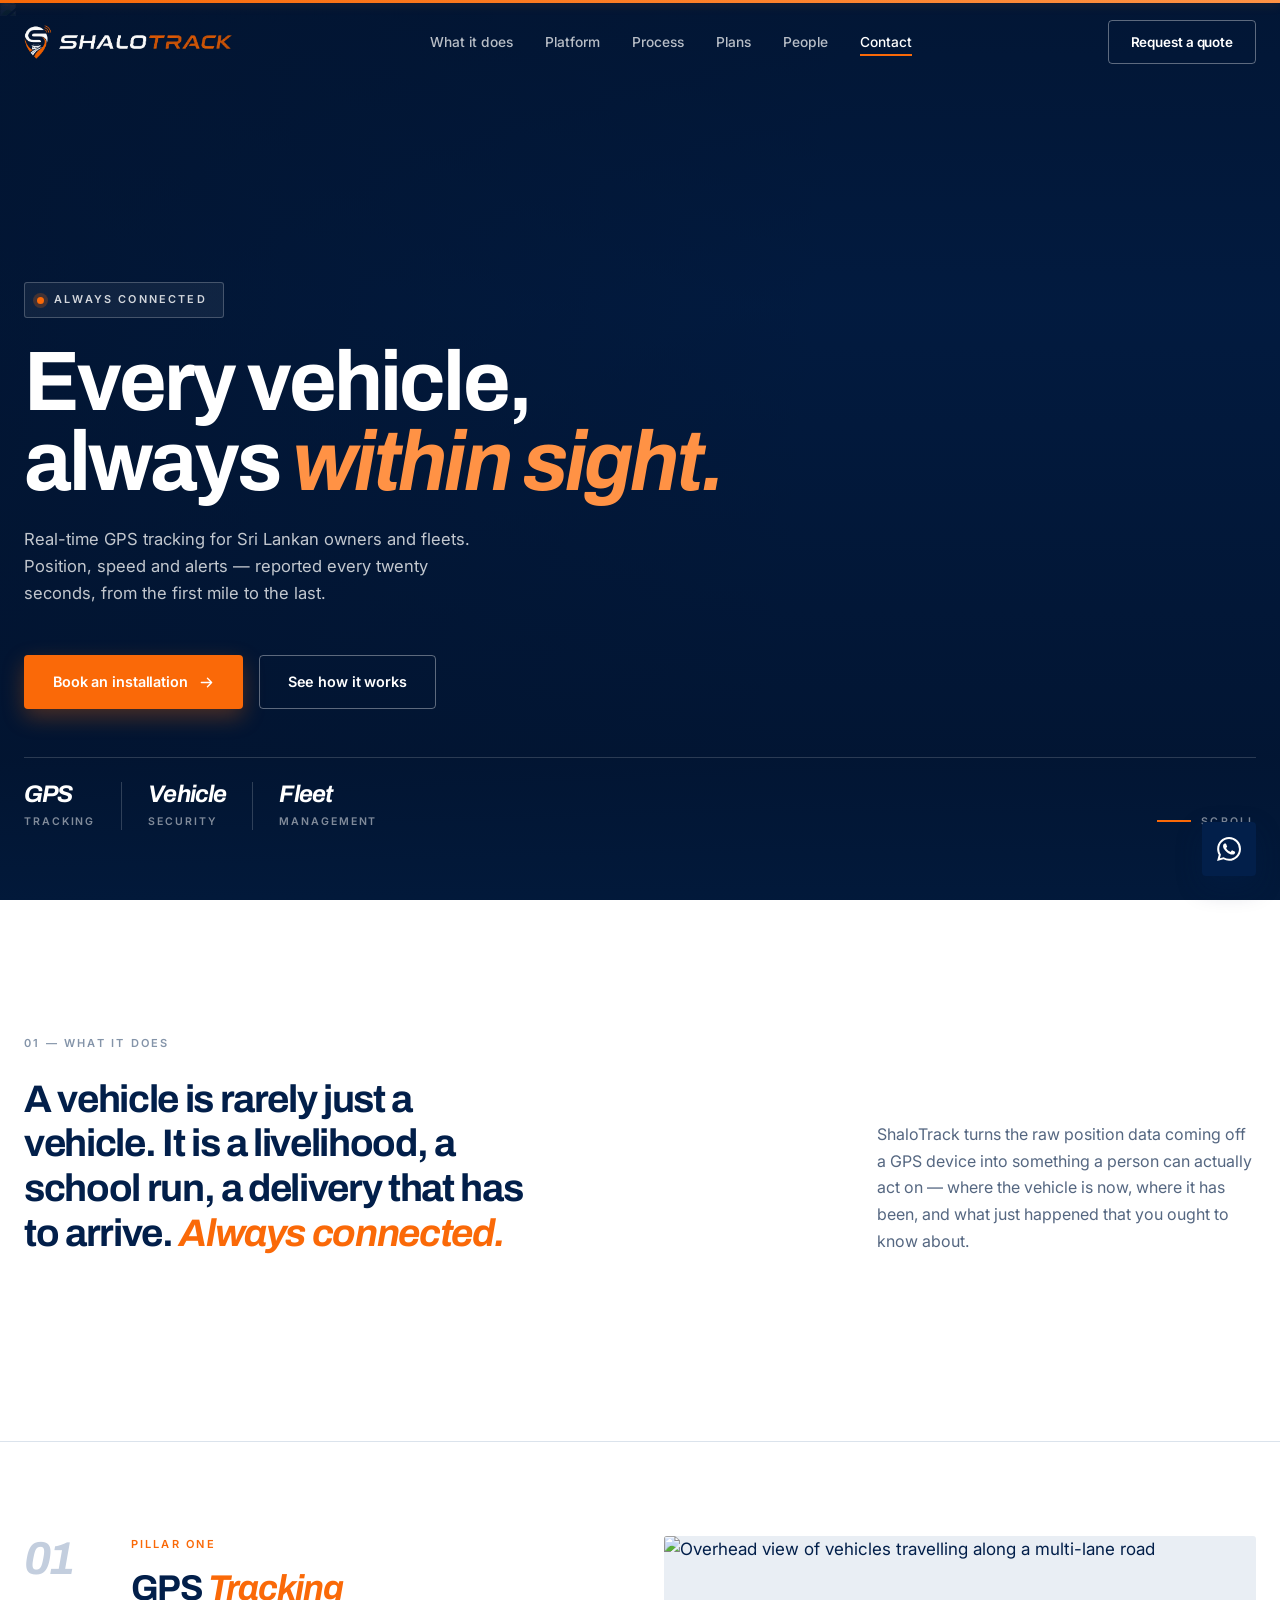
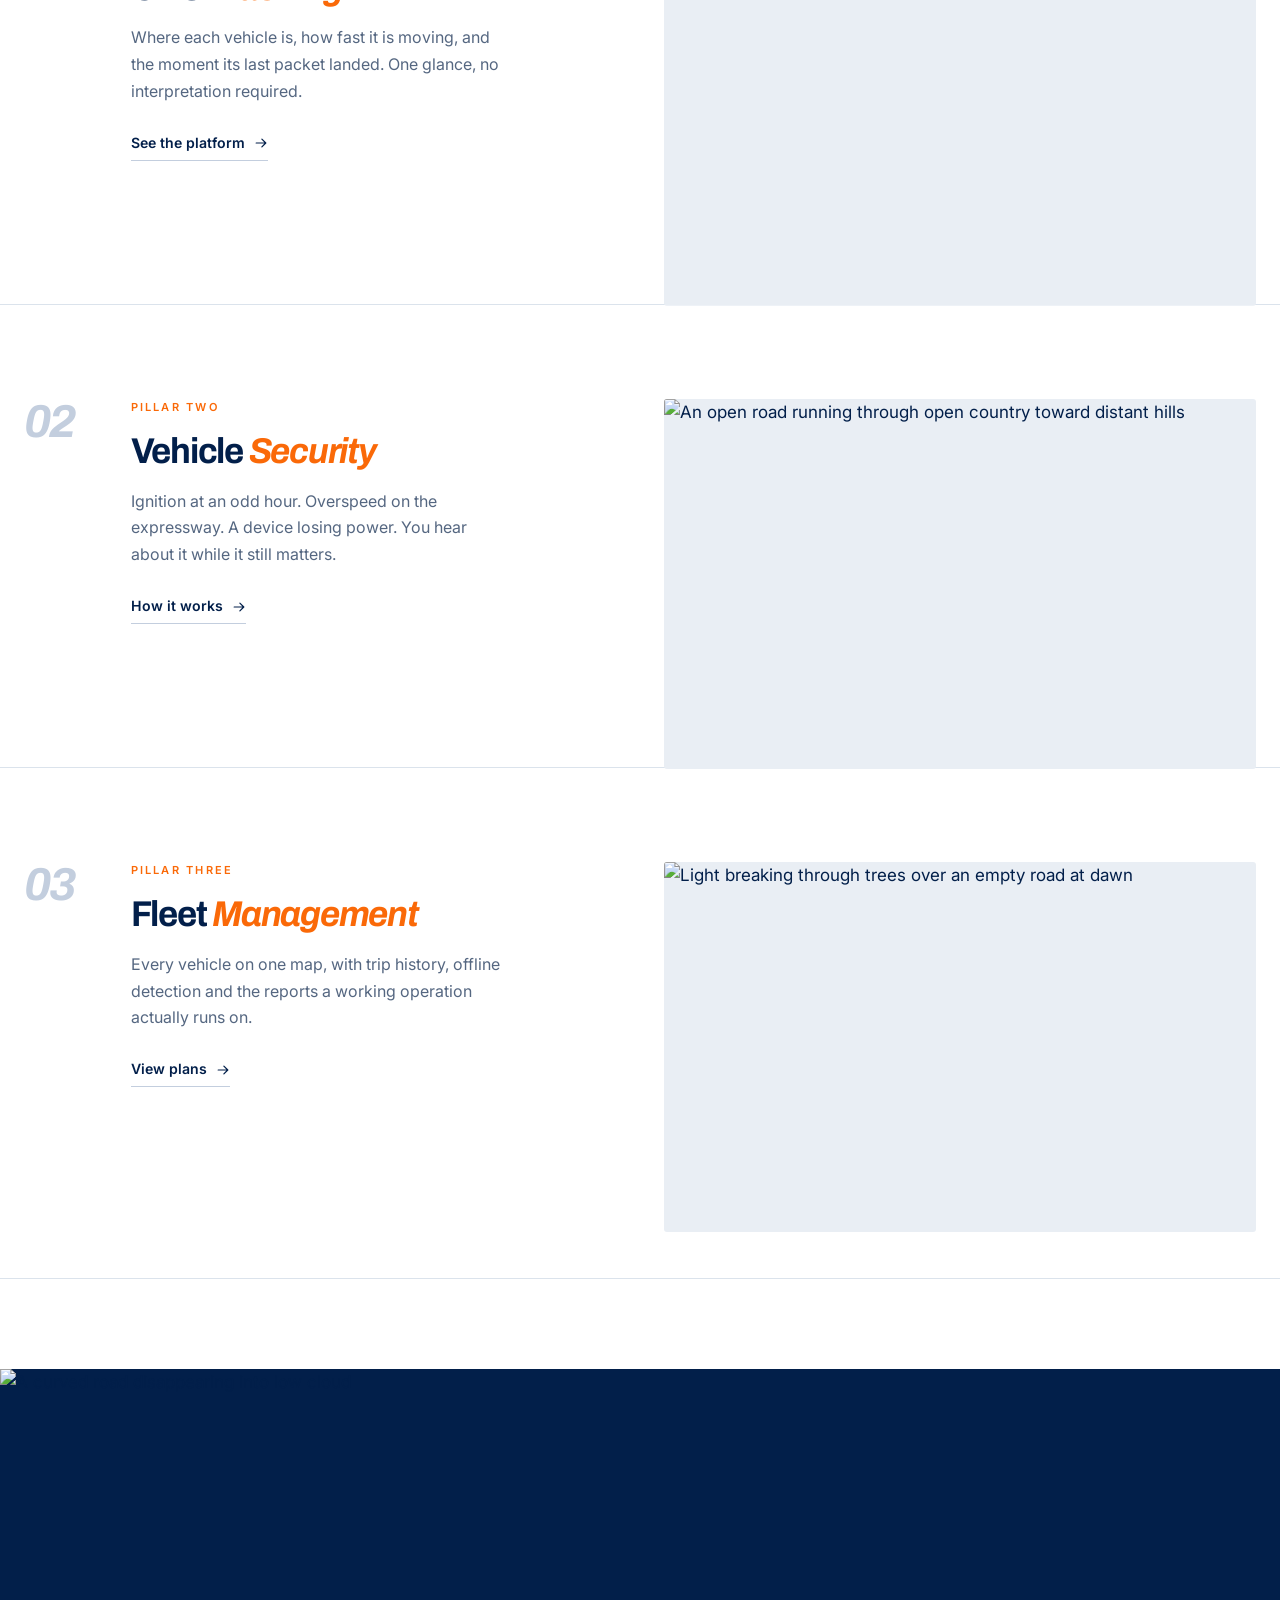
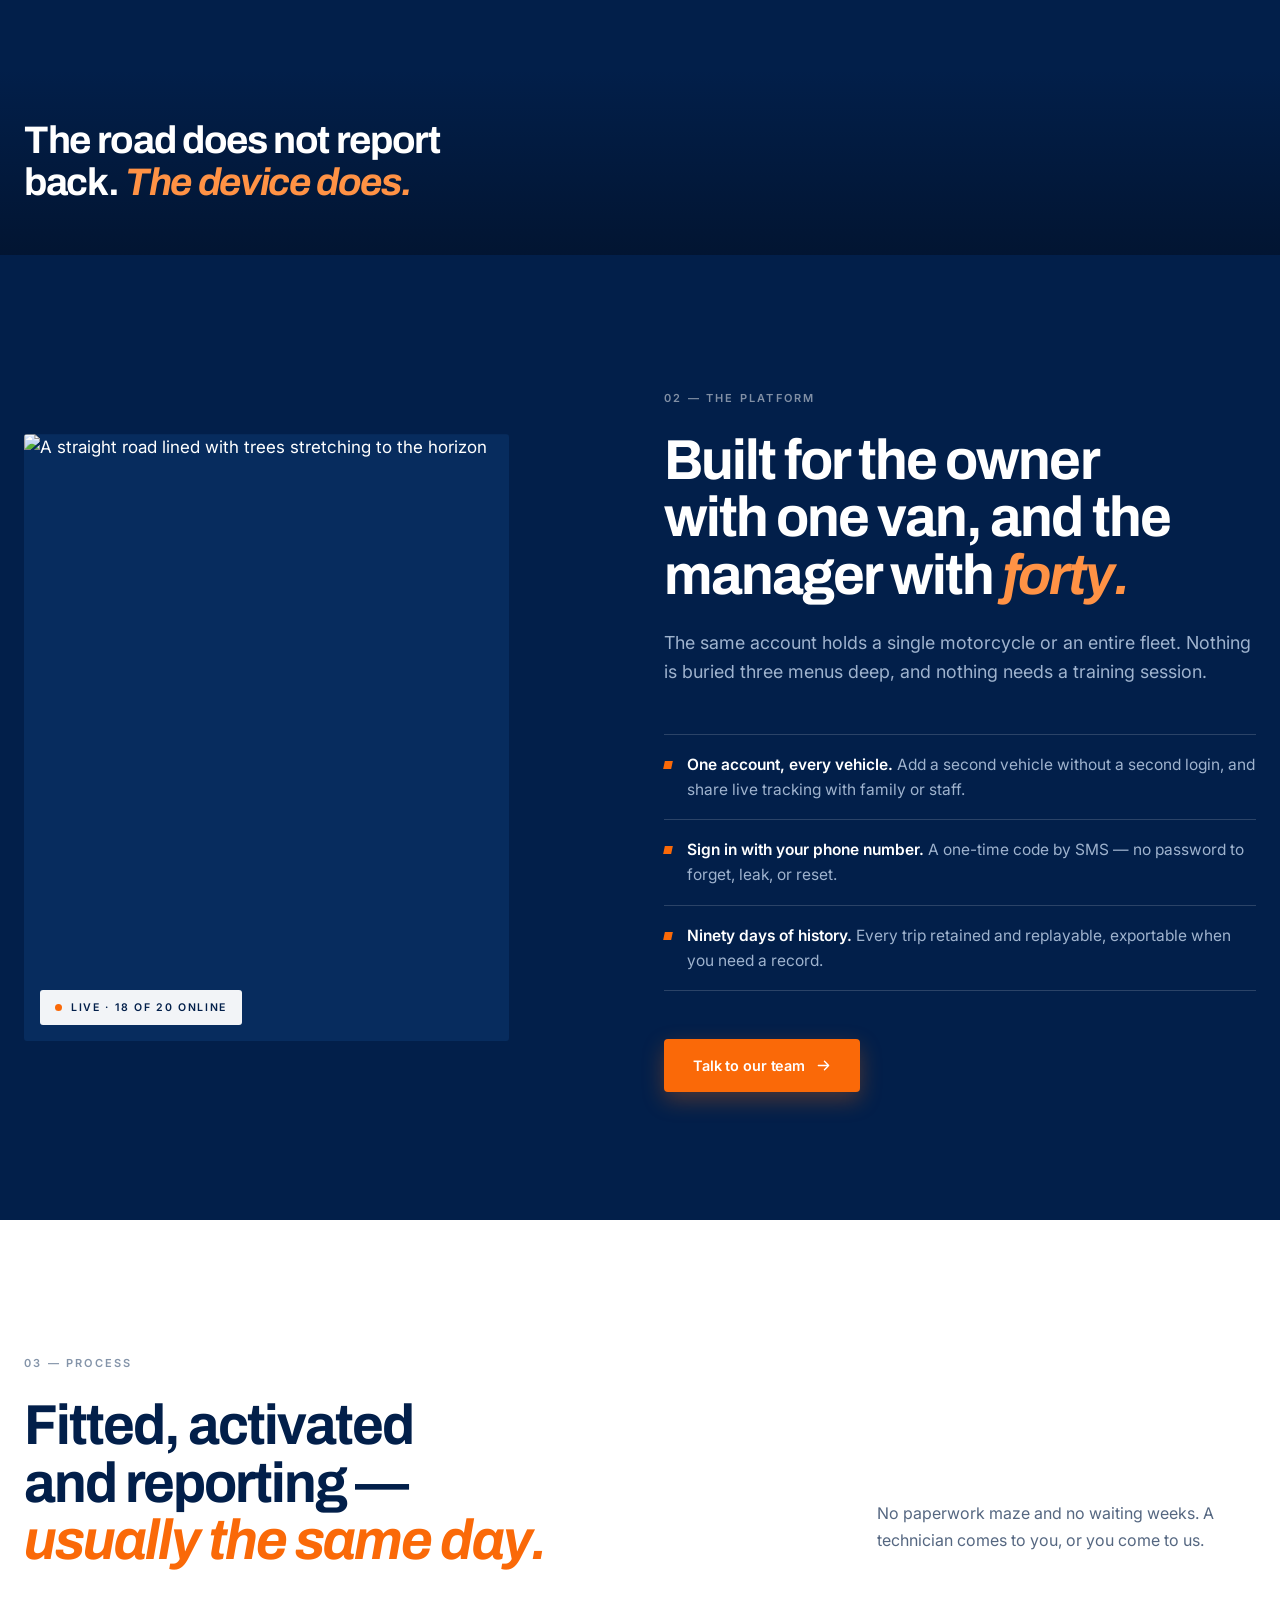
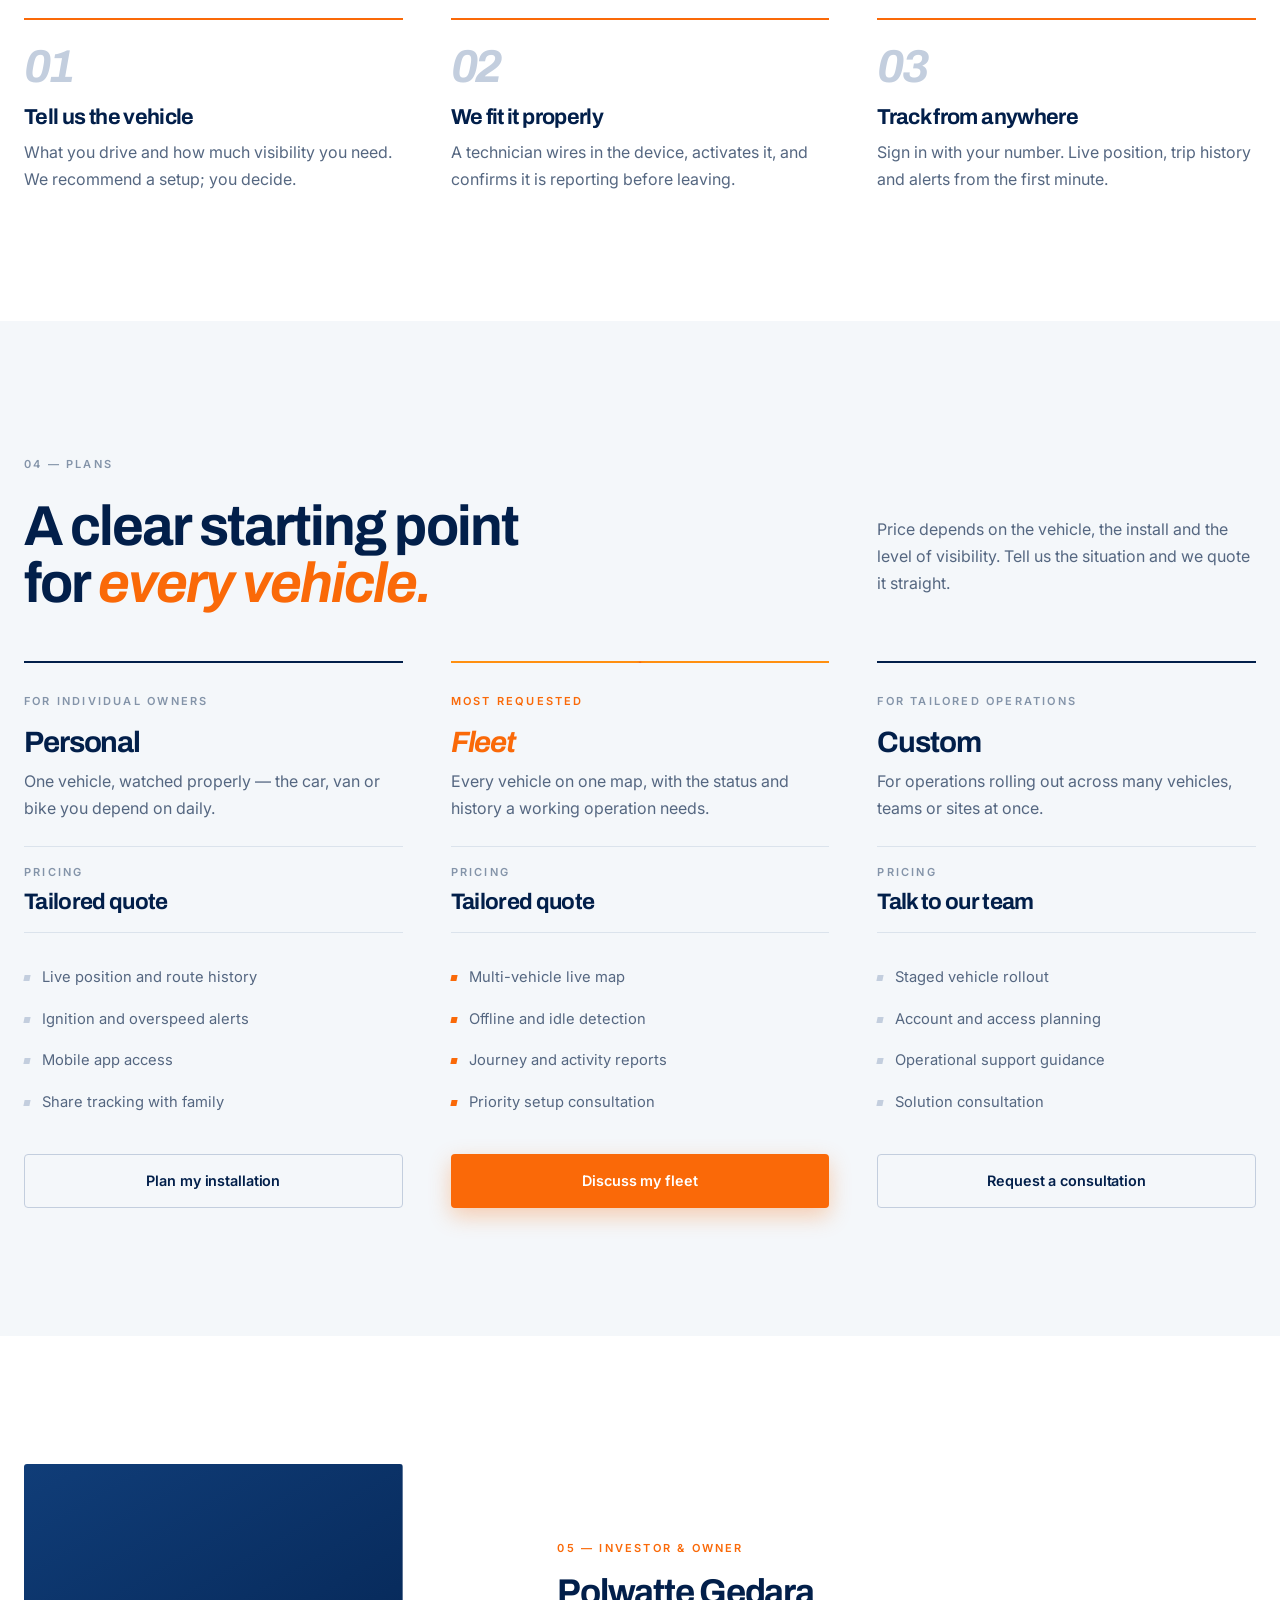
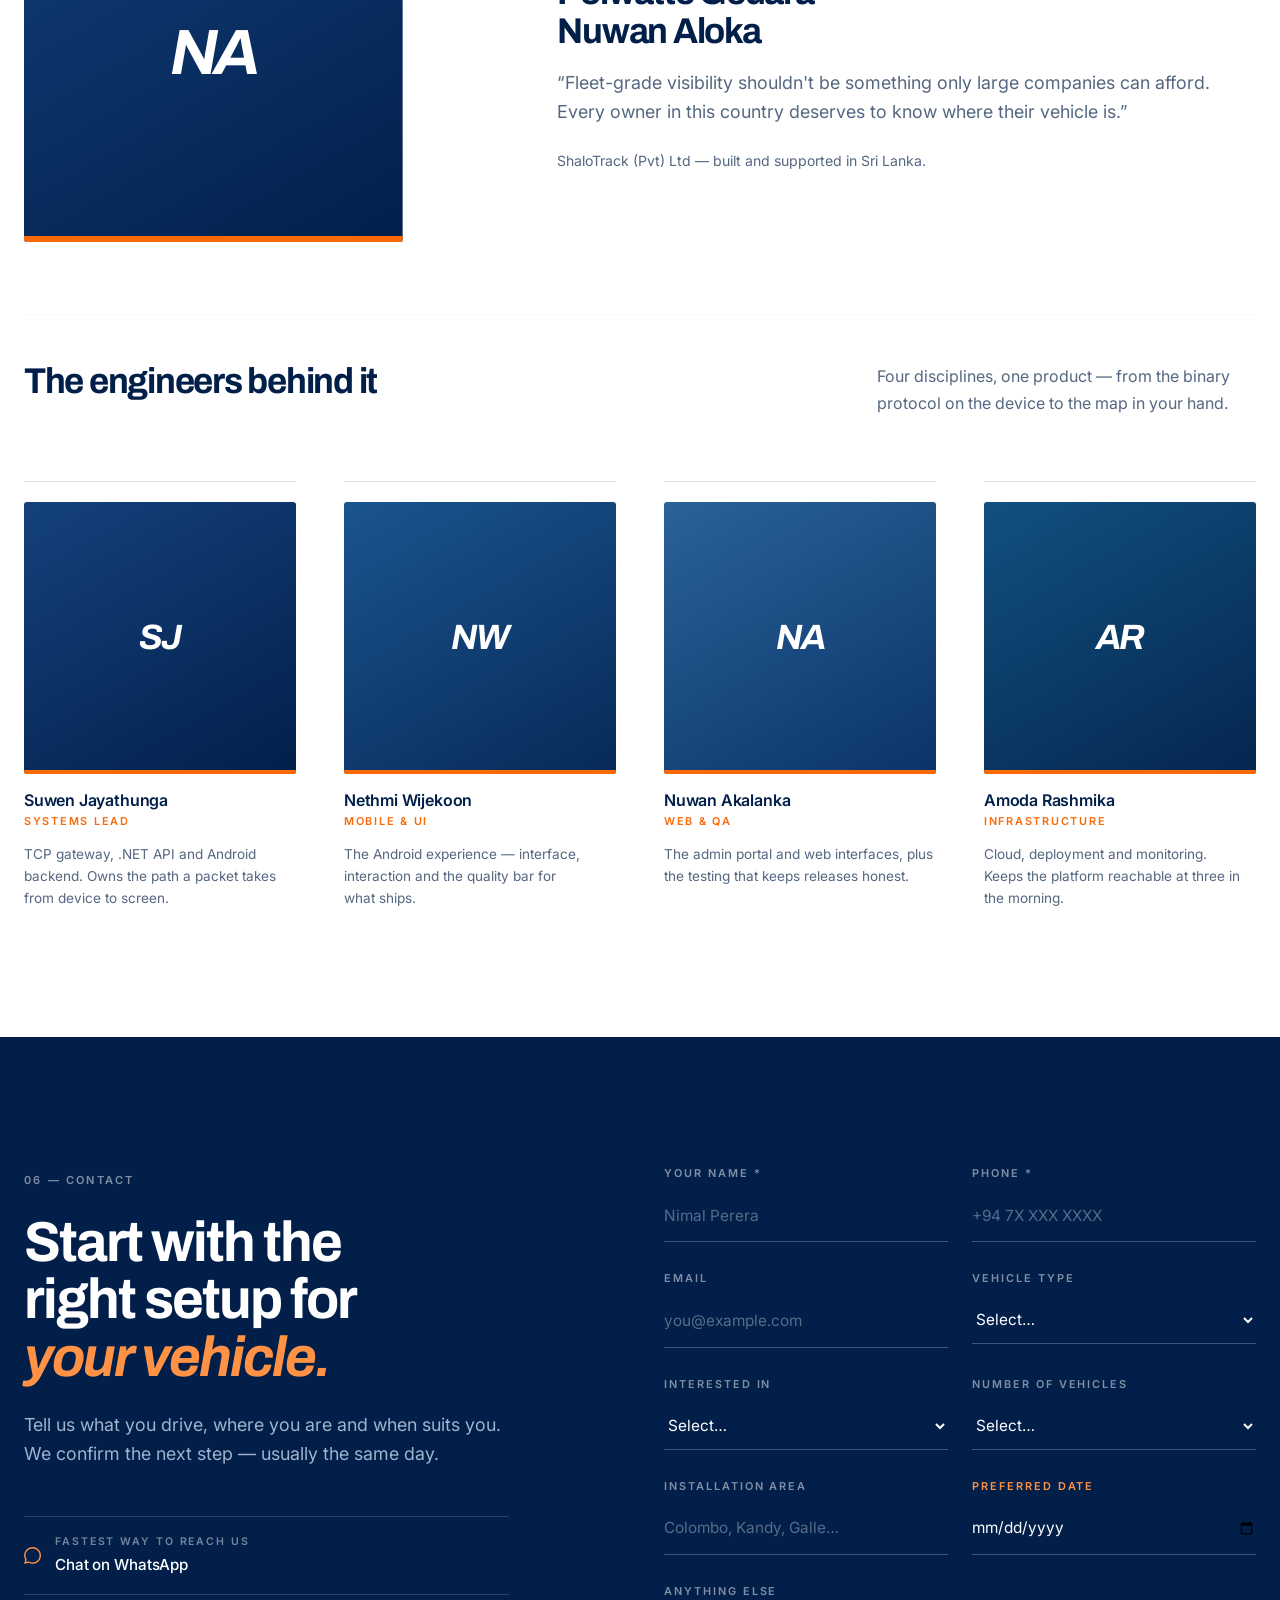
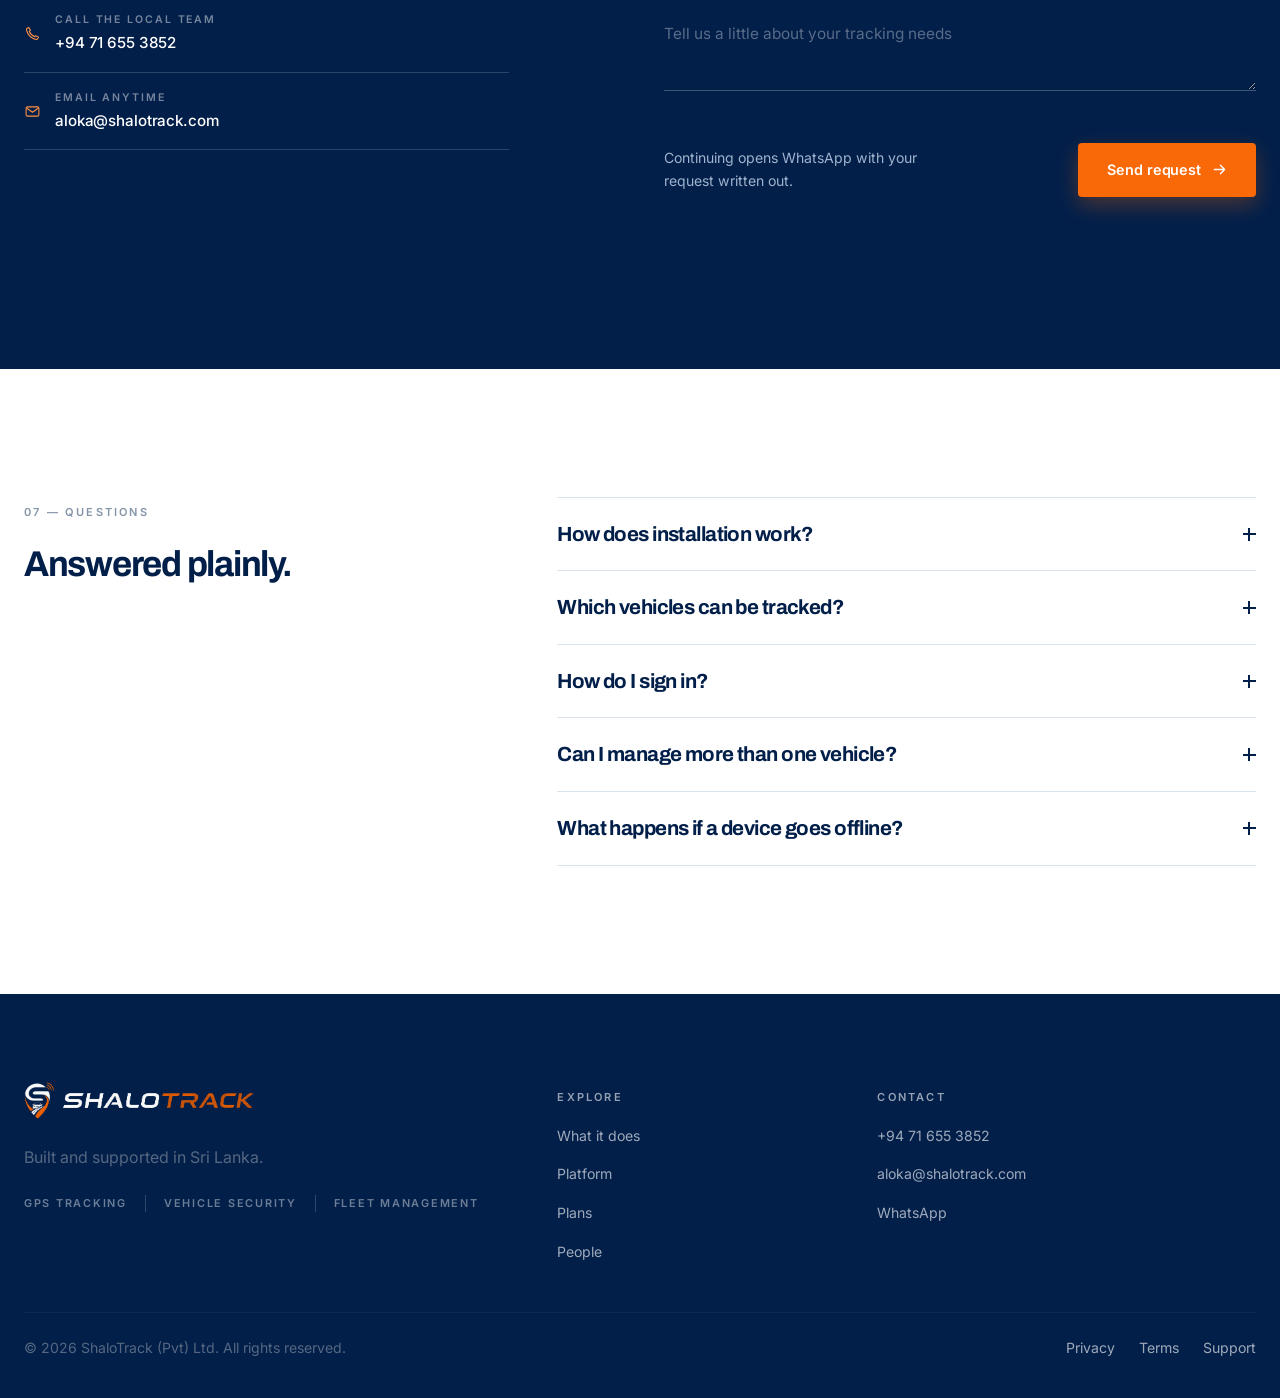
==== commit ff3a7c4a: "minor changes updated" ====
--- a/index.html
+++ b/index.html
@@ -1,757 +1,665 @@
 <!doctype html>
 <html lang="en">
-
 <head>
-  <meta charset="UTF-8">
-  <meta name="viewport" content="width=device-width, initial-scale=1">
-  <meta name="theme-color" content="#021f4a">
-  <meta name="description"
-    content="ShaloTrack — real-time GPS tracking, vehicle security and fleet visibility, built and supported in Sri Lanka.">
-  <link rel="canonical" href="https://shalotrack.com/">
-  <link rel="icon" type="image/png" sizes="32x32" href="IMG/favicon-32.png">
-  <link rel="apple-touch-icon" href="IMG/apple-touch-icon.png">
-  <meta property="og:image" content="IMG/logo.jpeg">
-  <meta property="og:title" content="ShaloTrack — Always Connected">
-  <meta property="og:description"
-    content="Real-time GPS tracking, vehicle security and fleet management, built and supported in Sri Lanka.">
-  <title>ShaloTrack — GPS Tracking &amp; Vehicle Security, Sri Lanka</title>
-
-  <link rel="preconnect" href="https://fonts.googleapis.com">
-  <link rel="preconnect" href="https://fonts.gstatic.com" crossorigin>
-  <link rel="preconnect" href="https://images.unsplash.com">
-  <link
-    href="https://fonts.googleapis.com/css2?family=Archivo:ital,wdth,wght@0,62..125,400..800;1,62..125,400..800&family=Inter:wght@300;400;500;600;700&display=swap"
-    rel="stylesheet">
-  <link href="https://cdn.jsdelivr.net/npm/bootstrap@5.3.3/dist/css/bootstrap.min.css" rel="stylesheet"
-    integrity="sha384-QWTKZyjpPEjISv5WaRU9OFeRpok6YctnYmDr5pNlyT2bRjXh0JMhjY6hW+ALEwIH" crossorigin="anonymous">
-  <link rel="stylesheet" href="CSS/index.css?v=4">
+<meta charset="UTF-8">
+<meta name="viewport" content="width=device-width, initial-scale=1">
+<meta name="theme-color" content="#021f4a">
+<meta name="description" content="ShaloTrack — real-time GPS tracking, vehicle security and fleet visibility, built and supported in Sri Lanka.">
+<link rel="canonical" href="https://shalotrack.com/">
+<link rel="icon" type="image/png" sizes="32x32" href="IMG/favicon-32.png">
+<link rel="apple-touch-icon" href="IMG/apple-touch-icon.png">
+<meta property="og:image" content="IMG/logo.jpeg">
+<meta property="og:title" content="ShaloTrack — Always Connected">
+<meta property="og:description" content="Real-time GPS tracking, vehicle security and fleet management, built and supported in Sri Lanka.">
+<title>ShaloTrack — GPS Tracking &amp; Vehicle Security, Sri Lanka</title>
+
+<link rel="preconnect" href="https://fonts.googleapis.com">
+<link rel="preconnect" href="https://fonts.gstatic.com" crossorigin>
+<link rel="preconnect" href="https://images.unsplash.com">
+<link href="https://fonts.googleapis.com/css2?family=Archivo:ital,wdth,wght@0,62..125,400..800;1,62..125,400..800&family=Inter:wght@300;400;500;600;700&display=swap" rel="stylesheet">
+<link href="https://cdn.jsdelivr.net/npm/bootstrap@5.3.3/dist/css/bootstrap.min.css" rel="stylesheet" integrity="sha384-QWTKZyjpPEjISv5WaRU9OFeRpok6YctnYmDr5pNlyT2bRjXh0JMhjY6hW+ALEwIH" crossorigin="anonymous">
+<link rel="stylesheet" href="CSS/index.css?v=5">
 </head>
-
 <body>
-
-  <!-- ══════ NAV ══════ -->
-  <header class="nav" id="nav">
-    <div class="shell nav-in">
-      <a class="wordmark" href="#top"><span class="vh">ShaloTrack — Always Connected</span></a>
-
-      <nav aria-label="Primary">
-        <ul class="nav-menu" id="menu">
-          <li><a href="#what" class="on">What it does</a></li>
-          <li><a href="#platform">Platform</a></li>
-          <li><a href="#process">Process</a></li>
-          <li><a href="#plans">Plans</a></li>
-          <li><a href="#people">People</a></li>
-          <li><a href="#contact">Contact</a></li>
+<div class="scroll-progress" aria-hidden="true"></div>
+
+<!-- ══════ NAV ══════ -->
+<header class="nav" id="nav">
+  <div class="shell nav-in">
+    <a class="wordmark" href="#top"><span class="vh">ShaloTrack — Always Connected</span></a>
+
+    <nav aria-label="Primary">
+      <ul class="nav-menu" id="menu">
+        <li><a href="#what" class="on">What it does</a></li>
+        <li><a href="#platform">Platform</a></li>
+        <li><a href="#process">Process</a></li>
+        <li><a href="#plans">Plans</a></li>
+        <li><a href="#people">People</a></li>
+        <li><a href="#contact">Contact</a></li>
+      </ul>
+    </nav>
+
+    <a class="btn btn-line-paper nav-cta" href="#contact">Request a quote</a>
+
+    <button class="burger" id="burger" type="button" aria-controls="menu" aria-expanded="false" aria-label="Open menu">
+      <span></span><span></span><span></span>
+    </button>
+  </div>
+</header>
+
+<main id="top">
+
+<!-- ══════ HERO ══════ -->
+<section class="hero">
+  <div class="hero-media">
+    <img src="https://images.unsplash.com/photo-1542705959-878ca346eb20?auto=format&amp;fit=crop&amp;w=2400&amp;q=80"
+         alt="Vehicles moving along a highway at dusk, headlights trailing" fetchpriority="high">
+  </div>
+
+  <div class="hero-body">
+    <div class="shell">
+      <div class="row">
+        <div class="col-12 col-lg-11 col-xl-9">
+          <span class="tagline mb-4" data-r><i></i>Always Connected</span>
+          <h1 class="d1 hero-title mb-4" data-r>Every vehicle,<br>always <em>within sight.</em></h1>
+          <p class="hero-sub mb-5" data-r>Real-time GPS tracking for Sri Lankan owners and fleets. Position, speed and alerts — reported every twenty seconds, from the first mile to the last.</p>
+
+          <div class="d-flex flex-wrap gap-3 mb-5" data-r>
+            <a class="btn btn-orange" href="#contact">
+              Book an installation
+              <svg viewBox="0 0 16 16" fill="none" aria-hidden="true"><path d="M2.5 8h11M9 3.5 13.5 8 9 12.5" stroke="currentColor" stroke-width="1.4" stroke-linecap="round" stroke-linejoin="round"/></svg>
+            </a>
+            <a class="btn btn-line-paper" href="#platform">See how it works</a>
+          </div>
+        </div>
+      </div>
+
+      <hr class="rule-dk mb-4" data-r>
+
+      <div class="d-flex flex-wrap align-items-end justify-content-between gap-4" data-r>
+        <div class="pillars">
+          <div><b>GPS</b><span>Tracking</span></div>
+          <div><b>Vehicle</b><span>Security</span></div>
+          <div><b>Fleet</b><span>Management</span></div>
+        </div>
+        <span class="scroll-hint"><i></i>Scroll</span>
+      </div>
+    </div>
+  </div>
+</section>
+
+<!-- ══════ STATEMENT ══════ -->
+<section class="section" id="what">
+  <div class="shell">
+    <div class="row g-4 g-lg-5">
+      <div class="col-12 col-lg-7">
+        <span class="label mb-4 d-inline-block" data-r>01 — What it does</span>
+        <p class="statement" data-r>A vehicle is rarely just a vehicle. It is a livelihood, a school run, a delivery that has to arrive. <em>Always connected.</em></p>
+      </div>
+      <div class="col-12 col-lg-4 offset-lg-1 d-flex align-items-end">
+        <p class="body" data-r>ShaloTrack turns the raw position data coming off a GPS device into something a person can actually act on — where the vehicle is now, where it has been, and what just happened that you ought to know about.</p>
+      </div>
+    </div>
+  </div>
+</section>
+
+<!-- ══════ CAPABILITIES ══════ -->
+<section class="section-tight">
+  <div class="shell">
+
+    <article class="cap row g-4 g-lg-5 align-items-start" data-r>
+      <div class="col-12 col-lg-1"><span class="numeral">01</span></div>
+      <div class="col-12 col-lg-4">
+        <span class="label label-orange mb-3 d-block">Pillar one</span>
+        <h3 class="d3 mb-3">GPS <em>Tracking</em></h3>
+        <p class="body mb-4">Where each vehicle is, how fast it is moving, and the moment its last packet landed. One glance, no interpretation required.</p>
+        <a class="tlink" href="#platform">See the platform
+          <svg viewBox="0 0 16 16" fill="none" aria-hidden="true"><path d="M2.5 8h11M9 3.5 13.5 8 9 12.5" stroke="currentColor" stroke-width="1.4" stroke-linecap="round" stroke-linejoin="round"/></svg>
+        </a>
+      </div>
+      <div class="col-12 col-lg-6 offset-lg-1">
+        <figure class="cap-fig mb-0 wipe" data-r>
+          <img src="https://images.unsplash.com/photo-1536099629323-44806c1ea264?auto=format&amp;fit=crop&amp;w=1400&amp;q=80" alt="Overhead view of vehicles travelling along a multi-lane road" loading="lazy">
+        </figure>
+      </div>
+    </article>
+
+    <article class="cap row g-4 g-lg-5 align-items-start" data-r>
+      <div class="col-12 col-lg-1"><span class="numeral">02</span></div>
+      <div class="col-12 col-lg-4">
+        <span class="label label-orange mb-3 d-block">Pillar two</span>
+        <h3 class="d3 mb-3">Vehicle <em>Security</em></h3>
+        <p class="body mb-4">Ignition at an odd hour. Overspeed on the expressway. A device losing power. You hear about it while it still matters.</p>
+        <a class="tlink" href="#process">How it works
+          <svg viewBox="0 0 16 16" fill="none" aria-hidden="true"><path d="M2.5 8h11M9 3.5 13.5 8 9 12.5" stroke="currentColor" stroke-width="1.4" stroke-linecap="round" stroke-linejoin="round"/></svg>
+        </a>
+      </div>
+      <div class="col-12 col-lg-6 offset-lg-1">
+        <figure class="cap-fig mb-0 wipe" data-r>
+          <img src="https://images.unsplash.com/photo-1519817914152-22d216bb9170?auto=format&amp;fit=crop&amp;w=1400&amp;q=80" alt="An open road running through open country toward distant hills" loading="lazy">
+        </figure>
+      </div>
+    </article>
+
+    <article class="cap row g-4 g-lg-5 align-items-start" data-r>
+      <div class="col-12 col-lg-1"><span class="numeral">03</span></div>
+      <div class="col-12 col-lg-4">
+        <span class="label label-orange mb-3 d-block">Pillar three</span>
+        <h3 class="d3 mb-3">Fleet <em>Management</em></h3>
+        <p class="body mb-4">Every vehicle on one map, with trip history, offline detection and the reports a working operation actually runs on.</p>
+        <a class="tlink" href="#plans">View plans
+          <svg viewBox="0 0 16 16" fill="none" aria-hidden="true"><path d="M2.5 8h11M9 3.5 13.5 8 9 12.5" stroke="currentColor" stroke-width="1.4" stroke-linecap="round" stroke-linejoin="round"/></svg>
+        </a>
+      </div>
+      <div class="col-12 col-lg-6 offset-lg-1">
+        <figure class="cap-fig mb-0 wipe" data-r>
+          <img src="https://images.unsplash.com/photo-1470115636492-6d2b56f9146d?auto=format&amp;fit=crop&amp;w=1400&amp;q=80" alt="Light breaking through trees over an empty road at dawn" loading="lazy">
+        </figure>
+      </div>
+    </article>
+
+  </div>
+</section>
+
+<!-- ══════ PHOTO BAND ══════ -->
+<section class="band">
+  <img src="https://images.unsplash.com/photo-1542242476-5a3565835a38?auto=format&amp;fit=crop&amp;w=2400&amp;q=80" alt="A curved road disappearing into low cloud" loading="lazy">
+  <div class="band-cap">
+    <div class="shell">
+      <p class="band-quote mb-0" data-r>The road does not report back. <em>The device does.</em></p>
+    </div>
+  </div>
+</section>
+
+<!-- ══════ PLATFORM ══════ -->
+<section class="section on-navy" id="platform">
+  <div class="shell">
+    <div class="row g-4 g-lg-5 align-items-center">
+
+      <div class="col-12 col-lg-5">
+        <figure class="fig mb-0 wipe" data-r>
+          <img src="https://images.unsplash.com/photo-1486673748761-a8d18475c757?auto=format&amp;fit=crop&amp;w=1200&amp;q=80" alt="A straight road lined with trees stretching to the horizon" loading="lazy">
+          <figcaption class="fig-tag"><i></i>Live · 18 of 20 online</figcaption>
+        </figure>
+      </div>
+
+      <div class="col-12 col-lg-6 offset-lg-1">
+        <span class="label label-paper mb-4 d-inline-block" data-r>02 — The platform</span>
+        <h2 class="d2 mb-4" data-r>Built for the owner with one van, and the manager with <em>forty.</em></h2>
+        <p class="lede mb-5" data-r>The same account holds a single motorcycle or an entire fleet. Nothing is buried three menus deep, and nothing needs a training session.</p>
+
+        <ul class="checks mb-5" data-r>
+          <li><i></i><span><b>One account, every vehicle.</b> Add a second vehicle without a second login, and share live tracking with family or staff.</span></li>
+          <li><i></i><span><b>Sign in with your phone number.</b> A one-time code by SMS — no password to forget, leak, or reset.</span></li>
+          <li><i></i><span><b>Ninety days of history.</b> Every trip retained and replayable, exportable when you need a record.</span></li>
         </ul>
-      </nav>
-
-      <a class="btn btn-line-paper nav-cta" href="#contact">Request a quote</a>
-
-      <button class="burger" id="burger" type="button" aria-controls="menu" aria-expanded="false"
-        aria-label="Open menu">
-        <span></span><span></span><span></span>
-      </button>
-    </div>
-  </header>
-
-  <main id="top">
-
-    <!-- ══════ HERO ══════ -->
-    <section class="hero">
-      <div class="hero-media">
-        <img
-          src="https://images.unsplash.com/photo-1542705959-878ca346eb20?auto=format&amp;fit=crop&amp;w=2400&amp;q=80"
-          alt="Vehicles moving along a highway at dusk, headlights trailing" fetchpriority="high">
-      </div>
-
-      <div class="hero-body">
-        <div class="shell">
-          <div class="row">
-            <div class="col-12 col-lg-11 col-xl-9">
-              <span class="tagline mb-4" data-r><i></i>Always Connected</span>
-              <h1 class="d1 hero-title mb-4" data-r>Every vehicle,<br>always <em>within sight.</em></h1>
-              <p class="hero-sub mb-5" data-r>Real-time GPS tracking for Sri Lankan owners and fleets. Position, speed
-                and alerts — reported every twenty seconds, from the first mile to the last.</p>
-
-              <div class="d-flex flex-wrap gap-3 mb-5" data-r>
-                <a class="btn btn-orange" href="#contact">
-                  Book an installation
-                  <svg viewBox="0 0 16 16" fill="none" aria-hidden="true">
-                    <path d="M2.5 8h11M9 3.5 13.5 8 9 12.5" stroke="currentColor" stroke-width="1.4"
-                      stroke-linecap="round" stroke-linejoin="round" />
-                  </svg>
-                </a>
-                <a class="btn btn-line-paper" href="#platform">See how it works</a>
-              </div>
-            </div>
+
+        <a class="btn btn-orange" href="#contact" data-r>
+          Talk to our team
+          <svg viewBox="0 0 16 16" fill="none" aria-hidden="true"><path d="M2.5 8h11M9 3.5 13.5 8 9 12.5" stroke="currentColor" stroke-width="1.4" stroke-linecap="round" stroke-linejoin="round"/></svg>
+        </a>
+      </div>
+
+    </div>
+  </div>
+</section>
+
+<!-- ══════ PROCESS ══════ -->
+<section class="section" id="process">
+  <div class="shell">
+    <div class="row g-4 g-lg-5 mb-5">
+      <div class="col-12 col-lg-6">
+        <span class="label mb-4 d-inline-block" data-r>03 — Process</span>
+        <h2 class="d2" data-r>Fitted, activated and reporting — <em>usually the same day.</em></h2>
+      </div>
+      <div class="col-12 col-lg-4 offset-lg-2 d-flex align-items-end">
+        <p class="body" data-r>No paperwork maze and no waiting weeks. A technician comes to you, or you come to us.</p>
+      </div>
+    </div>
+
+    <div class="row g-4 g-lg-5">
+      <div class="col-12 col-md-4">
+        <div class="step" data-r>
+          <span class="numeral">01</span>
+          <h3>Tell us the vehicle</h3>
+          <p class="body mb-0">What you drive and how much visibility you need. We recommend a setup; you decide.</p>
+        </div>
+      </div>
+      <div class="col-12 col-md-4">
+        <div class="step" data-r>
+          <span class="numeral">02</span>
+          <h3>We fit it properly</h3>
+          <p class="body mb-0">A technician wires in the device, activates it, and confirms it is reporting before leaving.</p>
+        </div>
+      </div>
+      <div class="col-12 col-md-4">
+        <div class="step" data-r>
+          <span class="numeral">03</span>
+          <h3>Track from anywhere</h3>
+          <p class="body mb-0">Sign in with your number. Live position, trip history and alerts from the first minute.</p>
+        </div>
+      </div>
+    </div>
+  </div>
+</section>
+
+<!-- ══════ PLANS ══════ -->
+<section class="section on-mist" id="plans">
+  <div class="shell">
+    <div class="row g-4 g-lg-5 mb-5">
+      <div class="col-12 col-lg-6">
+        <span class="label mb-4 d-inline-block" data-r>04 — Plans</span>
+        <h2 class="d2" data-r>A clear starting point for <em>every vehicle.</em></h2>
+      </div>
+      <div class="col-12 col-lg-4 offset-lg-2 d-flex align-items-end">
+        <p class="body" data-r>Price depends on the vehicle, the install and the level of visibility. Tell us the situation and we quote it straight.</p>
+      </div>
+    </div>
+
+    <div class="row g-4 g-lg-5">
+      <div class="col-12 col-md-6 col-lg-4">
+        <article class="plan" data-r>
+          <span class="label mb-3">For individual owners</span>
+          <h3>Personal</h3>
+          <p class="body plan-note mb-0">One vehicle, watched properly — the car, van or bike you depend on daily.</p>
+          <div class="plan-price"><span class="label mb-2 d-block">Pricing</span><b>Tailored quote</b></div>
+          <ul>
+            <li><i></i>Live position and route history</li>
+            <li><i></i>Ignition and overspeed alerts</li>
+            <li><i></i>Mobile app access</li>
+            <li><i></i>Share tracking with family</li>
+          </ul>
+          <a class="btn btn-line" href="#contact" data-interest="Personal">Plan my installation</a>
+        </article>
+      </div>
+
+      <div class="col-12 col-md-6 col-lg-4">
+        <article class="plan pick" data-r>
+          <span class="label label-orange mb-3">Most requested</span>
+          <h3>Fleet</h3>
+          <p class="body plan-note mb-0">Every vehicle on one map, with the status and history a working operation needs.</p>
+          <div class="plan-price"><span class="label mb-2 d-block">Pricing</span><b>Tailored quote</b></div>
+          <ul>
+            <li><i></i>Multi-vehicle live map</li>
+            <li><i></i>Offline and idle detection</li>
+            <li><i></i>Journey and activity reports</li>
+            <li><i></i>Priority setup consultation</li>
+          </ul>
+          <a class="btn btn-orange" href="#contact" data-interest="Fleet">Discuss my fleet</a>
+        </article>
+      </div>
+
+      <div class="col-12 col-md-6 col-lg-4">
+        <article class="plan" data-r>
+          <span class="label mb-3">For tailored operations</span>
+          <h3>Custom</h3>
+          <p class="body plan-note mb-0">For operations rolling out across many vehicles, teams or sites at once.</p>
+          <div class="plan-price"><span class="label mb-2 d-block">Pricing</span><b>Talk to our team</b></div>
+          <ul>
+            <li><i></i>Staged vehicle rollout</li>
+            <li><i></i>Account and access planning</li>
+            <li><i></i>Operational support guidance</li>
+            <li><i></i>Solution consultation</li>
+          </ul>
+          <a class="btn btn-line" href="#contact" data-interest="Custom">Request a consultation</a>
+        </article>
+      </div>
+    </div>
+  </div>
+</section>
+
+<!-- ══════ PEOPLE ══════ -->
+<section class="section" id="people">
+  <div class="shell">
+
+    <div class="row g-4 g-lg-5 align-items-center mb-5 pb-4">
+      <div class="col-12 col-md-5 col-lg-4">
+        <div class="mono wipe" data-r>NA</div>
+      </div>
+      <div class="col-12 col-md-7 col-lg-7 offset-lg-1">
+        <span class="label label-orange mb-3 d-inline-block" data-r>05 — Investor &amp; Owner</span>
+        <h2 class="d3 mb-3" data-r>Polwatte Gedara<br>Nuwan Aloka</h2>
+        <p class="lede mb-4" data-r>“Fleet-grade visibility shouldn't be something only large companies can afford. Every owner in this country deserves to know where their vehicle is.”</p>
+        <p class="small mb-0" data-r>ShaloTrack (Pvt) Ltd — built and supported in Sri Lanka.</p>
+      </div>
+    </div>
+
+    <hr class="rule mb-5">
+
+    <div class="row g-4 g-lg-5 mb-5">
+      <div class="col-12 col-lg-6">
+        <h2 class="d3" data-r>The engineers behind it</h2>
+      </div>
+      <div class="col-12 col-lg-4 offset-lg-2 d-flex align-items-end">
+        <p class="body" data-r>Four disciplines, one product — from the binary protocol on the device to the map in your hand.</p>
+      </div>
+    </div>
+
+    <div class="row g-4 g-lg-5 people-grid">
+      <div class="col-6 col-lg-3">
+        <div class="person" data-r>
+          <div class="person-av av-1">SJ</div>
+          <h3>Suwen Jayathunga</h3>
+          <div class="role">Systems Lead</div>
+          <p>TCP gateway, .NET API and Android backend. Owns the path a packet takes from device to screen.</p>
+        </div>
+      </div>
+      <div class="col-6 col-lg-3">
+        <div class="person" data-r>
+          <div class="person-av av-2">NW</div>
+          <h3>Nethmi Wijekoon</h3>
+          <div class="role">Mobile &amp; UI</div>
+          <p>The Android experience — interface, interaction and the quality bar for what ships.</p>
+        </div>
+      </div>
+      <div class="col-6 col-lg-3">
+        <div class="person" data-r>
+          <div class="person-av av-3">NA</div>
+          <h3>Nuwan Akalanka</h3>
+          <div class="role">Web &amp; QA</div>
+          <p>The admin portal and web interfaces, plus the testing that keeps releases honest.</p>
+        </div>
+      </div>
+      <div class="col-6 col-lg-3">
+        <div class="person" data-r>
+          <div class="person-av av-4">AR</div>
+          <h3>Amoda Rashmika</h3>
+          <div class="role">Infrastructure</div>
+          <p>Cloud, deployment and monitoring. Keeps the platform reachable at three in the morning.</p>
+        </div>
+      </div>
+    </div>
+  </div>
+</section>
+
+<!-- ══════ CONTACT ══════ -->
+<section class="section on-navy" id="contact">
+  <div class="shell">
+    <div class="row g-4 g-lg-5">
+
+      <div class="col-12 col-lg-5">
+        <span class="label label-paper mb-4 d-inline-block" data-r>06 — Contact</span>
+        <h2 class="d2 mb-4" data-r>Start with the right setup for <em>your vehicle.</em></h2>
+        <p class="lede mb-5" data-r>Tell us what you drive, where you are and when suits you. We confirm the next step — usually the same day.</p>
+
+        <div data-r>
+          <a class="contact-line" href="https://wa.me/94716553852" target="_blank" rel="noopener noreferrer">
+            <svg viewBox="0 0 24 24" fill="currentColor" aria-hidden="true"><path d="M20.5 3.5A11.9 11.9 0 0 0 12.08 0C5.52 0 .18 5.34.18 11.9c0 2.1.55 4.14 1.59 5.94L.08 24l6.31-1.65a11.8 11.8 0 0 0 5.69 1.45c6.56 0 11.9-5.34 11.9-11.9 0-3.18-1.24-6.17-3.48-8.4Zm-8.42 18.3a9.86 9.86 0 0 1-5.03-1.38l-.36-.21-3.74.98 1-3.65-.24-.38a9.86 9.86 0 0 1-1.51-5.26c0-5.45 4.44-9.89 9.89-9.89a9.83 9.83 0 0 1 9.88 9.89c0 5.45-4.44 9.9-9.89 9.9Z"/></svg>
+            <span class="flex-grow-1"><span class="cl-k">Fastest way to reach us</span><b>Chat on WhatsApp</b></span>
+          </a>
+          <a class="contact-line" href="tel:+94716553852">
+            <svg viewBox="0 0 24 24" fill="none" aria-hidden="true"><path d="M6.9 3.5 4.5 4.7c-.8.4-1.2 1.3-1 2.15C5.1 13.4 10.6 18.9 17.15 20.5c.85.2 1.75-.2 2.15-1l1.2-2.4-4.05-2.05-1.35 1.5a13.2 13.2 0 0 1-7.65-7.65l1.5-1.35L6.9 3.5Z" stroke="currentColor" stroke-width="1.5" stroke-linejoin="round"/></svg>
+            <span class="flex-grow-1"><span class="cl-k">Call the local team</span><b>+94 71 655 3852</b></span>
+          </a>
+          <a class="contact-line" href="mailto:aloka@shalotrack.com">
+            <svg viewBox="0 0 24 24" fill="none" aria-hidden="true"><rect x="3" y="5.5" width="18" height="13" rx="2" stroke="currentColor" stroke-width="1.5"/><path d="m4 7.5 8 5.5 8-5.5" stroke="currentColor" stroke-width="1.5" stroke-linejoin="round"/></svg>
+            <span class="flex-grow-1"><span class="cl-k">Email anytime</span><b>aloka@shalotrack.com</b></span>
+          </a>
+        </div>
+      </div>
+
+      <div class="col-12 col-lg-6 offset-lg-1">
+        <form id="form" novalidate data-r>
+          <div class="row g-4">
+            <div class="col-12 col-sm-6 field">
+              <label for="name">Your name *</label>
+              <input id="name" name="name" type="text" autocomplete="name" placeholder="Nimal Perera" required>
+            </div>
+            <div class="col-12 col-sm-6 field">
+              <label for="phone">Phone *</label>
+              <input id="phone" name="phone" type="tel" autocomplete="tel" placeholder="+94 7X XXX XXXX" required>
+            </div>
+            <div class="col-12 col-sm-6 field">
+              <label for="email">Email</label>
+              <input id="email" name="email" type="email" autocomplete="email" placeholder="you@example.com">
+            </div>
+            <div class="col-12 col-sm-6 field">
+              <label for="vehicle">Vehicle type</label>
+              <select id="vehicle" name="vehicle">
+                <option value="">Select…</option>
+                <option>Car / SUV</option>
+                <option>Motorcycle / Scooter</option>
+                <option>Three-wheeler</option>
+                <option>Van / Lorry</option>
+                <option>Bus / Heavy vehicle</option>
+                <option>Fleet — multiple vehicles</option>
+              </select>
+            </div>
+            <div class="col-12 col-sm-6 field">
+              <label for="interest">Interested in</label>
+              <select id="interest" name="interest">
+                <option value="">Select…</option>
+                <option>Personal</option>
+                <option>Fleet</option>
+                <option>Custom</option>
+                <option>Device renewal / support</option>
+              </select>
+            </div>
+            <div class="col-12 col-sm-6 field">
+              <label for="count">Number of vehicles</label>
+              <select id="count" name="count">
+                <option value="">Select…</option>
+                <option>1 vehicle</option>
+                <option>2–5 vehicles</option>
+                <option>6–20 vehicles</option>
+                <option>21–50 vehicles</option>
+                <option>More than 50</option>
+              </select>
+            </div>
+            <div class="col-12 col-sm-6 field">
+              <label for="area">Installation area</label>
+              <input id="area" name="area" type="text" autocomplete="address-level2" placeholder="Colombo, Kandy, Galle…">
+            </div>
+            <div class="col-12 col-sm-6 field">
+              <label for="date">Preferred date</label>
+              <input id="date" name="date" type="date">
+            </div>
+            <div class="col-12 field">
+              <label for="msg">Anything else</label>
+              <textarea id="msg" name="msg" rows="2" placeholder="Tell us a little about your tracking needs"></textarea>
+            </div>
+
+            <div class="col-12 d-flex flex-wrap align-items-center justify-content-between gap-3 pt-3">
+              <p class="small mb-0" style="max-width:30ch;">Continuing opens WhatsApp with your request written out.</p>
+              <button class="btn btn-orange" type="submit">
+                Send request
+                <svg viewBox="0 0 16 16" fill="none" aria-hidden="true"><path d="M2.5 8h11M9 3.5 13.5 8 9 12.5" stroke="currentColor" stroke-width="1.4" stroke-linecap="round" stroke-linejoin="round"/></svg>
+              </button>
+            </div>
+            <div class="col-12"><p class="form-msg mb-0" id="formMsg" aria-live="polite"></p></div>
           </div>
-
-          <hr class="rule-dk mb-4" data-r>
-
-          <div class="d-flex flex-wrap align-items-end justify-content-between gap-4" data-r>
-            <div class="pillars">
-              <div><b>GPS</b><span>Tracking</span></div>
-              <div><b>Vehicle</b><span>Security</span></div>
-              <div><b>Fleet</b><span>Management</span></div>
-            </div>
-            <span class="scroll-hint"><i></i>Scroll</span>
-          </div>
-        </div>
-      </div>
-    </section>
-
-    <!-- ══════ STATEMENT ══════ -->
-    <section class="section" id="what">
-      <div class="shell">
-        <div class="row g-4 g-lg-5">
-          <div class="col-12 col-lg-7">
-            <span class="label mb-4 d-inline-block" data-r>01 — What it does</span>
-            <p class="statement" data-r>A vehicle is rarely just a vehicle. It is a livelihood, a school run, a delivery
-              that has to arrive. <em>Always connected.</em></p>
-          </div>
-          <div class="col-12 col-lg-4 offset-lg-1 d-flex align-items-end">
-            <p class="body" data-r>ShaloTrack turns the raw position data coming off a GPS device into something a
-              person can actually act on — where the vehicle is now, where it has been, and what just happened that you
-              ought to know about.</p>
-          </div>
-        </div>
-      </div>
-    </section>
-
-    <!-- ══════ CAPABILITIES ══════ -->
-    <section class="section-tight">
-      <div class="shell">
-
-        <article class="cap row g-4 g-lg-5 align-items-start" data-r>
-          <div class="col-12 col-lg-1"><span class="numeral">01</span></div>
-          <div class="col-12 col-lg-4">
-            <span class="label label-orange mb-3 d-block">Pillar one</span>
-            <h3 class="d3 mb-3">GPS <em>Tracking</em></h3>
-            <p class="body mb-4">Where each vehicle is, how fast it is moving, and the moment its last packet landed.
-              One glance, no interpretation required.</p>
-            <a class="tlink" href="#platform">See the platform
-              <svg viewBox="0 0 16 16" fill="none" aria-hidden="true">
-                <path d="M2.5 8h11M9 3.5 13.5 8 9 12.5" stroke="currentColor" stroke-width="1.4" stroke-linecap="round"
-                  stroke-linejoin="round" />
-              </svg>
-            </a>
-          </div>
-          <div class="col-12 col-lg-6 offset-lg-1">
-            <figure class="cap-fig mb-0 wipe" data-r>
-              <img
-                src="https://images.unsplash.com/photo-1536099629323-44806c1ea264?auto=format&amp;fit=crop&amp;w=1400&amp;q=80"
-                alt="Overhead view of vehicles travelling along a multi-lane road" loading="lazy">
-            </figure>
-          </div>
-        </article>
-
-        <article class="cap row g-4 g-lg-5 align-items-start" data-r>
-          <div class="col-12 col-lg-1"><span class="numeral">02</span></div>
-          <div class="col-12 col-lg-4">
-            <span class="label label-orange mb-3 d-block">Pillar two</span>
-            <h3 class="d3 mb-3">Vehicle <em>Security</em></h3>
-            <p class="body mb-4">Ignition at an odd hour. Overspeed on the expressway. A device losing power. You hear
-              about it while it still matters.</p>
-            <a class="tlink" href="#process">How it works
-              <svg viewBox="0 0 16 16" fill="none" aria-hidden="true">
-                <path d="M2.5 8h11M9 3.5 13.5 8 9 12.5" stroke="currentColor" stroke-width="1.4" stroke-linecap="round"
-                  stroke-linejoin="round" />
-              </svg>
-            </a>
-          </div>
-          <div class="col-12 col-lg-6 offset-lg-1">
-            <figure class="cap-fig mb-0 wipe" data-r>
-              <img
-                src="https://images.unsplash.com/photo-1519817914152-22d216bb9170?auto=format&amp;fit=crop&amp;w=1400&amp;q=80"
-                alt="An open road running through open country toward distant hills" loading="lazy">
-            </figure>
-          </div>
-        </article>
-
-        <article class="cap row g-4 g-lg-5 align-items-start" data-r>
-          <div class="col-12 col-lg-1"><span class="numeral">03</span></div>
-          <div class="col-12 col-lg-4">
-            <span class="label label-orange mb-3 d-block">Pillar three</span>
-            <h3 class="d3 mb-3">Fleet <em>Management</em></h3>
-            <p class="body mb-4">Every vehicle on one map, with trip history, offline detection and the reports a
-              working operation actually runs on.</p>
-            <a class="tlink" href="#plans">View plans
-              <svg viewBox="0 0 16 16" fill="none" aria-hidden="true">
-                <path d="M2.5 8h11M9 3.5 13.5 8 9 12.5" stroke="currentColor" stroke-width="1.4" stroke-linecap="round"
-                  stroke-linejoin="round" />
-              </svg>
-            </a>
-          </div>
-          <div class="col-12 col-lg-6 offset-lg-1">
-            <figure class="cap-fig mb-0 wipe" data-r>
-              <img
-                src="https://images.unsplash.com/photo-1470115636492-6d2b56f9146d?auto=format&amp;fit=crop&amp;w=1400&amp;q=80"
-                alt="Light breaking through trees over an empty road at dawn" loading="lazy">
-            </figure>
-          </div>
-        </article>
-
-      </div>
-    </section>
-
-    <!-- ══════ PHOTO BAND ══════ -->
-    <section class="band">
-      <img src="https://images.unsplash.com/photo-1542242476-5a3565835a38?auto=format&amp;fit=crop&amp;w=2400&amp;q=80"
-        alt="A curved road disappearing into low cloud" loading="lazy">
-      <div class="band-cap">
-        <div class="shell">
-          <p class="band-quote mb-0" data-r>The road does not report back. <em>The device does.</em></p>
-        </div>
-      </div>
-    </section>
-
-    <!-- ══════ PLATFORM ══════ -->
-    <section class="section on-navy" id="platform">
-      <div class="shell">
-        <div class="row g-4 g-lg-5 align-items-center">
-
-          <div class="col-12 col-lg-5">
-            <figure class="fig mb-0 wipe" data-r>
-              <img
-                src="https://images.unsplash.com/photo-1486673748761-a8d18475c757?auto=format&amp;fit=crop&amp;w=1200&amp;q=80"
-                alt="A straight road lined with trees stretching to the horizon" loading="lazy">
-              <figcaption class="fig-tag"><i></i>Live · 18 of 20 online</figcaption>
-            </figure>
-          </div>
-
-          <div class="col-12 col-lg-6 offset-lg-1">
-            <span class="label label-paper mb-4 d-inline-block" data-r>02 — The platform</span>
-            <h2 class="d2 mb-4" data-r>Built for the owner with one van, and the manager with <em>forty.</em></h2>
-            <p class="lede mb-5" data-r>The same account holds a single motorcycle or an entire fleet. Nothing is buried
-              three menus deep, and nothing needs a training session.</p>
-
-            <ul class="checks mb-5" data-r>
-              <li><i></i><span><b>One account, every vehicle.</b> Add a second vehicle without a second login, and share
-                  live tracking with family or staff.</span></li>
-              <li><i></i><span><b>Sign in with your phone number.</b> A one-time code by SMS — no password to forget,
-                  leak, or reset.</span></li>
-              <li><i></i><span><b>Ninety days of history.</b> Every trip retained and replayable, exportable when you
-                  need a record.</span></li>
-            </ul>
-
-            <a class="btn btn-orange" href="#contact" data-r>
-              Talk to our team
-              <svg viewBox="0 0 16 16" fill="none" aria-hidden="true">
-                <path d="M2.5 8h11M9 3.5 13.5 8 9 12.5" stroke="currentColor" stroke-width="1.4" stroke-linecap="round"
-                  stroke-linejoin="round" />
-              </svg>
-            </a>
-          </div>
-
-        </div>
-      </div>
-    </section>
-
-    <!-- ══════ PROCESS ══════ -->
-    <section class="section" id="process">
-      <div class="shell">
-        <div class="row g-4 g-lg-5 mb-5">
-          <div class="col-12 col-lg-6">
-            <span class="label mb-4 d-inline-block" data-r>03 — Process</span>
-            <h2 class="d2" data-r>Fitted, activated and reporting — <em>usually the same day.</em></h2>
-          </div>
-          <div class="col-12 col-lg-4 offset-lg-2 d-flex align-items-end">
-            <p class="body" data-r>No paperwork maze and no waiting weeks. A technician comes to you, or you come to us.
-            </p>
-          </div>
-        </div>
-
-        <div class="row g-4 g-lg-5">
-          <div class="col-12 col-md-4">
-            <div class="step" data-r>
-              <span class="numeral">01</span>
-              <h3>Tell us the vehicle</h3>
-              <p class="body mb-0">What you drive and how much visibility you need. We recommend a setup; you decide.
-              </p>
-            </div>
-          </div>
-          <div class="col-12 col-md-4">
-            <div class="step" data-r>
-              <span class="numeral">02</span>
-              <h3>We fit it properly</h3>
-              <p class="body mb-0">A technician wires in the device, activates it, and confirms it is reporting before
-                leaving.</p>
-            </div>
-          </div>
-          <div class="col-12 col-md-4">
-            <div class="step" data-r>
-              <span class="numeral">03</span>
-              <h3>Track from anywhere</h3>
-              <p class="body mb-0">Sign in with your number. Live position, trip history and alerts from the first
-                minute.</p>
-            </div>
-          </div>
-        </div>
-      </div>
-    </section>
-
-    <!-- ══════ PLANS ══════ -->
-    <section class="section on-mist" id="plans">
-      <div class="shell">
-        <div class="row g-4 g-lg-5 mb-5">
-          <div class="col-12 col-lg-6">
-            <span class="label mb-4 d-inline-block" data-r>04 — Plans</span>
-            <h2 class="d2" data-r>A clear starting point for <em>every vehicle.</em></h2>
-          </div>
-          <div class="col-12 col-lg-4 offset-lg-2 d-flex align-items-end">
-            <p class="body" data-r>Price depends on the vehicle, the install and the level of visibility. Tell us the
-              situation and we quote it straight.</p>
-          </div>
-        </div>
-
-        <div class="row g-4 g-lg-5">
-          <div class="col-12 col-md-6 col-lg-4">
-            <article class="plan" data-r>
-              <span class="label mb-3">For individual owners</span>
-              <h3>Personal</h3>
-              <p class="body plan-note mb-0">One vehicle, watched properly — the car, van or bike you depend on daily.
-              </p>
-              <div class="plan-price"><span class="label mb-2 d-block">Pricing</span><b>Tailored quote</b></div>
-              <ul>
-                <li><i></i>Live position and route history</li>
-                <li><i></i>Ignition and overspeed alerts</li>
-                <li><i></i>Mobile app access</li>
-                <li><i></i>Share tracking with family</li>
-              </ul>
-              <a class="btn btn-line" href="#contact" data-interest="Personal">Plan my installation</a>
-            </article>
-          </div>
-
-          <div class="col-12 col-md-6 col-lg-4">
-            <article class="plan pick" data-r>
-              <span class="label label-orange mb-3">Most requested</span>
-              <h3>Fleet</h3>
-              <p class="body plan-note mb-0">Every vehicle on one map, with the status and history a working operation
-                needs.</p>
-              <div class="plan-price"><span class="label mb-2 d-block">Pricing</span><b>Tailored quote</b></div>
-              <ul>
-                <li><i></i>Multi-vehicle live map</li>
-                <li><i></i>Offline and idle detection</li>
-                <li><i></i>Journey and activity reports</li>
-                <li><i></i>Priority setup consultation</li>
-              </ul>
-              <a class="btn btn-orange" href="#contact" data-interest="Fleet">Discuss my fleet</a>
-            </article>
-          </div>
-
-          <div class="col-12 col-md-6 col-lg-4">
-            <article class="plan" data-r>
-              <span class="label mb-3">For tailored operations</span>
-              <h3>Custom</h3>
-              <p class="body plan-note mb-0">For operations rolling out across many vehicles, teams or sites at once.
-              </p>
-              <div class="plan-price"><span class="label mb-2 d-block">Pricing</span><b>Talk to our team</b></div>
-              <ul>
-                <li><i></i>Staged vehicle rollout</li>
-                <li><i></i>Account and access planning</li>
-                <li><i></i>Operational support guidance</li>
-                <li><i></i>Solution consultation</li>
-              </ul>
-              <a class="btn btn-line" href="#contact" data-interest="Custom">Request a consultation</a>
-            </article>
-          </div>
-        </div>
-      </div>
-    </section>
-
-    <!-- ══════ PEOPLE ══════ -->
-    <section class="section" id="people">
-      <div class="shell">
-
-        <div class="row g-4 g-lg-5 align-items-center mb-5 pb-4">
-          <div class="col-12 col-md-5 col-lg-4">
-            <div class="mono wipe" data-r>NA</div>
-          </div>
-          <div class="col-12 col-md-7 col-lg-7 offset-lg-1">
-            <span class="label label-orange mb-3 d-inline-block" data-r>05 — Investor &amp; Owner</span>
-            <h2 class="d3 mb-3" data-r>Polwatte Gedara<br>Nuwan Aloka</h2>
-            <p class="lede mb-4" data-r>“Fleet-grade visibility shouldn't be something only large companies can afford.
-              Every owner in this country deserves to know where their vehicle is.”</p>
-            <p class="small mb-0" data-r>ShaloTrack (Pvt) Ltd — built and supported in Sri Lanka.</p>
-          </div>
-        </div>
-
-        <hr class="rule mb-5">
-
-        <div class="row g-4 g-lg-5 mb-5">
-          <div class="col-12 col-lg-6">
-            <h2 class="d3" data-r>The engineers behind it</h2>
-          </div>
-          <div class="col-12 col-lg-4 offset-lg-2 d-flex align-items-end">
-            <p class="body" data-r>Four disciplines, one product — from the binary protocol on the device to the map in
-              your hand.</p>
-          </div>
-        </div>
-
-        <div class="row g-4 g-lg-5">
-          <div class="col-6 col-lg-3">
-            <div class="person" data-r>
-              <div class="person-av av-1">SJ</div>
-              <h3>Suwen Jayathunga</h3>
-              <div class="role">Systems Lead</div>
-              <p>TCP gateway, .NET API and Android backend. Owns the path a packet takes from device to screen.</p>
-            </div>
-          </div>
-          <div class="col-6 col-lg-3">
-            <div class="person" data-r>
-              <div class="person-av av-2">NW</div>
-              <h3>Nethmi Wijekoon</h3>
-              <div class="role">Mobile &amp; UI</div>
-              <p>The Android experience — interface, interaction and the quality bar for what ships.</p>
-            </div>
-          </div>
-          <div class="col-6 col-lg-3">
-            <div class="person" data-r>
-              <div class="person-av av-3">NA</div>
-              <h3>Nuwan Akalanka</h3>
-              <div class="role">Web &amp; QA</div>
-              <p>The admin portal and web interfaces, plus the testing that keeps releases honest.</p>
-            </div>
-          </div>
-          <div class="col-6 col-lg-3">
-            <div class="person" data-r>
-              <div class="person-av av-4">AR</div>
-              <h3>Amoda Rashmika</h3>
-              <div class="role">Infrastructure</div>
-              <p>Cloud, deployment and monitoring. Keeps the platform reachable at three in the morning.</p>
-            </div>
-          </div>
-        </div>
-      </div>
-    </section>
-
-    <!-- ══════ CONTACT ══════ -->
-    <section class="section on-navy" id="contact">
-      <div class="shell">
-        <div class="row g-4 g-lg-5">
-
-          <div class="col-12 col-lg-5">
-            <span class="label label-paper mb-4 d-inline-block" data-r>06 — Contact</span>
-            <h2 class="d2 mb-4" data-r>Start with the right setup for <em>your vehicle.</em></h2>
-            <p class="lede mb-5" data-r>Tell us what you drive, where you are and when suits you. We confirm the next
-              step — usually the same day.</p>
-
-            <div data-r>
-              <a class="contact-line" href="https://wa.me/94716553852" target="_blank" rel="noopener noreferrer">
-                <svg viewBox="0 0 24 24" fill="currentColor" aria-hidden="true">
-                  <path
-                    d="M20.5 3.5A11.9 11.9 0 0 0 12.08 0C5.52 0 .18 5.34.18 11.9c0 2.1.55 4.14 1.59 5.94L.08 24l6.31-1.65a11.8 11.8 0 0 0 5.69 1.45c6.56 0 11.9-5.34 11.9-11.9 0-3.18-1.24-6.17-3.48-8.4Zm-8.42 18.3a9.86 9.86 0 0 1-5.03-1.38l-.36-.21-3.74.98 1-3.65-.24-.38a9.86 9.86 0 0 1-1.51-5.26c0-5.45 4.44-9.89 9.89-9.89a9.83 9.83 0 0 1 9.88 9.89c0 5.45-4.44 9.9-9.89 9.9Z" />
-                </svg>
-                <span class="flex-grow-1"><span class="cl-k">Fastest way to reach us</span><b>Chat on
-                    WhatsApp</b></span>
-              </a>
-              <a class="contact-line" href="tel:+94716553852">
-                <svg viewBox="0 0 24 24" fill="none" aria-hidden="true">
-                  <path
-                    d="M6.9 3.5 4.5 4.7c-.8.4-1.2 1.3-1 2.15C5.1 13.4 10.6 18.9 17.15 20.5c.85.2 1.75-.2 2.15-1l1.2-2.4-4.05-2.05-1.35 1.5a13.2 13.2 0 0 1-7.65-7.65l1.5-1.35L6.9 3.5Z"
-                    stroke="currentColor" stroke-width="1.5" stroke-linejoin="round" />
-                </svg>
-                <span class="flex-grow-1"><span class="cl-k">Call the local team</span><b>+94 71 655 3852</b></span>
-              </a>
-              <a class="contact-line" href="mailto:aloka@shalotrack.com">
-                <svg viewBox="0 0 24 24" fill="none" aria-hidden="true">
-                  <rect x="3" y="5.5" width="18" height="13" rx="2" stroke="currentColor" stroke-width="1.5" />
-                  <path d="m4 7.5 8 5.5 8-5.5" stroke="currentColor" stroke-width="1.5" stroke-linejoin="round" />
-                </svg>
-                <span class="flex-grow-1"><span class="cl-k">Email anytime</span><b>aloka@shalotrack.com</b></span>
-              </a>
-            </div>
-          </div>
-
-          <div class="col-12 col-lg-6 offset-lg-1">
-            <form id="form" novalidate data-r>
-              <div class="row g-4">
-                <div class="col-12 col-sm-6 field">
-                  <label for="name">Your name *</label>
-                  <input id="name" name="name" type="text" autocomplete="name" placeholder="Nimal Perera" required>
-                </div>
-                <div class="col-12 col-sm-6 field">
-                  <label for="phone">Phone *</label>
-                  <input id="phone" name="phone" type="tel" autocomplete="tel" placeholder="+94 7X XXX XXXX" required>
-                </div>
-                <div class="col-12 col-sm-6 field">
-                  <label for="email">Email</label>
-                  <input id="email" name="email" type="email" autocomplete="email" placeholder="you@example.com">
-                </div>
-                <div class="col-12 col-sm-6 field">
-                  <label for="vehicle">Vehicle type</label>
-                  <select id="vehicle" name="vehicle">
-                    <option value="">Select…</option>
-                    <option>Car / SUV</option>
-                    <option>Motorcycle / Scooter</option>
-                    <option>Three-wheeler</option>
-                    <option>Van / Lorry</option>
-                    <option>Bus / Heavy vehicle</option>
-                    <option>Fleet — multiple vehicles</option>
-                  </select>
-                </div>
-                <div class="col-12 col-sm-6 field">
-                  <label for="interest">Interested in</label>
-                  <select id="interest" name="interest">
-                    <option value="">Select…</option>
-                    <option>Personal</option>
-                    <option>Fleet</option>
-                    <option>Custom</option>
-                    <option>Device renewal / support</option>
-                  </select>
-                </div>
-                <div class="col-12 col-sm-6 field">
-                  <label for="count">Number of vehicles</label>
-                  <select id="count" name="count">
-                    <option value="">Select…</option>
-                    <option>1 vehicle</option>
-                    <option>2–5 vehicles</option>
-                    <option>6–20 vehicles</option>
-                    <option>21–50 vehicles</option>
-                    <option>More than 50</option>
-                  </select>
-                </div>
-                <div class="col-12 col-sm-6 field">
-                  <label for="area">Installation area</label>
-                  <input id="area" name="area" type="text" autocomplete="address-level2"
-                    placeholder="Colombo, Kandy, Galle…">
-                </div>
-                <div class="col-12 col-sm-6 field">
-                  <label for="date">Preferred date</label>
-                  <input id="date" name="date" type="date">
-                </div>
-                <div class="col-12 field">
-                  <label for="msg">Anything else</label>
-                  <textarea id="msg" name="msg" rows="2"
-                    placeholder="Tell us a little about your tracking needs"></textarea>
-                </div>
-
-                <div class="col-12 d-flex flex-wrap align-items-center justify-content-between gap-3 pt-3">
-                  <p class="small mb-0" style="max-width:30ch;">Continuing opens WhatsApp with your request written out.
-                  </p>
-                  <button class="btn btn-orange" type="submit">
-                    Send request
-                    <svg viewBox="0 0 16 16" fill="none" aria-hidden="true">
-                      <path d="M2.5 8h11M9 3.5 13.5 8 9 12.5" stroke="currentColor" stroke-width="1.4"
-                        stroke-linecap="round" stroke-linejoin="round" />
-                    </svg>
-                  </button>
-                </div>
-                <div class="col-12">
-                  <p class="form-msg mb-0" id="formMsg" aria-live="polite"></p>
-                </div>
-              </div>
-            </form>
-          </div>
-
-        </div>
-      </div>
-    </section>
-
-    <!-- ══════ FAQ ══════ -->
-    <section class="section" id="faq">
-      <div class="shell">
-        <div class="row g-4 g-lg-5">
-          <div class="col-12 col-lg-4">
-            <span class="label mb-4 d-inline-block" data-r>07 — Questions</span>
-            <h2 class="d3" data-r>Answered plainly.</h2>
-          </div>
-          <div class="col-12 col-lg-7 offset-lg-1">
-            <div class="faq" data-r>
-              <details>
-                <summary>How does installation work?</summary>
-                <div class="ans">
-                  <p class="body mb-0">A technician fits the device at your location or our service point. It is wired
-                    in, activated and linked to your account before they leave. Most installations take under an hour.
-                  </p>
-                </div>
-              </details>
-              <details>
-                <summary>Which vehicles can be tracked?</summary>
-                <div class="ans">
-                  <p class="body mb-0">Cars, SUVs, motorcycles, scooters, three-wheelers, vans, lorries, buses, heavy
-                    vehicles and mixed fleets. If you are unsure what suits yours, send the details and we advise before
-                    quoting.</p>
-                </div>
-              </details>
-              <details>
-                <summary>How do I sign in?</summary>
-                <div class="ans">
-                  <p class="body mb-0">With your phone number. We send a one-time code by SMS, so there is no password
-                    to forget or leak. Email verification is available as a second option.</p>
-                </div>
-              </details>
-              <details>
-                <summary>Can I manage more than one vehicle?</summary>
-                <div class="ans">
-                  <p class="body mb-0">Yes. One account holds as many vehicles as you need, and you can share live
-                    tracking for a single vehicle with family or staff without giving away access to the rest.</p>
-                </div>
-              </details>
-              <details>
-                <summary>What happens if a device goes offline?</summary>
-                <div class="ans">
-                  <p class="body mb-0">Your account shows the last confirmed position and time, and flags the vehicle as
-                    offline so you can follow up. Usually it is underground parking, a disconnected power feed, or an
-                    area with no mobile coverage.</p>
-                </div>
-              </details>
-            </div>
-          </div>
-        </div>
-      </div>
-    </section>
-
-  </main>
-
-  <!-- ══════ FOOTER ══════ -->
-  <footer class="foot">
-    <div class="shell">
-      <div class="row g-4 g-lg-5 mb-5">
-        <div class="col-12 col-lg-5">
-          <a class="wordmark mb-4" href="#top"><span class="vh">ShaloTrack</span></a>
-          <p class="body mb-4" style="max-width:34ch;">Built and supported in Sri Lanka.</p>
-          <div class="foot-pillars"><span>GPS Tracking</span><span>Vehicle Security</span><span>Fleet Management</span>
-          </div>
-        </div>
-        <div class="col-6 col-lg-3">
-          <div class="label label-paper col-label">Explore</div>
-          <div class="d-flex flex-column gap-3">
-            <a href="#what">What it does</a>
-            <a href="#platform">Platform</a>
-            <a href="#plans">Plans</a>
-            <a href="#people">People</a>
-          </div>
-        </div>
-        <div class="col-6 col-lg-4">
-          <div class="label label-paper col-label">Contact</div>
-          <div class="d-flex flex-column gap-3">
-            <a href="tel:+94716553852">+94 71 655 3852</a>
-            <a href="mailto:aloka@shalotrack.com">aloka@shalotrack.com</a>
-            <a href="https://wa.me/94716553852" target="_blank" rel="noopener noreferrer">WhatsApp</a>
-          </div>
-        </div>
-      </div>
-
-      <hr class="rule-dk mb-4">
-
-      <div class="d-flex flex-wrap align-items-center justify-content-between gap-3">
-        <p class="small mb-0">© <span id="yr">2026</span> ShaloTrack (Pvt) Ltd. All rights reserved.</p>
-        <div class="d-flex flex-wrap gap-4">
-          <a href="privacy.html">Privacy</a>
-          <a href="terms.html">Terms</a>
-          <a href="warranty-and-support.html">Support</a>
-        </div>
-      </div>
-    </div>
-  </footer>
-
-  <a class="wa" href="https://wa.me/94716553852" target="_blank" rel="noopener noreferrer"
-    aria-label="Chat on WhatsApp">
-    <svg viewBox="0 0 24 24" fill="currentColor" aria-hidden="true">
-      <path
-        d="M20.5 3.5A11.9 11.9 0 0 0 12.08 0C5.52 0 .18 5.34.18 11.9c0 2.1.55 4.14 1.59 5.94L.08 24l6.31-1.65a11.8 11.8 0 0 0 5.69 1.45c6.56 0 11.9-5.34 11.9-11.9 0-3.18-1.24-6.17-3.48-8.4Zm-8.42 18.3a9.86 9.86 0 0 1-5.03-1.38l-.36-.21-3.74.98 1-3.65-.24-.38a9.86 9.86 0 0 1-1.51-5.26c0-5.45 4.44-9.89 9.89-9.89a9.83 9.83 0 0 1 9.88 9.89c0 5.45-4.44 9.9-9.89 9.9Zm5.42-7.42c-.3-.15-1.76-.87-2.03-.97-.27-.1-.47-.15-.67.15-.2.3-.77.97-.94 1.17-.17.2-.35.22-.64.07-.3-.15-1.26-.46-2.39-1.47-.88-.79-1.48-1.76-1.65-2.06-.17-.3-.02-.46.13-.61.13-.13.3-.35.45-.52.15-.18.2-.3.3-.5.1-.2.05-.37-.03-.52-.07-.15-.67-1.61-.91-2.21-.24-.58-.49-.5-.67-.51h-.57c-.2 0-.52.08-.79.37-.27.3-1.04 1.02-1.04 2.48s1.07 2.88 1.21 3.08c.15.2 2.1 3.2 5.08 4.49.71.31 1.26.49 1.69.62.71.23 1.36.2 1.87.12.57-.08 1.76-.72 2.01-1.41.25-.7.25-1.29.17-1.42-.07-.12-.27-.2-.57-.35Z" />
-    </svg>
-  </a>
-
-  <script>
-    (() => {
-      const reduced = matchMedia('(prefers-reduced-motion: reduce)').matches;
-      if (reduced) document.documentElement.classList.add('no-anim');
-
-      /* Reveal on scroll */
-      const items = [...document.querySelectorAll('[data-r], .wipe')];
-      if (!reduced && 'IntersectionObserver' in window) {
-        const io = new IntersectionObserver((es, o) => {
-          es.forEach(e => { if (e.isIntersecting) { e.target.classList.add('in'); o.unobserve(e.target); } });
-        }, { threshold: .12, rootMargin: '0px 0px -5% 0px' });
-        items.forEach((el, i) => {
-          const sibs = [...(el.parentElement?.children || [])].indexOf(el);
-          el.style.transitionDelay = Math.min(sibs, 4) * 70 + 'ms';
-          io.observe(el);
-        });
-      } else {
-        items.forEach(el => el.classList.add('in'));
-      }
-
-      /* Sticky nav */
-      const nav = document.getElementById('nav');
-      const onScroll = () => nav.classList.toggle('stuck', scrollY > innerHeight * .72);
-      onScroll();
-      addEventListener('scroll', onScroll, { passive: true });
-
-      /* Mobile menu */
-      const burger = document.getElementById('burger');
-      const menu = document.getElementById('menu');
-      const shut = () => {
-        menu.classList.remove('open');
-        burger.setAttribute('aria-expanded', 'false');
-        burger.setAttribute('aria-label', 'Open menu');
-        document.body.classList.remove('nav-open');
-      };
-      burger.addEventListener('click', () => {
-        const open = menu.classList.toggle('open');
-        burger.setAttribute('aria-expanded', String(open));
-        burger.setAttribute('aria-label', open ? 'Close menu' : 'Open menu');
-        document.body.classList.toggle('nav-open', open);
+        </form>
+      </div>
+
+    </div>
+  </div>
+</section>
+
+<!-- ══════ FAQ ══════ -->
+<section class="section" id="faq">
+  <div class="shell">
+    <div class="row g-4 g-lg-5">
+      <div class="col-12 col-lg-4">
+        <span class="label mb-4 d-inline-block" data-r>07 — Questions</span>
+        <h2 class="d3" data-r>Answered plainly.</h2>
+      </div>
+      <div class="col-12 col-lg-7 offset-lg-1">
+        <div class="faq" data-r>
+          <details>
+            <summary>How does installation work?</summary>
+            <div class="ans"><p class="body mb-0">A technician fits the device at your location or our service point. It is wired in, activated and linked to your account before they leave. Most installations take under an hour.</p></div>
+          </details>
+          <details>
+            <summary>Which vehicles can be tracked?</summary>
+            <div class="ans"><p class="body mb-0">Cars, SUVs, motorcycles, scooters, three-wheelers, vans, lorries, buses, heavy vehicles and mixed fleets. If you are unsure what suits yours, send the details and we advise before quoting.</p></div>
+          </details>
+          <details>
+            <summary>How do I sign in?</summary>
+            <div class="ans"><p class="body mb-0">With your phone number. We send a one-time code by SMS, so there is no password to forget or leak. Email verification is available as a second option.</p></div>
+          </details>
+          <details>
+            <summary>Can I manage more than one vehicle?</summary>
+            <div class="ans"><p class="body mb-0">Yes. One account holds as many vehicles as you need, and you can share live tracking for a single vehicle with family or staff without giving away access to the rest.</p></div>
+          </details>
+          <details>
+            <summary>What happens if a device goes offline?</summary>
+            <div class="ans"><p class="body mb-0">Your account shows the last confirmed position and time, and flags the vehicle as offline so you can follow up. Usually it is underground parking, a disconnected power feed, or an area with no mobile coverage.</p></div>
+          </details>
+        </div>
+      </div>
+    </div>
+  </div>
+</section>
+
+</main>
+
+<!-- ══════ FOOTER ══════ -->
+<footer class="foot">
+  <div class="shell">
+    <div class="row g-4 g-lg-5 mb-5">
+      <div class="col-12 col-lg-5">
+        <a class="wordmark mb-4" href="#top"><span class="vh">ShaloTrack</span></a>
+        <p class="body mb-4" style="max-width:34ch;">Built and supported in Sri Lanka.</p>
+        <div class="foot-pillars"><span>GPS Tracking</span><span>Vehicle Security</span><span>Fleet Management</span></div>
+      </div>
+      <div class="col-6 col-lg-3">
+        <div class="label label-paper col-label">Explore</div>
+        <div class="d-flex flex-column gap-3">
+          <a href="#what">What it does</a>
+          <a href="#platform">Platform</a>
+          <a href="#plans">Plans</a>
+          <a href="#people">People</a>
+        </div>
+      </div>
+      <div class="col-6 col-lg-4">
+        <div class="label label-paper col-label">Contact</div>
+        <div class="d-flex flex-column gap-3">
+          <a href="tel:+94716553852">+94 71 655 3852</a>
+          <a href="mailto:aloka@shalotrack.com">aloka@shalotrack.com</a>
+          <a href="https://wa.me/94716553852" target="_blank" rel="noopener noreferrer">WhatsApp</a>
+        </div>
+      </div>
+    </div>
+
+    <hr class="rule-dk mb-4">
+
+    <div class="d-flex flex-wrap align-items-center justify-content-between gap-3">
+      <p class="small mb-0">© <span id="yr">2026</span> ShaloTrack (Pvt) Ltd. All rights reserved.</p>
+      <div class="d-flex flex-wrap gap-4">
+        <a href="privacy.html">Privacy</a>
+        <a href="terms.html">Terms</a>
+        <a href="warranty-and-support.html">Support</a>
+      </div>
+    </div>
+  </div>
+</footer>
+
+<a class="wa" href="https://wa.me/94716553852" target="_blank" rel="noopener noreferrer" aria-label="Chat on WhatsApp">
+  <svg viewBox="0 0 24 24" fill="currentColor" aria-hidden="true"><path d="M20.5 3.5A11.9 11.9 0 0 0 12.08 0C5.52 0 .18 5.34.18 11.9c0 2.1.55 4.14 1.59 5.94L.08 24l6.31-1.65a11.8 11.8 0 0 0 5.69 1.45c6.56 0 11.9-5.34 11.9-11.9 0-3.18-1.24-6.17-3.48-8.4Zm-8.42 18.3a9.86 9.86 0 0 1-5.03-1.38l-.36-.21-3.74.98 1-3.65-.24-.38a9.86 9.86 0 0 1-1.51-5.26c0-5.45 4.44-9.89 9.89-9.89a9.83 9.83 0 0 1 9.88 9.89c0 5.45-4.44 9.9-9.89 9.9Zm5.42-7.42c-.3-.15-1.76-.87-2.03-.97-.27-.1-.47-.15-.67.15-.2.3-.77.97-.94 1.17-.17.2-.35.22-.64.07-.3-.15-1.26-.46-2.39-1.47-.88-.79-1.48-1.76-1.65-2.06-.17-.3-.02-.46.13-.61.13-.13.3-.35.45-.52.15-.18.2-.3.3-.5.1-.2.05-.37-.03-.52-.07-.15-.67-1.61-.91-2.21-.24-.58-.49-.5-.67-.51h-.57c-.2 0-.52.08-.79.37-.27.3-1.04 1.02-1.04 2.48s1.07 2.88 1.21 3.08c.15.2 2.1 3.2 5.08 4.49.71.31 1.26.49 1.69.62.71.23 1.36.2 1.87.12.57-.08 1.76-.72 2.01-1.41.25-.7.25-1.29.17-1.42-.07-.12-.27-.2-.57-.35Z"/></svg>
+</a>
+
+<script>
+(() => {
+  const reduced = matchMedia('(prefers-reduced-motion: reduce)').matches;
+  if (reduced) document.documentElement.classList.add('no-anim');
+
+  /* Reveal on scroll.
+     Skipped when the browser supports scroll-driven animations — CSS then
+     runs them on the compositor thread and none of this executes. */
+  const nativeScroll = CSS.supports('animation-timeline', 'view()');
+  const items = [...document.querySelectorAll('[data-r], .wipe')];
+  if (nativeScroll && !reduced) {
+    document.querySelectorAll('.wipe').forEach(el => el.classList.add('in'));
+  } else if (!reduced && 'IntersectionObserver' in window) {
+    const io = new IntersectionObserver((es, o) => {
+      es.forEach(e => { if (e.isIntersecting) { e.target.classList.add('in'); o.unobserve(e.target); } });
+    }, { threshold: .12, rootMargin: '0px 0px -5% 0px' });
+    items.forEach((el, i) => {
+      const sibs = [...(el.parentElement?.children || [])].indexOf(el);
+      el.style.transitionDelay = Math.min(sibs, 4) * 70 + 'ms';
+      io.observe(el);
+    });
+  } else {
+    items.forEach(el => el.classList.add('in'));
+  }
+
+  /* Sticky nav */
+  const nav = document.getElementById('nav');
+  const onScroll = () => nav.classList.toggle('stuck', scrollY > innerHeight * .72);
+  onScroll();
+  addEventListener('scroll', onScroll, { passive: true });
+
+  /* Mobile menu */
+  const burger = document.getElementById('burger');
+  const menu = document.getElementById('menu');
+  const shut = () => {
+    menu.classList.remove('open');
+    burger.setAttribute('aria-expanded', 'false');
+    burger.setAttribute('aria-label', 'Open menu');
+    document.body.classList.remove('nav-open');
+  };
+  burger.addEventListener('click', () => {
+    const open = menu.classList.toggle('open');
+    burger.setAttribute('aria-expanded', String(open));
+    burger.setAttribute('aria-label', open ? 'Close menu' : 'Open menu');
+    document.body.classList.toggle('nav-open', open);
+  });
+  const links = [...menu.querySelectorAll('a')];
+  links.forEach(a => a.addEventListener('click', shut));
+
+  /* Active section */
+  const secs = links.map(a => document.querySelector(a.getAttribute('href'))).filter(Boolean);
+  if ('IntersectionObserver' in window) {
+    const io2 = new IntersectionObserver(es => {
+      es.forEach(e => {
+        if (!e.isIntersecting) return;
+        links.forEach(a => a.classList.toggle('on', a.getAttribute('href') === '#' + e.target.id));
       });
-      const links = [...menu.querySelectorAll('a')];
-      links.forEach(a => a.addEventListener('click', shut));
-
-      /* Active section */
-      const secs = links.map(a => document.querySelector(a.getAttribute('href'))).filter(Boolean);
-      if ('IntersectionObserver' in window) {
-        const io2 = new IntersectionObserver(es => {
-          es.forEach(e => {
-            if (!e.isIntersecting) return;
-            links.forEach(a => a.classList.toggle('on', a.getAttribute('href') === '#' + e.target.id));
-          });
-        }, { rootMargin: '-45% 0px -50% 0px' });
-        secs.forEach(s => io2.observe(s));
-      }
-
-      document.getElementById('yr').textContent = new Date().getFullYear();
-
-      /* Plan → interest prefill */
-      const interest = document.getElementById('interest');
-      document.querySelectorAll('[data-interest]').forEach(a =>
-        a.addEventListener('click', () => { if (interest) interest.value = a.dataset.interest; })
-      );
-
-      /* Date floor */
-      const dateEl = document.getElementById('date');
-      if (dateEl) dateEl.min = new Date().toISOString().split('T')[0];
-
-      /* Form → WhatsApp */
-      const form = document.getElementById('form');
-      const msg = document.getElementById('formMsg');
-      form.addEventListener('submit', e => {
-        e.preventDefault();
-        const d = new FormData(form);
-        const g = k => (d.get(k) || '').trim();
-        const name = g('name'), phone = g('phone');
-        if (!name || !phone) {
-          msg.textContent = 'Add your name and phone number so we can reach you.';
-          document.getElementById(!name ? 'name' : 'phone').focus();
-          return;
-        }
-        const lines = [
-          'Hello ShaloTrack — I would like to request a GPS tracking installation or quote.', '',
-          'Name: ' + name,
-          'Phone: ' + phone,
-          g('email') && 'Email: ' + g('email'),
-          g('vehicle') && 'Vehicle: ' + g('vehicle'),
-          g('interest') && 'Interested in: ' + g('interest'),
-          g('count') && 'Vehicles: ' + g('count'),
-          g('area') && 'Area: ' + g('area'),
-          g('date') && 'Preferred date: ' + g('date'),
-          g('msg') && 'Notes: ' + g('msg')
-        ].filter(Boolean);
-        msg.textContent = '';
-        open('https://wa.me/94716553852?text=' + encodeURIComponent(lines.join('\n')), '_blank', 'noopener');
-      });
-    })();
-  </script>
+    }, { rootMargin: '-45% 0px -50% 0px' });
+    secs.forEach(s => io2.observe(s));
+  }
+
+  document.getElementById('yr').textContent = new Date().getFullYear();
+
+  /* Plan → interest prefill */
+  const interest = document.getElementById('interest');
+  document.querySelectorAll('[data-interest]').forEach(a =>
+    a.addEventListener('click', () => { if (interest) interest.value = a.dataset.interest; })
+  );
+
+  /* Date floor */
+  const dateEl = document.getElementById('date');
+  if (dateEl) dateEl.min = new Date().toISOString().split('T')[0];
+
+  /* Form → WhatsApp */
+  const form = document.getElementById('form');
+  const msg = document.getElementById('formMsg');
+  form.addEventListener('submit', e => {
+    e.preventDefault();
+    const d = new FormData(form);
+    const g = k => (d.get(k) || '').trim();
+    const name = g('name'), phone = g('phone');
+    if (!name || !phone) {
+      msg.textContent = 'Add your name and phone number so we can reach you.';
+      document.getElementById(!name ? 'name' : 'phone').focus();
+      return;
+    }
+    const lines = [
+      'Hello ShaloTrack — I would like to request a GPS tracking installation or quote.', '',
+      'Name: ' + name,
+      'Phone: ' + phone,
+      g('email')   && 'Email: ' + g('email'),
+      g('vehicle') && 'Vehicle: ' + g('vehicle'),
+      g('interest')&& 'Interested in: ' + g('interest'),
+      g('count')   && 'Vehicles: ' + g('count'),
+      g('area')    && 'Area: ' + g('area'),
+      g('date')    && 'Preferred date: ' + g('date'),
+      g('msg')     && 'Notes: ' + g('msg')
+    ].filter(Boolean);
+    msg.textContent = '';
+    open('https://wa.me/94716553852?text=' + encodeURIComponent(lines.join('\n')), '_blank', 'noopener');
+  });
+})();
+</script>
 </body>
-
-</html>+</html>
--- a/CSS/index.css
+++ b/CSS/index.css
@@ -9,23 +9,23 @@
 
 :root {
   /* Brand — straight off the logo */
-  --navy: #021f4a;
-  --navy-2: #072c5e;
-  --navy-3: #103d78;
-  --hair: #16386b;
-
-  --orange: #fa6908;
-  --orange-2: #ff9245;
-  --orange-3: #d1520a;
-  --glow: rgba(250, 105, 8, .30);
+  --navy:    #021f4a;
+  --navy-2:  #072c5e;
+  --navy-3:  #103d78;
+  --hair:    #16386b;
+
+  --orange:  #fa6908;
+  --orange-2:#ff9245;
+  --orange-3:#d1520a;
+  --glow:    rgba(250,105,8,.30);
 
   /* Cool neutrals, keyed to the logo's #E2E6EB */
-  --paper: #ffffff;
-  --mist: #f4f7fa;
-  --mist-2: #e9eef4;
-  --line: #dbe3ec;
-  --rule: #c3cede;
-  --slate: #556781;
+  --paper:   #ffffff;
+  --mist:    #f4f7fa;
+  --mist-2:  #e9eef4;
+  --line:    #dbe3ec;
+  --rule:    #c3cede;
+  --slate:   #556781;
   --slate-2: #8494a9;
   --slate-d: #9fb3ce;
 
@@ -33,1485 +33,554 @@
 }
 
 /* ── Base ─────────────────────────────────────────── */
-*,
-*::before,
-*::after {
-  box-sizing: border-box;
-}
-
-html {
-  scroll-behavior: smooth;
-  -webkit-text-size-adjust: 100%;
-}
-
+*, *::before, *::after { box-sizing: border-box; }
+html { scroll-behavior: smooth; -webkit-text-size-adjust: 100%; }
 body {
-  margin: 0;
-  background: var(--paper);
-  color: var(--navy);
+  margin: 0; background: var(--paper); color: var(--navy);
   font-family: "Inter", system-ui, sans-serif;
-  font-size: 17px;
-  line-height: 1.62;
-  font-weight: 400;
-  -webkit-font-smoothing: antialiased;
-  overflow-x: hidden;
-}
-
-body.nav-open {
-  overflow: hidden;
-}
-
-img {
-  display: block;
-  max-width: 100%;
-}
-
-a {
-  color: inherit;
-  text-decoration: none;
-}
-
-button,
-input,
-select,
-textarea {
-  font: inherit;
-  color: inherit;
-}
-
-:focus-visible {
-  outline: 2px solid var(--orange);
-  outline-offset: 4px;
-}
-
-h1,
-h2,
-h3 {
-  margin: 0;
-  font-weight: 700;
-}
+  font-size: 17px; line-height: 1.62; font-weight: 400;
+  -webkit-font-smoothing: antialiased; overflow-x: hidden;
+}
+body.nav-open { overflow: hidden; }
+img { display: block; max-width: 100%; }
+a { color: inherit; text-decoration: none; }
+button, input, select, textarea { font: inherit; color: inherit; }
+:focus-visible { outline: 2px solid var(--orange); outline-offset: 4px; }
+h1,h2,h3 { margin: 0; font-weight: 700; }
 
 /* ── Display type — mirrors the wordmark ──────────── */
-.d1,
-.d2,
-.d3,
-.dsm {
+.d1, .d2, .d3, .dsm {
   font-family: "Archivo", system-ui, sans-serif;
-  font-weight: 700;
-  letter-spacing: -.035em;
-  line-height: 1.02;
+  font-weight: 700; letter-spacing: -.035em; line-height: 1.02;
   font-variation-settings: "wdth" 96;
 }
-
-.d1 {
-  font-size: clamp(2.9rem, 6.6vw, 6rem);
-  line-height: .95;
-}
-
-.d2 {
-  font-size: clamp(2.2rem, 4.4vw, 3.8rem);
-  line-height: 1.02;
-}
-
-.d3 {
-  font-size: clamp(1.7rem, 2.8vw, 2.5rem);
-  line-height: 1.08;
-}
-
-.dsm {
-  font-size: clamp(1.25rem, 1.9vw, 1.6rem);
-  line-height: 1.14;
-  letter-spacing: -.03em;
-}
+.d1 { font-size: clamp(2.9rem, 6.6vw, 6rem); line-height: .95; }
+.d2 { font-size: clamp(2.2rem, 4.4vw, 3.8rem); line-height: 1.02; }
+.d3 { font-size: clamp(1.7rem, 2.8vw, 2.5rem); line-height: 1.08; }
+.dsm{ font-size: clamp(1.25rem, 1.9vw, 1.6rem); line-height: 1.14; letter-spacing: -.03em; }
 
 /* SHALO navy · TRACK orange italic — the brand's core move */
-.d1 em,
-.d2 em,
-.d3 em,
-.dsm em {
-  font-style: italic;
-  color: var(--orange);
-}
-
-.on-navy .d1 em,
-.on-navy .d2 em,
-.on-navy .d3 em {
-  color: var(--orange-2);
-}
-
-.lede {
-  font-size: clamp(1.04rem, 1.4vw, 1.24rem);
-  line-height: 1.62;
-  color: var(--slate);
-  max-width: var(--measure);
-}
-
-.body {
-  font-size: 1rem;
-  line-height: 1.68;
-  color: var(--slate);
-}
-
-.small {
-  font-size: .88rem;
-  line-height: 1.62;
-  color: var(--slate);
-}
+.d1 em, .d2 em, .d3 em, .dsm em { font-style: italic; color: var(--orange); }
+.on-navy .d1 em, .on-navy .d2 em, .on-navy .d3 em { color: var(--orange-2); }
+
+.lede { font-size: clamp(1.04rem,1.4vw,1.24rem); line-height: 1.62; color: var(--slate); max-width: var(--measure); }
+.body { font-size: 1rem; line-height: 1.68; color: var(--slate); }
+.small{ font-size: .88rem; line-height: 1.62; color: var(--slate); }
 
 /* Wide-tracked label — recurring structural device */
 .label {
-  display: inline-block;
-  font-size: .69rem;
-  font-weight: 600;
-  letter-spacing: .2em;
-  text-transform: uppercase;
-  color: var(--slate-2);
-}
-
-.label-orange {
-  color: var(--orange);
-}
-
-.label-paper {
-  color: rgba(255, 255, 255, .58);
-}
+  display: inline-block; font-size: .69rem; font-weight: 600;
+  letter-spacing: .2em; text-transform: uppercase; color: var(--slate-2);
+}
+.label-orange { color: var(--orange); }
+.label-paper  { color: rgba(255,255,255,.58); }
 
 /* Oversized italic numeral — echoes the logo's slant */
 .numeral {
-  display: block;
-  font-family: "Archivo", sans-serif;
-  font-style: italic;
-  font-weight: 700;
-  letter-spacing: -.05em;
-  font-size: clamp(2.4rem, 3.6vw, 3.3rem);
-  line-height: 1;
-  color: var(--rule);
-}
-
-.on-navy .numeral {
-  color: rgba(255, 255, 255, .22);
-}
+  display: block; font-family: "Archivo", sans-serif;
+  font-style: italic; font-weight: 700; letter-spacing: -.05em;
+  font-size: clamp(2.4rem,3.6vw,3.3rem); line-height: 1; color: var(--rule);
+}
+.on-navy .numeral { color: rgba(255,255,255,.22); }
 
 /* ── Wordmark — real logo, background-image swap ──── */
 /* One element, two background images. A missing file degrades to blank
    rather than a broken-image box in the header, and there is no second
    absolutely-positioned <img> to fall out of place. */
 .wordmark {
-  display: block;
-  flex: 0 0 auto;
-  width: 210px;
-  height: 34px;
+  display: block; flex: 0 0 auto;
+  width: 210px; height: 34px;
   background: url("../IMG/logo-lockup-light.png") left center / contain no-repeat;
   transition: background-image .01s;
 }
-
-.nav.stuck .wordmark {
-  background-image: url("../IMG/logo-lockup.png");
-}
-
-.foot .wordmark {
-  width: 232px;
-  height: 38px;
-}
+.nav.stuck .wordmark { background-image: url("../IMG/logo-lockup.png"); }
+.foot .wordmark { width: 232px; height: 38px; }
+/* expand the logo tap area without changing its visual size */
+.wordmark { position: relative; }
+.wordmark::after { content: ""; position: absolute; left: -8px; right: -8px; top: -9px; bottom: -9px; }
 
 /* Visually hidden but readable by screen readers and search engines */
 .vh {
-  position: absolute;
-  width: 1px;
-  height: 1px;
-  padding: 0;
-  margin: -1px;
-  overflow: hidden;
-  clip: rect(0 0 0 0);
-  white-space: nowrap;
-  border: 0;
+  position: absolute; width: 1px; height: 1px; padding: 0; margin: -1px;
+  overflow: hidden; clip: rect(0 0 0 0); white-space: nowrap; border: 0;
 }
 
 /* ── Rules ────────────────────────────────────────── */
-.rule {
-  height: 1px;
-  background: var(--line);
-  border: 0;
-  margin: 0;
-}
-
-.rule-dk {
-  height: 1px;
-  background: rgba(255, 255, 255, .16);
-  border: 0;
-  margin: 0;
-}
+.rule    { height: 1px; background: var(--line); border: 0; margin: 0; }
+.rule-dk { height: 1px; background: rgba(255,255,255,.16); border: 0; margin: 0; }
 
 /* ── Layout ───────────────────────────────────────── */
 .shell {
-  width: 100%;
-  max-width: 1328px;
-  /* 1280 content + 24px padding each side */
-  padding-inline: 24px;
-  margin-inline: auto;
-}
-
-.section {
-  padding: clamp(76px, 10vw, 152px) 0;
-}
-
-.section-tight {
-  padding: clamp(54px, 7vw, 100px) 0;
-}
-
-.on-mist {
-  background: var(--mist);
-}
-
-.on-navy {
-  background: var(--navy);
-  color: #fff;
-}
-
-.on-navy .lede,
-.on-navy .body,
-.on-navy .small {
-  color: var(--slate-d);
-}
-
-.on-navy .label {
-  color: rgba(255, 255, 255, .5);
-}
+  width: 100%; max-width: 1328px;   /* 1280 content + 24px padding each side */
+  padding-inline: 24px; margin-inline: auto;
+}
+.section { padding: clamp(76px,10vw,152px) 0; }
+.section-tight { padding: clamp(54px,7vw,100px) 0; }
+.on-mist { background: var(--mist); }
+.on-navy { background: var(--navy); color: #fff; }
+.on-navy .lede, .on-navy .body, .on-navy .small { color: var(--slate-d); }
+.on-navy .label { color: rgba(255,255,255,.5); }
 
 /* ── Buttons ──────────────────────────────────────── */
 .btn {
-  display: inline-flex;
-  align-items: center;
-  gap: 11px;
-  padding: 15px 28px;
-  border: 1.5px solid transparent;
-  border-radius: 4px;
-  font-size: .9rem;
-  font-weight: 600;
-  letter-spacing: -.008em;
-  cursor: pointer;
-  transition: background .24s, color .24s, border-color .24s, transform .24s, box-shadow .24s;
-}
-
-.btn svg {
-  width: 15px;
-  height: 15px;
-  flex: 0 0 auto;
-  transition: transform .24s;
-}
-
-.btn:hover svg {
-  transform: translateX(3px);
-}
-
-.btn-orange {
-  background: var(--orange);
-  color: #fff;
-  box-shadow: 0 8px 22px var(--glow);
-}
-
-.btn-orange:hover {
-  background: var(--orange-3);
-  color: #fff;
-  transform: translateY(-2px);
-  box-shadow: 0 14px 30px var(--glow);
-}
-
-.btn-navy {
-  background: var(--navy);
-  color: #fff;
-}
-
-.btn-navy:hover {
-  background: var(--navy-2);
-  color: #fff;
-  transform: translateY(-2px);
-}
-
-.btn-line {
-  border-color: var(--rule);
-  color: var(--navy);
-}
-
-.btn-line:hover {
-  border-color: var(--navy);
-  background: var(--navy);
-  color: #fff;
-  transform: translateY(-2px);
-}
-
-.btn-line-paper {
-  border-color: rgba(255, 255, 255, .36);
-  color: #fff;
-}
-
-.btn-line-paper:hover {
-  border-color: #fff;
-  background: #fff;
-  color: var(--navy);
-  transform: translateY(-2px);
-}
+  display: inline-flex; align-items: center; gap: 11px;
+  padding: 15px 28px; border: 1.5px solid transparent; border-radius: 4px;
+  font-size: .9rem; font-weight: 600; letter-spacing: -.008em;
+  cursor: pointer; transition: background .24s, color .24s, border-color .24s, transform .24s, box-shadow .24s;
+}
+.btn svg { width: 15px; height: 15px; flex: 0 0 auto; transition: transform .24s; }
+.btn:hover svg { transform: translateX(3px); }
+.btn-orange { background: var(--orange); color: #fff; box-shadow: 0 8px 22px var(--glow); }
+.btn-orange:hover { background: var(--orange-3); color: #fff; transform: translateY(-2px); box-shadow: 0 14px 30px var(--glow); }
+.btn-navy { background: var(--navy); color: #fff; }
+.btn-navy:hover { background: var(--navy-2); color: #fff; transform: translateY(-2px); }
+.btn-line { border-color: var(--rule); color: var(--navy); }
+.btn-line:hover { border-color: var(--navy); background: var(--navy); color: #fff; transform: translateY(-2px); }
+.btn-line-paper { border-color: rgba(255,255,255,.36); color: #fff; }
+.btn-line-paper:hover { border-color: #fff; background: #fff; color: var(--navy); transform: translateY(-2px); }
 
 .tlink {
   position: relative;
-  display: inline-flex;
-  align-items: center;
-  gap: 9px;
-  font-size: .88rem;
-  font-weight: 600;
-  padding-bottom: 5px;
-  border-bottom: 1.5px solid var(--rule);
-  transition: border-color .24s, color .24s, gap .24s;
-}
-
-.tlink:hover {
-  border-color: var(--orange);
-  color: var(--orange);
-  gap: 14px;
-}
-
-.tlink svg {
-  width: 14px;
-  height: 14px;
-}
-
+  display: inline-flex; align-items: center; gap: 9px;
+  font-size: .88rem; font-weight: 600; padding-bottom: 5px;
+  border-bottom: 1.5px solid var(--rule); transition: border-color .24s, color .24s, gap .24s;
+}
+.tlink:hover { border-color: var(--orange); color: var(--orange); gap: 14px; }
+.tlink svg { width: 14px; height: 14px; }
 /* invisible 44px-tall hit area for touch */
-.tlink::after {
-  content: "";
-  position: absolute;
-  left: -6px;
-  right: -6px;
-  top: -12px;
-  bottom: -12px;
-}
-
-.on-navy .tlink {
-  border-color: rgba(255, 255, 255, .3);
-}
-
-.on-navy .tlink:hover {
-  border-color: var(--orange-2);
-  color: var(--orange-2);
+.tlink::after { content: ""; position: absolute; left: -6px; right: -6px; top: -12px; bottom: -12px; }
+.on-navy .tlink { border-color: rgba(255,255,255,.3); }
+.on-navy .tlink:hover { border-color: var(--orange-2); color: var(--orange-2); }
+
+/* ── Scroll progress ──────────────────────────────────
+   Static 0-width by default; the scroll-driven layer below
+   scales it. No scroll listener anywhere. */
+.scroll-progress {
+  position: fixed; z-index: 300; inset: 0 0 auto 0; height: 3px; width: 0;
+  background: linear-gradient(90deg, var(--orange), var(--orange-2));
+  box-shadow: 0 0 12px var(--glow);
 }
 
 /* ── Nav ──────────────────────────────────────────── */
-.nav {
-  position: fixed;
-  z-index: 200;
-  inset: 0 0 auto 0;
-  padding: 20px 0;
-  border-bottom: 1px solid transparent;
-  transition: background .35s, padding .35s, border-color .35s;
-}
-
-.nav-in {
-  display: flex;
-  align-items: center;
-  justify-content: space-between;
-  gap: 30px;
-}
-
+.nav { position: fixed; z-index: 200; inset: 0 0 auto 0; padding: 20px 0; border-bottom: 1px solid transparent; transition: background .35s, padding .35s, border-color .35s; }
+.nav-in { display: flex; align-items: center; justify-content: space-between; gap: 30px; }
 .nav.stuck {
-  background: rgba(255, 255, 255, .975);
-  backdrop-filter: blur(20px) saturate(160%);
-  -webkit-backdrop-filter: blur(20px) saturate(160%);
-  border-bottom-color: var(--line);
-  padding: 12px 0;
-}
-
-.nav-menu {
-  display: flex;
-  align-items: center;
-  gap: 32px;
-  list-style: none;
-  margin: 0;
-  padding: 0;
-}
-
-.nav-menu a {
-  position: relative;
-  font-size: .86rem;
-  font-weight: 500;
-  color: rgba(255, 255, 255, .72);
-  transition: color .28s;
-}
-
-.nav-menu a::after {
-  content: "";
-  position: absolute;
-  left: 0;
-  right: 0;
-  bottom: -6px;
-  height: 2px;
-  background: var(--orange);
-  transform: scaleX(0);
-  transform-origin: right;
-  transition: transform .28s;
-}
-
-.nav-menu a:hover,
-.nav-menu a.on {
-  color: #fff;
-}
-
-.nav-menu a:hover::after,
-.nav-menu a.on::after {
-  transform: scaleX(1);
-  transform-origin: left;
-}
-
-.nav.stuck .nav-menu a {
-  color: var(--slate);
-}
-
-.nav.stuck .nav-menu a:hover,
-.nav.stuck .nav-menu a.on {
-  color: var(--navy);
-}
-
-.nav-cta {
-  padding: 11px 22px;
-  font-size: .84rem;
-}
-
-.nav.stuck .nav-cta.btn-line-paper {
-  border-color: var(--rule);
-  color: var(--navy);
-}
-
-.nav.stuck .nav-cta.btn-line-paper:hover {
-  background: var(--navy);
-  border-color: var(--navy);
-  color: #fff;
-}
-
-.burger {
-  display: none;
-  width: 44px;
-  height: 44px;
-  padding: 0;
-  background: none;
-  border: 1.5px solid rgba(255, 255, 255, .34);
-  border-radius: 4px;
-  cursor: pointer;
-}
-
-.burger span {
-  display: block;
-  width: 17px;
-  height: 2px;
-  margin: 4px auto;
-  background: #fff;
-  transition: transform .3s, opacity .3s;
-}
-
-.nav.stuck .burger {
-  border-color: var(--rule);
-}
-
-.nav.stuck .burger span {
-  background: var(--navy);
-}
-
-.burger[aria-expanded="true"] span:nth-child(1) {
-  transform: translateY(6px) rotate(45deg);
-}
-
-.burger[aria-expanded="true"] span:nth-child(2) {
-  opacity: 0;
-}
-
-.burger[aria-expanded="true"] span:nth-child(3) {
-  transform: translateY(-6px) rotate(-45deg);
-}
+  background: rgba(255,255,255,.975);
+  backdrop-filter: blur(20px) saturate(160%); -webkit-backdrop-filter: blur(20px) saturate(160%);
+  border-bottom-color: var(--line); padding: 12px 0;
+}
+.nav-menu { display: flex; align-items: center; gap: 32px; list-style: none; margin: 0; padding: 0; }
+.nav-menu a { position: relative; font-size: .86rem; font-weight: 500; color: rgba(255,255,255,.72); transition: color .28s; }
+.nav-menu a::after { content: ""; position: absolute; left: 0; right: 0; bottom: -6px; height: 2px; background: var(--orange); transform: scaleX(0); transform-origin: right; transition: transform .28s; }
+.nav-menu a:hover, .nav-menu a.on { color: #fff; }
+.nav-menu a:hover::after, .nav-menu a.on::after { transform: scaleX(1); transform-origin: left; }
+.nav.stuck .nav-menu a { color: var(--slate); }
+.nav.stuck .nav-menu a:hover, .nav.stuck .nav-menu a.on { color: var(--navy); }
+.nav-cta { padding: 11px 22px; font-size: .84rem; }
+.nav.stuck .nav-cta.btn-line-paper { border-color: var(--rule); color: var(--navy); }
+.nav.stuck .nav-cta.btn-line-paper:hover { background: var(--navy); border-color: var(--navy); color: #fff; }
+
+.burger { display: none; width: 44px; height: 44px; padding: 0; background: none; border: 1.5px solid rgba(255,255,255,.34); border-radius: 4px; cursor: pointer; }
+.burger span { display: block; width: 17px; height: 2px; margin: 4px auto; background: #fff; transition: transform .3s, opacity .3s; }
+.nav.stuck .burger { border-color: var(--rule); }
+.nav.stuck .burger span { background: var(--navy); }
+.burger[aria-expanded="true"] span:nth-child(1) { transform: translateY(6px) rotate(45deg); }
+.burger[aria-expanded="true"] span:nth-child(2) { opacity: 0; }
+.burger[aria-expanded="true"] span:nth-child(3) { transform: translateY(-6px) rotate(-45deg); }
 
 /* ── Hero ─────────────────────────────────────────── */
-.hero {
-  position: relative;
-  min-height: 100svh;
-  display: flex;
-  align-items: flex-end;
-  overflow: hidden;
-  background: var(--navy);
-}
-
-.hero-media {
-  position: absolute;
-  inset: 0;
-  z-index: 0;
-}
-
-.hero-media img {
-  width: 100%;
-  height: 100%;
-  object-fit: cover;
-}
-
+.hero { position: relative; min-height: 100svh; display: flex; align-items: flex-end; overflow: hidden; background: var(--navy); }
+.hero-media { position: absolute; inset: 0; z-index: 0; }
+.hero-media img { width: 100%; height: 100%; object-fit: cover; }
 .hero-media::after {
-  content: "";
-  position: absolute;
-  inset: 0;
+  content: ""; position: absolute; inset: 0;
   background:
-    linear-gradient(180deg, rgba(2, 20, 48, .80) 0%, rgba(2, 20, 48, .42) 34%, rgba(2, 20, 48, .88) 84%, rgba(2, 25, 58, .97) 100%),
-    linear-gradient(96deg, rgba(2, 20, 48, .72) 0%, transparent 62%);
-}
-
-.hero-body {
-  position: relative;
-  z-index: 2;
-  width: 100%;
-  padding: 150px 0 clamp(40px, 5.5vw, 70px);
-  color: #fff;
-}
-
-.hero-title {
-  color: #fff;
-  max-width: 15ch;
-}
-
-.hero-title em {
-  color: var(--orange-2);
-}
-
-.hero-sub {
-  color: rgba(255, 255, 255, .76);
-  max-width: 46ch;
-  font-size: clamp(1rem, 1.3vw, 1.16rem);
-}
+    linear-gradient(180deg, rgba(2,20,48,.80) 0%, rgba(2,20,48,.42) 34%, rgba(2,20,48,.88) 84%, rgba(2,25,58,.97) 100%),
+    linear-gradient(96deg, rgba(2,20,48,.72) 0%, transparent 62%);
+}
+.hero-body { position: relative; z-index: 2; width: 100%; padding: 150px 0 clamp(40px,5.5vw,70px); color: #fff; }
+.hero-title { color: #fff; max-width: 15ch; }
+.hero-title em { color: var(--orange-2); }
+.hero-sub { color: rgba(255,255,255,.76); max-width: 46ch; font-size: clamp(1rem,1.3vw,1.16rem); }
 
 /* Tagline chip — uses the real brand tagline */
 .tagline {
-  display: inline-flex;
-  align-items: center;
-  gap: 10px;
-  padding: 8px 16px 8px 12px;
-  border: 1px solid rgba(255, 255, 255, .22);
-  border-radius: 3px;
-  background: rgba(255, 255, 255, .06);
-  font-size: .68rem;
-  font-weight: 600;
-  letter-spacing: .2em;
-  text-transform: uppercase;
-  color: rgba(255, 255, 255, .82);
-}
-
-.tagline i {
-  width: 7px;
-  height: 7px;
-  border-radius: 50%;
-  background: var(--orange);
-  box-shadow: 0 0 0 4px rgba(250, 105, 8, .22);
-  animation: pulse 2.4s ease-in-out infinite;
-}
-
-@keyframes pulse {
-
-  0%,
-  100% {
-    box-shadow: 0 0 0 3px rgba(250, 105, 8, .24);
-  }
-
-  50% {
-    box-shadow: 0 0 0 7px rgba(250, 105, 8, .04);
-  }
-}
+  display: inline-flex; align-items: center; gap: 10px;
+  padding: 8px 16px 8px 12px; border: 1px solid rgba(255,255,255,.22); border-radius: 3px;
+  background: rgba(255,255,255,.06);
+  font-size: .68rem; font-weight: 600; letter-spacing: .2em; text-transform: uppercase; color: rgba(255,255,255,.82);
+}
+.tagline i { width: 7px; height: 7px; border-radius: 50%; background: var(--orange); box-shadow: 0 0 0 4px rgba(250,105,8,.22); animation: pulse 2.4s ease-in-out infinite; }
+@keyframes pulse { 0%,100% { box-shadow: 0 0 0 3px rgba(250,105,8,.24); } 50% { box-shadow: 0 0 0 7px rgba(250,105,8,.04); } }
 
 /* Pillar strip — GPS Tracking / Vehicle Security / Fleet Management */
-.pillars {
-  display: flex;
-  flex-wrap: wrap;
-  gap: 0;
-}
-
-.pillars div {
-  padding: 0 26px;
-  border-left: 1px solid rgba(255, 255, 255, .18);
-}
-
-.pillars div:first-child {
-  padding-left: 0;
-  border-left: 0;
-}
-
-.pillars b {
-  display: block;
-  font-family: "Archivo", sans-serif;
-  font-style: italic;
-  font-weight: 700;
-  font-size: 1.5rem;
-  line-height: 1;
-  letter-spacing: -.035em;
-  color: #fff;
-}
-
-.pillars span {
-  display: block;
-  margin-top: 7px;
-  font-size: .66rem;
-  font-weight: 600;
-  letter-spacing: .18em;
-  text-transform: uppercase;
-  color: rgba(255, 255, 255, .5);
-}
-
-.scroll-hint {
-  display: inline-flex;
-  align-items: center;
-  gap: 10px;
-  font-size: .66rem;
-  font-weight: 600;
-  letter-spacing: .2em;
-  text-transform: uppercase;
-  color: rgba(255, 255, 255, .5);
-}
-
-.scroll-hint i {
-  display: block;
-  width: 34px;
-  height: 2px;
-  background: rgba(255, 255, 255, .28);
-  position: relative;
-  overflow: hidden;
-}
-
-.scroll-hint i::after {
-  content: "";
-  position: absolute;
-  inset: 0;
-  background: var(--orange);
-  animation: creep 2.6s ease-in-out infinite;
-}
-
-@keyframes creep {
-  0% {
-    transform: translateX(-100%);
-  }
-
-  60%,
-  100% {
-    transform: translateX(100%);
-  }
-}
+.pillars { display: flex; flex-wrap: wrap; gap: 0; }
+.pillars div { padding: 0 26px; border-left: 1px solid rgba(255,255,255,.18); }
+.pillars div:first-child { padding-left: 0; border-left: 0; }
+.pillars b { display: block; font-family: "Archivo",sans-serif; font-style: italic; font-weight: 700; font-size: 1.5rem; line-height: 1; letter-spacing: -.035em; color: #fff; }
+.pillars span { display: block; margin-top: 7px; font-size: .66rem; font-weight: 600; letter-spacing: .18em; text-transform: uppercase; color: rgba(255,255,255,.5); }
+
+.scroll-hint { display: inline-flex; align-items: center; gap: 10px; font-size: .66rem; font-weight: 600; letter-spacing: .2em; text-transform: uppercase; color: rgba(255,255,255,.5); }
+.scroll-hint i { display: block; width: 34px; height: 2px; background: rgba(255,255,255,.28); position: relative; overflow: hidden; }
+.scroll-hint i::after { content: ""; position: absolute; inset: 0; background: var(--orange); animation: creep 2.6s ease-in-out infinite; }
+@keyframes creep { 0% { transform: translateX(-100%);} 60%,100% { transform: translateX(100%);} }
 
 /* ── Statement ────────────────────────────────────── */
 .statement {
-  font-family: "Archivo", sans-serif;
-  font-weight: 700;
-  font-size: clamp(1.6rem, 3vw, 2.7rem);
-  line-height: 1.16;
-  letter-spacing: -.035em;
-  color: var(--navy);
-  max-width: 24ch;
-}
-
-.statement em {
-  font-style: italic;
-  color: var(--orange);
-}
+  font-family: "Archivo", sans-serif; font-weight: 700;
+  font-size: clamp(1.6rem,3vw,2.7rem); line-height: 1.16;
+  letter-spacing: -.035em; color: var(--navy); max-width: 24ch;
+}
+.statement em { font-style: italic; color: var(--orange); }
 
 /* ── Capability rows ──────────────────────────────── */
-.cap {
-  padding: clamp(28px, 3.6vw, 48px) 0;
-  border-top: 1px solid var(--line);
-}
-
-.cap:last-child {
-  border-bottom: 1px solid var(--line);
-}
-
-.cap-fig {
-  position: relative;
-  overflow: hidden;
-  border-radius: 3px;
-  aspect-ratio: 16/10;
-  background: var(--mist-2);
-}
-
-.cap-fig img {
-  width: 100%;
-  height: 100%;
-  object-fit: cover;
-  transition: transform 1.1s cubic-bezier(.16, 1, .3, 1);
-}
-
-.cap:hover .cap-fig img {
-  transform: scale(1.045);
-}
-
+.cap { padding: clamp(28px,3.6vw,48px) 0; border-top: 1px solid var(--line); }
+.cap:last-child { border-bottom: 1px solid var(--line); }
+.cap-fig { position: relative; overflow: hidden; border-radius: 3px; aspect-ratio: 16/10; background: var(--mist-2); }
+.cap-fig img { width: 100%; height: 100%; object-fit: cover; transition: transform 1.1s cubic-bezier(.16,1,.3,1); }
+.cap:hover .cap-fig img { transform: scale(1.045); }
 .cap-tag {
-  position: absolute;
-  left: 14px;
-  top: 14px;
-  padding: 7px 13px;
-  border-radius: 3px;
-  background: rgba(2, 31, 74, .88);
-  backdrop-filter: blur(6px);
-  font-size: .62rem;
-  font-weight: 600;
-  letter-spacing: .16em;
-  text-transform: uppercase;
-  color: #fff;
+  position: absolute; left: 14px; top: 14px; padding: 7px 13px; border-radius: 3px;
+  background: rgba(2,31,74,.88); backdrop-filter: blur(6px);
+  font-size: .62rem; font-weight: 600; letter-spacing: .16em; text-transform: uppercase; color: #fff;
 }
 
 /* ── Photo band ───────────────────────────────────── */
-.band {
-  position: relative;
-  overflow: hidden;
-  background: var(--navy);
-}
-
-.band img {
-  width: 100%;
-  height: clamp(320px, 54vh, 580px);
-  object-fit: cover;
-}
-
-.band-cap {
-  position: absolute;
-  left: 0;
-  right: 0;
-  bottom: 0;
-  padding: clamp(24px, 4vw, 52px) 0;
-  background: linear-gradient(0deg, rgba(2, 20, 48, .92), transparent);
-  color: #fff;
-}
-
-.band-quote {
-  font-family: "Archivo", sans-serif;
-  font-weight: 700;
-  letter-spacing: -.035em;
-  font-size: clamp(1.5rem, 3vw, 2.5rem);
-  line-height: 1.1;
-  max-width: 20ch;
-  color: #fff;
-}
-
-.band-quote em {
-  font-style: italic;
-  color: var(--orange-2);
-}
+.band { position: relative; overflow: hidden; background: var(--navy); }
+.band img { width: 100%; height: clamp(320px,54vh,580px); object-fit: cover; }
+.band-cap { position: absolute; left: 0; right: 0; bottom: 0; padding: clamp(24px,4vw,52px) 0; background: linear-gradient(0deg, rgba(2,20,48,.92), transparent); color: #fff; }
+.band-quote { font-family: "Archivo",sans-serif; font-weight: 700; letter-spacing: -.035em; font-size: clamp(1.5rem,3vw,2.5rem); line-height: 1.1; max-width: 20ch; color: #fff; }
+.band-quote em { font-style: italic; color: var(--orange-2); }
 
 /* ── Figure ───────────────────────────────────────── */
-.fig {
-  position: relative;
-  overflow: hidden;
-  border-radius: 3px;
-  background: var(--navy-2);
-}
-
-.fig img {
-  width: 100%;
-  height: 100%;
-  object-fit: cover;
-  aspect-ratio: 4/5;
-}
-
+.fig { position: relative; overflow: hidden; border-radius: 3px; background: var(--navy-2); }
+.fig img { width: 100%; height: 100%; object-fit: cover; aspect-ratio: 4/5; }
 .fig-tag {
-  position: absolute;
-  left: 16px;
-  bottom: 16px;
-  padding: 9px 15px;
-  border-radius: 3px;
-  background: rgba(255, 255, 255, .95);
-  backdrop-filter: blur(8px);
-  font-size: .66rem;
-  font-weight: 600;
-  letter-spacing: .16em;
-  text-transform: uppercase;
-  color: var(--navy);
-  display: inline-flex;
-  align-items: center;
-  gap: 9px;
-}
-
-.fig-tag i {
-  width: 7px;
-  height: 7px;
-  border-radius: 50%;
-  background: var(--orange);
-}
+  position: absolute; left: 16px; bottom: 16px; padding: 9px 15px; border-radius: 3px;
+  background: rgba(255,255,255,.95); backdrop-filter: blur(8px);
+  font-size: .66rem; font-weight: 600; letter-spacing: .16em; text-transform: uppercase; color: var(--navy);
+  display: inline-flex; align-items: center; gap: 9px;
+}
+.fig-tag i { width: 7px; height: 7px; border-radius: 50%; background: var(--orange); }
 
 /* ── Checklist ────────────────────────────────────── */
-.checks {
-  list-style: none;
-  margin: 0;
-  padding: 0;
-}
-
-.checks li {
-  display: flex;
-  gap: 15px;
-  padding: 17px 0;
-  border-top: 1px solid var(--line);
-  font-size: .97rem;
-}
-
-.checks li:last-child {
-  border-bottom: 1px solid var(--line);
-}
-
-.checks b {
-  font-weight: 600;
-  color: var(--navy);
-}
-
-.checks span {
-  color: var(--slate);
-}
-
-.checks i {
-  flex: 0 0 auto;
-  width: 8px;
-  height: 8px;
-  margin-top: 9px;
-  background: var(--orange);
-  transform: skewX(-12deg);
-}
-
-.on-navy .checks li {
-  border-color: rgba(255, 255, 255, .16);
-}
-
-.on-navy .checks b {
-  color: #fff;
-}
-
-.on-navy .checks span {
-  color: var(--slate-d);
-}
+.checks { list-style: none; margin: 0; padding: 0; }
+.checks li { display: flex; gap: 15px; padding: 17px 0; border-top: 1px solid var(--line); font-size: .97rem; }
+.checks li:last-child { border-bottom: 1px solid var(--line); }
+.checks b { font-weight: 600; color: var(--navy); }
+.checks span { color: var(--slate); }
+.checks i { flex: 0 0 auto; width: 8px; height: 8px; margin-top: 9px; background: var(--orange); transform: skewX(-12deg); }
+.on-navy .checks li { border-color: rgba(255,255,255,.16); }
+.on-navy .checks b { color: #fff; }
+.on-navy .checks span { color: var(--slate-d); }
 
 /* ── Steps ────────────────────────────────────────── */
-.step {
-  padding-top: 24px;
-  border-top: 2px solid var(--navy);
-}
-
-.step .numeral {
-  margin-bottom: 16px;
-}
-
-.step h3 {
-  font-family: "Archivo", sans-serif;
-  font-weight: 700;
-  letter-spacing: -.03em;
-  font-size: 1.35rem;
-  line-height: 1.1;
-  margin-bottom: 10px;
-}
+.step { position: relative; padding-top: 24px; border-top: 2px solid var(--navy); }
+.step::after { content: ""; position: absolute; inset: -2px 0 auto 0; height: 2px; background: var(--orange); }
+.step .numeral { margin-bottom: 16px; }
+.step h3 { font-family: "Archivo",sans-serif; font-weight: 700; letter-spacing: -.03em; font-size: 1.35rem; line-height: 1.1; margin-bottom: 10px; }
 
 /* ── Plans ────────────────────────────────────────── */
-.plan {
-  display: flex;
-  flex-direction: column;
-  height: 100%;
-  padding: 30px 0 0;
-  border-top: 2px solid var(--navy);
-}
-
-.plan.pick {
-  border-top-color: var(--orange);
-}
-
-.plan h3 {
-  font-family: "Archivo", sans-serif;
-  font-weight: 700;
-  letter-spacing: -.038em;
-  font-size: clamp(1.7rem, 2.3vw, 2.15rem);
-  line-height: 1.04;
-  margin-bottom: 11px;
-}
-
-.plan.pick h3 {
-  font-style: italic;
-  color: var(--orange);
-}
-
-.plan .plan-note {
-  min-height: 3.3em;
-}
-
-.plan-price {
-  margin: 24px 0;
-  padding: 17px 0;
-  border-top: 1px solid var(--line);
-  border-bottom: 1px solid var(--line);
-}
-
-.plan-price b {
-  display: block;
-  font-family: "Archivo", sans-serif;
-  font-weight: 700;
-  letter-spacing: -.03em;
-  font-size: 1.4rem;
-  line-height: 1.1;
-}
-
-.plan ul {
-  list-style: none;
-  margin: 0 0 30px;
-  padding: 0;
-}
-
-.plan li {
-  display: flex;
-  gap: 12px;
-  padding: 9px 0;
-  font-size: .92rem;
-  color: var(--slate);
-}
-
-.plan li i {
-  flex: 0 0 auto;
-  width: 6px;
-  height: 6px;
-  margin-top: 9px;
-  background: var(--rule);
-  transform: skewX(-12deg);
-}
-
-.plan.pick li i {
-  background: var(--orange);
-}
-
-.plan .btn {
-  margin-top: auto;
-  justify-content: center;
-}
+.plan { display: flex; flex-direction: column; height: 100%; padding: 30px 0 0; border-top: 2px solid var(--navy); }
+.plan.pick { border-top-color: var(--orange); }
+.plan h3 { font-family: "Archivo",sans-serif; font-weight: 700; letter-spacing: -.038em; font-size: clamp(1.7rem,2.3vw,2.15rem); line-height: 1.04; margin-bottom: 11px; }
+.plan.pick h3 { font-style: italic; color: var(--orange); }
+.plan .plan-note { min-height: 3.3em; }
+.plan-price { margin: 24px 0; padding: 17px 0; border-top: 1px solid var(--line); border-bottom: 1px solid var(--line); }
+.plan-price b { display: block; font-family: "Archivo",sans-serif; font-weight: 700; letter-spacing: -.03em; font-size: 1.4rem; line-height: 1.1; }
+.plan ul { list-style: none; margin: 0 0 30px; padding: 0; }
+.plan li { display: flex; gap: 12px; padding: 9px 0; font-size: .92rem; color: var(--slate); }
+.plan li i { flex: 0 0 auto; width: 6px; height: 6px; margin-top: 9px; background: var(--rule); transform: skewX(-12deg); }
+.plan.pick li i { background: var(--orange); }
+.plan .btn { margin-top: auto; justify-content: center; }
 
 /* ── People ───────────────────────────────────────── */
 .mono {
-  display: grid;
-  place-items: center;
-  aspect-ratio: 1/1;
-  border-radius: 3px;
+  display: grid; place-items: center; aspect-ratio: 1/1; border-radius: 3px;
   background: linear-gradient(150deg, var(--navy-3), var(--navy));
-  color: #fff;
-  font-family: "Archivo", sans-serif;
-  font-style: italic;
-  font-weight: 700;
-  letter-spacing: -.05em;
-  font-size: clamp(2.4rem, 5vw, 4rem);
-  position: relative;
-  overflow: hidden;
-}
-
-.mono::after {
-  content: "";
-  position: absolute;
-  left: 0;
-  right: 0;
-  bottom: 0;
-  height: 6px;
-  background: var(--orange);
-}
-
-.person {
-  padding-top: 20px;
-  border-top: 1px solid var(--line);
-}
-
+  color: #fff; font-family: "Archivo",sans-serif; font-style: italic; font-weight: 700;
+  letter-spacing: -.05em; font-size: clamp(2.4rem,5vw,4rem);
+  position: relative; overflow: hidden;
+}
+.mono::after { content: ""; position: absolute; left: 0; right: 0; bottom: 0; height: 6px; background: var(--orange); }
+.person { padding-top: 20px; border-top: 1px solid var(--line); }
 .person-av {
-  width: 100%;
-  aspect-ratio: 1/1;
-  display: grid;
-  place-items: center;
-  margin-bottom: 17px;
-  border-radius: 3px;
-  font-family: "Archivo", sans-serif;
-  font-style: italic;
-  font-weight: 700;
-  letter-spacing: -.05em;
-  font-size: clamp(1.5rem, 2.8vw, 2.2rem);
-  color: #fff;
-  position: relative;
-  overflow: hidden;
-}
-
-.person-av::after {
-  content: "";
-  position: absolute;
-  left: 0;
-  right: 0;
-  bottom: 0;
-  height: 4px;
-  background: var(--orange);
-}
-
-.av-1 {
-  background: linear-gradient(150deg, #14417c, #021f4a);
-}
-
-.av-2 {
-  background: linear-gradient(150deg, #1b5490, #062a57);
-}
-
-.av-3 {
-  background: linear-gradient(150deg, #2a6299, #0a3468);
-}
-
-.av-4 {
-  background: linear-gradient(150deg, #12507f, #04264f);
-}
-
-.person h3 {
-  font-size: 1rem;
-  font-weight: 600;
-  margin-bottom: 3px;
-  letter-spacing: -.012em;
-}
-
-.person .role {
-  font-size: .68rem;
-  font-weight: 600;
-  letter-spacing: .16em;
-  text-transform: uppercase;
-  color: var(--orange);
-  margin-bottom: 12px;
-}
-
-.person p {
-  font-size: .85rem;
-  color: var(--slate);
-  margin: 0;
-}
+  width: 100%; aspect-ratio: 1/1; display: grid; place-items: center; margin-bottom: 17px; border-radius: 3px;
+  font-family: "Archivo",sans-serif; font-style: italic; font-weight: 700; letter-spacing: -.05em;
+  font-size: clamp(1.5rem,2.8vw,2.2rem); color: #fff; position: relative; overflow: hidden;
+}
+.person-av::after { content: ""; position: absolute; left: 0; right: 0; bottom: 0; height: 4px; background: var(--orange); }
+.av-1 { background: linear-gradient(150deg, #14417c, #021f4a); }
+.av-2 { background: linear-gradient(150deg, #1b5490, #062a57); }
+.av-3 { background: linear-gradient(150deg, #2a6299, #0a3468); }
+.av-4 { background: linear-gradient(150deg, #12507f, #04264f); }
+.person h3 { font-size: 1rem; font-weight: 600; margin-bottom: 3px; letter-spacing: -.012em; }
+.person .role { font-size: .68rem; font-weight: 600; letter-spacing: .16em; text-transform: uppercase; color: var(--orange); margin-bottom: 12px; }
+.person p { font-size: .85rem; color: var(--slate); margin: 0; }
 
 /* ── FAQ ──────────────────────────────────────────── */
-.faq details {
-  border-top: 1px solid var(--line);
-}
-
-.faq details:last-of-type {
-  border-bottom: 1px solid var(--line);
-}
-
+.faq details { border-top: 1px solid var(--line); }
+.faq details:last-of-type { border-bottom: 1px solid var(--line); }
 .faq summary {
-  display: flex;
-  align-items: center;
-  justify-content: space-between;
-  gap: 26px;
-  padding: 24px 0;
-  cursor: pointer;
-  list-style: none;
-  font-family: "Archivo", sans-serif;
-  font-weight: 700;
-  letter-spacing: -.028em;
-  font-size: clamp(1.08rem, 1.6vw, 1.35rem);
-  line-height: 1.2;
-  transition: color .24s;
-}
-
-.faq summary::-webkit-details-marker {
-  display: none;
-}
-
-.faq summary:hover {
-  color: var(--orange);
-}
-
+  display: flex; align-items: center; justify-content: space-between; gap: 26px;
+  padding: 24px 0; cursor: pointer; list-style: none;
+  font-family: "Archivo",sans-serif; font-weight: 700; letter-spacing: -.028em;
+  font-size: clamp(1.08rem,1.6vw,1.35rem); line-height: 1.2; transition: color .24s;
+}
+.faq summary::-webkit-details-marker { display: none; }
+.faq summary:hover { color: var(--orange); }
 .faq summary::after {
-  content: "";
-  flex: 0 0 auto;
-  width: 13px;
-  height: 13px;
-  background: linear-gradient(currentColor, currentColor) center/13px 2px no-repeat,
-    linear-gradient(currentColor, currentColor) center/2px 13px no-repeat;
+  content: ""; flex: 0 0 auto; width: 13px; height: 13px;
+  background: linear-gradient(currentColor,currentColor) center/13px 2px no-repeat,
+              linear-gradient(currentColor,currentColor) center/2px 13px no-repeat;
   transition: transform .3s;
 }
-
-.faq details[open] summary {
-  color: var(--orange);
-}
-
-.faq details[open] summary::after {
-  transform: rotate(135deg);
-}
-
-.faq .ans {
-  padding: 0 12% 26px 0;
-}
+.faq details[open] summary { color: var(--orange); }
+.faq details[open] summary::after { transform: rotate(135deg); }
+.faq .ans { padding: 0 12% 26px 0; }
 
 /* ── Form ─────────────────────────────────────────── */
-.field {
-  margin-bottom: 4px;
-}
-
-.field label {
-  display: block;
-  margin-bottom: 8px;
-  font-size: .68rem;
-  font-weight: 600;
-  letter-spacing: .18em;
-  text-transform: uppercase;
-  color: rgba(255, 255, 255, .5);
-}
-
-.field input,
-.field select,
-.field textarea {
-  width: 100%;
-  padding: 13px 0;
-  background: transparent;
-  border: 0;
-  border-bottom: 1.5px solid rgba(255, 255, 255, .24);
-  color: #fff;
-  font-size: .96rem;
-  border-radius: 0;
-  transition: border-color .24s;
-}
-
-.field textarea {
-  resize: vertical;
-  min-height: 82px;
-}
-
-.field input::placeholder,
-.field textarea::placeholder {
-  color: rgba(255, 255, 255, .34);
-}
-
-.field input:focus,
-.field select:focus,
-.field textarea:focus {
-  outline: none;
-  border-bottom-color: var(--orange);
-}
-
-.field select option {
-  background: var(--navy);
-  color: #fff;
-}
-
-.form-msg {
-  min-height: 20px;
-  font-size: .84rem;
-  font-weight: 600;
-  color: var(--orange-2);
-}
-
-.contact-line {
-  display: flex;
-  align-items: center;
-  gap: 14px;
-  padding: 16px 0;
-  border-top: 1px solid rgba(255, 255, 255, .16);
-  transition: padding-left .3s;
-}
-
-.contact-line:last-child {
-  border-bottom: 1px solid rgba(255, 255, 255, .16);
-}
-
-.contact-line:hover {
-  padding-left: 8px;
-}
-
-.contact-line svg {
-  width: 17px;
-  height: 17px;
-  flex: 0 0 auto;
-  color: var(--orange-2);
-}
-
-.contact-line .cl-k {
-  display: block;
-  margin-bottom: 3px;
-  font-size: .66rem;
-  font-weight: 600;
-  letter-spacing: .18em;
-  text-transform: uppercase;
-  color: rgba(255, 255, 255, .46);
-}
-
-.contact-line b {
-  display: block;
-  font-weight: 500;
-  font-size: .95rem;
-  color: #fff;
-  text-transform: none;
-  letter-spacing: -.008em;
-}
+.field { margin-bottom: 4px; }
+.field label { display: block; margin-bottom: 8px; font-size: .68rem; font-weight: 600; letter-spacing: .18em; text-transform: uppercase; color: rgba(255,255,255,.5); }
+.field input, .field select, .field textarea {
+  width: 100%; padding: 13px 0; background: transparent; border: 0;
+  border-bottom: 1.5px solid rgba(255,255,255,.24); color: #fff; font-size: .96rem;
+  border-radius: 0; transition: border-color .24s;
+}
+.field textarea { resize: vertical; min-height: 82px; }
+.field input::placeholder, .field textarea::placeholder { color: rgba(255,255,255,.34); }
+.field input:focus, .field select:focus, .field textarea:focus { outline: none; border-bottom-color: var(--orange); }
+.field select option { background: var(--navy); color: #fff; }
+.form-msg { min-height: 20px; font-size: .84rem; font-weight: 600; color: var(--orange-2); }
+
+.contact-line { display: flex; align-items: center; gap: 14px; padding: 16px 0; border-top: 1px solid rgba(255,255,255,.16); transition: padding-left .3s; }
+.contact-line:last-child { border-bottom: 1px solid rgba(255,255,255,.16); }
+.contact-line:hover { padding-left: 8px; }
+.contact-line svg { width: 17px; height: 17px; flex: 0 0 auto; color: var(--orange-2); }
+.contact-line .cl-k { display: block; margin-bottom: 3px; font-size: .66rem; font-weight: 600; letter-spacing: .18em; text-transform: uppercase; color: rgba(255,255,255,.46); }
+.contact-line b { display: block; font-weight: 500; font-size: .95rem; color: #fff; text-transform: none; letter-spacing: -.008em; }
 
 /* ── Footer ───────────────────────────────────────── */
-.foot {
-  background: var(--navy);
-  color: #fff;
-  padding: clamp(54px, 7vw, 88px) 0 38px;
-}
-
-.foot a {
-  color: rgba(255, 255, 255, .62);
-  font-size: .88rem;
-  transition: color .24s;
-}
-
-.foot a:hover {
-  color: var(--orange-2);
-}
-
-.foot .col-label {
-  margin-bottom: 18px;
-}
-
-.foot-pillars {
-  display: flex;
-  flex-wrap: wrap;
-  gap: 10px 18px;
-}
-
-.foot-pillars span {
-  font-size: .68rem;
-  font-weight: 600;
-  letter-spacing: .16em;
-  text-transform: uppercase;
-  color: rgba(255, 255, 255, .42);
-}
-
-.foot-pillars span+span {
-  padding-left: 18px;
-  border-left: 1px solid rgba(255, 255, 255, .18);
-}
+.foot { background: var(--navy); color: #fff; padding: clamp(54px,7vw,88px) 0 38px; }
+.foot a { color: rgba(255,255,255,.62); font-size: .88rem; transition: color .24s; }
+.foot a:hover { color: var(--orange-2); }
+.foot .col-label { margin-bottom: 18px; }
+.foot-pillars { display: flex; flex-wrap: wrap; gap: 10px 18px; }
+.foot-pillars span { font-size: .68rem; font-weight: 600; letter-spacing: .16em; text-transform: uppercase; color: rgba(255,255,255,.42); }
+.foot-pillars span + span { padding-left: 18px; border-left: 1px solid rgba(255,255,255,.18); }
 
 /* ── WhatsApp ─────────────────────────────────────── */
-.wa {
-  position: fixed;
-  z-index: 150;
-  right: 24px;
-  bottom: 24px;
-  width: 54px;
-  height: 54px;
-  display: grid;
-  place-items: center;
-  border-radius: 4px;
-  background: var(--navy);
-  color: #fff;
-  box-shadow: 0 10px 26px rgba(2, 31, 74, .32);
-  transition: transform .3s, background .3s;
-}
-
-.wa:hover {
-  transform: translateY(-3px);
-  background: var(--orange);
-  color: #fff;
-}
-
-.wa svg {
-  width: 24px;
-  height: 24px;
-}
+.wa { position: fixed; z-index: 150; right: 24px; bottom: 24px; width: 54px; height: 54px; display: grid; place-items: center; border-radius: 4px; background: var(--navy); color: #fff; box-shadow: 0 10px 26px rgba(2,31,74,.32); transition: transform .3s, background .3s; }
+.wa:hover { transform: translateY(-3px); background: var(--orange); color: #fff; }
+.wa svg { width: 24px; height: 24px; }
 
 /* ── Reveal ───────────────────────────────────────── */
-[data-r] {
-  opacity: 0;
-  transform: translateY(20px);
-  transition: opacity .85s cubic-bezier(.16, 1, .3, 1), transform .85s cubic-bezier(.16, 1, .3, 1);
-}
-
-[data-r].in {
-  opacity: 1;
-  transform: none;
-}
-
-html.no-anim [data-r] {
-  opacity: 1 !important;
-  transform: none !important;
-  transition: none !important;
-}
-
-.wipe {
-  clip-path: inset(0 0 100% 0);
-  transition: clip-path 1.05s cubic-bezier(.16, 1, .3, 1);
-}
-
-.wipe.in {
-  clip-path: inset(0 0 0 0);
-}
-
-html.no-anim .wipe {
-  clip-path: none !important;
-}
+[data-r] { opacity: 0; transform: translateY(20px); transition: opacity .85s cubic-bezier(.16,1,.3,1), transform .85s cubic-bezier(.16,1,.3,1); }
+[data-r].in { opacity: 1; transform: none; }
+html.no-anim [data-r] { opacity: 1 !important; transform: none !important; transition: none !important; }
+.wipe { clip-path: inset(0 0 100% 0); transition: clip-path 1.05s cubic-bezier(.16,1,.3,1); }
+.wipe.in { clip-path: inset(0 0 0 0); }
+html.no-anim .wipe { clip-path: none !important; }
 
 /* ── Responsive ───────────────────────────────────── */
 @media (max-width: 991px) {
-
   /* Burger from 991 down — the full link row + CTA cannot fit on tablets */
-  .nav {
-    padding: 14px 0;
+  .nav { padding: 14px 0; }
+  .nav.stuck { padding: 10px 0; }
+  .burger { display: block; }
+  .nav-cta { display: none; }
+  .nav-menu {
+    position: fixed; inset: 0; z-index: -1;
+    flex-direction: column; align-items: flex-start; justify-content: center;
+    gap: 0; padding: 0 32px; background: var(--navy);
+    opacity: 0; pointer-events: none; transition: opacity .38s;
   }
-
-  .nav.stuck {
-    padding: 10px 0;
+  .nav-menu.open { opacity: 1; pointer-events: auto; }
+  .nav-menu li { width: 100%; border-bottom: 1px solid rgba(255,255,255,.14); }
+  .nav-menu a {
+    display: block; padding: 19px 0;
+    font-family: "Archivo",sans-serif; font-style: italic; font-weight: 700;
+    letter-spacing: -.035em; font-size: 1.75rem; color: #fff;
   }
-
-  .burger {
-    display: block;
+  .nav-menu a::after { display: none; }
+  .nav.stuck .nav-menu a { color: #fff; }
+
+  .hero-body { padding-top: 128px; }
+  .faq .ans { padding-right: 0; }
+  .pillars div { padding: 0 20px; }
+}
+
+@media (max-width: 767px) {
+  body { font-size: 16px; }
+  .shell { padding-inline: 18px; }
+  .wordmark { width: 186px; height: 30px; }
+  .hero { min-height: 92svh; }
+  .hero-title { max-width: none; }
+  .btn { width: 100%; justify-content: center; }
+  .hero .btn { width: auto; }
+  .pillars { gap: 0; }
+  .pillars div { flex: 1 1 0; min-width: 0; padding: 0 10px; }
+  .pillars div:first-child { padding-left: 0; }
+  .pillars b { font-size: 1.05rem; }
+  .pillars span { font-size: .58rem; letter-spacing: .12em; }
+  .statement { max-width: none; }
+  .cap-fig { aspect-ratio: 16/9; }
+  .wa { right: 16px; bottom: 16px; width: 48px; height: 48px; }
+  .wa svg { width: 21px; height: 21px; }
+  .foot-pillars span + span { padding-left: 0; border-left: 0; }
+  .foot a { display: inline-block; padding: 11px 0; }   /* >=44px touch target */
+}
+
+@media (prefers-reduced-motion: reduce) {
+  html { scroll-behavior: auto; }
+  *, *::before, *::after { transition-duration: .01ms !important; animation-duration: .01ms !important; animation-iteration-count: 1 !important; }
+  [data-r] { opacity: 1 !important; transform: none !important; }
+  .wipe { clip-path: none !important; }
+}
+
+/* ═══════════════════════════════════════════════════════
+   MODERN LAYER
+   Tiered per current guidance:
+     · text-wrap, :has(), container queries, oklch  → ship as-is
+     · scroll-driven animation, view transitions    → @supports only
+   Everything below degrades to the baseline above it.
+   ═══════════════════════════════════════════════════════ */
+
+/* ── Typography polish. One property each, no JS, no fallback needed. ── */
+.d1, .d2, .d3, .dsm, .hero-title, .statement, .plan h3,
+.faq summary, .step h3, .band-quote, .contact-side h2 { text-wrap: balance; }
+.lede, .body, .small, .hero-copy, .plan .desc, .step p,
+.person p, .faq .ans p, .pol p { text-wrap: pretty; }
+
+/* ── Animated gradient angle needs a typed custom property ── */
+@property --edge {
+  syntax: '<angle>';
+  inherits: false;
+  initial-value: 0deg;
+}
+
+/* ── Featured plan: a slowly rotating gradient edge ──
+   Sits on the 2px top border only, so it reads as a lit strip
+   rather than a novelty. */
+.plan.pick {
+  border-top-color: transparent;
+  position: relative;
+}
+.plan.pick::before {
+  content: ""; position: absolute; inset: -2px 0 auto 0; height: 2px;
+  background: conic-gradient(from var(--edge),
+    var(--orange) 0deg, oklch(78% .19 55) 90deg,
+    var(--orange-3) 180deg, oklch(78% .19 55) 270deg, var(--orange) 360deg);
+  animation: edge-spin 6s linear infinite;
+}
+@keyframes edge-spin { to { --edge: 360deg; } }
+
+/* ── Textarea grows with content instead of scrolling ── */
+textarea.fld { field-sizing: content; max-height: 220px; }
+
+/* ── Form field turns green once filled — :has() on the wrapper ── */
+.field:has(input:not(:placeholder-shown)) label,
+.field:has(textarea:not(:placeholder-shown)) label { color: var(--orange-2); }
+.field:has(input:focus) label,
+.field:has(select:focus) label,
+.field:has(textarea:focus) label { color: var(--orange-2); }
+
+/* ── Team cards adapt to their own width, not the viewport ── */
+.people-grid > [class*="col-"] { container-type: inline-size; }
+@container (max-width: 220px) {
+  .dev { padding: 20px 16px; }
+  .dev-av { width: 44px; height: 44px; aspect-ratio: auto; font-size: 1rem; }
+  .dev p { display: none; }
+}
+
+/* ── Menu opens from a real starting state, no first-frame flash ── */
+@starting-style {
+  .nav-menu.open { opacity: 0; }
+}
+
+/* ── Cross-page transitions for the legal pages ── */
+@view-transition { navigation: auto; }
+@media (prefers-reduced-motion: no-preference) {
+  ::view-transition-old(root) { animation: vt-out .28s ease both; }
+  ::view-transition-new(root) { animation: vt-in .34s ease both; }
+}
+@keyframes vt-out { to { opacity: 0; transform: translateY(-8px); } }
+@keyframes vt-in  { from { opacity: 0; transform: translateY(10px); } }
+
+/* ═══════════════════════════════════════════════════════
+   SCROLL-DRIVEN LAYER — compositor-threaded, no JS.
+   The JS IntersectionObserver only runs when this is absent.
+   ═══════════════════════════════════════════════════════ */
+@supports (animation-timeline: view()) {
+
+  /* Reveals move off the main thread entirely */
+  @media (prefers-reduced-motion: no-preference) {
+
+    [data-r] {
+      animation: rise linear both;
+      animation-timeline: view();
+      animation-range: entry 0% entry 58%;
+      transition: none;
+    }
+    [data-r="fade-left"]  { animation-name: rise-left; }
+    [data-r="fade-right"] { animation-name: rise-right; }
+
+    @keyframes rise       { from { opacity: 0; transform: translateY(26px); } }
+    @keyframes rise-left  { from { opacity: 0; transform: translateX(30px); } }
+    @keyframes rise-right { from { opacity: 0; transform: translateX(-30px); } }
+
+    /* Scroll progress bar — replaces a scroll listener */
+    .scroll-progress {
+      width: 100%;
+      transform-origin: 0 50%;
+      animation: bar linear both;
+      animation-timeline: scroll(root);
+      transition: none;
+    }
+    @keyframes bar { from { transform: scaleX(0); } to { transform: scaleX(1); } }
+
+    /* Hero photograph drifts and settles as you leave it */
+    .hero-media img {
+      animation: hero-drift linear both;
+      animation-timeline: view();
+      animation-range: exit 0% exit 100%;
+    }
+    @keyframes hero-drift {
+      to { transform: scale(1.12) translateY(3%); }
+    }
+
+    /* Capability photos wipe open on approach */
+    .cap-fig img {
+      animation: wipe-open linear both;
+      animation-timeline: view();
+      animation-range: entry 6% entry 74%;
+    }
+    @keyframes wipe-open {
+      from { clip-path: inset(0 0 100% 0); transform: scale(1.08); }
+      to   { clip-path: inset(0 0 0 0);    transform: scale(1); }
+    }
+
+    /* Each step's rule draws itself in orange as it arrives */
+    .step::after {
+      transform-origin: 0 50%;
+      animation: draw linear both;
+      animation-timeline: view();
+      animation-range: entry 10% entry 80%;
+    }
+    @keyframes draw { from { transform: scaleX(0); } to { transform: scaleX(1); } }
+
+    /* Photo band parallax */
+    .band img {
+      animation: band-pan linear both;
+      animation-timeline: view();
+      animation-range: cover 0% cover 100%;
+    }
+    @keyframes band-pan {
+      from { transform: scale(1.14) translateY(-2.5%); }
+      to   { transform: scale(1.14) translateY(2.5%); }
+    }
   }
-
-  .nav-cta {
-    display: none;
-  }
-
-  .nav-menu {
-    position: fixed;
-    inset: 0;
-    z-index: -1;
-    flex-direction: column;
-    align-items: flex-start;
-    justify-content: center;
-    gap: 0;
-    padding: 0 32px;
-    background: var(--navy);
-    opacity: 0;
-    pointer-events: none;
-    transition: opacity .38s;
-  }
-
-  .nav-menu.open {
-    opacity: 1;
-    pointer-events: auto;
-  }
-
-  .nav-menu li {
-    width: 100%;
-    border-bottom: 1px solid rgba(255, 255, 255, .14);
-  }
-
-  .nav-menu a {
-    display: block;
-    padding: 19px 0;
-    font-family: "Archivo", sans-serif;
-    font-style: italic;
-    font-weight: 700;
-    letter-spacing: -.035em;
-    font-size: 1.75rem;
-    color: #fff;
-  }
-
-  .nav-menu a::after {
-    display: none;
-  }
-
-  .nav.stuck .nav-menu a {
-    color: #fff;
-  }
-
-  .hero-body {
-    padding-top: 128px;
-  }
-
-  .faq .ans {
-    padding-right: 0;
-  }
-
-  .pillars div {
-    padding: 0 20px;
-  }
-}
-
-@media (max-width: 767px) {
-  body {
-    font-size: 16px;
-  }
-
-  .shell {
-    padding-inline: 18px;
-  }
-
-  .wordmark {
-    width: 186px;
-    height: 30px;
-  }
-
-  .hero {
-    min-height: 92svh;
-  }
-
-  .hero-title {
-    max-width: none;
-  }
-
-  .btn {
-    width: 100%;
-    justify-content: center;
-  }
-
-  .hero .btn {
-    width: auto;
-  }
-
-  .pillars {
-    gap: 0;
-  }
-
-  .pillars div {
-    flex: 1 1 0;
-    min-width: 0;
-    padding: 0 10px;
-  }
-
-  .pillars div:first-child {
-    padding-left: 0;
-  }
-
-  .pillars b {
-    font-size: 1.05rem;
-  }
-
-  .pillars span {
-    font-size: .58rem;
-    letter-spacing: .12em;
-  }
-
-  .statement {
-    max-width: none;
-  }
-
-  .cap-fig {
-    aspect-ratio: 16/9;
-  }
-
-  .wa {
-    right: 16px;
-    bottom: 16px;
-    width: 48px;
-    height: 48px;
-  }
-
-  .wa svg {
-    width: 21px;
-    height: 21px;
-  }
-
-  .foot-pillars span+span {
-    padding-left: 0;
-    border-left: 0;
-  }
-
-  .foot a {
-    display: inline-block;
-    padding: 10px 0;
-  }
-
-  /* 44px touch target */
-}
-
-@media (prefers-reduced-motion: reduce) {
-  html {
-    scroll-behavior: auto;
-  }
-
-  *,
-  *::before,
-  *::after {
-    transition-duration: .01ms !important;
-    animation-duration: .01ms !important;
-    animation-iteration-count: 1 !important;
-  }
-
-  [data-r] {
-    opacity: 1 !important;
-    transform: none !important;
-  }
-
-  .wipe {
-    clip-path: none !important;
-  }
-}+}
+
+/* Belt and braces: if JS never runs, nothing stays invisible */
+html:not(.js) [data-r] { opacity: 1 !important; transform: none !important; }
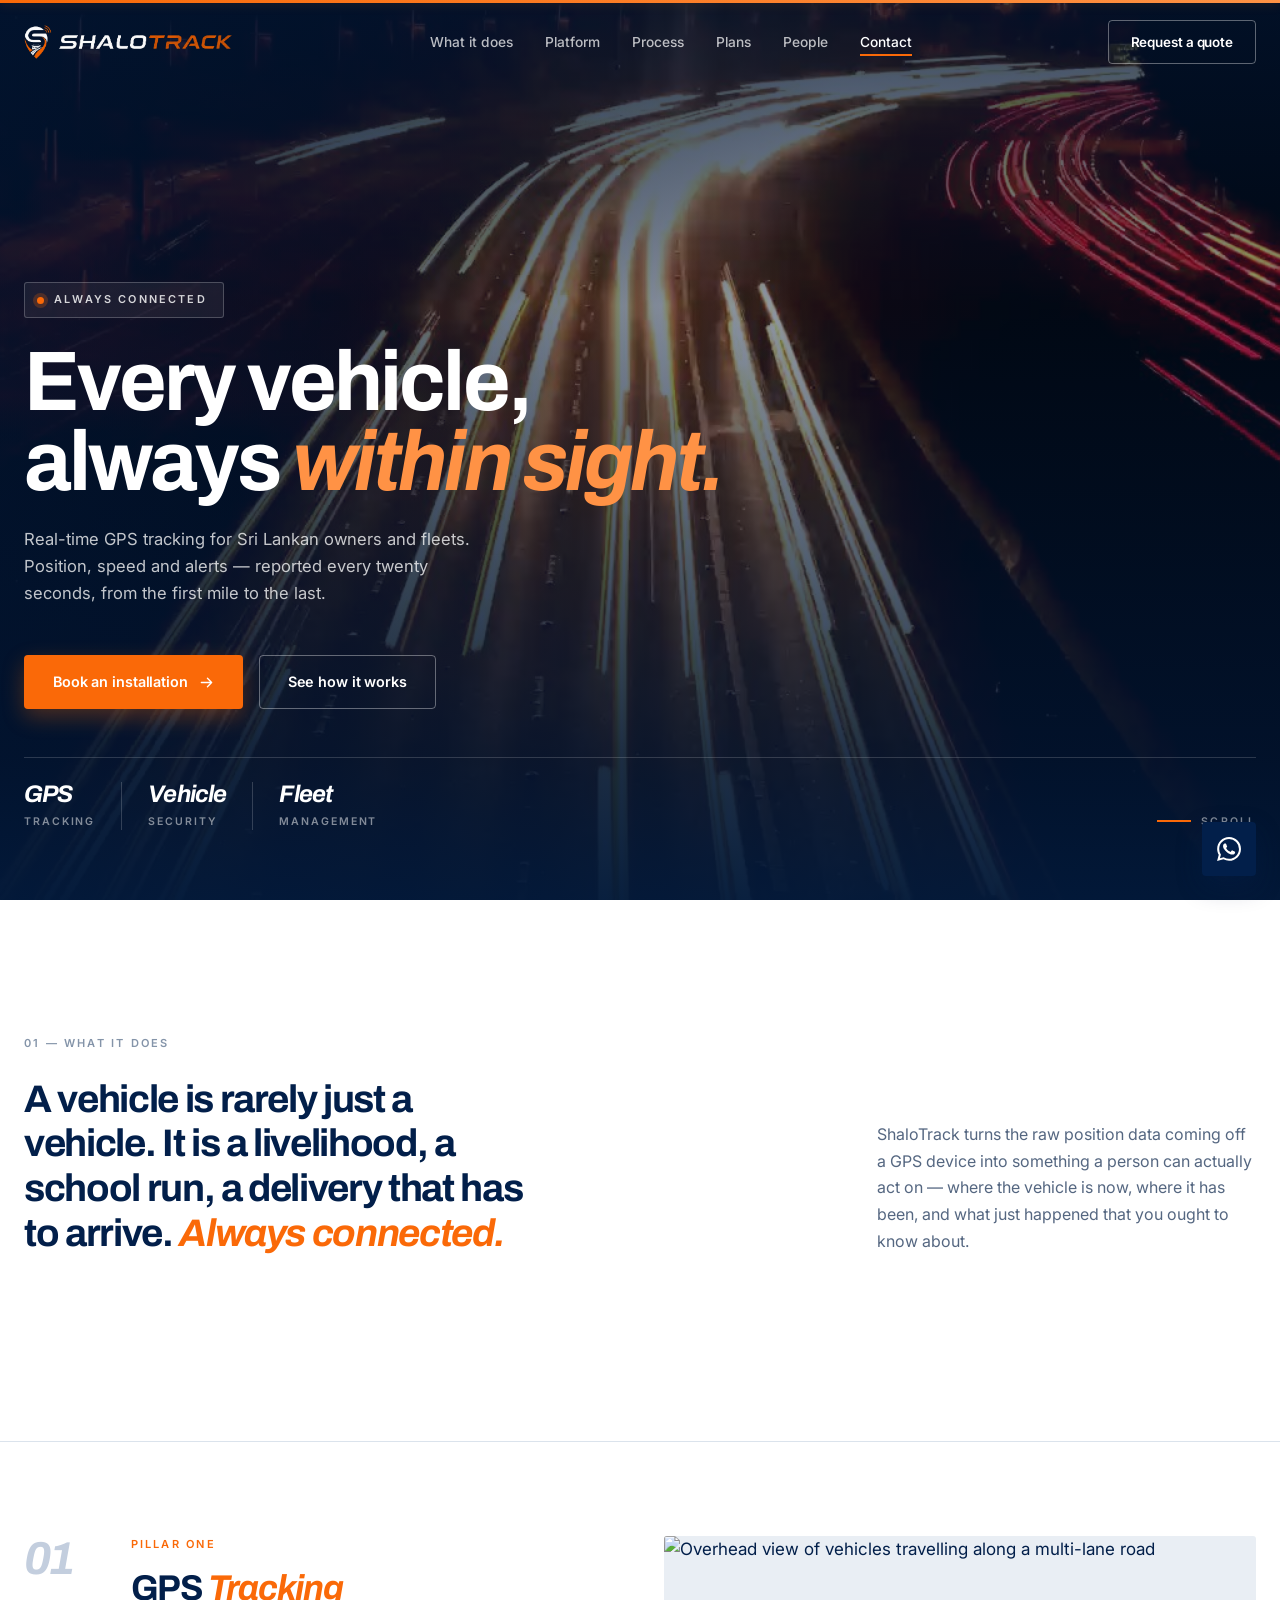
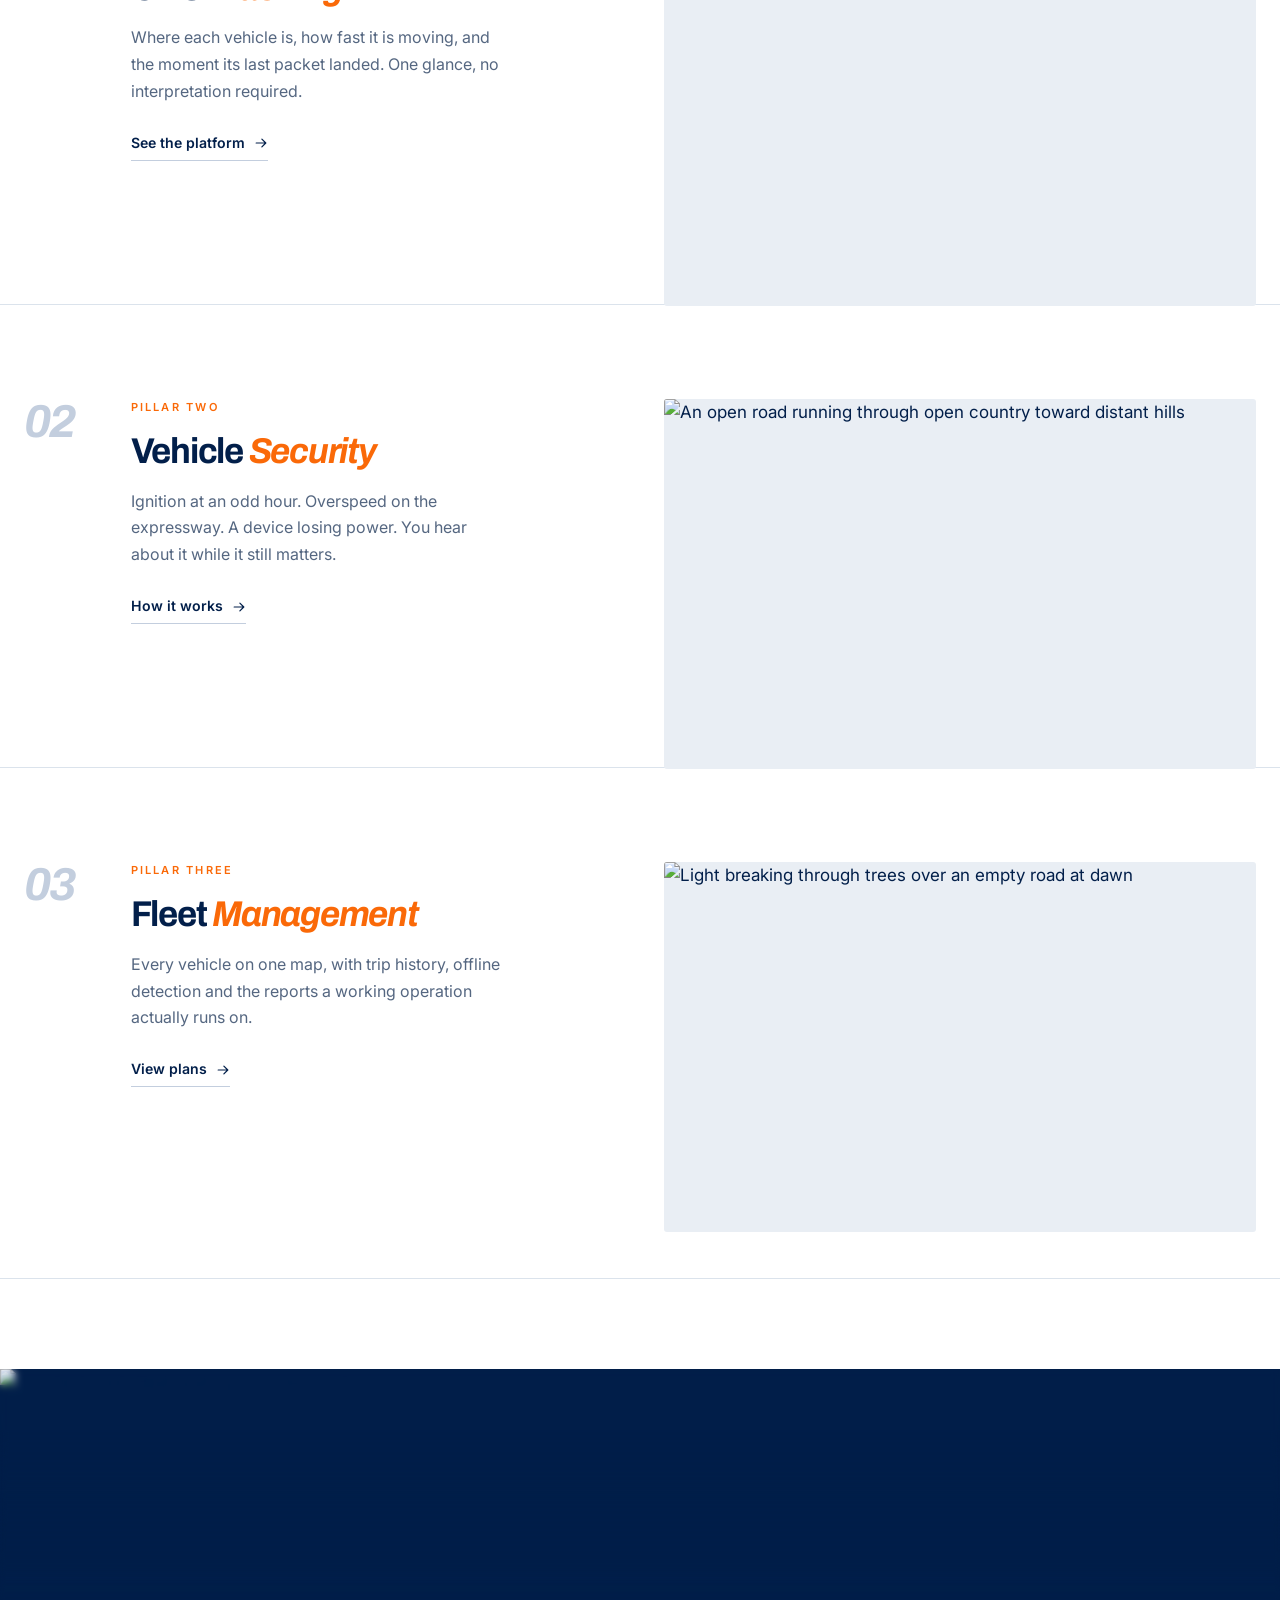
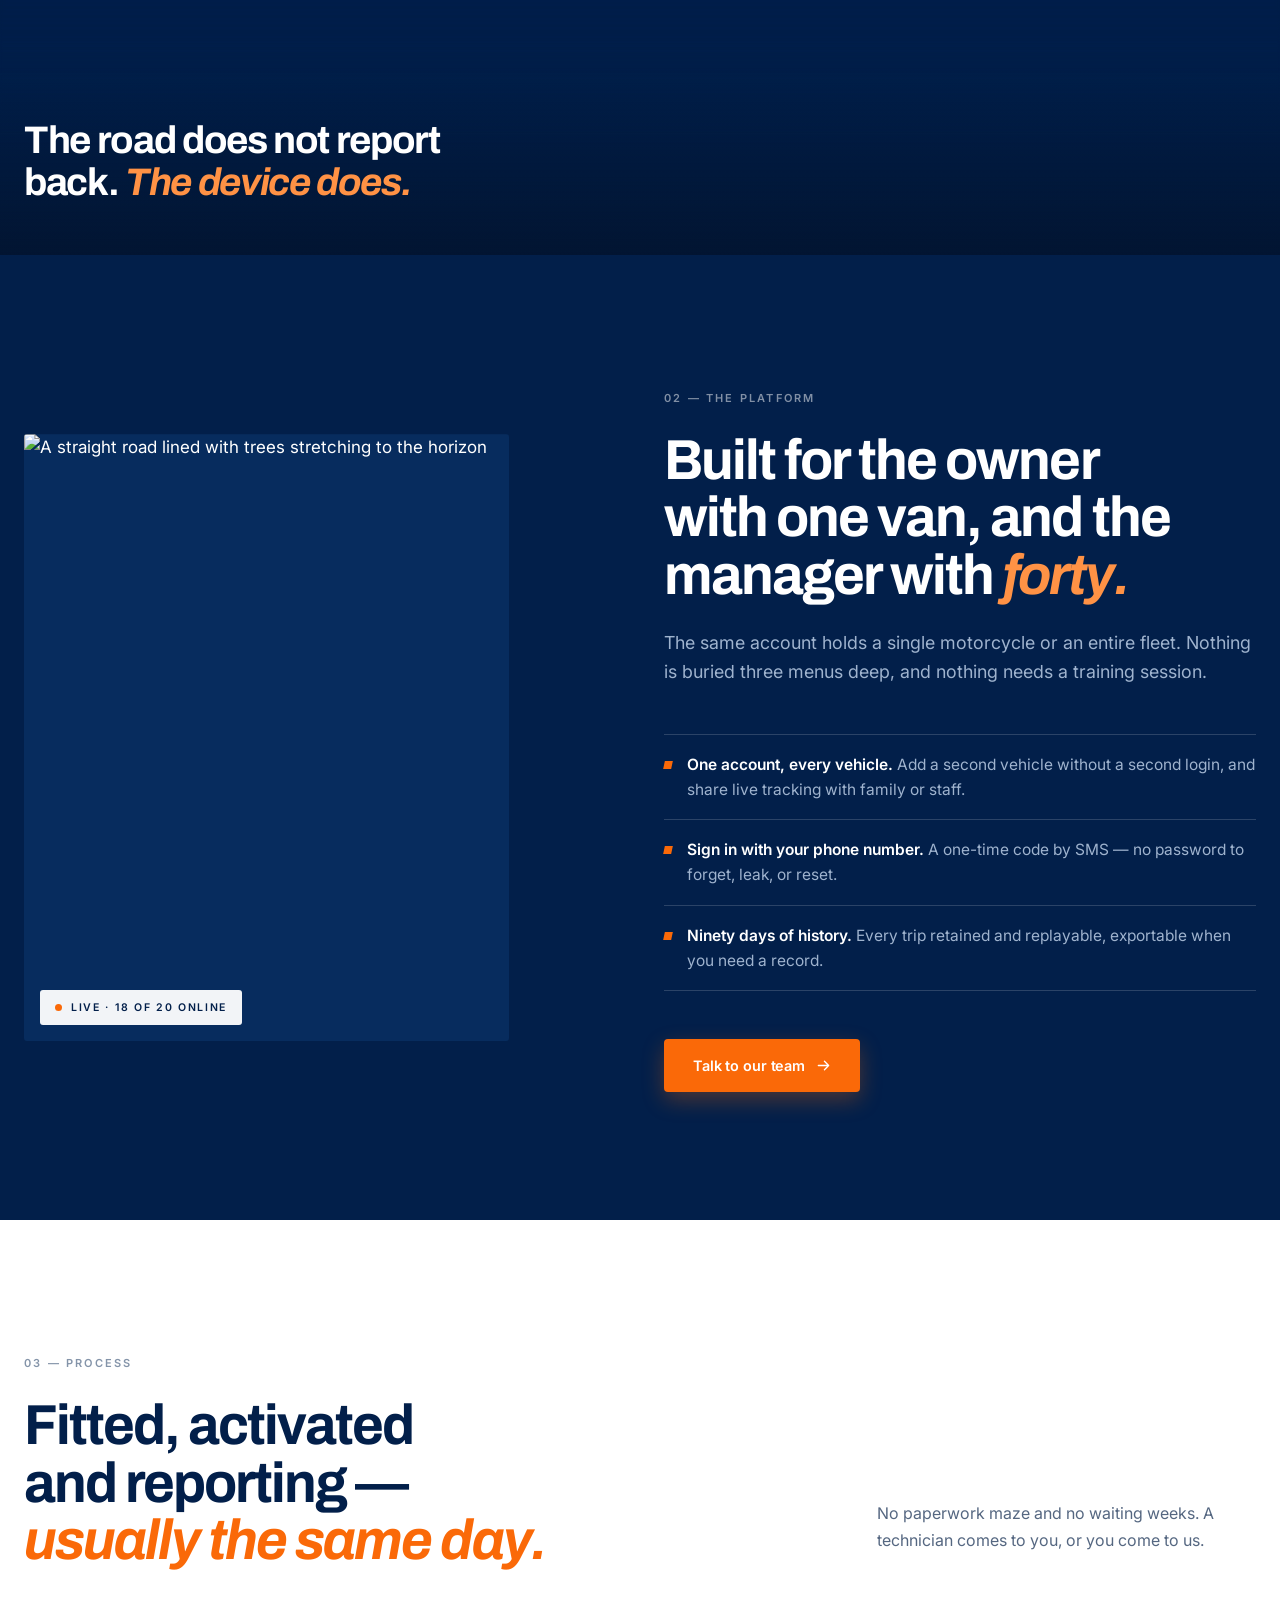
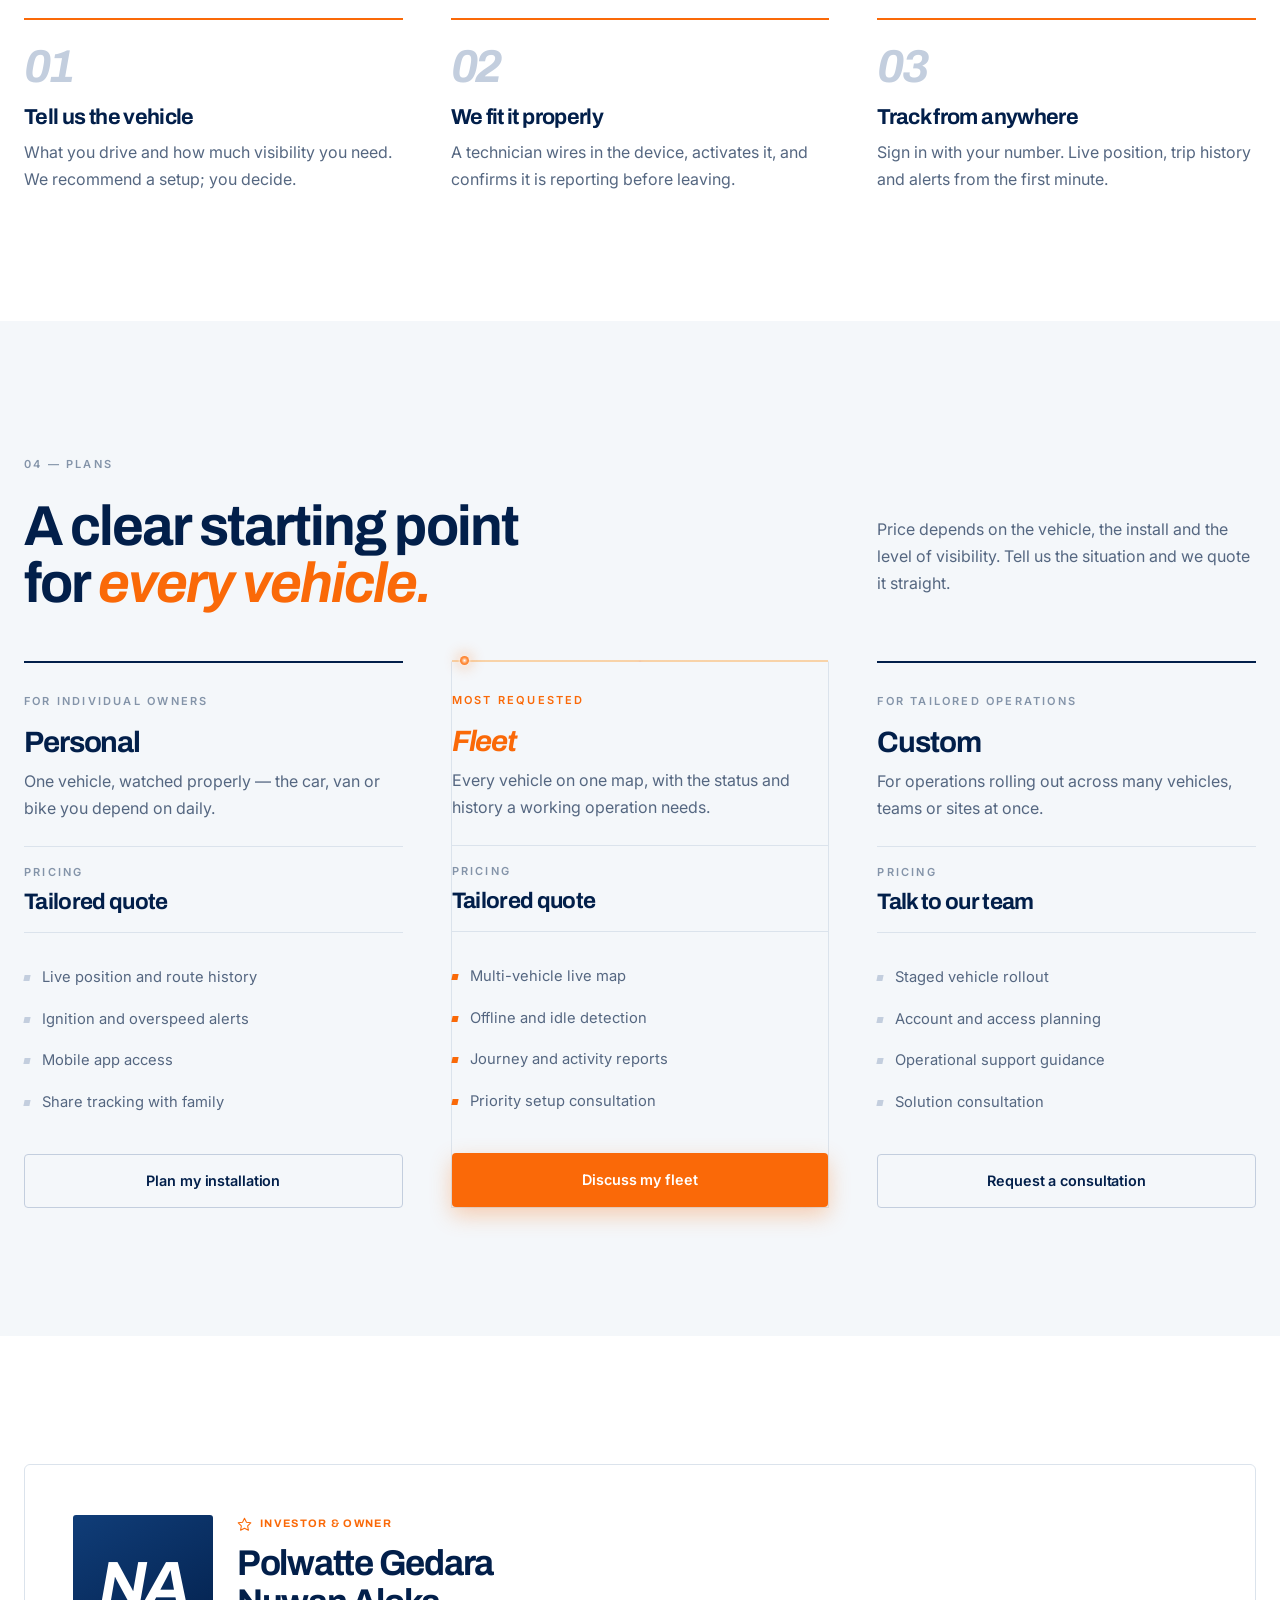
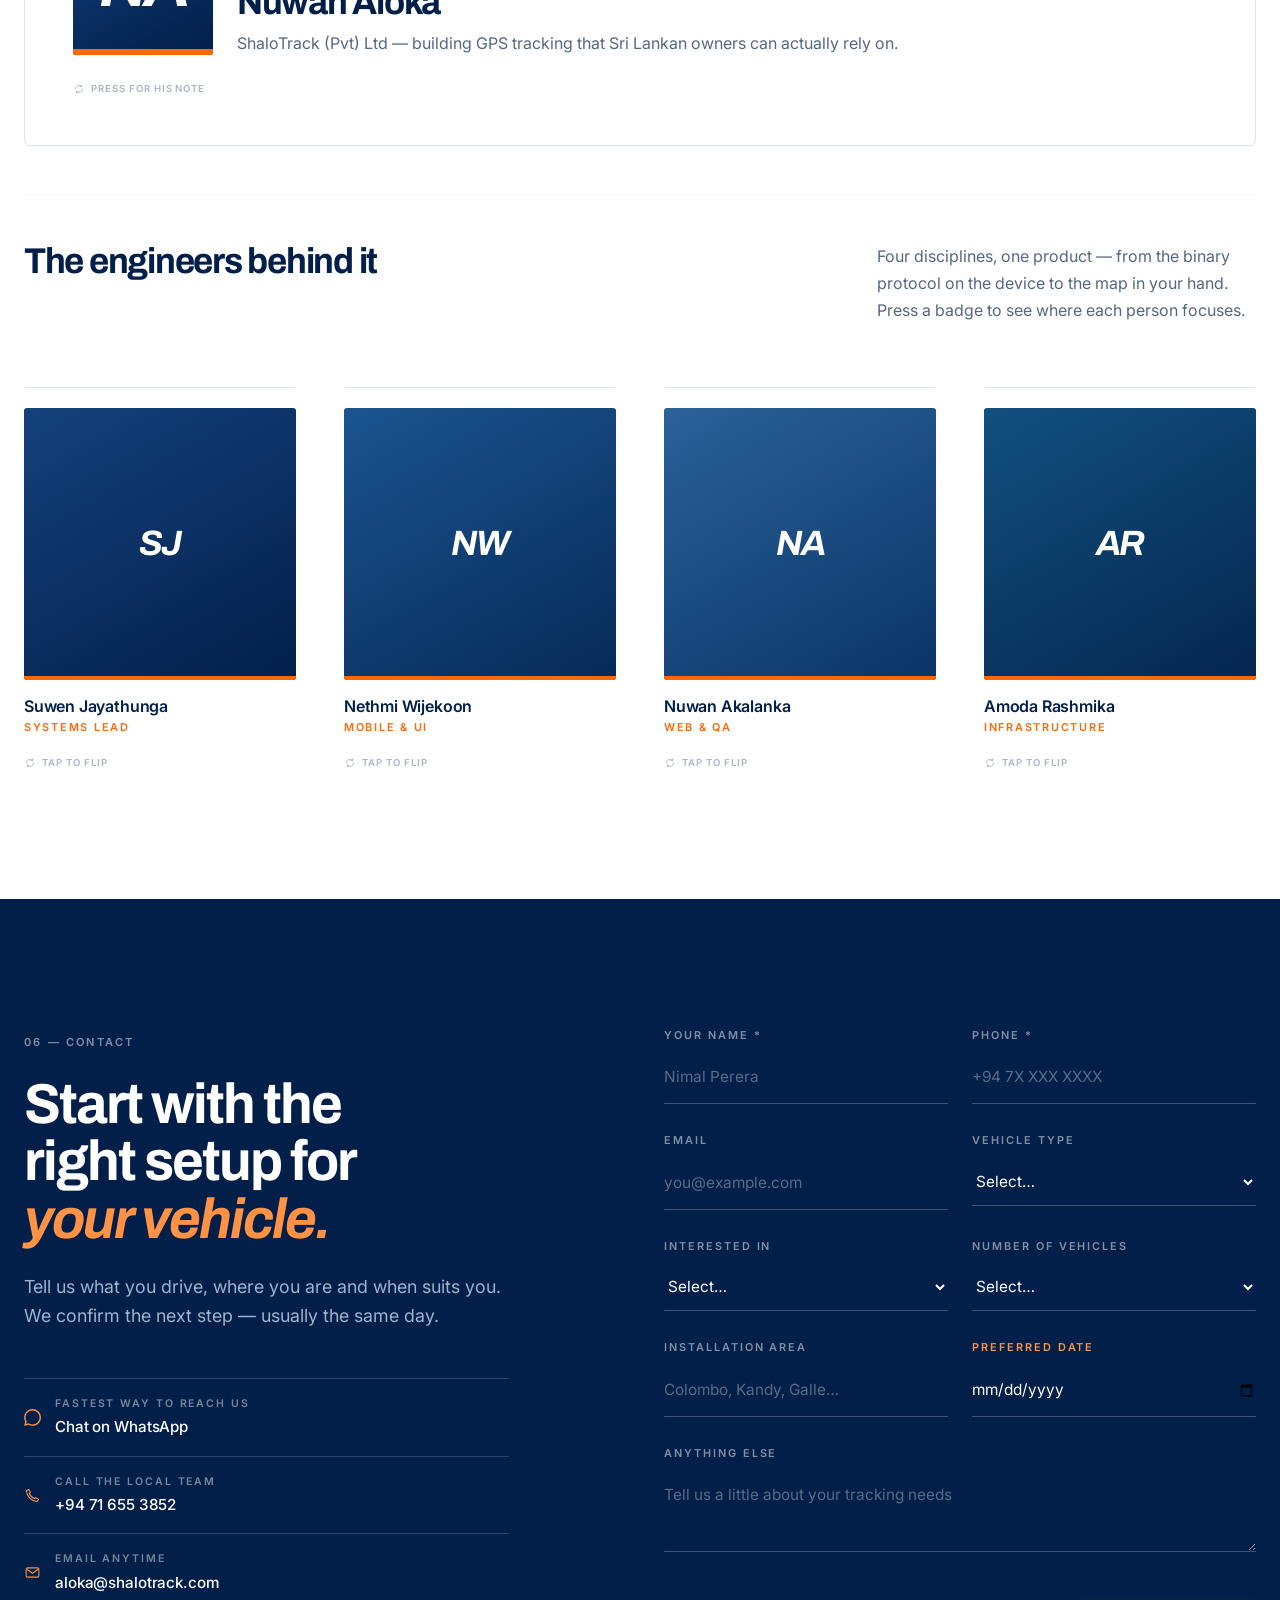
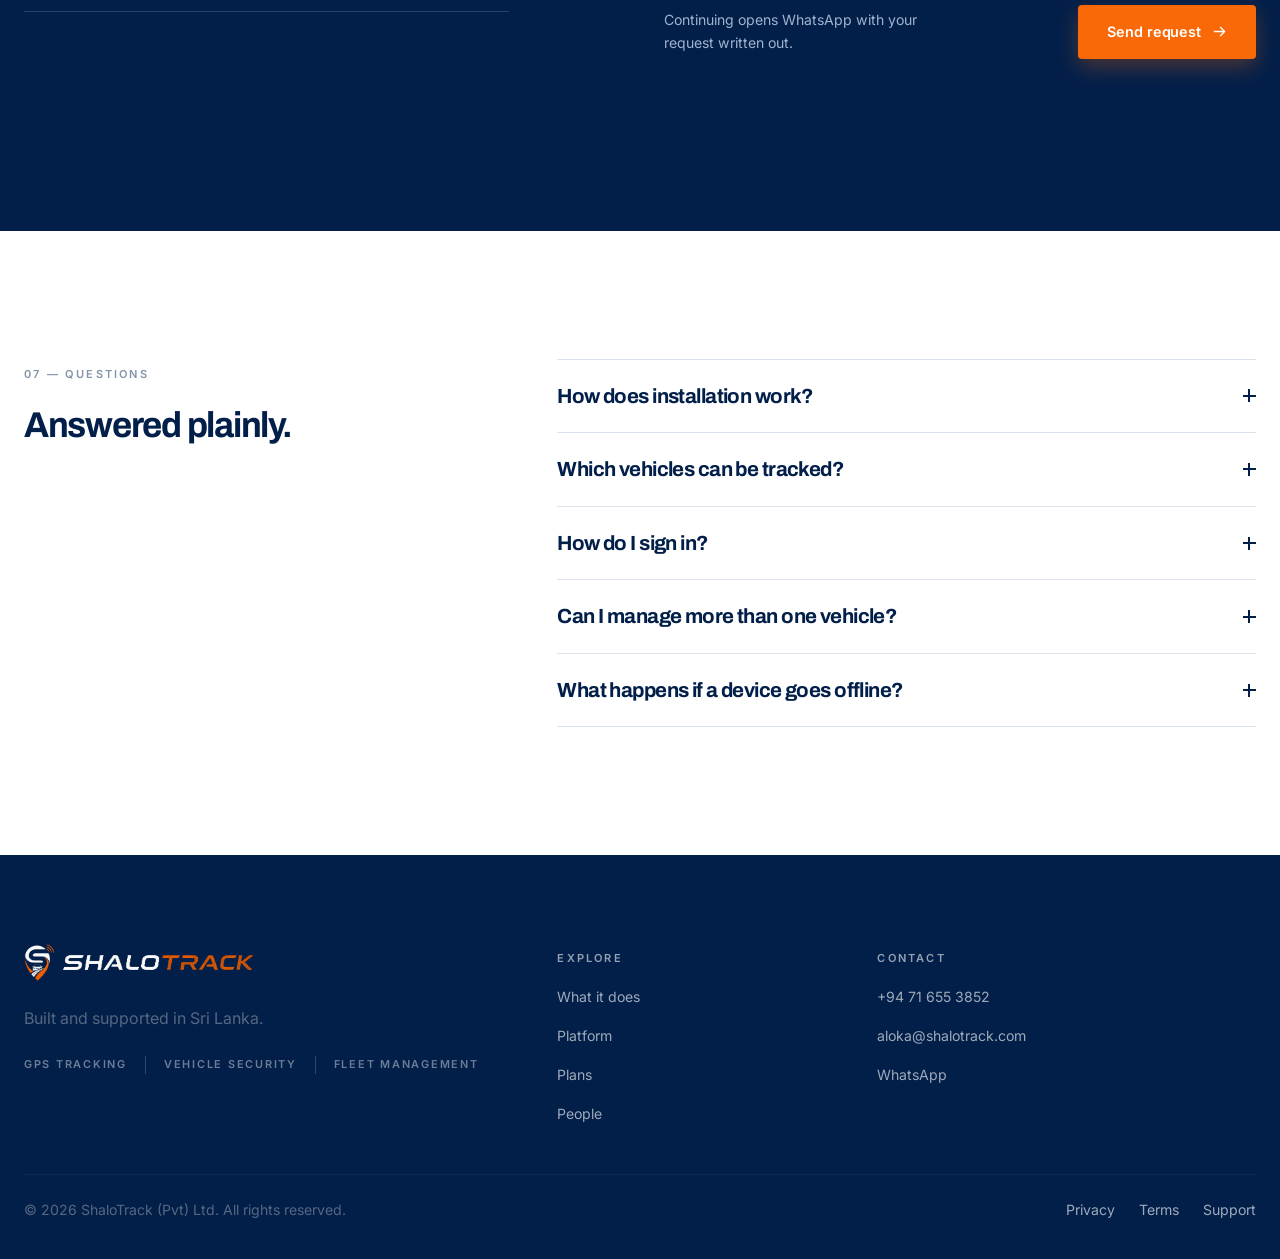
==== commit 1e660bef: "flipable engineers and owner sction" ====
--- a/index.html
+++ b/index.html
@@ -1,665 +1,932 @@
 <!doctype html>
 <html lang="en">
+
 <head>
-<meta charset="UTF-8">
-<meta name="viewport" content="width=device-width, initial-scale=1">
-<meta name="theme-color" content="#021f4a">
-<meta name="description" content="ShaloTrack — real-time GPS tracking, vehicle security and fleet visibility, built and supported in Sri Lanka.">
-<link rel="canonical" href="https://shalotrack.com/">
-<link rel="icon" type="image/png" sizes="32x32" href="IMG/favicon-32.png">
-<link rel="apple-touch-icon" href="IMG/apple-touch-icon.png">
-<meta property="og:image" content="IMG/logo.jpeg">
-<meta property="og:title" content="ShaloTrack — Always Connected">
-<meta property="og:description" content="Real-time GPS tracking, vehicle security and fleet management, built and supported in Sri Lanka.">
-<title>ShaloTrack — GPS Tracking &amp; Vehicle Security, Sri Lanka</title>
-
-<link rel="preconnect" href="https://fonts.googleapis.com">
-<link rel="preconnect" href="https://fonts.gstatic.com" crossorigin>
-<link rel="preconnect" href="https://images.unsplash.com">
-<link href="https://fonts.googleapis.com/css2?family=Archivo:ital,wdth,wght@0,62..125,400..800;1,62..125,400..800&family=Inter:wght@300;400;500;600;700&display=swap" rel="stylesheet">
-<link href="https://cdn.jsdelivr.net/npm/bootstrap@5.3.3/dist/css/bootstrap.min.css" rel="stylesheet" integrity="sha384-QWTKZyjpPEjISv5WaRU9OFeRpok6YctnYmDr5pNlyT2bRjXh0JMhjY6hW+ALEwIH" crossorigin="anonymous">
-<link rel="stylesheet" href="CSS/index.css?v=5">
+  <meta charset="UTF-8">
+  <meta name="viewport" content="width=device-width, initial-scale=1">
+  <meta name="theme-color" content="#021f4a">
+  <meta name="description"
+    content="ShaloTrack — real-time GPS tracking, vehicle security and fleet visibility, built and supported in Sri Lanka.">
+  <link rel="canonical" href="https://shalotrack.com/">
+  <link rel="icon" type="image/png" sizes="32x32" href="IMG/favicon-32.png">
+  <link rel="apple-touch-icon" href="IMG/apple-touch-icon.png">
+  <meta property="og:image" content="IMG/logo.jpeg">
+  <meta property="og:title" content="ShaloTrack — Always Connected">
+  <meta property="og:description"
+    content="Real-time GPS tracking, vehicle security and fleet management, built and supported in Sri Lanka.">
+  <title>ShaloTrack — GPS Tracking &amp; Vehicle Security, Sri Lanka</title>
+
+  <link rel="preconnect" href="https://fonts.googleapis.com">
+  <link rel="preconnect" href="https://fonts.gstatic.com" crossorigin>
+  <link rel="preconnect" href="https://images.unsplash.com">
+  <link
+    href="https://fonts.googleapis.com/css2?family=Archivo:ital,wdth,wght@0,62..125,400..800;1,62..125,400..800&family=Inter:wght@300;400;500;600;700&display=swap"
+    rel="stylesheet">
+  <link href="https://cdn.jsdelivr.net/npm/bootstrap@5.3.3/dist/css/bootstrap.min.css" rel="stylesheet"
+    integrity="sha384-QWTKZyjpPEjISv5WaRU9OFeRpok6YctnYmDr5pNlyT2bRjXh0JMhjY6hW+ALEwIH" crossorigin="anonymous">
+  <link rel="stylesheet" href="CSS/index.css?v=9">
 </head>
+
 <body>
-<div class="scroll-progress" aria-hidden="true"></div>
-
-<!-- ══════ NAV ══════ -->
-<header class="nav" id="nav">
-  <div class="shell nav-in">
-    <a class="wordmark" href="#top"><span class="vh">ShaloTrack — Always Connected</span></a>
-
-    <nav aria-label="Primary">
-      <ul class="nav-menu" id="menu">
-        <li><a href="#what" class="on">What it does</a></li>
-        <li><a href="#platform">Platform</a></li>
-        <li><a href="#process">Process</a></li>
-        <li><a href="#plans">Plans</a></li>
-        <li><a href="#people">People</a></li>
-        <li><a href="#contact">Contact</a></li>
-      </ul>
-    </nav>
-
-    <a class="btn btn-line-paper nav-cta" href="#contact">Request a quote</a>
-
-    <button class="burger" id="burger" type="button" aria-controls="menu" aria-expanded="false" aria-label="Open menu">
-      <span></span><span></span><span></span>
-    </button>
-  </div>
-</header>
-
-<main id="top">
-
-<!-- ══════ HERO ══════ -->
-<section class="hero">
-  <div class="hero-media">
-    <img src="https://images.unsplash.com/photo-1542705959-878ca346eb20?auto=format&amp;fit=crop&amp;w=2400&amp;q=80"
-         alt="Vehicles moving along a highway at dusk, headlights trailing" fetchpriority="high">
-  </div>
-
-  <div class="hero-body">
+  <div class="scroll-progress" aria-hidden="true"></div>
+
+  <!-- ══════ NAV ══════ -->
+  <header class="nav" id="nav">
+    <div class="shell nav-in">
+      <a class="wordmark" href="#top"><span class="vh">ShaloTrack — Always Connected</span></a>
+
+      <nav aria-label="Primary">
+        <ul class="nav-menu" id="menu">
+          <li><a href="#what" class="on">What it does</a></li>
+          <li><a href="#platform">Platform</a></li>
+          <li><a href="#process">Process</a></li>
+          <li><a href="#plans">Plans</a></li>
+          <li><a href="#people">People</a></li>
+          <li><a href="#contact">Contact</a></li>
+        </ul>
+      </nav>
+
+      <a class="btn btn-line-paper nav-cta" href="#contact">Request a quote</a>
+
+      <button class="burger" id="burger" type="button" aria-controls="menu" aria-expanded="false"
+        aria-label="Open menu">
+        <span></span><span></span><span></span>
+      </button>
+    </div>
+  </header>
+
+  <main id="top">
+
+    <!-- ══════ HERO ══════ -->
+    <section class="hero">
+      <div class="hero-media">
+        <video autoplay muted loop playsinline preload="auto" poster="Assets/video/hero-poster.jpg"
+          aria-label="Time-lapse of highway traffic light trails at night">
+          <source src="Assets/video/hero-highway.mp4" type="video/mp4">
+        </video>
+      </div>
+
+      <div class="hero-body">
+        <div class="shell">
+          <div class="row">
+            <div class="col-12 col-lg-11 col-xl-9">
+              <span class="tagline mb-4" data-r><i></i>Always Connected</span>
+              <h1 class="d1 hero-title mb-4" data-r>Every vehicle,<br>always <em>within sight.</em></h1>
+              <p class="hero-sub mb-5" data-r>Real-time GPS tracking for Sri Lankan owners and fleets. Position, speed
+                and alerts — reported every twenty seconds, from the first mile to the last.</p>
+
+              <div class="d-flex flex-wrap gap-3 mb-5" data-r>
+                <a class="btn btn-orange" href="#contact">
+                  Book an installation
+                  <svg viewBox="0 0 16 16" fill="none" aria-hidden="true">
+                    <path d="M2.5 8h11M9 3.5 13.5 8 9 12.5" stroke="currentColor" stroke-width="1.4"
+                      stroke-linecap="round" stroke-linejoin="round" />
+                  </svg>
+                </a>
+                <a class="btn btn-line-paper" href="#platform">See how it works</a>
+              </div>
+            </div>
+          </div>
+
+          <hr class="rule-dk mb-4" data-r>
+
+          <div class="d-flex flex-wrap align-items-end justify-content-between gap-4" data-r>
+            <div class="pillars">
+              <div><b>GPS</b><span>Tracking</span></div>
+              <div><b>Vehicle</b><span>Security</span></div>
+              <div><b>Fleet</b><span>Management</span></div>
+            </div>
+            <span class="scroll-hint"><i></i>Scroll</span>
+          </div>
+        </div>
+      </div>
+    </section>
+
+    <!-- ══════ STATEMENT ══════ -->
+    <section class="section" id="what">
+      <div class="shell">
+        <div class="row g-4 g-lg-5">
+          <div class="col-12 col-lg-7">
+            <span class="label mb-4 d-inline-block" data-r>01 — What it does</span>
+            <p class="statement" data-r>A vehicle is rarely just a vehicle. It is a livelihood, a school run, a delivery
+              that has to arrive. <em>Always connected.</em></p>
+          </div>
+          <div class="col-12 col-lg-4 offset-lg-1 d-flex align-items-end">
+            <p class="body" data-r>ShaloTrack turns the raw position data coming off a GPS device into something a
+              person can actually act on — where the vehicle is now, where it has been, and what just happened that you
+              ought to know about.</p>
+          </div>
+        </div>
+      </div>
+    </section>
+
+    <!-- ══════ CAPABILITIES ══════ -->
+    <section class="section-tight">
+      <div class="shell">
+
+        <article class="cap row g-4 g-lg-5 align-items-start" data-r>
+          <div class="col-12 col-lg-1"><span class="numeral">01</span></div>
+          <div class="col-12 col-lg-4">
+            <span class="label label-orange mb-3 d-block">Pillar one</span>
+            <h3 class="d3 mb-3">GPS <em>Tracking</em></h3>
+            <p class="body mb-4">Where each vehicle is, how fast it is moving, and the moment its last packet landed.
+              One glance, no interpretation required.</p>
+            <a class="tlink" href="#platform">See the platform
+              <svg viewBox="0 0 16 16" fill="none" aria-hidden="true">
+                <path d="M2.5 8h11M9 3.5 13.5 8 9 12.5" stroke="currentColor" stroke-width="1.4" stroke-linecap="round"
+                  stroke-linejoin="round" />
+              </svg>
+            </a>
+          </div>
+          <div class="col-12 col-lg-6 offset-lg-1">
+            <figure class="cap-fig mb-0 wipe">
+              <img
+                src="https://images.unsplash.com/photo-1536099629323-44806c1ea264?auto=format&amp;fit=crop&amp;w=1400&amp;q=80"
+                alt="Overhead view of vehicles travelling along a multi-lane road" loading="lazy">
+            </figure>
+          </div>
+        </article>
+
+        <article class="cap row g-4 g-lg-5 align-items-start" data-r>
+          <div class="col-12 col-lg-1"><span class="numeral">02</span></div>
+          <div class="col-12 col-lg-4">
+            <span class="label label-orange mb-3 d-block">Pillar two</span>
+            <h3 class="d3 mb-3">Vehicle <em>Security</em></h3>
+            <p class="body mb-4">Ignition at an odd hour. Overspeed on the expressway. A device losing power. You hear
+              about it while it still matters.</p>
+            <a class="tlink" href="#process">How it works
+              <svg viewBox="0 0 16 16" fill="none" aria-hidden="true">
+                <path d="M2.5 8h11M9 3.5 13.5 8 9 12.5" stroke="currentColor" stroke-width="1.4" stroke-linecap="round"
+                  stroke-linejoin="round" />
+              </svg>
+            </a>
+          </div>
+          <div class="col-12 col-lg-6 offset-lg-1">
+            <figure class="cap-fig mb-0 wipe">
+              <img
+                src="https://images.unsplash.com/photo-1519817914152-22d216bb9170?auto=format&amp;fit=crop&amp;w=1400&amp;q=80"
+                alt="An open road running through open country toward distant hills" loading="lazy">
+            </figure>
+          </div>
+        </article>
+
+        <article class="cap row g-4 g-lg-5 align-items-start" data-r>
+          <div class="col-12 col-lg-1"><span class="numeral">03</span></div>
+          <div class="col-12 col-lg-4">
+            <span class="label label-orange mb-3 d-block">Pillar three</span>
+            <h3 class="d3 mb-3">Fleet <em>Management</em></h3>
+            <p class="body mb-4">Every vehicle on one map, with trip history, offline detection and the reports a
+              working operation actually runs on.</p>
+            <a class="tlink" href="#plans">View plans
+              <svg viewBox="0 0 16 16" fill="none" aria-hidden="true">
+                <path d="M2.5 8h11M9 3.5 13.5 8 9 12.5" stroke="currentColor" stroke-width="1.4" stroke-linecap="round"
+                  stroke-linejoin="round" />
+              </svg>
+            </a>
+          </div>
+          <div class="col-12 col-lg-6 offset-lg-1">
+            <figure class="cap-fig mb-0 wipe">
+              <img
+                src="https://images.unsplash.com/photo-1470115636492-6d2b56f9146d?auto=format&amp;fit=crop&amp;w=1400&amp;q=80"
+                alt="Light breaking through trees over an empty road at dawn" loading="lazy">
+            </figure>
+          </div>
+        </article>
+
+      </div>
+    </section>
+
+    <!-- ══════ PHOTO BAND ══════ -->
+    <section class="band">
+      <img src="https://images.unsplash.com/photo-1542242476-5a3565835a38?auto=format&amp;fit=crop&amp;w=2400&amp;q=80"
+        alt="A curved road disappearing into low cloud" loading="lazy">
+      <div class="band-blur" aria-hidden="true"><i></i><i></i><i></i><i></i><i></i><i></i></div>
+      <div class="band-cap">
+        <div class="shell">
+          <p class="band-quote mb-0" data-r>The road does not report back. <em>The device does.</em></p>
+        </div>
+      </div>
+    </section>
+
+    <!-- ══════ PLATFORM ══════ -->
+    <section class="section on-navy" id="platform">
+      <div class="shell">
+        <div class="row g-4 g-lg-5 align-items-center">
+
+          <div class="col-12 col-lg-5">
+            <figure class="fig mb-0 wipe" data-r>
+              <img
+                src="https://images.unsplash.com/photo-1486673748761-a8d18475c757?auto=format&amp;fit=crop&amp;w=1200&amp;q=80"
+                alt="A straight road lined with trees stretching to the horizon" loading="lazy">
+              <figcaption class="fig-tag"><i></i>Live · 18 of 20 online</figcaption>
+            </figure>
+          </div>
+
+          <div class="col-12 col-lg-6 offset-lg-1">
+            <span class="label label-paper mb-4 d-inline-block" data-r>02 — The platform</span>
+            <h2 class="d2 mb-4" data-r>Built for the owner with one van, and the manager with <em>forty.</em></h2>
+            <p class="lede mb-5" data-r>The same account holds a single motorcycle or an entire fleet. Nothing is buried
+              three menus deep, and nothing needs a training session.</p>
+
+            <ul class="checks mb-5" data-r>
+              <li><i></i><span><b>One account, every vehicle.</b> Add a second vehicle without a second login, and share
+                  live tracking with family or staff.</span></li>
+              <li><i></i><span><b>Sign in with your phone number.</b> A one-time code by SMS — no password to forget,
+                  leak, or reset.</span></li>
+              <li><i></i><span><b>Ninety days of history.</b> Every trip retained and replayable, exportable when you
+                  need a record.</span></li>
+            </ul>
+
+            <a class="btn btn-orange" href="#contact" data-r>
+              Talk to our team
+              <svg viewBox="0 0 16 16" fill="none" aria-hidden="true">
+                <path d="M2.5 8h11M9 3.5 13.5 8 9 12.5" stroke="currentColor" stroke-width="1.4" stroke-linecap="round"
+                  stroke-linejoin="round" />
+              </svg>
+            </a>
+          </div>
+
+        </div>
+      </div>
+    </section>
+
+    <!-- ══════ PROCESS ══════ -->
+    <section class="section" id="process">
+      <div class="shell">
+        <div class="row g-4 g-lg-5 mb-5">
+          <div class="col-12 col-lg-6">
+            <span class="label mb-4 d-inline-block" data-r>03 — Process</span>
+            <h2 class="d2" data-r>Fitted, activated and reporting — <em>usually the same day.</em></h2>
+          </div>
+          <div class="col-12 col-lg-4 offset-lg-2 d-flex align-items-end">
+            <p class="body" data-r>No paperwork maze and no waiting weeks. A technician comes to you, or you come to us.
+            </p>
+          </div>
+        </div>
+
+        <div class="row g-4 g-lg-5">
+          <div class="col-12 col-md-4">
+            <div class="step" data-r>
+              <span class="numeral">01</span>
+              <h3>Tell us the vehicle</h3>
+              <p class="body mb-0">What you drive and how much visibility you need. We recommend a setup; you decide.
+              </p>
+            </div>
+          </div>
+          <div class="col-12 col-md-4">
+            <div class="step" data-r>
+              <span class="numeral">02</span>
+              <h3>We fit it properly</h3>
+              <p class="body mb-0">A technician wires in the device, activates it, and confirms it is reporting before
+                leaving.</p>
+            </div>
+          </div>
+          <div class="col-12 col-md-4">
+            <div class="step" data-r>
+              <span class="numeral">03</span>
+              <h3>Track from anywhere</h3>
+              <p class="body mb-0">Sign in with your number. Live position, trip history and alerts from the first
+                minute.</p>
+            </div>
+          </div>
+        </div>
+      </div>
+    </section>
+
+    <!-- ══════ PLANS ══════ -->
+    <section class="section on-mist" id="plans">
+      <div class="shell">
+        <div class="row g-4 g-lg-5 mb-5">
+          <div class="col-12 col-lg-6">
+            <span class="label mb-4 d-inline-block" data-r>04 — Plans</span>
+            <h2 class="d2" data-r>A clear starting point for <em>every vehicle.</em></h2>
+          </div>
+          <div class="col-12 col-lg-4 offset-lg-2 d-flex align-items-end">
+            <p class="body" data-r>Price depends on the vehicle, the install and the level of visibility. Tell us the
+              situation and we quote it straight.</p>
+          </div>
+        </div>
+
+        <div class="row g-4 g-lg-5">
+          <div class="col-12 col-md-6 col-lg-4">
+            <article class="plan" data-r>
+              <span class="label mb-3">For individual owners</span>
+              <h3>Personal</h3>
+              <p class="body plan-note mb-0">One vehicle, watched properly — the car, van or bike you depend on daily.
+              </p>
+              <div class="plan-price"><span class="label mb-2 d-block">Pricing</span><b>Tailored quote</b></div>
+              <ul>
+                <li><i></i>Live position and route history</li>
+                <li><i></i>Ignition and overspeed alerts</li>
+                <li><i></i>Mobile app access</li>
+                <li><i></i>Share tracking with family</li>
+              </ul>
+              <a class="btn btn-line" href="#contact" data-interest="Personal">Plan my installation</a>
+            </article>
+          </div>
+
+          <div class="col-12 col-md-6 col-lg-4">
+            <article class="plan pick" data-r>
+              <span class="label label-orange mb-3">Most requested</span>
+              <h3>Fleet</h3>
+              <p class="body plan-note mb-0">Every vehicle on one map, with the status and history a working operation
+                needs.</p>
+              <div class="plan-price"><span class="label mb-2 d-block">Pricing</span><b>Tailored quote</b></div>
+              <ul>
+                <li><i></i>Multi-vehicle live map</li>
+                <li><i></i>Offline and idle detection</li>
+                <li><i></i>Journey and activity reports</li>
+                <li><i></i>Priority setup consultation</li>
+              </ul>
+              <a class="btn btn-orange" href="#contact" data-interest="Fleet">Discuss my fleet</a>
+            </article>
+          </div>
+
+          <div class="col-12 col-md-6 col-lg-4">
+            <article class="plan" data-r>
+              <span class="label mb-3">For tailored operations</span>
+              <h3>Custom</h3>
+              <p class="body plan-note mb-0">For operations rolling out across many vehicles, teams or sites at once.
+              </p>
+              <div class="plan-price"><span class="label mb-2 d-block">Pricing</span><b>Talk to our team</b></div>
+              <ul>
+                <li><i></i>Staged vehicle rollout</li>
+                <li><i></i>Account and access planning</li>
+                <li><i></i>Operational support guidance</li>
+                <li><i></i>Solution consultation</li>
+              </ul>
+              <a class="btn btn-line" href="#contact" data-interest="Custom">Request a consultation</a>
+            </article>
+          </div>
+        </div>
+      </div>
+    </section>
+
+    <!-- ══════ PEOPLE ══════ -->
+    <section class="section" id="people">
+      <div class="shell">
+
+        <div class="flipcard owner-flip mb-5" data-r>
+          <button class="flip" type="button" aria-pressed="false"
+            aria-label="Polwatte Gedara Nuwan Aloka, Investor and Owner. Press to read his note on why ShaloTrack exists.">
+            <div class="flip-inner">
+
+              <div class="flip-face owner-face-front">
+                <div class="row align-items-center g-4">
+                  <div class="col-12 col-md-auto">
+                    <div class="mono">NA</div>
+                  </div>
+                  <div class="col-12 col-md">
+                    <div class="owner-role"><svg viewBox="0 0 20 20" fill="none" aria-hidden="true">
+                        <path
+                          d="M10 1.6l2.6 5.3 5.8.85-4.2 4.1.99 5.8-5.19-2.73-5.2 2.73.99-5.8-4.2-4.1 5.8-.85L10 1.6Z"
+                          stroke="currentColor" stroke-width="1.4" stroke-linejoin="round" />
+                      </svg>Investor &amp; Owner</div>
+                    <h2 class="d3 mb-2">Polwatte Gedara<br>Nuwan Aloka</h2>
+                    <p class="body mb-0">ShaloTrack (Pvt) Ltd — building GPS tracking that Sri Lankan owners can
+                      actually rely on.</p>
+                  </div>
+                </div>
+                <span class="flip-cue"><svg viewBox="0 0 20 20" fill="none" aria-hidden="true">
+                    <path d="M4 10a6 6 0 0 1 10.2-4.24M16 10a6 6 0 0 1-10.2 4.24M14.2 3.4v2.6h-2.6M5.8 16.6V14h2.6"
+                      stroke="currentColor" stroke-width="1.5" stroke-linecap="round" stroke-linejoin="round" />
+                  </svg>Press for his note</span>
+              </div>
+
+              <div class="flip-face owner-face-back">
+                <span class="badge-id">ID · 001 — FOUNDER</span>
+                <p class="owner-quote">“Fleet-grade visibility shouldn't be something only large companies can afford.
+                  <em>Every owner in this country deserves to know where their vehicle is.</em>”</p>
+                <div class="badge-sign">
+                  <span class="badge-sign-name">P. G. Nuwan Aloka</span>
+                  <span class="badge-sign-role">ShaloTrack (Pvt) Ltd — built and supported in Sri Lanka</span>
+                </div>
+              </div>
+
+            </div>
+          </button>
+        </div>
+
+        <hr class="rule mb-5">
+
+        <div class="row g-4 g-lg-5 mb-5">
+          <div class="col-12 col-lg-6">
+            <h2 class="d3" data-r>The engineers behind it</h2>
+          </div>
+          <div class="col-12 col-lg-4 offset-lg-2 d-flex align-items-end">
+            <p class="body" data-r>Four disciplines, one product — from the binary protocol on the device to the map in
+              your hand. Press a badge to see where each person focuses.</p>
+          </div>
+        </div>
+
+        <div class="row g-4 g-lg-5 people-grid">
+
+          <div class="col-6 col-lg-3">
+            <div class="flipcard" data-r>
+              <button class="flip" type="button" aria-pressed="false"
+                aria-label="Suwen Jayathunga, Systems Lead. Press to see focus areas.">
+                <div class="flip-inner">
+                  <div class="flip-face flip-front">
+                    <div class="person-av av-1">SJ</div>
+                    <h3>Suwen Jayathunga</h3>
+                    <span class="role">Systems Lead</span>
+                    <span class="flip-cue"><svg viewBox="0 0 20 20" fill="none" aria-hidden="true">
+                        <path d="M4 10a6 6 0 0 1 10.2-4.24M16 10a6 6 0 0 1-10.2 4.24M14.2 3.4v2.6h-2.6M5.8 16.6V14h2.6"
+                          stroke="currentColor" stroke-width="1.5" stroke-linecap="round" stroke-linejoin="round" />
+                      </svg>Tap to flip</span>
+                  </div>
+                  <div class="flip-face flip-back">
+                    <span class="badge-id">ID · 002</span>
+                    <span class="badge-role">Systems Lead</span>
+                    <div class="flip-tags">
+                      <span>TCP Gateway</span><span>.NET API</span><span>Android Backend</span><span>Systems
+                        Architecture</span>
+                    </div>
+                    <p class="flip-note">Owns the path a packet takes from device to screen.</p>
+                  </div>
+                </div>
+              </button>
+            </div>
+          </div>
+
+          <div class="col-6 col-lg-3">
+            <div class="flipcard" data-r>
+              <button class="flip" type="button" aria-pressed="false"
+                aria-label="Nethmi Wijekoon, Mobile and UI. Press to see focus areas.">
+                <div class="flip-inner">
+                  <div class="flip-face flip-front">
+                    <div class="person-av av-2">NW</div>
+                    <h3>Nethmi Wijekoon</h3>
+                    <span class="role">Mobile &amp; UI</span>
+                    <span class="flip-cue"><svg viewBox="0 0 20 20" fill="none" aria-hidden="true">
+                        <path d="M4 10a6 6 0 0 1 10.2-4.24M16 10a6 6 0 0 1-10.2 4.24M14.2 3.4v2.6h-2.6M5.8 16.6V14h2.6"
+                          stroke="currentColor" stroke-width="1.5" stroke-linecap="round" stroke-linejoin="round" />
+                      </svg>Tap to flip</span>
+                  </div>
+                  <div class="flip-face flip-back">
+                    <span class="badge-id">ID · 003</span>
+                    <span class="badge-role">Mobile &amp; UI</span>
+                    <div class="flip-tags">
+                      <span>Android UI/UX</span><span>Interaction Design</span><span>Quality Assurance</span>
+                    </div>
+                    <p class="flip-note">The Android experience — interface, interaction and the quality bar for what
+                      ships.</p>
+                  </div>
+                </div>
+              </button>
+            </div>
+          </div>
+
+          <div class="col-6 col-lg-3">
+            <div class="flipcard" data-r>
+              <button class="flip" type="button" aria-pressed="false"
+                aria-label="Nuwan Akalanka, Web and QA. Press to see focus areas.">
+                <div class="flip-inner">
+                  <div class="flip-face flip-front">
+                    <div class="person-av av-3">NA</div>
+                    <h3>Nuwan Akalanka</h3>
+                    <span class="role">Web &amp; QA</span>
+                    <span class="flip-cue"><svg viewBox="0 0 20 20" fill="none" aria-hidden="true">
+                        <path d="M4 10a6 6 0 0 1 10.2-4.24M16 10a6 6 0 0 1-10.2 4.24M14.2 3.4v2.6h-2.6M5.8 16.6V14h2.6"
+                          stroke="currentColor" stroke-width="1.5" stroke-linecap="round" stroke-linejoin="round" />
+                      </svg>Tap to flip</span>
+                  </div>
+                  <div class="flip-face flip-back">
+                    <span class="badge-id">ID · 004</span>
+                    <span class="badge-role">Web &amp; QA</span>
+                    <div class="flip-tags">
+                      <span>Admin Portal (Laravel)</span><span>Web UI/UX</span><span>Quality Assurance</span>
+                    </div>
+                    <p class="flip-note">The admin portal and web interfaces, plus the testing that keeps releases
+                      honest.</p>
+                  </div>
+                </div>
+              </button>
+            </div>
+          </div>
+
+          <div class="col-6 col-lg-3">
+            <div class="flipcard" data-r>
+              <button class="flip" type="button" aria-pressed="false"
+                aria-label="Amoda Rashmika, Infrastructure. Press to see focus areas.">
+                <div class="flip-inner">
+                  <div class="flip-face flip-front">
+                    <div class="person-av av-4">AR</div>
+                    <h3>Amoda Rashmika</h3>
+                    <span class="role">Infrastructure</span>
+                    <span class="flip-cue"><svg viewBox="0 0 20 20" fill="none" aria-hidden="true">
+                        <path d="M4 10a6 6 0 0 1 10.2-4.24M16 10a6 6 0 0 1-10.2 4.24M14.2 3.4v2.6h-2.6M5.8 16.6V14h2.6"
+                          stroke="currentColor" stroke-width="1.5" stroke-linecap="round" stroke-linejoin="round" />
+                      </svg>Tap to flip</span>
+                  </div>
+                  <div class="flip-face flip-back">
+                    <span class="badge-id">ID · 005</span>
+                    <span class="badge-role">Infrastructure</span>
+                    <div class="flip-tags">
+                      <span>Cloud Infrastructure</span><span>DevOps / SRE</span><span>Security &amp; Network</span>
+                    </div>
+                    <p class="flip-note">Cloud, deployment and monitoring. Keeps the platform reachable at three in the
+                      morning.</p>
+                  </div>
+                </div>
+              </button>
+            </div>
+          </div>
+
+        </div>
+      </div>
+    </section>
+
+    <!-- ══════ CONTACT ══════ -->
+    <section class="section on-navy" id="contact">
+      <div class="shell">
+        <div class="row g-4 g-lg-5">
+
+          <div class="col-12 col-lg-5">
+            <span class="label label-paper mb-4 d-inline-block" data-r>06 — Contact</span>
+            <h2 class="d2 mb-4" data-r>Start with the right setup for <em>your vehicle.</em></h2>
+            <p class="lede mb-5" data-r>Tell us what you drive, where you are and when suits you. We confirm the next
+              step — usually the same day.</p>
+
+            <div data-r>
+              <a class="contact-line" href="https://wa.me/94716553852" target="_blank" rel="noopener noreferrer">
+                <svg viewBox="0 0 24 24" fill="currentColor" aria-hidden="true">
+                  <path
+                    d="M20.5 3.5A11.9 11.9 0 0 0 12.08 0C5.52 0 .18 5.34.18 11.9c0 2.1.55 4.14 1.59 5.94L.08 24l6.31-1.65a11.8 11.8 0 0 0 5.69 1.45c6.56 0 11.9-5.34 11.9-11.9 0-3.18-1.24-6.17-3.48-8.4Zm-8.42 18.3a9.86 9.86 0 0 1-5.03-1.38l-.36-.21-3.74.98 1-3.65-.24-.38a9.86 9.86 0 0 1-1.51-5.26c0-5.45 4.44-9.89 9.89-9.89a9.83 9.83 0 0 1 9.88 9.89c0 5.45-4.44 9.9-9.89 9.9Z" />
+                </svg>
+                <span class="flex-grow-1"><span class="cl-k">Fastest way to reach us</span><b>Chat on
+                    WhatsApp</b></span>
+              </a>
+              <a class="contact-line" href="tel:+94716553852">
+                <svg viewBox="0 0 24 24" fill="none" aria-hidden="true">
+                  <path
+                    d="M6.9 3.5 4.5 4.7c-.8.4-1.2 1.3-1 2.15C5.1 13.4 10.6 18.9 17.15 20.5c.85.2 1.75-.2 2.15-1l1.2-2.4-4.05-2.05-1.35 1.5a13.2 13.2 0 0 1-7.65-7.65l1.5-1.35L6.9 3.5Z"
+                    stroke="currentColor" stroke-width="1.5" stroke-linejoin="round" />
+                </svg>
+                <span class="flex-grow-1"><span class="cl-k">Call the local team</span><b>+94 71 655 3852</b></span>
+              </a>
+              <a class="contact-line" href="mailto:aloka@shalotrack.com">
+                <svg viewBox="0 0 24 24" fill="none" aria-hidden="true">
+                  <rect x="3" y="5.5" width="18" height="13" rx="2" stroke="currentColor" stroke-width="1.5" />
+                  <path d="m4 7.5 8 5.5 8-5.5" stroke="currentColor" stroke-width="1.5" stroke-linejoin="round" />
+                </svg>
+                <span class="flex-grow-1"><span class="cl-k">Email anytime</span><b>aloka@shalotrack.com</b></span>
+              </a>
+            </div>
+          </div>
+
+          <div class="col-12 col-lg-6 offset-lg-1">
+            <form id="form" novalidate data-r>
+              <div class="row g-4">
+                <div class="col-12 col-sm-6 field">
+                  <label for="name">Your name *</label>
+                  <input id="name" name="name" type="text" autocomplete="name" placeholder="Nimal Perera" required>
+                </div>
+                <div class="col-12 col-sm-6 field">
+                  <label for="phone">Phone *</label>
+                  <input id="phone" name="phone" type="tel" autocomplete="tel" placeholder="+94 7X XXX XXXX" required>
+                </div>
+                <div class="col-12 col-sm-6 field">
+                  <label for="email">Email</label>
+                  <input id="email" name="email" type="email" autocomplete="email" placeholder="you@example.com">
+                </div>
+                <div class="col-12 col-sm-6 field">
+                  <label for="vehicle">Vehicle type</label>
+                  <select id="vehicle" name="vehicle">
+                    <option value="">Select…</option>
+                    <option>Car / SUV</option>
+                    <option>Motorcycle / Scooter</option>
+                    <option>Three-wheeler</option>
+                    <option>Van / Lorry</option>
+                    <option>Bus / Heavy vehicle</option>
+                    <option>Fleet — multiple vehicles</option>
+                  </select>
+                </div>
+                <div class="col-12 col-sm-6 field">
+                  <label for="interest">Interested in</label>
+                  <select id="interest" name="interest">
+                    <option value="">Select…</option>
+                    <option>Personal</option>
+                    <option>Fleet</option>
+                    <option>Custom</option>
+                    <option>Device renewal / support</option>
+                  </select>
+                </div>
+                <div class="col-12 col-sm-6 field">
+                  <label for="count">Number of vehicles</label>
+                  <select id="count" name="count">
+                    <option value="">Select…</option>
+                    <option>1 vehicle</option>
+                    <option>2–5 vehicles</option>
+                    <option>6–20 vehicles</option>
+                    <option>21–50 vehicles</option>
+                    <option>More than 50</option>
+                  </select>
+                </div>
+                <div class="col-12 col-sm-6 field">
+                  <label for="area">Installation area</label>
+                  <input id="area" name="area" type="text" autocomplete="address-level2"
+                    placeholder="Colombo, Kandy, Galle…">
+                </div>
+                <div class="col-12 col-sm-6 field">
+                  <label for="date">Preferred date</label>
+                  <input id="date" name="date" type="date">
+                </div>
+                <div class="col-12 field">
+                  <label for="msg">Anything else</label>
+                  <textarea id="msg" name="msg" rows="2"
+                    placeholder="Tell us a little about your tracking needs"></textarea>
+                </div>
+
+                <div class="col-12 d-flex flex-wrap align-items-center justify-content-between gap-3 pt-3">
+                  <p class="small mb-0" style="max-width:30ch;">Continuing opens WhatsApp with your request written out.
+                  </p>
+                  <button class="btn btn-orange" type="submit">
+                    Send request
+                    <svg viewBox="0 0 16 16" fill="none" aria-hidden="true">
+                      <path d="M2.5 8h11M9 3.5 13.5 8 9 12.5" stroke="currentColor" stroke-width="1.4"
+                        stroke-linecap="round" stroke-linejoin="round" />
+                    </svg>
+                  </button>
+                </div>
+                <div class="col-12">
+                  <p class="form-msg mb-0" id="formMsg" aria-live="polite"></p>
+                </div>
+              </div>
+            </form>
+          </div>
+
+        </div>
+      </div>
+    </section>
+
+    <!-- ══════ FAQ ══════ -->
+    <section class="section" id="faq">
+      <div class="shell">
+        <div class="row g-4 g-lg-5">
+          <div class="col-12 col-lg-4">
+            <span class="label mb-4 d-inline-block" data-r>07 — Questions</span>
+            <h2 class="d3" data-r>Answered plainly.</h2>
+          </div>
+          <div class="col-12 col-lg-7 offset-lg-1">
+            <div class="faq" data-r>
+              <details>
+                <summary>How does installation work?</summary>
+                <div class="ans">
+                  <p class="body mb-0">A technician fits the device at your location or our service point. It is wired
+                    in, activated and linked to your account before they leave. Most installations take under an hour.
+                  </p>
+                </div>
+              </details>
+              <details>
+                <summary>Which vehicles can be tracked?</summary>
+                <div class="ans">
+                  <p class="body mb-0">Cars, SUVs, motorcycles, scooters, three-wheelers, vans, lorries, buses, heavy
+                    vehicles and mixed fleets. If you are unsure what suits yours, send the details and we advise before
+                    quoting.</p>
+                </div>
+              </details>
+              <details>
+                <summary>How do I sign in?</summary>
+                <div class="ans">
+                  <p class="body mb-0">With your phone number. We send a one-time code by SMS, so there is no password
+                    to forget or leak. Email verification is available as a second option.</p>
+                </div>
+              </details>
+              <details>
+                <summary>Can I manage more than one vehicle?</summary>
+                <div class="ans">
+                  <p class="body mb-0">Yes. One account holds as many vehicles as you need, and you can share live
+                    tracking for a single vehicle with family or staff without giving away access to the rest.</p>
+                </div>
+              </details>
+              <details>
+                <summary>What happens if a device goes offline?</summary>
+                <div class="ans">
+                  <p class="body mb-0">Your account shows the last confirmed position and time, and flags the vehicle as
+                    offline so you can follow up. Usually it is underground parking, a disconnected power feed, or an
+                    area with no mobile coverage.</p>
+                </div>
+              </details>
+            </div>
+          </div>
+        </div>
+      </div>
+    </section>
+
+  </main>
+
+  <!-- ══════ FOOTER ══════ -->
+  <footer class="foot">
     <div class="shell">
-      <div class="row">
-        <div class="col-12 col-lg-11 col-xl-9">
-          <span class="tagline mb-4" data-r><i></i>Always Connected</span>
-          <h1 class="d1 hero-title mb-4" data-r>Every vehicle,<br>always <em>within sight.</em></h1>
-          <p class="hero-sub mb-5" data-r>Real-time GPS tracking for Sri Lankan owners and fleets. Position, speed and alerts — reported every twenty seconds, from the first mile to the last.</p>
-
-          <div class="d-flex flex-wrap gap-3 mb-5" data-r>
-            <a class="btn btn-orange" href="#contact">
-              Book an installation
-              <svg viewBox="0 0 16 16" fill="none" aria-hidden="true"><path d="M2.5 8h11M9 3.5 13.5 8 9 12.5" stroke="currentColor" stroke-width="1.4" stroke-linecap="round" stroke-linejoin="round"/></svg>
-            </a>
-            <a class="btn btn-line-paper" href="#platform">See how it works</a>
-          </div>
-        </div>
-      </div>
-
-      <hr class="rule-dk mb-4" data-r>
-
-      <div class="d-flex flex-wrap align-items-end justify-content-between gap-4" data-r>
-        <div class="pillars">
-          <div><b>GPS</b><span>Tracking</span></div>
-          <div><b>Vehicle</b><span>Security</span></div>
-          <div><b>Fleet</b><span>Management</span></div>
-        </div>
-        <span class="scroll-hint"><i></i>Scroll</span>
+      <div class="row g-4 g-lg-5 mb-5">
+        <div class="col-12 col-lg-5">
+          <a class="wordmark mb-4" href="#top"><span class="vh">ShaloTrack</span></a>
+          <p class="body mb-4" style="max-width:34ch;">Built and supported in Sri Lanka.</p>
+          <div class="foot-pillars"><span>GPS Tracking</span><span>Vehicle Security</span><span>Fleet Management</span>
+          </div>
+        </div>
+        <div class="col-6 col-lg-3">
+          <div class="label label-paper col-label">Explore</div>
+          <div class="d-flex flex-column gap-3">
+            <a href="#what">What it does</a>
+            <a href="#platform">Platform</a>
+            <a href="#plans">Plans</a>
+            <a href="#people">People</a>
+          </div>
+        </div>
+        <div class="col-6 col-lg-4">
+          <div class="label label-paper col-label">Contact</div>
+          <div class="d-flex flex-column gap-3">
+            <a href="tel:+94716553852">+94 71 655 3852</a>
+            <a href="mailto:aloka@shalotrack.com">aloka@shalotrack.com</a>
+            <a href="https://wa.me/94716553852" target="_blank" rel="noopener noreferrer">WhatsApp</a>
+          </div>
+        </div>
+      </div>
+
+      <hr class="rule-dk mb-4">
+
+      <div class="d-flex flex-wrap align-items-center justify-content-between gap-3">
+        <p class="small mb-0">© <span id="yr">2026</span> ShaloTrack (Pvt) Ltd. All rights reserved.</p>
+        <div class="d-flex flex-wrap gap-4">
+          <a href="privacy.html">Privacy</a>
+          <a href="terms.html">Terms</a>
+          <a href="warranty-and-support.html">Support</a>
+        </div>
       </div>
     </div>
-  </div>
-</section>
-
-<!-- ══════ STATEMENT ══════ -->
-<section class="section" id="what">
-  <div class="shell">
-    <div class="row g-4 g-lg-5">
-      <div class="col-12 col-lg-7">
-        <span class="label mb-4 d-inline-block" data-r>01 — What it does</span>
-        <p class="statement" data-r>A vehicle is rarely just a vehicle. It is a livelihood, a school run, a delivery that has to arrive. <em>Always connected.</em></p>
-      </div>
-      <div class="col-12 col-lg-4 offset-lg-1 d-flex align-items-end">
-        <p class="body" data-r>ShaloTrack turns the raw position data coming off a GPS device into something a person can actually act on — where the vehicle is now, where it has been, and what just happened that you ought to know about.</p>
-      </div>
-    </div>
-  </div>
-</section>
-
-<!-- ══════ CAPABILITIES ══════ -->
-<section class="section-tight">
-  <div class="shell">
-
-    <article class="cap row g-4 g-lg-5 align-items-start" data-r>
-      <div class="col-12 col-lg-1"><span class="numeral">01</span></div>
-      <div class="col-12 col-lg-4">
-        <span class="label label-orange mb-3 d-block">Pillar one</span>
-        <h3 class="d3 mb-3">GPS <em>Tracking</em></h3>
-        <p class="body mb-4">Where each vehicle is, how fast it is moving, and the moment its last packet landed. One glance, no interpretation required.</p>
-        <a class="tlink" href="#platform">See the platform
-          <svg viewBox="0 0 16 16" fill="none" aria-hidden="true"><path d="M2.5 8h11M9 3.5 13.5 8 9 12.5" stroke="currentColor" stroke-width="1.4" stroke-linecap="round" stroke-linejoin="round"/></svg>
-        </a>
-      </div>
-      <div class="col-12 col-lg-6 offset-lg-1">
-        <figure class="cap-fig mb-0 wipe" data-r>
-          <img src="https://images.unsplash.com/photo-1536099629323-44806c1ea264?auto=format&amp;fit=crop&amp;w=1400&amp;q=80" alt="Overhead view of vehicles travelling along a multi-lane road" loading="lazy">
-        </figure>
-      </div>
-    </article>
-
-    <article class="cap row g-4 g-lg-5 align-items-start" data-r>
-      <div class="col-12 col-lg-1"><span class="numeral">02</span></div>
-      <div class="col-12 col-lg-4">
-        <span class="label label-orange mb-3 d-block">Pillar two</span>
-        <h3 class="d3 mb-3">Vehicle <em>Security</em></h3>
-        <p class="body mb-4">Ignition at an odd hour. Overspeed on the expressway. A device losing power. You hear about it while it still matters.</p>
-        <a class="tlink" href="#process">How it works
-          <svg viewBox="0 0 16 16" fill="none" aria-hidden="true"><path d="M2.5 8h11M9 3.5 13.5 8 9 12.5" stroke="currentColor" stroke-width="1.4" stroke-linecap="round" stroke-linejoin="round"/></svg>
-        </a>
-      </div>
-      <div class="col-12 col-lg-6 offset-lg-1">
-        <figure class="cap-fig mb-0 wipe" data-r>
-          <img src="https://images.unsplash.com/photo-1519817914152-22d216bb9170?auto=format&amp;fit=crop&amp;w=1400&amp;q=80" alt="An open road running through open country toward distant hills" loading="lazy">
-        </figure>
-      </div>
-    </article>
-
-    <article class="cap row g-4 g-lg-5 align-items-start" data-r>
-      <div class="col-12 col-lg-1"><span class="numeral">03</span></div>
-      <div class="col-12 col-lg-4">
-        <span class="label label-orange mb-3 d-block">Pillar three</span>
-        <h3 class="d3 mb-3">Fleet <em>Management</em></h3>
-        <p class="body mb-4">Every vehicle on one map, with trip history, offline detection and the reports a working operation actually runs on.</p>
-        <a class="tlink" href="#plans">View plans
-          <svg viewBox="0 0 16 16" fill="none" aria-hidden="true"><path d="M2.5 8h11M9 3.5 13.5 8 9 12.5" stroke="currentColor" stroke-width="1.4" stroke-linecap="round" stroke-linejoin="round"/></svg>
-        </a>
-      </div>
-      <div class="col-12 col-lg-6 offset-lg-1">
-        <figure class="cap-fig mb-0 wipe" data-r>
-          <img src="https://images.unsplash.com/photo-1470115636492-6d2b56f9146d?auto=format&amp;fit=crop&amp;w=1400&amp;q=80" alt="Light breaking through trees over an empty road at dawn" loading="lazy">
-        </figure>
-      </div>
-    </article>
-
-  </div>
-</section>
-
-<!-- ══════ PHOTO BAND ══════ -->
-<section class="band">
-  <img src="https://images.unsplash.com/photo-1542242476-5a3565835a38?auto=format&amp;fit=crop&amp;w=2400&amp;q=80" alt="A curved road disappearing into low cloud" loading="lazy">
-  <div class="band-cap">
-    <div class="shell">
-      <p class="band-quote mb-0" data-r>The road does not report back. <em>The device does.</em></p>
-    </div>
-  </div>
-</section>
-
-<!-- ══════ PLATFORM ══════ -->
-<section class="section on-navy" id="platform">
-  <div class="shell">
-    <div class="row g-4 g-lg-5 align-items-center">
-
-      <div class="col-12 col-lg-5">
-        <figure class="fig mb-0 wipe" data-r>
-          <img src="https://images.unsplash.com/photo-1486673748761-a8d18475c757?auto=format&amp;fit=crop&amp;w=1200&amp;q=80" alt="A straight road lined with trees stretching to the horizon" loading="lazy">
-          <figcaption class="fig-tag"><i></i>Live · 18 of 20 online</figcaption>
-        </figure>
-      </div>
-
-      <div class="col-12 col-lg-6 offset-lg-1">
-        <span class="label label-paper mb-4 d-inline-block" data-r>02 — The platform</span>
-        <h2 class="d2 mb-4" data-r>Built for the owner with one van, and the manager with <em>forty.</em></h2>
-        <p class="lede mb-5" data-r>The same account holds a single motorcycle or an entire fleet. Nothing is buried three menus deep, and nothing needs a training session.</p>
-
-        <ul class="checks mb-5" data-r>
-          <li><i></i><span><b>One account, every vehicle.</b> Add a second vehicle without a second login, and share live tracking with family or staff.</span></li>
-          <li><i></i><span><b>Sign in with your phone number.</b> A one-time code by SMS — no password to forget, leak, or reset.</span></li>
-          <li><i></i><span><b>Ninety days of history.</b> Every trip retained and replayable, exportable when you need a record.</span></li>
-        </ul>
-
-        <a class="btn btn-orange" href="#contact" data-r>
-          Talk to our team
-          <svg viewBox="0 0 16 16" fill="none" aria-hidden="true"><path d="M2.5 8h11M9 3.5 13.5 8 9 12.5" stroke="currentColor" stroke-width="1.4" stroke-linecap="round" stroke-linejoin="round"/></svg>
-        </a>
-      </div>
-
-    </div>
-  </div>
-</section>
-
-<!-- ══════ PROCESS ══════ -->
-<section class="section" id="process">
-  <div class="shell">
-    <div class="row g-4 g-lg-5 mb-5">
-      <div class="col-12 col-lg-6">
-        <span class="label mb-4 d-inline-block" data-r>03 — Process</span>
-        <h2 class="d2" data-r>Fitted, activated and reporting — <em>usually the same day.</em></h2>
-      </div>
-      <div class="col-12 col-lg-4 offset-lg-2 d-flex align-items-end">
-        <p class="body" data-r>No paperwork maze and no waiting weeks. A technician comes to you, or you come to us.</p>
-      </div>
-    </div>
-
-    <div class="row g-4 g-lg-5">
-      <div class="col-12 col-md-4">
-        <div class="step" data-r>
-          <span class="numeral">01</span>
-          <h3>Tell us the vehicle</h3>
-          <p class="body mb-0">What you drive and how much visibility you need. We recommend a setup; you decide.</p>
-        </div>
-      </div>
-      <div class="col-12 col-md-4">
-        <div class="step" data-r>
-          <span class="numeral">02</span>
-          <h3>We fit it properly</h3>
-          <p class="body mb-0">A technician wires in the device, activates it, and confirms it is reporting before leaving.</p>
-        </div>
-      </div>
-      <div class="col-12 col-md-4">
-        <div class="step" data-r>
-          <span class="numeral">03</span>
-          <h3>Track from anywhere</h3>
-          <p class="body mb-0">Sign in with your number. Live position, trip history and alerts from the first minute.</p>
-        </div>
-      </div>
-    </div>
-  </div>
-</section>
-
-<!-- ══════ PLANS ══════ -->
-<section class="section on-mist" id="plans">
-  <div class="shell">
-    <div class="row g-4 g-lg-5 mb-5">
-      <div class="col-12 col-lg-6">
-        <span class="label mb-4 d-inline-block" data-r>04 — Plans</span>
-        <h2 class="d2" data-r>A clear starting point for <em>every vehicle.</em></h2>
-      </div>
-      <div class="col-12 col-lg-4 offset-lg-2 d-flex align-items-end">
-        <p class="body" data-r>Price depends on the vehicle, the install and the level of visibility. Tell us the situation and we quote it straight.</p>
-      </div>
-    </div>
-
-    <div class="row g-4 g-lg-5">
-      <div class="col-12 col-md-6 col-lg-4">
-        <article class="plan" data-r>
-          <span class="label mb-3">For individual owners</span>
-          <h3>Personal</h3>
-          <p class="body plan-note mb-0">One vehicle, watched properly — the car, van or bike you depend on daily.</p>
-          <div class="plan-price"><span class="label mb-2 d-block">Pricing</span><b>Tailored quote</b></div>
-          <ul>
-            <li><i></i>Live position and route history</li>
-            <li><i></i>Ignition and overspeed alerts</li>
-            <li><i></i>Mobile app access</li>
-            <li><i></i>Share tracking with family</li>
-          </ul>
-          <a class="btn btn-line" href="#contact" data-interest="Personal">Plan my installation</a>
-        </article>
-      </div>
-
-      <div class="col-12 col-md-6 col-lg-4">
-        <article class="plan pick" data-r>
-          <span class="label label-orange mb-3">Most requested</span>
-          <h3>Fleet</h3>
-          <p class="body plan-note mb-0">Every vehicle on one map, with the status and history a working operation needs.</p>
-          <div class="plan-price"><span class="label mb-2 d-block">Pricing</span><b>Tailored quote</b></div>
-          <ul>
-            <li><i></i>Multi-vehicle live map</li>
-            <li><i></i>Offline and idle detection</li>
-            <li><i></i>Journey and activity reports</li>
-            <li><i></i>Priority setup consultation</li>
-          </ul>
-          <a class="btn btn-orange" href="#contact" data-interest="Fleet">Discuss my fleet</a>
-        </article>
-      </div>
-
-      <div class="col-12 col-md-6 col-lg-4">
-        <article class="plan" data-r>
-          <span class="label mb-3">For tailored operations</span>
-          <h3>Custom</h3>
-          <p class="body plan-note mb-0">For operations rolling out across many vehicles, teams or sites at once.</p>
-          <div class="plan-price"><span class="label mb-2 d-block">Pricing</span><b>Talk to our team</b></div>
-          <ul>
-            <li><i></i>Staged vehicle rollout</li>
-            <li><i></i>Account and access planning</li>
-            <li><i></i>Operational support guidance</li>
-            <li><i></i>Solution consultation</li>
-          </ul>
-          <a class="btn btn-line" href="#contact" data-interest="Custom">Request a consultation</a>
-        </article>
-      </div>
-    </div>
-  </div>
-</section>
-
-<!-- ══════ PEOPLE ══════ -->
-<section class="section" id="people">
-  <div class="shell">
-
-    <div class="row g-4 g-lg-5 align-items-center mb-5 pb-4">
-      <div class="col-12 col-md-5 col-lg-4">
-        <div class="mono wipe" data-r>NA</div>
-      </div>
-      <div class="col-12 col-md-7 col-lg-7 offset-lg-1">
-        <span class="label label-orange mb-3 d-inline-block" data-r>05 — Investor &amp; Owner</span>
-        <h2 class="d3 mb-3" data-r>Polwatte Gedara<br>Nuwan Aloka</h2>
-        <p class="lede mb-4" data-r>“Fleet-grade visibility shouldn't be something only large companies can afford. Every owner in this country deserves to know where their vehicle is.”</p>
-        <p class="small mb-0" data-r>ShaloTrack (Pvt) Ltd — built and supported in Sri Lanka.</p>
-      </div>
-    </div>
-
-    <hr class="rule mb-5">
-
-    <div class="row g-4 g-lg-5 mb-5">
-      <div class="col-12 col-lg-6">
-        <h2 class="d3" data-r>The engineers behind it</h2>
-      </div>
-      <div class="col-12 col-lg-4 offset-lg-2 d-flex align-items-end">
-        <p class="body" data-r>Four disciplines, one product — from the binary protocol on the device to the map in your hand.</p>
-      </div>
-    </div>
-
-    <div class="row g-4 g-lg-5 people-grid">
-      <div class="col-6 col-lg-3">
-        <div class="person" data-r>
-          <div class="person-av av-1">SJ</div>
-          <h3>Suwen Jayathunga</h3>
-          <div class="role">Systems Lead</div>
-          <p>TCP gateway, .NET API and Android backend. Owns the path a packet takes from device to screen.</p>
-        </div>
-      </div>
-      <div class="col-6 col-lg-3">
-        <div class="person" data-r>
-          <div class="person-av av-2">NW</div>
-          <h3>Nethmi Wijekoon</h3>
-          <div class="role">Mobile &amp; UI</div>
-          <p>The Android experience — interface, interaction and the quality bar for what ships.</p>
-        </div>
-      </div>
-      <div class="col-6 col-lg-3">
-        <div class="person" data-r>
-          <div class="person-av av-3">NA</div>
-          <h3>Nuwan Akalanka</h3>
-          <div class="role">Web &amp; QA</div>
-          <p>The admin portal and web interfaces, plus the testing that keeps releases honest.</p>
-        </div>
-      </div>
-      <div class="col-6 col-lg-3">
-        <div class="person" data-r>
-          <div class="person-av av-4">AR</div>
-          <h3>Amoda Rashmika</h3>
-          <div class="role">Infrastructure</div>
-          <p>Cloud, deployment and monitoring. Keeps the platform reachable at three in the morning.</p>
-        </div>
-      </div>
-    </div>
-  </div>
-</section>
-
-<!-- ══════ CONTACT ══════ -->
-<section class="section on-navy" id="contact">
-  <div class="shell">
-    <div class="row g-4 g-lg-5">
-
-      <div class="col-12 col-lg-5">
-        <span class="label label-paper mb-4 d-inline-block" data-r>06 — Contact</span>
-        <h2 class="d2 mb-4" data-r>Start with the right setup for <em>your vehicle.</em></h2>
-        <p class="lede mb-5" data-r>Tell us what you drive, where you are and when suits you. We confirm the next step — usually the same day.</p>
-
-        <div data-r>
-          <a class="contact-line" href="https://wa.me/94716553852" target="_blank" rel="noopener noreferrer">
-            <svg viewBox="0 0 24 24" fill="currentColor" aria-hidden="true"><path d="M20.5 3.5A11.9 11.9 0 0 0 12.08 0C5.52 0 .18 5.34.18 11.9c0 2.1.55 4.14 1.59 5.94L.08 24l6.31-1.65a11.8 11.8 0 0 0 5.69 1.45c6.56 0 11.9-5.34 11.9-11.9 0-3.18-1.24-6.17-3.48-8.4Zm-8.42 18.3a9.86 9.86 0 0 1-5.03-1.38l-.36-.21-3.74.98 1-3.65-.24-.38a9.86 9.86 0 0 1-1.51-5.26c0-5.45 4.44-9.89 9.89-9.89a9.83 9.83 0 0 1 9.88 9.89c0 5.45-4.44 9.9-9.89 9.9Z"/></svg>
-            <span class="flex-grow-1"><span class="cl-k">Fastest way to reach us</span><b>Chat on WhatsApp</b></span>
-          </a>
-          <a class="contact-line" href="tel:+94716553852">
-            <svg viewBox="0 0 24 24" fill="none" aria-hidden="true"><path d="M6.9 3.5 4.5 4.7c-.8.4-1.2 1.3-1 2.15C5.1 13.4 10.6 18.9 17.15 20.5c.85.2 1.75-.2 2.15-1l1.2-2.4-4.05-2.05-1.35 1.5a13.2 13.2 0 0 1-7.65-7.65l1.5-1.35L6.9 3.5Z" stroke="currentColor" stroke-width="1.5" stroke-linejoin="round"/></svg>
-            <span class="flex-grow-1"><span class="cl-k">Call the local team</span><b>+94 71 655 3852</b></span>
-          </a>
-          <a class="contact-line" href="mailto:aloka@shalotrack.com">
-            <svg viewBox="0 0 24 24" fill="none" aria-hidden="true"><rect x="3" y="5.5" width="18" height="13" rx="2" stroke="currentColor" stroke-width="1.5"/><path d="m4 7.5 8 5.5 8-5.5" stroke="currentColor" stroke-width="1.5" stroke-linejoin="round"/></svg>
-            <span class="flex-grow-1"><span class="cl-k">Email anytime</span><b>aloka@shalotrack.com</b></span>
-          </a>
-        </div>
-      </div>
-
-      <div class="col-12 col-lg-6 offset-lg-1">
-        <form id="form" novalidate data-r>
-          <div class="row g-4">
-            <div class="col-12 col-sm-6 field">
-              <label for="name">Your name *</label>
-              <input id="name" name="name" type="text" autocomplete="name" placeholder="Nimal Perera" required>
-            </div>
-            <div class="col-12 col-sm-6 field">
-              <label for="phone">Phone *</label>
-              <input id="phone" name="phone" type="tel" autocomplete="tel" placeholder="+94 7X XXX XXXX" required>
-            </div>
-            <div class="col-12 col-sm-6 field">
-              <label for="email">Email</label>
-              <input id="email" name="email" type="email" autocomplete="email" placeholder="you@example.com">
-            </div>
-            <div class="col-12 col-sm-6 field">
-              <label for="vehicle">Vehicle type</label>
-              <select id="vehicle" name="vehicle">
-                <option value="">Select…</option>
-                <option>Car / SUV</option>
-                <option>Motorcycle / Scooter</option>
-                <option>Three-wheeler</option>
-                <option>Van / Lorry</option>
-                <option>Bus / Heavy vehicle</option>
-                <option>Fleet — multiple vehicles</option>
-              </select>
-            </div>
-            <div class="col-12 col-sm-6 field">
-              <label for="interest">Interested in</label>
-              <select id="interest" name="interest">
-                <option value="">Select…</option>
-                <option>Personal</option>
-                <option>Fleet</option>
-                <option>Custom</option>
-                <option>Device renewal / support</option>
-              </select>
-            </div>
-            <div class="col-12 col-sm-6 field">
-              <label for="count">Number of vehicles</label>
-              <select id="count" name="count">
-                <option value="">Select…</option>
-                <option>1 vehicle</option>
-                <option>2–5 vehicles</option>
-                <option>6–20 vehicles</option>
-                <option>21–50 vehicles</option>
-                <option>More than 50</option>
-              </select>
-            </div>
-            <div class="col-12 col-sm-6 field">
-              <label for="area">Installation area</label>
-              <input id="area" name="area" type="text" autocomplete="address-level2" placeholder="Colombo, Kandy, Galle…">
-            </div>
-            <div class="col-12 col-sm-6 field">
-              <label for="date">Preferred date</label>
-              <input id="date" name="date" type="date">
-            </div>
-            <div class="col-12 field">
-              <label for="msg">Anything else</label>
-              <textarea id="msg" name="msg" rows="2" placeholder="Tell us a little about your tracking needs"></textarea>
-            </div>
-
-            <div class="col-12 d-flex flex-wrap align-items-center justify-content-between gap-3 pt-3">
-              <p class="small mb-0" style="max-width:30ch;">Continuing opens WhatsApp with your request written out.</p>
-              <button class="btn btn-orange" type="submit">
-                Send request
-                <svg viewBox="0 0 16 16" fill="none" aria-hidden="true"><path d="M2.5 8h11M9 3.5 13.5 8 9 12.5" stroke="currentColor" stroke-width="1.4" stroke-linecap="round" stroke-linejoin="round"/></svg>
-              </button>
-            </div>
-            <div class="col-12"><p class="form-msg mb-0" id="formMsg" aria-live="polite"></p></div>
-          </div>
-        </form>
-      </div>
-
-    </div>
-  </div>
-</section>
-
-<!-- ══════ FAQ ══════ -->
-<section class="section" id="faq">
-  <div class="shell">
-    <div class="row g-4 g-lg-5">
-      <div class="col-12 col-lg-4">
-        <span class="label mb-4 d-inline-block" data-r>07 — Questions</span>
-        <h2 class="d3" data-r>Answered plainly.</h2>
-      </div>
-      <div class="col-12 col-lg-7 offset-lg-1">
-        <div class="faq" data-r>
-          <details>
-            <summary>How does installation work?</summary>
-            <div class="ans"><p class="body mb-0">A technician fits the device at your location or our service point. It is wired in, activated and linked to your account before they leave. Most installations take under an hour.</p></div>
-          </details>
-          <details>
-            <summary>Which vehicles can be tracked?</summary>
-            <div class="ans"><p class="body mb-0">Cars, SUVs, motorcycles, scooters, three-wheelers, vans, lorries, buses, heavy vehicles and mixed fleets. If you are unsure what suits yours, send the details and we advise before quoting.</p></div>
-          </details>
-          <details>
-            <summary>How do I sign in?</summary>
-            <div class="ans"><p class="body mb-0">With your phone number. We send a one-time code by SMS, so there is no password to forget or leak. Email verification is available as a second option.</p></div>
-          </details>
-          <details>
-            <summary>Can I manage more than one vehicle?</summary>
-            <div class="ans"><p class="body mb-0">Yes. One account holds as many vehicles as you need, and you can share live tracking for a single vehicle with family or staff without giving away access to the rest.</p></div>
-          </details>
-          <details>
-            <summary>What happens if a device goes offline?</summary>
-            <div class="ans"><p class="body mb-0">Your account shows the last confirmed position and time, and flags the vehicle as offline so you can follow up. Usually it is underground parking, a disconnected power feed, or an area with no mobile coverage.</p></div>
-          </details>
-        </div>
-      </div>
-    </div>
-  </div>
-</section>
-
-</main>
-
-<!-- ══════ FOOTER ══════ -->
-<footer class="foot">
-  <div class="shell">
-    <div class="row g-4 g-lg-5 mb-5">
-      <div class="col-12 col-lg-5">
-        <a class="wordmark mb-4" href="#top"><span class="vh">ShaloTrack</span></a>
-        <p class="body mb-4" style="max-width:34ch;">Built and supported in Sri Lanka.</p>
-        <div class="foot-pillars"><span>GPS Tracking</span><span>Vehicle Security</span><span>Fleet Management</span></div>
-      </div>
-      <div class="col-6 col-lg-3">
-        <div class="label label-paper col-label">Explore</div>
-        <div class="d-flex flex-column gap-3">
-          <a href="#what">What it does</a>
-          <a href="#platform">Platform</a>
-          <a href="#plans">Plans</a>
-          <a href="#people">People</a>
-        </div>
-      </div>
-      <div class="col-6 col-lg-4">
-        <div class="label label-paper col-label">Contact</div>
-        <div class="d-flex flex-column gap-3">
-          <a href="tel:+94716553852">+94 71 655 3852</a>
-          <a href="mailto:aloka@shalotrack.com">aloka@shalotrack.com</a>
-          <a href="https://wa.me/94716553852" target="_blank" rel="noopener noreferrer">WhatsApp</a>
-        </div>
-      </div>
-    </div>
-
-    <hr class="rule-dk mb-4">
-
-    <div class="d-flex flex-wrap align-items-center justify-content-between gap-3">
-      <p class="small mb-0">© <span id="yr">2026</span> ShaloTrack (Pvt) Ltd. All rights reserved.</p>
-      <div class="d-flex flex-wrap gap-4">
-        <a href="privacy.html">Privacy</a>
-        <a href="terms.html">Terms</a>
-        <a href="warranty-and-support.html">Support</a>
-      </div>
-    </div>
-  </div>
-</footer>
-
-<a class="wa" href="https://wa.me/94716553852" target="_blank" rel="noopener noreferrer" aria-label="Chat on WhatsApp">
-  <svg viewBox="0 0 24 24" fill="currentColor" aria-hidden="true"><path d="M20.5 3.5A11.9 11.9 0 0 0 12.08 0C5.52 0 .18 5.34.18 11.9c0 2.1.55 4.14 1.59 5.94L.08 24l6.31-1.65a11.8 11.8 0 0 0 5.69 1.45c6.56 0 11.9-5.34 11.9-11.9 0-3.18-1.24-6.17-3.48-8.4Zm-8.42 18.3a9.86 9.86 0 0 1-5.03-1.38l-.36-.21-3.74.98 1-3.65-.24-.38a9.86 9.86 0 0 1-1.51-5.26c0-5.45 4.44-9.89 9.89-9.89a9.83 9.83 0 0 1 9.88 9.89c0 5.45-4.44 9.9-9.89 9.9Zm5.42-7.42c-.3-.15-1.76-.87-2.03-.97-.27-.1-.47-.15-.67.15-.2.3-.77.97-.94 1.17-.17.2-.35.22-.64.07-.3-.15-1.26-.46-2.39-1.47-.88-.79-1.48-1.76-1.65-2.06-.17-.3-.02-.46.13-.61.13-.13.3-.35.45-.52.15-.18.2-.3.3-.5.1-.2.05-.37-.03-.52-.07-.15-.67-1.61-.91-2.21-.24-.58-.49-.5-.67-.51h-.57c-.2 0-.52.08-.79.37-.27.3-1.04 1.02-1.04 2.48s1.07 2.88 1.21 3.08c.15.2 2.1 3.2 5.08 4.49.71.31 1.26.49 1.69.62.71.23 1.36.2 1.87.12.57-.08 1.76-.72 2.01-1.41.25-.7.25-1.29.17-1.42-.07-.12-.27-.2-.57-.35Z"/></svg>
-</a>
-
-<script>
-(() => {
-  const reduced = matchMedia('(prefers-reduced-motion: reduce)').matches;
-  if (reduced) document.documentElement.classList.add('no-anim');
-
-  /* Reveal on scroll.
-     Skipped when the browser supports scroll-driven animations — CSS then
-     runs them on the compositor thread and none of this executes. */
-  const nativeScroll = CSS.supports('animation-timeline', 'view()');
-  const items = [...document.querySelectorAll('[data-r], .wipe')];
-  if (nativeScroll && !reduced) {
-    document.querySelectorAll('.wipe').forEach(el => el.classList.add('in'));
-  } else if (!reduced && 'IntersectionObserver' in window) {
-    const io = new IntersectionObserver((es, o) => {
-      es.forEach(e => { if (e.isIntersecting) { e.target.classList.add('in'); o.unobserve(e.target); } });
-    }, { threshold: .12, rootMargin: '0px 0px -5% 0px' });
-    items.forEach((el, i) => {
-      const sibs = [...(el.parentElement?.children || [])].indexOf(el);
-      el.style.transitionDelay = Math.min(sibs, 4) * 70 + 'ms';
-      io.observe(el);
-    });
-  } else {
-    items.forEach(el => el.classList.add('in'));
-  }
-
-  /* Sticky nav */
-  const nav = document.getElementById('nav');
-  const onScroll = () => nav.classList.toggle('stuck', scrollY > innerHeight * .72);
-  onScroll();
-  addEventListener('scroll', onScroll, { passive: true });
-
-  /* Mobile menu */
-  const burger = document.getElementById('burger');
-  const menu = document.getElementById('menu');
-  const shut = () => {
-    menu.classList.remove('open');
-    burger.setAttribute('aria-expanded', 'false');
-    burger.setAttribute('aria-label', 'Open menu');
-    document.body.classList.remove('nav-open');
-  };
-  burger.addEventListener('click', () => {
-    const open = menu.classList.toggle('open');
-    burger.setAttribute('aria-expanded', String(open));
-    burger.setAttribute('aria-label', open ? 'Close menu' : 'Open menu');
-    document.body.classList.toggle('nav-open', open);
-  });
-  const links = [...menu.querySelectorAll('a')];
-  links.forEach(a => a.addEventListener('click', shut));
-
-  /* Active section */
-  const secs = links.map(a => document.querySelector(a.getAttribute('href'))).filter(Boolean);
-  if ('IntersectionObserver' in window) {
-    const io2 = new IntersectionObserver(es => {
-      es.forEach(e => {
-        if (!e.isIntersecting) return;
-        links.forEach(a => a.classList.toggle('on', a.getAttribute('href') === '#' + e.target.id));
+  </footer>
+
+  <a class="wa" href="https://wa.me/94716553852" target="_blank" rel="noopener noreferrer"
+    aria-label="Chat on WhatsApp">
+    <svg viewBox="0 0 24 24" fill="currentColor" aria-hidden="true">
+      <path
+        d="M20.5 3.5A11.9 11.9 0 0 0 12.08 0C5.52 0 .18 5.34.18 11.9c0 2.1.55 4.14 1.59 5.94L.08 24l6.31-1.65a11.8 11.8 0 0 0 5.69 1.45c6.56 0 11.9-5.34 11.9-11.9 0-3.18-1.24-6.17-3.48-8.4Zm-8.42 18.3a9.86 9.86 0 0 1-5.03-1.38l-.36-.21-3.74.98 1-3.65-.24-.38a9.86 9.86 0 0 1-1.51-5.26c0-5.45 4.44-9.89 9.89-9.89a9.83 9.83 0 0 1 9.88 9.89c0 5.45-4.44 9.9-9.89 9.9Zm5.42-7.42c-.3-.15-1.76-.87-2.03-.97-.27-.1-.47-.15-.67.15-.2.3-.77.97-.94 1.17-.17.2-.35.22-.64.07-.3-.15-1.26-.46-2.39-1.47-.88-.79-1.48-1.76-1.65-2.06-.17-.3-.02-.46.13-.61.13-.13.3-.35.45-.52.15-.18.2-.3.3-.5.1-.2.05-.37-.03-.52-.07-.15-.67-1.61-.91-2.21-.24-.58-.49-.5-.67-.51h-.57c-.2 0-.52.08-.79.37-.27.3-1.04 1.02-1.04 2.48s1.07 2.88 1.21 3.08c.15.2 2.1 3.2 5.08 4.49.71.31 1.26.49 1.69.62.71.23 1.36.2 1.87.12.57-.08 1.76-.72 2.01-1.41.25-.7.25-1.29.17-1.42-.07-.12-.27-.2-.57-.35Z" />
+    </svg>
+  </a>
+
+  <script>
+    (() => {
+      const reduced = matchMedia('(prefers-reduced-motion: reduce)').matches;
+      if (reduced) document.documentElement.classList.add('no-anim');
+
+      /* Respect reduced-motion on the hero: stop the loop, hold the poster frame */
+      const heroVideo = document.querySelector('.hero-media video');
+      if (heroVideo && reduced) {
+        heroVideo.removeAttribute('autoplay');
+        heroVideo.pause();
+        heroVideo.currentTime = 0;
+      }
+
+      /* Spotlight on person tiles: a soft light that tracks the cursor.
+         Mouse-only, motion-respecting — skipped entirely on touch devices
+         and for anyone who has asked for reduced motion. */
+      if (!reduced && matchMedia('(pointer: fine)').matches) {
+        document.querySelectorAll('.person-av').forEach(tile => {
+          tile.addEventListener('mousemove', e => {
+            const r = tile.getBoundingClientRect();
+            tile.style.setProperty('--mx', ((e.clientX - r.left) / r.width * 100) + '%');
+            tile.style.setProperty('--my', ((e.clientY - r.top) / r.height * 100) + '%');
+          });
+        });
+
+        /* Tilt on capability photos: a subtle 3D follow, same rotation math
+           as motion-primitives' Tilt component (rotationFactor 15, i.e. the
+           photo tips up to 15deg toward the cursor at the edges). */
+        const ROTATION = 15;
+        document.querySelectorAll('.cap-fig').forEach(fig => {
+          fig.addEventListener('mousemove', e => {
+            const r = fig.getBoundingClientRect();
+            const px = (e.clientX - r.left) / r.width - 0.5;
+            const py = (e.clientY - r.top) / r.height - 0.5;
+            fig.style.setProperty('--rx', (-py * ROTATION) + 'deg');
+            fig.style.setProperty('--ry', (px * ROTATION) + 'deg');
+          });
+          fig.addEventListener('mouseleave', () => {
+            fig.style.setProperty('--rx', '0deg');
+            fig.style.setProperty('--ry', '0deg');
+          });
+        });
+      }
+
+      /* Flip badges — team + owner. Click/tap toggles aria-pressed, which the
+         CSS reads to run the rotateY transform. Runs on every device (touch
+         included) — this is a tap interaction, not a hover one, unlike the
+         spotlight and tilt above. A brief .flipping class on the outer
+         .flipcard replays the one-shot light-sweep on every turn. */
+      document.querySelectorAll('.flip').forEach(btn => {
+        btn.addEventListener('click', () => {
+          const open = btn.getAttribute('aria-pressed') === 'true';
+          btn.setAttribute('aria-pressed', String(!open));
+          const card = btn.closest('.flipcard');
+          if (card && !reduced) {
+            card.classList.remove('flipping');
+            void card.offsetWidth; // restart the animation if it's already mid-run
+            card.classList.add('flipping');
+            setTimeout(() => card.classList.remove('flipping'), 800);
+          }
+        });
       });
-    }, { rootMargin: '-45% 0px -50% 0px' });
-    secs.forEach(s => io2.observe(s));
-  }
-
-  document.getElementById('yr').textContent = new Date().getFullYear();
-
-  /* Plan → interest prefill */
-  const interest = document.getElementById('interest');
-  document.querySelectorAll('[data-interest]').forEach(a =>
-    a.addEventListener('click', () => { if (interest) interest.value = a.dataset.interest; })
-  );
-
-  /* Date floor */
-  const dateEl = document.getElementById('date');
-  if (dateEl) dateEl.min = new Date().toISOString().split('T')[0];
-
-  /* Form → WhatsApp */
-  const form = document.getElementById('form');
-  const msg = document.getElementById('formMsg');
-  form.addEventListener('submit', e => {
-    e.preventDefault();
-    const d = new FormData(form);
-    const g = k => (d.get(k) || '').trim();
-    const name = g('name'), phone = g('phone');
-    if (!name || !phone) {
-      msg.textContent = 'Add your name and phone number so we can reach you.';
-      document.getElementById(!name ? 'name' : 'phone').focus();
-      return;
-    }
-    const lines = [
-      'Hello ShaloTrack — I would like to request a GPS tracking installation or quote.', '',
-      'Name: ' + name,
-      'Phone: ' + phone,
-      g('email')   && 'Email: ' + g('email'),
-      g('vehicle') && 'Vehicle: ' + g('vehicle'),
-      g('interest')&& 'Interested in: ' + g('interest'),
-      g('count')   && 'Vehicles: ' + g('count'),
-      g('area')    && 'Area: ' + g('area'),
-      g('date')    && 'Preferred date: ' + g('date'),
-      g('msg')     && 'Notes: ' + g('msg')
-    ].filter(Boolean);
-    msg.textContent = '';
-    open('https://wa.me/94716553852?text=' + encodeURIComponent(lines.join('\n')), '_blank', 'noopener');
-  });
-})();
-</script>
+
+      /* Reveal on scroll.
+         Skipped when the browser supports scroll-driven animations — CSS then
+         runs them on the compositor thread and none of this executes. */
+      const nativeScroll = CSS.supports('animation-timeline', 'view()');
+      const items = [...document.querySelectorAll('[data-r], .wipe')];
+      if (nativeScroll && !reduced) {
+        document.querySelectorAll('.wipe').forEach(el => el.classList.add('in'));
+      } else if (!reduced && 'IntersectionObserver' in window) {
+        const io = new IntersectionObserver((es, o) => {
+          es.forEach(e => { if (e.isIntersecting) { e.target.classList.add('in'); o.unobserve(e.target); } });
+        }, { threshold: .12, rootMargin: '0px 0px -5% 0px' });
+        items.forEach((el, i) => {
+          const sibs = [...(el.parentElement?.children || [])].indexOf(el);
+          el.style.transitionDelay = Math.min(sibs, 4) * 70 + 'ms';
+          io.observe(el);
+        });
+      } else {
+        items.forEach(el => el.classList.add('in'));
+      }
+
+      /* Sticky nav */
+      const nav = document.getElementById('nav');
+      const onScroll = () => nav.classList.toggle('stuck', scrollY > innerHeight * .72);
+      onScroll();
+      addEventListener('scroll', onScroll, { passive: true });
+
+      /* Mobile menu */
+      const burger = document.getElementById('burger');
+      const menu = document.getElementById('menu');
+      const shut = () => {
+        menu.classList.remove('open');
+        burger.setAttribute('aria-expanded', 'false');
+        burger.setAttribute('aria-label', 'Open menu');
+        document.body.classList.remove('nav-open');
+      };
+      burger.addEventListener('click', () => {
+        const open = menu.classList.toggle('open');
+        burger.setAttribute('aria-expanded', String(open));
+        burger.setAttribute('aria-label', open ? 'Close menu' : 'Open menu');
+        document.body.classList.toggle('nav-open', open);
+      });
+      const links = [...menu.querySelectorAll('a')];
+      links.forEach(a => a.addEventListener('click', shut));
+
+      /* Active section */
+      const secs = links.map(a => document.querySelector(a.getAttribute('href'))).filter(Boolean);
+      if ('IntersectionObserver' in window) {
+        const io2 = new IntersectionObserver(es => {
+          es.forEach(e => {
+            if (!e.isIntersecting) return;
+            links.forEach(a => a.classList.toggle('on', a.getAttribute('href') === '#' + e.target.id));
+          });
+        }, { rootMargin: '-45% 0px -50% 0px' });
+        secs.forEach(s => io2.observe(s));
+      }
+
+      document.getElementById('yr').textContent = new Date().getFullYear();
+
+      /* Plan → interest prefill */
+      const interest = document.getElementById('interest');
+      document.querySelectorAll('[data-interest]').forEach(a =>
+        a.addEventListener('click', () => { if (interest) interest.value = a.dataset.interest; })
+      );
+
+      /* Date floor */
+      const dateEl = document.getElementById('date');
+      if (dateEl) dateEl.min = new Date().toISOString().split('T')[0];
+
+      /* Form → WhatsApp */
+      const form = document.getElementById('form');
+      const msg = document.getElementById('formMsg');
+      form.addEventListener('submit', e => {
+        e.preventDefault();
+        const d = new FormData(form);
+        const g = k => (d.get(k) || '').trim();
+        const name = g('name'), phone = g('phone');
+        if (!name || !phone) {
+          msg.textContent = 'Add your name and phone number so we can reach you.';
+          document.getElementById(!name ? 'name' : 'phone').focus();
+          return;
+        }
+        const lines = [
+          'Hello ShaloTrack — I would like to request a GPS tracking installation or quote.', '',
+          'Name: ' + name,
+          'Phone: ' + phone,
+          g('email') && 'Email: ' + g('email'),
+          g('vehicle') && 'Vehicle: ' + g('vehicle'),
+          g('interest') && 'Interested in: ' + g('interest'),
+          g('count') && 'Vehicles: ' + g('count'),
+          g('area') && 'Area: ' + g('area'),
+          g('date') && 'Preferred date: ' + g('date'),
+          g('msg') && 'Notes: ' + g('msg')
+        ].filter(Boolean);
+        msg.textContent = '';
+        open('https://wa.me/94716553852?text=' + encodeURIComponent(lines.join('\n')), '_blank', 'noopener');
+      });
+    })();
+  </script>
 </body>
-</html>
+
+</html>
--- a/CSS/index.css
+++ b/CSS/index.css
@@ -9,23 +9,23 @@
 
 :root {
   /* Brand — straight off the logo */
-  --navy:    #021f4a;
-  --navy-2:  #072c5e;
-  --navy-3:  #103d78;
-  --hair:    #16386b;
-
-  --orange:  #fa6908;
-  --orange-2:#ff9245;
-  --orange-3:#d1520a;
-  --glow:    rgba(250,105,8,.30);
+  --navy: #021f4a;
+  --navy-2: #072c5e;
+  --navy-3: #103d78;
+  --hair: #16386b;
+
+  --orange: #fa6908;
+  --orange-2: #ff9245;
+  --orange-3: #d1520a;
+  --glow: rgba(250, 105, 8, .30);
 
   /* Cool neutrals, keyed to the logo's #E2E6EB */
-  --paper:   #ffffff;
-  --mist:    #f4f7fa;
-  --mist-2:  #e9eef4;
-  --line:    #dbe3ec;
-  --rule:    #c3cede;
-  --slate:   #556781;
+  --paper: #ffffff;
+  --mist: #f4f7fa;
+  --mist-2: #e9eef4;
+  --line: #dbe3ec;
+  --rule: #c3cede;
+  --slate: #556781;
   --slate-2: #8494a9;
   --slate-d: #9fb3ce;
 
@@ -33,409 +33,1948 @@
 }
 
 /* ── Base ─────────────────────────────────────────── */
-*, *::before, *::after { box-sizing: border-box; }
-html { scroll-behavior: smooth; -webkit-text-size-adjust: 100%; }
+*,
+*::before,
+*::after {
+  box-sizing: border-box;
+}
+
+html {
+  scroll-behavior: smooth;
+  -webkit-text-size-adjust: 100%;
+}
+
 body {
-  margin: 0; background: var(--paper); color: var(--navy);
+  margin: 0;
+  background: var(--paper);
+  color: var(--navy);
   font-family: "Inter", system-ui, sans-serif;
-  font-size: 17px; line-height: 1.62; font-weight: 400;
-  -webkit-font-smoothing: antialiased; overflow-x: hidden;
-}
-body.nav-open { overflow: hidden; }
-img { display: block; max-width: 100%; }
-a { color: inherit; text-decoration: none; }
-button, input, select, textarea { font: inherit; color: inherit; }
-:focus-visible { outline: 2px solid var(--orange); outline-offset: 4px; }
-h1,h2,h3 { margin: 0; font-weight: 700; }
+  font-size: 17px;
+  line-height: 1.62;
+  font-weight: 400;
+  -webkit-font-smoothing: antialiased;
+  overflow-x: hidden;
+}
+
+body.nav-open {
+  overflow: hidden;
+}
+
+img {
+  display: block;
+  max-width: 100%;
+}
+
+a {
+  color: inherit;
+  text-decoration: none;
+}
+
+button,
+input,
+select,
+textarea {
+  font: inherit;
+  color: inherit;
+}
+
+:focus-visible {
+  outline: 2px solid var(--orange);
+  outline-offset: 4px;
+}
+
+h1,
+h2,
+h3 {
+  margin: 0;
+  font-weight: 700;
+}
 
 /* ── Display type — mirrors the wordmark ──────────── */
-.d1, .d2, .d3, .dsm {
+.d1,
+.d2,
+.d3,
+.dsm {
   font-family: "Archivo", system-ui, sans-serif;
-  font-weight: 700; letter-spacing: -.035em; line-height: 1.02;
+  font-weight: 700;
+  letter-spacing: -.035em;
+  line-height: 1.02;
   font-variation-settings: "wdth" 96;
 }
-.d1 { font-size: clamp(2.9rem, 6.6vw, 6rem); line-height: .95; }
-.d2 { font-size: clamp(2.2rem, 4.4vw, 3.8rem); line-height: 1.02; }
-.d3 { font-size: clamp(1.7rem, 2.8vw, 2.5rem); line-height: 1.08; }
-.dsm{ font-size: clamp(1.25rem, 1.9vw, 1.6rem); line-height: 1.14; letter-spacing: -.03em; }
+
+.d1 {
+  font-size: clamp(2.9rem, 6.6vw, 6rem);
+  line-height: .95;
+}
+
+.d2 {
+  font-size: clamp(2.2rem, 4.4vw, 3.8rem);
+  line-height: 1.02;
+}
+
+.d3 {
+  font-size: clamp(1.7rem, 2.8vw, 2.5rem);
+  line-height: 1.08;
+}
+
+.dsm {
+  font-size: clamp(1.25rem, 1.9vw, 1.6rem);
+  line-height: 1.14;
+  letter-spacing: -.03em;
+}
 
 /* SHALO navy · TRACK orange italic — the brand's core move */
-.d1 em, .d2 em, .d3 em, .dsm em { font-style: italic; color: var(--orange); }
-.on-navy .d1 em, .on-navy .d2 em, .on-navy .d3 em { color: var(--orange-2); }
-
-.lede { font-size: clamp(1.04rem,1.4vw,1.24rem); line-height: 1.62; color: var(--slate); max-width: var(--measure); }
-.body { font-size: 1rem; line-height: 1.68; color: var(--slate); }
-.small{ font-size: .88rem; line-height: 1.62; color: var(--slate); }
+.d1 em,
+.d2 em,
+.d3 em,
+.dsm em {
+  font-style: italic;
+  color: var(--orange);
+}
+
+.on-navy .d1 em,
+.on-navy .d2 em,
+.on-navy .d3 em {
+  color: var(--orange-2);
+}
+
+.lede {
+  font-size: clamp(1.04rem, 1.4vw, 1.24rem);
+  line-height: 1.62;
+  color: var(--slate);
+  max-width: var(--measure);
+}
+
+.body {
+  font-size: 1rem;
+  line-height: 1.68;
+  color: var(--slate);
+}
+
+.small {
+  font-size: .88rem;
+  line-height: 1.62;
+  color: var(--slate);
+}
 
 /* Wide-tracked label — recurring structural device */
 .label {
-  display: inline-block; font-size: .69rem; font-weight: 600;
-  letter-spacing: .2em; text-transform: uppercase; color: var(--slate-2);
-}
-.label-orange { color: var(--orange); }
-.label-paper  { color: rgba(255,255,255,.58); }
+  display: inline-block;
+  font-size: .69rem;
+  font-weight: 600;
+  letter-spacing: .2em;
+  text-transform: uppercase;
+  color: var(--slate-2);
+}
+
+.label-orange {
+  color: var(--orange);
+}
+
+.label-paper {
+  color: rgba(255, 255, 255, .58);
+}
 
 /* Oversized italic numeral — echoes the logo's slant */
 .numeral {
-  display: block; font-family: "Archivo", sans-serif;
-  font-style: italic; font-weight: 700; letter-spacing: -.05em;
-  font-size: clamp(2.4rem,3.6vw,3.3rem); line-height: 1; color: var(--rule);
-}
-.on-navy .numeral { color: rgba(255,255,255,.22); }
+  display: block;
+  font-family: "Archivo", sans-serif;
+  font-style: italic;
+  font-weight: 700;
+  letter-spacing: -.05em;
+  font-size: clamp(2.4rem, 3.6vw, 3.3rem);
+  line-height: 1;
+  color: var(--rule);
+}
+
+.on-navy .numeral {
+  color: rgba(255, 255, 255, .22);
+}
 
 /* ── Wordmark — real logo, background-image swap ──── */
 /* One element, two background images. A missing file degrades to blank
    rather than a broken-image box in the header, and there is no second
    absolutely-positioned <img> to fall out of place. */
 .wordmark {
-  display: block; flex: 0 0 auto;
-  width: 210px; height: 34px;
+  display: block;
+  flex: 0 0 auto;
+  width: 210px;
+  height: 34px;
   background: url("../IMG/logo-lockup-light.png") left center / contain no-repeat;
   transition: background-image .01s;
 }
-.nav.stuck .wordmark { background-image: url("../IMG/logo-lockup.png"); }
-.foot .wordmark { width: 232px; height: 38px; }
+
+.nav.stuck .wordmark {
+  background-image: url("../IMG/logo-lockup.png");
+}
+
+.foot .wordmark {
+  width: 232px;
+  height: 38px;
+}
+
 /* expand the logo tap area without changing its visual size */
-.wordmark { position: relative; }
-.wordmark::after { content: ""; position: absolute; left: -8px; right: -8px; top: -9px; bottom: -9px; }
+.wordmark {
+  position: relative;
+}
+
+.wordmark::after {
+  content: "";
+  position: absolute;
+  left: -8px;
+  right: -8px;
+  top: -9px;
+  bottom: -9px;
+}
 
 /* Visually hidden but readable by screen readers and search engines */
 .vh {
-  position: absolute; width: 1px; height: 1px; padding: 0; margin: -1px;
-  overflow: hidden; clip: rect(0 0 0 0); white-space: nowrap; border: 0;
+  position: absolute;
+  width: 1px;
+  height: 1px;
+  padding: 0;
+  margin: -1px;
+  overflow: hidden;
+  clip: rect(0 0 0 0);
+  white-space: nowrap;
+  border: 0;
 }
 
 /* ── Rules ────────────────────────────────────────── */
-.rule    { height: 1px; background: var(--line); border: 0; margin: 0; }
-.rule-dk { height: 1px; background: rgba(255,255,255,.16); border: 0; margin: 0; }
+.rule {
+  height: 1px;
+  background: var(--line);
+  border: 0;
+  margin: 0;
+}
+
+.rule-dk {
+  height: 1px;
+  background: rgba(255, 255, 255, .16);
+  border: 0;
+  margin: 0;
+}
 
 /* ── Layout ───────────────────────────────────────── */
 .shell {
-  width: 100%; max-width: 1328px;   /* 1280 content + 24px padding each side */
-  padding-inline: 24px; margin-inline: auto;
-}
-.section { padding: clamp(76px,10vw,152px) 0; }
-.section-tight { padding: clamp(54px,7vw,100px) 0; }
-.on-mist { background: var(--mist); }
-.on-navy { background: var(--navy); color: #fff; }
-.on-navy .lede, .on-navy .body, .on-navy .small { color: var(--slate-d); }
-.on-navy .label { color: rgba(255,255,255,.5); }
+  width: 100%;
+  max-width: 1328px;
+  /* 1280 content + 24px padding each side */
+  padding-inline: 24px;
+  margin-inline: auto;
+}
+
+.section {
+  padding: clamp(76px, 10vw, 152px) 0;
+}
+
+.section-tight {
+  padding: clamp(54px, 7vw, 100px) 0;
+}
+
+.on-mist {
+  background: var(--mist);
+}
+
+.on-navy {
+  background: var(--navy);
+  color: #fff;
+}
+
+.on-navy .lede,
+.on-navy .body,
+.on-navy .small {
+  color: var(--slate-d);
+}
+
+.on-navy .label {
+  color: rgba(255, 255, 255, .5);
+}
 
 /* ── Buttons ──────────────────────────────────────── */
 .btn {
-  display: inline-flex; align-items: center; gap: 11px;
-  padding: 15px 28px; border: 1.5px solid transparent; border-radius: 4px;
-  font-size: .9rem; font-weight: 600; letter-spacing: -.008em;
-  cursor: pointer; transition: background .24s, color .24s, border-color .24s, transform .24s, box-shadow .24s;
-}
-.btn svg { width: 15px; height: 15px; flex: 0 0 auto; transition: transform .24s; }
-.btn:hover svg { transform: translateX(3px); }
-.btn-orange { background: var(--orange); color: #fff; box-shadow: 0 8px 22px var(--glow); }
-.btn-orange:hover { background: var(--orange-3); color: #fff; transform: translateY(-2px); box-shadow: 0 14px 30px var(--glow); }
-.btn-navy { background: var(--navy); color: #fff; }
-.btn-navy:hover { background: var(--navy-2); color: #fff; transform: translateY(-2px); }
-.btn-line { border-color: var(--rule); color: var(--navy); }
-.btn-line:hover { border-color: var(--navy); background: var(--navy); color: #fff; transform: translateY(-2px); }
-.btn-line-paper { border-color: rgba(255,255,255,.36); color: #fff; }
-.btn-line-paper:hover { border-color: #fff; background: #fff; color: var(--navy); transform: translateY(-2px); }
+  display: inline-flex;
+  align-items: center;
+  gap: 11px;
+  padding: 15px 28px;
+  border: 1.5px solid transparent;
+  border-radius: 4px;
+  font-size: .9rem;
+  font-weight: 600;
+  letter-spacing: -.008em;
+  cursor: pointer;
+  transition: background .24s, color .24s, border-color .24s, transform .24s, box-shadow .24s;
+}
+
+.btn svg {
+  width: 15px;
+  height: 15px;
+  flex: 0 0 auto;
+  transition: transform .24s;
+}
+
+.btn:hover svg {
+  transform: translateX(3px);
+}
+
+.btn-orange {
+  background: var(--orange);
+  color: #fff;
+  box-shadow: 0 8px 22px var(--glow);
+}
+
+.btn-orange:hover {
+  background: var(--orange-3);
+  color: #fff;
+  transform: translateY(-2px);
+  box-shadow: 0 14px 30px var(--glow);
+}
+
+.btn-navy {
+  background: var(--navy);
+  color: #fff;
+}
+
+.btn-navy:hover {
+  background: var(--navy-2);
+  color: #fff;
+  transform: translateY(-2px);
+}
+
+.btn-line {
+  border-color: var(--rule);
+  color: var(--navy);
+}
+
+.btn-line:hover {
+  border-color: var(--navy);
+  background: var(--navy);
+  color: #fff;
+  transform: translateY(-2px);
+}
+
+.btn-line-paper {
+  border-color: rgba(255, 255, 255, .36);
+  color: #fff;
+}
+
+.btn-line-paper:hover {
+  border-color: #fff;
+  background: #fff;
+  color: var(--navy);
+  transform: translateY(-2px);
+}
 
 .tlink {
   position: relative;
-  display: inline-flex; align-items: center; gap: 9px;
-  font-size: .88rem; font-weight: 600; padding-bottom: 5px;
-  border-bottom: 1.5px solid var(--rule); transition: border-color .24s, color .24s, gap .24s;
-}
-.tlink:hover { border-color: var(--orange); color: var(--orange); gap: 14px; }
-.tlink svg { width: 14px; height: 14px; }
+  display: inline-flex;
+  align-items: center;
+  gap: 9px;
+  font-size: .88rem;
+  font-weight: 600;
+  padding-bottom: 5px;
+  border-bottom: 1.5px solid var(--rule);
+  transition: border-color .24s, color .24s, gap .24s;
+}
+
+.tlink:hover {
+  border-color: var(--orange);
+  color: var(--orange);
+  gap: 14px;
+}
+
+.tlink svg {
+  width: 14px;
+  height: 14px;
+}
+
 /* invisible 44px-tall hit area for touch */
-.tlink::after { content: ""; position: absolute; left: -6px; right: -6px; top: -12px; bottom: -12px; }
-.on-navy .tlink { border-color: rgba(255,255,255,.3); }
-.on-navy .tlink:hover { border-color: var(--orange-2); color: var(--orange-2); }
+.tlink::after {
+  content: "";
+  position: absolute;
+  left: -6px;
+  right: -6px;
+  top: -12px;
+  bottom: -12px;
+}
+
+.on-navy .tlink {
+  border-color: rgba(255, 255, 255, .3);
+}
+
+.on-navy .tlink:hover {
+  border-color: var(--orange-2);
+  color: var(--orange-2);
+}
 
 /* ── Scroll progress ──────────────────────────────────
    Static 0-width by default; the scroll-driven layer below
    scales it. No scroll listener anywhere. */
 .scroll-progress {
-  position: fixed; z-index: 300; inset: 0 0 auto 0; height: 3px; width: 0;
+  position: fixed;
+  z-index: 300;
+  inset: 0 0 auto 0;
+  height: 3px;
+  width: 0;
   background: linear-gradient(90deg, var(--orange), var(--orange-2));
   box-shadow: 0 0 12px var(--glow);
 }
 
 /* ── Nav ──────────────────────────────────────────── */
-.nav { position: fixed; z-index: 200; inset: 0 0 auto 0; padding: 20px 0; border-bottom: 1px solid transparent; transition: background .35s, padding .35s, border-color .35s; }
-.nav-in { display: flex; align-items: center; justify-content: space-between; gap: 30px; }
+.nav {
+  position: fixed;
+  z-index: 200;
+  inset: 0 0 auto 0;
+  padding: 20px 0;
+  border-bottom: 1px solid transparent;
+  transition: background .35s, padding .35s, border-color .35s;
+}
+
+.nav-in {
+  display: flex;
+  align-items: center;
+  justify-content: space-between;
+  gap: 30px;
+}
+
 .nav.stuck {
-  background: rgba(255,255,255,.975);
-  backdrop-filter: blur(20px) saturate(160%); -webkit-backdrop-filter: blur(20px) saturate(160%);
-  border-bottom-color: var(--line); padding: 12px 0;
-}
-.nav-menu { display: flex; align-items: center; gap: 32px; list-style: none; margin: 0; padding: 0; }
-.nav-menu a { position: relative; font-size: .86rem; font-weight: 500; color: rgba(255,255,255,.72); transition: color .28s; }
-.nav-menu a::after { content: ""; position: absolute; left: 0; right: 0; bottom: -6px; height: 2px; background: var(--orange); transform: scaleX(0); transform-origin: right; transition: transform .28s; }
-.nav-menu a:hover, .nav-menu a.on { color: #fff; }
-.nav-menu a:hover::after, .nav-menu a.on::after { transform: scaleX(1); transform-origin: left; }
-.nav.stuck .nav-menu a { color: var(--slate); }
-.nav.stuck .nav-menu a:hover, .nav.stuck .nav-menu a.on { color: var(--navy); }
-.nav-cta { padding: 11px 22px; font-size: .84rem; }
-.nav.stuck .nav-cta.btn-line-paper { border-color: var(--rule); color: var(--navy); }
-.nav.stuck .nav-cta.btn-line-paper:hover { background: var(--navy); border-color: var(--navy); color: #fff; }
-
-.burger { display: none; width: 44px; height: 44px; padding: 0; background: none; border: 1.5px solid rgba(255,255,255,.34); border-radius: 4px; cursor: pointer; }
-.burger span { display: block; width: 17px; height: 2px; margin: 4px auto; background: #fff; transition: transform .3s, opacity .3s; }
-.nav.stuck .burger { border-color: var(--rule); }
-.nav.stuck .burger span { background: var(--navy); }
-.burger[aria-expanded="true"] span:nth-child(1) { transform: translateY(6px) rotate(45deg); }
-.burger[aria-expanded="true"] span:nth-child(2) { opacity: 0; }
-.burger[aria-expanded="true"] span:nth-child(3) { transform: translateY(-6px) rotate(-45deg); }
+  background: rgba(255, 255, 255, .975);
+  backdrop-filter: blur(20px) saturate(160%);
+  -webkit-backdrop-filter: blur(20px) saturate(160%);
+  border-bottom-color: var(--line);
+  padding: 12px 0;
+}
+
+.nav-menu {
+  display: flex;
+  align-items: center;
+  gap: 32px;
+  list-style: none;
+  margin: 0;
+  padding: 0;
+}
+
+.nav-menu a {
+  position: relative;
+  font-size: .86rem;
+  font-weight: 500;
+  color: rgba(255, 255, 255, .72);
+  transition: color .28s;
+}
+
+.nav-menu a::after {
+  content: "";
+  position: absolute;
+  left: 0;
+  right: 0;
+  bottom: -6px;
+  height: 2px;
+  background: var(--orange);
+  transform: scaleX(0);
+  transform-origin: right;
+  transition: transform .28s;
+}
+
+.nav-menu a:hover,
+.nav-menu a.on {
+  color: #fff;
+}
+
+.nav-menu a:hover::after,
+.nav-menu a.on::after {
+  transform: scaleX(1);
+  transform-origin: left;
+}
+
+.nav.stuck .nav-menu a {
+  color: var(--slate);
+}
+
+.nav.stuck .nav-menu a:hover,
+.nav.stuck .nav-menu a.on {
+  color: var(--navy);
+}
+
+.nav-cta {
+  padding: 11px 22px;
+  font-size: .84rem;
+}
+
+.nav.stuck .nav-cta.btn-line-paper {
+  border-color: var(--rule);
+  color: var(--navy);
+}
+
+.nav.stuck .nav-cta.btn-line-paper:hover {
+  background: var(--navy);
+  border-color: var(--navy);
+  color: #fff;
+}
+
+.burger {
+  display: none;
+  width: 44px;
+  height: 44px;
+  padding: 0;
+  background: none;
+  border: 1.5px solid rgba(255, 255, 255, .34);
+  border-radius: 4px;
+  cursor: pointer;
+}
+
+.burger span {
+  display: block;
+  width: 17px;
+  height: 2px;
+  margin: 4px auto;
+  background: #fff;
+  transition: transform .3s, opacity .3s;
+}
+
+.nav.stuck .burger {
+  border-color: var(--rule);
+}
+
+.nav.stuck .burger span {
+  background: var(--navy);
+}
+
+.burger[aria-expanded="true"] span:nth-child(1) {
+  transform: translateY(6px) rotate(45deg);
+}
+
+.burger[aria-expanded="true"] span:nth-child(2) {
+  opacity: 0;
+}
+
+.burger[aria-expanded="true"] span:nth-child(3) {
+  transform: translateY(-6px) rotate(-45deg);
+}
 
 /* ── Hero ─────────────────────────────────────────── */
-.hero { position: relative; min-height: 100svh; display: flex; align-items: flex-end; overflow: hidden; background: var(--navy); }
-.hero-media { position: absolute; inset: 0; z-index: 0; }
-.hero-media img { width: 100%; height: 100%; object-fit: cover; }
+.hero {
+  position: relative;
+  min-height: 100svh;
+  display: flex;
+  align-items: flex-end;
+  overflow: hidden;
+  background: var(--navy);
+}
+
+.hero-media {
+  position: absolute;
+  inset: 0;
+  z-index: 0;
+  background: var(--void, #040b17);
+}
+
+.hero-media img,
+.hero-media video {
+  width: 100%;
+  height: 100%;
+  object-fit: cover;
+}
+
 .hero-media::after {
-  content: ""; position: absolute; inset: 0;
+  content: "";
+  position: absolute;
+  inset: 0;
   background:
-    linear-gradient(180deg, rgba(2,20,48,.80) 0%, rgba(2,20,48,.42) 34%, rgba(2,20,48,.88) 84%, rgba(2,25,58,.97) 100%),
-    linear-gradient(96deg, rgba(2,20,48,.72) 0%, transparent 62%);
-}
-.hero-body { position: relative; z-index: 2; width: 100%; padding: 150px 0 clamp(40px,5.5vw,70px); color: #fff; }
-.hero-title { color: #fff; max-width: 15ch; }
-.hero-title em { color: var(--orange-2); }
-.hero-sub { color: rgba(255,255,255,.76); max-width: 46ch; font-size: clamp(1rem,1.3vw,1.16rem); }
+    linear-gradient(180deg, rgba(2, 20, 48, .80) 0%, rgba(2, 20, 48, .42) 34%, rgba(2, 20, 48, .88) 84%, rgba(2, 25, 58, .97) 100%),
+    linear-gradient(96deg, rgba(2, 20, 48, .72) 0%, transparent 62%);
+}
+
+.hero-body {
+  position: relative;
+  z-index: 2;
+  width: 100%;
+  padding: 150px 0 clamp(40px, 5.5vw, 70px);
+  color: #fff;
+}
+
+.hero-title {
+  color: #fff;
+  max-width: 15ch;
+}
+
+.hero-title em {
+  color: var(--orange-2);
+}
+
+.hero-sub {
+  color: rgba(255, 255, 255, .76);
+  max-width: 46ch;
+  font-size: clamp(1rem, 1.3vw, 1.16rem);
+}
 
 /* Tagline chip — uses the real brand tagline */
 .tagline {
-  display: inline-flex; align-items: center; gap: 10px;
-  padding: 8px 16px 8px 12px; border: 1px solid rgba(255,255,255,.22); border-radius: 3px;
-  background: rgba(255,255,255,.06);
-  font-size: .68rem; font-weight: 600; letter-spacing: .2em; text-transform: uppercase; color: rgba(255,255,255,.82);
-}
-.tagline i { width: 7px; height: 7px; border-radius: 50%; background: var(--orange); box-shadow: 0 0 0 4px rgba(250,105,8,.22); animation: pulse 2.4s ease-in-out infinite; }
-@keyframes pulse { 0%,100% { box-shadow: 0 0 0 3px rgba(250,105,8,.24); } 50% { box-shadow: 0 0 0 7px rgba(250,105,8,.04); } }
+  display: inline-flex;
+  align-items: center;
+  gap: 10px;
+  padding: 8px 16px 8px 12px;
+  border: 1px solid rgba(255, 255, 255, .22);
+  border-radius: 3px;
+  background: rgba(255, 255, 255, .06);
+  font-size: .68rem;
+  font-weight: 600;
+  letter-spacing: .2em;
+  text-transform: uppercase;
+  color: rgba(255, 255, 255, .82);
+}
+
+.tagline i {
+  width: 7px;
+  height: 7px;
+  border-radius: 50%;
+  background: var(--orange);
+  box-shadow: 0 0 0 4px rgba(250, 105, 8, .22);
+  animation: pulse 2.4s ease-in-out infinite;
+}
+
+@keyframes pulse {
+
+  0%,
+  100% {
+    box-shadow: 0 0 0 3px rgba(250, 105, 8, .24);
+  }
+
+  50% {
+    box-shadow: 0 0 0 7px rgba(250, 105, 8, .04);
+  }
+}
 
 /* Pillar strip — GPS Tracking / Vehicle Security / Fleet Management */
-.pillars { display: flex; flex-wrap: wrap; gap: 0; }
-.pillars div { padding: 0 26px; border-left: 1px solid rgba(255,255,255,.18); }
-.pillars div:first-child { padding-left: 0; border-left: 0; }
-.pillars b { display: block; font-family: "Archivo",sans-serif; font-style: italic; font-weight: 700; font-size: 1.5rem; line-height: 1; letter-spacing: -.035em; color: #fff; }
-.pillars span { display: block; margin-top: 7px; font-size: .66rem; font-weight: 600; letter-spacing: .18em; text-transform: uppercase; color: rgba(255,255,255,.5); }
-
-.scroll-hint { display: inline-flex; align-items: center; gap: 10px; font-size: .66rem; font-weight: 600; letter-spacing: .2em; text-transform: uppercase; color: rgba(255,255,255,.5); }
-.scroll-hint i { display: block; width: 34px; height: 2px; background: rgba(255,255,255,.28); position: relative; overflow: hidden; }
-.scroll-hint i::after { content: ""; position: absolute; inset: 0; background: var(--orange); animation: creep 2.6s ease-in-out infinite; }
-@keyframes creep { 0% { transform: translateX(-100%);} 60%,100% { transform: translateX(100%);} }
+.pillars {
+  display: flex;
+  flex-wrap: wrap;
+  gap: 0;
+}
+
+.pillars div {
+  padding: 0 26px;
+  border-left: 1px solid rgba(255, 255, 255, .18);
+}
+
+.pillars div:first-child {
+  padding-left: 0;
+  border-left: 0;
+}
+
+.pillars b {
+  display: block;
+  font-family: "Archivo", sans-serif;
+  font-style: italic;
+  font-weight: 700;
+  font-size: 1.5rem;
+  line-height: 1;
+  letter-spacing: -.035em;
+  color: #fff;
+}
+
+.pillars span {
+  display: block;
+  margin-top: 7px;
+  font-size: .66rem;
+  font-weight: 600;
+  letter-spacing: .18em;
+  text-transform: uppercase;
+  color: rgba(255, 255, 255, .5);
+}
+
+.scroll-hint {
+  display: inline-flex;
+  align-items: center;
+  gap: 10px;
+  font-size: .66rem;
+  font-weight: 600;
+  letter-spacing: .2em;
+  text-transform: uppercase;
+  color: rgba(255, 255, 255, .5);
+}
+
+.scroll-hint i {
+  display: block;
+  width: 34px;
+  height: 2px;
+  background: rgba(255, 255, 255, .28);
+  position: relative;
+  overflow: hidden;
+}
+
+.scroll-hint i::after {
+  content: "";
+  position: absolute;
+  inset: 0;
+  background: var(--orange);
+  animation: creep 2.6s ease-in-out infinite;
+}
+
+@keyframes creep {
+  0% {
+    transform: translateX(-100%);
+  }
+
+  60%,
+  100% {
+    transform: translateX(100%);
+  }
+}
 
 /* ── Statement ────────────────────────────────────── */
 .statement {
-  font-family: "Archivo", sans-serif; font-weight: 700;
-  font-size: clamp(1.6rem,3vw,2.7rem); line-height: 1.16;
-  letter-spacing: -.035em; color: var(--navy); max-width: 24ch;
-}
-.statement em { font-style: italic; color: var(--orange); }
+  font-family: "Archivo", sans-serif;
+  font-weight: 700;
+  font-size: clamp(1.6rem, 3vw, 2.7rem);
+  line-height: 1.16;
+  letter-spacing: -.035em;
+  color: var(--navy);
+  max-width: 24ch;
+}
+
+.statement em {
+  font-style: italic;
+  color: var(--orange);
+}
 
 /* ── Capability rows ──────────────────────────────── */
-.cap { padding: clamp(28px,3.6vw,48px) 0; border-top: 1px solid var(--line); }
-.cap:last-child { border-bottom: 1px solid var(--line); }
-.cap-fig { position: relative; overflow: hidden; border-radius: 3px; aspect-ratio: 16/10; background: var(--mist-2); }
-.cap-fig img { width: 100%; height: 100%; object-fit: cover; transition: transform 1.1s cubic-bezier(.16,1,.3,1); }
-.cap:hover .cap-fig img { transform: scale(1.045); }
+.cap {
+  padding: clamp(28px, 3.6vw, 48px) 0;
+  border-top: 1px solid var(--line);
+}
+
+.cap:last-child {
+  border-bottom: 1px solid var(--line);
+}
+
+.cap-fig {
+  position: relative;
+  overflow: hidden;
+  border-radius: 3px;
+  aspect-ratio: 16/10;
+  background: var(--mist-2);
+}
+
+.cap-fig img {
+  width: 100%;
+  height: 100%;
+  object-fit: cover;
+  transition: transform 1.1s cubic-bezier(.16, 1, .3, 1);
+}
+
+.cap:hover .cap-fig img {
+  transform: scale(1.045);
+}
+
+/* Tilt — a subtle 3D perspective follow on hover, ported from
+   motion-primitives' Tilt component. Theirs computes rotateX/rotateY from
+   the cursor position and smooths them with a Framer Motion spring; the
+   rotation math itself is plain CSS transform, so the spring is the only
+   real thing to replace — done the same way as the spotlight above, by
+   typing the rotation as a custom property and letting the browser ease
+   between values on its own. */
+@property --rx {
+  syntax: '<angle>';
+  inherits: false;
+  initial-value: 0deg;
+}
+
+@property --ry {
+  syntax: '<angle>';
+  inherits: false;
+  initial-value: 0deg;
+}
+
+/* Only devices that can actually hover + point precisely get the 3D
+   perspective context. Previously this applied unconditionally, which
+   meant every touch device paid for a preserve-3d compositing layer
+   the tilt could never trigger there — real, measurable overhead for
+   zero visual benefit. This was the mobile responsiveness regression. */
+@media (hover: hover) and (pointer: fine) {
+  .cap-fig {
+    transition: --rx .35s cubic-bezier(.16, 1, .3, 1), --ry .35s cubic-bezier(.16, 1, .3, 1);
+    transform: perspective(1000px) rotateX(var(--rx)) rotateY(var(--ry));
+    transform-style: preserve-3d;
+  }
+}
+
 .cap-tag {
-  position: absolute; left: 14px; top: 14px; padding: 7px 13px; border-radius: 3px;
-  background: rgba(2,31,74,.88); backdrop-filter: blur(6px);
-  font-size: .62rem; font-weight: 600; letter-spacing: .16em; text-transform: uppercase; color: #fff;
+  position: absolute;
+  left: 14px;
+  top: 14px;
+  padding: 7px 13px;
+  border-radius: 3px;
+  background: rgba(2, 31, 74, .88);
+  backdrop-filter: blur(6px);
+  font-size: .62rem;
+  font-weight: 600;
+  letter-spacing: .16em;
+  text-transform: uppercase;
+  color: #fff;
 }
 
 /* ── Photo band ───────────────────────────────────── */
-.band { position: relative; overflow: hidden; background: var(--navy); }
-.band img { width: 100%; height: clamp(320px,54vh,580px); object-fit: cover; }
-.band-cap { position: absolute; left: 0; right: 0; bottom: 0; padding: clamp(24px,4vw,52px) 0; background: linear-gradient(0deg, rgba(2,20,48,.92), transparent); color: #fff; }
-.band-quote { font-family: "Archivo",sans-serif; font-weight: 700; letter-spacing: -.035em; font-size: clamp(1.5rem,3vw,2.5rem); line-height: 1.1; max-width: 20ch; color: #fff; }
-.band-quote em { font-style: italic; color: var(--orange-2); }
+.band {
+  position: relative;
+  overflow: hidden;
+  background: var(--navy);
+}
+
+.band img {
+  width: 100%;
+  height: clamp(320px, 54vh, 580px);
+  object-fit: cover;
+}
+
+/* Progressive blur — the top edge softens into the section above instead of
+   cutting sharply from photo to background. motion-primitives builds this
+   as N stacked <div>s, each masked to a horizontal band with an increasing
+   backdrop-filter blur; it's a static stack, no animation in their own
+   source, so it's just markup + CSS here too. See the six .band-blur-N
+   layers in the HTML. */
+.band-blur {
+  position: absolute;
+  inset: 0;
+  pointer-events: none;
+  z-index: 1;
+}
+
+.band-blur i {
+  position: absolute;
+  inset: 0;
+  border-radius: inherit;
+}
+
+.band-blur i:nth-child(1) {
+  -webkit-mask-image: linear-gradient(0deg, transparent 12.5%, #fff 25%, #fff 37.5%, transparent 50%);
+  mask-image: linear-gradient(0deg, transparent 12.5%, #fff 25%, #fff 37.5%, transparent 50%);
+  backdrop-filter: blur(.6px);
+  -webkit-backdrop-filter: blur(.6px);
+}
+
+.band-blur i:nth-child(2) {
+  -webkit-mask-image: linear-gradient(0deg, transparent 25%, #fff 37.5%, #fff 50%, transparent 62.5%);
+  mask-image: linear-gradient(0deg, transparent 25%, #fff 37.5%, #fff 50%, transparent 62.5%);
+  backdrop-filter: blur(1.2px);
+  -webkit-backdrop-filter: blur(1.2px);
+}
+
+.band-blur i:nth-child(3) {
+  -webkit-mask-image: linear-gradient(0deg, transparent 37.5%, #fff 50%, #fff 62.5%, transparent 75%);
+  mask-image: linear-gradient(0deg, transparent 37.5%, #fff 50%, #fff 62.5%, transparent 75%);
+  backdrop-filter: blur(1.8px);
+  -webkit-backdrop-filter: blur(1.8px);
+}
+
+.band-blur i:nth-child(4) {
+  -webkit-mask-image: linear-gradient(0deg, transparent 50%, #fff 62.5%, #fff 75%, transparent 87.5%);
+  mask-image: linear-gradient(0deg, transparent 50%, #fff 62.5%, #fff 75%, transparent 87.5%);
+  backdrop-filter: blur(2.4px);
+  -webkit-backdrop-filter: blur(2.4px);
+}
+
+.band-blur i:nth-child(5) {
+  -webkit-mask-image: linear-gradient(0deg, transparent 62.5%, #fff 75%, #fff 87.5%, transparent 100%);
+  mask-image: linear-gradient(0deg, transparent 62.5%, #fff 75%, #fff 87.5%, transparent 100%);
+  backdrop-filter: blur(3px);
+  -webkit-backdrop-filter: blur(3px);
+}
+
+.band-blur i:nth-child(6) {
+  -webkit-mask-image: linear-gradient(0deg, transparent 75%, #fff 87.5%, #fff 100%, transparent 100%);
+  mask-image: linear-gradient(0deg, transparent 75%, #fff 87.5%, #fff 100%, transparent 100%);
+  backdrop-filter: blur(3.6px);
+  -webkit-backdrop-filter: blur(3.6px);
+}
+
+.band-cap {
+  position: absolute;
+  left: 0;
+  right: 0;
+  bottom: 0;
+  z-index: 2;
+  padding: clamp(24px, 4vw, 52px) 0;
+  background: linear-gradient(0deg, rgba(2, 20, 48, .92), transparent);
+  color: #fff;
+}
+
+.band-quote {
+  font-family: "Archivo", sans-serif;
+  font-weight: 700;
+  letter-spacing: -.035em;
+  font-size: clamp(1.5rem, 3vw, 2.5rem);
+  line-height: 1.1;
+  max-width: 20ch;
+  color: #fff;
+}
+
+.band-quote em {
+  font-style: italic;
+  color: var(--orange-2);
+}
 
 /* ── Figure ───────────────────────────────────────── */
-.fig { position: relative; overflow: hidden; border-radius: 3px; background: var(--navy-2); }
-.fig img { width: 100%; height: 100%; object-fit: cover; aspect-ratio: 4/5; }
+.fig {
+  position: relative;
+  overflow: hidden;
+  border-radius: 3px;
+  background: var(--navy-2);
+}
+
+.fig img {
+  width: 100%;
+  height: 100%;
+  object-fit: cover;
+  aspect-ratio: 4/5;
+}
+
 .fig-tag {
-  position: absolute; left: 16px; bottom: 16px; padding: 9px 15px; border-radius: 3px;
-  background: rgba(255,255,255,.95); backdrop-filter: blur(8px);
-  font-size: .66rem; font-weight: 600; letter-spacing: .16em; text-transform: uppercase; color: var(--navy);
-  display: inline-flex; align-items: center; gap: 9px;
-}
-.fig-tag i { width: 7px; height: 7px; border-radius: 50%; background: var(--orange); }
+  position: absolute;
+  left: 16px;
+  bottom: 16px;
+  padding: 9px 15px;
+  border-radius: 3px;
+  background: rgba(255, 255, 255, .95);
+  backdrop-filter: blur(8px);
+  font-size: .66rem;
+  font-weight: 600;
+  letter-spacing: .16em;
+  text-transform: uppercase;
+  color: var(--navy);
+  display: inline-flex;
+  align-items: center;
+  gap: 9px;
+}
+
+.fig-tag i {
+  width: 7px;
+  height: 7px;
+  border-radius: 50%;
+  background: var(--orange);
+}
 
 /* ── Checklist ────────────────────────────────────── */
-.checks { list-style: none; margin: 0; padding: 0; }
-.checks li { display: flex; gap: 15px; padding: 17px 0; border-top: 1px solid var(--line); font-size: .97rem; }
-.checks li:last-child { border-bottom: 1px solid var(--line); }
-.checks b { font-weight: 600; color: var(--navy); }
-.checks span { color: var(--slate); }
-.checks i { flex: 0 0 auto; width: 8px; height: 8px; margin-top: 9px; background: var(--orange); transform: skewX(-12deg); }
-.on-navy .checks li { border-color: rgba(255,255,255,.16); }
-.on-navy .checks b { color: #fff; }
-.on-navy .checks span { color: var(--slate-d); }
+.checks {
+  list-style: none;
+  margin: 0;
+  padding: 0;
+}
+
+.checks li {
+  display: flex;
+  gap: 15px;
+  padding: 17px 0;
+  border-top: 1px solid var(--line);
+  font-size: .97rem;
+}
+
+.checks li:last-child {
+  border-bottom: 1px solid var(--line);
+}
+
+.checks b {
+  font-weight: 600;
+  color: var(--navy);
+}
+
+.checks span {
+  color: var(--slate);
+}
+
+.checks i {
+  flex: 0 0 auto;
+  width: 8px;
+  height: 8px;
+  margin-top: 9px;
+  background: var(--orange);
+  transform: skewX(-12deg);
+}
+
+.on-navy .checks li {
+  border-color: rgba(255, 255, 255, .16);
+}
+
+.on-navy .checks b {
+  color: #fff;
+}
+
+.on-navy .checks span {
+  color: var(--slate-d);
+}
 
 /* ── Steps ────────────────────────────────────────── */
-.step { position: relative; padding-top: 24px; border-top: 2px solid var(--navy); }
-.step::after { content: ""; position: absolute; inset: -2px 0 auto 0; height: 2px; background: var(--orange); }
-.step .numeral { margin-bottom: 16px; }
-.step h3 { font-family: "Archivo",sans-serif; font-weight: 700; letter-spacing: -.03em; font-size: 1.35rem; line-height: 1.1; margin-bottom: 10px; }
+.step {
+  position: relative;
+  padding-top: 24px;
+  border-top: 2px solid var(--navy);
+}
+
+.step::after {
+  content: "";
+  position: absolute;
+  inset: -2px 0 auto 0;
+  height: 2px;
+  background: var(--orange);
+}
+
+.step .numeral {
+  margin-bottom: 16px;
+}
+
+.step h3 {
+  font-family: "Archivo", sans-serif;
+  font-weight: 700;
+  letter-spacing: -.03em;
+  font-size: 1.35rem;
+  line-height: 1.1;
+  margin-bottom: 10px;
+}
 
 /* ── Plans ────────────────────────────────────────── */
-.plan { display: flex; flex-direction: column; height: 100%; padding: 30px 0 0; border-top: 2px solid var(--navy); }
-.plan.pick { border-top-color: var(--orange); }
-.plan h3 { font-family: "Archivo",sans-serif; font-weight: 700; letter-spacing: -.038em; font-size: clamp(1.7rem,2.3vw,2.15rem); line-height: 1.04; margin-bottom: 11px; }
-.plan.pick h3 { font-style: italic; color: var(--orange); }
-.plan .plan-note { min-height: 3.3em; }
-.plan-price { margin: 24px 0; padding: 17px 0; border-top: 1px solid var(--line); border-bottom: 1px solid var(--line); }
-.plan-price b { display: block; font-family: "Archivo",sans-serif; font-weight: 700; letter-spacing: -.03em; font-size: 1.4rem; line-height: 1.1; }
-.plan ul { list-style: none; margin: 0 0 30px; padding: 0; }
-.plan li { display: flex; gap: 12px; padding: 9px 0; font-size: .92rem; color: var(--slate); }
-.plan li i { flex: 0 0 auto; width: 6px; height: 6px; margin-top: 9px; background: var(--rule); transform: skewX(-12deg); }
-.plan.pick li i { background: var(--orange); }
-.plan .btn { margin-top: auto; justify-content: center; }
+.plan {
+  display: flex;
+  flex-direction: column;
+  height: 100%;
+  padding: 30px 0 0;
+  border-top: 2px solid var(--navy);
+}
+
+.plan.pick {
+  border-top-color: var(--orange);
+}
+
+.plan h3 {
+  font-family: "Archivo", sans-serif;
+  font-weight: 700;
+  letter-spacing: -.038em;
+  font-size: clamp(1.7rem, 2.3vw, 2.15rem);
+  line-height: 1.04;
+  margin-bottom: 11px;
+}
+
+.plan.pick h3 {
+  font-style: italic;
+  color: var(--orange);
+}
+
+.plan .plan-note {
+  min-height: 3.3em;
+}
+
+.plan-price {
+  margin: 24px 0;
+  padding: 17px 0;
+  border-top: 1px solid var(--line);
+  border-bottom: 1px solid var(--line);
+}
+
+.plan-price b {
+  display: block;
+  font-family: "Archivo", sans-serif;
+  font-weight: 700;
+  letter-spacing: -.03em;
+  font-size: 1.4rem;
+  line-height: 1.1;
+}
+
+.plan ul {
+  list-style: none;
+  margin: 0 0 30px;
+  padding: 0;
+}
+
+.plan li {
+  display: flex;
+  gap: 12px;
+  padding: 9px 0;
+  font-size: .92rem;
+  color: var(--slate);
+}
+
+.plan li i {
+  flex: 0 0 auto;
+  width: 6px;
+  height: 6px;
+  margin-top: 9px;
+  background: var(--rule);
+  transform: skewX(-12deg);
+}
+
+.plan.pick li i {
+  background: var(--orange);
+}
+
+.plan .btn {
+  margin-top: auto;
+  justify-content: center;
+}
 
 /* ── People ───────────────────────────────────────── */
 .mono {
-  display: grid; place-items: center; aspect-ratio: 1/1; border-radius: 3px;
+  display: grid;
+  place-items: center;
+  aspect-ratio: 1/1;
+  border-radius: 3px;
   background: linear-gradient(150deg, var(--navy-3), var(--navy));
-  color: #fff; font-family: "Archivo",sans-serif; font-style: italic; font-weight: 700;
-  letter-spacing: -.05em; font-size: clamp(2.4rem,5vw,4rem);
-  position: relative; overflow: hidden;
-}
-.mono::after { content: ""; position: absolute; left: 0; right: 0; bottom: 0; height: 6px; background: var(--orange); }
-.person { padding-top: 20px; border-top: 1px solid var(--line); }
+  color: #fff;
+  font-family: "Archivo", sans-serif;
+  font-style: italic;
+  font-weight: 700;
+  letter-spacing: -.05em;
+  font-size: clamp(2.4rem, 5vw, 4rem);
+  position: relative;
+  overflow: hidden;
+}
+
+.mono::after {
+  content: "";
+  position: absolute;
+  left: 0;
+  right: 0;
+  bottom: 0;
+  height: 6px;
+  background: var(--orange);
+}
+
+.person {
+  padding-top: 20px;
+  border-top: 1px solid var(--line);
+}
+
 .person-av {
-  width: 100%; aspect-ratio: 1/1; display: grid; place-items: center; margin-bottom: 17px; border-radius: 3px;
-  font-family: "Archivo",sans-serif; font-style: italic; font-weight: 700; letter-spacing: -.05em;
-  font-size: clamp(1.5rem,2.8vw,2.2rem); color: #fff; position: relative; overflow: hidden;
-}
-.person-av::after { content: ""; position: absolute; left: 0; right: 0; bottom: 0; height: 4px; background: var(--orange); }
-.av-1 { background: linear-gradient(150deg, #14417c, #021f4a); }
-.av-2 { background: linear-gradient(150deg, #1b5490, #062a57); }
-.av-3 { background: linear-gradient(150deg, #2a6299, #0a3468); }
-.av-4 { background: linear-gradient(150deg, #12507f, #04264f); }
-.person h3 { font-size: 1rem; font-weight: 600; margin-bottom: 3px; letter-spacing: -.012em; }
-.person .role { font-size: .68rem; font-weight: 600; letter-spacing: .16em; text-transform: uppercase; color: var(--orange); margin-bottom: 12px; }
-.person p { font-size: .85rem; color: var(--slate); margin: 0; }
+  width: 100%;
+  aspect-ratio: 1/1;
+  display: grid;
+  place-items: center;
+  margin-bottom: 17px;
+  border-radius: 3px;
+  font-family: "Archivo", sans-serif;
+  font-style: italic;
+  font-weight: 700;
+  letter-spacing: -.05em;
+  font-size: clamp(1.5rem, 2.8vw, 2.2rem);
+  color: #fff;
+  position: relative;
+  overflow: hidden;
+}
+
+.person-av::after {
+  content: "";
+  position: absolute;
+  left: 0;
+  right: 0;
+  bottom: 0;
+  height: 4px;
+  background: var(--orange);
+}
+
+.av-1 {
+  background: linear-gradient(150deg, #14417c, #021f4a);
+}
+
+.av-2 {
+  background: linear-gradient(150deg, #1b5490, #062a57);
+}
+
+.av-3 {
+  background: linear-gradient(150deg, #2a6299, #0a3468);
+}
+
+.av-4 {
+  background: linear-gradient(150deg, #12507f, #04264f);
+}
+
+.person h3 {
+  font-size: 1rem;
+  font-weight: 600;
+  margin-bottom: 3px;
+  letter-spacing: -.012em;
+}
+
+.person .role {
+  font-size: .68rem;
+  font-weight: 600;
+  letter-spacing: .16em;
+  text-transform: uppercase;
+  color: var(--orange);
+  margin-bottom: 12px;
+}
+
+.person p {
+  font-size: .85rem;
+  color: var(--slate);
+  margin: 0;
+}
+
+/* ── Flip badges — team + owner ──────────────────────
+   Two faces stacked in the same CSS grid cell so the container auto-sizes
+   to whichever face is taller — no fixed height, no JS measurement. The
+   flip transform lives on .flip-inner only; data-r (the scroll-reveal
+   attribute) lives one level up on .flipcard. Two different elements own
+   two different transforms on purpose — that's the fix for the exact
+   specificity collision documented above with the capability-photo tilt. */
+.flipcard {
+  perspective: 1700px;
+}
+
+.flip {
+  all: unset;
+  display: block;
+  width: 100%;
+  cursor: pointer;
+  -webkit-tap-highlight-color: transparent;
+  border-radius: 4px;
+}
+
+.flip-inner {
+  display: grid;
+  grid-template-areas: "stack";
+  transform-style: preserve-3d;
+  transition: transform .75s cubic-bezier(.2, .9, .2, 1);
+}
+
+.flip[aria-pressed="true"] .flip-inner {
+  transform: rotateY(180deg);
+}
+
+.flip-face {
+  grid-area: stack;
+  min-width: 0;
+  backface-visibility: hidden;
+  -webkit-backface-visibility: hidden;
+  display: flex;
+  flex-direction: column;
+}
+
+.flip-front {
+  padding-top: 20px;
+  border-top: 1px solid var(--line);
+  text-align: left;
+}
+
+.flip-front .person-av {
+  margin-bottom: 17px;
+}
+
+.flip-front h3 {
+  font-size: 1rem;
+  font-weight: 600;
+  margin-bottom: 3px;
+  letter-spacing: -.012em;
+}
+
+.flip-front .role {
+  display: block;
+  font-size: .68rem;
+  font-weight: 600;
+  letter-spacing: .16em;
+  text-transform: uppercase;
+  color: var(--orange);
+  margin-bottom: 14px;
+}
+
+.flip-cue {
+  display: inline-flex;
+  align-items: center;
+  gap: 6px;
+  margin-top: auto;
+  padding-top: 4px;
+  font-size: .6rem;
+  font-weight: 600;
+  letter-spacing: .1em;
+  text-transform: uppercase;
+  color: var(--slate-2);
+  opacity: .68;
+  transition: opacity .2s, color .2s;
+}
+
+.flip-cue svg {
+  width: 12px;
+  height: 12px;
+  transition: transform .35s cubic-bezier(.2, .9, .2, 1);
+}
+
+.flip:hover .flip-cue {
+  opacity: 1;
+  color: var(--orange);
+}
+
+.flip:hover .flip-cue svg {
+  transform: rotate(160deg);
+}
+
+.flip:focus-visible .flip-cue {
+  opacity: 1;
+  color: var(--orange);
+}
+
+.flip-back {
+  transform: rotateY(180deg);
+  border-radius: 4px;
+  padding: 18px 16px 16px;
+  background: linear-gradient(155deg, var(--navy-3), var(--navy));
+  color: #fff;
+  position: relative;
+  overflow: hidden;
+  height: 100%;
+}
+
+.flip-back::after {
+  content: "";
+  position: absolute;
+  left: 0;
+  right: 0;
+  bottom: 0;
+  height: 4px;
+  background: var(--orange);
+}
+
+.badge-id {
+  display: block;
+  font-family: "Archivo", sans-serif;
+  font-style: italic;
+  font-weight: 700;
+  font-size: .62rem;
+  letter-spacing: .1em;
+  text-transform: uppercase;
+  color: var(--orange-2);
+  margin-bottom: 10px;
+}
+
+.badge-role {
+  display: block;
+  font-size: .78rem;
+  font-weight: 700;
+  color: #fff;
+  margin-bottom: 10px;
+  letter-spacing: -.01em;
+}
+
+.flip-tags {
+  display: flex;
+  flex-wrap: wrap;
+  gap: 6px;
+  margin-bottom: 12px;
+}
+
+.flip-tags span {
+  padding: 4px 8px;
+  border-radius: 3px;
+  background: rgba(255, 255, 255, .13);
+  font-size: .6rem;
+  font-weight: 600;
+  color: #fff;
+  line-height: 1.3;
+}
+
+.flip-note {
+  font-size: .78rem;
+  line-height: 1.55;
+  color: rgba(255, 255, 255, .72);
+  margin: 0 0 auto;
+}
+
+/* Light-sweep across the whole badge as it turns — one shot, JS-triggered */
+.flipcard {
+  position: relative;
+}
+
+.flipcard.flipping::after {
+  content: "";
+  position: absolute;
+  inset: 0;
+  z-index: 5;
+  pointer-events: none;
+  border-radius: 4px;
+  background: linear-gradient(115deg, transparent 42%, rgba(255, 255, 255, .55) 50%, transparent 58%);
+  background-size: 260% 260%;
+  animation: badge-sweep .75s ease;
+}
+
+@keyframes badge-sweep {
+  from {
+    background-position: 130% -10%;
+  }
+
+  to {
+    background-position: -30% 110%;
+  }
+}
+
+/* ── Owner badge — same mechanism, larger faces ──────── */
+.owner-flip .flip-face {
+  padding: clamp(28px, 4vw, 48px);
+  border-radius: 6px;
+}
+
+.owner-face-front {
+  border: 1px solid var(--line);
+}
+
+.owner-flip .mono {
+  width: clamp(96px, 14vw, 140px);
+  margin: 0;
+}
+
+.owner-role {
+  display: inline-flex;
+  align-items: center;
+  gap: 8px;
+  margin-bottom: 12px;
+  font-family: "Archivo", sans-serif;
+  font-weight: 700;
+  font-size: .68rem;
+  letter-spacing: .12em;
+  text-transform: uppercase;
+  color: var(--orange);
+}
+
+.owner-role svg {
+  width: 15px;
+  height: 15px;
+}
+
+.owner-face-front .flip-cue {
+  margin-top: 20px;
+}
+
+.owner-face-back {
+  transform: rotateY(180deg);
+  background: linear-gradient(155deg, var(--navy-3), var(--navy));
+  color: #fff;
+  display: flex;
+  flex-direction: column;
+  justify-content: center;
+  position: relative;
+  overflow: hidden;
+}
+
+.owner-face-back::before {
+  content: "";
+  position: absolute;
+  top: -110px;
+  right: -100px;
+  width: 260px;
+  height: 260px;
+  border-radius: 50%;
+  background: radial-gradient(circle, rgba(250, 105, 8, .22), transparent 70%);
+}
+
+.owner-quote {
+  position: relative;
+  z-index: 1;
+  font-family: "Archivo", sans-serif;
+  font-weight: 700;
+  font-size: clamp(1.15rem, 2.2vw, 1.65rem);
+  line-height: 1.32;
+  letter-spacing: -.02em;
+  max-width: 62ch;
+  margin: 0 0 22px;
+}
+
+.owner-quote em {
+  font-style: italic;
+  color: var(--orange-2);
+}
+
+.badge-sign {
+  position: relative;
+  z-index: 1;
+  display: flex;
+  flex-direction: column;
+  gap: 3px;
+}
+
+.badge-sign-name {
+  font-family: "Archivo", sans-serif;
+  font-style: italic;
+  font-weight: 700;
+  font-size: .9rem;
+}
+
+.badge-sign-role {
+  font-size: .74rem;
+  color: rgba(255, 255, 255, .62);
+}
+
+@media (prefers-reduced-motion: reduce) {
+  .flip-inner {
+    transition: opacity .3s ease;
+    transform: none !important;
+  }
+
+  .flip-face {
+    position: relative;
+  }
+
+  .flip-back,
+  .owner-face-back {
+    display: none;
+  }
+
+  .flip[aria-pressed="true"] .flip-front,
+  .flip[aria-pressed="true"] .owner-face-front {
+    display: none;
+  }
+
+  .flip[aria-pressed="true"] .flip-back,
+  .flip[aria-pressed="true"] .owner-face-back {
+    display: flex;
+    transform: none;
+  }
+
+  .flipcard.flipping::after {
+    display: none;
+  }
+}
 
 /* ── FAQ ──────────────────────────────────────────── */
-.faq details { border-top: 1px solid var(--line); }
-.faq details:last-of-type { border-bottom: 1px solid var(--line); }
+.faq details {
+  border-top: 1px solid var(--line);
+}
+
+.faq details:last-of-type {
+  border-bottom: 1px solid var(--line);
+}
+
 .faq summary {
-  display: flex; align-items: center; justify-content: space-between; gap: 26px;
-  padding: 24px 0; cursor: pointer; list-style: none;
-  font-family: "Archivo",sans-serif; font-weight: 700; letter-spacing: -.028em;
-  font-size: clamp(1.08rem,1.6vw,1.35rem); line-height: 1.2; transition: color .24s;
-}
-.faq summary::-webkit-details-marker { display: none; }
-.faq summary:hover { color: var(--orange); }
+  display: flex;
+  align-items: center;
+  justify-content: space-between;
+  gap: 26px;
+  padding: 24px 0;
+  cursor: pointer;
+  list-style: none;
+  font-family: "Archivo", sans-serif;
+  font-weight: 700;
+  letter-spacing: -.028em;
+  font-size: clamp(1.08rem, 1.6vw, 1.35rem);
+  line-height: 1.2;
+  transition: color .24s;
+}
+
+.faq summary::-webkit-details-marker {
+  display: none;
+}
+
+.faq summary:hover {
+  color: var(--orange);
+}
+
 .faq summary::after {
-  content: ""; flex: 0 0 auto; width: 13px; height: 13px;
-  background: linear-gradient(currentColor,currentColor) center/13px 2px no-repeat,
-              linear-gradient(currentColor,currentColor) center/2px 13px no-repeat;
+  content: "";
+  flex: 0 0 auto;
+  width: 13px;
+  height: 13px;
+  background: linear-gradient(currentColor, currentColor) center/13px 2px no-repeat,
+    linear-gradient(currentColor, currentColor) center/2px 13px no-repeat;
   transition: transform .3s;
 }
-.faq details[open] summary { color: var(--orange); }
-.faq details[open] summary::after { transform: rotate(135deg); }
-.faq .ans { padding: 0 12% 26px 0; }
+
+.faq details[open] summary {
+  color: var(--orange);
+}
+
+.faq details[open] summary::after {
+  transform: rotate(135deg);
+}
+
+.faq .ans {
+  padding: 0 12% 26px 0;
+}
 
 /* ── Form ─────────────────────────────────────────── */
-.field { margin-bottom: 4px; }
-.field label { display: block; margin-bottom: 8px; font-size: .68rem; font-weight: 600; letter-spacing: .18em; text-transform: uppercase; color: rgba(255,255,255,.5); }
-.field input, .field select, .field textarea {
-  width: 100%; padding: 13px 0; background: transparent; border: 0;
-  border-bottom: 1.5px solid rgba(255,255,255,.24); color: #fff; font-size: .96rem;
-  border-radius: 0; transition: border-color .24s;
-}
-.field textarea { resize: vertical; min-height: 82px; }
-.field input::placeholder, .field textarea::placeholder { color: rgba(255,255,255,.34); }
-.field input:focus, .field select:focus, .field textarea:focus { outline: none; border-bottom-color: var(--orange); }
-.field select option { background: var(--navy); color: #fff; }
-.form-msg { min-height: 20px; font-size: .84rem; font-weight: 600; color: var(--orange-2); }
-
-.contact-line { display: flex; align-items: center; gap: 14px; padding: 16px 0; border-top: 1px solid rgba(255,255,255,.16); transition: padding-left .3s; }
-.contact-line:last-child { border-bottom: 1px solid rgba(255,255,255,.16); }
-.contact-line:hover { padding-left: 8px; }
-.contact-line svg { width: 17px; height: 17px; flex: 0 0 auto; color: var(--orange-2); }
-.contact-line .cl-k { display: block; margin-bottom: 3px; font-size: .66rem; font-weight: 600; letter-spacing: .18em; text-transform: uppercase; color: rgba(255,255,255,.46); }
-.contact-line b { display: block; font-weight: 500; font-size: .95rem; color: #fff; text-transform: none; letter-spacing: -.008em; }
+.field {
+  margin-bottom: 4px;
+}
+
+.field label {
+  display: block;
+  margin-bottom: 8px;
+  font-size: .68rem;
+  font-weight: 600;
+  letter-spacing: .18em;
+  text-transform: uppercase;
+  color: rgba(255, 255, 255, .5);
+}
+
+.field input,
+.field select,
+.field textarea {
+  width: 100%;
+  padding: 13px 0;
+  background: transparent;
+  border: 0;
+  border-bottom: 1.5px solid rgba(255, 255, 255, .24);
+  color: #fff;
+  font-size: .96rem;
+  border-radius: 0;
+  transition: border-color .24s;
+}
+
+.field textarea {
+  resize: vertical;
+  min-height: 82px;
+}
+
+.field input::placeholder,
+.field textarea::placeholder {
+  color: rgba(255, 255, 255, .34);
+}
+
+.field input:focus,
+.field select:focus,
+.field textarea:focus {
+  outline: none;
+  border-bottom-color: var(--orange);
+}
+
+.field select option {
+  background: var(--navy);
+  color: #fff;
+}
+
+.form-msg {
+  min-height: 20px;
+  font-size: .84rem;
+  font-weight: 600;
+  color: var(--orange-2);
+}
+
+.contact-line {
+  display: flex;
+  align-items: center;
+  gap: 14px;
+  padding: 16px 0;
+  border-top: 1px solid rgba(255, 255, 255, .16);
+  transition: padding-left .3s;
+}
+
+.contact-line:last-child {
+  border-bottom: 1px solid rgba(255, 255, 255, .16);
+}
+
+.contact-line:hover {
+  padding-left: 8px;
+}
+
+.contact-line svg {
+  width: 17px;
+  height: 17px;
+  flex: 0 0 auto;
+  color: var(--orange-2);
+}
+
+.contact-line .cl-k {
+  display: block;
+  margin-bottom: 3px;
+  font-size: .66rem;
+  font-weight: 600;
+  letter-spacing: .18em;
+  text-transform: uppercase;
+  color: rgba(255, 255, 255, .46);
+}
+
+.contact-line b {
+  display: block;
+  font-weight: 500;
+  font-size: .95rem;
+  color: #fff;
+  text-transform: none;
+  letter-spacing: -.008em;
+}
 
 /* ── Footer ───────────────────────────────────────── */
-.foot { background: var(--navy); color: #fff; padding: clamp(54px,7vw,88px) 0 38px; }
-.foot a { color: rgba(255,255,255,.62); font-size: .88rem; transition: color .24s; }
-.foot a:hover { color: var(--orange-2); }
-.foot .col-label { margin-bottom: 18px; }
-.foot-pillars { display: flex; flex-wrap: wrap; gap: 10px 18px; }
-.foot-pillars span { font-size: .68rem; font-weight: 600; letter-spacing: .16em; text-transform: uppercase; color: rgba(255,255,255,.42); }
-.foot-pillars span + span { padding-left: 18px; border-left: 1px solid rgba(255,255,255,.18); }
+.foot {
+  background: var(--navy);
+  color: #fff;
+  padding: clamp(54px, 7vw, 88px) 0 38px;
+}
+
+.foot a {
+  color: rgba(255, 255, 255, .62);
+  font-size: .88rem;
+  transition: color .24s;
+}
+
+.foot a:hover {
+  color: var(--orange-2);
+}
+
+.foot .col-label {
+  margin-bottom: 18px;
+}
+
+.foot-pillars {
+  display: flex;
+  flex-wrap: wrap;
+  gap: 10px 18px;
+}
+
+.foot-pillars span {
+  font-size: .68rem;
+  font-weight: 600;
+  letter-spacing: .16em;
+  text-transform: uppercase;
+  color: rgba(255, 255, 255, .42);
+}
+
+.foot-pillars span+span {
+  padding-left: 18px;
+  border-left: 1px solid rgba(255, 255, 255, .18);
+}
 
 /* ── WhatsApp ─────────────────────────────────────── */
-.wa { position: fixed; z-index: 150; right: 24px; bottom: 24px; width: 54px; height: 54px; display: grid; place-items: center; border-radius: 4px; background: var(--navy); color: #fff; box-shadow: 0 10px 26px rgba(2,31,74,.32); transition: transform .3s, background .3s; }
-.wa:hover { transform: translateY(-3px); background: var(--orange); color: #fff; }
-.wa svg { width: 24px; height: 24px; }
+.wa {
+  position: fixed;
+  z-index: 150;
+  right: 24px;
+  bottom: 24px;
+  width: 54px;
+  height: 54px;
+  display: grid;
+  place-items: center;
+  border-radius: 4px;
+  background: var(--navy);
+  color: #fff;
+  box-shadow: 0 10px 26px rgba(2, 31, 74, .32);
+  transition: transform .3s, background .3s;
+}
+
+.wa:hover {
+  transform: translateY(-3px);
+  background: var(--orange);
+  color: #fff;
+}
+
+.wa svg {
+  width: 24px;
+  height: 24px;
+}
 
 /* ── Reveal ───────────────────────────────────────── */
-[data-r] { opacity: 0; transform: translateY(20px); transition: opacity .85s cubic-bezier(.16,1,.3,1), transform .85s cubic-bezier(.16,1,.3,1); }
-[data-r].in { opacity: 1; transform: none; }
-html.no-anim [data-r] { opacity: 1 !important; transform: none !important; transition: none !important; }
-.wipe { clip-path: inset(0 0 100% 0); transition: clip-path 1.05s cubic-bezier(.16,1,.3,1); }
-.wipe.in { clip-path: inset(0 0 0 0); }
-html.no-anim .wipe { clip-path: none !important; }
+[data-r] {
+  opacity: 0;
+  transform: translateY(20px);
+  transition: opacity .85s cubic-bezier(.16, 1, .3, 1), transform .85s cubic-bezier(.16, 1, .3, 1);
+}
+
+[data-r].in {
+  opacity: 1;
+  transform: none;
+}
+
+html.no-anim [data-r] {
+  opacity: 1 !important;
+  transform: none !important;
+  transition: none !important;
+}
+
+.wipe {
+  clip-path: inset(0 0 100% 0);
+  transition: clip-path 1.05s cubic-bezier(.16, 1, .3, 1);
+}
+
+.wipe.in {
+  clip-path: inset(0 0 0 0);
+}
+
+html.no-anim .wipe {
+  clip-path: none !important;
+}
 
 /* ── Responsive ───────────────────────────────────── */
 @media (max-width: 991px) {
+
   /* Burger from 991 down — the full link row + CTA cannot fit on tablets */
-  .nav { padding: 14px 0; }
-  .nav.stuck { padding: 10px 0; }
-  .burger { display: block; }
-  .nav-cta { display: none; }
+  .nav {
+    padding: 14px 0;
+  }
+
+  .nav.stuck {
+    padding: 10px 0;
+  }
+
+  .burger {
+    display: block;
+  }
+
+  .nav-cta {
+    display: none;
+  }
+
   .nav-menu {
-    position: fixed; inset: 0; z-index: -1;
-    flex-direction: column; align-items: flex-start; justify-content: center;
-    gap: 0; padding: 0 32px; background: var(--navy);
-    opacity: 0; pointer-events: none; transition: opacity .38s;
-  }
-  .nav-menu.open { opacity: 1; pointer-events: auto; }
-  .nav-menu li { width: 100%; border-bottom: 1px solid rgba(255,255,255,.14); }
+    position: fixed;
+    inset: 0;
+    z-index: -1;
+    flex-direction: column;
+    align-items: flex-start;
+    justify-content: center;
+    gap: 0;
+    padding: 0 32px;
+    background: var(--navy);
+    opacity: 0;
+    pointer-events: none;
+    transition: opacity .38s;
+  }
+
+  .nav-menu.open {
+    opacity: 1;
+    pointer-events: auto;
+  }
+
+  .nav-menu li {
+    width: 100%;
+    border-bottom: 1px solid rgba(255, 255, 255, .14);
+  }
+
   .nav-menu a {
-    display: block; padding: 19px 0;
-    font-family: "Archivo",sans-serif; font-style: italic; font-weight: 700;
-    letter-spacing: -.035em; font-size: 1.75rem; color: #fff;
-  }
-  .nav-menu a::after { display: none; }
-  .nav.stuck .nav-menu a { color: #fff; }
-
-  .hero-body { padding-top: 128px; }
-  .faq .ans { padding-right: 0; }
-  .pillars div { padding: 0 20px; }
+    display: block;
+    padding: 19px 0;
+    font-family: "Archivo", sans-serif;
+    font-style: italic;
+    font-weight: 700;
+    letter-spacing: -.035em;
+    font-size: 1.75rem;
+    color: #fff;
+  }
+
+  .nav-menu a::after {
+    display: none;
+  }
+
+  .nav.stuck .nav-menu a {
+    color: #fff;
+  }
+
+  .hero-body {
+    padding-top: 128px;
+  }
+
+  .faq .ans {
+    padding-right: 0;
+  }
+
+  .pillars div {
+    padding: 0 20px;
+  }
 }
 
 @media (max-width: 767px) {
-  body { font-size: 16px; }
-  .shell { padding-inline: 18px; }
-  .wordmark { width: 186px; height: 30px; }
-  .hero { min-height: 92svh; }
-  .hero-title { max-width: none; }
-  .btn { width: 100%; justify-content: center; }
-  .hero .btn { width: auto; }
-  .pillars { gap: 0; }
-  .pillars div { flex: 1 1 0; min-width: 0; padding: 0 10px; }
-  .pillars div:first-child { padding-left: 0; }
-  .pillars b { font-size: 1.05rem; }
-  .pillars span { font-size: .58rem; letter-spacing: .12em; }
-  .statement { max-width: none; }
-  .cap-fig { aspect-ratio: 16/9; }
-  .wa { right: 16px; bottom: 16px; width: 48px; height: 48px; }
-  .wa svg { width: 21px; height: 21px; }
-  .foot-pillars span + span { padding-left: 0; border-left: 0; }
-  .foot a { display: inline-block; padding: 11px 0; }   /* >=44px touch target */
+  body {
+    font-size: 16px;
+  }
+
+  .shell {
+    padding-inline: 18px;
+  }
+
+  .wordmark {
+    width: 186px;
+    height: 30px;
+  }
+
+  /* Six stacked backdrop-filter layers is real GPU cost on constrained
+     hardware for a subtle top-edge fade most phones won't render at a
+     size where it even reads. Cut it here rather than tax every scroll. */
+  .band-blur {
+    display: none;
+  }
+
+  .hero {
+    min-height: 92svh;
+  }
+
+  .hero-title {
+    max-width: none;
+  }
+
+  .btn {
+    width: 100%;
+    justify-content: center;
+  }
+
+  .hero .btn {
+    width: auto;
+  }
+
+  .pillars {
+    gap: 0;
+  }
+
+  .pillars div {
+    flex: 1 1 0;
+    min-width: 0;
+    padding: 0 10px;
+  }
+
+  .pillars div:first-child {
+    padding-left: 0;
+  }
+
+  .pillars b {
+    font-size: 1.05rem;
+  }
+
+  .pillars span {
+    font-size: .58rem;
+    letter-spacing: .12em;
+  }
+
+  .statement {
+    max-width: none;
+  }
+
+  .cap-fig {
+    aspect-ratio: 16/9;
+  }
+
+  .wa {
+    right: 16px;
+    bottom: 16px;
+    width: 48px;
+    height: 48px;
+  }
+
+  .wa svg {
+    width: 21px;
+    height: 21px;
+  }
+
+  .foot-pillars span+span {
+    padding-left: 0;
+    border-left: 0;
+  }
+
+  .foot a {
+    display: inline-block;
+    padding: 11px 0;
+  }
+
+  /* >=44px touch target */
 }
 
 @media (prefers-reduced-motion: reduce) {
-  html { scroll-behavior: auto; }
-  *, *::before, *::after { transition-duration: .01ms !important; animation-duration: .01ms !important; animation-iteration-count: 1 !important; }
-  [data-r] { opacity: 1 !important; transform: none !important; }
-  .wipe { clip-path: none !important; }
+  html {
+    scroll-behavior: auto;
+  }
+
+  *,
+  *::before,
+  *::after {
+    transition-duration: .01ms !important;
+    animation-duration: .01ms !important;
+    animation-iteration-count: 1 !important;
+  }
+
+  [data-r] {
+    opacity: 1 !important;
+    transform: none !important;
+  }
+
+  .wipe {
+    clip-path: none !important;
+  }
 }
 
 /* ═══════════════════════════════════════════════════════
@@ -447,10 +1986,31 @@
    ═══════════════════════════════════════════════════════ */
 
 /* ── Typography polish. One property each, no JS, no fallback needed. ── */
-.d1, .d2, .d3, .dsm, .hero-title, .statement, .plan h3,
-.faq summary, .step h3, .band-quote, .contact-side h2 { text-wrap: balance; }
-.lede, .body, .small, .hero-copy, .plan .desc, .step p,
-.person p, .faq .ans p, .pol p { text-wrap: pretty; }
+.d1,
+.d2,
+.d3,
+.dsm,
+.hero-title,
+.statement,
+.plan h3,
+.faq summary,
+.step h3,
+.band-quote,
+.contact-side h2 {
+  text-wrap: balance;
+}
+
+.lede,
+.body,
+.small,
+.hero-copy,
+.plan .desc,
+.step p,
+.person p,
+.faq .ans p,
+.pol p {
+  text-wrap: pretty;
+}
 
 /* ── Animated gradient angle needs a typed custom property ── */
 @property --edge {
@@ -461,51 +2021,204 @@
 
 /* ── Featured plan: a slowly rotating gradient edge ──
    Sits on the 2px top border only, so it reads as a lit strip
-   rather than a novelty. */
+   rather than a novelty. This is the universal fallback — no
+   @supports gate, so every browser gets *something* distinctive. */
 .plan.pick {
   border-top-color: transparent;
   position: relative;
 }
+
 .plan.pick::before {
-  content: ""; position: absolute; inset: -2px 0 auto 0; height: 2px;
+  content: "";
+  position: absolute;
+  inset: -2px 0 auto 0;
+  height: 2px;
   background: conic-gradient(from var(--edge),
-    var(--orange) 0deg, oklch(78% .19 55) 90deg,
-    var(--orange-3) 180deg, oklch(78% .19 55) 270deg, var(--orange) 360deg);
+      var(--orange) 0deg, oklch(78% .19 55) 90deg,
+      var(--orange-3) 180deg, oklch(78% .19 55) 270deg, var(--orange) 360deg);
   animation: edge-spin 6s linear infinite;
 }
-@keyframes edge-spin { to { --edge: 360deg; } }
+
+@keyframes edge-spin {
+  to {
+    --edge: 360deg;
+  }
+}
+
+/* Enhancement: a single point of light chasing the full border instead
+   of a static top strip. Same idea as motion-primitives' "border trail"
+   component, ported to plain CSS — offset-path traces the rectangle,
+   the animation just moves a point along it. No JS, no animation
+   library; `motion/react` there is only driving a CSS property that
+   @keyframes drives here for free. */
+@supports (offset-path: rect(0px 0px 0px 0px)) {
+  .plan.pick {
+    border: 1px solid var(--line);
+    border-top-color: transparent;
+  }
+
+  .plan.pick::before {
+    animation: none;
+    opacity: .35;
+  }
+
+  /* keep as a dim resting strip */
+  .plan.pick::after {
+    content: "";
+    position: absolute;
+    z-index: 1;
+    width: 9px;
+    height: 9px;
+    margin: -4.5px 0 0 -4.5px;
+    border-radius: 50%;
+    background: radial-gradient(circle, #fff 0%, var(--orange-2) 45%, var(--orange) 100%);
+    box-shadow: 0 0 14px 3px var(--glow), 0 0 3px 1px rgba(255, 255, 255, .9);
+    offset-path: rect(0 auto auto 0 round 14px);
+    animation: trail-run 5.5s linear infinite;
+    pointer-events: none;
+  }
+}
+
+@keyframes trail-run {
+  from {
+    offset-distance: 0%;
+  }
+
+  to {
+    offset-distance: 100%;
+  }
+}
+
+@media (prefers-reduced-motion: reduce) {
+  .plan.pick::after {
+    display: none;
+  }
+
+  .plan.pick::before {
+    animation: none;
+    opacity: 1;
+  }
+}
+
+/* ── Person tiles: a soft light that follows the cursor ──
+   Same technique as motion-primitives' "spotlight" component — there
+   it's a mousemove listener feeding a Framer Motion spring; here it's
+   the same listener feeding a CSS custom property directly. No spring
+   physics without a library, so it's a plain 120ms ease instead — less
+   elastic, still smooth. Purely decorative-on-hover, so it earns its
+   place: it's confined to the one element (person-av) that already has
+   a filled background for a highlight to sit on. */
+/* Typed so the browser eases between values on its own — the same
+   smoothing motion-primitives gets from a Framer Motion spring, without
+   a JS animation loop or the library. */
+@property --mx {
+  syntax: '<percentage>';
+  inherits: false;
+  initial-value: 50%;
+}
+
+@property --my {
+  syntax: '<percentage>';
+  inherits: false;
+  initial-value: 50%;
+}
+
+.person-av::before {
+  content: "";
+  position: absolute;
+  inset: 0;
+  z-index: 1;
+  opacity: 0;
+  transition: opacity .25s ease, --mx .12s ease-out, --my .12s ease-out;
+  background: radial-gradient(220px circle at var(--mx) var(--my),
+      rgba(255, 255, 255, .22), transparent 68%);
+}
+
+.person-av:hover::before {
+  opacity: 1;
+}
+
+@media (hover: none) {
+  .person-av::before {
+    display: none;
+  }
+}
 
 /* ── Textarea grows with content instead of scrolling ── */
-textarea.fld { field-sizing: content; max-height: 220px; }
+textarea.fld {
+  field-sizing: content;
+  max-height: 220px;
+}
 
 /* ── Form field turns green once filled — :has() on the wrapper ── */
 .field:has(input:not(:placeholder-shown)) label,
-.field:has(textarea:not(:placeholder-shown)) label { color: var(--orange-2); }
+.field:has(textarea:not(:placeholder-shown)) label {
+  color: var(--orange-2);
+}
+
 .field:has(input:focus) label,
 .field:has(select:focus) label,
-.field:has(textarea:focus) label { color: var(--orange-2); }
+.field:has(textarea:focus) label {
+  color: var(--orange-2);
+}
 
 /* ── Team cards adapt to their own width, not the viewport ── */
-.people-grid > [class*="col-"] { container-type: inline-size; }
+.people-grid>[class*="col-"] {
+  container-type: inline-size;
+}
+
 @container (max-width: 220px) {
-  .dev { padding: 20px 16px; }
-  .dev-av { width: 44px; height: 44px; aspect-ratio: auto; font-size: 1rem; }
-  .dev p { display: none; }
+  .dev {
+    padding: 20px 16px;
+  }
+
+  .dev-av {
+    width: 44px;
+    height: 44px;
+    aspect-ratio: auto;
+    font-size: 1rem;
+  }
+
+  .dev p {
+    display: none;
+  }
 }
 
 /* ── Menu opens from a real starting state, no first-frame flash ── */
 @starting-style {
-  .nav-menu.open { opacity: 0; }
+  .nav-menu.open {
+    opacity: 0;
+  }
 }
 
 /* ── Cross-page transitions for the legal pages ── */
-@view-transition { navigation: auto; }
+@view-transition {
+  navigation: auto;
+}
+
 @media (prefers-reduced-motion: no-preference) {
-  ::view-transition-old(root) { animation: vt-out .28s ease both; }
-  ::view-transition-new(root) { animation: vt-in .34s ease both; }
-}
-@keyframes vt-out { to { opacity: 0; transform: translateY(-8px); } }
-@keyframes vt-in  { from { opacity: 0; transform: translateY(10px); } }
+  ::view-transition-old(root) {
+    animation: vt-out .28s ease both;
+  }
+
+  ::view-transition-new(root) {
+    animation: vt-in .34s ease both;
+  }
+}
+
+@keyframes vt-out {
+  to {
+    opacity: 0;
+    transform: translateY(-8px);
+  }
+}
+
+@keyframes vt-in {
+  from {
+    opacity: 0;
+    transform: translateY(10px);
+  }
+}
 
 /* ═══════════════════════════════════════════════════════
    SCROLL-DRIVEN LAYER — compositor-threaded, no JS.
@@ -522,12 +2235,35 @@
       animation-range: entry 0% entry 58%;
       transition: none;
     }
-    [data-r="fade-left"]  { animation-name: rise-left; }
-    [data-r="fade-right"] { animation-name: rise-right; }
-
-    @keyframes rise       { from { opacity: 0; transform: translateY(26px); } }
-    @keyframes rise-left  { from { opacity: 0; transform: translateX(30px); } }
-    @keyframes rise-right { from { opacity: 0; transform: translateX(-30px); } }
+
+    [data-r="fade-left"] {
+      animation-name: rise-left;
+    }
+
+    [data-r="fade-right"] {
+      animation-name: rise-right;
+    }
+
+    @keyframes rise {
+      from {
+        opacity: 0;
+        transform: translateY(26px);
+      }
+    }
+
+    @keyframes rise-left {
+      from {
+        opacity: 0;
+        transform: translateX(30px);
+      }
+    }
+
+    @keyframes rise-right {
+      from {
+        opacity: 0;
+        transform: translateX(-30px);
+      }
+    }
 
     /* Scroll progress bar — replaces a scroll listener */
     .scroll-progress {
@@ -537,16 +2273,29 @@
       animation-timeline: scroll(root);
       transition: none;
     }
-    @keyframes bar { from { transform: scaleX(0); } to { transform: scaleX(1); } }
-
-    /* Hero photograph drifts and settles as you leave it */
-    .hero-media img {
+
+    @keyframes bar {
+      from {
+        transform: scaleX(0);
+      }
+
+      to {
+        transform: scaleX(1);
+      }
+    }
+
+    /* Hero media drifts and settles as you leave it */
+    .hero-media img,
+    .hero-media video {
       animation: hero-drift linear both;
       animation-timeline: view();
       animation-range: exit 0% exit 100%;
     }
+
     @keyframes hero-drift {
-      to { transform: scale(1.12) translateY(3%); }
+      to {
+        transform: scale(1.12) translateY(3%);
+      }
     }
 
     /* Capability photos wipe open on approach */
@@ -555,9 +2304,17 @@
       animation-timeline: view();
       animation-range: entry 6% entry 74%;
     }
+
     @keyframes wipe-open {
-      from { clip-path: inset(0 0 100% 0); transform: scale(1.08); }
-      to   { clip-path: inset(0 0 0 0);    transform: scale(1); }
+      from {
+        clip-path: inset(0 0 100% 0);
+        transform: scale(1.08);
+      }
+
+      to {
+        clip-path: inset(0 0 0 0);
+        transform: scale(1);
+      }
     }
 
     /* Each step's rule draws itself in orange as it arrives */
@@ -567,7 +2324,16 @@
       animation-timeline: view();
       animation-range: entry 10% entry 80%;
     }
-    @keyframes draw { from { transform: scaleX(0); } to { transform: scaleX(1); } }
+
+    @keyframes draw {
+      from {
+        transform: scaleX(0);
+      }
+
+      to {
+        transform: scaleX(1);
+      }
+    }
 
     /* Photo band parallax */
     .band img {
@@ -575,12 +2341,21 @@
       animation-timeline: view();
       animation-range: cover 0% cover 100%;
     }
+
     @keyframes band-pan {
-      from { transform: scale(1.14) translateY(-2.5%); }
-      to   { transform: scale(1.14) translateY(2.5%); }
+      from {
+        transform: scale(1.14) translateY(-2.5%);
+      }
+
+      to {
+        transform: scale(1.14) translateY(2.5%);
+      }
     }
   }
 }
 
 /* Belt and braces: if JS never runs, nothing stays invisible */
-html:not(.js) [data-r] { opacity: 1 !important; transform: none !important; }
+html:not(.js) [data-r] {
+  opacity: 1 !important;
+  transform: none !important;
+}
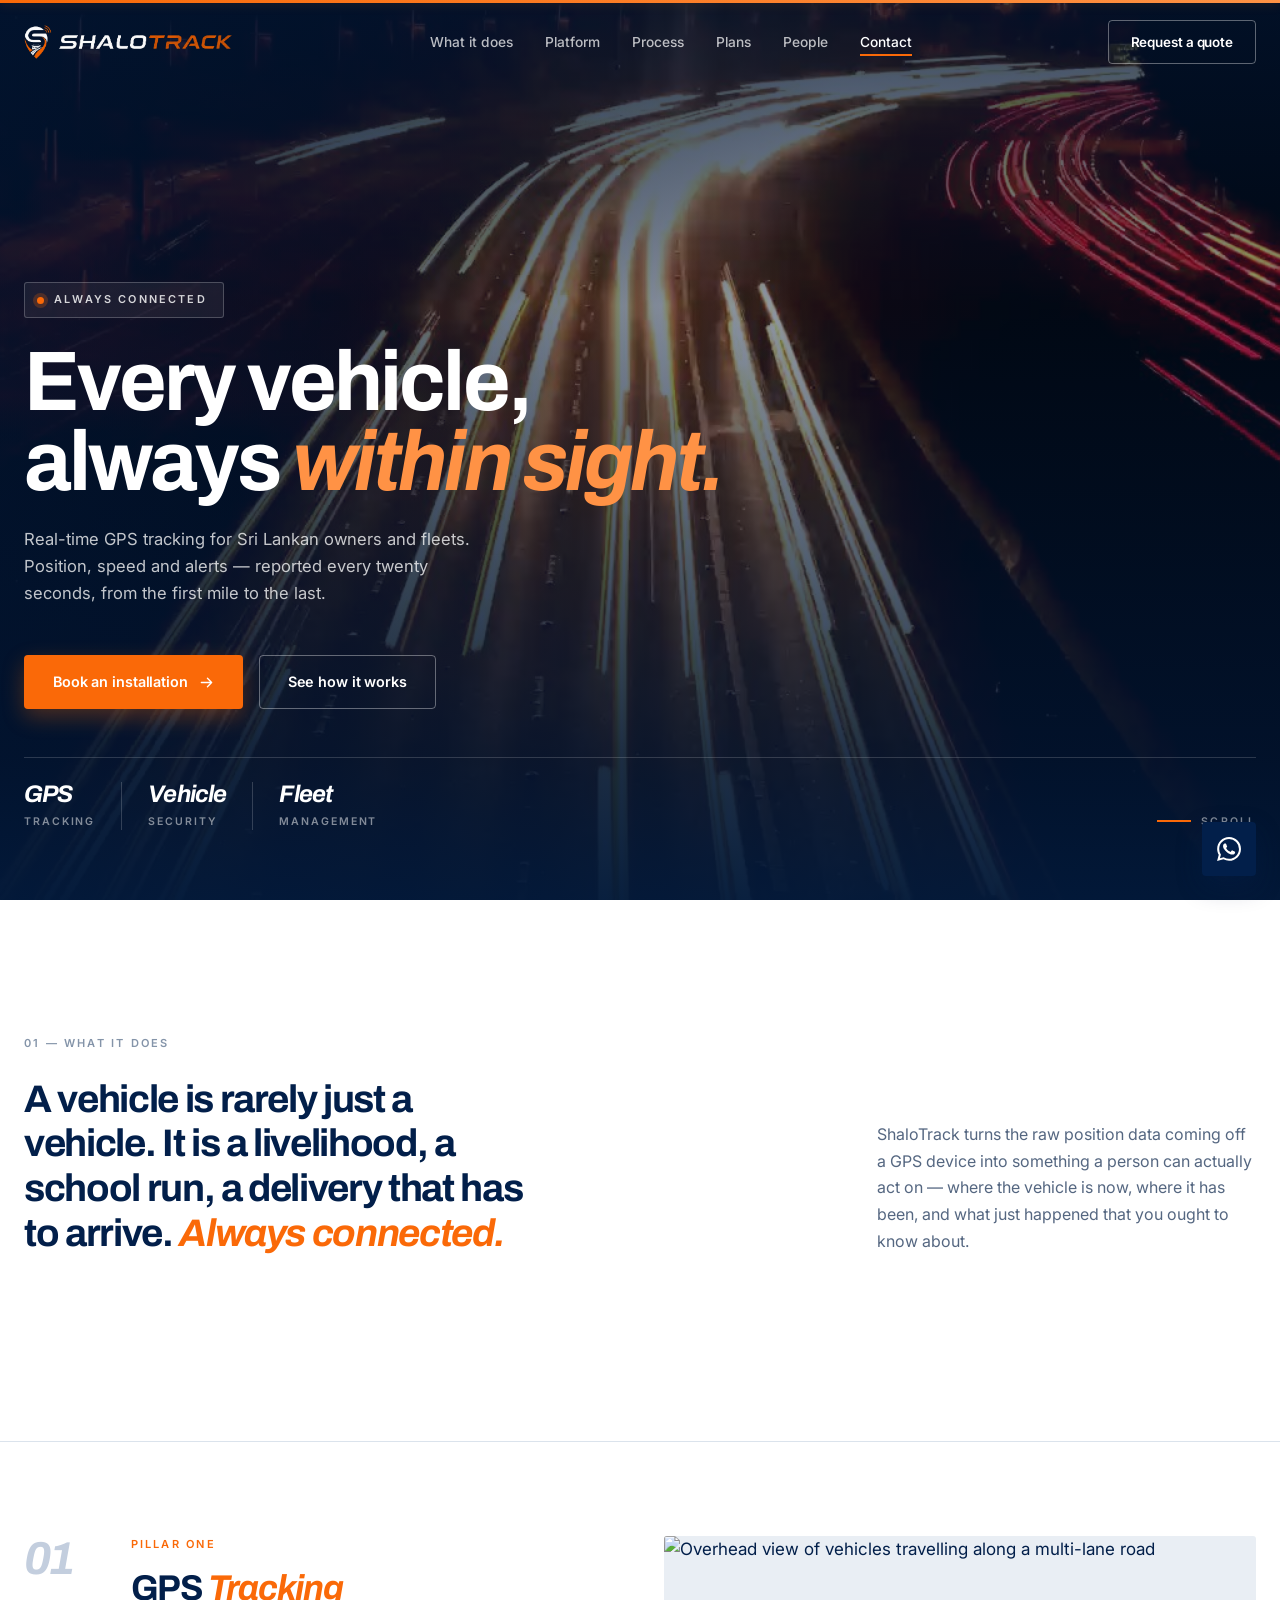
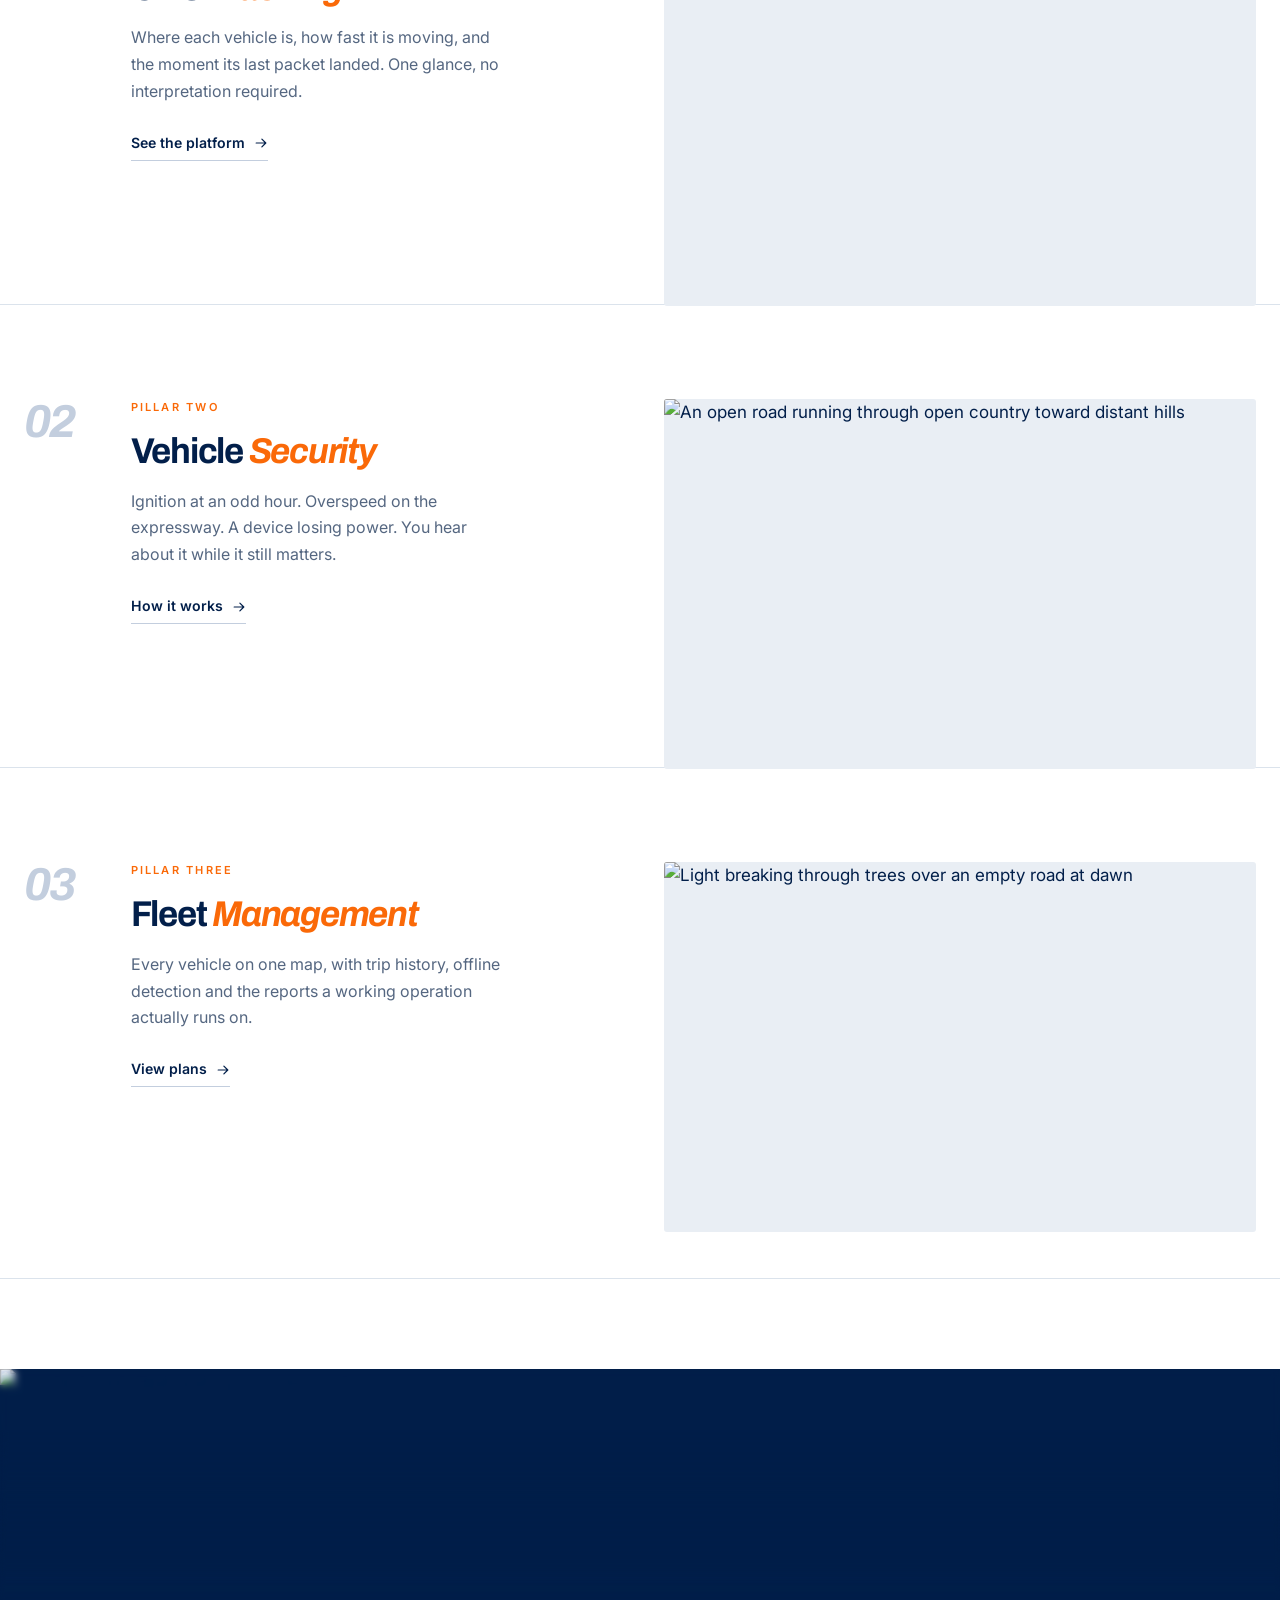
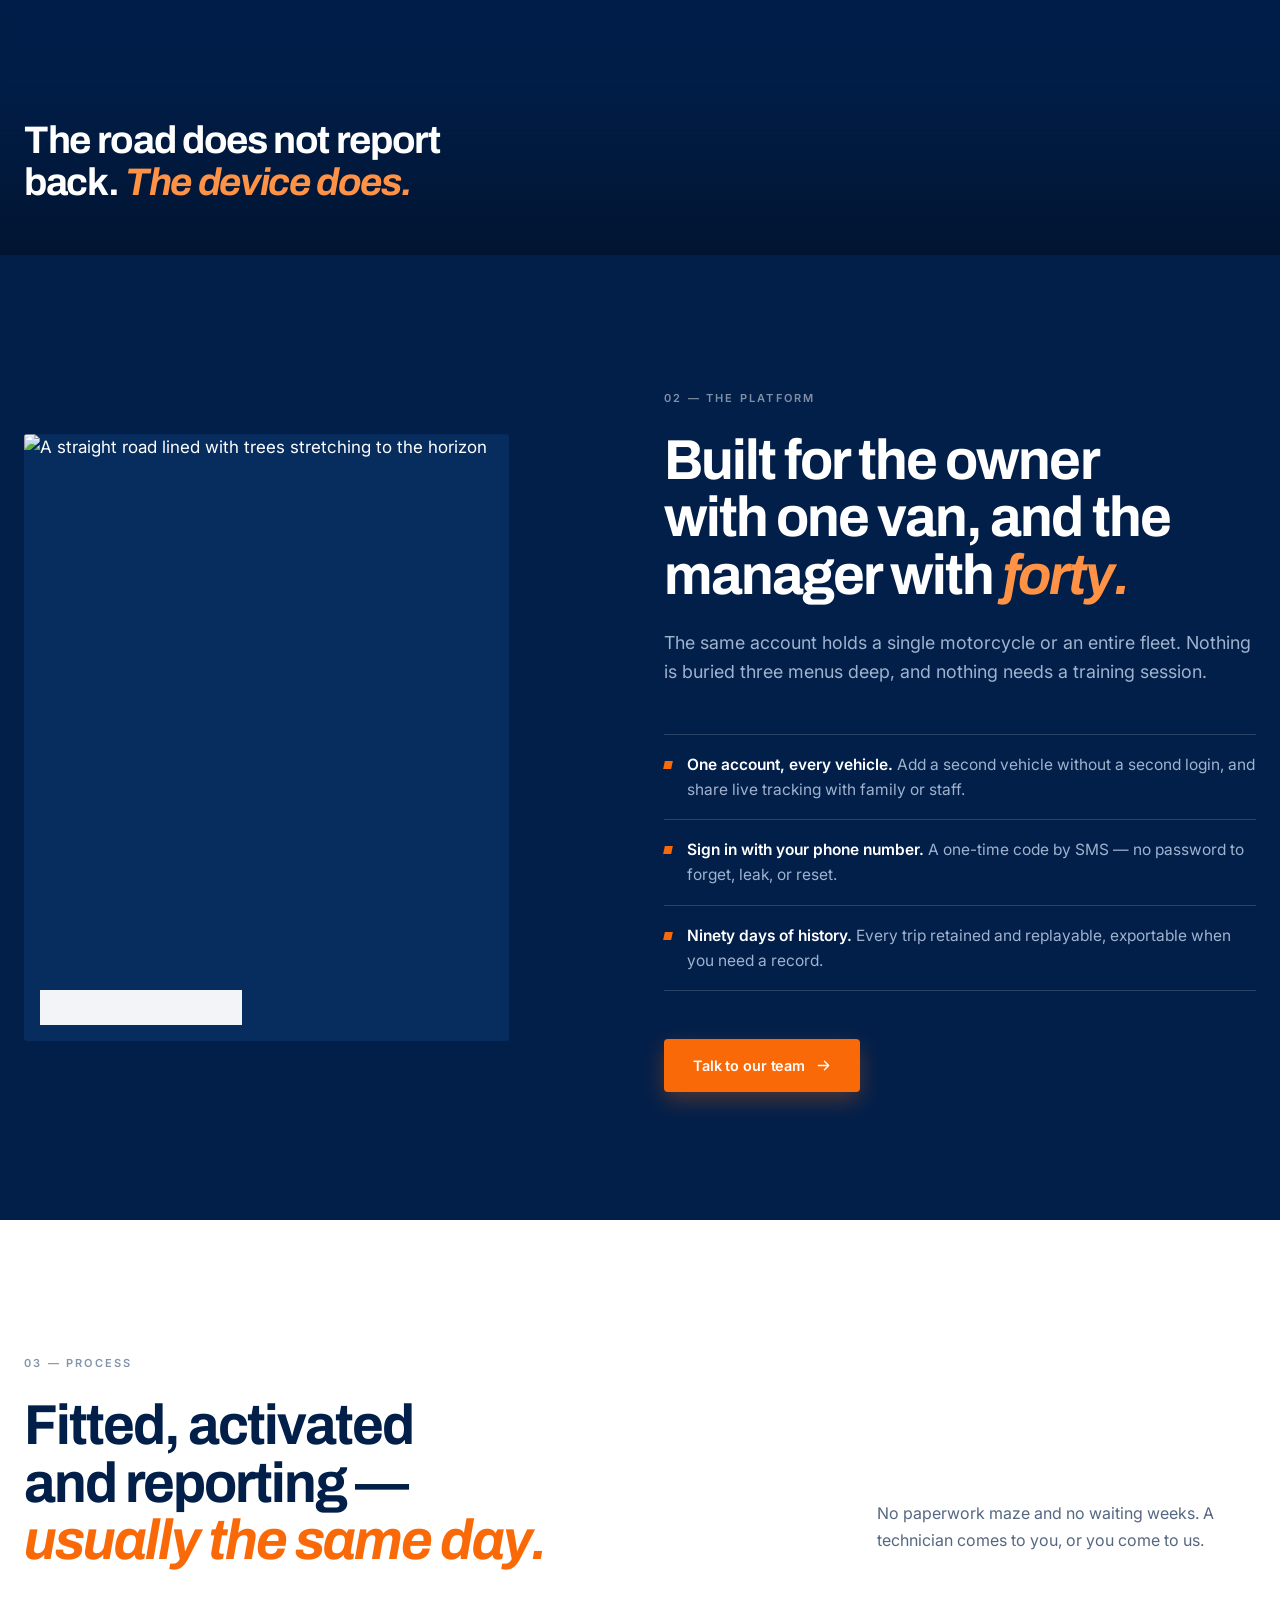
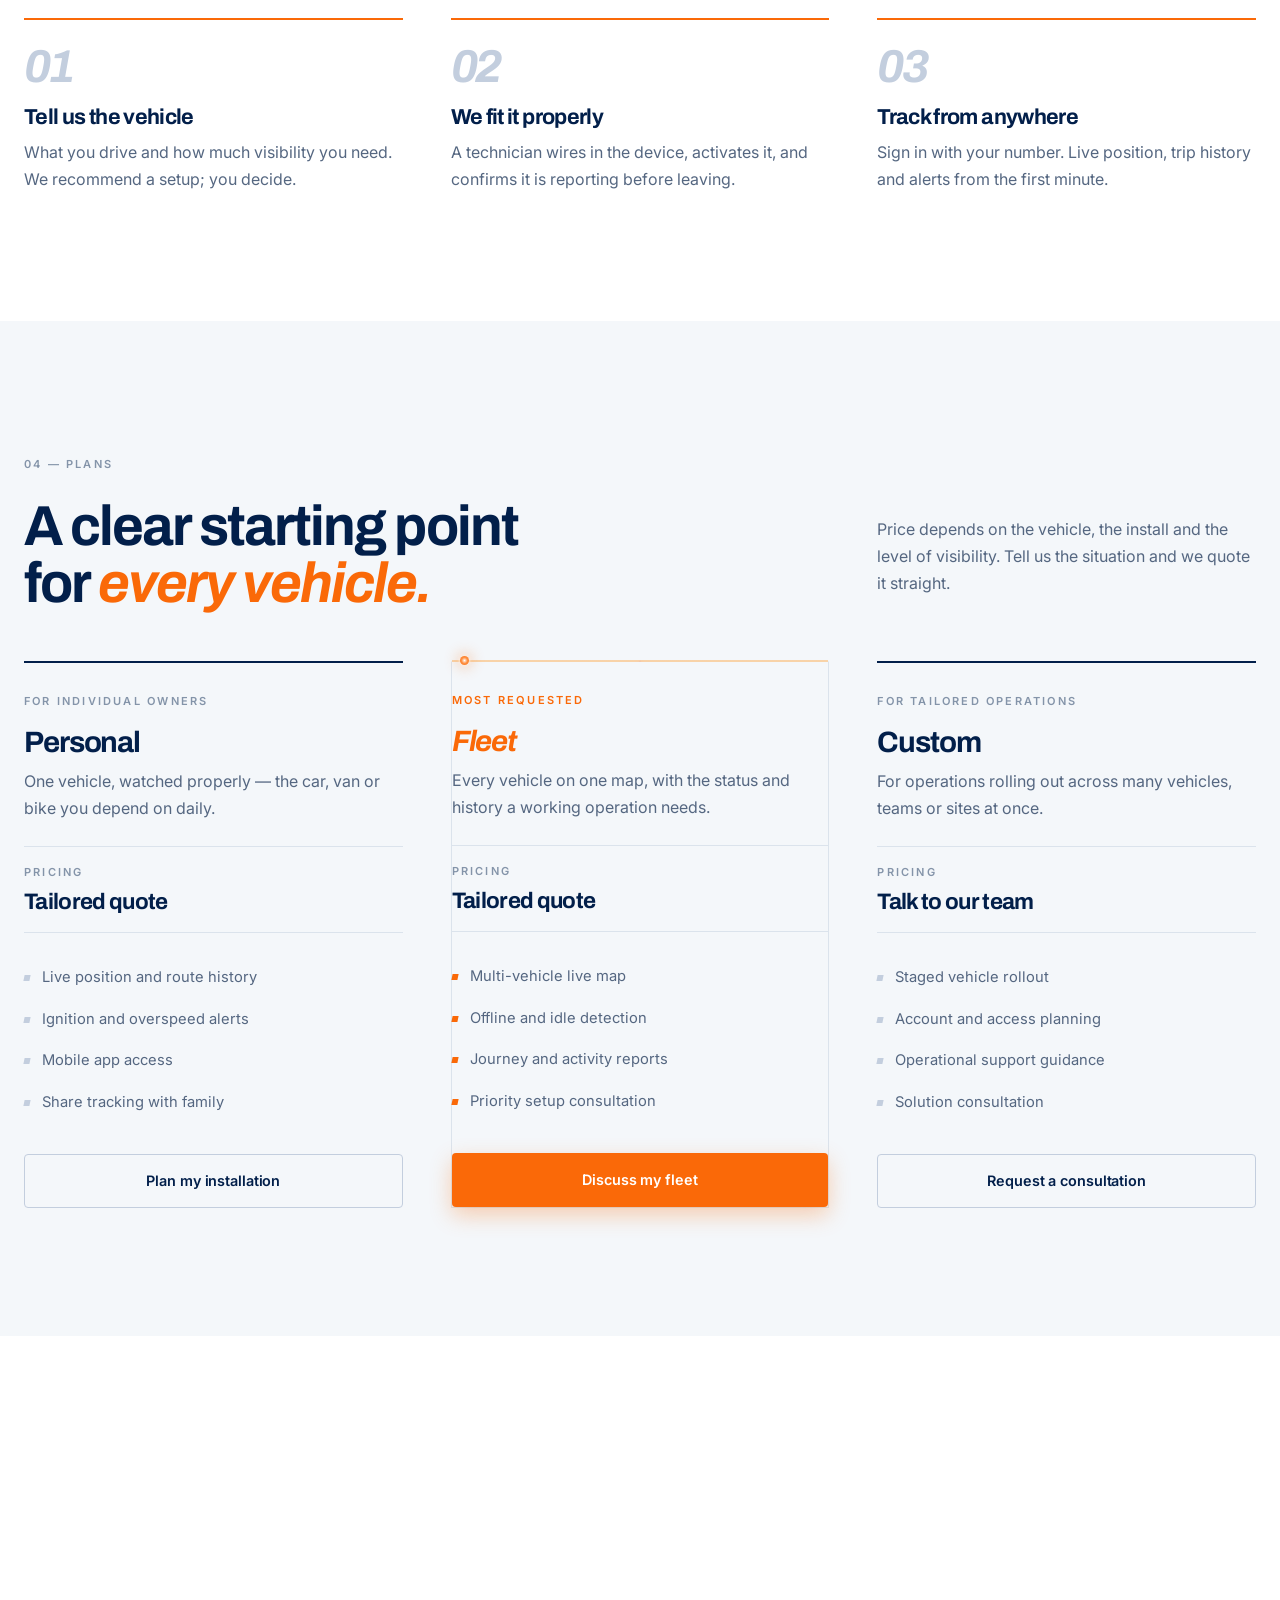
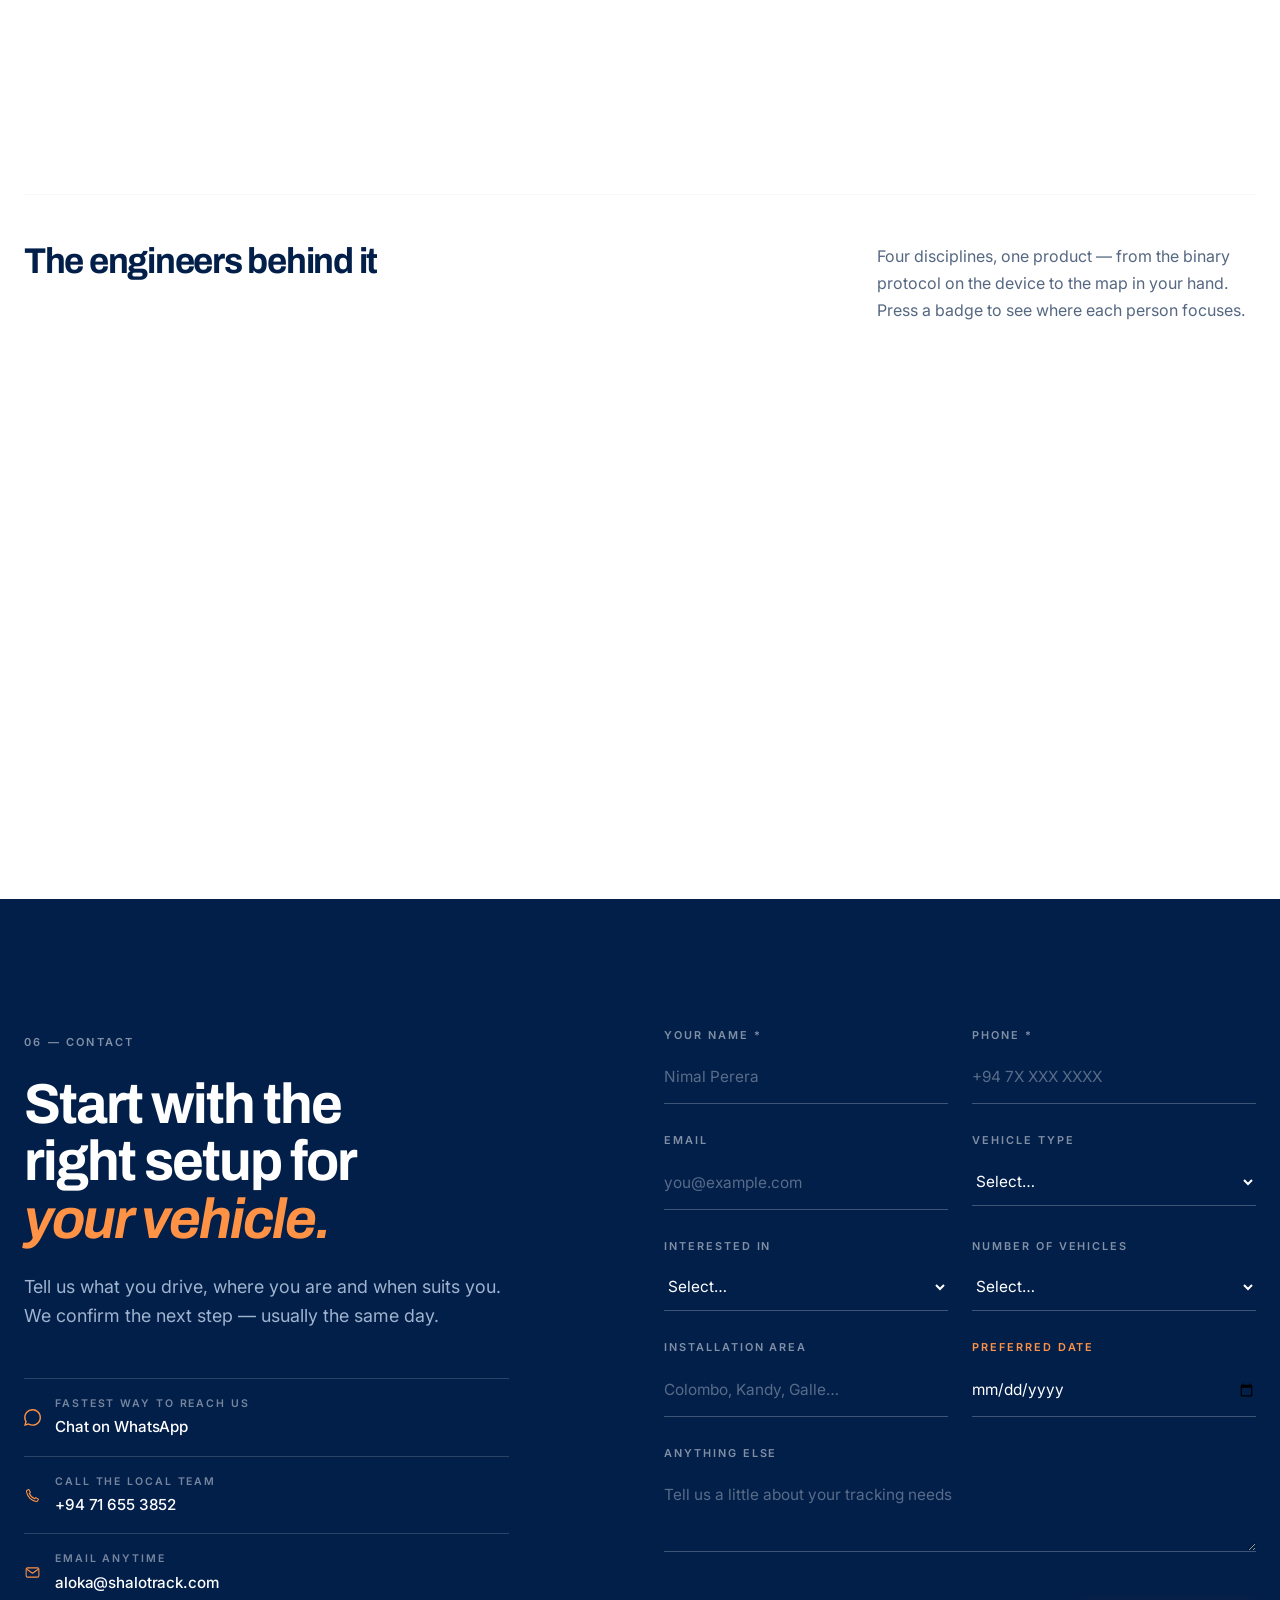
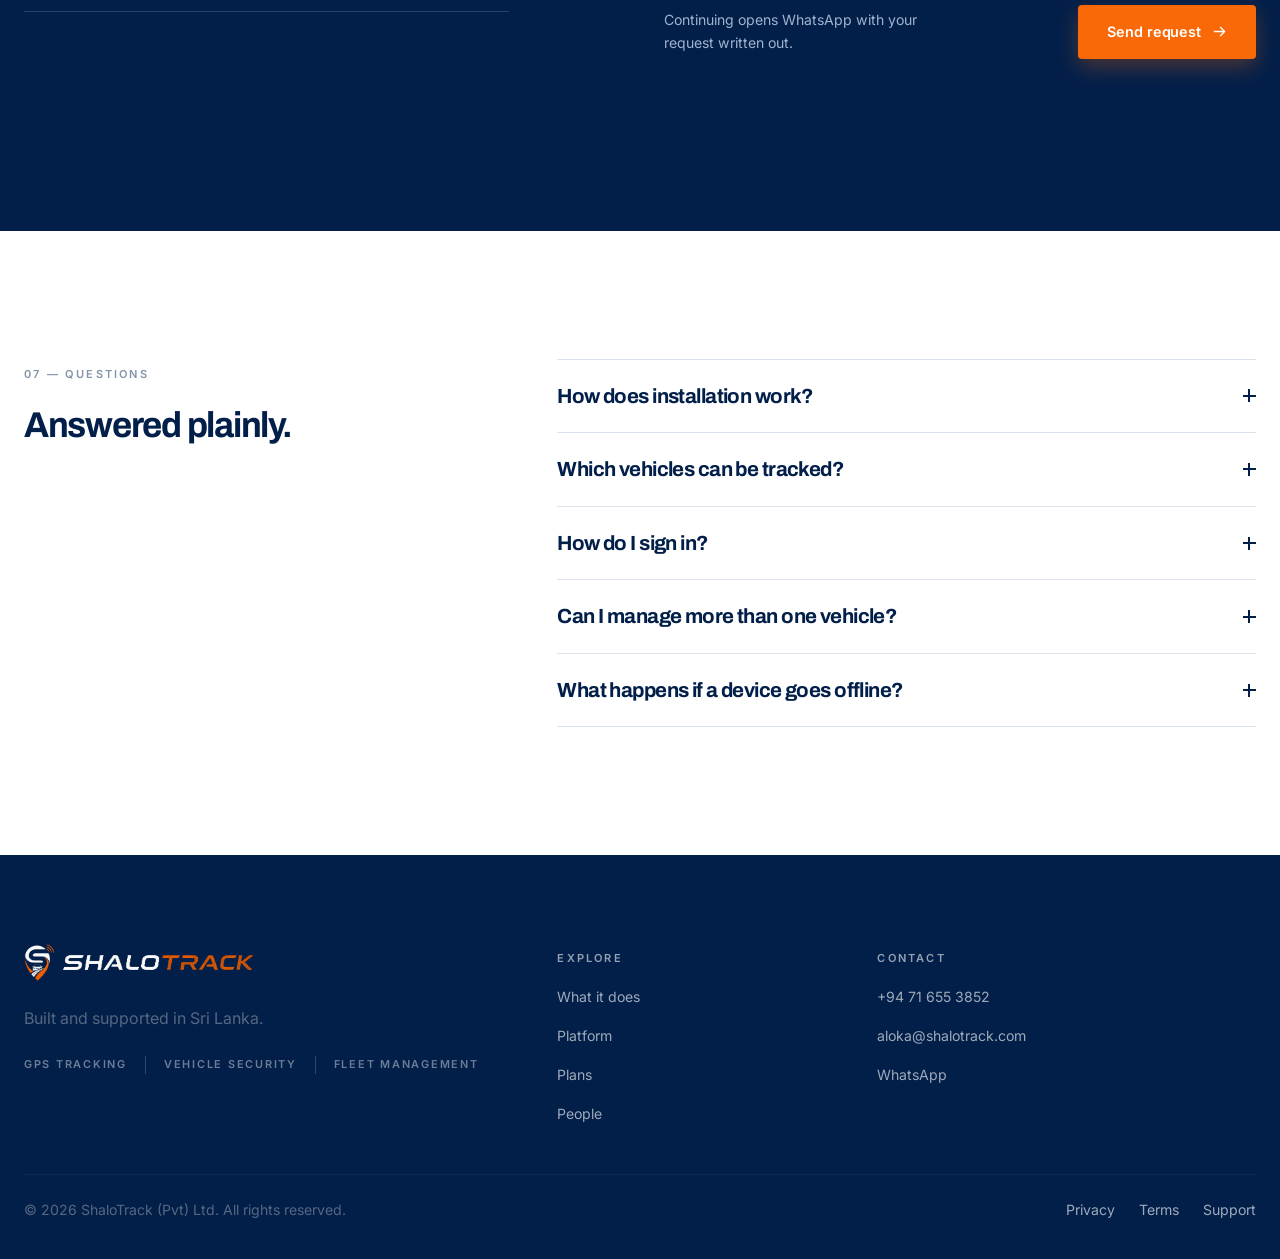
==== commit 20c2a601: "Validate and sanitise the contact form input - Validate phone (Sri Lankan mobile/landline, normalise" ====
--- a/index.html
+++ b/index.html
@@ -580,15 +580,15 @@
               <div class="row g-4">
                 <div class="col-12 col-sm-6 field">
                   <label for="name">Your name *</label>
-                  <input id="name" name="name" type="text" autocomplete="name" placeholder="Nimal Perera" required>
+                  <input id="name" name="name" type="text" autocomplete="name" placeholder="Nimal Perera" maxlength="80" required>
                 </div>
                 <div class="col-12 col-sm-6 field">
                   <label for="phone">Phone *</label>
-                  <input id="phone" name="phone" type="tel" autocomplete="tel" placeholder="+94 7X XXX XXXX" required>
+                  <input id="phone" name="phone" type="tel" autocomplete="tel" inputmode="tel" placeholder="+94 7X XXX XXXX" maxlength="20" required>
                 </div>
                 <div class="col-12 col-sm-6 field">
                   <label for="email">Email</label>
-                  <input id="email" name="email" type="email" autocomplete="email" placeholder="you@example.com">
+                  <input id="email" name="email" type="email" autocomplete="email" placeholder="you@example.com" maxlength="120">
                 </div>
                 <div class="col-12 col-sm-6 field">
                   <label for="vehicle">Vehicle type</label>
@@ -626,7 +626,7 @@
                 <div class="col-12 col-sm-6 field">
                   <label for="area">Installation area</label>
                   <input id="area" name="area" type="text" autocomplete="address-level2"
-                    placeholder="Colombo, Kandy, Galle…">
+                    placeholder="Colombo, Kandy, Galle…" maxlength="80">
                 </div>
                 <div class="col-12 col-sm-6 field">
                   <label for="date">Preferred date</label>
@@ -634,7 +634,7 @@
                 </div>
                 <div class="col-12 field">
                   <label for="msg">Anything else</label>
-                  <textarea id="msg" name="msg" rows="2"
+                  <textarea id="msg" name="msg" rows="2" maxlength="500"
                     placeholder="Tell us a little about your tracking needs"></textarea>
                 </div>
 
@@ -893,37 +893,115 @@
         a.addEventListener('click', () => { if (interest) interest.value = a.dataset.interest; })
       );
 
-      /* Date floor */
+      /* Date floor — local calendar day (toISOString is UTC and lags
+         Sri Lanka by up to 5.5h after midnight) */
+      const pad = n => String(n).padStart(2, '0');
+      const todayLocal = () => {
+        const t = new Date();
+        return t.getFullYear() + '-' + pad(t.getMonth() + 1) + '-' + pad(t.getDate());
+      };
       const dateEl = document.getElementById('date');
-      if (dateEl) dateEl.min = new Date().toISOString().split('T')[0];
-
-      /* Form → WhatsApp */
+      if (dateEl) dateEl.min = todayLocal();
+
+      /* Form → WhatsApp
+         Everything is validated and cleaned here before it is placed in the
+         WhatsApp link. There is no server, so nothing is stored or sent
+         anywhere else. If a backend is ever added, repeat these checks there. */
       const form = document.getElementById('form');
       const msg = document.getElementById('formMsg');
+      const LIMITS = { name: 80, phone: 20, email: 120, area: 80, msg: 500 };
+      const MAX_URL_TEXT = 3500; // encoded length of the WhatsApp text
+
+      /* Remove control characters and invisible bidi/zero-width characters that
+         can be used to disguise text. ZWJ/ZWNJ (U+200C/D) are kept — Sinhala
+         and Tamil need them. */
+      const INVISIBLE = /[\u0000-\u0008\u000B\u000C\u000E-\u001F\u007F-\u009F​‎‏‪-‮⁠-⁩﻿]/g;
+      const clean = (s, multiline) => {
+        s = String(s || '').normalize('NFC').replace(/\r\n?/g, '\n').replace(INVISIBLE, '');
+        s = multiline
+          ? s.replace(/[^\S\n]+/g, ' ').replace(/ ?\n ?/g, '\n').replace(/\n{3,}/g, '\n\n')
+          : s.replace(/\s+/g, ' ');
+        return s.trim();
+      };
+
+      /* Sri Lankan numbers → +94XXXXXXXXX (mobile or landline). Other
+         international numbers are accepted in +E.164 form. */
+      const normalisePhone = raw => {
+        const p = raw.replace(/[\s\-().]/g, '');
+        let m = p.match(/^(?:\+94|0094|0)([1-9]\d{8})$/);
+        if (m) return '+94' + m[1];
+        m = p.match(/^\+([1-9]\d{7,14})$/);
+        return m ? '+' + m[1] : null;
+      };
+      const EMAIL = /^[^\s@<>()[\]\\,;:"]+@[^\s@<>()[\]\\,;:"]+\.[^\s@<>()[\]\\,;:"]{2,}$/;
+      const allowed = id => [...document.getElementById(id).options].map(o => o.value || o.text);
+
+      const fail = (id, text) => {
+        form.querySelectorAll('[aria-invalid]').forEach(el => el.removeAttribute('aria-invalid'));
+        const el = document.getElementById(id);
+        el.setAttribute('aria-invalid', 'true');
+        msg.textContent = text;
+        el.focus();
+      };
+
+      form.addEventListener('input', e => e.target.removeAttribute?.('aria-invalid'));
+
       form.addEventListener('submit', e => {
         e.preventDefault();
+        form.querySelectorAll('[aria-invalid]').forEach(el => el.removeAttribute('aria-invalid'));
         const d = new FormData(form);
-        const g = k => (d.get(k) || '').trim();
-        const name = g('name'), phone = g('phone');
-        if (!name || !phone) {
-          msg.textContent = 'Add your name and phone number so we can reach you.';
-          document.getElementById(!name ? 'name' : 'phone').focus();
-          return;
+        const g = (k, multi) => clean(d.get(k), multi);
+
+        const name = g('name');
+        if (!name) return fail('name', 'Add your name so we know who to ask for.');
+        if (name.length > LIMITS.name) return fail('name', 'Please keep your name under ' + LIMITS.name + ' characters.');
+
+        const phoneRaw = g('phone');
+        if (!phoneRaw) return fail('phone', 'Add your phone number so we can reach you.');
+        if (phoneRaw.length > LIMITS.phone) return fail('phone', 'That phone number is too long.');
+        const phone = normalisePhone(phoneRaw);
+        if (!phone) return fail('phone', 'Enter a valid phone number, e.g. 071 234 5678 or +94 71 234 5678.');
+
+        const email = g('email');
+        if (email && (email.length > LIMITS.email || !EMAIL.test(email)))
+          return fail('email', 'That email address doesn’t look right — check it or leave it blank.');
+
+        const pick = id => {
+          const v = g(id);
+          return v && allowed(id).includes(v) ? v : '';
+        };
+        const vehicle = pick('vehicle'), interest = pick('interest'), count = pick('count');
+
+        const area = g('area');
+        if (area.length > LIMITS.area) return fail('area', 'Please keep the area under ' + LIMITS.area + ' characters.');
+
+        const date = g('date');
+        if (date) {
+          const valid = /^\d{4}-\d{2}-\d{2}$/.test(date) && !isNaN(Date.parse(date + 'T00:00:00'));
+          if (!valid) return fail('date', 'Choose a valid date.');
+          if (date < todayLocal()) return fail('date', 'Choose today or a later date.');
         }
+
+        const notes = g('msg', true);
+        if (notes.length > LIMITS.msg) return fail('msg', 'Please keep your notes under ' + LIMITS.msg + ' characters.');
+
         const lines = [
           'Hello ShaloTrack — I would like to request a GPS tracking installation or quote.', '',
           'Name: ' + name,
           'Phone: ' + phone,
-          g('email') && 'Email: ' + g('email'),
-          g('vehicle') && 'Vehicle: ' + g('vehicle'),
-          g('interest') && 'Interested in: ' + g('interest'),
-          g('count') && 'Vehicles: ' + g('count'),
-          g('area') && 'Area: ' + g('area'),
-          g('date') && 'Preferred date: ' + g('date'),
-          g('msg') && 'Notes: ' + g('msg')
+          email && 'Email: ' + email,
+          vehicle && 'Vehicle: ' + vehicle,
+          interest && 'Interested in: ' + interest,
+          count && 'Vehicles: ' + count,
+          area && 'Area: ' + area,
+          date && 'Preferred date: ' + date,
+          notes && 'Notes: ' + notes
         ].filter(Boolean);
-        msg.textContent = '';
-        open('https://wa.me/94716553852?text=' + encodeURIComponent(lines.join('\n')), '_blank', 'noopener');
+        const text = encodeURIComponent(lines.join('\n'));
+        if (text.length > MAX_URL_TEXT)
+          return fail('msg', 'Your request is too long to send through WhatsApp — please shorten the notes.');
+        msg.textContent = 'Opening WhatsApp… if nothing opens, message us on +94 71 655 3852.';
+        open('https://wa.me/94716553852?text=' + text, '_blank', 'noopener');
       });
     })();
   </script>
--- a/CSS/index.css
+++ b/CSS/index.css
@@ -1629,6 +1629,12 @@
   border-bottom-color: var(--orange);
 }
 
+.field input[aria-invalid="true"],
+.field select[aria-invalid="true"],
+.field textarea[aria-invalid="true"] {
+  border-bottom-color: var(--orange-2);
+}
+
 .field select option {
   background: var(--navy);
   color: #fff;
